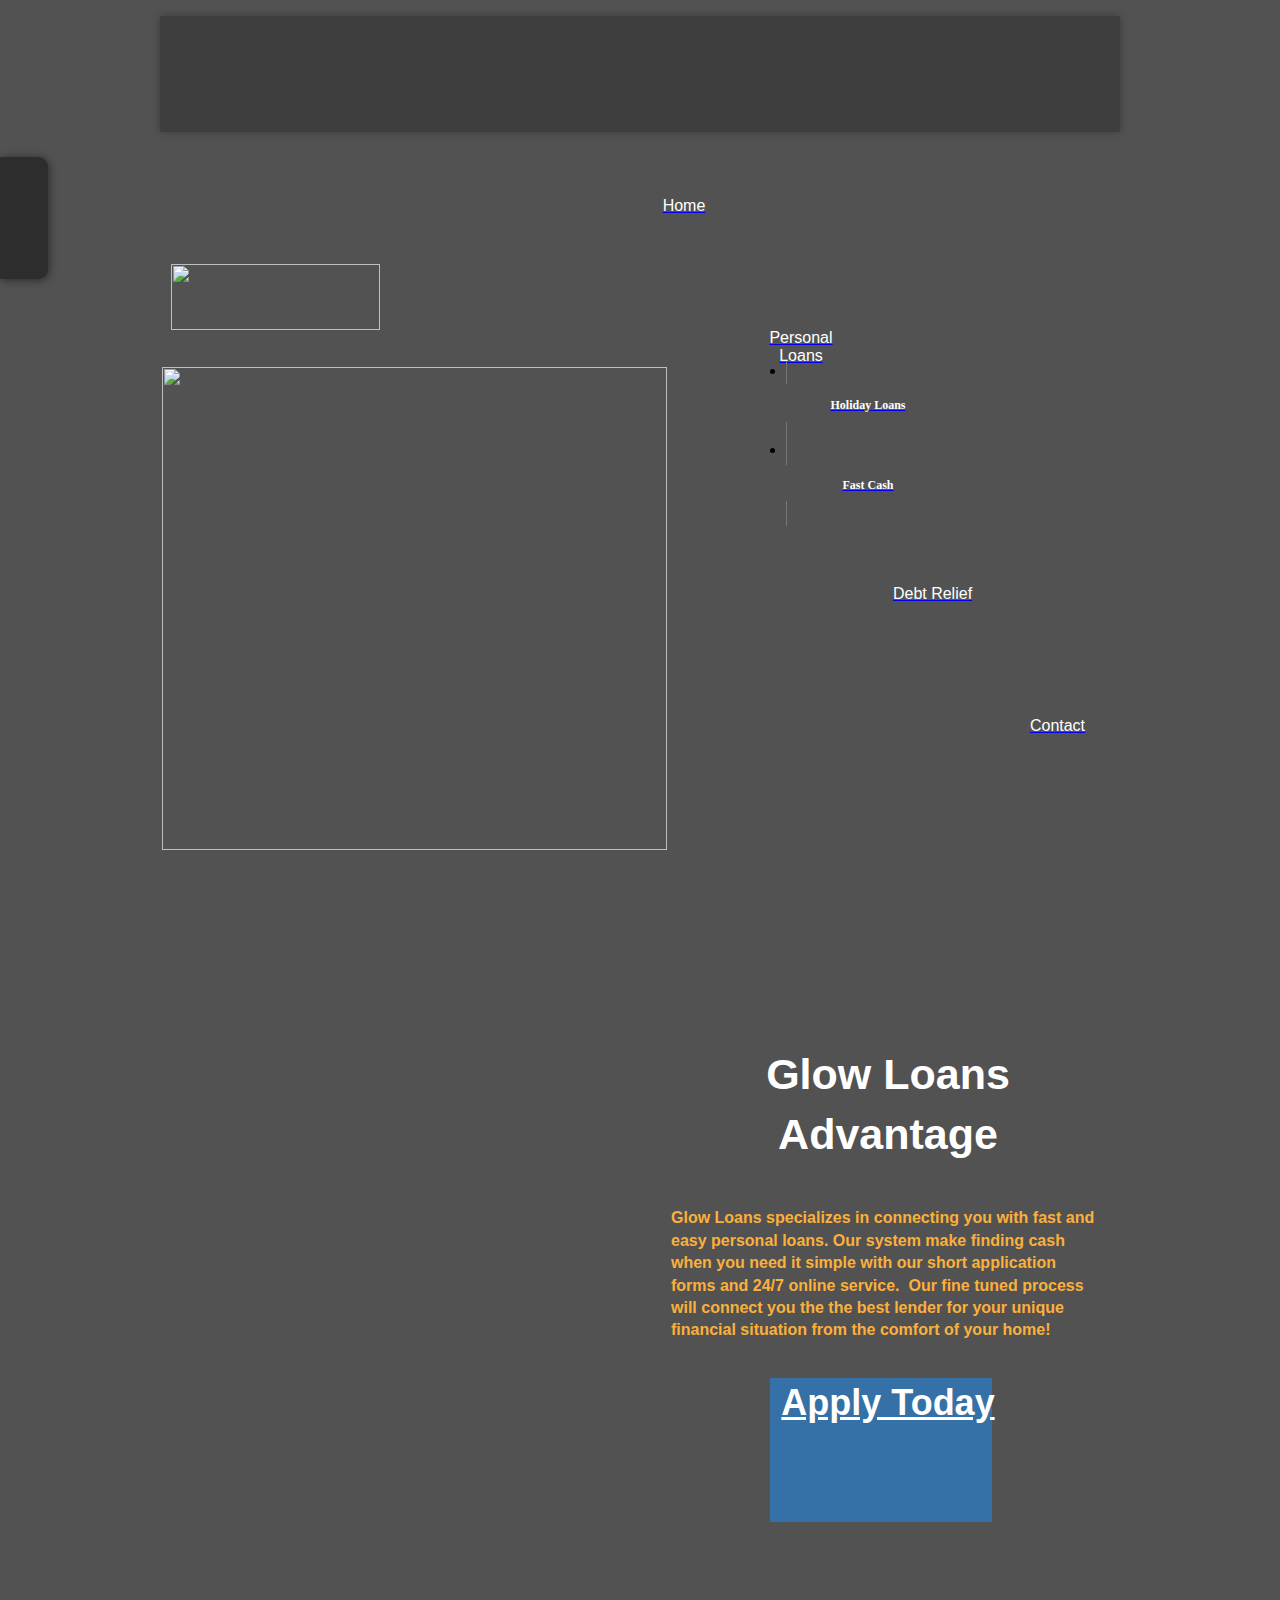
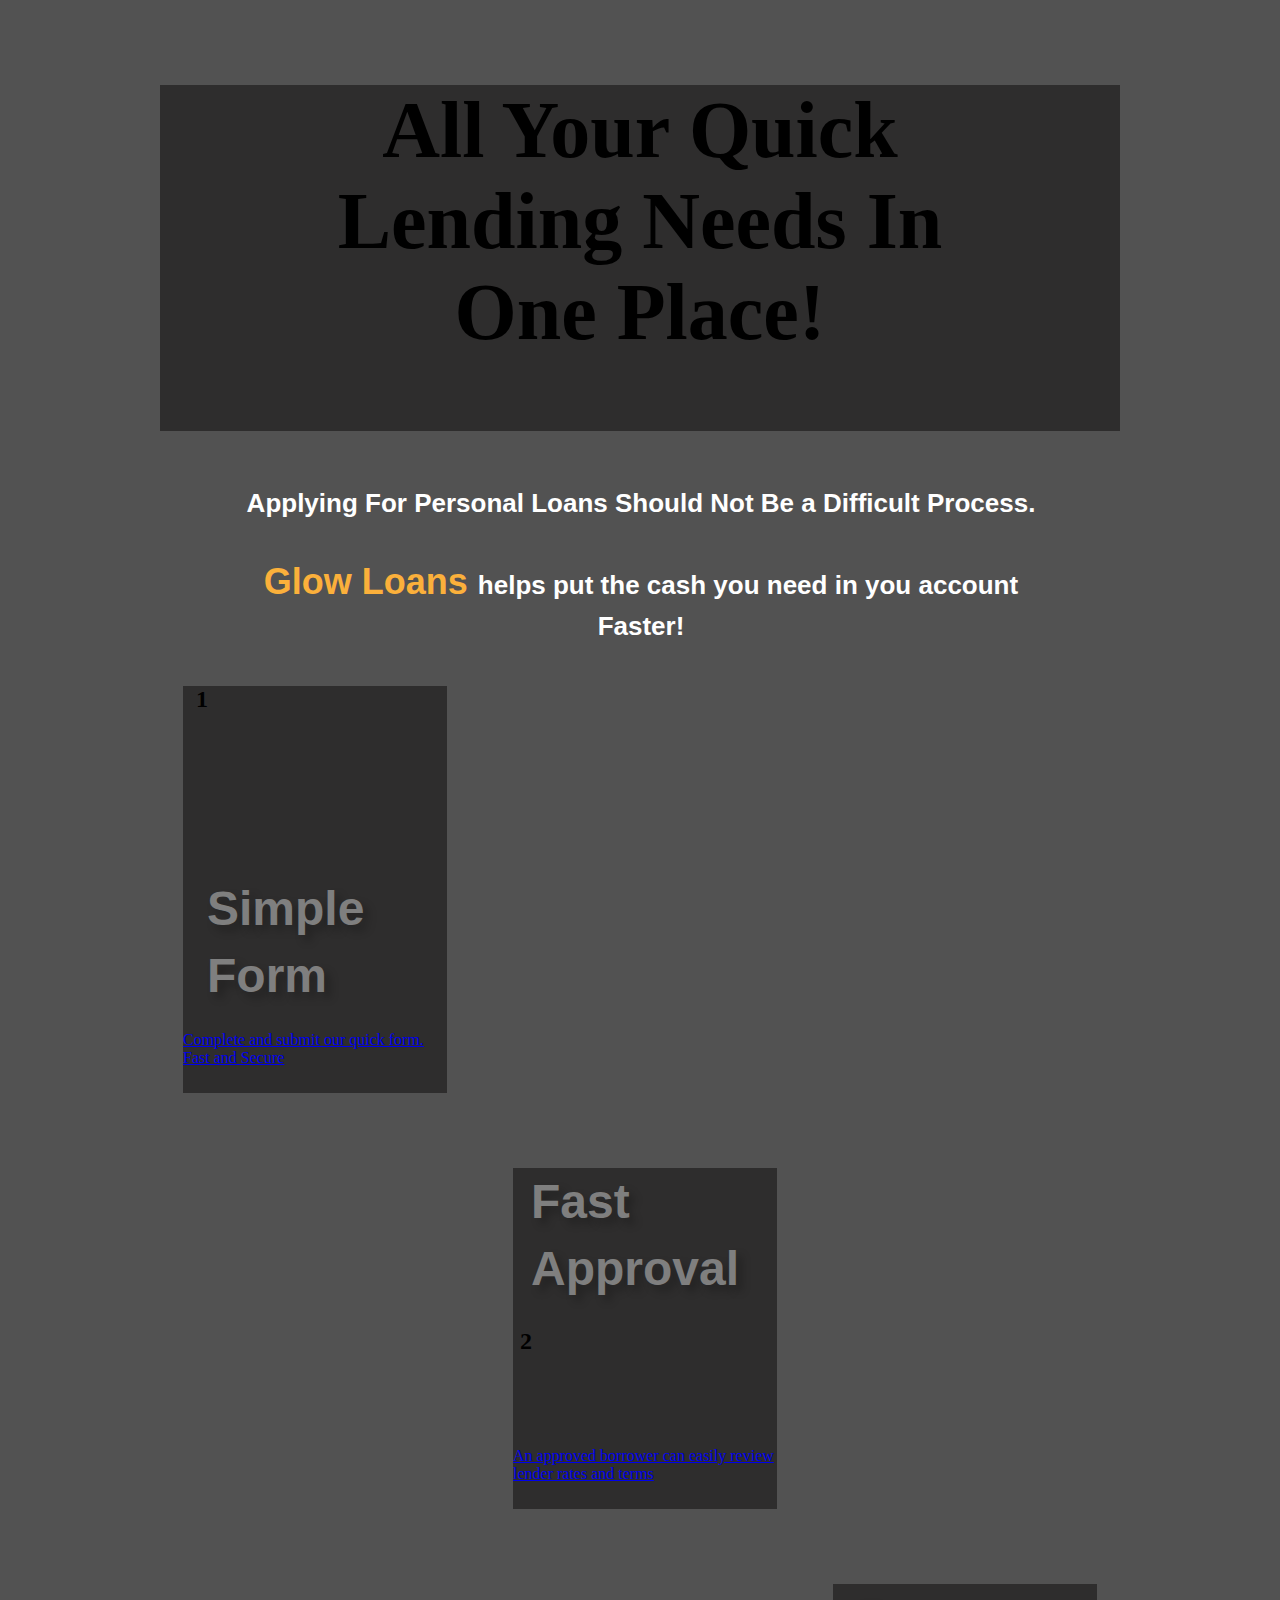
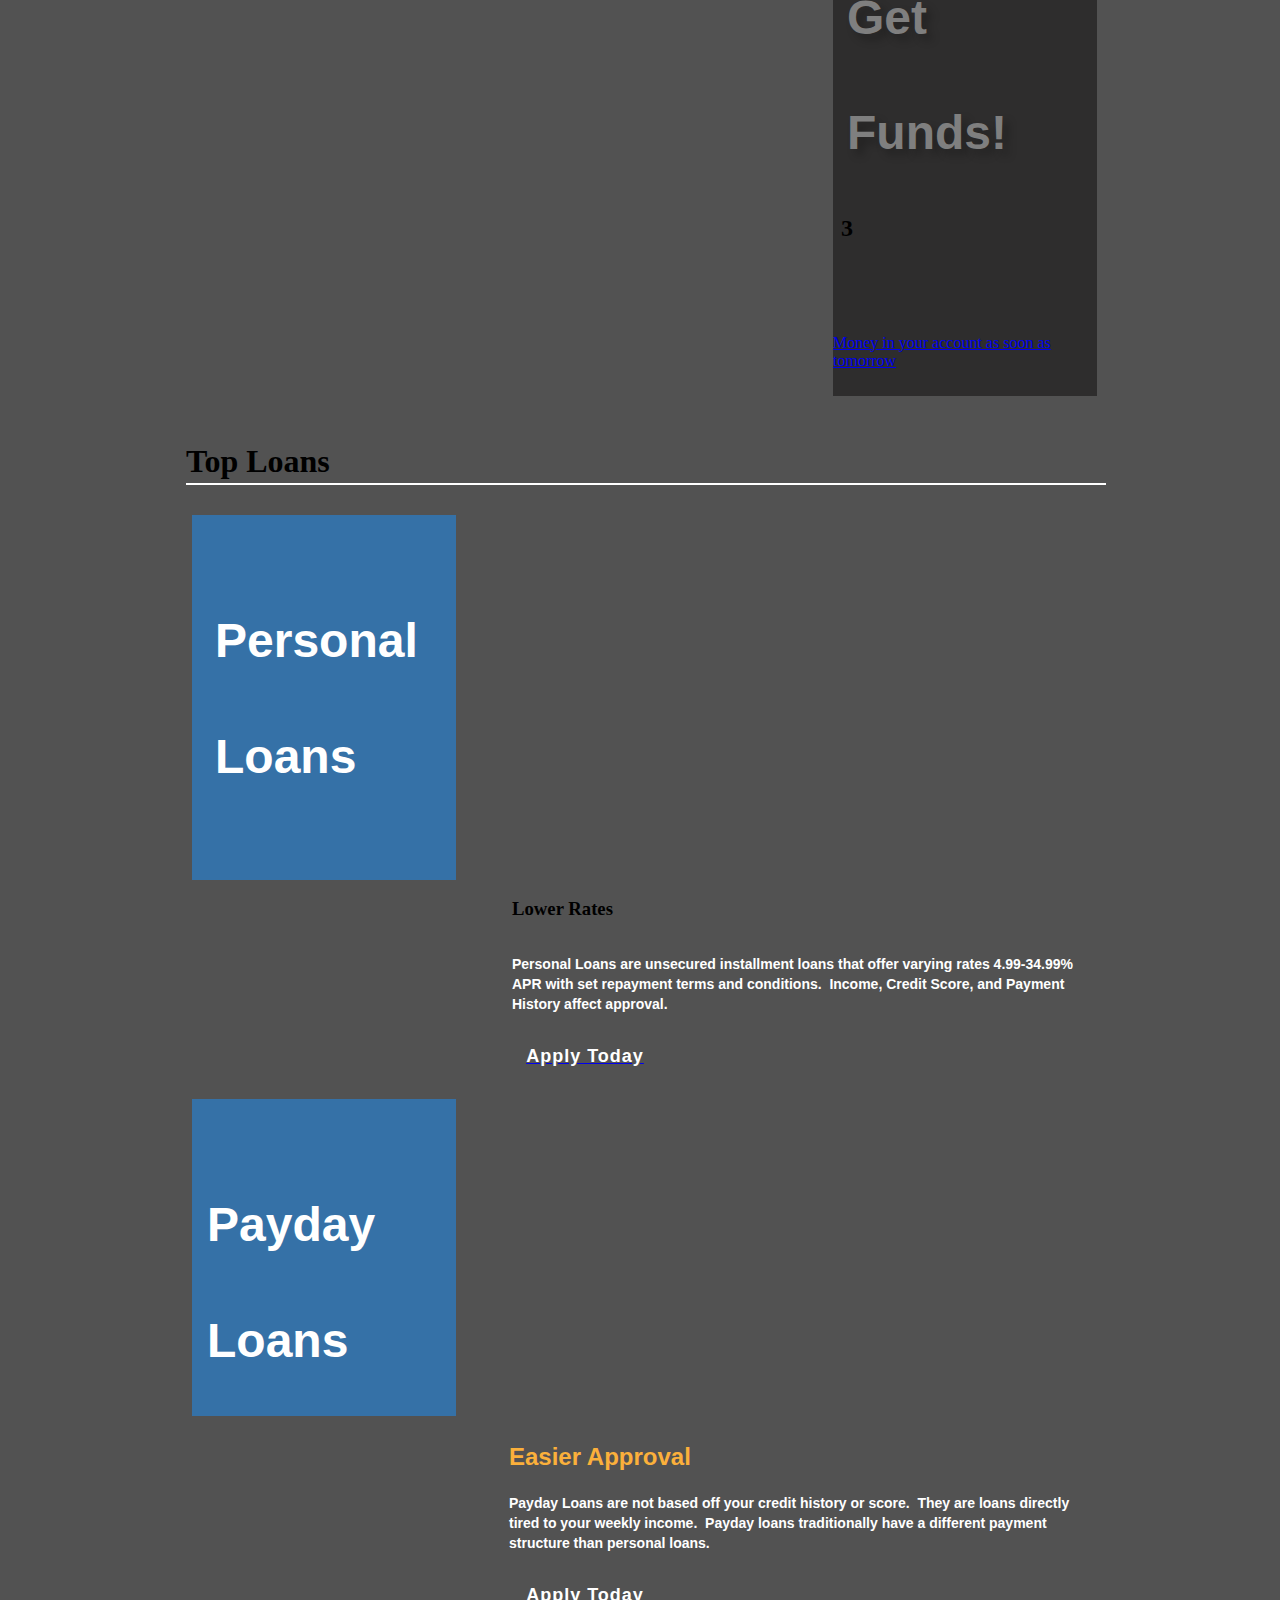
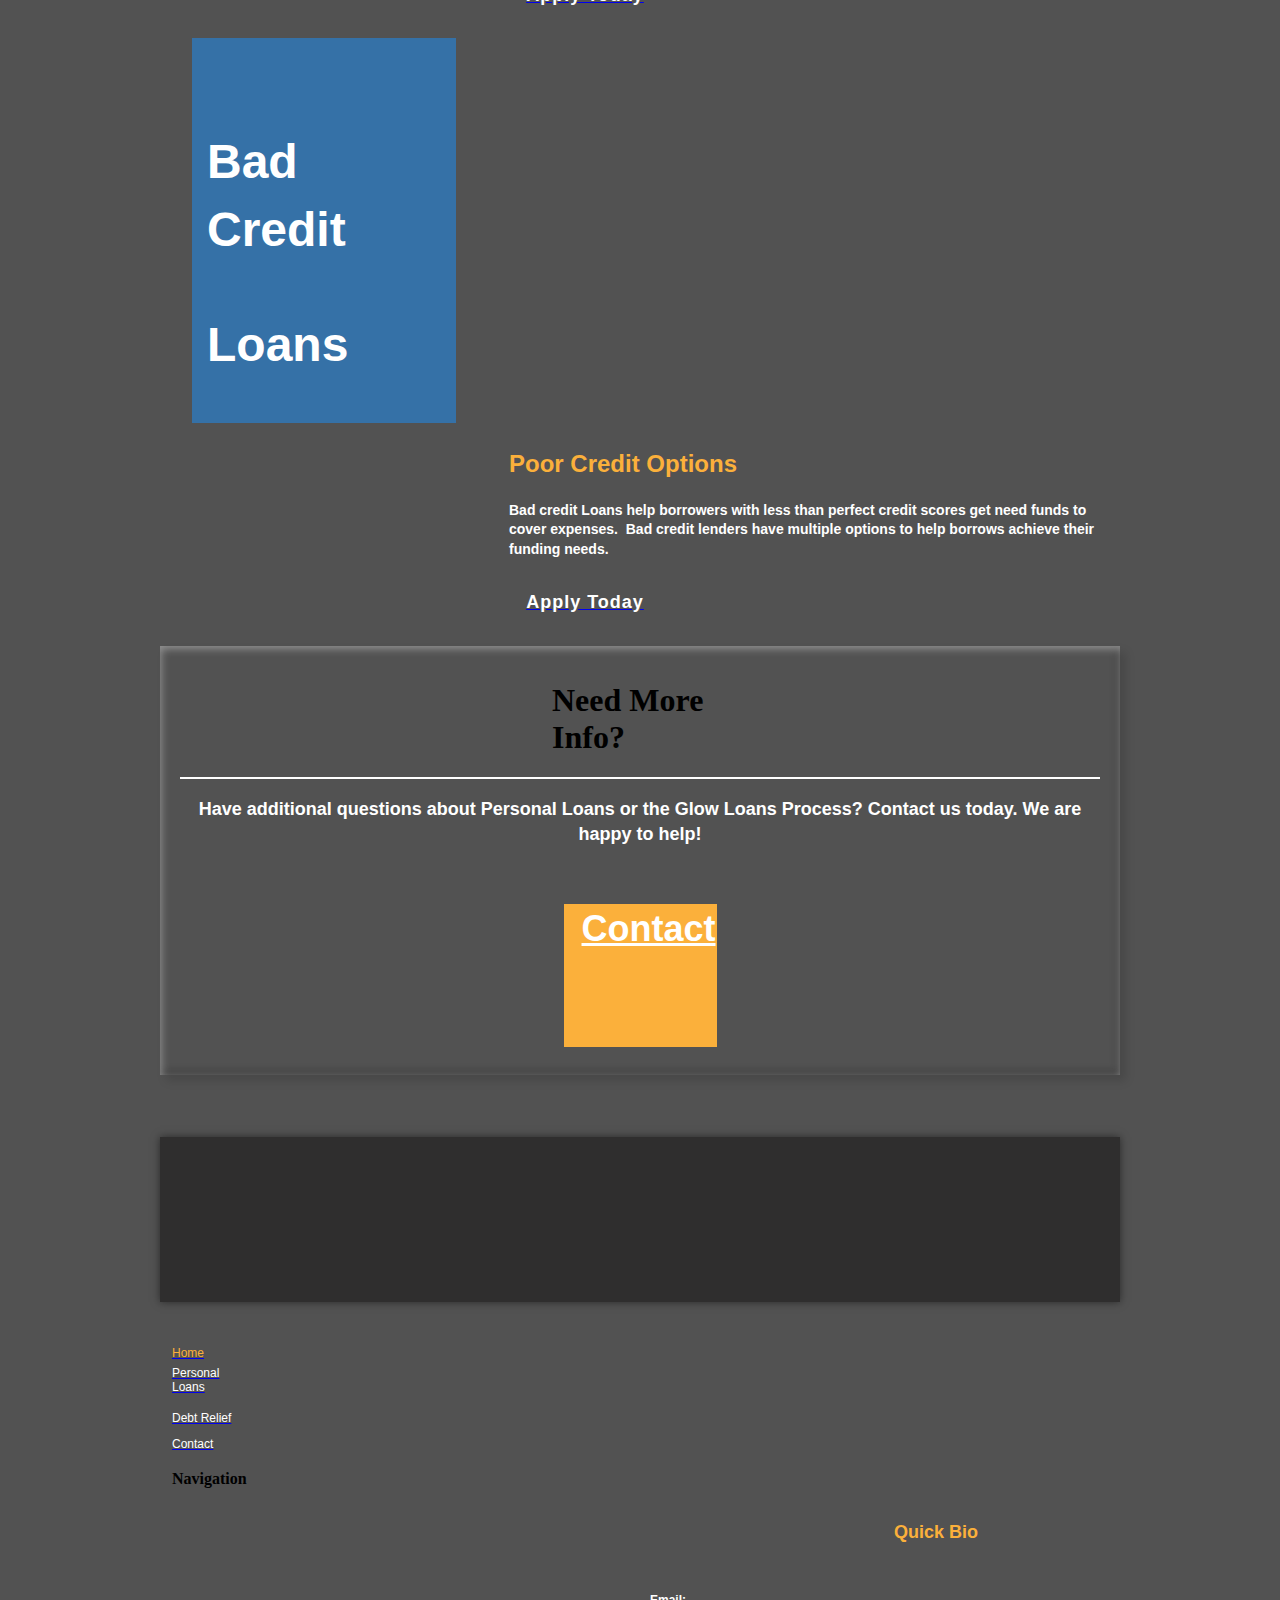
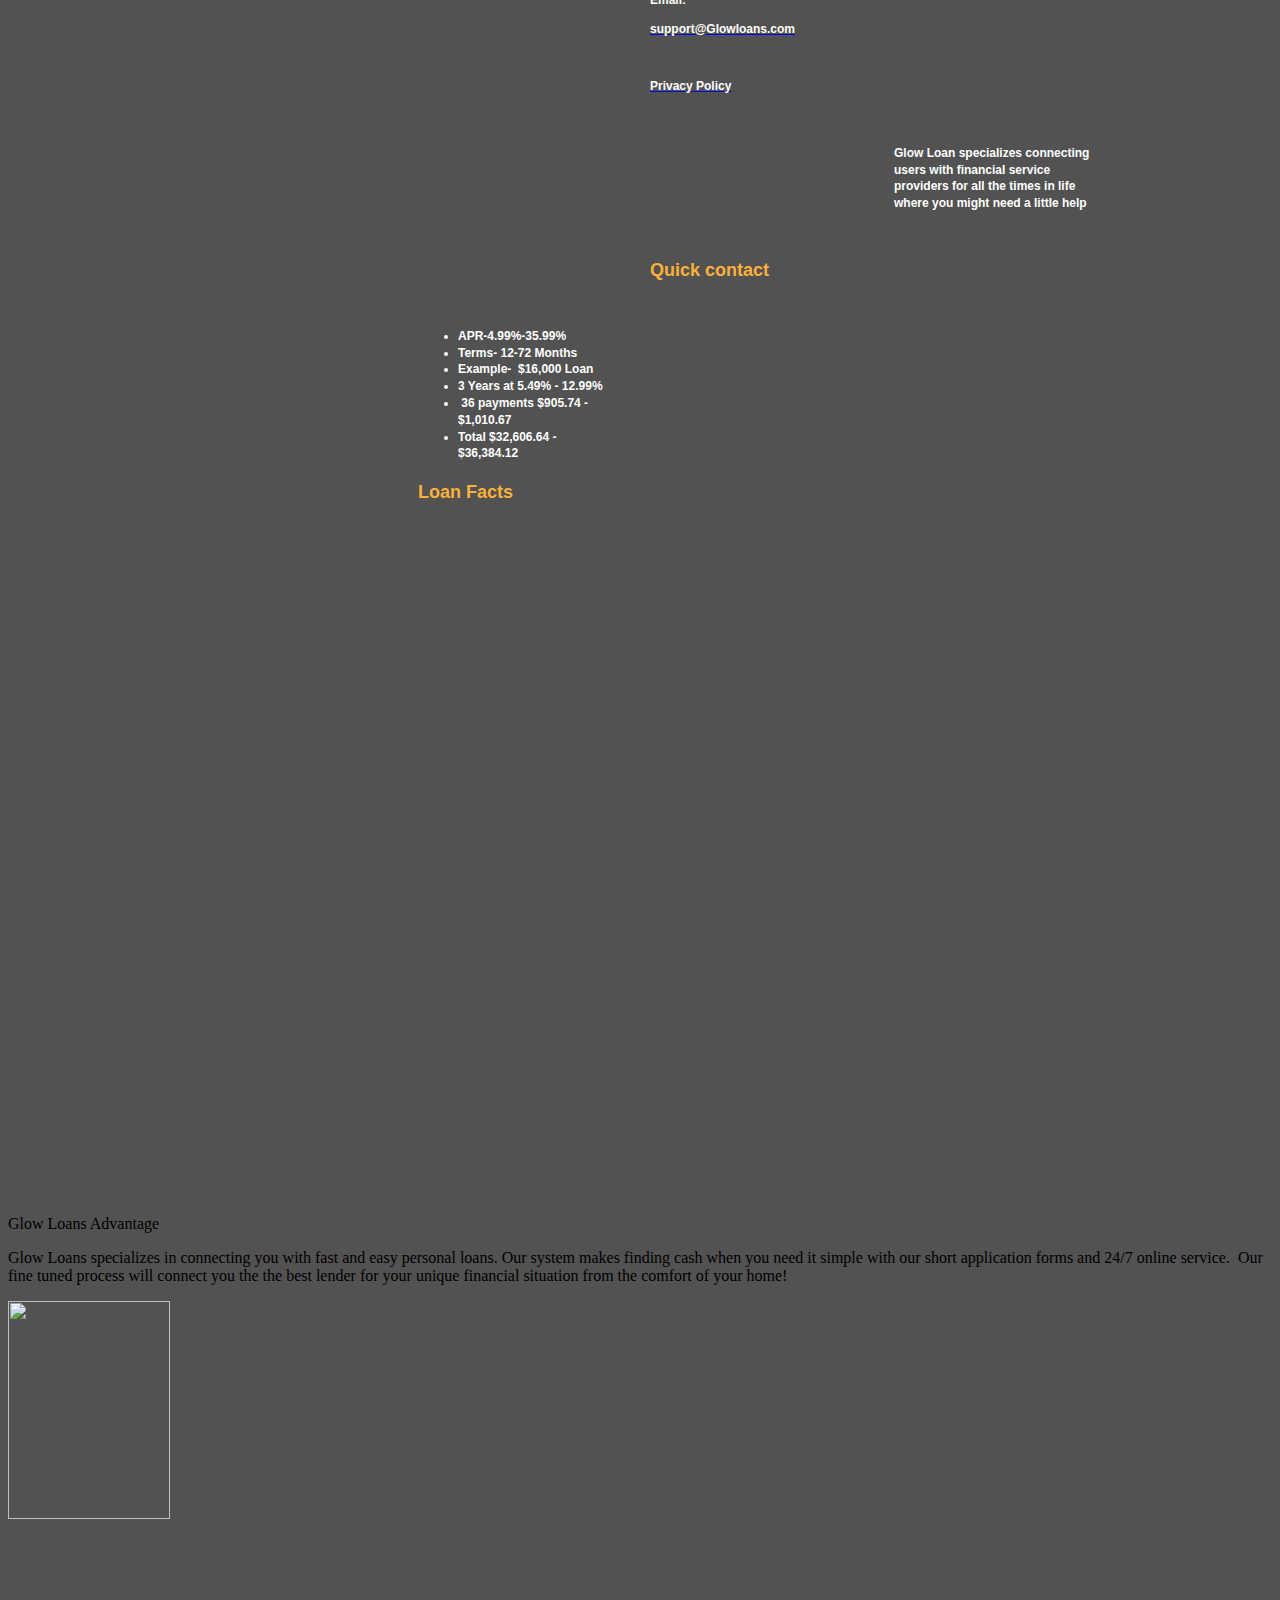
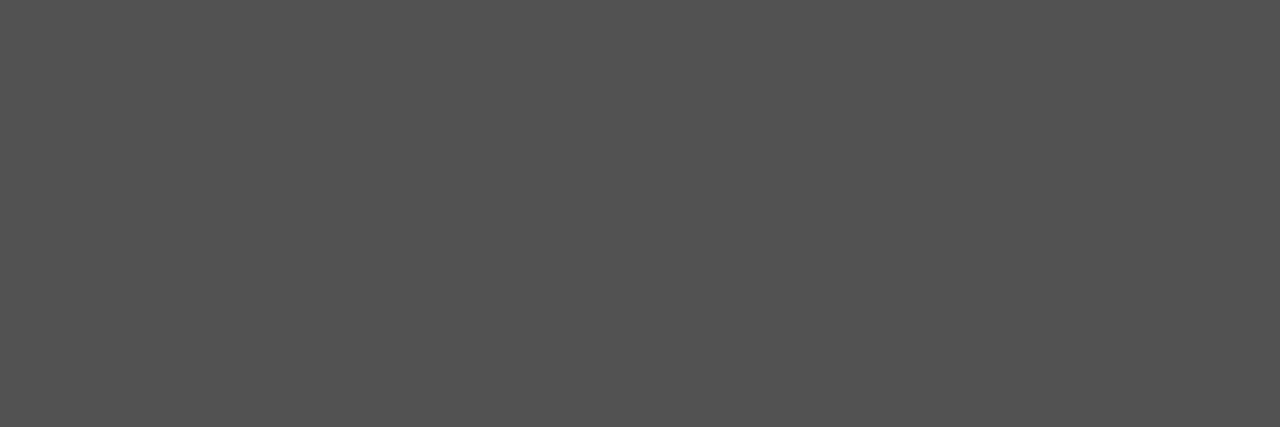
==== index.html @ f355dd54 "unlocked the menu block" ====
<!DOCTYPE html>
<html class="nojs html" lang="en-US">
 <head>

  <meta http-equiv="Content-type" content="text/html;charset=UTF-8"/>
  <meta name="description" content="Glow loans helps take the hard work out of finding a personal loan.&nbsp; We have compiled a list of lenders ready to finance your next purchase up to 35k"/>
  <meta name="generator" content="2018.0.0.379"/>
  <meta name="viewport" content="width=device-width, initial-scale=1.0"/>
  
  <script type="text/javascript">
   // Update the 'nojs'/'js' class on the html node
document.documentElement.className = document.documentElement.className.replace(/\bnojs\b/g, 'js');

// Check that all required assets are uploaded and up-to-date
if(typeof Muse == "undefined") window.Muse = {}; window.Muse.assets = {"required":["museutils.js", "museconfig.js", "jquery.musemenu.js", "jquery.watch.js", "webpro.js", "musewpslideshow.js", "jquery.museoverlay.js", "touchswipe.js", "jquery.museresponsive.js", "require.js", "musewpdisclosure.js", "index.css"], "outOfDate":[]};
</script>
  
  <title>Glow Loans | Find personal loan lenders at light speed!</title>
  <!-- CSS -->
  <link rel="stylesheet" type="text/css" href="css/site_global.css?crc=3843977379"/>
  <link rel="stylesheet" type="text/css" href="css/master_a-master.css?crc=3903908157"/>
  <link rel="stylesheet" type="text/css" href="css/index.css?crc=157748363" id="pagesheet"/>
  <!-- IE-only CSS -->
  <!--[if lt IE 9]>
  <link rel="stylesheet" type="text/css" href="css/iefonts_index.css?crc=285942772"/>
  <link rel="stylesheet" type="text/css" href="css/nomq_preview_master_a-master.css?crc=484432971"/>
  <link rel="stylesheet" type="text/css" href="css/nomq_index.css?crc=4185380221" id="nomq_pagesheet"/>
  <![endif]-->
  <!-- Other scripts -->
  <script type="text/javascript">
   var __adobewebfontsappname__ = "muse";
</script>
  <!-- JS includes -->
  <script src="https://webfonts.creativecloud.com/cabin:n4,n7:all.js" type="text/javascript"></script>
  <!--[if lt IE 9]>
  <script src="scripts/html5shiv.js?crc=4241844378" type="text/javascript"></script>
  <![endif]-->
   </head>
 <body>

  <div class="breakpoint active" id="bp_infinity" data-min-width="426"><!-- responsive breakpoint node -->
   <div class="clearfix borderbox" id="page"><!-- group -->
    <div class="clearfix grpelem" id="ppu14171-3"><!-- column -->
     <div class="clearfix colelem" id="pu14171-3"><!-- group -->
      <div class="clearfix grpelem" id="u14171-3" data-muse-temp-textContainer-sizePolicy="true" data-muse-temp-textContainer-pinning="true"><!-- content -->
       <p>&nbsp;</p>
      </div>
      <nav class="MenuBar clearfix grpelem" id="menuu14172" data-sizePolicy="fixed" data-pintopage="page_fixedLeft"><!-- horizontal box -->
       <div class="MenuItemContainer clearfix grpelem" id="u14201"><!-- vertical box -->
        <a class="nonblock nontext MenuItem MenuItemWithSubMenu MuseMenuActive clearfix colelem" id="u14202" href="index.html"><!-- horizontal box --><div class="MenuItemLabel NoWrap clearfix grpelem" id="u14205-4" data-sizePolicy="fixed" data-pintopage="page_fixedLeft"><!-- content --><p>Home</p></div></a>
       </div>
       <div class="MenuItemContainer clearfix grpelem" id="u14180"><!-- vertical box -->
        <a class="nonblock nontext MenuItem MenuItemWithSubMenu clearfix colelem" id="u14181" href="personal-loans.html"><!-- horizontal box --><div class="MenuItemLabel NoWrap clearfix grpelem" id="u14182-4" data-sizePolicy="fixed" data-pintopage="page_fixedLeft"><!-- content --><p>Personal Loans</p></div><div class="grpelem" id="u14183" data-sizePolicy="fixed" data-pintopage="page_fixedLeft"><!-- content --></div></a>
        <div class="SubMenu MenuLevel1 clearfix" id="u14185"><!-- vertical box -->
         <ul class="SubMenuView clearfix colelem" id="u14186"><!-- vertical box -->
          <li class="MenuItemContainer clearfix colelem" id="u14187"><!-- horizontal box --><a class="nonblock nontext MenuItem MenuItemWithSubMenu clearfix grpelem" id="u14188" href="holiday-loans.html"><!-- horizontal box --><div class="MenuItemLabel NoWrap clearfix grpelem" id="u14191-4" data-sizePolicy="fixed" data-pintopage="page_fixedLeft"><!-- content --><p>Holiday Loans</p></div></a></li>
          <li class="MenuItemContainer clearfix colelem" id="u14194"><!-- horizontal box --><a class="nonblock nontext MenuItem MenuItemWithSubMenu clearfix grpelem" id="u14197" href="fast-cash.html"><!-- horizontal box --><div class="MenuItemLabel NoWrap clearfix grpelem" id="u14199-4" data-sizePolicy="fixed" data-pintopage="page_fixedLeft"><!-- content --><p>Fast Cash</p></div></a></li>
         </ul>
        </div>
       </div>
       <div class="MenuItemContainer clearfix grpelem" id="u19815"><!-- vertical box -->
        <a class="nonblock nontext MenuItem MenuItemWithSubMenu clearfix colelem" id="u19816" href="debt-relief.html"><!-- horizontal box --><div class="MenuItemLabel NoWrap clearfix grpelem" id="u19819-4" data-sizePolicy="fixed" data-pintopage="page_fixedLeft"><!-- content --><p>Debt Relief</p></div></a>
       </div>
       <div class="MenuItemContainer clearfix grpelem" id="u14173"><!-- vertical box -->
        <a class="nonblock nontext MenuItem MenuItemWithSubMenu clearfix colelem" id="u14176" href="contact.html"><!-- horizontal box --><div class="MenuItemLabel NoWrap clearfix grpelem" id="u14178-4" data-sizePolicy="fixed" data-pintopage="page_fixedLeft"><!-- content --><p>Contact</p></div></a>
       </div>
      </nav>
      <a class="nonblock nontext MuseLinkActive grpelem" id="u14208" href="index.html" data-sizePolicy="fixed" data-pintopage="page_fixedLeft"><!-- rasterized frame --><img class="temp_no_img_src" id="u14208_img" alt="" width="209" height="66" data-orig-src="images/white_logo_transparent_background-u14208.png?crc=102293324" src="images/blank.gif?crc=4208392903"/></a>
     </div>
     <div class="clearfix colelem" id="pu4879"><!-- group -->
      <div class="clip_frame grpelem" id="u4879" data-sizePolicy="fixed" data-pintopage="page_fixedLeft"><!-- image -->
       <img class="block temp_no_img_src" id="u4879_img" data-orig-src="images/glow%20loans%20bulb%20-crop-u4879.png?crc=4052407937" alt="" width="505" height="483" src="images/blank.gif?crc=4208392903"/>
      </div>
      <div class="clearfix grpelem" id="u4910"><!-- column -->
       <div class="clearfix colelem" id="u4907-4" data-sizePolicy="fixed" data-pintopage="page_fixedLeft"><!-- content -->
        <p>Glow Loans Advantage</p>
       </div>
       <div class="clearfix colelem" id="u4913-4" data-sizePolicy="fixed" data-pintopage="page_fixedLeft"><!-- content -->
        <p>Glow Loans specializes in connecting you with fast and easy personal loans. Our system make finding cash when you need it simple with our short application forms and 24/7 online service.&nbsp; Our fine tuned process will connect you the the best lender for your unique financial situation from the comfort of your home!</p>
       </div>
       <div class="clearfix colelem" id="u4903"><!-- group -->
        <a class="nonblock nontext clearfix grpelem" id="u4922-4" href="personal-loans.html" data-sizePolicy="fixed" data-pintopage="page_fixedLeft"><!-- content --><p>Apply Today</p></a>
       </div>
      </div>
     </div>
     <div class="clearfix colelem" id="u4887"><!-- group -->
      <div class="heading1-yellow clearfix grpelem" id="u4916-4" data-sizePolicy="fixed" data-pintopage="page_fixedLeft"><!-- content -->
       <h1>All Your Quick Lending Needs In One Place!</h1>
      </div>
     </div>
     <div class="clearfix colelem" id="u4923-7" data-sizePolicy="fixed" data-pintopage="page_fixedLeft"><!-- content -->
      <p id="u4923-2">Applying For Personal Loans Should Not Be a Difficult Process.</p>
      <p id="u4923-5"><span>Glow Loans </span><span id="u4923-4">helps put the cash you need in you account Faster!</span></p>
     </div>
     <div class="clearfix colelem" id="pu4904"><!-- group -->
      <div class="clearfix grpelem" id="u4904"><!-- column -->
       <div class="position_content" id="u4904_position_content">
        <div class="clearfix colelem" id="pu4909-4"><!-- group -->
         <div class="heading2-WE clearfix grpelem" id="u4909-4" data-sizePolicy="fixed" data-pintopage="page_fixedLeft"><!-- content -->
          <h2>1</h2>
         </div>
         <div class="clearfix grpelem" id="u4888-4" data-sizePolicy="fixed" data-pintopage="page_fixedLeft"><!-- content -->
          <p>Simple Form</p>
         </div>
        </div>
        <a class="nonblock nontext clearfix colelem" id="u4917-4" href="personal-loans.html" data-sizePolicy="fixed" data-pintopage="page_fixedLeft"><!-- content --><p class="bodytext">Complete and submit our quick form. Fast and Secure</p></a>
       </div>
      </div>
      <div class="clearfix grpelem" id="u4875"><!-- column -->
       <div class="position_content" id="u4875_position_content">
        <div class="clearfix colelem" id="pu4870-4"><!-- group -->
         <div class="clearfix grpelem" id="u4870-4" data-sizePolicy="fixed" data-pintopage="page_fixedLeft"><!-- content -->
          <p><span id="u4870">Fast Approval</span></p>
         </div>
         <div class="heading2-WE clearfix grpelem" id="u4927-4" data-sizePolicy="fixed" data-pintopage="page_fixedLeft"><!-- content -->
          <h2>2</h2>
         </div>
        </div>
        <a class="nonblock nontext clearfix colelem" id="u4877-4" href="personal-loans.html" data-sizePolicy="fixed" data-pintopage="page_fixedLeft"><!-- content --><p class="bodytext"><span class="Character-Style">An approved borrower can easily review lender rates and terms</span></p></a>
       </div>
      </div>
      <div class="clearfix grpelem" id="u4892"><!-- column -->
       <div class="position_content" id="u4892_position_content">
        <div class="clearfix colelem" id="pu4869-6"><!-- group -->
         <div class="clearfix grpelem" id="u4869-6" data-sizePolicy="fixed" data-pintopage="page_fixedLeft"><!-- content -->
          <p>Get</p>
          <p>Funds!</p>
         </div>
         <div class="heading2-WE clearfix grpelem" id="u4876-4" data-sizePolicy="fixed" data-pintopage="page_fixedLeft"><!-- content -->
          <h2>3</h2>
         </div>
        </div>
        <a class="nonblock nontext clearfix colelem" id="u4897-4" href="personal-loans.html" data-sizePolicy="fixed" data-pintopage="page_fixedLeft"><!-- content --><p class="bodytext">Money in your account as soon as tomorrow</p></a>
       </div>
      </div>
     </div>
     <div class="heading1-yellow clearfix colelem" id="u4915-4" data-sizePolicy="fixed" data-pintopage="page_fixedLeft"><!-- content -->
      <h1>Top Loans</h1>
     </div>
     <div class="colelem" id="u4893" data-sizePolicy="fixed" data-pintopage="page_fixedLeft"><!-- simple frame --></div>
     <div class="clearfix colelem" id="pu4929"><!-- group -->
      <div class="clearfix grpelem" id="u4929"><!-- column -->
       <div class="clearfix colelem" id="u4890-4" data-sizePolicy="fixed" data-pintopage="page_fixedLeft"><!-- content -->
        <p>Personal</p>
       </div>
       <div class="clearfix colelem" id="u4911-4" data-sizePolicy="fixed" data-pintopage="page_fixedLeft"><!-- content -->
        <p>Loans</p>
       </div>
      </div>
      <div class="clearfix grpelem" id="pu4905-4"><!-- column -->
       <div class="heading3 clearfix colelem" id="u4905-4" data-sizePolicy="fixed" data-pintopage="page_fixedLeft"><!-- content -->
        <h3>Lower Rates</h3>
       </div>
       <div class="clearfix colelem" id="u4928-4" data-sizePolicy="fixed" data-pintopage="page_fixedLeft"><!-- content -->
        <p>Personal Loans are unsecured installment loans that offer varying rates 4.99-34.99% APR with set repayment terms and conditions.&nbsp; Income, Credit Score, and Payment History affect approval.</p>
       </div>
       <a class="nonblock nontext Button rounded-corners clearfix colelem" id="buttonu10241" href="personal-loans.html" data-sizePolicy="fixed" data-pintopage="page_fixedLeft"><!-- container box --><div class="clearfix grpelem" id="u10242-4" data-sizePolicy="fixed" data-pintopage="page_fixedLeft"><!-- content --><p>Apply Today</p></div></a>
      </div>
     </div>
     <div class="clearfix colelem" id="pu4902"><!-- group -->
      <div class="clearfix grpelem" id="u4902"><!-- column -->
       <div class="clearfix colelem" id="u4871-4" data-sizePolicy="fixed" data-pintopage="page_fixedLeft"><!-- content -->
        <p>Payday</p>
       </div>
       <div class="clearfix colelem" id="u4898-4" data-sizePolicy="fixed" data-pintopage="page_fixedLeft"><!-- content -->
        <p>Loans</p>
       </div>
      </div>
      <div class="clearfix grpelem" id="pu4901-4"><!-- column -->
       <div class="clearfix colelem" id="u4901-4" data-sizePolicy="fixed" data-pintopage="page_fixedLeft"><!-- content -->
        <p>Easier Approval</p>
       </div>
       <div class="clearfix colelem" id="u4896-4" data-sizePolicy="fixed" data-pintopage="page_fixedLeft"><!-- content -->
        <p>Payday Loans are not based off your credit history or score.&nbsp; They are loans directly tired to your weekly income.&nbsp; Payday loans traditionally have a different payment structure than personal loans.</p>
       </div>
       <a class="nonblock nontext Button rounded-corners clearfix colelem" id="buttonu10247" href="personal-loans.html" data-sizePolicy="fixed" data-pintopage="page_fixedLeft"><!-- container box --><div class="clearfix grpelem" id="u10248-4" data-sizePolicy="fixed" data-pintopage="page_fixedLeft"><!-- content --><p>Apply Today</p></div></a>
      </div>
     </div>
     <div class="clearfix colelem" id="pu4891"><!-- group -->
      <div class="clearfix grpelem" id="u4891"><!-- column -->
       <div class="clearfix colelem" id="u4906-4" data-sizePolicy="fixed" data-pintopage="page_fixedLeft"><!-- content -->
        <p>Bad Credit</p>
       </div>
       <div class="clearfix colelem" id="u4874-4" data-sizePolicy="fixed" data-pintopage="page_fixedLeft"><!-- content -->
        <p>Loans</p>
       </div>
      </div>
      <div class="clearfix grpelem" id="pu4883-4"><!-- column -->
       <div class="clearfix colelem" id="u4883-4" data-sizePolicy="fixed" data-pintopage="page_fixedLeft"><!-- content -->
        <p>Poor Credit Options</p>
       </div>
       <div class="clearfix colelem" id="u4889-4" data-sizePolicy="fixed" data-pintopage="page_fixedLeft"><!-- content -->
        <p>Bad credit Loans help borrowers with less than perfect credit scores get need funds to cover expenses.&nbsp; Bad credit lenders have multiple options to help borrows achieve their funding needs.</p>
       </div>
       <a class="nonblock nontext Button rounded-corners clearfix colelem" id="buttonu10253" href="personal-loans.html" data-sizePolicy="fixed" data-pintopage="page_fixedLeft"><!-- container box --><div class="clearfix grpelem" id="u10254-4" data-sizePolicy="fixed" data-pintopage="page_fixedLeft"><!-- content --><p>Apply Today</p></div></a>
      </div>
     </div>
     <div class="shadow rgba-background clearfix colelem" id="u6862"><!-- column -->
      <div class="heading1-yellow clearfix colelem" id="u5107-4" data-sizePolicy="fixed" data-pintopage="page_fixedLeft"><!-- content -->
       <h1>Need More Info?</h1>
      </div>
      <div class="colelem" id="u5106" data-sizePolicy="fixed" data-pintopage="page_fixedLeft"><!-- simple frame --></div>
      <div class="clearfix colelem" id="pu5112-4"><!-- group -->
       <div class="clearfix grpelem" id="u5112-4" data-sizePolicy="fixed" data-pintopage="page_fixedLeft"><!-- content -->
        <p>Have additional questions about Personal Loans or the Glow Loans Process? Contact us today. We are happy to help!</p>
       </div>
       <div class="clearfix grpelem" id="u5115"><!-- group -->
        <a class="nonblock nontext clearfix grpelem" id="u5116-4" href="contact.html" data-sizePolicy="fixed" data-pintopage="page_fixedLeft"><!-- content --><p>Contact</p></a>
       </div>
      </div>
     </div>
     <div class="clearfix colelem" id="pu21228-3"><!-- group -->
      <div class="clearfix grpelem" id="u21228-3" data-muse-temp-textContainer-sizePolicy="true" data-muse-temp-textContainer-pinning="true"><!-- content -->
       <p>&nbsp;</p>
      </div>
      <nav class="MenuBar clearfix grpelem" id="menuu1993" data-sizePolicy="fixed" data-pintopage="page_fixedLeft"><!-- vertical box -->
       <div class="MenuItemContainer clearfix colelem" id="u5059"><!-- horizontal box -->
        <a class="nonblock nontext MenuItem MenuItemWithSubMenu MuseMenuActive clearfix grpelem" id="u5062" href="index.html"><!-- horizontal box --><div class="MenuItemLabel clearfix grpelem" id="u5063-4" data-sizePolicy="fixed" data-pintopage="page_fixedLeft"><!-- content --><p>Home</p></div></a>
       </div>
       <div class="MenuItemContainer clearfix colelem" id="u2030"><!-- horizontal box -->
        <a class="nonblock nontext MenuItem MenuItemWithSubMenu clearfix grpelem" id="u2031" href="personal-loans.html"><!-- horizontal box --><div class="MenuItemLabel clearfix grpelem" id="u2033-4" data-sizePolicy="fixed" data-pintopage="page_fixedLeft"><!-- content --><p>Personal Loans</p></div></a>
       </div>
       <div class="MenuItemContainer clearfix colelem" id="u19674"><!-- horizontal box -->
        <a class="nonblock nontext MenuItem MenuItemWithSubMenu clearfix grpelem" id="u19675" href="debt-relief.html"><!-- horizontal box --><div class="MenuItemLabel clearfix grpelem" id="u19678-4" data-sizePolicy="fixed" data-pintopage="page_fixedLeft"><!-- content --><p>Debt Relief</p></div></a>
       </div>
       <div class="MenuItemContainer clearfix colelem" id="u2044"><!-- horizontal box -->
        <a class="nonblock nontext MenuItem MenuItemWithSubMenu clearfix grpelem" id="u2045" href="contact.html"><!-- horizontal box --><div class="MenuItemLabel clearfix grpelem" id="u2046-4" data-sizePolicy="fixed" data-pintopage="page_fixedLeft"><!-- content --><p>Contact</p></div></a>
       </div>
      </nav>
      <div class="footerheading4 clearfix grpelem" id="u2051-4" data-sizePolicy="fixed" data-pintopage="page_fixedLeft"><!-- content -->
       <h4>Navigation</h4>
      </div>
      <div class="clearfix grpelem" id="u2053-4" data-sizePolicy="fixed" data-pintopage="page_fixedLeft"><!-- content -->
       <p>Quick Bio</p>
      </div>
      <div class="clearfix grpelem" id="u2054-11" data-sizePolicy="fixed" data-pintopage="page_fixedLeft"><!-- content -->
       <p>Email:</p>
       <p><a class="nonblock" href="mailto:support@glowloans.com"><span id="u2054-3">support@Glowloans.com</span></a></p>
       <p>&nbsp;</p>
       <p><a class="nonblock" href="privacy-policy.html"><span id="u2054-7">Privacy Policy</span></a></p>
      </div>
      <div class="clearfix grpelem" id="u2055-4" data-sizePolicy="fixed" data-pintopage="page_fixedLeft"><!-- content -->
       <p>Glow Loan specializes connecting users with financial service providers for all the times in life where you might need a little help</p>
      </div>
      <div class="clearfix grpelem" id="u2056-4" data-sizePolicy="fixed" data-pintopage="page_fixedLeft"><!-- content -->
       <p>Quick contact</p>
      </div>
      <div class="clearfix grpelem" id="u21636-15" data-sizePolicy="fixed" data-pintopage="page_fixedLeft"><!-- content -->
       <ul class="list0 nls-None" id="u21636-13">
        <li>APR-4.99%-35.99%</li>
        <li>Terms- 12-72 Months</li>
        <li>Example-&nbsp; $16,000 Loan</li>
        <li>3 Years at 5.49% - 12.99%</li>
        <li>&nbsp;36 payments $905.74 - $1,010.67</li>
        <li>Total $32,606.64 - $36,384.12</li>
       </ul>
      </div>
      <div class="clearfix grpelem" id="u21641-4" data-sizePolicy="fixed" data-pintopage="page_fixedLeft"><!-- content -->
       <p>Loan Facts</p>
      </div>
     </div>
    </div>
    <div class="clearfix grpelem" id="pu4873"><!-- group -->
     <div class="shadow rounded-corners" id="u4873"><!-- simple frame --></div>
     <div id="u4924"><!-- simple frame --></div>
     <div id="u4914"><!-- simple frame --></div>
     <div id="u4872"><!-- simple frame --></div>
    </div>
   </div>
  </div>
  <div class="breakpoint" id="bp_425" data-max-width="425"><!-- responsive breakpoint node -->
   <div class="clearfix borderbox temp_no_id" data-orig-id="page"><!-- column -->
    <div class="clearfix colelem" id="pu14167"><!-- group -->
     <div class="grpelem" id="u14167" data-sizePolicy="fixed" data-pintopage="page_fluidx"><!-- simple frame --></div>
     <div class="PamphletWidget clearfix allow_click_through grpelem" id="pamphletu13895" data-visibility="changed" style="visibility:hidden" data-islightbox="true"><!-- none box -->
      <div class="position_content widget_invisible" id="pamphletu13895_position_content">
       <div class="ThumbGroup clearfix colelem" data-col-pos="0" id="u13899"><!-- none box -->
        <div class="popup_anchor allow_click_through grpelem" data-col-pos="0" id="u13900popup">
         <div class="Thumb popup_element" data-col-pos="0" id="u13900"><!-- simple frame --></div>
        </div>
       </div>
       <div class="clearfix colelem" id="pu13903"><!-- group -->
        <div class="popup_anchor allow_click_through grpelem" data-col-pos="1" id="u13903popup" data-lightbox="true">
         <div class="ContainerGroup clearfix" data-col-pos="1" id="u13903" data-sizePolicy="fixed" data-pintopage="page_fixedLeft"><!-- stack box -->
          <div class="Container clearfix grpelem" data-col-pos="0" id="u13904" data-sizePolicy="fixed" data-pintopage="page_fixedLeft"><!-- group -->
           <div class="clearfix grpelem" id="u13941"><!-- group -->
            <nav class="MenuBar clearfix grpelem" id="menuu13905" data-sizePolicy="fixed" data-pintopage="page_fixedLeft"><!-- vertical box -->
             <div class="MenuItemContainer clearfix colelem" id="u13906"><!-- horizontal box -->
              <a class="nonblock nontext MenuItem MenuItemWithSubMenu MuseMenuActive clearfix grpelem" id="u13907" href="index.html"><!-- horizontal box --><div class="MenuItemLabel clearfix grpelem" id="u13910-4" data-sizePolicy="fixed" data-pintopage="page_fixedLeft"><!-- content --><p>Home</p></div></a>
             </div>
             <div class="MenuItemContainer clearfix colelem" id="u36395"><!-- horizontal box -->
              <a class="nonblock nontext MenuItem MenuItemWithSubMenu clearfix grpelem" id="u36396" href="personal-loans.html"><!-- horizontal box --><div class="MenuItemLabel clearfix grpelem" id="u36399-4" data-sizePolicy="fixed" data-pintopage="page_fixedLeft"><!-- content --><p>Personal Loans</p></div><div class="grpelem" id="u36398" data-sizePolicy="fixed" data-pintopage="page_fixedLeft"><!-- content --></div></a>
              <div class="SubMenu MenuLevel1 clearfix" id="u36400"><!-- vertical box -->
               <ul class="SubMenuView clearfix colelem" id="u36401"><!-- vertical box -->
                <li class="MenuItemContainer clearfix colelem" id="u36524"><!-- horizontal box --><a class="nonblock nontext MenuItem MenuItemWithSubMenu clearfix grpelem" id="u36528" href="holiday-loans.html"><!-- horizontal box --><div class="MenuItemLabel clearfix grpelem" id="u36536-4" data-sizePolicy="fixed" data-pintopage="page_fixedLeft"><!-- content --><p>Holiday Loans</p></div></a></li>
                <li class="MenuItemContainer clearfix colelem" id="u36566"><!-- horizontal box --><a class="nonblock nontext MenuItem MenuItemWithSubMenu clearfix grpelem" id="u36567" href="fast-cash.html"><!-- horizontal box --><div class="MenuItemLabel clearfix grpelem" id="u36570-4" data-sizePolicy="fixed" data-pintopage="page_fixedLeft"><!-- content --><p>Fast Cash</p></div></a></li>
               </ul>
              </div>
             </div>
             <div class="MenuItemContainer clearfix colelem" id="u36440"><!-- horizontal box -->
              <a class="nonblock nontext MenuItem MenuItemWithSubMenu clearfix grpelem" id="u36441" href="debt-relief.html"><!-- horizontal box --><div class="MenuItemLabel clearfix grpelem" id="u36442-4" data-sizePolicy="fixed" data-pintopage="page_fixedLeft"><!-- content --><p>Debt Relief</p></div></a>
             </div>
             <div class="MenuItemContainer clearfix colelem" id="u36482"><!-- horizontal box -->
              <a class="nonblock nontext MenuItem MenuItemWithSubMenu clearfix grpelem" id="u36485" href="contact.html"><!-- horizontal box --><div class="MenuItemLabel clearfix grpelem" id="u36486-4" data-sizePolicy="fixed" data-pintopage="page_fixedLeft"><!-- content --><p>Contact</p></div></a>
             </div>
            </nav>
           </div>
          </div>
         </div>
        </div>
        <div class="popup_anchor allow_click_through grpelem" data-col-pos="4" id="u13901popup">
         <div class="PamphletCloseButton PamphletLightboxPart popup_element clearfix" data-col-pos="4" id="u13901" data-sizePolicy="fixed" data-pintopage="page_fixedLeft"><!-- group -->
          <div class="clearfix grpelem" id="u13902-4" data-sizePolicy="fixed" data-pintopage="page_fixedLeft"><!-- content -->
           <p>x</p>
          </div>
         </div>
        </div>
       </div>
      </div>
     </div>
     <a class="nonblock nontext MuseLinkActive grpelem" id="u13944" href="index.html"><!-- rasterized frame --><img class="temp_no_img_src" id="u13944_img" alt="" data-orig-src="images/white_logo_transparent_background-u13944.png?crc=4022734747" data-image-width="221" src="images/blank.gif?crc=4208392903"/></a>
    </div>
    <div class="clearfix colelem" id="pu15415-4"><!-- group -->
     <div class="clearfix grpelem" id="u15415-4" data-sizePolicy="fixed" data-pintopage="page_fixedCenter" data-leftAdjustmentDoneBy="pu15415-4"><!-- content -->
      <p>Glow Loans Advantage</p>
     </div>
     <div class="clearfix grpelem" id="u15416-4" data-sizePolicy="fixed" data-pintopage="page_fixedCenter" data-leftAdjustmentDoneBy="pu15415-4"><!-- content -->
      <p>Glow Loans specializes in connecting you with fast and easy personal loans. Our system makes finding cash when you need it simple with our short application forms and 24/7 online service.&nbsp; Our fine tuned process will connect you the the best lender for your unique financial situation from the comfort of your home!</p>
     </div>
     <div class="clip_frame grpelem" id="u15419" data-sizePolicy="fixed" data-pintopage="page_fixedCenter" data-leftAdjustmentDoneBy="pu15415-4"><!-- image -->
      <img class="block temp_no_img_src" id="u15419_img" data-orig-src="images/glow%20loans%20bulb%20163x218.png?crc=3856505209" alt="" width="162" height="218" src="images/blank.gif?crc=4208392903"/>
     </div>
    </div>
    <div class="Button rounded-corners clearfix colelem" id="buttonu15417" data-visibility="changed" style="visibility:hidden" data-sizePolicy="fixed" data-pintopage="page_fixedCenter"><!-- container box -->
     <div class="clearfix grpelem" id="u15418-4" data-sizePolicy="fixed" data-pintopage="page_fluidx"><!-- content -->
      <p>Apply Today</p>
     </div>
    </div>
    <ul class="AccordionWidget clearfix colelem" id="accordionu15421" data-visibility="changed" style="visibility:hidden"><!-- vertical box -->
     <li class="AccordionPanel clearfix colelem" id="u15428"><!-- vertical box --><div class="AccordionPanelTab borderbox clearfix colelem" id="u15429-5" data-muse-temp-textContainer-sizePolicy="true" data-muse-temp-textContainer-pinning="true"><!-- content --><div id="u15429-4"><p>Steps To Your New <span id="u15429-2">Loan&gt;</span></p></div></div><div class="AccordionPanelContent disn clearfix colelem" id="u15430"><!-- column --><div class="clearfix colelem" id="u15431-9" data-muse-temp-textContainer-sizePolicy="true" data-muse-temp-textContainer-pinning="true"><!-- content --><ul class="list0 nls-None" id="u15431-7"><li>Simple Form</li><li>Fast Approval</li><li>Get Funds</li></ul></div><div class="Button rounded-corners clearfix colelem" id="buttonu15432" data-visibility="changed" style="visibility:hidden"><!-- container box --><div class="clearfix grpelem" id="u15433-4" data-muse-temp-textContainer-sizePolicy="true" data-muse-temp-textContainer-pinning="true"><!-- content --><p>Apply Today</p></div></div></div></li>
     <li class="AccordionPanel clearfix colelem" id="u15422"><!-- vertical box --><div class="AccordionPanelTab borderbox clearfix colelem" id="u15427-7" data-muse-temp-textContainer-sizePolicy="true" data-muse-temp-textContainer-pinning="true"><!-- content --><div id="u15427-6"><p><span id="u15427">Popular </span><span id="u15427-2">Loan</span><span id="u15427-3"> Types</span><span id="u15427-4">&gt;</span></p></div></div><div class="AccordionPanelContent disn clearfix colelem" id="u15423"><!-- column --><div class="clearfix colelem" id="u15426-10" data-muse-temp-textContainer-sizePolicy="true" data-muse-temp-textContainer-pinning="true"><!-- content --><ul class="list0 nls-None" id="u15426-5"><li>Personal Loan</li><li>Payday Loan</li></ul><ul class="list0 nls-None" id="u15426-8"><li>Bad Credit Loan</li></ul></div><div class="Button rounded-corners clearfix colelem" id="buttonu15424" data-visibility="changed" style="visibility:hidden"><!-- container box --><div class="clearfix grpelem" id="u15425-4" data-muse-temp-textContainer-sizePolicy="true" data-muse-temp-textContainer-pinning="true"><!-- content --><p>Apply Today</p></div></div></div></li>
     <li class="AccordionPanel clearfix colelem" id="u15434"><!-- vertical box --><div class="AccordionPanelTab borderbox clearfix colelem" id="u15435-5" data-muse-temp-textContainer-sizePolicy="true" data-muse-temp-textContainer-pinning="true"><!-- content --><div id="u15435-4"><p><span id="u15435">Need More Info?</span><span id="u15435-2">&gt;</span></p></div></div><div class="AccordionPanelContent disn clearfix colelem" id="u15436"><!-- column --><div class="clearfix colelem" id="u15438-4" data-muse-temp-textContainer-sizePolicy="true" data-muse-temp-textContainer-pinning="true"><!-- content --><p>Have questions about Personal Loans or the Glow Loans Process? Contact us today. We are happy to help!</p></div><div class="clearfix colelem" id="pu15437-4"><!-- group --><div class="clearfix grpelem" id="u15437-4" data-muse-temp-textContainer-sizePolicy="true" data-muse-temp-textContainer-pinning="true"><!-- content --><p>Contact...</p></div><div class="clearfix grpelem" id="u21648-4" data-muse-temp-textContainer-sizePolicy="true" data-muse-temp-textContainer-pinning="true"><!-- content --><p>Loan Facts</p></div></div><div class="clearfix colelem" id="u21647-15" data-muse-temp-textContainer-sizePolicy="true" data-muse-temp-textContainer-pinning="true"><!-- content --><ul class="list0 nls-None" id="u21647-13"><li>APR-4.99%-35.99%</li><li>Terms- 12-72 Months</li><li>Example-&nbsp; $16,000 Loan</li><li>3 Years at 5.49% - 12.99%</li><li>&nbsp;36 payments $905.74 - $1,010.67</li><li>Total $32,606.64 - $36,384.12</li></ul></div></div></li>
    </ul>
   </div>
  </div>
  <!-- Other scripts -->
  <script type="text/javascript">
   // Decide weather to suppress missing file error or not based on preference setting
var suppressMissingFileError = false
</script>
  <script type="text/javascript">
   window.Muse.assets.check=function(d){if(!window.Muse.assets.checked){window.Muse.assets.checked=!0;var b={},c=function(a,b){if(window.getComputedStyle){var c=window.getComputedStyle(a,null);return c&&c.getPropertyValue(b)||c&&c[b]||""}if(document.documentElement.currentStyle)return(c=a.currentStyle)&&c[b]||a.style&&a.style[b]||"";return""},a=function(a){if(a.match(/^rgb/))return a=a.replace(/\s+/g,"").match(/([\d\,]+)/gi)[0].split(","),(parseInt(a[0])<<16)+(parseInt(a[1])<<8)+parseInt(a[2]);if(a.match(/^\#/))return parseInt(a.substr(1),
16);return 0},g=function(g){for(var f=document.getElementsByTagName("link"),h=0;h<f.length;h++)if("text/css"==f[h].type){var i=(f[h].href||"").match(/\/?css\/([\w\-]+\.css)\?crc=(\d+)/);if(!i||!i[1]||!i[2])break;b[i[1]]=i[2]}f=document.createElement("div");f.className="version";f.style.cssText="display:none; width:1px; height:1px;";document.getElementsByTagName("body")[0].appendChild(f);for(h=0;h<Muse.assets.required.length;){var i=Muse.assets.required[h],l=i.match(/([\w\-\.]+)\.(\w+)$/),k=l&&l[1]?
l[1]:null,l=l&&l[2]?l[2]:null;switch(l.toLowerCase()){case "css":k=k.replace(/\W/gi,"_").replace(/^([^a-z])/gi,"_$1");f.className+=" "+k;k=a(c(f,"color"));l=a(c(f,"backgroundColor"));k!=0||l!=0?(Muse.assets.required.splice(h,1),"undefined"!=typeof b[i]&&(k!=b[i]>>>24||l!=(b[i]&16777215))&&Muse.assets.outOfDate.push(i)):h++;f.className="version";break;case "js":h++;break;default:throw Error("Unsupported file type: "+l);}}d?d().jquery!="1.8.3"&&Muse.assets.outOfDate.push("jquery-1.8.3.min.js"):Muse.assets.required.push("jquery-1.8.3.min.js");
f.parentNode.removeChild(f);if(Muse.assets.outOfDate.length||Muse.assets.required.length)f="Some files on the server may be missing or incorrect. Clear browser cache and try again. If the problem persists please contact website author.",g&&Muse.assets.outOfDate.length&&(f+="\nOut of date: "+Muse.assets.outOfDate.join(",")),g&&Muse.assets.required.length&&(f+="\nMissing: "+Muse.assets.required.join(",")),suppressMissingFileError?(f+="\nUse SuppressMissingFileError key in AppPrefs.xml to show missing file error pop up.",console.log(f)):alert(f)};location&&location.search&&location.search.match&&location.search.match(/muse_debug/gi)?
setTimeout(function(){g(!0)},5E3):g()}};
var muse_init=function(){require.config({baseUrl:""});require(["jquery","museutils","whatinput","jquery.musemenu","jquery.watch","webpro","musewpslideshow","jquery.museoverlay","touchswipe","musewpdisclosure","jquery.museresponsive"],function(d){var $ = d;$(document).ready(function(){try{
window.Muse.assets.check($);/* body */
Muse.Utils.transformMarkupToFixBrowserProblemsPreInit();/* body */
Muse.Utils.prepHyperlinks(false);/* body */
Muse.Utils.resizeHeight('.popup_anchor.allow_click_through');/* resize height */
Muse.Utils.makeButtonsVisibleAfterSettingMinWidth();/* body */
Muse.Utils.initWidget('.MenuBar', ['#bp_infinity', '#bp_425'], function(elem) { return $(elem).museMenu(); });/* unifiedNavBar */
Muse.Utils.initWidget('#pamphletu13895', ['#bp_425'], function(elem) { return new WebPro.Widget.ContentSlideShow(elem, {contentLayout_runtime:'lightbox',event:'click',deactivationEvent:'none',autoPlay:false,displayInterval:3000,transitionStyle:'fading',transitionDuration:500,hideAllContentsFirst:false,shuffle:false,enableSwipe:true,resumeAutoplay:false,resumeAutoplayInterval:3000,playOnce:false,autoActivate_runtime:false,isResponsive:true}); });/* #pamphletu13895 */
Muse.Utils.initWidget('#accordionu15421', ['#bp_425'], function(elem) { return new WebPro.Widget.Accordion(elem, {canCloseAll:true,defaultIndex:-1}); });/* #accordionu15421 */
$( '.breakpoint' ).registerBreakpoint();/* Register breakpoints */
Muse.Utils.transformMarkupToFixBrowserProblems();/* body */
}catch(b){if(b&&"function"==typeof b.notify?b.notify():Muse.Assert.fail("Error calling selector function: "+b),false)throw b;}})})};

</script>
  <!-- RequireJS script -->
  <script src="scripts/require.js?crc=4157109226" type="text/javascript" async data-main="scripts/museconfig.js?crc=4153641093" onload="if (requirejs) requirejs.onError = function(requireType, requireModule) { if (requireType && requireType.toString && requireType.toString().indexOf && 0 <= requireType.toString().indexOf('#scripterror')) window.Muse.assets.check(); }" onerror="window.Muse.assets.check();"></script>
   </body>
</html>
---- css/master_a-master.css ----
.MenuItem{cursor:pointer;}@media (min-width: 426px), print{#u14171-3{box-shadow:0px 0px 8px rgba(0,0,0,0.275);border-color:#000000;background-color:#8C8C8C;background-color:rgba(47,46,46,0.55);-pie-background:rgba(47,46,46,0.55);}#u14201,#u14202{background-color:transparent;}#u14202:hover{background-color:#FBB03B;}#u14202:active{background-color:#6B6B6B;}#u14205-4{border-width:0px;border-color:transparent;background-color:transparent;color:#FFFFFF;text-align:center;font-family:cabin, sans-serif;font-weight:400;}#u14180,#u14181{background-color:transparent;}#u14202.MuseMenuActive,#u14181:hover{background-color:#FBB03B;}#u14181:active{background-color:#6B6B6B;}#u14182-4{border-width:0px;border-color:transparent;background-color:transparent;color:#FFFFFF;text-align:center;font-family:cabin, sans-serif;font-weight:400;}#u14183{opacity:1;-ms-filter:"progid:DXImageTransform.Microsoft.Alpha(Opacity=100)";filter:alpha(opacity=100);background:transparent url("../images/arrowmenudown.png?crc=262559161") no-repeat center center;}#u14181:hover #u14183{background-repeat:no-repeat;background-position:center center;}#u14181:active #u14183{background-repeat:no-repeat;background-position:center center;}#u14181.MuseMenuActive #u14183{background-repeat:no-repeat;background-position:center center;}#u14188{border-style:solid;border-width:1px;border-color:#777777;background-color:#BFBFBF;background-color:rgba(127,127,127,0.5);-pie-background:rgba(127,127,127,0.5);}#u14188:hover{background-color:#D4D4D4;background-color:rgba(170,170,170,0.5);-pie-background:rgba(170,170,170,0.5);}#u14188.MuseMenuActive{background-color:#B2B2B2;background-color:rgba(102,102,102,0.5);-pie-background:rgba(102,102,102,0.5);}#u14191-4{background-color:transparent;color:#FFFFFF;font-size:12px;text-align:center;font-weight:bold;}#u14197{border-style:solid;border-width:1px;border-color:#777777;background-color:#BFBFBF;background-color:rgba(127,127,127,0.5);-pie-background:rgba(127,127,127,0.5);}#u14197:hover{background-color:#D4D4D4;background-color:rgba(170,170,170,0.5);-pie-background:rgba(170,170,170,0.5);}#u14197.MuseMenuActive{background-color:#B2B2B2;background-color:rgba(102,102,102,0.5);-pie-background:rgba(102,102,102,0.5);}#u14199-4{background-color:transparent;color:#FFFFFF;font-size:12px;text-align:center;font-weight:bold;}#u14185,#u14186,#u14187,#u14194,#u19815,#u19816{background-color:transparent;}#u14181.MuseMenuActive,#u19816:hover{background-color:#FBB03B;}#u19816:active{background-color:#6B6B6B;}#u19819-4{border-width:0px;border-color:transparent;background-color:transparent;color:#FFFFFF;text-align:center;font-family:cabin, sans-serif;font-weight:400;}#u14173,#u14176{background-color:transparent;}#u19816.MuseMenuActive,#u14176:hover{background-color:#FBB03B;}#u14176:active{background-color:#6B6B6B;}#u14176.MuseMenuActive{background-color:#FBB03B;}#u14178-4{border-width:0px;border-color:transparent;background-color:transparent;color:#FFFFFF;text-align:center;font-family:cabin, sans-serif;font-weight:400;}#u14208_img{display:block;vertical-align:top;}#u21228-3{box-shadow:0px 0px 8px rgba(0,0,0,0.5);border-color:#000000;background-color:#2F2E2E;}#menuu14172,#menuu1993{border-width:0px;border-color:transparent;background-color:transparent;}#u5059,#u5062{background-color:transparent;}#u5063-4{border-width:0px;border-color:transparent;background-color:transparent;color:#FFFFFF;font-size:12px;text-align:left;font-family:cabin, sans-serif;font-weight:400;}#u5062:hover #u5063-4 p{color:#FBB03B;visibility:inherit;}#u5062:active #u5063-4 p{color:#FBB03B;visibility:inherit;}#u2030,#u2031{background-color:transparent;}#u2031:hover{border-radius:0px;}#u2033-4{border-width:0px;border-color:transparent;background-color:transparent;color:#FFFFFF;font-size:12px;text-align:left;font-family:cabin, sans-serif;font-weight:400;}#u5062.MuseMenuActive #u5063-4 p,#u2031:hover #u2033-4 p{color:#FBB03B;visibility:inherit;}#u2031:active #u2033-4 p{color:#FBB03B;visibility:inherit;}#u19674,#u19675{background-color:transparent;}#u2031.MuseMenuActive,#u19675:hover{border-radius:0px;}#u19678-4{border-width:0px;border-color:transparent;background-color:transparent;color:#FFFFFF;font-size:12px;text-align:left;font-family:cabin, sans-serif;font-weight:400;}#u2031.MuseMenuActive #u2033-4 p,#u19675:hover #u19678-4 p{color:#FBB03B;visibility:inherit;}#u19675:active #u19678-4 p{color:#FBB03B;visibility:inherit;}#u2044,#u2045{background-color:transparent;}#u19675.MuseMenuActive,#u2045:hover{border-radius:0px;}#u2045.MuseMenuActive{border-radius:0px;}#u2046-4{border-width:0px;border-color:transparent;background-color:transparent;color:#FFFFFF;font-size:12px;text-align:left;font-family:cabin, sans-serif;font-weight:400;}#u14202.MuseMenuActive #u14205-4,#u14181.MuseMenuActive #u14182-4,#u19816.MuseMenuActive #u19819-4,#u14176.MuseMenuActive #u14178-4,#u5062.MuseMenuActive #u5063-4,#u2031.MuseMenuActive #u2033-4,#u19675.MuseMenuActive #u19678-4,#u2045.MuseMenuActive #u2046-4{border-width:0px;border-color:transparent;}#u19675.MuseMenuActive #u19678-4 p,#u2045:hover #u2046-4 p{color:#FBB03B;visibility:inherit;}#u2045:active #u2046-4 p{color:#FBB03B;visibility:inherit;}#u2045.MuseMenuActive #u2046-4 p{color:#FBB03B;visibility:inherit;}#u2051-4{background-color:transparent;}#u2054-3,#u2054-7{color:#FFFFFF;}#u2054-11,#u2055-4,#u21636-15{background-color:transparent;color:#FFFFFF;font-size:12px;line-height:1.4;font-family:cabin, sans-serif;font-weight:700;}#u2053-4,#u2056-4,#u21641-4{background-color:transparent;color:#FBB03B;font-size:18px;line-height:1.4;font-family:cabin, sans-serif;font-weight:700;}}@media (max-width: 425px){#u14167{box-shadow:0px 0px 8px rgba(0,0,0,0.275);border-color:#000000;background-color:#8C8C8C;background-color:rgba(47,46,46,0.55);-pie-background:rgba(47,46,46,0.55);}#u13900{border-color:#DEDEDE;opacity:1;-ms-filter:"progid:DXImageTransform.Microsoft.Alpha(Opacity=100)";filter:alpha(opacity=100);background:transparent url("../images/menu%20(2).png?crc=167558204") no-repeat center center;}#u13900:hover{border-color:#999999;opacity:1;-ms-filter:"progid:DXImageTransform.Microsoft.Alpha(Opacity=100)";filter:alpha(opacity=100);background:transparent url("../images/menu%20(2).png?crc=167558204") no-repeat center center;}#u13900:active{border-color:#999999;opacity:1;-ms-filter:"progid:DXImageTransform.Microsoft.Alpha(Opacity=100)";filter:alpha(opacity=100);background:transparent url("../images/menu%20(2).png?crc=167558204") no-repeat center center;}#u13903{border-width:0px;border-color:transparent;background-color:#FDE7C4;background-color:rgba(251,176,59,0.3);-pie-background:rgba(251,176,59,0.3);}#u13941{box-shadow:0px 0px 8px rgba(0,0,0,0.5);border-color:#000000;background-color:#2E2D2D;border-radius:10px 0px 10px 10px ;}#u13904,#menuu13905{border-width:0px;border-color:transparent;background-color:transparent;}#u13907{background-color:#4B4B4B;}#u13907:hover{background-color:#4B4B4B;}#u13907:active{background-color:#FBB03B;}#u13910-4{border-width:0px;border-color:transparent;background-color:transparent;color:#FFFFFF;text-align:center;font-family:cabin, sans-serif;font-weight:400;}#u36396{background-color:#4B4B4B;}#u36396:hover{background-color:#4B4B4B;}#u13907.MuseMenuActive,#u36396:active{background-color:#FBB03B;}#u36399-4{border-width:0px;border-color:transparent;background-color:transparent;color:#FFFFFF;text-align:center;font-family:cabin, sans-serif;font-weight:400;}#u36398{opacity:1;-ms-filter:"progid:DXImageTransform.Microsoft.Alpha(Opacity=100)";filter:alpha(opacity=100);background:transparent url("../images/arrowmenuright.png?crc=41086373") no-repeat center center;}#u36396:hover #u36398{background-repeat:no-repeat;background-position:center center;}#u36396:active #u36398{background-repeat:no-repeat;background-position:center center;}#u36396.MuseMenuActive #u36398{background-repeat:no-repeat;background-position:center center;}#u36528{border-style:solid;border-width:1px;border-color:#777777;background-color:#FFFFFF;}#u36528:hover{background-color:#AAAAAA;}#u36536-4{background-color:transparent;font-size:11px;text-align:center;}#u36567{border-style:solid;border-width:1px;border-color:#777777;background-color:#FFFFFF;}#u36567:hover{background-color:#AAAAAA;}#u36528.MuseMenuActive,#u36567.MuseMenuActive{background-color:#666666;}#u36570-4{background-color:transparent;font-size:11px;text-align:center;}#u36441{background-color:#4B4B4B;}#u36441:hover{background-color:#4B4B4B;}#u36396.MuseMenuActive,#u36441:active{background-color:#FBB03B;}#u36442-4{border-width:0px;border-color:transparent;background-color:transparent;color:#FFFFFF;text-align:center;font-family:cabin, sans-serif;font-weight:400;}#u13906,#u36395,#u36400,#u36401,#u36524,#u36566,#u36440,#u36482{background-color:transparent;}#u36485{background-color:#4B4B4B;}#u36485:hover{background-color:#4B4B4B;}#u36441.MuseMenuActive,#u36485:active{background-color:#FBB03B;}#u36485.MuseMenuActive{background-color:#FBB03B;}#u36486-4{border-width:0px;border-color:transparent;background-color:transparent;color:#FFFFFF;text-align:center;font-family:cabin, sans-serif;font-weight:400;}#u13907.MuseMenuActive #u13910-4,#u36396.MuseMenuActive #u36399-4,#u36441.MuseMenuActive #u36442-4,#u36485.MuseMenuActive #u36486-4{border-width:0px;border-color:transparent;}#u13901{border-width:0px;border-color:transparent;background-color:#FBB03B;}#u13901:hover{background-color:#999999;}#u13901:active{background-color:#6B6B6B;}#u13902-4{border-width:0px;border-color:transparent;background-color:transparent;color:#FFFFFF;text-align:center;line-height:1.4;font-family:Georgia, Palatino, Palatino Linotype, Times, Times New Roman, serif;}.PamphletWidget .ThumbGroup .Thumb,.PamphletNextButton,.PamphletPrevButton,.PamphletCloseButton{cursor:pointer;}#u13944_img{display:block;vertical-align:top;}}
---- css/index.css ----
.version.index{color:#000009;background-color:#670C8B;}#page{margin-left:auto;width:100%;border-width:0px;background-image:none;background-color:transparent;margin-right:auto;z-index:1;border-color:#000000;}.html{background:#525252 url("../images/dark_wall.jpg?crc=4145514674") repeat left top scroll;}body{position:relative;}@media (min-width: 426px), print{#muse_css_mq{background-color:#FFFFFF;}#bp_infinity.active{display:block;}#page{min-height:1000px;max-width:960px;}#ppu14171-3{z-index:0;margin-right:-10000px;width:100%;}#pu14171-3{z-index:235;width:100%;}#u14171-3{z-index:235;min-height:116px;position:relative;margin-right:-10000px;width:100%;left:0%;margin-left:0%;}#menuu14172{z-index:238;width:498px;height:116px;position:relative;margin-right:-10000px;left:462px;margin-left:0px;}#u14201{width:124px;min-height:116px;position:relative;margin-right:-10000px;}#u14202{width:124px;padding-bottom:99px;position:relative;}#u14202:hover{width:124px;min-height:0px;margin:0px;}#u14202:active{width:124px;min-height:0px;margin:0px;}#u14205-4{width:124px;min-height:17px;position:relative;margin-right:-10000px;top:49px;}#u14202:hover #u14205-4{padding-top:0px;padding-bottom:0px;min-height:17px;width:124px;margin:0px -10000px 0px 0px;}#u14202:active #u14205-4{padding-top:0px;padding-bottom:0px;min-height:17px;width:124px;margin:0px -10000px 0px 0px;}#u14202.MuseMenuActive #u14205-4{padding-top:0px;padding-bottom:0px;min-height:17px;width:124px;margin:0px -10000px 0px 0px;}#u14180{width:124px;min-height:116px;position:relative;margin-right:-10000px;left:124px;}#u14181{width:124px;padding-bottom:99px;position:relative;}#u14202.MuseMenuActive,#u14181:hover{width:124px;min-height:0px;margin:0px;}#u14181:active{width:124px;min-height:0px;margin:0px;}#u14181.MuseMenuActive{width:124px;min-height:0px;margin:0px;}#u14182-4{width:110px;min-height:17px;position:relative;margin-right:-10000px;top:49px;}#u14181:hover #u14182-4{padding-top:0px;padding-bottom:0px;min-height:17px;width:110px;margin:0px -10000px 0px 0px;}#u14181:active #u14182-4{padding-top:0px;padding-bottom:0px;min-height:17px;width:110px;margin:0px -10000px 0px 0px;}#u14181.MuseMenuActive #u14182-4{padding-top:0px;padding-bottom:0px;min-height:17px;width:110px;margin:0px -10000px 0px 0px;}#u14183{z-index:251;width:14px;height:14px;position:relative;margin-right:-10000px;top:51px;left:110px;}#u14181:hover #u14183{width:14px;height:14px;min-height:0px;margin:0px -10000px 0px 0px;}#u14181:active #u14183{width:14px;height:14px;min-height:0px;margin:0px -10000px 0px 0px;}#u14181.MuseMenuActive #u14183{width:14px;height:14px;min-height:0px;margin:0px -10000px 0px 0px;}#u14185{width:166px;top:116px;}#u14188{width:164px;padding-bottom:4px;position:relative;margin-right:-10000px;}#u14188:hover{width:164px;min-height:0px;margin:0px -10000px 0px 0px;}#u14191-4{width:156px;min-height:14px;padding-left:2px;padding-top:4px;padding-right:2px;position:relative;margin-right:-10000px;top:2px;left:2px;}#u14188:hover #u14191-4{padding-top:4px;padding-bottom:0px;min-height:14px;width:156px;margin:0px -10000px 0px 0px;}#u14186,#u14187,#u14194{width:166px;position:relative;}#u14197{width:164px;padding-bottom:6px;position:relative;margin-right:-10000px;}#u14188.MuseMenuActive,#u14197:hover{width:164px;min-height:0px;margin:0px -10000px 0px 0px;}#u14197.MuseMenuActive{width:164px;min-height:0px;margin:0px -10000px 0px 0px;}#u14199-4{width:156px;min-height:14px;padding-left:2px;padding-top:4px;padding-right:2px;position:relative;margin-right:-10000px;top:3px;left:2px;}#u14188.MuseMenuActive #u14191-4,#u14197:hover #u14199-4{padding-top:4px;padding-bottom:0px;min-height:14px;width:156px;margin:0px -10000px 0px 0px;}#u14197.MuseMenuActive #u14199-4{padding-top:4px;padding-bottom:0px;min-height:14px;width:156px;margin:0px -10000px 0px 0px;}#u19815{width:125px;min-height:116px;position:relative;margin-right:-10000px;left:248px;}#u19816{width:125px;padding-bottom:99px;position:relative;}#u19816:hover{width:125px;min-height:0px;margin:0px;}#u19816:active{width:125px;min-height:0px;margin:0px;}#u19819-4{width:125px;min-height:17px;position:relative;margin-right:-10000px;top:49px;}#u19816:hover #u19819-4{padding-top:0px;padding-bottom:0px;min-height:17px;width:125px;margin:0px -10000px 0px 0px;}#u19816:active #u19819-4{padding-top:0px;padding-bottom:0px;min-height:17px;width:125px;margin:0px -10000px 0px 0px;}#u14173{width:125px;min-height:116px;position:relative;margin-right:-10000px;left:373px;}#u14176{width:125px;padding-bottom:99px;position:relative;}#u19816.MuseMenuActive,#u14176:hover{width:125px;min-height:0px;margin:0px;}#u14176:active{width:125px;min-height:0px;margin:0px;}#u14176.MuseMenuActive{width:125px;min-height:0px;margin:0px;}#u14178-4{width:125px;min-height:17px;position:relative;margin-right:-10000px;top:49px;}#u19816.MuseMenuActive #u19819-4,#u14176:hover #u14178-4{padding-top:0px;padding-bottom:0px;min-height:17px;width:125px;margin:0px -10000px 0px 0px;}#u14176:active #u14178-4{padding-top:0px;padding-bottom:0px;min-height:17px;width:125px;margin:0px -10000px 0px 0px;}#u14176.MuseMenuActive #u14178-4{padding-top:0px;padding-bottom:0px;min-height:17px;width:125px;margin:0px -10000px 0px 0px;}#u14208{z-index:278;position:relative;margin-right:-10000px;width:209px;margin-top:28px;left:11px;margin-left:0px;}#pu4879{z-index:78;width:0.01px;left:0px;margin-left:0px;}#u4879{z-index:78;width:505px;background-color:transparent;position:relative;margin-right:-10000px;margin-top:19px;left:2px;}#u4910{z-index:192;width:960px;background-color:transparent;padding-top:147px;padding-bottom:110.39374999999961px;position:relative;margin-right:-10000px;}#u4907-4{z-index:193;width:434px;min-height:66px;background-color:transparent;color:#FFFFFF;line-height:1.4;font-size:43px;text-align:center;font-family:cabin, sans-serif;font-weight:700;margin-left:511px;position:relative;}#u4913-4{z-index:202;width:427px;min-height:105px;background-color:transparent;color:#FBB03B;text-align:left;line-height:1.4;font-family:cabin, sans-serif;font-weight:700;margin-left:511px;margin-top:25px;position:relative;}#u4903{z-index:197;width:222px;border-color:#000000;background-color:#3571A7;padding-bottom:7px;margin-left:610px;position:relative;}#u4903:hover{background-color:#7F7F7F;width:222px;min-height:0px;margin:0px 0px 0px 610px;}#u4922-4{z-index:198;width:208px;min-height:55px;background-color:transparent;color:#FFFFFF;line-height:1.4;font-size:36px;text-align:center;font-family:cabin, sans-serif;font-weight:700;position:relative;margin-right:-10000px;margin-top:7px;left:7px;}#u4887{z-index:77;width:960px;border-color:#000000;background-color:#2E2D2D;padding-bottom:19px;position:relative;left:0px;margin-left:0px;}#u4916-4{z-index:87;width:760px;min-height:60px;background-color:transparent;font-size:40px;text-align:center;position:relative;margin-right:-10000px;margin-top:20px;left:100px;}#u4923-7{z-index:80;width:836px;min-height:103px;background-color:transparent;text-align:center;line-height:1.4;font-family:cabin, sans-serif;font-weight:700;margin-top:54px;position:relative;left:0px;margin-left:63px;}#u4923-5{font-size:36px;color:#FBB03B;line-height:0px;}#u4923-5 span{line-height:1.4;}#u4923-2,#u4923-4{font-size:26px;color:#FFFFFF;}#pu4904{z-index:91;width:0.01px;margin-top:53px;left:0px;margin-left:23px;}#u4904{z-index:91;width:264px;border-color:#000000;background-color:#2E2D2D;padding-bottom:0px;position:relative;margin-right:-10000px;}#pu4909-4{z-index:122;width:0.01px;margin-left:13px;}#u4909-4{z-index:122;width:180px;min-height:103px;background-color:transparent;position:relative;margin-right:-10000px;}#u4888-4{z-index:150;width:180px;min-height:140px;text-shadow:6px 6px 8px rgba(0,0,0,0.25);box-shadow:none;background-color:transparent;color:#7F7F7F;font-size:48px;line-height:1.4;font-family:cabin, sans-serif;font-weight:700;position:relative;margin-right:-10000px;margin-top:86px;left:11px;}#u4917-4{z-index:98;width:215px;min-height:43px;background-color:transparent;margin-left:24px;margin-top:10px;position:relative;}#u4875{z-index:96;width:264px;border-color:#000000;background-color:#2E2D2D;padding-bottom:0px;position:relative;margin-right:-10000px;left:330px;}#pu4870-4{z-index:154;width:0.01px;margin-left:7px;}#u4870-4{z-index:154;width:236px;min-height:140px;text-shadow:6px 6px 8px rgba(0,0,0,0.25);box-shadow:none;background-color:transparent;color:#FFFFFF;font-size:48px;line-height:1.4;font-family:cabin, sans-serif;font-weight:700;position:relative;margin-right:-10000px;margin-top:86px;left:11px;}#u4870{color:#7F7F7F;}#u4927-4{z-index:164;width:180px;min-height:103px;background-color:transparent;position:relative;margin-right:-10000px;}#u4877-4{z-index:114;width:215px;min-height:43px;background-color:transparent;margin-left:18px;margin-top:10px;position:relative;}#u4892{z-index:97;width:264px;border-color:#000000;background-color:#2E2D2D;padding-bottom:0px;position:relative;margin-right:-10000px;left:650px;}#u4904_position_content,#u4875_position_content,#u4892_position_content{margin-top:-11px;padding-bottom:10px;width:100%;}#pu4869-6{z-index:158;width:0.01px;margin-left:8px;}#u4869-6{z-index:158;width:236px;min-height:140px;text-shadow:6px 6px 8px rgba(0,0,0,0.25);box-shadow:none;background-color:transparent;color:#7F7F7F;font-size:48px;line-height:1.4;font-family:cabin, sans-serif;font-weight:700;position:relative;margin-right:-10000px;margin-top:86px;left:6px;}#u4876-4{z-index:168;width:180px;min-height:103px;background-color:transparent;position:relative;margin-right:-10000px;}#u4897-4{z-index:118;width:215px;min-height:43px;background-color:transparent;margin-left:25px;margin-top:10px;position:relative;}#u4915-4{z-index:176;width:275px;min-height:40px;background-color:transparent;margin-top:47px;position:relative;left:0px;margin-left:26px;}#u4893{z-index:95;width:920px;height:2px;border-color:#000000;background-color:#FFFFFF;position:relative;left:0px;margin-left:26px;}#u4893:hover{background-color:#FBB03B;width:920px;height:2px;min-height:0px;margin:0px 0px 0px 26px;}#pu4929{z-index:92;width:0.01px;margin-top:30px;left:0px;margin-left:32px;}#u4929{z-index:92;width:264px;border-color:#000000;background-color:#3571A7;padding-top:44px;padding-bottom:42px;position:relative;margin-right:-10000px;}#u4929:hover{width:264px;min-height:0px;margin:0px -10000px 0px 0px;}#u4890-4{z-index:126;width:234px;min-height:68px;background-color:transparent;color:#FFFFFF;font-size:48px;line-height:1.4;font-family:cabin, sans-serif;font-weight:700;margin-left:23px;position:relative;}#u4911-4{z-index:138;width:234px;min-height:66px;background-color:transparent;color:#FFFFFF;font-size:48px;line-height:1.4;font-family:cabin, sans-serif;font-weight:700;margin-left:23px;position:relative;}#pu4905-4{z-index:180;width:0.01px;margin-right:-10000px;margin-top:4px;margin-left:317px;}#u4905-4{z-index:180;width:244px;min-height:40px;background-color:transparent;margin-left:3px;position:relative;}#u4928-4{z-index:102;width:562px;min-height:71px;background-color:transparent;color:#FFFFFF;font-size:14px;line-height:1.4;font-family:cabin, sans-serif;font-weight:700;margin-left:3px;margin-top:17px;position:relative;}#buttonu10241{z-index:220;width:152px;height:40px;border-color:#787878;background-color:#FBB03B;border-radius:10px;padding-bottom:10px;margin-top:14px;position:relative;}#buttonu10241:hover{background-color:#84BCDA;width:152px;height:40px;min-height:0px;margin:14px 0px 0px;}#u10242-4{z-index:221;width:120px;min-height:30px;background-color:transparent;font-size:18px;text-align:center;letter-spacing:1px;color:#FFFFFF;line-height:1.4;font-family:cabin, sans-serif;font-weight:700;position:relative;margin-right:-10000px;margin-top:10px;left:16px;}#buttonu10241:hover #u10242-4{padding-top:0px;padding-bottom:0px;min-height:30px;width:120px;margin:10px -10000px 0px 0px;}#buttonu10241:hover #u10242-4 p{color:#FFFFFF;visibility:inherit;}#pu4902{z-index:93;width:0.01px;margin-top:25px;left:0px;margin-left:32px;}#u4902{z-index:93;width:264px;border-color:#000000;background-color:#3571A7;padding-top:44px;padding-bottom:41px;position:relative;margin-right:-10000px;}#u4902:hover{background-color:#3571A7;width:264px;min-height:0px;margin:0px -10000px 0px 0px;}#u4871-4{z-index:130;width:234px;min-height:68px;background-color:transparent;color:#FFFFFF;font-size:48px;line-height:1.4;font-family:cabin, sans-serif;font-weight:700;margin-left:15px;position:relative;}#u4898-4{z-index:142;width:234px;min-height:68px;background-color:transparent;color:#FFFFFF;font-size:48px;line-height:1.4;font-family:cabin, sans-serif;font-weight:700;margin-left:15px;position:relative;}#pu4901-4{z-index:184;width:0.01px;padding-bottom:0px;margin-right:-10000px;margin-left:317px;}#u4901-4{z-index:184;width:244px;min-height:40px;background-color:transparent;color:#FBB03B;font-size:24px;line-height:1.4;font-family:cabin, sans-serif;font-weight:700;position:relative;}#u4896-4{z-index:106;width:581px;min-height:71px;background-color:transparent;color:#FFFFFF;font-size:14px;line-height:1.4;font-family:cabin, sans-serif;font-weight:700;margin-top:14px;position:relative;}#buttonu10247{z-index:225;width:152px;height:40px;border-color:#787878;background-color:#FBB03B;border-radius:10px;padding-bottom:10px;margin-top:13px;position:relative;}#buttonu10247:hover{background-color:#84BCDA;width:152px;height:40px;min-height:0px;margin:13px 0px 0px;}#u10248-4{z-index:226;width:120px;min-height:30px;background-color:transparent;font-size:18px;text-align:center;letter-spacing:1px;color:#FFFFFF;line-height:1.4;font-family:cabin, sans-serif;font-weight:700;position:relative;margin-right:-10000px;margin-top:10px;left:16px;}#buttonu10241.ButtonSelected #u10242-4,#buttonu10247:hover #u10248-4{padding-top:0px;padding-bottom:0px;min-height:30px;width:120px;margin:10px -10000px 0px 0px;}#buttonu10241.ButtonSelected #u10242-4 p,#buttonu10247:hover #u10248-4 p{color:#FFFFFF;visibility:inherit;}#pu4891{z-index:94;width:0.01px;margin-top:25px;left:0px;margin-left:32px;}#u4891{z-index:94;width:264px;border-color:#000000;background-color:#3571A7;padding-top:42px;padding-bottom:42px;position:relative;margin-right:-10000px;}#u4902:active,#u4891:hover{background-color:#3571A7;width:264px;min-height:0px;margin:0px -10000px 0px 0px;}#u4891:active{background-color:#3571A7;width:264px;min-height:0px;margin:0px -10000px 0px 0px;}#u4906-4{z-index:134;width:234px;min-height:66px;background-color:transparent;color:#FFFFFF;font-size:48px;line-height:1.4;font-family:cabin, sans-serif;font-weight:700;margin-left:15px;position:relative;}#u4874-4{z-index:146;width:234px;min-height:70px;background-color:transparent;color:#FFFFFF;font-size:48px;line-height:1.4;font-family:cabin, sans-serif;font-weight:700;margin-left:15px;position:relative;}#pu4883-4{z-index:188;width:0.01px;margin-right:-10000px;margin-left:317px;}#u4883-4{z-index:188;width:244px;min-height:40px;background-color:transparent;color:#FBB03B;font-size:24px;line-height:1.4;font-family:cabin, sans-serif;font-weight:700;position:relative;}#u4889-4{z-index:110;width:588px;min-height:71px;background-color:transparent;color:#FFFFFF;font-size:14px;line-height:1.4;font-family:cabin, sans-serif;font-weight:700;margin-top:14px;position:relative;}#buttonu10253{z-index:230;width:152px;height:40px;border-color:#787878;background-color:#FBB03B;border-radius:10px;padding-bottom:10px;margin-top:15px;position:relative;}#buttonu10253:hover{background-color:#84BCDA;width:152px;height:40px;min-height:0px;margin:15px 0px 0px;}#u10254-4{z-index:231;width:120px;min-height:30px;background-color:transparent;font-size:18px;text-align:center;letter-spacing:1px;color:#FFFFFF;line-height:1.4;font-family:cabin, sans-serif;font-weight:700;position:relative;margin-right:-10000px;margin-top:10px;left:16px;}#buttonu10247.ButtonSelected #u10248-4,#buttonu10253:hover #u10254-4{padding-top:0px;padding-bottom:0px;min-height:30px;width:120px;margin:10px -10000px 0px 0px;}#buttonu10253.ButtonSelected #u10254-4{padding-top:0px;padding-bottom:0px;min-height:30px;width:120px;margin:10px -10000px 0px 0px;}#buttonu10247.ButtonSelected #u10248-4 p,#buttonu10253:hover #u10254-4 p{color:#FFFFFF;visibility:inherit;}#buttonu10253.ButtonSelected #u10254-4 p{color:#FFFFFF;visibility:inherit;}#u6862{z-index:76;width:960px;box-shadow:6px 6px 9px rgba(0,0,0,0.125);background-color:#A8A8A8;background-color:rgba(82,82,82,0.5);padding-top:15px;padding-bottom:28px;margin-top:26px;position:relative;left:0px;margin-left:0px;-pie-background:rgba(82,82,82,0.5);}#u6862::before{content:"";position:absolute;pointer-events:none;top:0px;left:0px;bottom:0px;right:0px;box-shadow:inset 1px 2px 8px rgba(255,255,255,0.5), inset -1px -2px 8px rgba(0,0,0,0.5);}#u5107-4{z-index:207;width:177px;min-height:40px;background-color:transparent;margin-left:392px;position:relative;}#u5106{z-index:206;width:920px;height:2px;border-color:#000000;background-color:#FFFFFF;margin-left:20px;top:-1px;margin-bottom:-1px;position:relative;}#u5106:hover{background-color:#FBB03B;width:920px;height:2px;min-height:0px;margin:0px 0px -1px 20px;}#pu5112-4{z-index:211;width:0.01px;margin-left:20px;margin-top:10px;}#u5112-4{z-index:211;width:920px;min-height:71px;background-color:transparent;color:#FFFFFF;line-height:1.4;font-size:18px;text-align:center;font-family:cabin, sans-serif;font-weight:700;position:relative;margin-right:-10000px;}#u5115{z-index:215;width:153px;border-color:#000000;background-color:#FBB03B;padding-bottom:7px;position:relative;margin-right:-10000px;margin-top:29px;left:384px;}#u5115:hover{background-color:#7F7F7F;width:153px;min-height:0px;margin:29px -10000px 0px 0px;}#u5116-4{z-index:216;width:138px;min-height:55px;background-color:transparent;color:#FFFFFF;line-height:1.4;font-size:36px;text-align:center;font-family:cabin, sans-serif;font-weight:700;position:relative;margin-right:-10000px;margin-top:7px;left:8px;}#pu21228-3{z-index:2;margin-top:62px;width:100%;}#u21228-3{z-index:2;min-height:165px;position:relative;margin-right:-10000px;width:100%;left:0%;margin-left:0%;}#menuu1993{z-index:5;width:61px;height:108px;position:relative;margin-right:-10000px;margin-top:38px;left:12px;margin-left:0px;}#u5062{width:61px;min-height:14px;padding-bottom:13px;position:relative;margin-right:-10000px;}#u5062:hover{width:61px;min-height:14px;margin:0px -10000px 0px 0px;}#u5062:active{width:61px;min-height:14px;margin:0px -10000px 0px 0px;}#u5063-4{width:61px;min-height:14px;position:relative;margin-right:-10000px;top:6px;}#u5062:hover #u5063-4{padding-top:0px;padding-bottom:0px;min-height:14px;width:61px;margin:0px -10000px 0px 0px;}#u5062:active #u5063-4{padding-top:0px;padding-bottom:0px;min-height:14px;width:61px;margin:0px -10000px 0px 0px;}#u2031{width:61px;min-height:27px;position:relative;margin-right:-10000px;}#u2031:hover{width:61px;min-height:27px;margin:0px -10000px 0px 0px;}#u2031:active{width:61px;min-height:27px;margin:0px -10000px 0px 0px;}#u2031.MuseMenuActive{width:61px;min-height:27px;margin:0px -10000px 0px 0px;}#u2033-4{width:61px;min-height:29px;position:relative;margin-bottom:-2px;margin-right:-10000px;}#u2031:hover #u2033-4{padding-top:0px;padding-bottom:0px;min-height:29px;width:61px;margin:0px -10000px -2px 0px;}#u2031:active #u2033-4{padding-top:0px;padding-bottom:0px;min-height:29px;width:61px;margin:0px -10000px -2px 0px;}#u2031.MuseMenuActive #u2033-4{padding-top:0px;padding-bottom:0px;min-height:29px;width:61px;margin:0px -10000px -2px 0px;}#u19675{width:61px;min-height:14px;padding-bottom:13px;position:relative;margin-right:-10000px;}#u5062.MuseMenuActive,#u19675:hover{width:61px;min-height:14px;margin:0px -10000px 0px 0px;}#u19675:active{width:61px;min-height:14px;margin:0px -10000px 0px 0px;}#u19678-4{width:61px;min-height:14px;position:relative;margin-right:-10000px;top:6px;}#u5062.MuseMenuActive #u5063-4,#u19675:hover #u19678-4{padding-top:0px;padding-bottom:0px;min-height:14px;width:61px;margin:0px -10000px 0px 0px;}#u19675:active #u19678-4{padding-top:0px;padding-bottom:0px;min-height:14px;width:61px;margin:0px -10000px 0px 0px;}#u5059,#u2030,#u19674,#u2044{width:61px;position:relative;}#u2045{width:61px;min-height:14px;padding-bottom:13px;position:relative;margin-right:-10000px;}#u19675.MuseMenuActive,#u2045:hover{width:61px;min-height:14px;margin:0px -10000px 0px 0px;}#u2045:active{width:61px;min-height:14px;margin:0px -10000px 0px 0px;}#u2045.MuseMenuActive{width:61px;min-height:14px;margin:0px -10000px 0px 0px;}#u2046-4{width:61px;min-height:14px;position:relative;margin-right:-10000px;top:6px;}#u19675.MuseMenuActive #u19678-4,#u2045:hover #u2046-4{padding-top:0px;padding-bottom:0px;min-height:14px;width:61px;margin:0px -10000px 0px 0px;}#u2045:active #u2046-4{padding-top:0px;padding-bottom:0px;min-height:14px;width:61px;margin:0px -10000px 0px 0px;}#u2045.MuseMenuActive #u2046-4{padding-top:0px;padding-bottom:0px;min-height:14px;width:61px;margin:0px -10000px 0px 0px;}#u2051-4{z-index:30;width:200px;min-height:32px;position:relative;margin-right:-10000px;margin-top:8px;left:12px;margin-left:0px;}#u2053-4{z-index:34;width:200px;min-height:32px;position:relative;margin-right:-10000px;margin-top:8px;left:734px;margin-left:0px;}#u2054-11{z-index:38;width:200px;min-height:113px;position:relative;margin-right:-10000px;margin-top:40px;left:490px;margin-left:0px;}#u2055-4{z-index:49;width:200px;min-height:95px;position:relative;margin-right:-10000px;margin-top:40px;left:734px;margin-left:0px;}#u2056-4{z-index:53;width:200px;min-height:32px;position:relative;margin-right:-10000px;margin-top:8px;left:490px;margin-left:0px;}#u21636-15{z-index:57;width:200px;min-height:113px;position:relative;margin-right:-10000px;margin-top:38px;left:258px;margin-left:0px;}#u21641-4{z-index:72;width:200px;min-height:32px;position:relative;margin-right:-10000px;margin-top:8px;left:258px;margin-left:0px;}#pu4873{z-index:172;width:0.01px;height:0px;padding-bottom:122px;margin-right:-10000px;margin-top:157px;}#u4873{z-index:172;width:48px;height:122px;box-shadow:1px 1px 8px rgba(0,0,0,0.5);border-color:#000000;background-color:#2E2D2D;border-radius:0px 10px 10px 0px ;position:fixed;top:157px;left:0px;}#u4924{z-index:173;width:24px;height:24px;border-color:#000000;opacity:1;-ms-filter:"progid:DXImageTransform.Microsoft.Alpha(Opacity=100)";filter:alpha(opacity=100);position:fixed;top:178px;left:13px;background:transparent url("../images/twitter.jpg?crc=101413345") no-repeat left top;}#u4914{z-index:174;width:24px;height:24px;border-color:#000000;opacity:1;-ms-filter:"progid:DXImageTransform.Microsoft.Alpha(Opacity=100)";filter:alpha(opacity=100);position:fixed;top:209px;left:13px;background:transparent url("../images/facebook.jpg?crc=4118648279") no-repeat left top;}#u4872{z-index:175;width:24px;height:24px;border-color:#000000;opacity:1;-ms-filter:"progid:DXImageTransform.Microsoft.Alpha(Opacity=100)";filter:alpha(opacity=100);position:fixed;top:239px;left:13px;background:transparent url("../images/youtube.jpg?crc=142335572") no-repeat left top;}}@media (max-width: 425px){#muse_css_mq{background-color:#0001a9;}#bp_425.active{display:block;}#page{min-height:547px;padding-bottom:23px;max-width:425px;}#pu14167{z-index:97;width:100%;}#u14167{z-index:97;width:425px;height:71px;position:relative;margin-right:-10000px;}#pamphletu13895{z-index:98;position:relative;margin-right:-10000px;margin-top:9px;width:116.24%;left:-40.95%;}#pamphletu13895_position_content{margin-bottom:-462px;width:100%;}#u13899{z-index:99;position:relative;width:17.82%;margin-left:97.98%;}#u13900{position:absolute;height:52px;width:100%;}#u13900:hover{height:52px;min-height:0px;width:100%;margin:0px 0px 0px 0%;}#u13900:active{height:52px;min-height:0px;width:100%;margin:0px 0px 0px 0%;}#u13900popup{height:52px;margin-right:-10000px;width:100%;}#pu13903{z-index:101;width:0.01px;margin-left:212px;margin-top:39px;}#u13903{position:absolute;width:329px;height:423px;}#u13903popup{z-index:101;width:329px;height:423px;margin-right:-10000px;}#u13904{z-index:102;width:329px;height:335px;padding-bottom:88px;margin-right:-10000px;position:relative;}#u13941{z-index:103;width:237px;padding-bottom:27px;position:relative;margin-right:-10000px;margin-top:45px;left:45px;}#menuu13905{z-index:104;width:184px;height:220px;position:relative;margin-right:-10000px;margin-top:43px;left:27px;}#u13906{width:184px;position:relative;}#u13907{width:184px;min-height:17px;padding-bottom:36px;position:relative;margin-right:-10000px;}#u13907:hover{width:184px;min-height:17px;margin:0px -10000px 0px 0px;}#u13907:active{width:184px;min-height:17px;margin:0px -10000px 0px 0px;}#u13910-4{width:184px;min-height:17px;position:relative;margin-right:-10000px;top:18px;}#u13907:hover #u13910-4{padding-top:0px;padding-bottom:0px;min-height:17px;width:184px;margin:0px -10000px 0px 0px;}#u13907:active #u13910-4{padding-top:0px;padding-bottom:0px;min-height:17px;width:184px;margin:0px -10000px 0px 0px;}#u36396{width:184px;min-height:17px;padding-bottom:36px;position:relative;margin-right:-10000px;}#u13907.MuseMenuActive,#u36396:hover{width:184px;min-height:17px;margin:0px -10000px 0px 0px;}#u36396:active{width:184px;min-height:17px;margin:0px -10000px 0px 0px;}#u36399-4{width:170px;min-height:17px;position:relative;margin-right:-10000px;top:18px;}#u36396:hover #u36399-4{padding-top:0px;padding-bottom:0px;min-height:17px;width:170px;margin:0px -10000px 0px 0px;}#u36396:active #u36399-4{padding-top:0px;padding-bottom:0px;min-height:17px;width:170px;margin:0px -10000px 0px 0px;}#u36396.MuseMenuActive #u36399-4{padding-top:0px;padding-bottom:0px;min-height:17px;width:170px;margin:0px -10000px 0px 0px;}#u36398{z-index:117;width:14px;height:14px;position:relative;margin-right:-10000px;top:19px;left:170px;}#u36396:hover #u36398{width:14px;height:14px;min-height:0px;margin:0px -10000px 0px 0px;}#u36396:active #u36398{width:14px;height:14px;min-height:0px;margin:0px -10000px 0px 0px;}#u36396.MuseMenuActive #u36398{width:14px;height:14px;min-height:0px;margin:0px -10000px 0px 0px;}#u36400{width:85px;left:184px;}#u36528{width:83px;padding-bottom:17px;position:relative;margin-right:-10000px;}#u36528:hover{width:83px;min-height:0px;margin:0px -10000px 0px 0px;}#u36536-4{width:75px;min-height:13px;padding-left:2px;padding-top:4px;padding-right:2px;position:relative;margin-right:-10000px;top:8px;left:2px;}#u36528:hover #u36536-4{padding-top:4px;padding-bottom:0px;min-height:13px;width:75px;margin:0px -10000px 0px 0px;}#u36401,#u36524,#u36566{width:85px;position:relative;}#u36567{width:83px;padding-bottom:17px;position:relative;margin-right:-10000px;}#u36528.MuseMenuActive,#u36567:hover{width:83px;min-height:0px;margin:0px -10000px 0px 0px;}#u36567.MuseMenuActive{width:83px;min-height:0px;margin:0px -10000px 0px 0px;}#u36570-4{width:75px;min-height:13px;padding-left:2px;padding-top:4px;padding-right:2px;position:relative;margin-right:-10000px;top:8px;left:2px;}#u36528.MuseMenuActive #u36536-4,#u36567:hover #u36570-4{padding-top:4px;padding-bottom:0px;min-height:13px;width:75px;margin:0px -10000px 0px 0px;}#u36567.MuseMenuActive #u36570-4{padding-top:4px;padding-bottom:0px;min-height:13px;width:75px;margin:0px -10000px 0px 0px;}#u36441{width:184px;min-height:17px;padding-bottom:37px;position:relative;margin-right:-10000px;}#u36396.MuseMenuActive,#u36441:hover{width:184px;min-height:17px;margin:0px -10000px 0px 0px;}#u36441:active{width:184px;min-height:17px;margin:0px -10000px 0px 0px;}#u36442-4{width:184px;min-height:17px;position:relative;margin-right:-10000px;top:18px;}#u13907.MuseMenuActive #u13910-4,#u36441:hover #u36442-4{padding-top:0px;padding-bottom:0px;min-height:17px;width:184px;margin:0px -10000px 0px 0px;}#u36441:active #u36442-4{padding-top:0px;padding-bottom:0px;min-height:17px;width:184px;margin:0px -10000px 0px 0px;}#u36395,#u36440,#u36482{width:184px;margin-top:2px;position:relative;}#u36485{width:184px;min-height:17px;padding-bottom:37px;position:relative;margin-right:-10000px;}#u36441.MuseMenuActive,#u36485:hover{width:184px;min-height:17px;margin:0px -10000px 0px 0px;}#u36485:active{width:184px;min-height:17px;margin:0px -10000px 0px 0px;}#u36485.MuseMenuActive{width:184px;min-height:17px;margin:0px -10000px 0px 0px;}#u36486-4{width:184px;min-height:17px;position:relative;margin-right:-10000px;top:18px;}#u36441.MuseMenuActive #u36442-4,#u36485:hover #u36486-4{padding-top:0px;padding-bottom:0px;min-height:17px;width:184px;margin:0px -10000px 0px 0px;}#u36485:active #u36486-4{padding-top:0px;padding-bottom:0px;min-height:17px;width:184px;margin:0px -10000px 0px 0px;}#u36485.MuseMenuActive #u36486-4{padding-top:0px;padding-bottom:0px;min-height:17px;width:184px;margin:0px -10000px 0px 0px;}#u13901{position:absolute;width:30px;height:25px;padding-bottom:5px;}#u13901:hover{width:30px;height:25px;min-height:0px;margin:0px;}#u13901:active{width:30px;height:25px;min-height:0px;margin:0px;}#u13902-4{z-index:145;width:20px;min-height:20px;position:relative;margin-right:-10000px;margin-top:5px;left:5px;}#u13901popup{margin-top:44px;margin-left:252px;width:30px;height:30px;margin-right:-10000px;}#u13944{z-index:149;margin-bottom:-3px;position:relative;margin-right:-10000px;margin-top:3px;width:52.24%;left:7.3%;}#pu15415-4{z-index:2;margin-top:17px;width:75.53%;margin-left:12.24%;}#u15415-4{z-index:2;width:321px;min-height:48px;background-color:transparent;color:#FFFFFF;line-height:1.4;font-size:32px;text-align:center;font-family:cabin, sans-serif;font-weight:700;position:relative;margin-right:-10000px;margin-left:50%;left:-161px;}#u15416-4{z-index:6;width:310px;min-height:128px;background-color:transparent;color:#FBB03B;text-align:left;line-height:1.4;font-family:cabin, sans-serif;font-weight:700;position:relative;margin-right:-10000px;margin-top:224px;margin-left:50%;left:-155px;}#u15419{z-index:15;width:162px;background-color:transparent;position:relative;margin-right:-10000px;margin-top:31px;margin-left:50%;left:-81.99999999999999px;}#buttonu15417{z-index:10;width:152px;height:40px;border-color:#787878;background-color:#3571A7;border-radius:10px;padding-bottom:10px;margin-top:9px;position:relative;margin-left:50%;left:-76px;}#buttonu15417:hover{background-color:#84BCDA;width:152px;height:40px;min-height:0px;left:-76px;margin:9px 0px 0px 50%;}#buttonu15417.ButtonSelected{background-color:#3571A7;width:152px;height:40px;min-height:0px;left:-76px;margin:9px 0px 0px 50%;}#u15418-4{z-index:11;width:120px;min-height:30px;background-color:transparent;font-size:18px;text-align:center;letter-spacing:1px;color:#FFFFFF;line-height:1.4;font-family:cabin, sans-serif;font-weight:700;position:relative;margin-right:-10000px;margin-top:10px;left:10.53%;}#buttonu15417:hover #u15418-4{padding-top:0px;padding-bottom:0px;min-height:30px;width:120px;margin:10px -10000px 0px 0%;}#buttonu15417.ButtonSelected #u15418-4{padding-top:0px;padding-bottom:0px;min-height:30px;width:120px;margin:10px -10000px 0px 0%;}#buttonu15417:hover #u15418-4 p{color:#FFFFFF;visibility:inherit;}#accordionu15421{z-index:17;border-color:#7F7F7F;background-color:transparent;margin-top:15px;position:relative;width:100%;}#u15428{z-index:18;background-color:transparent;position:relative;width:100%;}#u15429-5{z-index:19;min-height:46px;border-style:solid;border-color:#FBB03B;background-color:#2E2D2D;padding-top:10px;padding-bottom:10px;position:relative;width:100%;border-width:1px 0px 0px;}#u15429-5:hover{padding-top:10px;padding-bottom:10px;min-height:46px;width:100%;margin:0px 0px 0px 0%;}#u15429-5:active{background-color:#2E2D2D;padding-top:10px;padding-bottom:10px;min-height:46px;width:100%;margin:0px 0px 0px 0%;}#u15429-5.AccordionPanelTabOpen{background-color:#2E2D2D;padding-top:10px;padding-bottom:10px;min-height:46px;width:100%;margin:0px 0px 0px 0%;}#u15429-4{color:#FFFFFF;font-size:24px;line-height:1;font-family:cabin, sans-serif;font-weight:700;margin-left:10px;}#u15430{z-index:24;border-color:#FFFFFF;background-color:transparent;padding-top:9px;padding-bottom:18.149999999999977px;position:relative;width:100%;}#u15431-9{z-index:25;min-height:64px;border-width:0px;border-color:transparent;background-color:transparent;color:#7F7F7F;font-size:20px;line-height:1.4;font-family:cabin, sans-serif;font-weight:700;position:relative;width:80%;margin-left:2.36%;}#buttonu15432{z-index:34;border-color:#787878;background-color:#3571A7;border-radius:10px;padding-bottom:10px;margin-top:11px;position:relative;width:35.77%;margin-left:2.36%;}#buttonu15432:hover{background-color:#84BCDA;min-height:0px;width:35.77%;margin:11px 0px 0px 2.3529411764705883%;}#buttonu15432.ButtonSelected{background-color:#3571A7;min-height:0px;width:35.77%;margin:11px 0px 0px 2.3529411764705883%;}#u15433-4{z-index:35;min-height:30px;background-color:transparent;font-size:18px;text-align:center;letter-spacing:1px;color:#FFFFFF;line-height:1.4;font-family:cabin, sans-serif;font-weight:700;position:relative;margin-right:-10000px;margin-top:10px;width:78.95%;left:10.53%;}#buttonu15432:hover #u15433-4{padding-top:0px;padding-bottom:0px;min-height:30px;width:78.95%;margin:10px -10000px 0px 0%;}#buttonu15417.ButtonSelected #u15418-4 p,#buttonu15432:hover #u15433-4 p{color:#FFFFFF;visibility:inherit;}#u15422{z-index:39;background-color:transparent;position:relative;width:100%;}#u15427-7{z-index:40;min-height:44px;border-style:solid;border-color:#FBB03B;background-color:#2E2D2D;padding-top:10px;padding-bottom:10px;position:relative;width:100%;border-width:1px 0px 0px;}#u15427-7:hover{padding-top:10px;padding-bottom:10px;min-height:44px;width:100%;margin:0px 0px 0px 0%;}#u15427-7:active{background-color:#2E2D2D;padding-top:10px;padding-bottom:10px;min-height:44px;width:100%;margin:0px 0px 0px 0%;}#u15427-7.AccordionPanelTabOpen{background-color:#2E2D2D;padding-top:10px;padding-bottom:10px;min-height:44px;width:100%;margin:0px 0px 0px 0%;}#u15423{z-index:47;border-color:#FFFFFF;background-color:transparent;padding-top:10px;padding-bottom:15.149999999999977px;position:relative;width:100%;}#u15426-10{z-index:48;min-height:60px;border-width:0px;border-color:transparent;background-color:transparent;color:#7F7F7F;font-size:20px;line-height:1.4;font-family:cabin, sans-serif;font-weight:700;position:relative;width:80%;margin-left:2.36%;}#u15431-7 > li:before,#u15426-5 > li:before,#u15426-8 > li:before{content:'-';}#buttonu15424{z-index:58;border-color:#787878;background-color:#3571A7;border-radius:10px;padding-bottom:10px;margin-top:13px;position:relative;width:35.77%;margin-left:2.36%;}#buttonu15424:hover{background-color:#84BCDA;min-height:0px;width:35.77%;margin:13px 0px 0px 2.3529411764705883%;}#buttonu15424.ButtonSelected{background-color:#3571A7;min-height:0px;width:35.77%;margin:13px 0px 0px 2.3529411764705883%;}#u15425-4{z-index:59;min-height:30px;background-color:transparent;font-size:18px;text-align:center;letter-spacing:1px;color:#FFFFFF;line-height:1.4;font-family:cabin, sans-serif;font-weight:700;position:relative;margin-right:-10000px;margin-top:10px;width:78.95%;left:10.53%;}#buttonu15432.ButtonSelected #u15433-4,#buttonu15424:hover #u15425-4{padding-top:0px;padding-bottom:0px;min-height:30px;width:78.95%;margin:10px -10000px 0px 0%;}#buttonu15424.ButtonSelected #u15425-4{padding-top:0px;padding-bottom:0px;min-height:30px;width:78.95%;margin:10px -10000px 0px 0%;}#buttonu15432.ButtonSelected #u15433-4 p,#buttonu15424:hover #u15425-4 p{color:#FFFFFF;visibility:inherit;}#buttonu15424.ButtonSelected #u15425-4 p{color:#FFFFFF;visibility:inherit;}#u15434{z-index:63;background-color:transparent;position:relative;width:100%;}#u15435-5{z-index:64;min-height:48px;border-style:solid;border-color:#FBB03B;background-color:#2E2D2D;padding-top:10px;padding-bottom:10px;position:relative;width:100%;border-width:1px 0px 0px;}#u15435-5:hover{padding-top:10px;padding-bottom:10px;min-height:48px;width:100%;margin:0px 0px 0px 0%;}#u15435-5:active{background-color:#2E2D2D;padding-top:10px;padding-bottom:10px;min-height:48px;width:100%;margin:0px 0px 0px 0%;}#u15435-5.AccordionPanelTabOpen{background-color:#2E2D2D;padding-top:10px;padding-bottom:10px;min-height:48px;width:100%;margin:0px 0px 0px 0%;}#u15429-5.AccordionPanelTabOpen p,#u15429-5.AccordionPanelTabOpen span,#u15427-7.AccordionPanelTabOpen p,#u15427-7.AccordionPanelTabOpen span,#u15435-5.AccordionPanelTabOpen p,#u15435-5.AccordionPanelTabOpen span{color:#FFFFFF;visibility:inherit;font-size:24px;font-family:cabin, sans-serif;font-weight:700;font-style:normal;}#u15427-6,#u15435-4{color:#999999;font-size:24px;line-height:1;font-family:cabin, sans-serif;font-weight:700;margin-left:10px;}#u15427,#u15427-3,#u15435{color:#FFFFFF;}#u15429-2,#u15427-2,#u15427-4,#u15435-2{color:#FBB03B;}#u15436{z-index:69;border-color:#FFFFFF;background-color:transparent;padding-top:10px;padding-bottom:23.100000000000023px;position:relative;width:100%;}#u15438-4{z-index:70;min-height:64px;border-width:0px;border-color:transparent;background-color:transparent;color:#FFFFFF;line-height:1.4;font-size:14px;text-align:center;font-family:cabin, sans-serif;font-weight:700;position:relative;width:80%;margin-left:2.36%;}#pu15437-4{z-index:74;margin-top:10px;width:80%;margin-left:2.59%;}#u15437-4{z-index:74;min-height:22px;border-width:0px;border-color:transparent;background-color:transparent;color:#FBB03B;line-height:1.4;font-family:cabin, sans-serif;font-weight:400;position:relative;margin-right:-10000px;margin-top:2px;width:31.18%;}#u21648-4{z-index:78;min-height:32px;background-color:transparent;color:#FBB03B;font-size:18px;line-height:1.4;font-family:cabin, sans-serif;font-weight:700;position:relative;margin-right:-10000px;width:58.83%;left:41.18%;}#u21647-15{z-index:82;min-height:113px;background-color:transparent;color:#FFFFFF;font-size:12px;line-height:1.4;font-family:cabin, sans-serif;font-weight:700;margin-top:4px;position:relative;width:47.06%;margin-left:35.53%;}.AccordionPanelTab{cursor:pointer;}body{overflow-x:hidden;min-width:320px;}#u13944_img{width:99.55%;}}
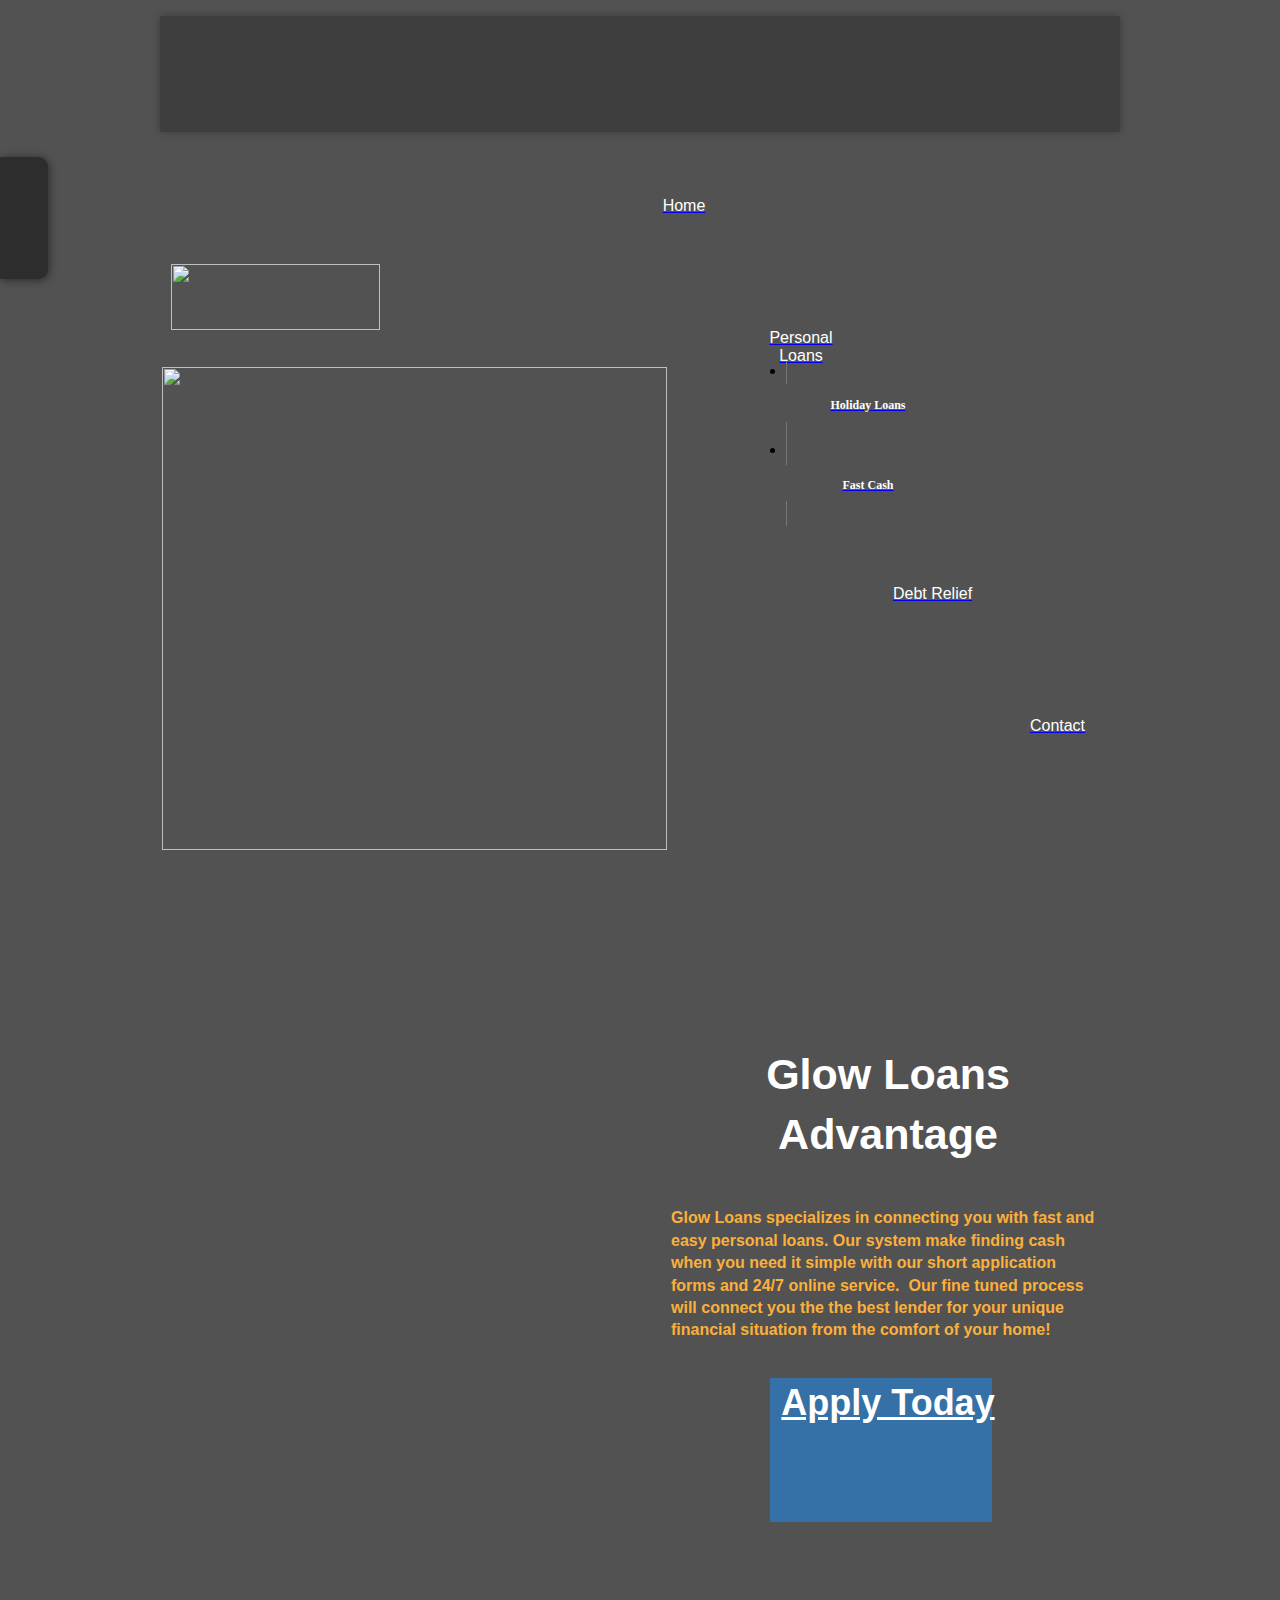
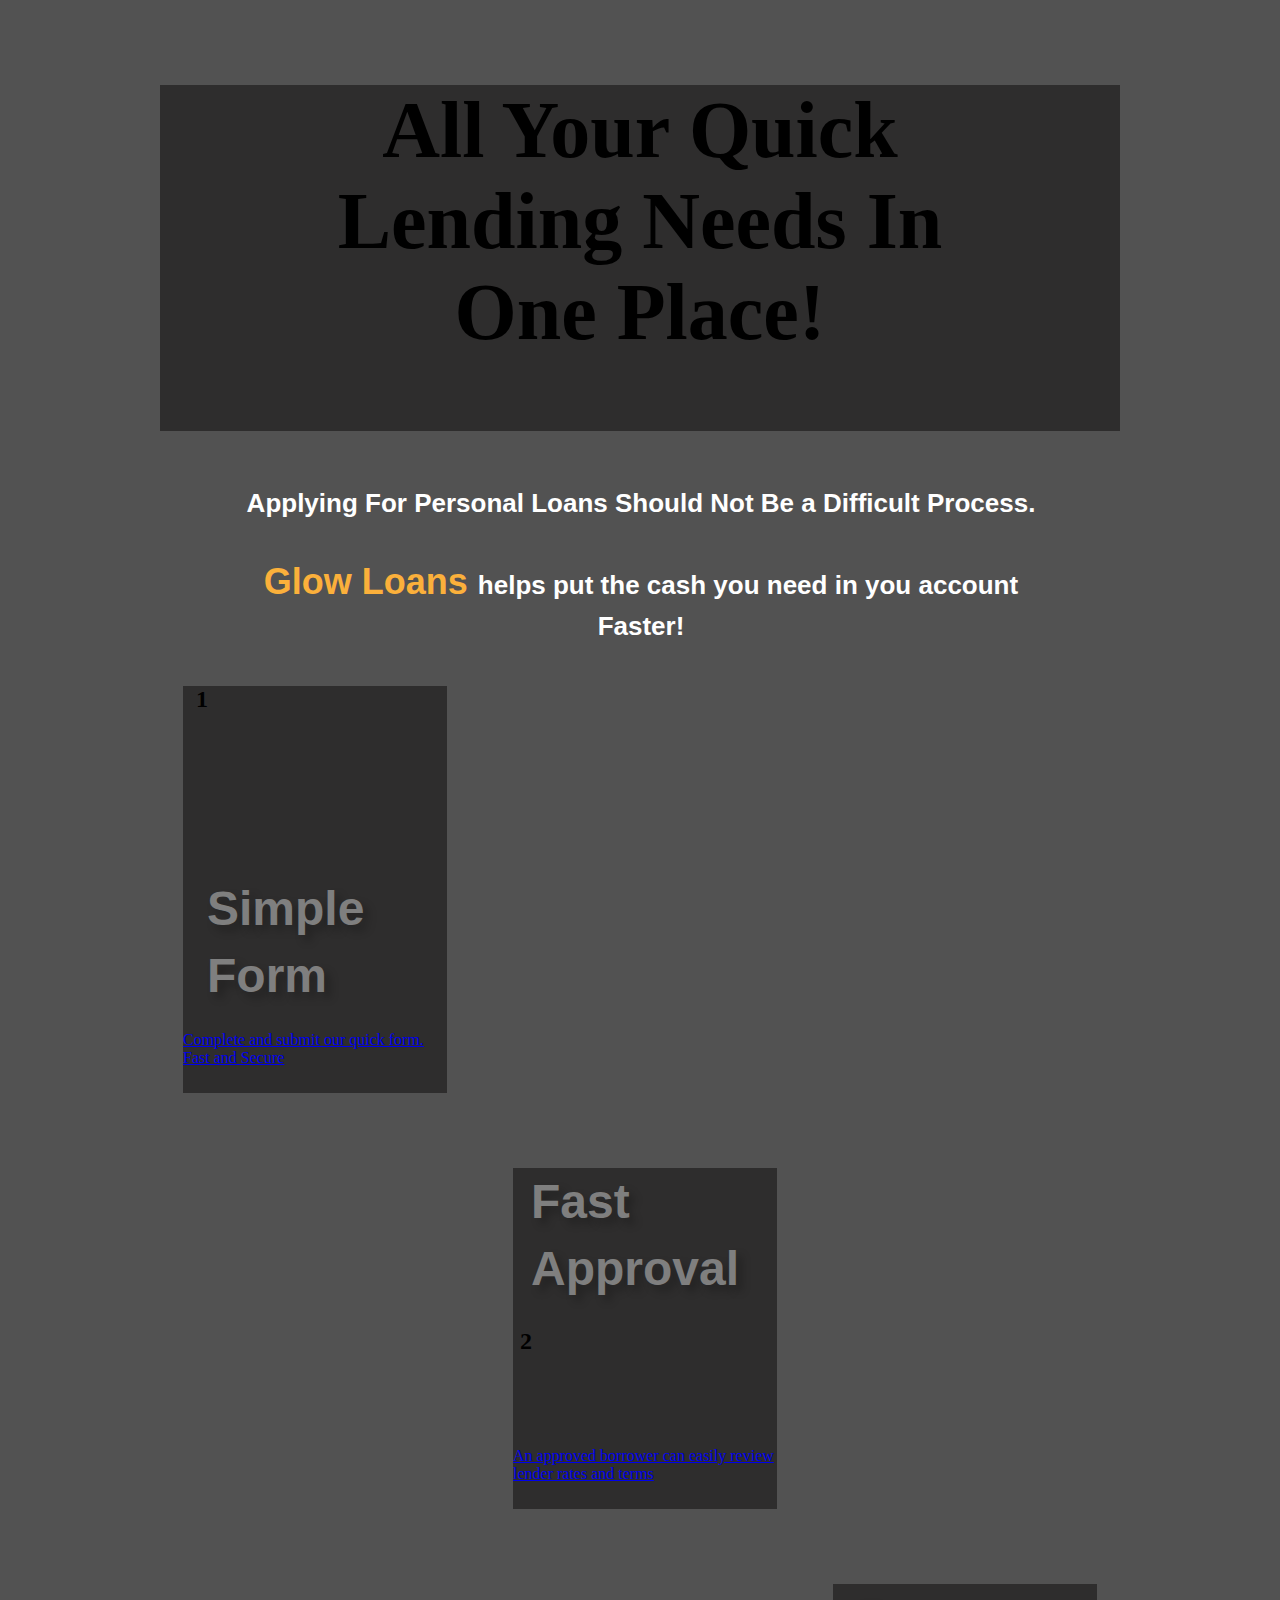
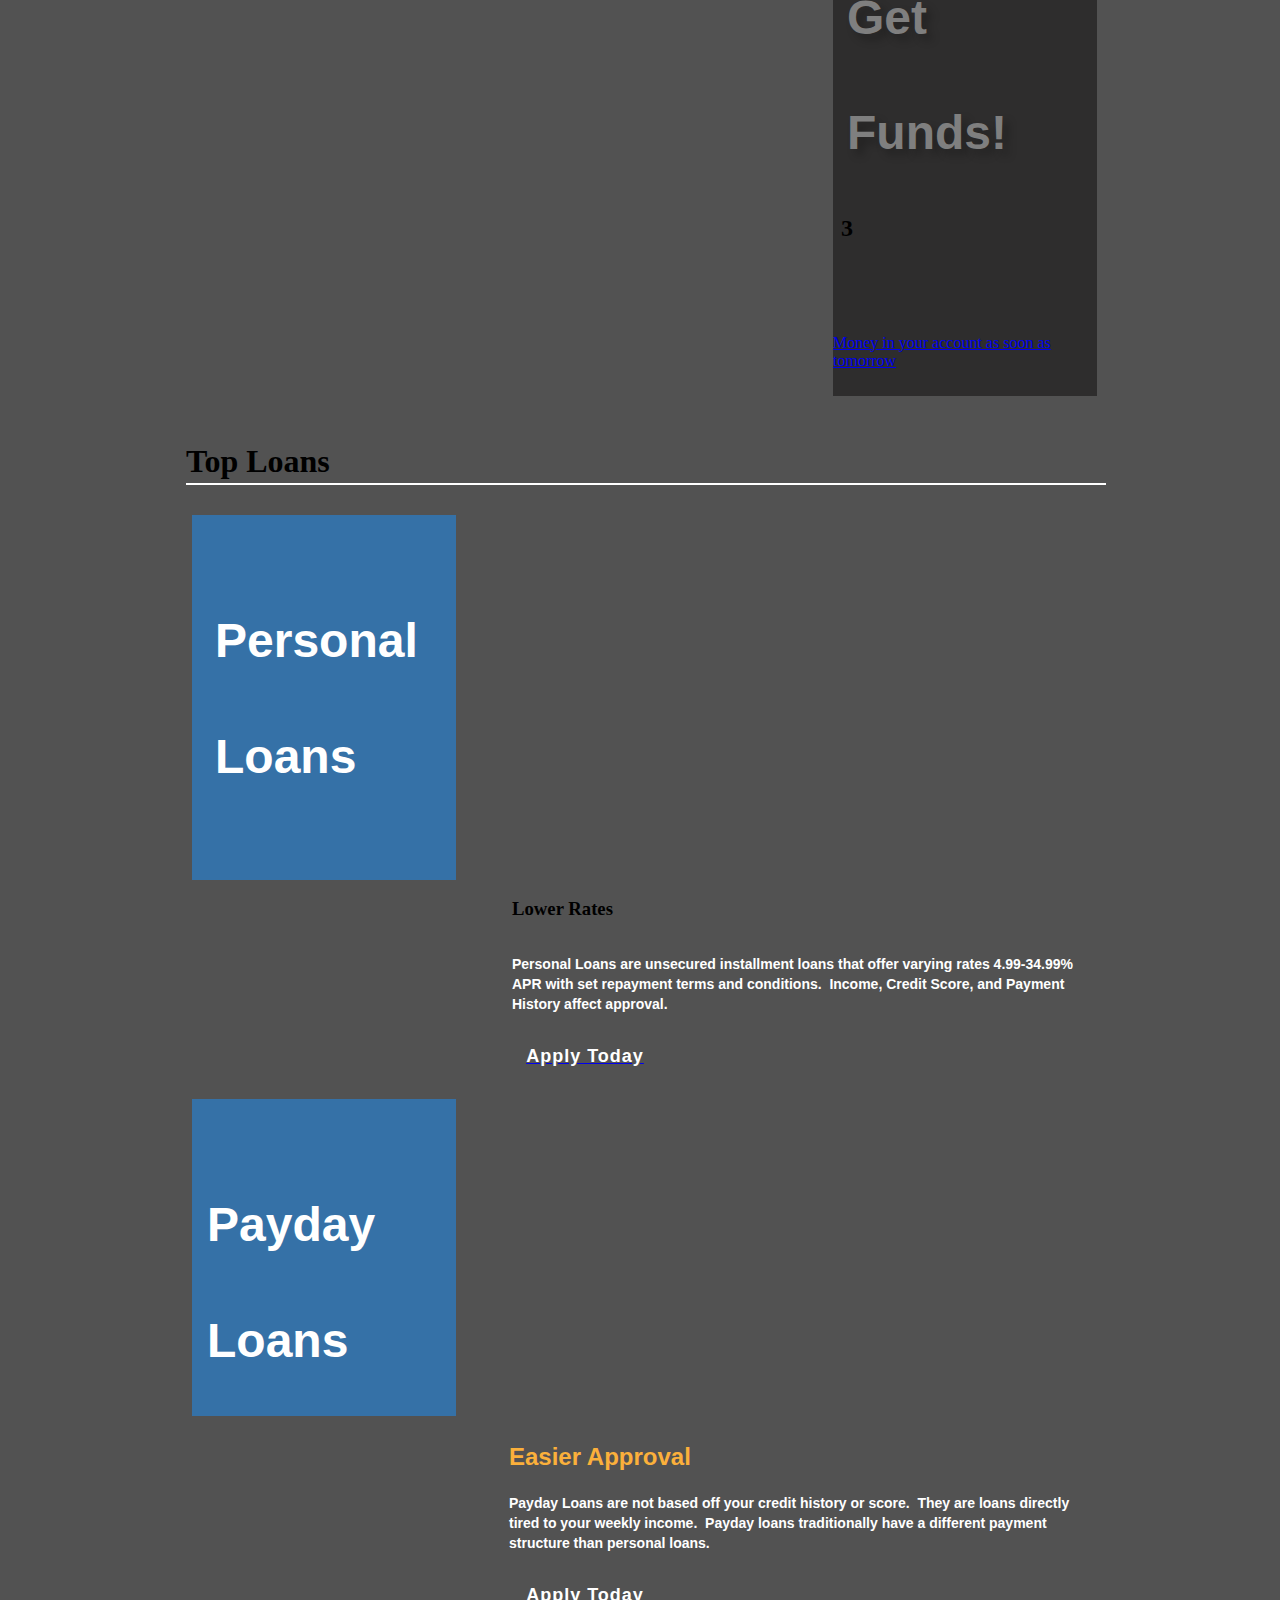
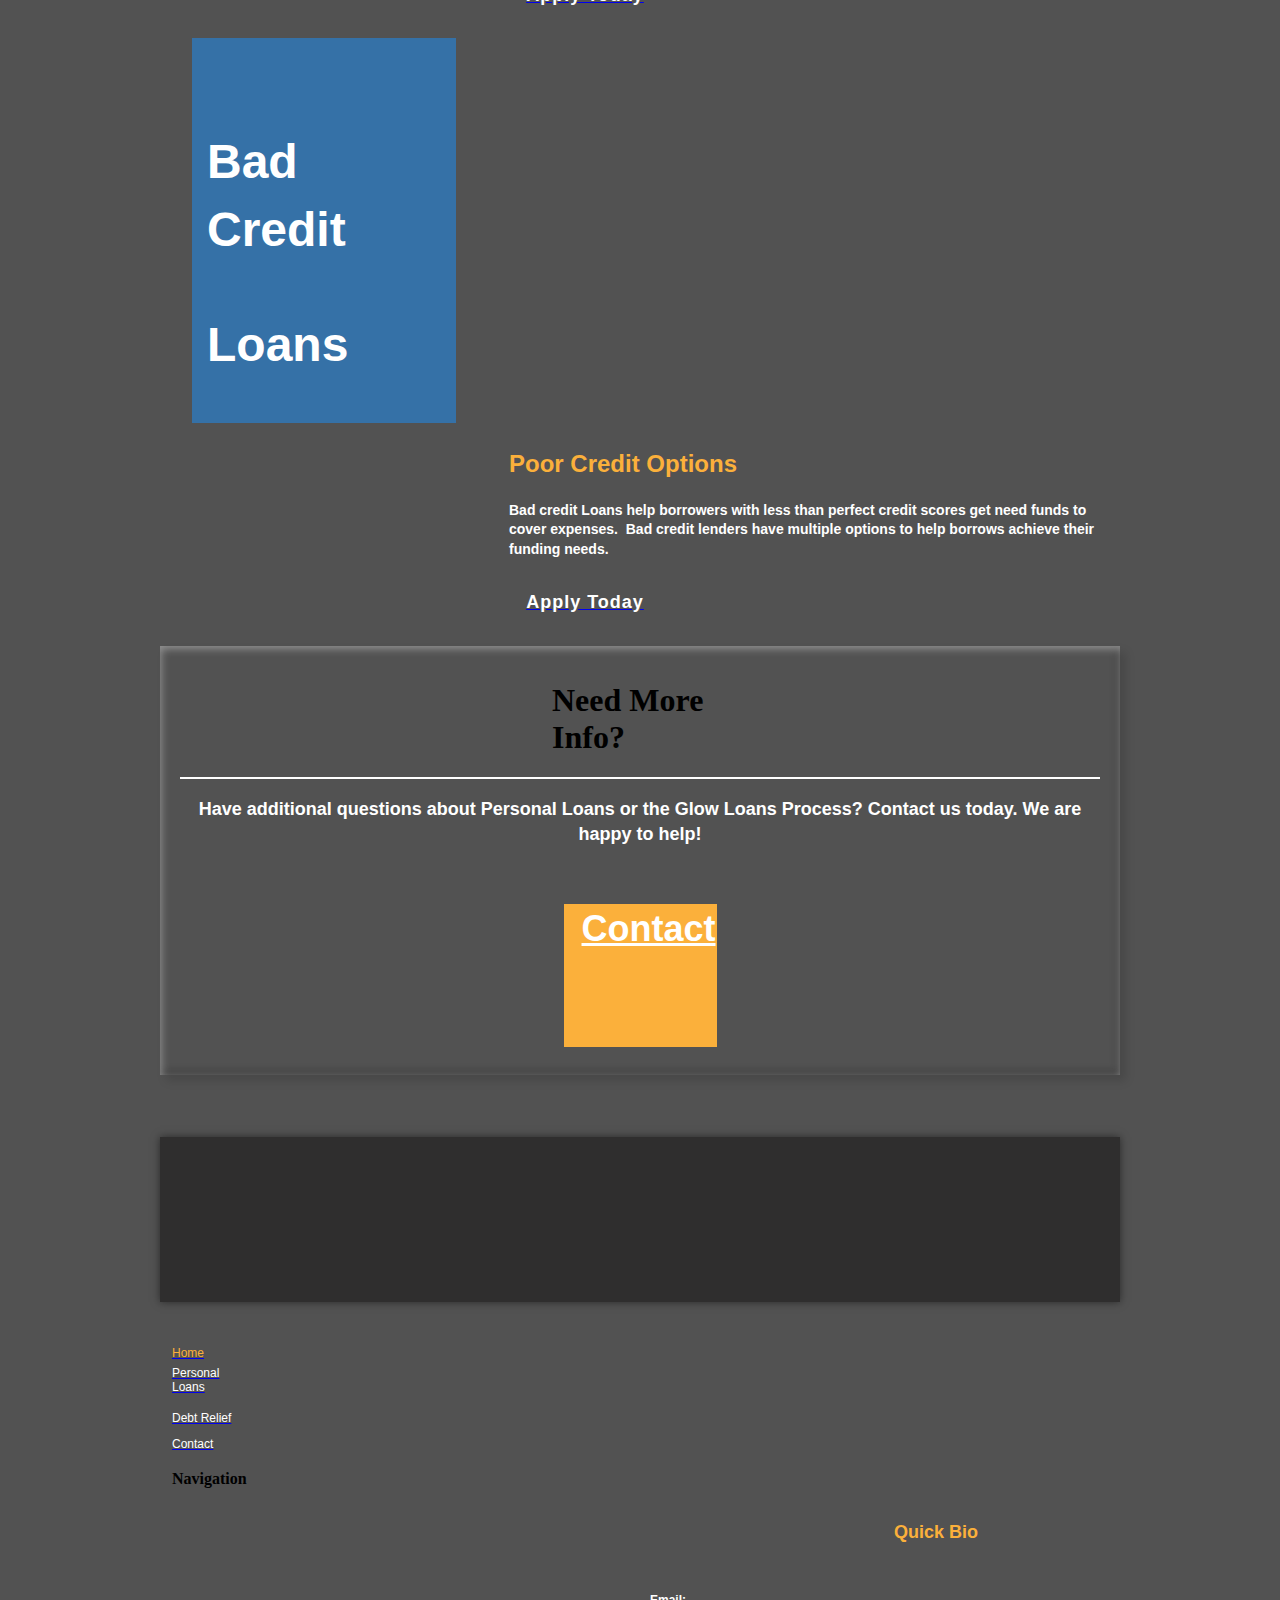
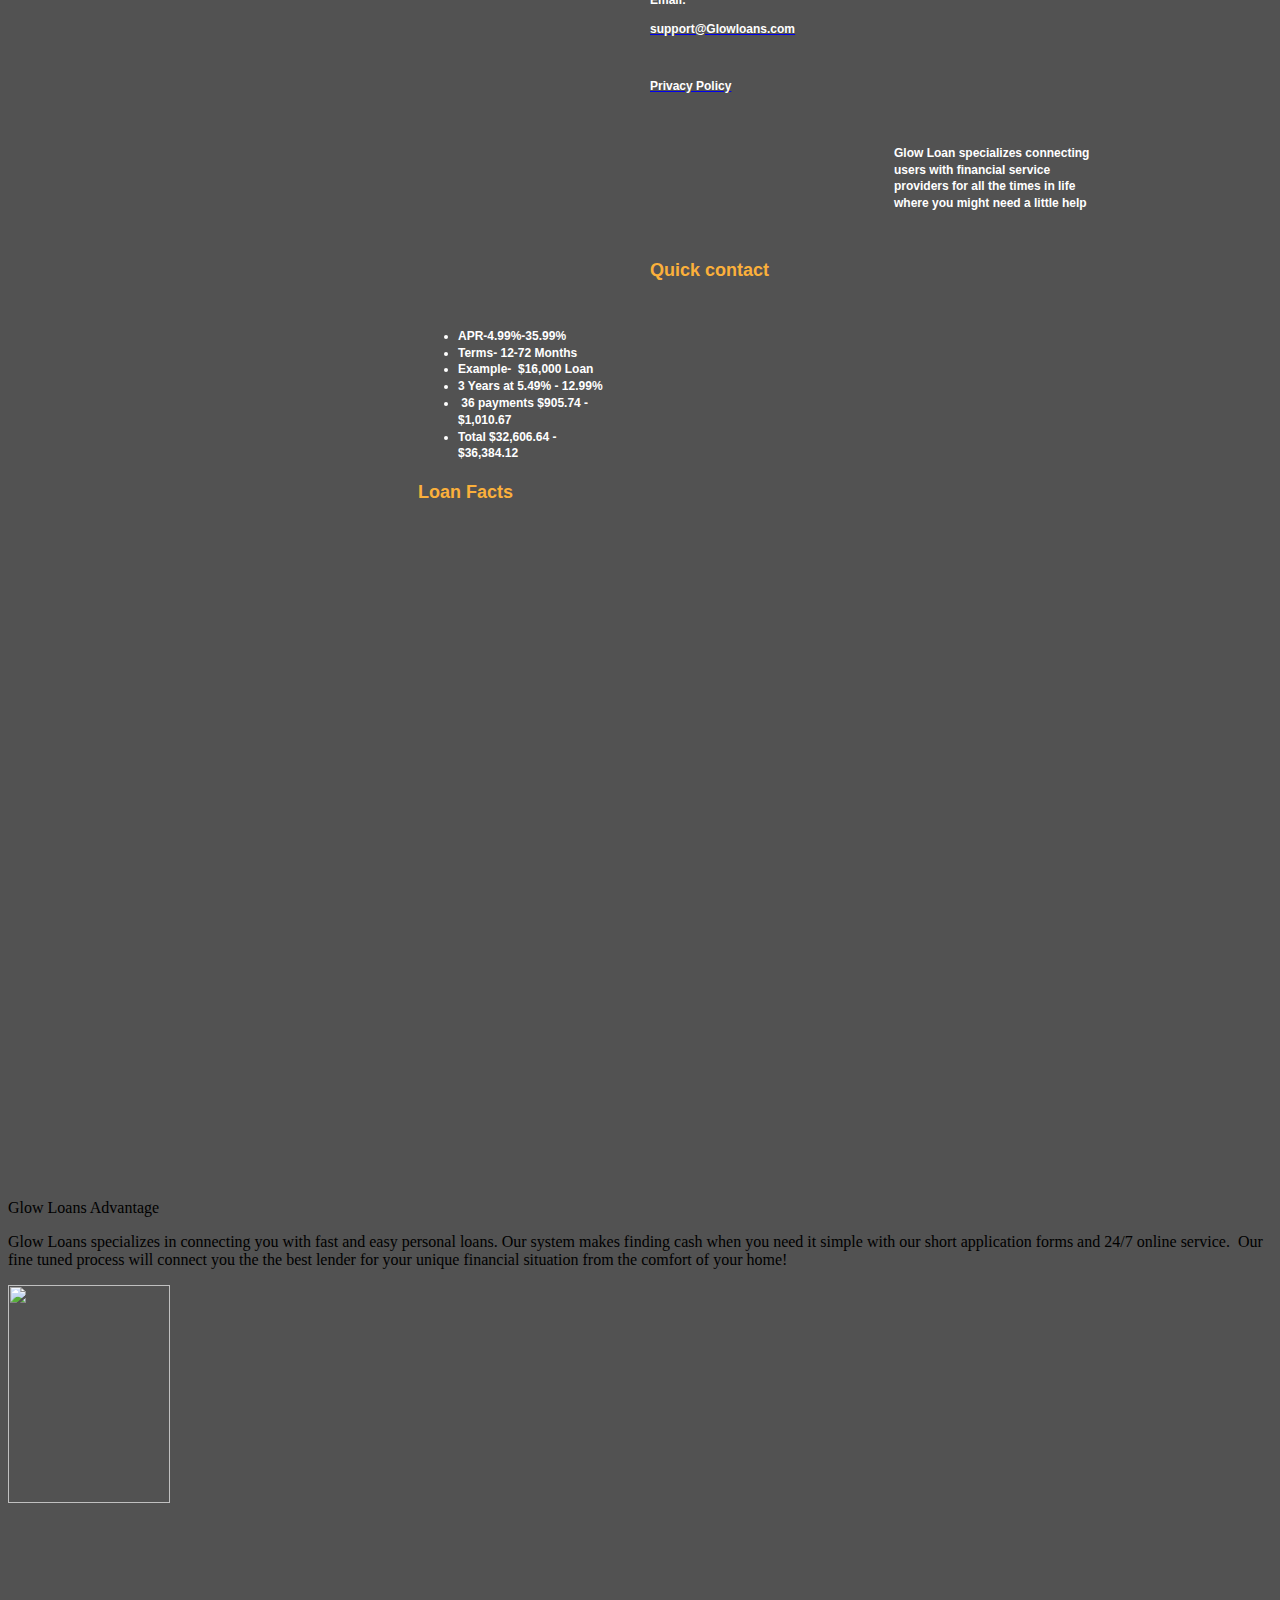
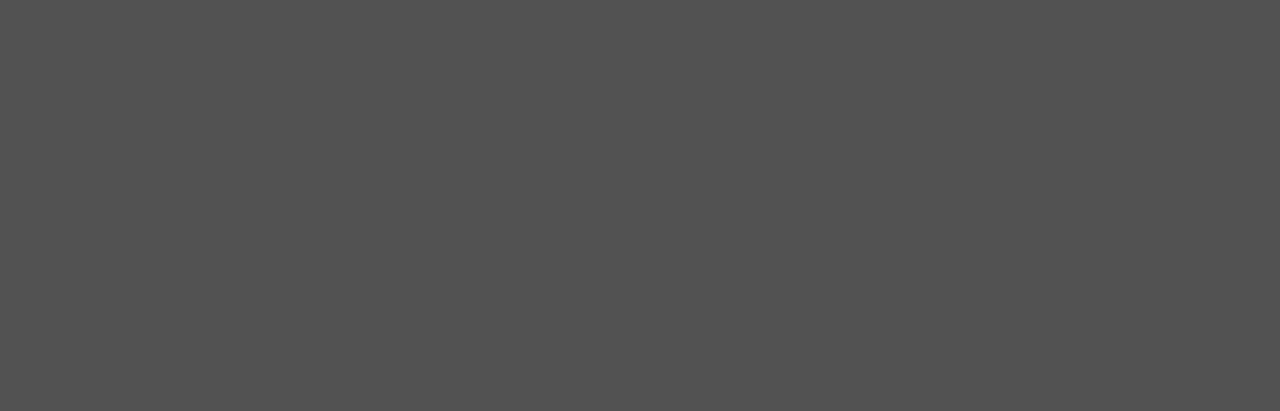
==== commit f688ec1e: "all responsive width" ====
--- a/index.html
+++ b/index.html
@@ -18,8 +18,8 @@
   <title>Glow Loans | Find personal loan lenders at light speed!</title>
   <!-- CSS -->
   <link rel="stylesheet" type="text/css" href="css/site_global.css?crc=3843977379"/>
-  <link rel="stylesheet" type="text/css" href="css/master_a-master.css?crc=3903908157"/>
-  <link rel="stylesheet" type="text/css" href="css/index.css?crc=157748363" id="pagesheet"/>
+  <link rel="stylesheet" type="text/css" href="css/master_a-master.css?crc=91528634"/>
+  <link rel="stylesheet" type="text/css" href="css/index.css?crc=4040440362" id="pagesheet"/>
   <!-- IE-only CSS -->
   <!--[if lt IE 9]>
   <link rel="stylesheet" type="text/css" href="css/iefonts_index.css?crc=285942772"/>
@@ -270,8 +270,8 @@
   </div>
   <div class="breakpoint" id="bp_425" data-max-width="425"><!-- responsive breakpoint node -->
    <div class="clearfix borderbox temp_no_id" data-orig-id="page"><!-- column -->
-    <div class="clearfix colelem" id="pu14167"><!-- group -->
-     <div class="grpelem" id="u14167" data-sizePolicy="fixed" data-pintopage="page_fluidx"><!-- simple frame --></div>
+    <div class="clearfix colelem" id="u14167"><!-- group -->
+     <a class="nonblock nontext MuseLinkActive grpelem" id="u13944" href="index.html"><!-- rasterized frame --><img class="temp_no_img_src" id="u13944_img" alt="" data-orig-src="images/white_logo_transparent_background-u13944.png?crc=4022734747" data-image-width="221" src="images/blank.gif?crc=4208392903"/></a>
      <div class="PamphletWidget clearfix allow_click_through grpelem" id="pamphletu13895" data-visibility="changed" style="visibility:hidden" data-islightbox="true"><!-- none box -->
       <div class="position_content widget_invisible" id="pamphletu13895_position_content">
        <div class="ThumbGroup clearfix colelem" data-col-pos="0" id="u13899"><!-- none box -->
@@ -318,7 +318,6 @@
        </div>
       </div>
      </div>
-     <a class="nonblock nontext MuseLinkActive grpelem" id="u13944" href="index.html"><!-- rasterized frame --><img class="temp_no_img_src" id="u13944_img" alt="" data-orig-src="images/white_logo_transparent_background-u13944.png?crc=4022734747" data-image-width="221" src="images/blank.gif?crc=4208392903"/></a>
     </div>
     <div class="clearfix colelem" id="pu15415-4"><!-- group -->
      <div class="clearfix grpelem" id="u15415-4" data-sizePolicy="fixed" data-pintopage="page_fixedCenter" data-leftAdjustmentDoneBy="pu15415-4"><!-- content -->
--- a/css/master_a-master.css
+++ b/css/master_a-master.css
@@ -1 +1 @@
-.MenuItem{cursor:pointer;}@media (min-width: 426px), print{#u14171-3{box-shadow:0px 0px 8px rgba(0,0,0,0.275);border-color:#000000;background-color:#8C8C8C;background-color:rgba(47,46,46,0.55);-pie-background:rgba(47,46,46,0.55);}#u14201,#u14202{background-color:transparent;}#u14202:hover{background-color:#FBB03B;}#u14202:active{background-color:#6B6B6B;}#u14205-4{border-width:0px;border-color:transparent;background-color:transparent;color:#FFFFFF;text-align:center;font-family:cabin, sans-serif;font-weight:400;}#u14180,#u14181{background-color:transparent;}#u14202.MuseMenuActive,#u14181:hover{background-color:#FBB03B;}#u14181:active{background-color:#6B6B6B;}#u14182-4{border-width:0px;border-color:transparent;background-color:transparent;color:#FFFFFF;text-align:center;font-family:cabin, sans-serif;font-weight:400;}#u14183{opacity:1;-ms-filter:"progid:DXImageTransform.Microsoft.Alpha(Opacity=100)";filter:alpha(opacity=100);background:transparent url("../images/arrowmenudown.png?crc=262559161") no-repeat center center;}#u14181:hover #u14183{background-repeat:no-repeat;background-position:center center;}#u14181:active #u14183{background-repeat:no-repeat;background-position:center center;}#u14181.MuseMenuActive #u14183{background-repeat:no-repeat;background-position:center center;}#u14188{border-style:solid;border-width:1px;border-color:#777777;background-color:#BFBFBF;background-color:rgba(127,127,127,0.5);-pie-background:rgba(127,127,127,0.5);}#u14188:hover{background-color:#D4D4D4;background-color:rgba(170,170,170,0.5);-pie-background:rgba(170,170,170,0.5);}#u14188.MuseMenuActive{background-color:#B2B2B2;background-color:rgba(102,102,102,0.5);-pie-background:rgba(102,102,102,0.5);}#u14191-4{background-color:transparent;color:#FFFFFF;font-size:12px;text-align:center;font-weight:bold;}#u14197{border-style:solid;border-width:1px;border-color:#777777;background-color:#BFBFBF;background-color:rgba(127,127,127,0.5);-pie-background:rgba(127,127,127,0.5);}#u14197:hover{background-color:#D4D4D4;background-color:rgba(170,170,170,0.5);-pie-background:rgba(170,170,170,0.5);}#u14197.MuseMenuActive{background-color:#B2B2B2;background-color:rgba(102,102,102,0.5);-pie-background:rgba(102,102,102,0.5);}#u14199-4{background-color:transparent;color:#FFFFFF;font-size:12px;text-align:center;font-weight:bold;}#u14185,#u14186,#u14187,#u14194,#u19815,#u19816{background-color:transparent;}#u14181.MuseMenuActive,#u19816:hover{background-color:#FBB03B;}#u19816:active{background-color:#6B6B6B;}#u19819-4{border-width:0px;border-color:transparent;background-color:transparent;color:#FFFFFF;text-align:center;font-family:cabin, sans-serif;font-weight:400;}#u14173,#u14176{background-color:transparent;}#u19816.MuseMenuActive,#u14176:hover{background-color:#FBB03B;}#u14176:active{background-color:#6B6B6B;}#u14176.MuseMenuActive{background-color:#FBB03B;}#u14178-4{border-width:0px;border-color:transparent;background-color:transparent;color:#FFFFFF;text-align:center;font-family:cabin, sans-serif;font-weight:400;}#u14208_img{display:block;vertical-align:top;}#u21228-3{box-shadow:0px 0px 8px rgba(0,0,0,0.5);border-color:#000000;background-color:#2F2E2E;}#menuu14172,#menuu1993{border-width:0px;border-color:transparent;background-color:transparent;}#u5059,#u5062{background-color:transparent;}#u5063-4{border-width:0px;border-color:transparent;background-color:transparent;color:#FFFFFF;font-size:12px;text-align:left;font-family:cabin, sans-serif;font-weight:400;}#u5062:hover #u5063-4 p{color:#FBB03B;visibility:inherit;}#u5062:active #u5063-4 p{color:#FBB03B;visibility:inherit;}#u2030,#u2031{background-color:transparent;}#u2031:hover{border-radius:0px;}#u2033-4{border-width:0px;border-color:transparent;background-color:transparent;color:#FFFFFF;font-size:12px;text-align:left;font-family:cabin, sans-serif;font-weight:400;}#u5062.MuseMenuActive #u5063-4 p,#u2031:hover #u2033-4 p{color:#FBB03B;visibility:inherit;}#u2031:active #u2033-4 p{color:#FBB03B;visibility:inherit;}#u19674,#u19675{background-color:transparent;}#u2031.MuseMenuActive,#u19675:hover{border-radius:0px;}#u19678-4{border-width:0px;border-color:transparent;background-color:transparent;color:#FFFFFF;font-size:12px;text-align:left;font-family:cabin, sans-serif;font-weight:400;}#u2031.MuseMenuActive #u2033-4 p,#u19675:hover #u19678-4 p{color:#FBB03B;visibility:inherit;}#u19675:active #u19678-4 p{color:#FBB03B;visibility:inherit;}#u2044,#u2045{background-color:transparent;}#u19675.MuseMenuActive,#u2045:hover{border-radius:0px;}#u2045.MuseMenuActive{border-radius:0px;}#u2046-4{border-width:0px;border-color:transparent;background-color:transparent;color:#FFFFFF;font-size:12px;text-align:left;font-family:cabin, sans-serif;font-weight:400;}#u14202.MuseMenuActive #u14205-4,#u14181.MuseMenuActive #u14182-4,#u19816.MuseMenuActive #u19819-4,#u14176.MuseMenuActive #u14178-4,#u5062.MuseMenuActive #u5063-4,#u2031.MuseMenuActive #u2033-4,#u19675.MuseMenuActive #u19678-4,#u2045.MuseMenuActive #u2046-4{border-width:0px;border-color:transparent;}#u19675.MuseMenuActive #u19678-4 p,#u2045:hover #u2046-4 p{color:#FBB03B;visibility:inherit;}#u2045:active #u2046-4 p{color:#FBB03B;visibility:inherit;}#u2045.MuseMenuActive #u2046-4 p{color:#FBB03B;visibility:inherit;}#u2051-4{background-color:transparent;}#u2054-3,#u2054-7{color:#FFFFFF;}#u2054-11,#u2055-4,#u21636-15{background-color:transparent;color:#FFFFFF;font-size:12px;line-height:1.4;font-family:cabin, sans-serif;font-weight:700;}#u2053-4,#u2056-4,#u21641-4{background-color:transparent;color:#FBB03B;font-size:18px;line-height:1.4;font-family:cabin, sans-serif;font-weight:700;}}@media (max-width: 425px){#u14167{box-shadow:0px 0px 8px rgba(0,0,0,0.275);border-color:#000000;background-color:#8C8C8C;background-color:rgba(47,46,46,0.55);-pie-background:rgba(47,46,46,0.55);}#u13900{border-color:#DEDEDE;opacity:1;-ms-filter:"progid:DXImageTransform.Microsoft.Alpha(Opacity=100)";filter:alpha(opacity=100);background:transparent url("../images/menu%20(2).png?crc=167558204") no-repeat center center;}#u13900:hover{border-color:#999999;opacity:1;-ms-filter:"progid:DXImageTransform.Microsoft.Alpha(Opacity=100)";filter:alpha(opacity=100);background:transparent url("../images/menu%20(2).png?crc=167558204") no-repeat center center;}#u13900:active{border-color:#999999;opacity:1;-ms-filter:"progid:DXImageTransform.Microsoft.Alpha(Opacity=100)";filter:alpha(opacity=100);background:transparent url("../images/menu%20(2).png?crc=167558204") no-repeat center center;}#u13903{border-width:0px;border-color:transparent;background-color:#FDE7C4;background-color:rgba(251,176,59,0.3);-pie-background:rgba(251,176,59,0.3);}#u13941{box-shadow:0px 0px 8px rgba(0,0,0,0.5);border-color:#000000;background-color:#2E2D2D;border-radius:10px 0px 10px 10px ;}#u13904,#menuu13905{border-width:0px;border-color:transparent;background-color:transparent;}#u13907{background-color:#4B4B4B;}#u13907:hover{background-color:#4B4B4B;}#u13907:active{background-color:#FBB03B;}#u13910-4{border-width:0px;border-color:transparent;background-color:transparent;color:#FFFFFF;text-align:center;font-family:cabin, sans-serif;font-weight:400;}#u36396{background-color:#4B4B4B;}#u36396:hover{background-color:#4B4B4B;}#u13907.MuseMenuActive,#u36396:active{background-color:#FBB03B;}#u36399-4{border-width:0px;border-color:transparent;background-color:transparent;color:#FFFFFF;text-align:center;font-family:cabin, sans-serif;font-weight:400;}#u36398{opacity:1;-ms-filter:"progid:DXImageTransform.Microsoft.Alpha(Opacity=100)";filter:alpha(opacity=100);background:transparent url("../images/arrowmenuright.png?crc=41086373") no-repeat center center;}#u36396:hover #u36398{background-repeat:no-repeat;background-position:center center;}#u36396:active #u36398{background-repeat:no-repeat;background-position:center center;}#u36396.MuseMenuActive #u36398{background-repeat:no-repeat;background-position:center center;}#u36528{border-style:solid;border-width:1px;border-color:#777777;background-color:#FFFFFF;}#u36528:hover{background-color:#AAAAAA;}#u36536-4{background-color:transparent;font-size:11px;text-align:center;}#u36567{border-style:solid;border-width:1px;border-color:#777777;background-color:#FFFFFF;}#u36567:hover{background-color:#AAAAAA;}#u36528.MuseMenuActive,#u36567.MuseMenuActive{background-color:#666666;}#u36570-4{background-color:transparent;font-size:11px;text-align:center;}#u36441{background-color:#4B4B4B;}#u36441:hover{background-color:#4B4B4B;}#u36396.MuseMenuActive,#u36441:active{background-color:#FBB03B;}#u36442-4{border-width:0px;border-color:transparent;background-color:transparent;color:#FFFFFF;text-align:center;font-family:cabin, sans-serif;font-weight:400;}#u13906,#u36395,#u36400,#u36401,#u36524,#u36566,#u36440,#u36482{background-color:transparent;}#u36485{background-color:#4B4B4B;}#u36485:hover{background-color:#4B4B4B;}#u36441.MuseMenuActive,#u36485:active{background-color:#FBB03B;}#u36485.MuseMenuActive{background-color:#FBB03B;}#u36486-4{border-width:0px;border-color:transparent;background-color:transparent;color:#FFFFFF;text-align:center;font-family:cabin, sans-serif;font-weight:400;}#u13907.MuseMenuActive #u13910-4,#u36396.MuseMenuActive #u36399-4,#u36441.MuseMenuActive #u36442-4,#u36485.MuseMenuActive #u36486-4{border-width:0px;border-color:transparent;}#u13901{border-width:0px;border-color:transparent;background-color:#FBB03B;}#u13901:hover{background-color:#999999;}#u13901:active{background-color:#6B6B6B;}#u13902-4{border-width:0px;border-color:transparent;background-color:transparent;color:#FFFFFF;text-align:center;line-height:1.4;font-family:Georgia, Palatino, Palatino Linotype, Times, Times New Roman, serif;}.PamphletWidget .ThumbGroup .Thumb,.PamphletNextButton,.PamphletPrevButton,.PamphletCloseButton{cursor:pointer;}#u13944_img{display:block;vertical-align:top;}}+.MenuItem{cursor:pointer;}@media (min-width: 426px), print{#u14171-3{box-shadow:0px 0px 8px rgba(0,0,0,0.275);border-color:#000000;background-color:#8C8C8C;background-color:rgba(47,46,46,0.55);-pie-background:rgba(47,46,46,0.55);}#u14201,#u14202{background-color:transparent;}#u14202:hover{background-color:#FBB03B;}#u14202:active{background-color:#6B6B6B;}#u14205-4{border-width:0px;border-color:transparent;background-color:transparent;color:#FFFFFF;text-align:center;font-family:cabin, sans-serif;font-weight:400;}#u14180,#u14181{background-color:transparent;}#u14202.MuseMenuActive,#u14181:hover{background-color:#FBB03B;}#u14181:active{background-color:#6B6B6B;}#u14182-4{border-width:0px;border-color:transparent;background-color:transparent;color:#FFFFFF;text-align:center;font-family:cabin, sans-serif;font-weight:400;}#u14183{opacity:1;-ms-filter:"progid:DXImageTransform.Microsoft.Alpha(Opacity=100)";filter:alpha(opacity=100);background:transparent url("../images/arrowmenudown.png?crc=262559161") no-repeat center center;}#u14181:hover #u14183{background-repeat:no-repeat;background-position:center center;}#u14181:active #u14183{background-repeat:no-repeat;background-position:center center;}#u14181.MuseMenuActive #u14183{background-repeat:no-repeat;background-position:center center;}#u14188{border-style:solid;border-width:1px;border-color:#777777;background-color:#BFBFBF;background-color:rgba(127,127,127,0.5);-pie-background:rgba(127,127,127,0.5);}#u14188:hover{background-color:#D4D4D4;background-color:rgba(170,170,170,0.5);-pie-background:rgba(170,170,170,0.5);}#u14188.MuseMenuActive{background-color:#B2B2B2;background-color:rgba(102,102,102,0.5);-pie-background:rgba(102,102,102,0.5);}#u14191-4{background-color:transparent;color:#FFFFFF;font-size:12px;text-align:center;font-weight:bold;}#u14197{border-style:solid;border-width:1px;border-color:#777777;background-color:#BFBFBF;background-color:rgba(127,127,127,0.5);-pie-background:rgba(127,127,127,0.5);}#u14197:hover{background-color:#D4D4D4;background-color:rgba(170,170,170,0.5);-pie-background:rgba(170,170,170,0.5);}#u14197.MuseMenuActive{background-color:#B2B2B2;background-color:rgba(102,102,102,0.5);-pie-background:rgba(102,102,102,0.5);}#u14199-4{background-color:transparent;color:#FFFFFF;font-size:12px;text-align:center;font-weight:bold;}#u14185,#u14186,#u14187,#u14194,#u19815,#u19816{background-color:transparent;}#u14181.MuseMenuActive,#u19816:hover{background-color:#FBB03B;}#u19816:active{background-color:#6B6B6B;}#u19819-4{border-width:0px;border-color:transparent;background-color:transparent;color:#FFFFFF;text-align:center;font-family:cabin, sans-serif;font-weight:400;}#u14173,#u14176{background-color:transparent;}#u19816.MuseMenuActive,#u14176:hover{background-color:#FBB03B;}#u14176:active{background-color:#6B6B6B;}#u14176.MuseMenuActive{background-color:#FBB03B;}#u14178-4{border-width:0px;border-color:transparent;background-color:transparent;color:#FFFFFF;text-align:center;font-family:cabin, sans-serif;font-weight:400;}#u14208_img{display:block;vertical-align:top;}#u21228-3{box-shadow:0px 0px 8px rgba(0,0,0,0.5);border-color:#000000;background-color:#2F2E2E;}#menuu14172,#menuu1993{border-width:0px;border-color:transparent;background-color:transparent;}#u5059,#u5062{background-color:transparent;}#u5063-4{border-width:0px;border-color:transparent;background-color:transparent;color:#FFFFFF;font-size:12px;text-align:left;font-family:cabin, sans-serif;font-weight:400;}#u5062:hover #u5063-4 p{color:#FBB03B;visibility:inherit;}#u5062:active #u5063-4 p{color:#FBB03B;visibility:inherit;}#u2030,#u2031{background-color:transparent;}#u2031:hover{border-radius:0px;}#u2033-4{border-width:0px;border-color:transparent;background-color:transparent;color:#FFFFFF;font-size:12px;text-align:left;font-family:cabin, sans-serif;font-weight:400;}#u5062.MuseMenuActive #u5063-4 p,#u2031:hover #u2033-4 p{color:#FBB03B;visibility:inherit;}#u2031:active #u2033-4 p{color:#FBB03B;visibility:inherit;}#u19674,#u19675{background-color:transparent;}#u2031.MuseMenuActive,#u19675:hover{border-radius:0px;}#u19678-4{border-width:0px;border-color:transparent;background-color:transparent;color:#FFFFFF;font-size:12px;text-align:left;font-family:cabin, sans-serif;font-weight:400;}#u2031.MuseMenuActive #u2033-4 p,#u19675:hover #u19678-4 p{color:#FBB03B;visibility:inherit;}#u19675:active #u19678-4 p{color:#FBB03B;visibility:inherit;}#u2044,#u2045{background-color:transparent;}#u19675.MuseMenuActive,#u2045:hover{border-radius:0px;}#u2045.MuseMenuActive{border-radius:0px;}#u2046-4{border-width:0px;border-color:transparent;background-color:transparent;color:#FFFFFF;font-size:12px;text-align:left;font-family:cabin, sans-serif;font-weight:400;}#u14202.MuseMenuActive #u14205-4,#u14181.MuseMenuActive #u14182-4,#u19816.MuseMenuActive #u19819-4,#u14176.MuseMenuActive #u14178-4,#u5062.MuseMenuActive #u5063-4,#u2031.MuseMenuActive #u2033-4,#u19675.MuseMenuActive #u19678-4,#u2045.MuseMenuActive #u2046-4{border-width:0px;border-color:transparent;}#u19675.MuseMenuActive #u19678-4 p,#u2045:hover #u2046-4 p{color:#FBB03B;visibility:inherit;}#u2045:active #u2046-4 p{color:#FBB03B;visibility:inherit;}#u2045.MuseMenuActive #u2046-4 p{color:#FBB03B;visibility:inherit;}#u2051-4{background-color:transparent;}#u2054-3,#u2054-7{color:#FFFFFF;}#u2054-11,#u2055-4,#u21636-15{background-color:transparent;color:#FFFFFF;font-size:12px;line-height:1.4;font-family:cabin, sans-serif;font-weight:700;}#u2053-4,#u2056-4,#u21641-4{background-color:transparent;color:#FBB03B;font-size:18px;line-height:1.4;font-family:cabin, sans-serif;font-weight:700;}}@media (max-width: 425px){#u14167{box-shadow:0px 0px 8px rgba(0,0,0,0.275);border-color:#000000;background-color:#8C8C8C;background-color:rgba(47,46,46,0.55);-pie-background:rgba(47,46,46,0.55);}#u13944_img{display:block;vertical-align:top;}#u13900{border-color:#DEDEDE;opacity:1;-ms-filter:"progid:DXImageTransform.Microsoft.Alpha(Opacity=100)";filter:alpha(opacity=100);background:transparent url("../images/menu%20(2).png?crc=167558204") no-repeat center center;}#u13900:hover{border-color:#999999;opacity:1;-ms-filter:"progid:DXImageTransform.Microsoft.Alpha(Opacity=100)";filter:alpha(opacity=100);background:transparent url("../images/menu%20(2).png?crc=167558204") no-repeat center center;}#u13900:active{border-color:#999999;opacity:1;-ms-filter:"progid:DXImageTransform.Microsoft.Alpha(Opacity=100)";filter:alpha(opacity=100);background:transparent url("../images/menu%20(2).png?crc=167558204") no-repeat center center;}#u13903{border-width:0px;border-color:transparent;background-color:#FDE7C4;background-color:rgba(251,176,59,0.3);-pie-background:rgba(251,176,59,0.3);}#u13941{box-shadow:0px 0px 8px rgba(0,0,0,0.5);border-color:#000000;background-color:#2E2D2D;border-radius:10px 0px 10px 10px ;}#u13904,#menuu13905{border-width:0px;border-color:transparent;background-color:transparent;}#u13907{background-color:#4B4B4B;}#u13907:hover{background-color:#4B4B4B;}#u13907:active{background-color:#FBB03B;}#u13910-4{border-width:0px;border-color:transparent;background-color:transparent;color:#FFFFFF;text-align:center;font-family:cabin, sans-serif;font-weight:400;}#u36396{background-color:#4B4B4B;}#u36396:hover{background-color:#4B4B4B;}#u13907.MuseMenuActive,#u36396:active{background-color:#FBB03B;}#u36399-4{border-width:0px;border-color:transparent;background-color:transparent;color:#FFFFFF;text-align:center;font-family:cabin, sans-serif;font-weight:400;}#u36398{opacity:1;-ms-filter:"progid:DXImageTransform.Microsoft.Alpha(Opacity=100)";filter:alpha(opacity=100);background:transparent url("../images/arrowmenuright.png?crc=41086373") no-repeat center center;}#u36396:hover #u36398{background-repeat:no-repeat;background-position:center center;}#u36396:active #u36398{background-repeat:no-repeat;background-position:center center;}#u36396.MuseMenuActive #u36398{background-repeat:no-repeat;background-position:center center;}#u36528{border-style:solid;border-width:1px;border-color:#777777;background-color:#FFFFFF;}#u36528:hover{background-color:#AAAAAA;}#u36536-4{background-color:transparent;font-size:11px;text-align:center;}#u36567{border-style:solid;border-width:1px;border-color:#777777;background-color:#FFFFFF;}#u36567:hover{background-color:#AAAAAA;}#u36528.MuseMenuActive,#u36567.MuseMenuActive{background-color:#666666;}#u36570-4{background-color:transparent;font-size:11px;text-align:center;}#u36441{background-color:#4B4B4B;}#u36441:hover{background-color:#4B4B4B;}#u36396.MuseMenuActive,#u36441:active{background-color:#FBB03B;}#u36442-4{border-width:0px;border-color:transparent;background-color:transparent;color:#FFFFFF;text-align:center;font-family:cabin, sans-serif;font-weight:400;}#u13906,#u36395,#u36400,#u36401,#u36524,#u36566,#u36440,#u36482{background-color:transparent;}#u36485{background-color:#4B4B4B;}#u36485:hover{background-color:#4B4B4B;}#u36441.MuseMenuActive,#u36485:active{background-color:#FBB03B;}#u36485.MuseMenuActive{background-color:#FBB03B;}#u36486-4{border-width:0px;border-color:transparent;background-color:transparent;color:#FFFFFF;text-align:center;font-family:cabin, sans-serif;font-weight:400;}#u13907.MuseMenuActive #u13910-4,#u36396.MuseMenuActive #u36399-4,#u36441.MuseMenuActive #u36442-4,#u36485.MuseMenuActive #u36486-4{border-width:0px;border-color:transparent;}#u13901{border-width:0px;border-color:transparent;background-color:#FBB03B;}#u13901:hover{background-color:#999999;}#u13901:active{background-color:#6B6B6B;}#u13902-4{border-width:0px;border-color:transparent;background-color:transparent;color:#FFFFFF;text-align:center;line-height:1.4;font-family:Georgia, Palatino, Palatino Linotype, Times, Times New Roman, serif;}.PamphletWidget .ThumbGroup .Thumb,.PamphletNextButton,.PamphletPrevButton,.PamphletCloseButton{cursor:pointer;}}--- a/css/index.css
+++ b/css/index.css
@@ -1 +1 @@
-.version.index{color:#000009;background-color:#670C8B;}#page{margin-left:auto;width:100%;border-width:0px;background-image:none;background-color:transparent;margin-right:auto;z-index:1;border-color:#000000;}.html{background:#525252 url("../images/dark_wall.jpg?crc=4145514674") repeat left top scroll;}body{position:relative;}@media (min-width: 426px), print{#muse_css_mq{background-color:#FFFFFF;}#bp_infinity.active{display:block;}#page{min-height:1000px;max-width:960px;}#ppu14171-3{z-index:0;margin-right:-10000px;width:100%;}#pu14171-3{z-index:235;width:100%;}#u14171-3{z-index:235;min-height:116px;position:relative;margin-right:-10000px;width:100%;left:0%;margin-left:0%;}#menuu14172{z-index:238;width:498px;height:116px;position:relative;margin-right:-10000px;left:462px;margin-left:0px;}#u14201{width:124px;min-height:116px;position:relative;margin-right:-10000px;}#u14202{width:124px;padding-bottom:99px;position:relative;}#u14202:hover{width:124px;min-height:0px;margin:0px;}#u14202:active{width:124px;min-height:0px;margin:0px;}#u14205-4{width:124px;min-height:17px;position:relative;margin-right:-10000px;top:49px;}#u14202:hover #u14205-4{padding-top:0px;padding-bottom:0px;min-height:17px;width:124px;margin:0px -10000px 0px 0px;}#u14202:active #u14205-4{padding-top:0px;padding-bottom:0px;min-height:17px;width:124px;margin:0px -10000px 0px 0px;}#u14202.MuseMenuActive #u14205-4{padding-top:0px;padding-bottom:0px;min-height:17px;width:124px;margin:0px -10000px 0px 0px;}#u14180{width:124px;min-height:116px;position:relative;margin-right:-10000px;left:124px;}#u14181{width:124px;padding-bottom:99px;position:relative;}#u14202.MuseMenuActive,#u14181:hover{width:124px;min-height:0px;margin:0px;}#u14181:active{width:124px;min-height:0px;margin:0px;}#u14181.MuseMenuActive{width:124px;min-height:0px;margin:0px;}#u14182-4{width:110px;min-height:17px;position:relative;margin-right:-10000px;top:49px;}#u14181:hover #u14182-4{padding-top:0px;padding-bottom:0px;min-height:17px;width:110px;margin:0px -10000px 0px 0px;}#u14181:active #u14182-4{padding-top:0px;padding-bottom:0px;min-height:17px;width:110px;margin:0px -10000px 0px 0px;}#u14181.MuseMenuActive #u14182-4{padding-top:0px;padding-bottom:0px;min-height:17px;width:110px;margin:0px -10000px 0px 0px;}#u14183{z-index:251;width:14px;height:14px;position:relative;margin-right:-10000px;top:51px;left:110px;}#u14181:hover #u14183{width:14px;height:14px;min-height:0px;margin:0px -10000px 0px 0px;}#u14181:active #u14183{width:14px;height:14px;min-height:0px;margin:0px -10000px 0px 0px;}#u14181.MuseMenuActive #u14183{width:14px;height:14px;min-height:0px;margin:0px -10000px 0px 0px;}#u14185{width:166px;top:116px;}#u14188{width:164px;padding-bottom:4px;position:relative;margin-right:-10000px;}#u14188:hover{width:164px;min-height:0px;margin:0px -10000px 0px 0px;}#u14191-4{width:156px;min-height:14px;padding-left:2px;padding-top:4px;padding-right:2px;position:relative;margin-right:-10000px;top:2px;left:2px;}#u14188:hover #u14191-4{padding-top:4px;padding-bottom:0px;min-height:14px;width:156px;margin:0px -10000px 0px 0px;}#u14186,#u14187,#u14194{width:166px;position:relative;}#u14197{width:164px;padding-bottom:6px;position:relative;margin-right:-10000px;}#u14188.MuseMenuActive,#u14197:hover{width:164px;min-height:0px;margin:0px -10000px 0px 0px;}#u14197.MuseMenuActive{width:164px;min-height:0px;margin:0px -10000px 0px 0px;}#u14199-4{width:156px;min-height:14px;padding-left:2px;padding-top:4px;padding-right:2px;position:relative;margin-right:-10000px;top:3px;left:2px;}#u14188.MuseMenuActive #u14191-4,#u14197:hover #u14199-4{padding-top:4px;padding-bottom:0px;min-height:14px;width:156px;margin:0px -10000px 0px 0px;}#u14197.MuseMenuActive #u14199-4{padding-top:4px;padding-bottom:0px;min-height:14px;width:156px;margin:0px -10000px 0px 0px;}#u19815{width:125px;min-height:116px;position:relative;margin-right:-10000px;left:248px;}#u19816{width:125px;padding-bottom:99px;position:relative;}#u19816:hover{width:125px;min-height:0px;margin:0px;}#u19816:active{width:125px;min-height:0px;margin:0px;}#u19819-4{width:125px;min-height:17px;position:relative;margin-right:-10000px;top:49px;}#u19816:hover #u19819-4{padding-top:0px;padding-bottom:0px;min-height:17px;width:125px;margin:0px -10000px 0px 0px;}#u19816:active #u19819-4{padding-top:0px;padding-bottom:0px;min-height:17px;width:125px;margin:0px -10000px 0px 0px;}#u14173{width:125px;min-height:116px;position:relative;margin-right:-10000px;left:373px;}#u14176{width:125px;padding-bottom:99px;position:relative;}#u19816.MuseMenuActive,#u14176:hover{width:125px;min-height:0px;margin:0px;}#u14176:active{width:125px;min-height:0px;margin:0px;}#u14176.MuseMenuActive{width:125px;min-height:0px;margin:0px;}#u14178-4{width:125px;min-height:17px;position:relative;margin-right:-10000px;top:49px;}#u19816.MuseMenuActive #u19819-4,#u14176:hover #u14178-4{padding-top:0px;padding-bottom:0px;min-height:17px;width:125px;margin:0px -10000px 0px 0px;}#u14176:active #u14178-4{padding-top:0px;padding-bottom:0px;min-height:17px;width:125px;margin:0px -10000px 0px 0px;}#u14176.MuseMenuActive #u14178-4{padding-top:0px;padding-bottom:0px;min-height:17px;width:125px;margin:0px -10000px 0px 0px;}#u14208{z-index:278;position:relative;margin-right:-10000px;width:209px;margin-top:28px;left:11px;margin-left:0px;}#pu4879{z-index:78;width:0.01px;left:0px;margin-left:0px;}#u4879{z-index:78;width:505px;background-color:transparent;position:relative;margin-right:-10000px;margin-top:19px;left:2px;}#u4910{z-index:192;width:960px;background-color:transparent;padding-top:147px;padding-bottom:110.39374999999961px;position:relative;margin-right:-10000px;}#u4907-4{z-index:193;width:434px;min-height:66px;background-color:transparent;color:#FFFFFF;line-height:1.4;font-size:43px;text-align:center;font-family:cabin, sans-serif;font-weight:700;margin-left:511px;position:relative;}#u4913-4{z-index:202;width:427px;min-height:105px;background-color:transparent;color:#FBB03B;text-align:left;line-height:1.4;font-family:cabin, sans-serif;font-weight:700;margin-left:511px;margin-top:25px;position:relative;}#u4903{z-index:197;width:222px;border-color:#000000;background-color:#3571A7;padding-bottom:7px;margin-left:610px;position:relative;}#u4903:hover{background-color:#7F7F7F;width:222px;min-height:0px;margin:0px 0px 0px 610px;}#u4922-4{z-index:198;width:208px;min-height:55px;background-color:transparent;color:#FFFFFF;line-height:1.4;font-size:36px;text-align:center;font-family:cabin, sans-serif;font-weight:700;position:relative;margin-right:-10000px;margin-top:7px;left:7px;}#u4887{z-index:77;width:960px;border-color:#000000;background-color:#2E2D2D;padding-bottom:19px;position:relative;left:0px;margin-left:0px;}#u4916-4{z-index:87;width:760px;min-height:60px;background-color:transparent;font-size:40px;text-align:center;position:relative;margin-right:-10000px;margin-top:20px;left:100px;}#u4923-7{z-index:80;width:836px;min-height:103px;background-color:transparent;text-align:center;line-height:1.4;font-family:cabin, sans-serif;font-weight:700;margin-top:54px;position:relative;left:0px;margin-left:63px;}#u4923-5{font-size:36px;color:#FBB03B;line-height:0px;}#u4923-5 span{line-height:1.4;}#u4923-2,#u4923-4{font-size:26px;color:#FFFFFF;}#pu4904{z-index:91;width:0.01px;margin-top:53px;left:0px;margin-left:23px;}#u4904{z-index:91;width:264px;border-color:#000000;background-color:#2E2D2D;padding-bottom:0px;position:relative;margin-right:-10000px;}#pu4909-4{z-index:122;width:0.01px;margin-left:13px;}#u4909-4{z-index:122;width:180px;min-height:103px;background-color:transparent;position:relative;margin-right:-10000px;}#u4888-4{z-index:150;width:180px;min-height:140px;text-shadow:6px 6px 8px rgba(0,0,0,0.25);box-shadow:none;background-color:transparent;color:#7F7F7F;font-size:48px;line-height:1.4;font-family:cabin, sans-serif;font-weight:700;position:relative;margin-right:-10000px;margin-top:86px;left:11px;}#u4917-4{z-index:98;width:215px;min-height:43px;background-color:transparent;margin-left:24px;margin-top:10px;position:relative;}#u4875{z-index:96;width:264px;border-color:#000000;background-color:#2E2D2D;padding-bottom:0px;position:relative;margin-right:-10000px;left:330px;}#pu4870-4{z-index:154;width:0.01px;margin-left:7px;}#u4870-4{z-index:154;width:236px;min-height:140px;text-shadow:6px 6px 8px rgba(0,0,0,0.25);box-shadow:none;background-color:transparent;color:#FFFFFF;font-size:48px;line-height:1.4;font-family:cabin, sans-serif;font-weight:700;position:relative;margin-right:-10000px;margin-top:86px;left:11px;}#u4870{color:#7F7F7F;}#u4927-4{z-index:164;width:180px;min-height:103px;background-color:transparent;position:relative;margin-right:-10000px;}#u4877-4{z-index:114;width:215px;min-height:43px;background-color:transparent;margin-left:18px;margin-top:10px;position:relative;}#u4892{z-index:97;width:264px;border-color:#000000;background-color:#2E2D2D;padding-bottom:0px;position:relative;margin-right:-10000px;left:650px;}#u4904_position_content,#u4875_position_content,#u4892_position_content{margin-top:-11px;padding-bottom:10px;width:100%;}#pu4869-6{z-index:158;width:0.01px;margin-left:8px;}#u4869-6{z-index:158;width:236px;min-height:140px;text-shadow:6px 6px 8px rgba(0,0,0,0.25);box-shadow:none;background-color:transparent;color:#7F7F7F;font-size:48px;line-height:1.4;font-family:cabin, sans-serif;font-weight:700;position:relative;margin-right:-10000px;margin-top:86px;left:6px;}#u4876-4{z-index:168;width:180px;min-height:103px;background-color:transparent;position:relative;margin-right:-10000px;}#u4897-4{z-index:118;width:215px;min-height:43px;background-color:transparent;margin-left:25px;margin-top:10px;position:relative;}#u4915-4{z-index:176;width:275px;min-height:40px;background-color:transparent;margin-top:47px;position:relative;left:0px;margin-left:26px;}#u4893{z-index:95;width:920px;height:2px;border-color:#000000;background-color:#FFFFFF;position:relative;left:0px;margin-left:26px;}#u4893:hover{background-color:#FBB03B;width:920px;height:2px;min-height:0px;margin:0px 0px 0px 26px;}#pu4929{z-index:92;width:0.01px;margin-top:30px;left:0px;margin-left:32px;}#u4929{z-index:92;width:264px;border-color:#000000;background-color:#3571A7;padding-top:44px;padding-bottom:42px;position:relative;margin-right:-10000px;}#u4929:hover{width:264px;min-height:0px;margin:0px -10000px 0px 0px;}#u4890-4{z-index:126;width:234px;min-height:68px;background-color:transparent;color:#FFFFFF;font-size:48px;line-height:1.4;font-family:cabin, sans-serif;font-weight:700;margin-left:23px;position:relative;}#u4911-4{z-index:138;width:234px;min-height:66px;background-color:transparent;color:#FFFFFF;font-size:48px;line-height:1.4;font-family:cabin, sans-serif;font-weight:700;margin-left:23px;position:relative;}#pu4905-4{z-index:180;width:0.01px;margin-right:-10000px;margin-top:4px;margin-left:317px;}#u4905-4{z-index:180;width:244px;min-height:40px;background-color:transparent;margin-left:3px;position:relative;}#u4928-4{z-index:102;width:562px;min-height:71px;background-color:transparent;color:#FFFFFF;font-size:14px;line-height:1.4;font-family:cabin, sans-serif;font-weight:700;margin-left:3px;margin-top:17px;position:relative;}#buttonu10241{z-index:220;width:152px;height:40px;border-color:#787878;background-color:#FBB03B;border-radius:10px;padding-bottom:10px;margin-top:14px;position:relative;}#buttonu10241:hover{background-color:#84BCDA;width:152px;height:40px;min-height:0px;margin:14px 0px 0px;}#u10242-4{z-index:221;width:120px;min-height:30px;background-color:transparent;font-size:18px;text-align:center;letter-spacing:1px;color:#FFFFFF;line-height:1.4;font-family:cabin, sans-serif;font-weight:700;position:relative;margin-right:-10000px;margin-top:10px;left:16px;}#buttonu10241:hover #u10242-4{padding-top:0px;padding-bottom:0px;min-height:30px;width:120px;margin:10px -10000px 0px 0px;}#buttonu10241:hover #u10242-4 p{color:#FFFFFF;visibility:inherit;}#pu4902{z-index:93;width:0.01px;margin-top:25px;left:0px;margin-left:32px;}#u4902{z-index:93;width:264px;border-color:#000000;background-color:#3571A7;padding-top:44px;padding-bottom:41px;position:relative;margin-right:-10000px;}#u4902:hover{background-color:#3571A7;width:264px;min-height:0px;margin:0px -10000px 0px 0px;}#u4871-4{z-index:130;width:234px;min-height:68px;background-color:transparent;color:#FFFFFF;font-size:48px;line-height:1.4;font-family:cabin, sans-serif;font-weight:700;margin-left:15px;position:relative;}#u4898-4{z-index:142;width:234px;min-height:68px;background-color:transparent;color:#FFFFFF;font-size:48px;line-height:1.4;font-family:cabin, sans-serif;font-weight:700;margin-left:15px;position:relative;}#pu4901-4{z-index:184;width:0.01px;padding-bottom:0px;margin-right:-10000px;margin-left:317px;}#u4901-4{z-index:184;width:244px;min-height:40px;background-color:transparent;color:#FBB03B;font-size:24px;line-height:1.4;font-family:cabin, sans-serif;font-weight:700;position:relative;}#u4896-4{z-index:106;width:581px;min-height:71px;background-color:transparent;color:#FFFFFF;font-size:14px;line-height:1.4;font-family:cabin, sans-serif;font-weight:700;margin-top:14px;position:relative;}#buttonu10247{z-index:225;width:152px;height:40px;border-color:#787878;background-color:#FBB03B;border-radius:10px;padding-bottom:10px;margin-top:13px;position:relative;}#buttonu10247:hover{background-color:#84BCDA;width:152px;height:40px;min-height:0px;margin:13px 0px 0px;}#u10248-4{z-index:226;width:120px;min-height:30px;background-color:transparent;font-size:18px;text-align:center;letter-spacing:1px;color:#FFFFFF;line-height:1.4;font-family:cabin, sans-serif;font-weight:700;position:relative;margin-right:-10000px;margin-top:10px;left:16px;}#buttonu10241.ButtonSelected #u10242-4,#buttonu10247:hover #u10248-4{padding-top:0px;padding-bottom:0px;min-height:30px;width:120px;margin:10px -10000px 0px 0px;}#buttonu10241.ButtonSelected #u10242-4 p,#buttonu10247:hover #u10248-4 p{color:#FFFFFF;visibility:inherit;}#pu4891{z-index:94;width:0.01px;margin-top:25px;left:0px;margin-left:32px;}#u4891{z-index:94;width:264px;border-color:#000000;background-color:#3571A7;padding-top:42px;padding-bottom:42px;position:relative;margin-right:-10000px;}#u4902:active,#u4891:hover{background-color:#3571A7;width:264px;min-height:0px;margin:0px -10000px 0px 0px;}#u4891:active{background-color:#3571A7;width:264px;min-height:0px;margin:0px -10000px 0px 0px;}#u4906-4{z-index:134;width:234px;min-height:66px;background-color:transparent;color:#FFFFFF;font-size:48px;line-height:1.4;font-family:cabin, sans-serif;font-weight:700;margin-left:15px;position:relative;}#u4874-4{z-index:146;width:234px;min-height:70px;background-color:transparent;color:#FFFFFF;font-size:48px;line-height:1.4;font-family:cabin, sans-serif;font-weight:700;margin-left:15px;position:relative;}#pu4883-4{z-index:188;width:0.01px;margin-right:-10000px;margin-left:317px;}#u4883-4{z-index:188;width:244px;min-height:40px;background-color:transparent;color:#FBB03B;font-size:24px;line-height:1.4;font-family:cabin, sans-serif;font-weight:700;position:relative;}#u4889-4{z-index:110;width:588px;min-height:71px;background-color:transparent;color:#FFFFFF;font-size:14px;line-height:1.4;font-family:cabin, sans-serif;font-weight:700;margin-top:14px;position:relative;}#buttonu10253{z-index:230;width:152px;height:40px;border-color:#787878;background-color:#FBB03B;border-radius:10px;padding-bottom:10px;margin-top:15px;position:relative;}#buttonu10253:hover{background-color:#84BCDA;width:152px;height:40px;min-height:0px;margin:15px 0px 0px;}#u10254-4{z-index:231;width:120px;min-height:30px;background-color:transparent;font-size:18px;text-align:center;letter-spacing:1px;color:#FFFFFF;line-height:1.4;font-family:cabin, sans-serif;font-weight:700;position:relative;margin-right:-10000px;margin-top:10px;left:16px;}#buttonu10247.ButtonSelected #u10248-4,#buttonu10253:hover #u10254-4{padding-top:0px;padding-bottom:0px;min-height:30px;width:120px;margin:10px -10000px 0px 0px;}#buttonu10253.ButtonSelected #u10254-4{padding-top:0px;padding-bottom:0px;min-height:30px;width:120px;margin:10px -10000px 0px 0px;}#buttonu10247.ButtonSelected #u10248-4 p,#buttonu10253:hover #u10254-4 p{color:#FFFFFF;visibility:inherit;}#buttonu10253.ButtonSelected #u10254-4 p{color:#FFFFFF;visibility:inherit;}#u6862{z-index:76;width:960px;box-shadow:6px 6px 9px rgba(0,0,0,0.125);background-color:#A8A8A8;background-color:rgba(82,82,82,0.5);padding-top:15px;padding-bottom:28px;margin-top:26px;position:relative;left:0px;margin-left:0px;-pie-background:rgba(82,82,82,0.5);}#u6862::before{content:"";position:absolute;pointer-events:none;top:0px;left:0px;bottom:0px;right:0px;box-shadow:inset 1px 2px 8px rgba(255,255,255,0.5), inset -1px -2px 8px rgba(0,0,0,0.5);}#u5107-4{z-index:207;width:177px;min-height:40px;background-color:transparent;margin-left:392px;position:relative;}#u5106{z-index:206;width:920px;height:2px;border-color:#000000;background-color:#FFFFFF;margin-left:20px;top:-1px;margin-bottom:-1px;position:relative;}#u5106:hover{background-color:#FBB03B;width:920px;height:2px;min-height:0px;margin:0px 0px -1px 20px;}#pu5112-4{z-index:211;width:0.01px;margin-left:20px;margin-top:10px;}#u5112-4{z-index:211;width:920px;min-height:71px;background-color:transparent;color:#FFFFFF;line-height:1.4;font-size:18px;text-align:center;font-family:cabin, sans-serif;font-weight:700;position:relative;margin-right:-10000px;}#u5115{z-index:215;width:153px;border-color:#000000;background-color:#FBB03B;padding-bottom:7px;position:relative;margin-right:-10000px;margin-top:29px;left:384px;}#u5115:hover{background-color:#7F7F7F;width:153px;min-height:0px;margin:29px -10000px 0px 0px;}#u5116-4{z-index:216;width:138px;min-height:55px;background-color:transparent;color:#FFFFFF;line-height:1.4;font-size:36px;text-align:center;font-family:cabin, sans-serif;font-weight:700;position:relative;margin-right:-10000px;margin-top:7px;left:8px;}#pu21228-3{z-index:2;margin-top:62px;width:100%;}#u21228-3{z-index:2;min-height:165px;position:relative;margin-right:-10000px;width:100%;left:0%;margin-left:0%;}#menuu1993{z-index:5;width:61px;height:108px;position:relative;margin-right:-10000px;margin-top:38px;left:12px;margin-left:0px;}#u5062{width:61px;min-height:14px;padding-bottom:13px;position:relative;margin-right:-10000px;}#u5062:hover{width:61px;min-height:14px;margin:0px -10000px 0px 0px;}#u5062:active{width:61px;min-height:14px;margin:0px -10000px 0px 0px;}#u5063-4{width:61px;min-height:14px;position:relative;margin-right:-10000px;top:6px;}#u5062:hover #u5063-4{padding-top:0px;padding-bottom:0px;min-height:14px;width:61px;margin:0px -10000px 0px 0px;}#u5062:active #u5063-4{padding-top:0px;padding-bottom:0px;min-height:14px;width:61px;margin:0px -10000px 0px 0px;}#u2031{width:61px;min-height:27px;position:relative;margin-right:-10000px;}#u2031:hover{width:61px;min-height:27px;margin:0px -10000px 0px 0px;}#u2031:active{width:61px;min-height:27px;margin:0px -10000px 0px 0px;}#u2031.MuseMenuActive{width:61px;min-height:27px;margin:0px -10000px 0px 0px;}#u2033-4{width:61px;min-height:29px;position:relative;margin-bottom:-2px;margin-right:-10000px;}#u2031:hover #u2033-4{padding-top:0px;padding-bottom:0px;min-height:29px;width:61px;margin:0px -10000px -2px 0px;}#u2031:active #u2033-4{padding-top:0px;padding-bottom:0px;min-height:29px;width:61px;margin:0px -10000px -2px 0px;}#u2031.MuseMenuActive #u2033-4{padding-top:0px;padding-bottom:0px;min-height:29px;width:61px;margin:0px -10000px -2px 0px;}#u19675{width:61px;min-height:14px;padding-bottom:13px;position:relative;margin-right:-10000px;}#u5062.MuseMenuActive,#u19675:hover{width:61px;min-height:14px;margin:0px -10000px 0px 0px;}#u19675:active{width:61px;min-height:14px;margin:0px -10000px 0px 0px;}#u19678-4{width:61px;min-height:14px;position:relative;margin-right:-10000px;top:6px;}#u5062.MuseMenuActive #u5063-4,#u19675:hover #u19678-4{padding-top:0px;padding-bottom:0px;min-height:14px;width:61px;margin:0px -10000px 0px 0px;}#u19675:active #u19678-4{padding-top:0px;padding-bottom:0px;min-height:14px;width:61px;margin:0px -10000px 0px 0px;}#u5059,#u2030,#u19674,#u2044{width:61px;position:relative;}#u2045{width:61px;min-height:14px;padding-bottom:13px;position:relative;margin-right:-10000px;}#u19675.MuseMenuActive,#u2045:hover{width:61px;min-height:14px;margin:0px -10000px 0px 0px;}#u2045:active{width:61px;min-height:14px;margin:0px -10000px 0px 0px;}#u2045.MuseMenuActive{width:61px;min-height:14px;margin:0px -10000px 0px 0px;}#u2046-4{width:61px;min-height:14px;position:relative;margin-right:-10000px;top:6px;}#u19675.MuseMenuActive #u19678-4,#u2045:hover #u2046-4{padding-top:0px;padding-bottom:0px;min-height:14px;width:61px;margin:0px -10000px 0px 0px;}#u2045:active #u2046-4{padding-top:0px;padding-bottom:0px;min-height:14px;width:61px;margin:0px -10000px 0px 0px;}#u2045.MuseMenuActive #u2046-4{padding-top:0px;padding-bottom:0px;min-height:14px;width:61px;margin:0px -10000px 0px 0px;}#u2051-4{z-index:30;width:200px;min-height:32px;position:relative;margin-right:-10000px;margin-top:8px;left:12px;margin-left:0px;}#u2053-4{z-index:34;width:200px;min-height:32px;position:relative;margin-right:-10000px;margin-top:8px;left:734px;margin-left:0px;}#u2054-11{z-index:38;width:200px;min-height:113px;position:relative;margin-right:-10000px;margin-top:40px;left:490px;margin-left:0px;}#u2055-4{z-index:49;width:200px;min-height:95px;position:relative;margin-right:-10000px;margin-top:40px;left:734px;margin-left:0px;}#u2056-4{z-index:53;width:200px;min-height:32px;position:relative;margin-right:-10000px;margin-top:8px;left:490px;margin-left:0px;}#u21636-15{z-index:57;width:200px;min-height:113px;position:relative;margin-right:-10000px;margin-top:38px;left:258px;margin-left:0px;}#u21641-4{z-index:72;width:200px;min-height:32px;position:relative;margin-right:-10000px;margin-top:8px;left:258px;margin-left:0px;}#pu4873{z-index:172;width:0.01px;height:0px;padding-bottom:122px;margin-right:-10000px;margin-top:157px;}#u4873{z-index:172;width:48px;height:122px;box-shadow:1px 1px 8px rgba(0,0,0,0.5);border-color:#000000;background-color:#2E2D2D;border-radius:0px 10px 10px 0px ;position:fixed;top:157px;left:0px;}#u4924{z-index:173;width:24px;height:24px;border-color:#000000;opacity:1;-ms-filter:"progid:DXImageTransform.Microsoft.Alpha(Opacity=100)";filter:alpha(opacity=100);position:fixed;top:178px;left:13px;background:transparent url("../images/twitter.jpg?crc=101413345") no-repeat left top;}#u4914{z-index:174;width:24px;height:24px;border-color:#000000;opacity:1;-ms-filter:"progid:DXImageTransform.Microsoft.Alpha(Opacity=100)";filter:alpha(opacity=100);position:fixed;top:209px;left:13px;background:transparent url("../images/facebook.jpg?crc=4118648279") no-repeat left top;}#u4872{z-index:175;width:24px;height:24px;border-color:#000000;opacity:1;-ms-filter:"progid:DXImageTransform.Microsoft.Alpha(Opacity=100)";filter:alpha(opacity=100);position:fixed;top:239px;left:13px;background:transparent url("../images/youtube.jpg?crc=142335572") no-repeat left top;}}@media (max-width: 425px){#muse_css_mq{background-color:#0001a9;}#bp_425.active{display:block;}#page{min-height:547px;padding-bottom:23px;max-width:425px;}#pu14167{z-index:97;width:100%;}#u14167{z-index:97;width:425px;height:71px;position:relative;margin-right:-10000px;}#pamphletu13895{z-index:98;position:relative;margin-right:-10000px;margin-top:9px;width:116.24%;left:-40.95%;}#pamphletu13895_position_content{margin-bottom:-462px;width:100%;}#u13899{z-index:99;position:relative;width:17.82%;margin-left:97.98%;}#u13900{position:absolute;height:52px;width:100%;}#u13900:hover{height:52px;min-height:0px;width:100%;margin:0px 0px 0px 0%;}#u13900:active{height:52px;min-height:0px;width:100%;margin:0px 0px 0px 0%;}#u13900popup{height:52px;margin-right:-10000px;width:100%;}#pu13903{z-index:101;width:0.01px;margin-left:212px;margin-top:39px;}#u13903{position:absolute;width:329px;height:423px;}#u13903popup{z-index:101;width:329px;height:423px;margin-right:-10000px;}#u13904{z-index:102;width:329px;height:335px;padding-bottom:88px;margin-right:-10000px;position:relative;}#u13941{z-index:103;width:237px;padding-bottom:27px;position:relative;margin-right:-10000px;margin-top:45px;left:45px;}#menuu13905{z-index:104;width:184px;height:220px;position:relative;margin-right:-10000px;margin-top:43px;left:27px;}#u13906{width:184px;position:relative;}#u13907{width:184px;min-height:17px;padding-bottom:36px;position:relative;margin-right:-10000px;}#u13907:hover{width:184px;min-height:17px;margin:0px -10000px 0px 0px;}#u13907:active{width:184px;min-height:17px;margin:0px -10000px 0px 0px;}#u13910-4{width:184px;min-height:17px;position:relative;margin-right:-10000px;top:18px;}#u13907:hover #u13910-4{padding-top:0px;padding-bottom:0px;min-height:17px;width:184px;margin:0px -10000px 0px 0px;}#u13907:active #u13910-4{padding-top:0px;padding-bottom:0px;min-height:17px;width:184px;margin:0px -10000px 0px 0px;}#u36396{width:184px;min-height:17px;padding-bottom:36px;position:relative;margin-right:-10000px;}#u13907.MuseMenuActive,#u36396:hover{width:184px;min-height:17px;margin:0px -10000px 0px 0px;}#u36396:active{width:184px;min-height:17px;margin:0px -10000px 0px 0px;}#u36399-4{width:170px;min-height:17px;position:relative;margin-right:-10000px;top:18px;}#u36396:hover #u36399-4{padding-top:0px;padding-bottom:0px;min-height:17px;width:170px;margin:0px -10000px 0px 0px;}#u36396:active #u36399-4{padding-top:0px;padding-bottom:0px;min-height:17px;width:170px;margin:0px -10000px 0px 0px;}#u36396.MuseMenuActive #u36399-4{padding-top:0px;padding-bottom:0px;min-height:17px;width:170px;margin:0px -10000px 0px 0px;}#u36398{z-index:117;width:14px;height:14px;position:relative;margin-right:-10000px;top:19px;left:170px;}#u36396:hover #u36398{width:14px;height:14px;min-height:0px;margin:0px -10000px 0px 0px;}#u36396:active #u36398{width:14px;height:14px;min-height:0px;margin:0px -10000px 0px 0px;}#u36396.MuseMenuActive #u36398{width:14px;height:14px;min-height:0px;margin:0px -10000px 0px 0px;}#u36400{width:85px;left:184px;}#u36528{width:83px;padding-bottom:17px;position:relative;margin-right:-10000px;}#u36528:hover{width:83px;min-height:0px;margin:0px -10000px 0px 0px;}#u36536-4{width:75px;min-height:13px;padding-left:2px;padding-top:4px;padding-right:2px;position:relative;margin-right:-10000px;top:8px;left:2px;}#u36528:hover #u36536-4{padding-top:4px;padding-bottom:0px;min-height:13px;width:75px;margin:0px -10000px 0px 0px;}#u36401,#u36524,#u36566{width:85px;position:relative;}#u36567{width:83px;padding-bottom:17px;position:relative;margin-right:-10000px;}#u36528.MuseMenuActive,#u36567:hover{width:83px;min-height:0px;margin:0px -10000px 0px 0px;}#u36567.MuseMenuActive{width:83px;min-height:0px;margin:0px -10000px 0px 0px;}#u36570-4{width:75px;min-height:13px;padding-left:2px;padding-top:4px;padding-right:2px;position:relative;margin-right:-10000px;top:8px;left:2px;}#u36528.MuseMenuActive #u36536-4,#u36567:hover #u36570-4{padding-top:4px;padding-bottom:0px;min-height:13px;width:75px;margin:0px -10000px 0px 0px;}#u36567.MuseMenuActive #u36570-4{padding-top:4px;padding-bottom:0px;min-height:13px;width:75px;margin:0px -10000px 0px 0px;}#u36441{width:184px;min-height:17px;padding-bottom:37px;position:relative;margin-right:-10000px;}#u36396.MuseMenuActive,#u36441:hover{width:184px;min-height:17px;margin:0px -10000px 0px 0px;}#u36441:active{width:184px;min-height:17px;margin:0px -10000px 0px 0px;}#u36442-4{width:184px;min-height:17px;position:relative;margin-right:-10000px;top:18px;}#u13907.MuseMenuActive #u13910-4,#u36441:hover #u36442-4{padding-top:0px;padding-bottom:0px;min-height:17px;width:184px;margin:0px -10000px 0px 0px;}#u36441:active #u36442-4{padding-top:0px;padding-bottom:0px;min-height:17px;width:184px;margin:0px -10000px 0px 0px;}#u36395,#u36440,#u36482{width:184px;margin-top:2px;position:relative;}#u36485{width:184px;min-height:17px;padding-bottom:37px;position:relative;margin-right:-10000px;}#u36441.MuseMenuActive,#u36485:hover{width:184px;min-height:17px;margin:0px -10000px 0px 0px;}#u36485:active{width:184px;min-height:17px;margin:0px -10000px 0px 0px;}#u36485.MuseMenuActive{width:184px;min-height:17px;margin:0px -10000px 0px 0px;}#u36486-4{width:184px;min-height:17px;position:relative;margin-right:-10000px;top:18px;}#u36441.MuseMenuActive #u36442-4,#u36485:hover #u36486-4{padding-top:0px;padding-bottom:0px;min-height:17px;width:184px;margin:0px -10000px 0px 0px;}#u36485:active #u36486-4{padding-top:0px;padding-bottom:0px;min-height:17px;width:184px;margin:0px -10000px 0px 0px;}#u36485.MuseMenuActive #u36486-4{padding-top:0px;padding-bottom:0px;min-height:17px;width:184px;margin:0px -10000px 0px 0px;}#u13901{position:absolute;width:30px;height:25px;padding-bottom:5px;}#u13901:hover{width:30px;height:25px;min-height:0px;margin:0px;}#u13901:active{width:30px;height:25px;min-height:0px;margin:0px;}#u13902-4{z-index:145;width:20px;min-height:20px;position:relative;margin-right:-10000px;margin-top:5px;left:5px;}#u13901popup{margin-top:44px;margin-left:252px;width:30px;height:30px;margin-right:-10000px;}#u13944{z-index:149;margin-bottom:-3px;position:relative;margin-right:-10000px;margin-top:3px;width:52.24%;left:7.3%;}#pu15415-4{z-index:2;margin-top:17px;width:75.53%;margin-left:12.24%;}#u15415-4{z-index:2;width:321px;min-height:48px;background-color:transparent;color:#FFFFFF;line-height:1.4;font-size:32px;text-align:center;font-family:cabin, sans-serif;font-weight:700;position:relative;margin-right:-10000px;margin-left:50%;left:-161px;}#u15416-4{z-index:6;width:310px;min-height:128px;background-color:transparent;color:#FBB03B;text-align:left;line-height:1.4;font-family:cabin, sans-serif;font-weight:700;position:relative;margin-right:-10000px;margin-top:224px;margin-left:50%;left:-155px;}#u15419{z-index:15;width:162px;background-color:transparent;position:relative;margin-right:-10000px;margin-top:31px;margin-left:50%;left:-81.99999999999999px;}#buttonu15417{z-index:10;width:152px;height:40px;border-color:#787878;background-color:#3571A7;border-radius:10px;padding-bottom:10px;margin-top:9px;position:relative;margin-left:50%;left:-76px;}#buttonu15417:hover{background-color:#84BCDA;width:152px;height:40px;min-height:0px;left:-76px;margin:9px 0px 0px 50%;}#buttonu15417.ButtonSelected{background-color:#3571A7;width:152px;height:40px;min-height:0px;left:-76px;margin:9px 0px 0px 50%;}#u15418-4{z-index:11;width:120px;min-height:30px;background-color:transparent;font-size:18px;text-align:center;letter-spacing:1px;color:#FFFFFF;line-height:1.4;font-family:cabin, sans-serif;font-weight:700;position:relative;margin-right:-10000px;margin-top:10px;left:10.53%;}#buttonu15417:hover #u15418-4{padding-top:0px;padding-bottom:0px;min-height:30px;width:120px;margin:10px -10000px 0px 0%;}#buttonu15417.ButtonSelected #u15418-4{padding-top:0px;padding-bottom:0px;min-height:30px;width:120px;margin:10px -10000px 0px 0%;}#buttonu15417:hover #u15418-4 p{color:#FFFFFF;visibility:inherit;}#accordionu15421{z-index:17;border-color:#7F7F7F;background-color:transparent;margin-top:15px;position:relative;width:100%;}#u15428{z-index:18;background-color:transparent;position:relative;width:100%;}#u15429-5{z-index:19;min-height:46px;border-style:solid;border-color:#FBB03B;background-color:#2E2D2D;padding-top:10px;padding-bottom:10px;position:relative;width:100%;border-width:1px 0px 0px;}#u15429-5:hover{padding-top:10px;padding-bottom:10px;min-height:46px;width:100%;margin:0px 0px 0px 0%;}#u15429-5:active{background-color:#2E2D2D;padding-top:10px;padding-bottom:10px;min-height:46px;width:100%;margin:0px 0px 0px 0%;}#u15429-5.AccordionPanelTabOpen{background-color:#2E2D2D;padding-top:10px;padding-bottom:10px;min-height:46px;width:100%;margin:0px 0px 0px 0%;}#u15429-4{color:#FFFFFF;font-size:24px;line-height:1;font-family:cabin, sans-serif;font-weight:700;margin-left:10px;}#u15430{z-index:24;border-color:#FFFFFF;background-color:transparent;padding-top:9px;padding-bottom:18.149999999999977px;position:relative;width:100%;}#u15431-9{z-index:25;min-height:64px;border-width:0px;border-color:transparent;background-color:transparent;color:#7F7F7F;font-size:20px;line-height:1.4;font-family:cabin, sans-serif;font-weight:700;position:relative;width:80%;margin-left:2.36%;}#buttonu15432{z-index:34;border-color:#787878;background-color:#3571A7;border-radius:10px;padding-bottom:10px;margin-top:11px;position:relative;width:35.77%;margin-left:2.36%;}#buttonu15432:hover{background-color:#84BCDA;min-height:0px;width:35.77%;margin:11px 0px 0px 2.3529411764705883%;}#buttonu15432.ButtonSelected{background-color:#3571A7;min-height:0px;width:35.77%;margin:11px 0px 0px 2.3529411764705883%;}#u15433-4{z-index:35;min-height:30px;background-color:transparent;font-size:18px;text-align:center;letter-spacing:1px;color:#FFFFFF;line-height:1.4;font-family:cabin, sans-serif;font-weight:700;position:relative;margin-right:-10000px;margin-top:10px;width:78.95%;left:10.53%;}#buttonu15432:hover #u15433-4{padding-top:0px;padding-bottom:0px;min-height:30px;width:78.95%;margin:10px -10000px 0px 0%;}#buttonu15417.ButtonSelected #u15418-4 p,#buttonu15432:hover #u15433-4 p{color:#FFFFFF;visibility:inherit;}#u15422{z-index:39;background-color:transparent;position:relative;width:100%;}#u15427-7{z-index:40;min-height:44px;border-style:solid;border-color:#FBB03B;background-color:#2E2D2D;padding-top:10px;padding-bottom:10px;position:relative;width:100%;border-width:1px 0px 0px;}#u15427-7:hover{padding-top:10px;padding-bottom:10px;min-height:44px;width:100%;margin:0px 0px 0px 0%;}#u15427-7:active{background-color:#2E2D2D;padding-top:10px;padding-bottom:10px;min-height:44px;width:100%;margin:0px 0px 0px 0%;}#u15427-7.AccordionPanelTabOpen{background-color:#2E2D2D;padding-top:10px;padding-bottom:10px;min-height:44px;width:100%;margin:0px 0px 0px 0%;}#u15423{z-index:47;border-color:#FFFFFF;background-color:transparent;padding-top:10px;padding-bottom:15.149999999999977px;position:relative;width:100%;}#u15426-10{z-index:48;min-height:60px;border-width:0px;border-color:transparent;background-color:transparent;color:#7F7F7F;font-size:20px;line-height:1.4;font-family:cabin, sans-serif;font-weight:700;position:relative;width:80%;margin-left:2.36%;}#u15431-7 > li:before,#u15426-5 > li:before,#u15426-8 > li:before{content:'-';}#buttonu15424{z-index:58;border-color:#787878;background-color:#3571A7;border-radius:10px;padding-bottom:10px;margin-top:13px;position:relative;width:35.77%;margin-left:2.36%;}#buttonu15424:hover{background-color:#84BCDA;min-height:0px;width:35.77%;margin:13px 0px 0px 2.3529411764705883%;}#buttonu15424.ButtonSelected{background-color:#3571A7;min-height:0px;width:35.77%;margin:13px 0px 0px 2.3529411764705883%;}#u15425-4{z-index:59;min-height:30px;background-color:transparent;font-size:18px;text-align:center;letter-spacing:1px;color:#FFFFFF;line-height:1.4;font-family:cabin, sans-serif;font-weight:700;position:relative;margin-right:-10000px;margin-top:10px;width:78.95%;left:10.53%;}#buttonu15432.ButtonSelected #u15433-4,#buttonu15424:hover #u15425-4{padding-top:0px;padding-bottom:0px;min-height:30px;width:78.95%;margin:10px -10000px 0px 0%;}#buttonu15424.ButtonSelected #u15425-4{padding-top:0px;padding-bottom:0px;min-height:30px;width:78.95%;margin:10px -10000px 0px 0%;}#buttonu15432.ButtonSelected #u15433-4 p,#buttonu15424:hover #u15425-4 p{color:#FFFFFF;visibility:inherit;}#buttonu15424.ButtonSelected #u15425-4 p{color:#FFFFFF;visibility:inherit;}#u15434{z-index:63;background-color:transparent;position:relative;width:100%;}#u15435-5{z-index:64;min-height:48px;border-style:solid;border-color:#FBB03B;background-color:#2E2D2D;padding-top:10px;padding-bottom:10px;position:relative;width:100%;border-width:1px 0px 0px;}#u15435-5:hover{padding-top:10px;padding-bottom:10px;min-height:48px;width:100%;margin:0px 0px 0px 0%;}#u15435-5:active{background-color:#2E2D2D;padding-top:10px;padding-bottom:10px;min-height:48px;width:100%;margin:0px 0px 0px 0%;}#u15435-5.AccordionPanelTabOpen{background-color:#2E2D2D;padding-top:10px;padding-bottom:10px;min-height:48px;width:100%;margin:0px 0px 0px 0%;}#u15429-5.AccordionPanelTabOpen p,#u15429-5.AccordionPanelTabOpen span,#u15427-7.AccordionPanelTabOpen p,#u15427-7.AccordionPanelTabOpen span,#u15435-5.AccordionPanelTabOpen p,#u15435-5.AccordionPanelTabOpen span{color:#FFFFFF;visibility:inherit;font-size:24px;font-family:cabin, sans-serif;font-weight:700;font-style:normal;}#u15427-6,#u15435-4{color:#999999;font-size:24px;line-height:1;font-family:cabin, sans-serif;font-weight:700;margin-left:10px;}#u15427,#u15427-3,#u15435{color:#FFFFFF;}#u15429-2,#u15427-2,#u15427-4,#u15435-2{color:#FBB03B;}#u15436{z-index:69;border-color:#FFFFFF;background-color:transparent;padding-top:10px;padding-bottom:23.100000000000023px;position:relative;width:100%;}#u15438-4{z-index:70;min-height:64px;border-width:0px;border-color:transparent;background-color:transparent;color:#FFFFFF;line-height:1.4;font-size:14px;text-align:center;font-family:cabin, sans-serif;font-weight:700;position:relative;width:80%;margin-left:2.36%;}#pu15437-4{z-index:74;margin-top:10px;width:80%;margin-left:2.59%;}#u15437-4{z-index:74;min-height:22px;border-width:0px;border-color:transparent;background-color:transparent;color:#FBB03B;line-height:1.4;font-family:cabin, sans-serif;font-weight:400;position:relative;margin-right:-10000px;margin-top:2px;width:31.18%;}#u21648-4{z-index:78;min-height:32px;background-color:transparent;color:#FBB03B;font-size:18px;line-height:1.4;font-family:cabin, sans-serif;font-weight:700;position:relative;margin-right:-10000px;width:58.83%;left:41.18%;}#u21647-15{z-index:82;min-height:113px;background-color:transparent;color:#FFFFFF;font-size:12px;line-height:1.4;font-family:cabin, sans-serif;font-weight:700;margin-top:4px;position:relative;width:47.06%;margin-left:35.53%;}.AccordionPanelTab{cursor:pointer;}body{overflow-x:hidden;min-width:320px;}#u13944_img{width:99.55%;}}+.version.index{color:#0000F0;background-color:#D43A2A;}#page{margin-left:auto;width:100%;border-width:0px;background-image:none;background-color:transparent;margin-right:auto;z-index:1;border-color:#000000;}.html{background:#525252 url("../images/dark_wall.jpg?crc=4145514674") repeat left top scroll;}body{position:relative;}@media (min-width: 426px), print{#muse_css_mq{background-color:#FFFFFF;}#bp_infinity.active{display:block;}#page{min-height:1000px;max-width:960px;}#ppu14171-3{z-index:0;margin-right:-10000px;width:100%;}#pu14171-3{z-index:235;width:100%;}#u14171-3{z-index:235;min-height:116px;position:relative;margin-right:-10000px;width:100%;left:0%;margin-left:0%;}#menuu14172{z-index:238;width:498px;height:116px;position:relative;margin-right:-10000px;left:462px;margin-left:0px;}#u14201{width:124px;min-height:116px;position:relative;margin-right:-10000px;}#u14202{width:124px;padding-bottom:99px;position:relative;}#u14202:hover{width:124px;min-height:0px;margin:0px;}#u14202:active{width:124px;min-height:0px;margin:0px;}#u14205-4{width:124px;min-height:17px;position:relative;margin-right:-10000px;top:49px;}#u14202:hover #u14205-4{padding-top:0px;padding-bottom:0px;min-height:17px;width:124px;margin:0px -10000px 0px 0px;}#u14202:active #u14205-4{padding-top:0px;padding-bottom:0px;min-height:17px;width:124px;margin:0px -10000px 0px 0px;}#u14202.MuseMenuActive #u14205-4{padding-top:0px;padding-bottom:0px;min-height:17px;width:124px;margin:0px -10000px 0px 0px;}#u14180{width:124px;min-height:116px;position:relative;margin-right:-10000px;left:124px;}#u14181{width:124px;padding-bottom:99px;position:relative;}#u14202.MuseMenuActive,#u14181:hover{width:124px;min-height:0px;margin:0px;}#u14181:active{width:124px;min-height:0px;margin:0px;}#u14181.MuseMenuActive{width:124px;min-height:0px;margin:0px;}#u14182-4{width:110px;min-height:17px;position:relative;margin-right:-10000px;top:49px;}#u14181:hover #u14182-4{padding-top:0px;padding-bottom:0px;min-height:17px;width:110px;margin:0px -10000px 0px 0px;}#u14181:active #u14182-4{padding-top:0px;padding-bottom:0px;min-height:17px;width:110px;margin:0px -10000px 0px 0px;}#u14181.MuseMenuActive #u14182-4{padding-top:0px;padding-bottom:0px;min-height:17px;width:110px;margin:0px -10000px 0px 0px;}#u14183{z-index:251;width:14px;height:14px;position:relative;margin-right:-10000px;top:51px;left:110px;}#u14181:hover #u14183{width:14px;height:14px;min-height:0px;margin:0px -10000px 0px 0px;}#u14181:active #u14183{width:14px;height:14px;min-height:0px;margin:0px -10000px 0px 0px;}#u14181.MuseMenuActive #u14183{width:14px;height:14px;min-height:0px;margin:0px -10000px 0px 0px;}#u14185{width:166px;top:116px;}#u14188{width:164px;padding-bottom:4px;position:relative;margin-right:-10000px;}#u14188:hover{width:164px;min-height:0px;margin:0px -10000px 0px 0px;}#u14191-4{width:156px;min-height:14px;padding-left:2px;padding-top:4px;padding-right:2px;position:relative;margin-right:-10000px;top:2px;left:2px;}#u14188:hover #u14191-4{padding-top:4px;padding-bottom:0px;min-height:14px;width:156px;margin:0px -10000px 0px 0px;}#u14186,#u14187,#u14194{width:166px;position:relative;}#u14197{width:164px;padding-bottom:6px;position:relative;margin-right:-10000px;}#u14188.MuseMenuActive,#u14197:hover{width:164px;min-height:0px;margin:0px -10000px 0px 0px;}#u14197.MuseMenuActive{width:164px;min-height:0px;margin:0px -10000px 0px 0px;}#u14199-4{width:156px;min-height:14px;padding-left:2px;padding-top:4px;padding-right:2px;position:relative;margin-right:-10000px;top:3px;left:2px;}#u14188.MuseMenuActive #u14191-4,#u14197:hover #u14199-4{padding-top:4px;padding-bottom:0px;min-height:14px;width:156px;margin:0px -10000px 0px 0px;}#u14197.MuseMenuActive #u14199-4{padding-top:4px;padding-bottom:0px;min-height:14px;width:156px;margin:0px -10000px 0px 0px;}#u19815{width:125px;min-height:116px;position:relative;margin-right:-10000px;left:248px;}#u19816{width:125px;padding-bottom:99px;position:relative;}#u19816:hover{width:125px;min-height:0px;margin:0px;}#u19816:active{width:125px;min-height:0px;margin:0px;}#u19819-4{width:125px;min-height:17px;position:relative;margin-right:-10000px;top:49px;}#u19816:hover #u19819-4{padding-top:0px;padding-bottom:0px;min-height:17px;width:125px;margin:0px -10000px 0px 0px;}#u19816:active #u19819-4{padding-top:0px;padding-bottom:0px;min-height:17px;width:125px;margin:0px -10000px 0px 0px;}#u14173{width:125px;min-height:116px;position:relative;margin-right:-10000px;left:373px;}#u14176{width:125px;padding-bottom:99px;position:relative;}#u19816.MuseMenuActive,#u14176:hover{width:125px;min-height:0px;margin:0px;}#u14176:active{width:125px;min-height:0px;margin:0px;}#u14176.MuseMenuActive{width:125px;min-height:0px;margin:0px;}#u14178-4{width:125px;min-height:17px;position:relative;margin-right:-10000px;top:49px;}#u19816.MuseMenuActive #u19819-4,#u14176:hover #u14178-4{padding-top:0px;padding-bottom:0px;min-height:17px;width:125px;margin:0px -10000px 0px 0px;}#u14176:active #u14178-4{padding-top:0px;padding-bottom:0px;min-height:17px;width:125px;margin:0px -10000px 0px 0px;}#u14176.MuseMenuActive #u14178-4{padding-top:0px;padding-bottom:0px;min-height:17px;width:125px;margin:0px -10000px 0px 0px;}#u14208{z-index:278;position:relative;margin-right:-10000px;width:209px;margin-top:28px;left:11px;margin-left:0px;}#pu4879{z-index:78;width:0.01px;left:0px;margin-left:0px;}#u4879{z-index:78;width:505px;background-color:transparent;position:relative;margin-right:-10000px;margin-top:19px;left:2px;}#u4910{z-index:192;width:960px;background-color:transparent;padding-top:147px;padding-bottom:110.39374999999961px;position:relative;margin-right:-10000px;}#u4907-4{z-index:193;width:434px;min-height:66px;background-color:transparent;color:#FFFFFF;line-height:1.4;font-size:43px;text-align:center;font-family:cabin, sans-serif;font-weight:700;margin-left:511px;position:relative;}#u4913-4{z-index:202;width:427px;min-height:105px;background-color:transparent;color:#FBB03B;text-align:left;line-height:1.4;font-family:cabin, sans-serif;font-weight:700;margin-left:511px;margin-top:25px;position:relative;}#u4903{z-index:197;width:222px;border-color:#000000;background-color:#3571A7;padding-bottom:7px;margin-left:610px;position:relative;}#u4903:hover{background-color:#7F7F7F;width:222px;min-height:0px;margin:0px 0px 0px 610px;}#u4922-4{z-index:198;width:208px;min-height:55px;background-color:transparent;color:#FFFFFF;line-height:1.4;font-size:36px;text-align:center;font-family:cabin, sans-serif;font-weight:700;position:relative;margin-right:-10000px;margin-top:7px;left:7px;}#u4887{z-index:77;width:960px;border-color:#000000;background-color:#2E2D2D;padding-bottom:19px;position:relative;left:0px;margin-left:0px;}#u4916-4{z-index:87;width:760px;min-height:60px;background-color:transparent;font-size:40px;text-align:center;position:relative;margin-right:-10000px;margin-top:20px;left:100px;}#u4923-7{z-index:80;width:836px;min-height:103px;background-color:transparent;text-align:center;line-height:1.4;font-family:cabin, sans-serif;font-weight:700;margin-top:54px;position:relative;left:0px;margin-left:63px;}#u4923-5{font-size:36px;color:#FBB03B;line-height:0px;}#u4923-5 span{line-height:1.4;}#u4923-2,#u4923-4{font-size:26px;color:#FFFFFF;}#pu4904{z-index:91;width:0.01px;margin-top:53px;left:0px;margin-left:23px;}#u4904{z-index:91;width:264px;border-color:#000000;background-color:#2E2D2D;padding-bottom:0px;position:relative;margin-right:-10000px;}#pu4909-4{z-index:122;width:0.01px;margin-left:13px;}#u4909-4{z-index:122;width:180px;min-height:103px;background-color:transparent;position:relative;margin-right:-10000px;}#u4888-4{z-index:150;width:180px;min-height:140px;text-shadow:6px 6px 8px rgba(0,0,0,0.25);box-shadow:none;background-color:transparent;color:#7F7F7F;font-size:48px;line-height:1.4;font-family:cabin, sans-serif;font-weight:700;position:relative;margin-right:-10000px;margin-top:86px;left:11px;}#u4917-4{z-index:98;width:215px;min-height:43px;background-color:transparent;margin-left:24px;margin-top:10px;position:relative;}#u4875{z-index:96;width:264px;border-color:#000000;background-color:#2E2D2D;padding-bottom:0px;position:relative;margin-right:-10000px;left:330px;}#pu4870-4{z-index:154;width:0.01px;margin-left:7px;}#u4870-4{z-index:154;width:236px;min-height:140px;text-shadow:6px 6px 8px rgba(0,0,0,0.25);box-shadow:none;background-color:transparent;color:#FFFFFF;font-size:48px;line-height:1.4;font-family:cabin, sans-serif;font-weight:700;position:relative;margin-right:-10000px;margin-top:86px;left:11px;}#u4870{color:#7F7F7F;}#u4927-4{z-index:164;width:180px;min-height:103px;background-color:transparent;position:relative;margin-right:-10000px;}#u4877-4{z-index:114;width:215px;min-height:43px;background-color:transparent;margin-left:18px;margin-top:10px;position:relative;}#u4892{z-index:97;width:264px;border-color:#000000;background-color:#2E2D2D;padding-bottom:0px;position:relative;margin-right:-10000px;left:650px;}#u4904_position_content,#u4875_position_content,#u4892_position_content{margin-top:-11px;padding-bottom:10px;width:100%;}#pu4869-6{z-index:158;width:0.01px;margin-left:8px;}#u4869-6{z-index:158;width:236px;min-height:140px;text-shadow:6px 6px 8px rgba(0,0,0,0.25);box-shadow:none;background-color:transparent;color:#7F7F7F;font-size:48px;line-height:1.4;font-family:cabin, sans-serif;font-weight:700;position:relative;margin-right:-10000px;margin-top:86px;left:6px;}#u4876-4{z-index:168;width:180px;min-height:103px;background-color:transparent;position:relative;margin-right:-10000px;}#u4897-4{z-index:118;width:215px;min-height:43px;background-color:transparent;margin-left:25px;margin-top:10px;position:relative;}#u4915-4{z-index:176;width:275px;min-height:40px;background-color:transparent;margin-top:47px;position:relative;left:0px;margin-left:26px;}#u4893{z-index:95;width:920px;height:2px;border-color:#000000;background-color:#FFFFFF;position:relative;left:0px;margin-left:26px;}#u4893:hover{background-color:#FBB03B;width:920px;height:2px;min-height:0px;margin:0px 0px 0px 26px;}#pu4929{z-index:92;width:0.01px;margin-top:30px;left:0px;margin-left:32px;}#u4929{z-index:92;width:264px;border-color:#000000;background-color:#3571A7;padding-top:44px;padding-bottom:42px;position:relative;margin-right:-10000px;}#u4929:hover{width:264px;min-height:0px;margin:0px -10000px 0px 0px;}#u4890-4{z-index:126;width:234px;min-height:68px;background-color:transparent;color:#FFFFFF;font-size:48px;line-height:1.4;font-family:cabin, sans-serif;font-weight:700;margin-left:23px;position:relative;}#u4911-4{z-index:138;width:234px;min-height:66px;background-color:transparent;color:#FFFFFF;font-size:48px;line-height:1.4;font-family:cabin, sans-serif;font-weight:700;margin-left:23px;position:relative;}#pu4905-4{z-index:180;width:0.01px;margin-right:-10000px;margin-top:4px;margin-left:317px;}#u4905-4{z-index:180;width:244px;min-height:40px;background-color:transparent;margin-left:3px;position:relative;}#u4928-4{z-index:102;width:562px;min-height:71px;background-color:transparent;color:#FFFFFF;font-size:14px;line-height:1.4;font-family:cabin, sans-serif;font-weight:700;margin-left:3px;margin-top:17px;position:relative;}#buttonu10241{z-index:220;width:152px;height:40px;border-color:#787878;background-color:#FBB03B;border-radius:10px;padding-bottom:10px;margin-top:14px;position:relative;}#buttonu10241:hover{background-color:#84BCDA;width:152px;height:40px;min-height:0px;margin:14px 0px 0px;}#u10242-4{z-index:221;width:120px;min-height:30px;background-color:transparent;font-size:18px;text-align:center;letter-spacing:1px;color:#FFFFFF;line-height:1.4;font-family:cabin, sans-serif;font-weight:700;position:relative;margin-right:-10000px;margin-top:10px;left:16px;}#buttonu10241:hover #u10242-4{padding-top:0px;padding-bottom:0px;min-height:30px;width:120px;margin:10px -10000px 0px 0px;}#buttonu10241:hover #u10242-4 p{color:#FFFFFF;visibility:inherit;}#pu4902{z-index:93;width:0.01px;margin-top:25px;left:0px;margin-left:32px;}#u4902{z-index:93;width:264px;border-color:#000000;background-color:#3571A7;padding-top:44px;padding-bottom:41px;position:relative;margin-right:-10000px;}#u4902:hover{background-color:#3571A7;width:264px;min-height:0px;margin:0px -10000px 0px 0px;}#u4871-4{z-index:130;width:234px;min-height:68px;background-color:transparent;color:#FFFFFF;font-size:48px;line-height:1.4;font-family:cabin, sans-serif;font-weight:700;margin-left:15px;position:relative;}#u4898-4{z-index:142;width:234px;min-height:68px;background-color:transparent;color:#FFFFFF;font-size:48px;line-height:1.4;font-family:cabin, sans-serif;font-weight:700;margin-left:15px;position:relative;}#pu4901-4{z-index:184;width:0.01px;padding-bottom:0px;margin-right:-10000px;margin-left:317px;}#u4901-4{z-index:184;width:244px;min-height:40px;background-color:transparent;color:#FBB03B;font-size:24px;line-height:1.4;font-family:cabin, sans-serif;font-weight:700;position:relative;}#u4896-4{z-index:106;width:581px;min-height:71px;background-color:transparent;color:#FFFFFF;font-size:14px;line-height:1.4;font-family:cabin, sans-serif;font-weight:700;margin-top:14px;position:relative;}#buttonu10247{z-index:225;width:152px;height:40px;border-color:#787878;background-color:#FBB03B;border-radius:10px;padding-bottom:10px;margin-top:13px;position:relative;}#buttonu10247:hover{background-color:#84BCDA;width:152px;height:40px;min-height:0px;margin:13px 0px 0px;}#u10248-4{z-index:226;width:120px;min-height:30px;background-color:transparent;font-size:18px;text-align:center;letter-spacing:1px;color:#FFFFFF;line-height:1.4;font-family:cabin, sans-serif;font-weight:700;position:relative;margin-right:-10000px;margin-top:10px;left:16px;}#buttonu10241.ButtonSelected #u10242-4,#buttonu10247:hover #u10248-4{padding-top:0px;padding-bottom:0px;min-height:30px;width:120px;margin:10px -10000px 0px 0px;}#buttonu10241.ButtonSelected #u10242-4 p,#buttonu10247:hover #u10248-4 p{color:#FFFFFF;visibility:inherit;}#pu4891{z-index:94;width:0.01px;margin-top:25px;left:0px;margin-left:32px;}#u4891{z-index:94;width:264px;border-color:#000000;background-color:#3571A7;padding-top:42px;padding-bottom:42px;position:relative;margin-right:-10000px;}#u4902:active,#u4891:hover{background-color:#3571A7;width:264px;min-height:0px;margin:0px -10000px 0px 0px;}#u4891:active{background-color:#3571A7;width:264px;min-height:0px;margin:0px -10000px 0px 0px;}#u4906-4{z-index:134;width:234px;min-height:66px;background-color:transparent;color:#FFFFFF;font-size:48px;line-height:1.4;font-family:cabin, sans-serif;font-weight:700;margin-left:15px;position:relative;}#u4874-4{z-index:146;width:234px;min-height:70px;background-color:transparent;color:#FFFFFF;font-size:48px;line-height:1.4;font-family:cabin, sans-serif;font-weight:700;margin-left:15px;position:relative;}#pu4883-4{z-index:188;width:0.01px;margin-right:-10000px;margin-left:317px;}#u4883-4{z-index:188;width:244px;min-height:40px;background-color:transparent;color:#FBB03B;font-size:24px;line-height:1.4;font-family:cabin, sans-serif;font-weight:700;position:relative;}#u4889-4{z-index:110;width:588px;min-height:71px;background-color:transparent;color:#FFFFFF;font-size:14px;line-height:1.4;font-family:cabin, sans-serif;font-weight:700;margin-top:14px;position:relative;}#buttonu10253{z-index:230;width:152px;height:40px;border-color:#787878;background-color:#FBB03B;border-radius:10px;padding-bottom:10px;margin-top:15px;position:relative;}#buttonu10253:hover{background-color:#84BCDA;width:152px;height:40px;min-height:0px;margin:15px 0px 0px;}#u10254-4{z-index:231;width:120px;min-height:30px;background-color:transparent;font-size:18px;text-align:center;letter-spacing:1px;color:#FFFFFF;line-height:1.4;font-family:cabin, sans-serif;font-weight:700;position:relative;margin-right:-10000px;margin-top:10px;left:16px;}#buttonu10247.ButtonSelected #u10248-4,#buttonu10253:hover #u10254-4{padding-top:0px;padding-bottom:0px;min-height:30px;width:120px;margin:10px -10000px 0px 0px;}#buttonu10253.ButtonSelected #u10254-4{padding-top:0px;padding-bottom:0px;min-height:30px;width:120px;margin:10px -10000px 0px 0px;}#buttonu10247.ButtonSelected #u10248-4 p,#buttonu10253:hover #u10254-4 p{color:#FFFFFF;visibility:inherit;}#buttonu10253.ButtonSelected #u10254-4 p{color:#FFFFFF;visibility:inherit;}#u6862{z-index:76;width:960px;box-shadow:6px 6px 9px rgba(0,0,0,0.125);background-color:#A8A8A8;background-color:rgba(82,82,82,0.5);padding-top:15px;padding-bottom:28px;margin-top:26px;position:relative;left:0px;margin-left:0px;-pie-background:rgba(82,82,82,0.5);}#u6862::before{content:"";position:absolute;pointer-events:none;top:0px;left:0px;bottom:0px;right:0px;box-shadow:inset 1px 2px 8px rgba(255,255,255,0.5), inset -1px -2px 8px rgba(0,0,0,0.5);}#u5107-4{z-index:207;width:177px;min-height:40px;background-color:transparent;margin-left:392px;position:relative;}#u5106{z-index:206;width:920px;height:2px;border-color:#000000;background-color:#FFFFFF;margin-left:20px;top:-1px;margin-bottom:-1px;position:relative;}#u5106:hover{background-color:#FBB03B;width:920px;height:2px;min-height:0px;margin:0px 0px -1px 20px;}#pu5112-4{z-index:211;width:0.01px;margin-left:20px;margin-top:10px;}#u5112-4{z-index:211;width:920px;min-height:71px;background-color:transparent;color:#FFFFFF;line-height:1.4;font-size:18px;text-align:center;font-family:cabin, sans-serif;font-weight:700;position:relative;margin-right:-10000px;}#u5115{z-index:215;width:153px;border-color:#000000;background-color:#FBB03B;padding-bottom:7px;position:relative;margin-right:-10000px;margin-top:29px;left:384px;}#u5115:hover{background-color:#7F7F7F;width:153px;min-height:0px;margin:29px -10000px 0px 0px;}#u5116-4{z-index:216;width:138px;min-height:55px;background-color:transparent;color:#FFFFFF;line-height:1.4;font-size:36px;text-align:center;font-family:cabin, sans-serif;font-weight:700;position:relative;margin-right:-10000px;margin-top:7px;left:8px;}#pu21228-3{z-index:2;margin-top:62px;width:100%;}#u21228-3{z-index:2;min-height:165px;position:relative;margin-right:-10000px;width:100%;left:0%;margin-left:0%;}#menuu1993{z-index:5;width:61px;height:108px;position:relative;margin-right:-10000px;margin-top:38px;left:12px;margin-left:0px;}#u5062{width:61px;min-height:14px;padding-bottom:13px;position:relative;margin-right:-10000px;}#u5062:hover{width:61px;min-height:14px;margin:0px -10000px 0px 0px;}#u5062:active{width:61px;min-height:14px;margin:0px -10000px 0px 0px;}#u5063-4{width:61px;min-height:14px;position:relative;margin-right:-10000px;top:6px;}#u5062:hover #u5063-4{padding-top:0px;padding-bottom:0px;min-height:14px;width:61px;margin:0px -10000px 0px 0px;}#u5062:active #u5063-4{padding-top:0px;padding-bottom:0px;min-height:14px;width:61px;margin:0px -10000px 0px 0px;}#u2031{width:61px;min-height:27px;position:relative;margin-right:-10000px;}#u2031:hover{width:61px;min-height:27px;margin:0px -10000px 0px 0px;}#u2031:active{width:61px;min-height:27px;margin:0px -10000px 0px 0px;}#u2031.MuseMenuActive{width:61px;min-height:27px;margin:0px -10000px 0px 0px;}#u2033-4{width:61px;min-height:29px;position:relative;margin-bottom:-2px;margin-right:-10000px;}#u2031:hover #u2033-4{padding-top:0px;padding-bottom:0px;min-height:29px;width:61px;margin:0px -10000px -2px 0px;}#u2031:active #u2033-4{padding-top:0px;padding-bottom:0px;min-height:29px;width:61px;margin:0px -10000px -2px 0px;}#u2031.MuseMenuActive #u2033-4{padding-top:0px;padding-bottom:0px;min-height:29px;width:61px;margin:0px -10000px -2px 0px;}#u19675{width:61px;min-height:14px;padding-bottom:13px;position:relative;margin-right:-10000px;}#u5062.MuseMenuActive,#u19675:hover{width:61px;min-height:14px;margin:0px -10000px 0px 0px;}#u19675:active{width:61px;min-height:14px;margin:0px -10000px 0px 0px;}#u19678-4{width:61px;min-height:14px;position:relative;margin-right:-10000px;top:6px;}#u5062.MuseMenuActive #u5063-4,#u19675:hover #u19678-4{padding-top:0px;padding-bottom:0px;min-height:14px;width:61px;margin:0px -10000px 0px 0px;}#u19675:active #u19678-4{padding-top:0px;padding-bottom:0px;min-height:14px;width:61px;margin:0px -10000px 0px 0px;}#u5059,#u2030,#u19674,#u2044{width:61px;position:relative;}#u2045{width:61px;min-height:14px;padding-bottom:13px;position:relative;margin-right:-10000px;}#u19675.MuseMenuActive,#u2045:hover{width:61px;min-height:14px;margin:0px -10000px 0px 0px;}#u2045:active{width:61px;min-height:14px;margin:0px -10000px 0px 0px;}#u2045.MuseMenuActive{width:61px;min-height:14px;margin:0px -10000px 0px 0px;}#u2046-4{width:61px;min-height:14px;position:relative;margin-right:-10000px;top:6px;}#u19675.MuseMenuActive #u19678-4,#u2045:hover #u2046-4{padding-top:0px;padding-bottom:0px;min-height:14px;width:61px;margin:0px -10000px 0px 0px;}#u2045:active #u2046-4{padding-top:0px;padding-bottom:0px;min-height:14px;width:61px;margin:0px -10000px 0px 0px;}#u2045.MuseMenuActive #u2046-4{padding-top:0px;padding-bottom:0px;min-height:14px;width:61px;margin:0px -10000px 0px 0px;}#u2051-4{z-index:30;width:200px;min-height:32px;position:relative;margin-right:-10000px;margin-top:8px;left:12px;margin-left:0px;}#u2053-4{z-index:34;width:200px;min-height:32px;position:relative;margin-right:-10000px;margin-top:8px;left:734px;margin-left:0px;}#u2054-11{z-index:38;width:200px;min-height:113px;position:relative;margin-right:-10000px;margin-top:40px;left:490px;margin-left:0px;}#u2055-4{z-index:49;width:200px;min-height:95px;position:relative;margin-right:-10000px;margin-top:40px;left:734px;margin-left:0px;}#u2056-4{z-index:53;width:200px;min-height:32px;position:relative;margin-right:-10000px;margin-top:8px;left:490px;margin-left:0px;}#u21636-15{z-index:57;width:200px;min-height:113px;position:relative;margin-right:-10000px;margin-top:38px;left:258px;margin-left:0px;}#u21641-4{z-index:72;width:200px;min-height:32px;position:relative;margin-right:-10000px;margin-top:8px;left:258px;margin-left:0px;}#pu4873{z-index:172;width:0.01px;height:0px;padding-bottom:122px;margin-right:-10000px;margin-top:157px;}#u4873{z-index:172;width:48px;height:122px;box-shadow:1px 1px 8px rgba(0,0,0,0.5);border-color:#000000;background-color:#2E2D2D;border-radius:0px 10px 10px 0px ;position:fixed;top:157px;left:0px;}#u4924{z-index:173;width:24px;height:24px;border-color:#000000;opacity:1;-ms-filter:"progid:DXImageTransform.Microsoft.Alpha(Opacity=100)";filter:alpha(opacity=100);position:fixed;top:178px;left:13px;background:transparent url("../images/twitter.jpg?crc=101413345") no-repeat left top;}#u4914{z-index:174;width:24px;height:24px;border-color:#000000;opacity:1;-ms-filter:"progid:DXImageTransform.Microsoft.Alpha(Opacity=100)";filter:alpha(opacity=100);position:fixed;top:209px;left:13px;background:transparent url("../images/facebook.jpg?crc=4118648279") no-repeat left top;}#u4872{z-index:175;width:24px;height:24px;border-color:#000000;opacity:1;-ms-filter:"progid:DXImageTransform.Microsoft.Alpha(Opacity=100)";filter:alpha(opacity=100);position:fixed;top:239px;left:13px;background:transparent url("../images/youtube.jpg?crc=142335572") no-repeat left top;}}@media (max-width: 425px){#muse_css_mq{background-color:#0001a9;}#bp_425.active{display:block;}#page{min-height:547px;padding-bottom:23px;max-width:425px;}#u14167{z-index:97;position:relative;width:100%;}#u13944{z-index:149;margin-bottom:-3px;position:relative;margin-right:-10000px;margin-top:3px;width:52.24%;left:7.3%;}#pamphletu13895{z-index:98;position:relative;margin-right:-10000px;margin-top:9px;width:116.24%;left:-40.95%;}#pamphletu13895_position_content{margin-bottom:-462px;width:100%;}#u13899{z-index:99;position:relative;width:17.82%;margin-left:97.98%;}#u13900{position:absolute;height:52px;width:100%;}#u13900:hover{height:52px;min-height:0px;width:100%;margin:0px 0px 0px 0%;}#u13900:active{height:52px;min-height:0px;width:100%;margin:0px 0px 0px 0%;}#u13900popup{height:52px;margin-right:-10000px;width:100%;}#pu13903{z-index:101;width:0.01px;margin-left:212px;margin-top:39px;}#u13903{position:absolute;width:329px;height:423px;}#u13903popup{z-index:101;width:329px;height:423px;margin-right:-10000px;}#u13904{z-index:102;width:329px;height:335px;padding-bottom:88px;margin-right:-10000px;position:relative;}#u13941{z-index:103;width:237px;padding-bottom:27px;position:relative;margin-right:-10000px;margin-top:45px;left:45px;}#menuu13905{z-index:104;width:184px;height:220px;position:relative;margin-right:-10000px;margin-top:43px;left:27px;}#u13906{width:184px;position:relative;}#u13907{width:184px;min-height:17px;padding-bottom:36px;position:relative;margin-right:-10000px;}#u13907:hover{width:184px;min-height:17px;margin:0px -10000px 0px 0px;}#u13907:active{width:184px;min-height:17px;margin:0px -10000px 0px 0px;}#u13910-4{width:184px;min-height:17px;position:relative;margin-right:-10000px;top:18px;}#u13907:hover #u13910-4{padding-top:0px;padding-bottom:0px;min-height:17px;width:184px;margin:0px -10000px 0px 0px;}#u13907:active #u13910-4{padding-top:0px;padding-bottom:0px;min-height:17px;width:184px;margin:0px -10000px 0px 0px;}#u36396{width:184px;min-height:17px;padding-bottom:36px;position:relative;margin-right:-10000px;}#u13907.MuseMenuActive,#u36396:hover{width:184px;min-height:17px;margin:0px -10000px 0px 0px;}#u36396:active{width:184px;min-height:17px;margin:0px -10000px 0px 0px;}#u36399-4{width:170px;min-height:17px;position:relative;margin-right:-10000px;top:18px;}#u36396:hover #u36399-4{padding-top:0px;padding-bottom:0px;min-height:17px;width:170px;margin:0px -10000px 0px 0px;}#u36396:active #u36399-4{padding-top:0px;padding-bottom:0px;min-height:17px;width:170px;margin:0px -10000px 0px 0px;}#u36396.MuseMenuActive #u36399-4{padding-top:0px;padding-bottom:0px;min-height:17px;width:170px;margin:0px -10000px 0px 0px;}#u36398{z-index:117;width:14px;height:14px;position:relative;margin-right:-10000px;top:19px;left:170px;}#u36396:hover #u36398{width:14px;height:14px;min-height:0px;margin:0px -10000px 0px 0px;}#u36396:active #u36398{width:14px;height:14px;min-height:0px;margin:0px -10000px 0px 0px;}#u36396.MuseMenuActive #u36398{width:14px;height:14px;min-height:0px;margin:0px -10000px 0px 0px;}#u36400{width:85px;left:184px;}#u36528{width:83px;padding-bottom:17px;position:relative;margin-right:-10000px;}#u36528:hover{width:83px;min-height:0px;margin:0px -10000px 0px 0px;}#u36536-4{width:75px;min-height:13px;padding-left:2px;padding-top:4px;padding-right:2px;position:relative;margin-right:-10000px;top:8px;left:2px;}#u36528:hover #u36536-4{padding-top:4px;padding-bottom:0px;min-height:13px;width:75px;margin:0px -10000px 0px 0px;}#u36401,#u36524,#u36566{width:85px;position:relative;}#u36567{width:83px;padding-bottom:17px;position:relative;margin-right:-10000px;}#u36528.MuseMenuActive,#u36567:hover{width:83px;min-height:0px;margin:0px -10000px 0px 0px;}#u36567.MuseMenuActive{width:83px;min-height:0px;margin:0px -10000px 0px 0px;}#u36570-4{width:75px;min-height:13px;padding-left:2px;padding-top:4px;padding-right:2px;position:relative;margin-right:-10000px;top:8px;left:2px;}#u36528.MuseMenuActive #u36536-4,#u36567:hover #u36570-4{padding-top:4px;padding-bottom:0px;min-height:13px;width:75px;margin:0px -10000px 0px 0px;}#u36567.MuseMenuActive #u36570-4{padding-top:4px;padding-bottom:0px;min-height:13px;width:75px;margin:0px -10000px 0px 0px;}#u36441{width:184px;min-height:17px;padding-bottom:37px;position:relative;margin-right:-10000px;}#u36396.MuseMenuActive,#u36441:hover{width:184px;min-height:17px;margin:0px -10000px 0px 0px;}#u36441:active{width:184px;min-height:17px;margin:0px -10000px 0px 0px;}#u36442-4{width:184px;min-height:17px;position:relative;margin-right:-10000px;top:18px;}#u13907.MuseMenuActive #u13910-4,#u36441:hover #u36442-4{padding-top:0px;padding-bottom:0px;min-height:17px;width:184px;margin:0px -10000px 0px 0px;}#u36441:active #u36442-4{padding-top:0px;padding-bottom:0px;min-height:17px;width:184px;margin:0px -10000px 0px 0px;}#u36395,#u36440,#u36482{width:184px;margin-top:2px;position:relative;}#u36485{width:184px;min-height:17px;padding-bottom:37px;position:relative;margin-right:-10000px;}#u36441.MuseMenuActive,#u36485:hover{width:184px;min-height:17px;margin:0px -10000px 0px 0px;}#u36485:active{width:184px;min-height:17px;margin:0px -10000px 0px 0px;}#u36485.MuseMenuActive{width:184px;min-height:17px;margin:0px -10000px 0px 0px;}#u36486-4{width:184px;min-height:17px;position:relative;margin-right:-10000px;top:18px;}#u36441.MuseMenuActive #u36442-4,#u36485:hover #u36486-4{padding-top:0px;padding-bottom:0px;min-height:17px;width:184px;margin:0px -10000px 0px 0px;}#u36485:active #u36486-4{padding-top:0px;padding-bottom:0px;min-height:17px;width:184px;margin:0px -10000px 0px 0px;}#u36485.MuseMenuActive #u36486-4{padding-top:0px;padding-bottom:0px;min-height:17px;width:184px;margin:0px -10000px 0px 0px;}#u13901{position:absolute;width:30px;height:25px;padding-bottom:5px;}#u13901:hover{width:30px;height:25px;min-height:0px;margin:0px;}#u13901:active{width:30px;height:25px;min-height:0px;margin:0px;}#u13902-4{z-index:145;width:20px;min-height:20px;position:relative;margin-right:-10000px;margin-top:5px;left:5px;}#u13901popup{margin-top:44px;margin-left:252px;width:30px;height:30px;margin-right:-10000px;}#pu15415-4{z-index:2;margin-top:17px;width:75.53%;margin-left:12.24%;}#u15415-4{z-index:2;width:321px;min-height:48px;background-color:transparent;color:#FFFFFF;line-height:1.4;font-size:32px;text-align:center;font-family:cabin, sans-serif;font-weight:700;position:relative;margin-right:-10000px;margin-left:50%;left:-161px;}#u15416-4{z-index:6;width:310px;min-height:128px;background-color:transparent;color:#FBB03B;text-align:left;line-height:1.4;font-family:cabin, sans-serif;font-weight:700;position:relative;margin-right:-10000px;margin-top:224px;margin-left:50%;left:-155px;}#u15419{z-index:15;width:162px;background-color:transparent;position:relative;margin-right:-10000px;margin-top:31px;margin-left:50%;left:-81.99999999999999px;}#buttonu15417{z-index:10;width:152px;height:40px;border-color:#787878;background-color:#3571A7;border-radius:10px;padding-bottom:10px;margin-top:9px;position:relative;margin-left:50%;left:-76px;}#buttonu15417:hover{background-color:#84BCDA;width:152px;height:40px;min-height:0px;left:-76px;margin:9px 0px 0px 50%;}#buttonu15417.ButtonSelected{background-color:#3571A7;width:152px;height:40px;min-height:0px;left:-76px;margin:9px 0px 0px 50%;}#u15418-4{z-index:11;width:120px;min-height:30px;background-color:transparent;font-size:18px;text-align:center;letter-spacing:1px;color:#FFFFFF;line-height:1.4;font-family:cabin, sans-serif;font-weight:700;position:relative;margin-right:-10000px;margin-top:10px;left:10.53%;}#buttonu15417:hover #u15418-4{padding-top:0px;padding-bottom:0px;min-height:30px;width:120px;margin:10px -10000px 0px 0%;}#buttonu15417.ButtonSelected #u15418-4{padding-top:0px;padding-bottom:0px;min-height:30px;width:120px;margin:10px -10000px 0px 0%;}#buttonu15417:hover #u15418-4 p{color:#FFFFFF;visibility:inherit;}#accordionu15421{z-index:17;border-color:#7F7F7F;background-color:transparent;margin-top:15px;position:relative;width:100%;}#u15428{z-index:18;background-color:transparent;position:relative;width:100%;}#u15429-5{z-index:19;min-height:46px;border-style:solid;border-color:#FBB03B;background-color:#2E2D2D;padding-top:10px;padding-bottom:10px;position:relative;width:100%;border-width:1px 0px 0px;}#u15429-5:hover{padding-top:10px;padding-bottom:10px;min-height:46px;width:100%;margin:0px 0px 0px 0%;}#u15429-5:active{background-color:#2E2D2D;padding-top:10px;padding-bottom:10px;min-height:46px;width:100%;margin:0px 0px 0px 0%;}#u15429-5.AccordionPanelTabOpen{background-color:#2E2D2D;padding-top:10px;padding-bottom:10px;min-height:46px;width:100%;margin:0px 0px 0px 0%;}#u15429-4{color:#FFFFFF;font-size:24px;line-height:1;font-family:cabin, sans-serif;font-weight:700;margin-left:10px;}#u15430{z-index:24;border-color:#FFFFFF;background-color:transparent;padding-top:9px;padding-bottom:18.149999999999977px;position:relative;width:100%;}#u15431-9{z-index:25;min-height:64px;border-width:0px;border-color:transparent;background-color:transparent;color:#7F7F7F;font-size:20px;line-height:1.4;font-family:cabin, sans-serif;font-weight:700;position:relative;width:80%;margin-left:2.36%;}#buttonu15432{z-index:34;border-color:#787878;background-color:#3571A7;border-radius:10px;padding-bottom:10px;margin-top:11px;position:relative;width:35.77%;margin-left:2.36%;}#buttonu15432:hover{background-color:#84BCDA;min-height:0px;width:35.77%;margin:11px 0px 0px 2.3529411764705883%;}#buttonu15432.ButtonSelected{background-color:#3571A7;min-height:0px;width:35.77%;margin:11px 0px 0px 2.3529411764705883%;}#u15433-4{z-index:35;min-height:30px;background-color:transparent;font-size:18px;text-align:center;letter-spacing:1px;color:#FFFFFF;line-height:1.4;font-family:cabin, sans-serif;font-weight:700;position:relative;margin-right:-10000px;margin-top:10px;width:78.95%;left:10.53%;}#buttonu15432:hover #u15433-4{padding-top:0px;padding-bottom:0px;min-height:30px;width:78.95%;margin:10px -10000px 0px 0%;}#buttonu15417.ButtonSelected #u15418-4 p,#buttonu15432:hover #u15433-4 p{color:#FFFFFF;visibility:inherit;}#u15422{z-index:39;background-color:transparent;position:relative;width:100%;}#u15427-7{z-index:40;min-height:44px;border-style:solid;border-color:#FBB03B;background-color:#2E2D2D;padding-top:10px;padding-bottom:10px;position:relative;width:100%;border-width:1px 0px 0px;}#u15427-7:hover{padding-top:10px;padding-bottom:10px;min-height:44px;width:100%;margin:0px 0px 0px 0%;}#u15427-7:active{background-color:#2E2D2D;padding-top:10px;padding-bottom:10px;min-height:44px;width:100%;margin:0px 0px 0px 0%;}#u15427-7.AccordionPanelTabOpen{background-color:#2E2D2D;padding-top:10px;padding-bottom:10px;min-height:44px;width:100%;margin:0px 0px 0px 0%;}#u15423{z-index:47;border-color:#FFFFFF;background-color:transparent;padding-top:10px;padding-bottom:15.149999999999977px;position:relative;width:100%;}#u15426-10{z-index:48;min-height:60px;border-width:0px;border-color:transparent;background-color:transparent;color:#7F7F7F;font-size:20px;line-height:1.4;font-family:cabin, sans-serif;font-weight:700;position:relative;width:80%;margin-left:2.36%;}#u15431-7 > li:before,#u15426-5 > li:before,#u15426-8 > li:before{content:'-';}#buttonu15424{z-index:58;border-color:#787878;background-color:#3571A7;border-radius:10px;padding-bottom:10px;margin-top:13px;position:relative;width:35.77%;margin-left:2.36%;}#buttonu15424:hover{background-color:#84BCDA;min-height:0px;width:35.77%;margin:13px 0px 0px 2.3529411764705883%;}#buttonu15424.ButtonSelected{background-color:#3571A7;min-height:0px;width:35.77%;margin:13px 0px 0px 2.3529411764705883%;}#u15425-4{z-index:59;min-height:30px;background-color:transparent;font-size:18px;text-align:center;letter-spacing:1px;color:#FFFFFF;line-height:1.4;font-family:cabin, sans-serif;font-weight:700;position:relative;margin-right:-10000px;margin-top:10px;width:78.95%;left:10.53%;}#buttonu15432.ButtonSelected #u15433-4,#buttonu15424:hover #u15425-4{padding-top:0px;padding-bottom:0px;min-height:30px;width:78.95%;margin:10px -10000px 0px 0%;}#buttonu15424.ButtonSelected #u15425-4{padding-top:0px;padding-bottom:0px;min-height:30px;width:78.95%;margin:10px -10000px 0px 0%;}#buttonu15432.ButtonSelected #u15433-4 p,#buttonu15424:hover #u15425-4 p{color:#FFFFFF;visibility:inherit;}#buttonu15424.ButtonSelected #u15425-4 p{color:#FFFFFF;visibility:inherit;}#u15434{z-index:63;background-color:transparent;position:relative;width:100%;}#u15435-5{z-index:64;min-height:48px;border-style:solid;border-color:#FBB03B;background-color:#2E2D2D;padding-top:10px;padding-bottom:10px;position:relative;width:100%;border-width:1px 0px 0px;}#u15435-5:hover{padding-top:10px;padding-bottom:10px;min-height:48px;width:100%;margin:0px 0px 0px 0%;}#u15435-5:active{background-color:#2E2D2D;padding-top:10px;padding-bottom:10px;min-height:48px;width:100%;margin:0px 0px 0px 0%;}#u15435-5.AccordionPanelTabOpen{background-color:#2E2D2D;padding-top:10px;padding-bottom:10px;min-height:48px;width:100%;margin:0px 0px 0px 0%;}#u15429-5.AccordionPanelTabOpen p,#u15429-5.AccordionPanelTabOpen span,#u15427-7.AccordionPanelTabOpen p,#u15427-7.AccordionPanelTabOpen span,#u15435-5.AccordionPanelTabOpen p,#u15435-5.AccordionPanelTabOpen span{color:#FFFFFF;visibility:inherit;font-size:24px;font-family:cabin, sans-serif;font-weight:700;font-style:normal;}#u15427-6,#u15435-4{color:#999999;font-size:24px;line-height:1;font-family:cabin, sans-serif;font-weight:700;margin-left:10px;}#u15427,#u15427-3,#u15435{color:#FFFFFF;}#u15429-2,#u15427-2,#u15427-4,#u15435-2{color:#FBB03B;}#u15436{z-index:69;border-color:#FFFFFF;background-color:transparent;padding-top:10px;padding-bottom:23.100000000000023px;position:relative;width:100%;}#u15438-4{z-index:70;min-height:64px;border-width:0px;border-color:transparent;background-color:transparent;color:#FFFFFF;line-height:1.4;font-size:14px;text-align:center;font-family:cabin, sans-serif;font-weight:700;position:relative;width:80%;margin-left:2.36%;}#pu15437-4{z-index:74;margin-top:10px;width:80%;margin-left:2.59%;}#u15437-4{z-index:74;min-height:22px;border-width:0px;border-color:transparent;background-color:transparent;color:#FBB03B;line-height:1.4;font-family:cabin, sans-serif;font-weight:400;position:relative;margin-right:-10000px;margin-top:2px;width:31.18%;}#u21648-4{z-index:78;min-height:32px;background-color:transparent;color:#FBB03B;font-size:18px;line-height:1.4;font-family:cabin, sans-serif;font-weight:700;position:relative;margin-right:-10000px;width:58.83%;left:41.18%;}#u21647-15{z-index:82;min-height:113px;background-color:transparent;color:#FFFFFF;font-size:12px;line-height:1.4;font-family:cabin, sans-serif;font-weight:700;margin-top:4px;position:relative;width:47.06%;margin-left:35.53%;}.AccordionPanelTab{cursor:pointer;}body{overflow-x:hidden;min-width:320px;}#u13944_img{width:99.55%;}}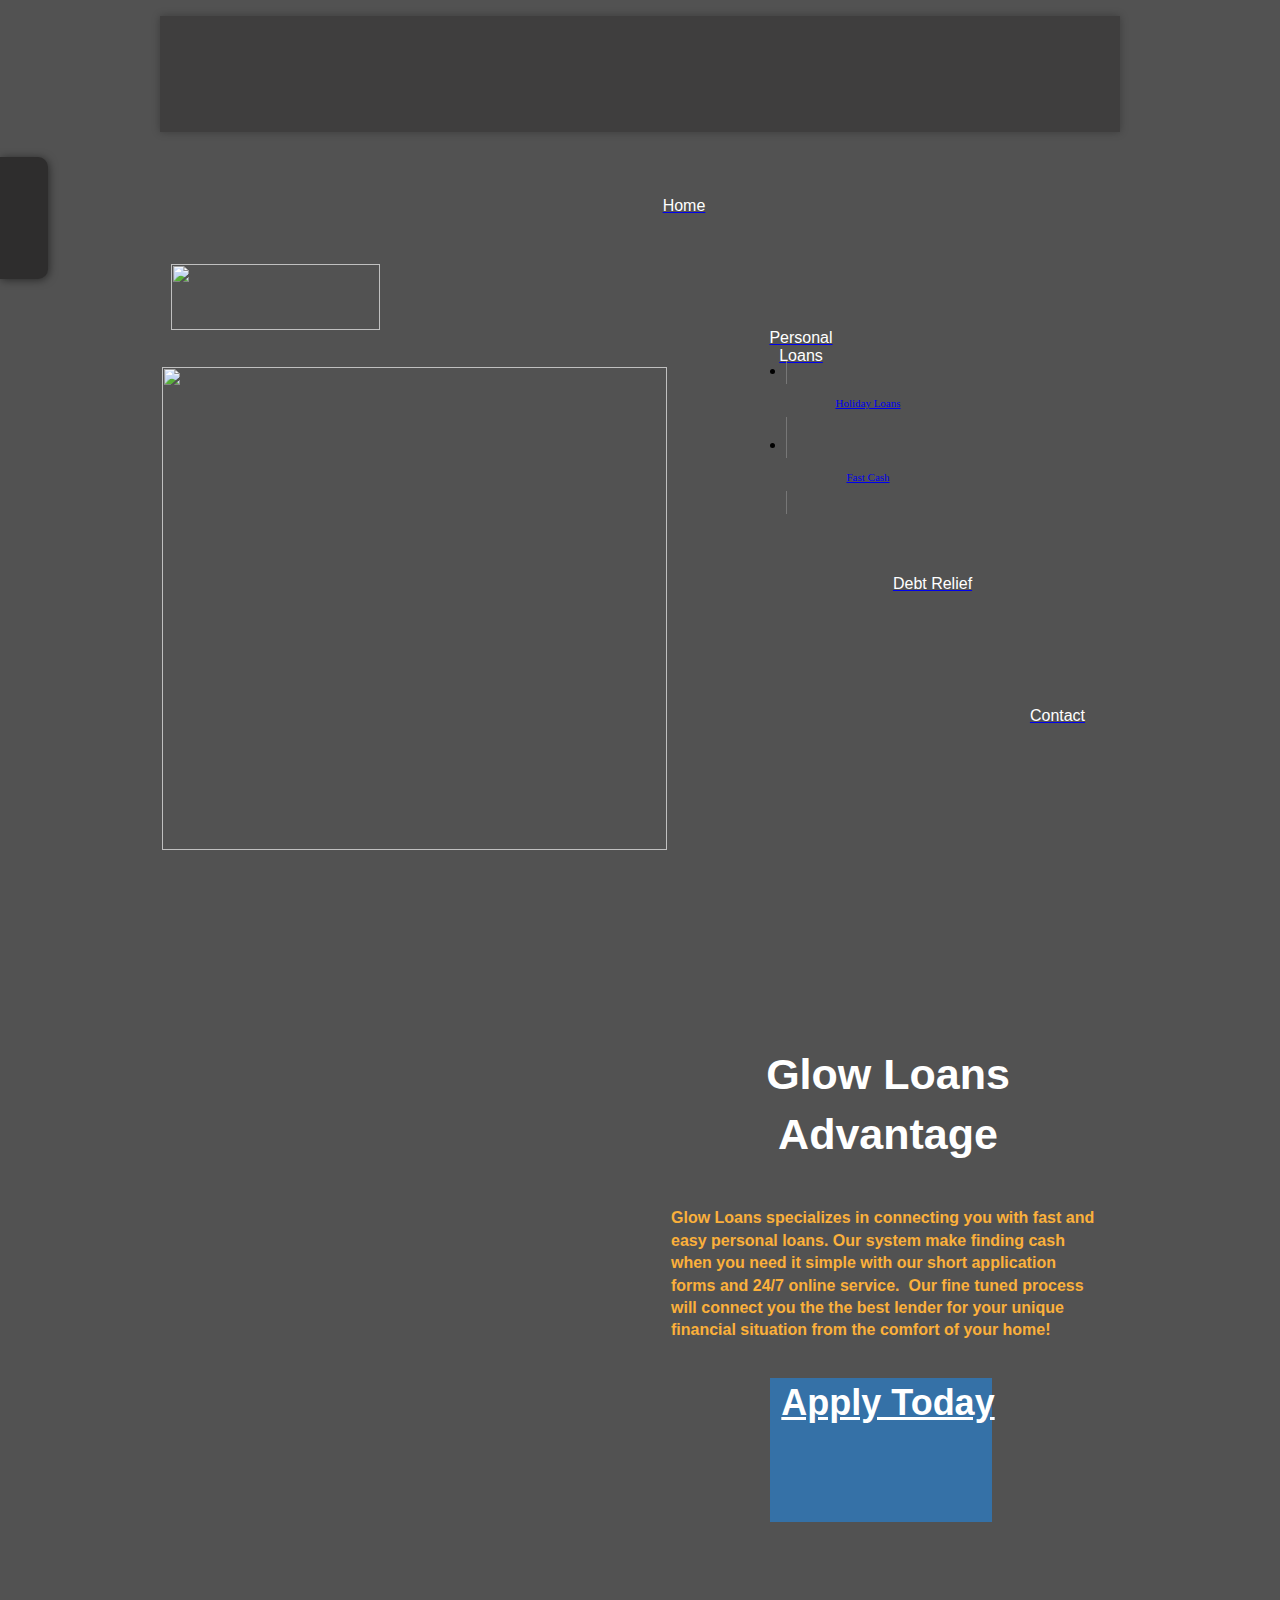
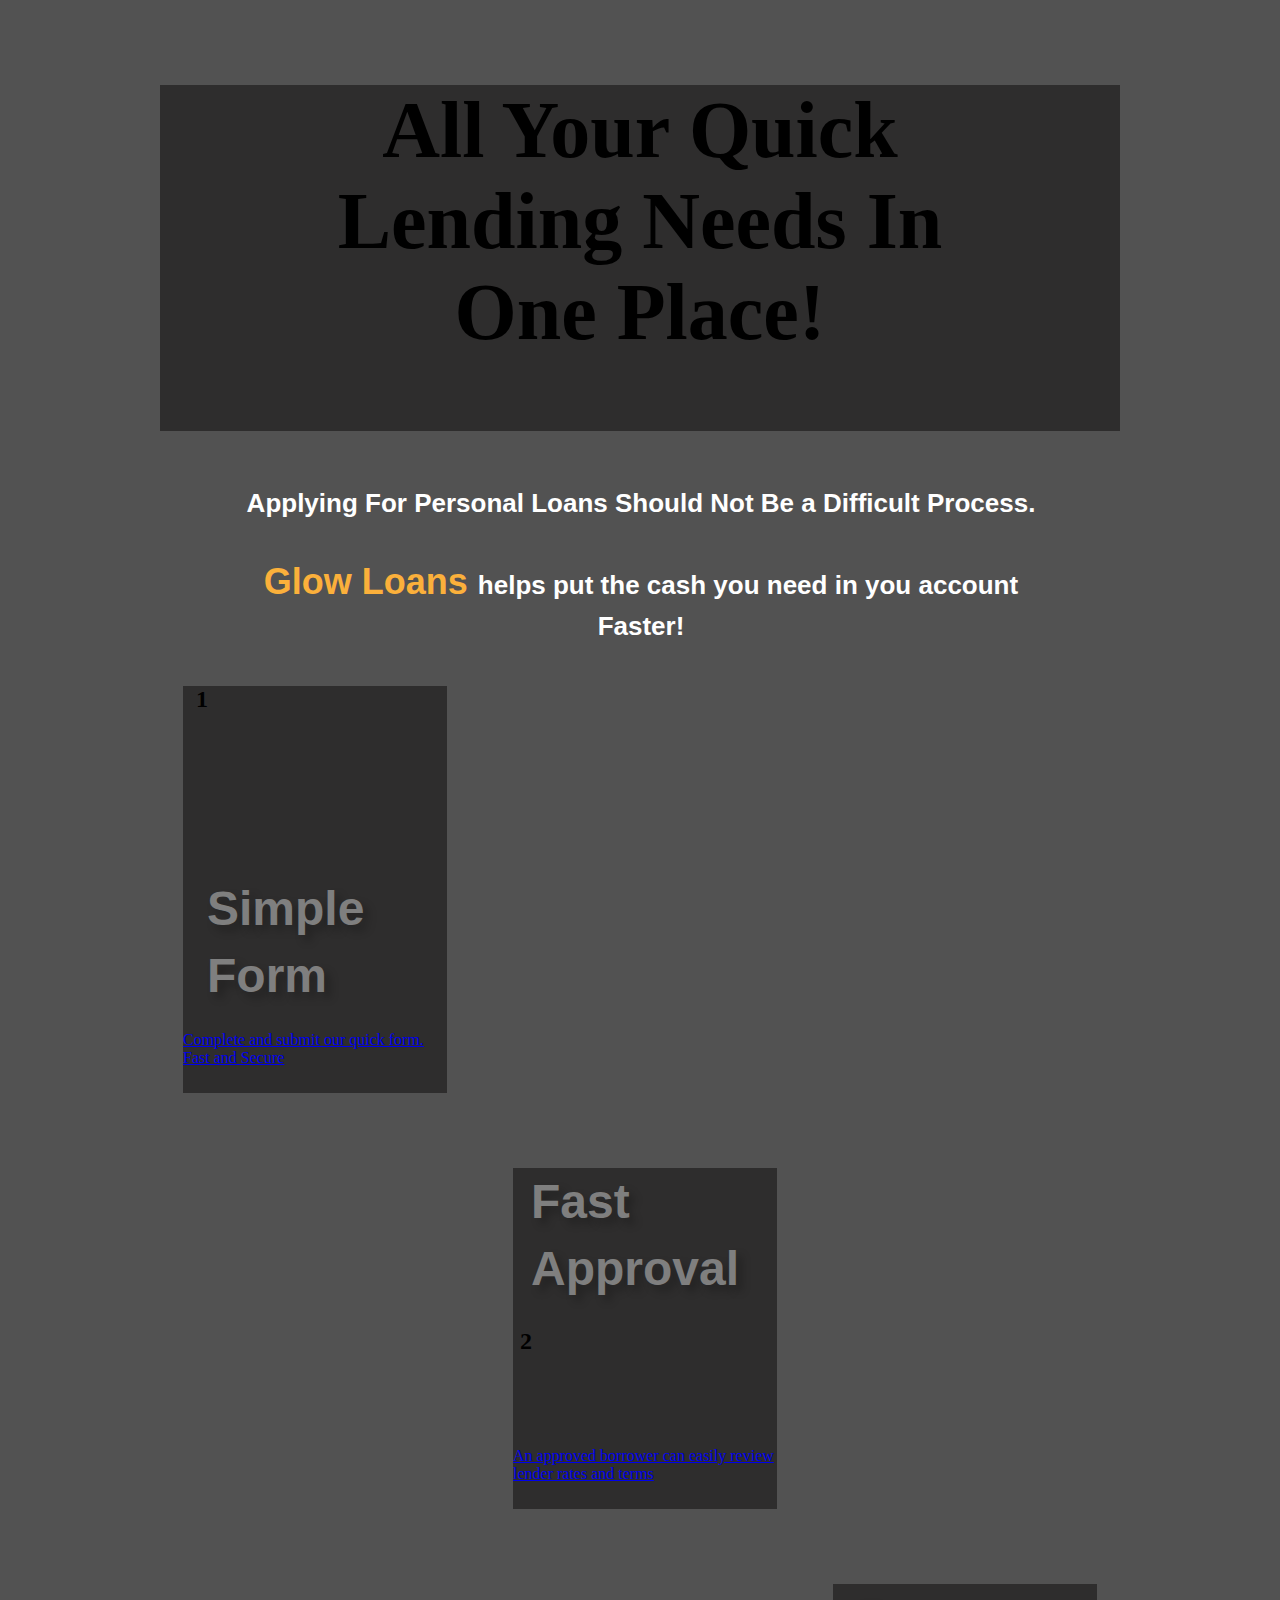
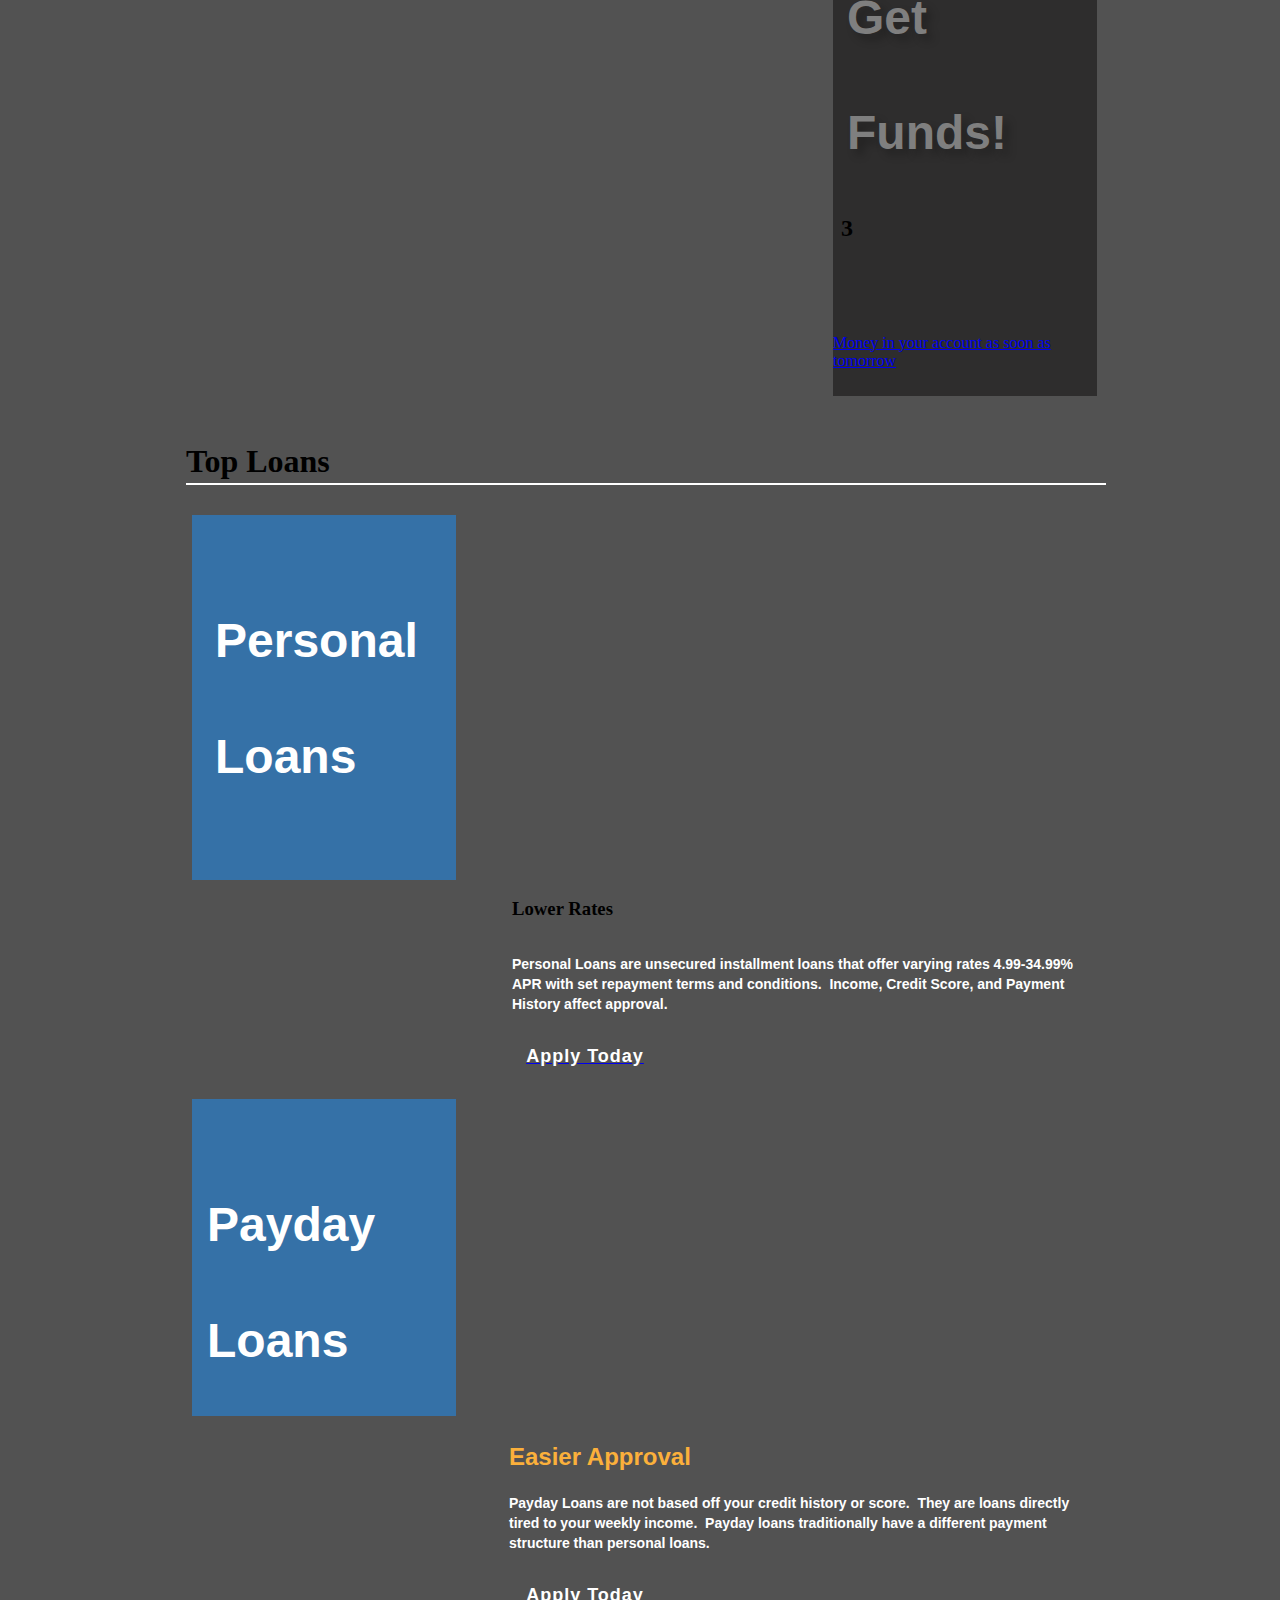
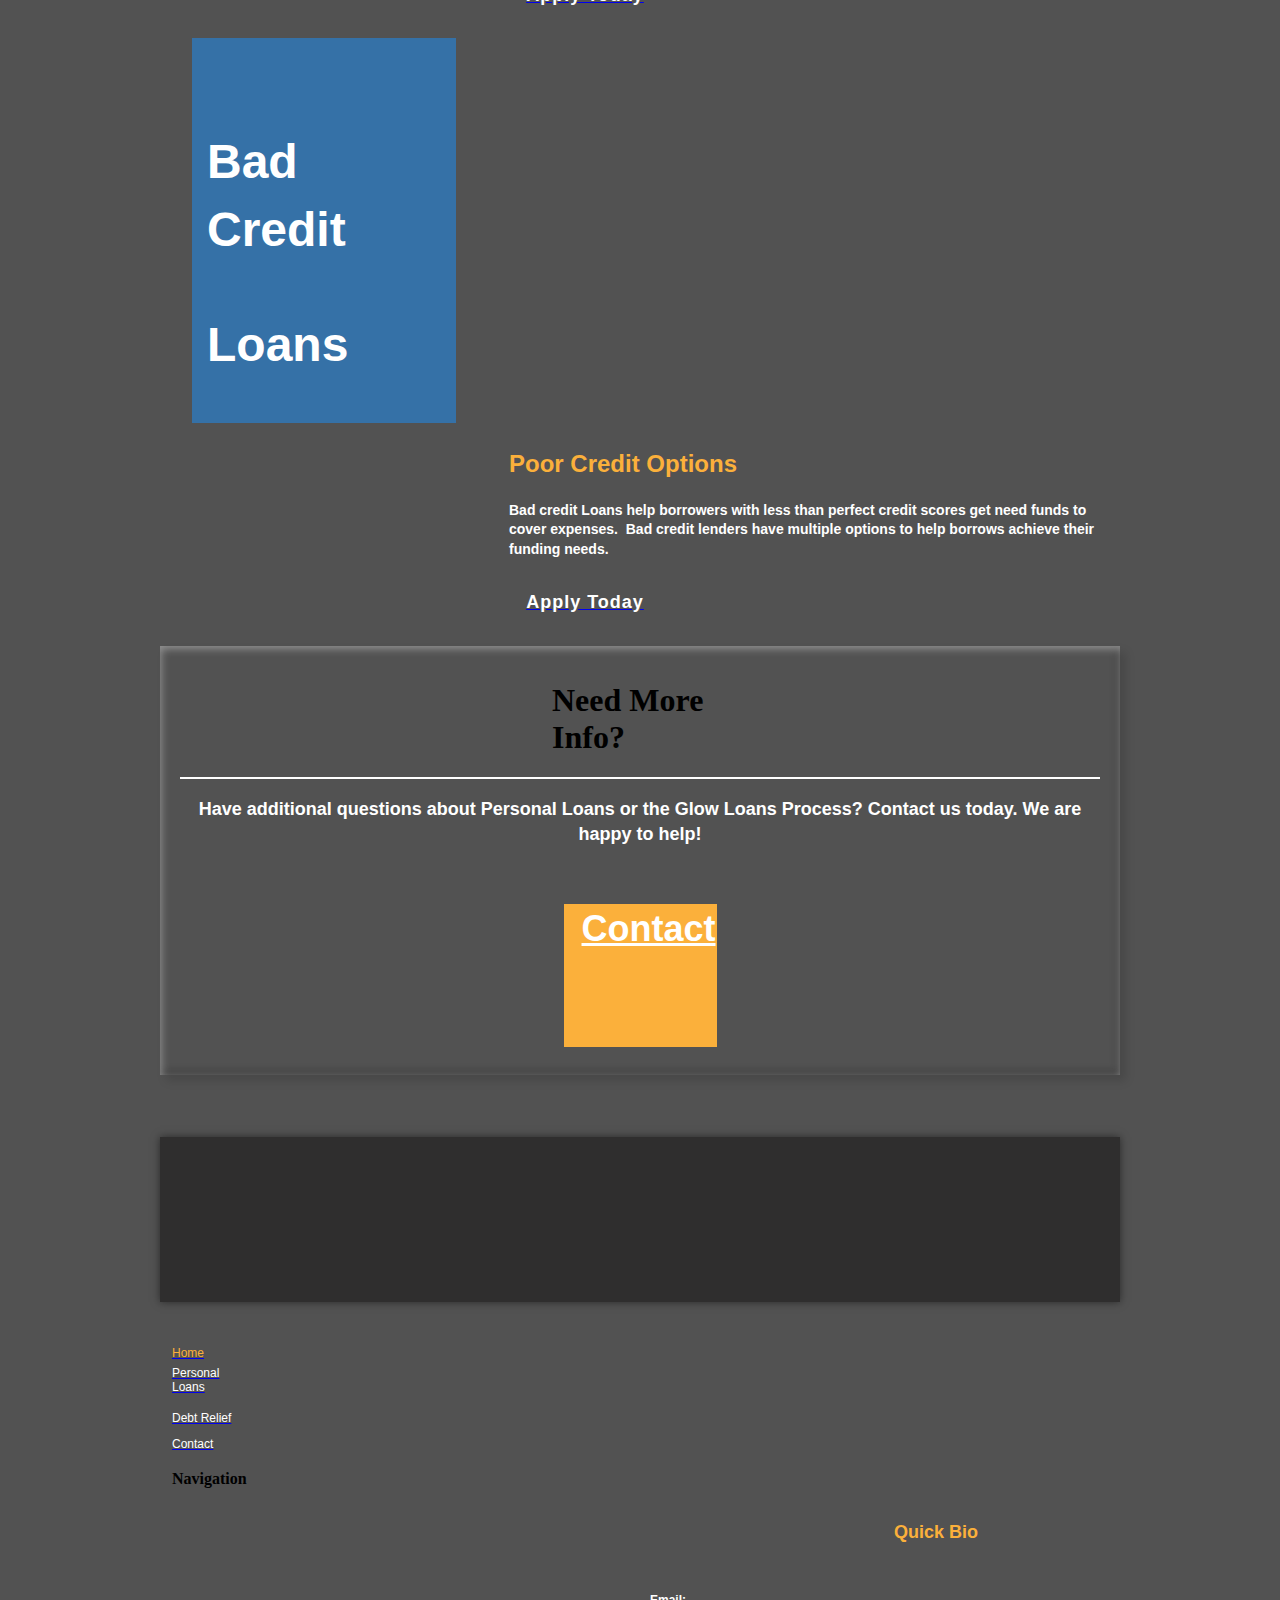
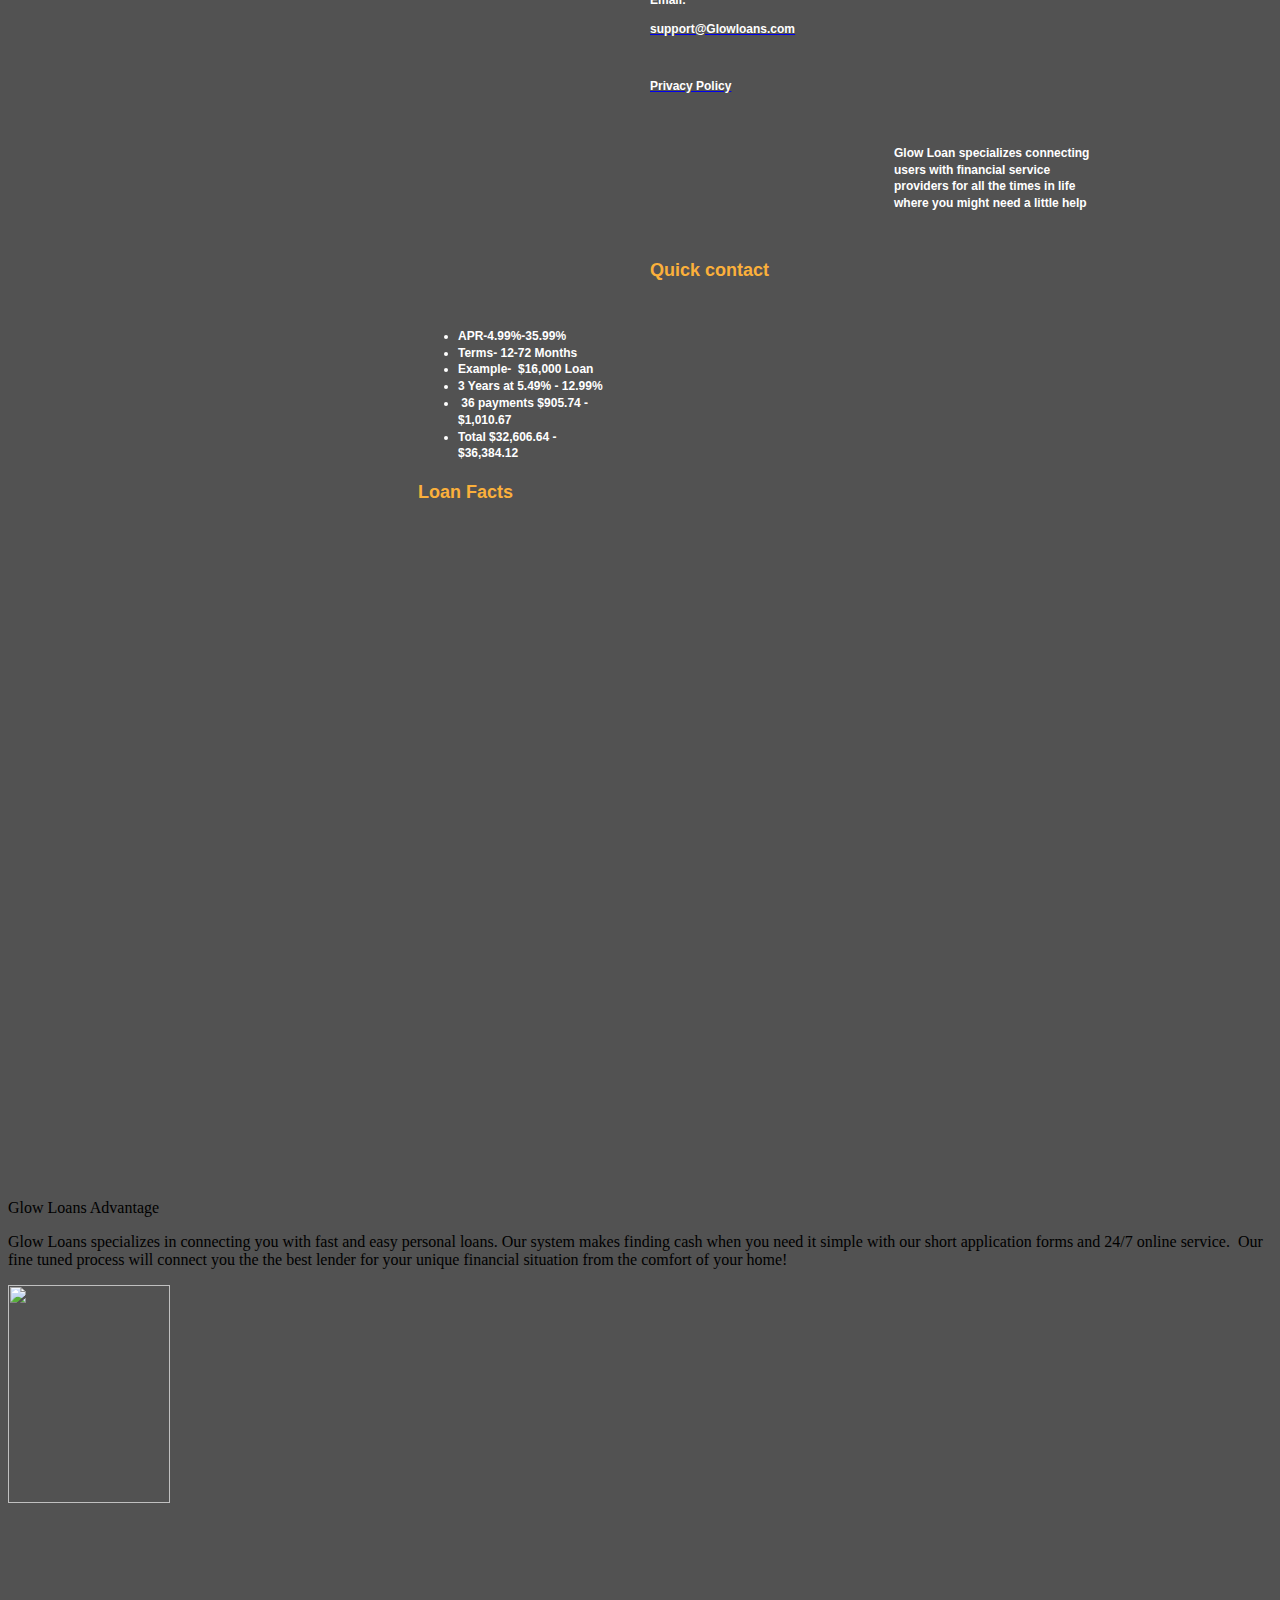
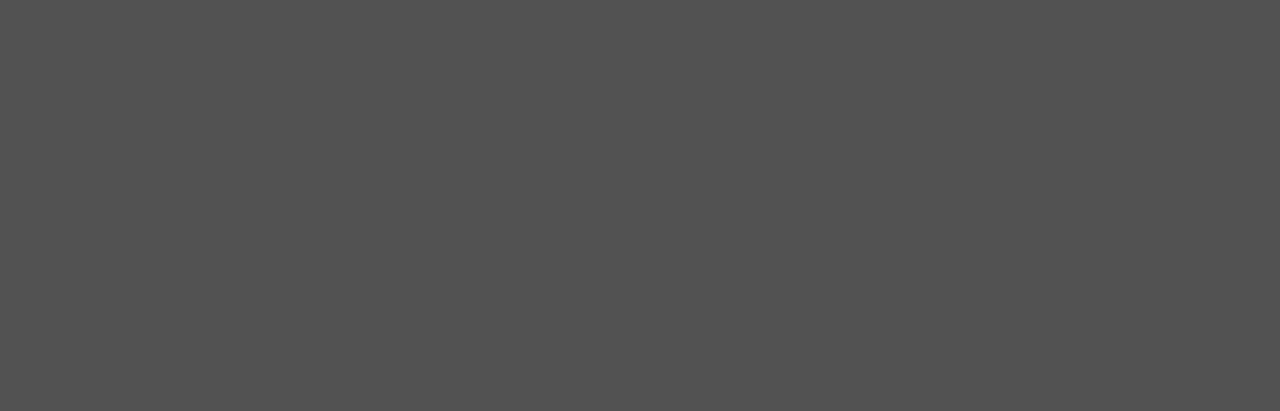
==== commit d7334b0c: "Leadsgate" ====
--- a/index.html
+++ b/index.html
@@ -18,13 +18,13 @@
   <title>Glow Loans | Find personal loan lenders at light speed!</title>
   <!-- CSS -->
   <link rel="stylesheet" type="text/css" href="css/site_global.css?crc=3843977379"/>
-  <link rel="stylesheet" type="text/css" href="css/master_a-master.css?crc=91528634"/>
-  <link rel="stylesheet" type="text/css" href="css/index.css?crc=4040440362" id="pagesheet"/>
+  <link rel="stylesheet" type="text/css" href="css/master_a-master.css?crc=479568775"/>
+  <link rel="stylesheet" type="text/css" href="css/index.css?crc=41864317" id="pagesheet"/>
   <!-- IE-only CSS -->
   <!--[if lt IE 9]>
   <link rel="stylesheet" type="text/css" href="css/iefonts_index.css?crc=285942772"/>
-  <link rel="stylesheet" type="text/css" href="css/nomq_preview_master_a-master.css?crc=484432971"/>
-  <link rel="stylesheet" type="text/css" href="css/nomq_index.css?crc=4185380221" id="nomq_pagesheet"/>
+  <link rel="stylesheet" type="text/css" href="css/nomq_preview_master_a-master.css?crc=3965277322"/>
+  <link rel="stylesheet" type="text/css" href="css/nomq_index.css?crc=335115588" id="nomq_pagesheet"/>
   <![endif]-->
   <!-- Other scripts -->
   <script type="text/javascript">
@@ -35,7 +35,12 @@
   <!--[if lt IE 9]>
   <script src="scripts/html5shiv.js?crc=4241844378" type="text/javascript"></script>
   <![endif]-->
-   </head>
+    <!--custom head HTML-->
+  <script type="text/javascript">
+    var _lg_track_init_ = {aid: 6288}
+</script>
+<script type="text/javascript" async="true" src="https://leadapi.net/form/track.js"></script>
+ </head>
  <body>
 
   <div class="breakpoint active" id="bp_infinity" data-min-width="426"><!-- responsive breakpoint node -->
@@ -49,12 +54,12 @@
        <div class="MenuItemContainer clearfix grpelem" id="u14201"><!-- vertical box -->
         <a class="nonblock nontext MenuItem MenuItemWithSubMenu MuseMenuActive clearfix colelem" id="u14202" href="index.html"><!-- horizontal box --><div class="MenuItemLabel NoWrap clearfix grpelem" id="u14205-4" data-sizePolicy="fixed" data-pintopage="page_fixedLeft"><!-- content --><p>Home</p></div></a>
        </div>
-       <div class="MenuItemContainer clearfix grpelem" id="u14180"><!-- vertical box -->
-        <a class="nonblock nontext MenuItem MenuItemWithSubMenu clearfix colelem" id="u14181" href="personal-loans.html"><!-- horizontal box --><div class="MenuItemLabel NoWrap clearfix grpelem" id="u14182-4" data-sizePolicy="fixed" data-pintopage="page_fixedLeft"><!-- content --><p>Personal Loans</p></div><div class="grpelem" id="u14183" data-sizePolicy="fixed" data-pintopage="page_fixedLeft"><!-- content --></div></a>
-        <div class="SubMenu MenuLevel1 clearfix" id="u14185"><!-- vertical box -->
-         <ul class="SubMenuView clearfix colelem" id="u14186"><!-- vertical box -->
-          <li class="MenuItemContainer clearfix colelem" id="u14187"><!-- horizontal box --><a class="nonblock nontext MenuItem MenuItemWithSubMenu clearfix grpelem" id="u14188" href="holiday-loans.html"><!-- horizontal box --><div class="MenuItemLabel NoWrap clearfix grpelem" id="u14191-4" data-sizePolicy="fixed" data-pintopage="page_fixedLeft"><!-- content --><p>Holiday Loans</p></div></a></li>
-          <li class="MenuItemContainer clearfix colelem" id="u14194"><!-- horizontal box --><a class="nonblock nontext MenuItem MenuItemWithSubMenu clearfix grpelem" id="u14197" href="fast-cash.html"><!-- horizontal box --><div class="MenuItemLabel NoWrap clearfix grpelem" id="u14199-4" data-sizePolicy="fixed" data-pintopage="page_fixedLeft"><!-- content --><p>Fast Cash</p></div></a></li>
+       <div class="MenuItemContainer clearfix grpelem" id="u50467"><!-- vertical box -->
+        <a class="nonblock nontext MenuItem MenuItemWithSubMenu clearfix colelem" id="u50468" href="personal-loans.html"><!-- horizontal box --><div class="MenuItemLabel NoWrap clearfix grpelem" id="u50469-4" data-sizePolicy="fixed" data-pintopage="page_fixedLeft"><!-- content --><p>Personal Loans</p></div><div class="grpelem" id="u50471" data-sizePolicy="fixed" data-pintopage="page_fixedLeft"><!-- content --></div></a>
+        <div class="SubMenu MenuLevel1 clearfix" id="u50472"><!-- vertical box -->
+         <ul class="SubMenuView clearfix colelem" id="u50473"><!-- vertical box -->
+          <li class="MenuItemContainer clearfix colelem" id="u51056"><!-- horizontal box --><a class="nonblock nontext MenuItem MenuItemWithSubMenu clearfix grpelem" id="u51059" href="holiday-loans.html"><!-- horizontal box --><div class="MenuItemLabel NoWrap clearfix grpelem" id="u51065-4" data-sizePolicy="fixed" data-pintopage="page_fixedLeft"><!-- content --><p>Holiday Loans</p></div></a></li>
+          <li class="MenuItemContainer clearfix colelem" id="u51737"><!-- horizontal box --><a class="nonblock nontext MenuItem MenuItemWithSubMenu clearfix grpelem" id="u51738" href="fast-cash.html"><!-- horizontal box --><div class="MenuItemLabel NoWrap clearfix grpelem" id="u51740-4" data-sizePolicy="fixed" data-pintopage="page_fixedLeft"><!-- content --><p>Fast Cash</p></div></a></li>
          </ul>
         </div>
        </div>
@@ -79,7 +84,7 @@
         <p>Glow Loans specializes in connecting you with fast and easy personal loans. Our system make finding cash when you need it simple with our short application forms and 24/7 online service.&nbsp; Our fine tuned process will connect you the the best lender for your unique financial situation from the comfort of your home!</p>
        </div>
        <div class="clearfix colelem" id="u4903"><!-- group -->
-        <a class="nonblock nontext clearfix grpelem" id="u4922-4" href="personal-loans.html" data-sizePolicy="fixed" data-pintopage="page_fixedLeft"><!-- content --><p>Apply Today</p></a>
+        <a class="nonblock nontext clearfix grpelem" id="u4922-4" href="personal-loans-leadsmarket.html" data-sizePolicy="fixed" data-pintopage="page_fixedLeft"><!-- content --><p>Apply Today</p></a>
        </div>
       </div>
      </div>
@@ -103,7 +108,7 @@
           <p>Simple Form</p>
          </div>
         </div>
-        <a class="nonblock nontext clearfix colelem" id="u4917-4" href="personal-loans.html" data-sizePolicy="fixed" data-pintopage="page_fixedLeft"><!-- content --><p class="bodytext">Complete and submit our quick form. Fast and Secure</p></a>
+        <a class="nonblock nontext clearfix colelem" id="u4917-4" href="personal-loans-leadsmarket.html" data-sizePolicy="fixed" data-pintopage="page_fixedLeft"><!-- content --><p class="bodytext">Complete and submit our quick form. Fast and Secure</p></a>
        </div>
       </div>
       <div class="clearfix grpelem" id="u4875"><!-- column -->
@@ -116,7 +121,7 @@
           <h2>2</h2>
          </div>
         </div>
-        <a class="nonblock nontext clearfix colelem" id="u4877-4" href="personal-loans.html" data-sizePolicy="fixed" data-pintopage="page_fixedLeft"><!-- content --><p class="bodytext"><span class="Character-Style">An approved borrower can easily review lender rates and terms</span></p></a>
+        <a class="nonblock nontext clearfix colelem" id="u4877-4" href="personal-loans-leadsmarket.html" data-sizePolicy="fixed" data-pintopage="page_fixedLeft"><!-- content --><p class="bodytext"><span class="Character-Style">An approved borrower can easily review lender rates and terms</span></p></a>
        </div>
       </div>
       <div class="clearfix grpelem" id="u4892"><!-- column -->
@@ -130,7 +135,7 @@
           <h2>3</h2>
          </div>
         </div>
-        <a class="nonblock nontext clearfix colelem" id="u4897-4" href="personal-loans.html" data-sizePolicy="fixed" data-pintopage="page_fixedLeft"><!-- content --><p class="bodytext">Money in your account as soon as tomorrow</p></a>
+        <a class="nonblock nontext clearfix colelem" id="u4897-4" href="personal-loans-leadsmarket.html" data-sizePolicy="fixed" data-pintopage="page_fixedLeft"><!-- content --><p class="bodytext">Money in your account as soon as tomorrow</p></a>
        </div>
       </div>
      </div>
@@ -154,7 +159,7 @@
        <div class="clearfix colelem" id="u4928-4" data-sizePolicy="fixed" data-pintopage="page_fixedLeft"><!-- content -->
         <p>Personal Loans are unsecured installment loans that offer varying rates 4.99-34.99% APR with set repayment terms and conditions.&nbsp; Income, Credit Score, and Payment History affect approval.</p>
        </div>
-       <a class="nonblock nontext Button rounded-corners clearfix colelem" id="buttonu10241" href="personal-loans.html" data-sizePolicy="fixed" data-pintopage="page_fixedLeft"><!-- container box --><div class="clearfix grpelem" id="u10242-4" data-sizePolicy="fixed" data-pintopage="page_fixedLeft"><!-- content --><p>Apply Today</p></div></a>
+       <a class="nonblock nontext Button rounded-corners clearfix colelem" id="buttonu10241" href="personal-loans-leadsmarket.html" data-sizePolicy="fixed" data-pintopage="page_fixedLeft"><!-- container box --><div class="clearfix grpelem" id="u10242-4" data-sizePolicy="fixed" data-pintopage="page_fixedLeft"><!-- content --><p>Apply Today</p></div></a>
       </div>
      </div>
      <div class="clearfix colelem" id="pu4902"><!-- group -->
@@ -173,7 +178,7 @@
        <div class="clearfix colelem" id="u4896-4" data-sizePolicy="fixed" data-pintopage="page_fixedLeft"><!-- content -->
         <p>Payday Loans are not based off your credit history or score.&nbsp; They are loans directly tired to your weekly income.&nbsp; Payday loans traditionally have a different payment structure than personal loans.</p>
        </div>
-       <a class="nonblock nontext Button rounded-corners clearfix colelem" id="buttonu10247" href="personal-loans.html" data-sizePolicy="fixed" data-pintopage="page_fixedLeft"><!-- container box --><div class="clearfix grpelem" id="u10248-4" data-sizePolicy="fixed" data-pintopage="page_fixedLeft"><!-- content --><p>Apply Today</p></div></a>
+       <a class="nonblock nontext Button rounded-corners clearfix colelem" id="buttonu10247" href="personal-loans-leadsmarket.html" data-sizePolicy="fixed" data-pintopage="page_fixedLeft"><!-- container box --><div class="clearfix grpelem" id="u10248-4" data-sizePolicy="fixed" data-pintopage="page_fixedLeft"><!-- content --><p>Apply Today</p></div></a>
       </div>
      </div>
      <div class="clearfix colelem" id="pu4891"><!-- group -->
@@ -192,7 +197,7 @@
        <div class="clearfix colelem" id="u4889-4" data-sizePolicy="fixed" data-pintopage="page_fixedLeft"><!-- content -->
         <p>Bad credit Loans help borrowers with less than perfect credit scores get need funds to cover expenses.&nbsp; Bad credit lenders have multiple options to help borrows achieve their funding needs.</p>
        </div>
-       <a class="nonblock nontext Button rounded-corners clearfix colelem" id="buttonu10253" href="personal-loans.html" data-sizePolicy="fixed" data-pintopage="page_fixedLeft"><!-- container box --><div class="clearfix grpelem" id="u10254-4" data-sizePolicy="fixed" data-pintopage="page_fixedLeft"><!-- content --><p>Apply Today</p></div></a>
+       <a class="nonblock nontext Button rounded-corners clearfix colelem" id="buttonu10253" href="personal-loans-leadsmarket.html" data-sizePolicy="fixed" data-pintopage="page_fixedLeft"><!-- container box --><div class="clearfix grpelem" id="u10254-4" data-sizePolicy="fixed" data-pintopage="page_fixedLeft"><!-- content --><p>Apply Today</p></div></a>
       </div>
      </div>
      <div class="shadow rgba-background clearfix colelem" id="u6862"><!-- column -->
@@ -217,8 +222,8 @@
        <div class="MenuItemContainer clearfix colelem" id="u5059"><!-- horizontal box -->
         <a class="nonblock nontext MenuItem MenuItemWithSubMenu MuseMenuActive clearfix grpelem" id="u5062" href="index.html"><!-- horizontal box --><div class="MenuItemLabel clearfix grpelem" id="u5063-4" data-sizePolicy="fixed" data-pintopage="page_fixedLeft"><!-- content --><p>Home</p></div></a>
        </div>
-       <div class="MenuItemContainer clearfix colelem" id="u2030"><!-- horizontal box -->
-        <a class="nonblock nontext MenuItem MenuItemWithSubMenu clearfix grpelem" id="u2031" href="personal-loans.html"><!-- horizontal box --><div class="MenuItemLabel clearfix grpelem" id="u2033-4" data-sizePolicy="fixed" data-pintopage="page_fixedLeft"><!-- content --><p>Personal Loans</p></div></a>
+       <div class="MenuItemContainer clearfix colelem" id="u50431"><!-- horizontal box -->
+        <a class="nonblock nontext MenuItem MenuItemWithSubMenu clearfix grpelem" id="u50434" href="personal-loans.html"><!-- horizontal box --><div class="MenuItemLabel clearfix grpelem" id="u50436-4" data-sizePolicy="fixed" data-pintopage="page_fixedLeft"><!-- content --><p>Personal Loans</p></div></a>
        </div>
        <div class="MenuItemContainer clearfix colelem" id="u19674"><!-- horizontal box -->
         <a class="nonblock nontext MenuItem MenuItemWithSubMenu clearfix grpelem" id="u19675" href="debt-relief.html"><!-- horizontal box --><div class="MenuItemLabel clearfix grpelem" id="u19678-4" data-sizePolicy="fixed" data-pintopage="page_fixedLeft"><!-- content --><p>Debt Relief</p></div></a>
@@ -288,12 +293,12 @@
              <div class="MenuItemContainer clearfix colelem" id="u13906"><!-- horizontal box -->
               <a class="nonblock nontext MenuItem MenuItemWithSubMenu MuseMenuActive clearfix grpelem" id="u13907" href="index.html"><!-- horizontal box --><div class="MenuItemLabel clearfix grpelem" id="u13910-4" data-sizePolicy="fixed" data-pintopage="page_fixedLeft"><!-- content --><p>Home</p></div></a>
              </div>
-             <div class="MenuItemContainer clearfix colelem" id="u36395"><!-- horizontal box -->
-              <a class="nonblock nontext MenuItem MenuItemWithSubMenu clearfix grpelem" id="u36396" href="personal-loans.html"><!-- horizontal box --><div class="MenuItemLabel clearfix grpelem" id="u36399-4" data-sizePolicy="fixed" data-pintopage="page_fixedLeft"><!-- content --><p>Personal Loans</p></div><div class="grpelem" id="u36398" data-sizePolicy="fixed" data-pintopage="page_fixedLeft"><!-- content --></div></a>
-              <div class="SubMenu MenuLevel1 clearfix" id="u36400"><!-- vertical box -->
-               <ul class="SubMenuView clearfix colelem" id="u36401"><!-- vertical box -->
-                <li class="MenuItemContainer clearfix colelem" id="u36524"><!-- horizontal box --><a class="nonblock nontext MenuItem MenuItemWithSubMenu clearfix grpelem" id="u36528" href="holiday-loans.html"><!-- horizontal box --><div class="MenuItemLabel clearfix grpelem" id="u36536-4" data-sizePolicy="fixed" data-pintopage="page_fixedLeft"><!-- content --><p>Holiday Loans</p></div></a></li>
-                <li class="MenuItemContainer clearfix colelem" id="u36566"><!-- horizontal box --><a class="nonblock nontext MenuItem MenuItemWithSubMenu clearfix grpelem" id="u36567" href="fast-cash.html"><!-- horizontal box --><div class="MenuItemLabel clearfix grpelem" id="u36570-4" data-sizePolicy="fixed" data-pintopage="page_fixedLeft"><!-- content --><p>Fast Cash</p></div></a></li>
+             <div class="MenuItemContainer clearfix colelem" id="u50572"><!-- horizontal box -->
+              <a class="nonblock nontext MenuItem MenuItemWithSubMenu clearfix grpelem" id="u50589" href="personal-loans.html"><!-- horizontal box --><div class="MenuItemLabel clearfix grpelem" id="u50592-4" data-sizePolicy="fixed" data-pintopage="page_fixedLeft"><!-- content --><p>Personal Loans</p></div></a>
+              <div class="SubMenu MenuLevel1 clearfix" id="u50573"><!-- vertical box -->
+               <ul class="SubMenuView clearfix colelem" id="u50574"><!-- vertical box -->
+                <li class="MenuItemContainer clearfix colelem" id="u51098"><!-- horizontal box --><a class="nonblock nontext MenuItem MenuItemWithSubMenu clearfix grpelem" id="u51101" href="holiday-loans.html"><!-- horizontal box --><div class="MenuItemLabel clearfix grpelem" id="u51107-4" data-sizePolicy="fixed" data-pintopage="page_fixedLeft"><!-- content --><p>Holiday Loans</p></div></a></li>
+                <li class="MenuItemContainer clearfix colelem" id="u51772"><!-- horizontal box --><a class="nonblock nontext MenuItem MenuItemWithSubMenu clearfix grpelem" id="u51775" href="fast-cash.html"><!-- horizontal box --><div class="MenuItemLabel clearfix grpelem" id="u51778-4" data-sizePolicy="fixed" data-pintopage="page_fixedLeft"><!-- content --><p>Fast Cash</p></div></a></li>
                </ul>
               </div>
              </div>
--- a/css/master_a-master.css
+++ b/css/master_a-master.css
@@ -1 +1 @@
-.MenuItem{cursor:pointer;}@media (min-width: 426px), print{#u14171-3{box-shadow:0px 0px 8px rgba(0,0,0,0.275);border-color:#000000;background-color:#8C8C8C;background-color:rgba(47,46,46,0.55);-pie-background:rgba(47,46,46,0.55);}#u14201,#u14202{background-color:transparent;}#u14202:hover{background-color:#FBB03B;}#u14202:active{background-color:#6B6B6B;}#u14205-4{border-width:0px;border-color:transparent;background-color:transparent;color:#FFFFFF;text-align:center;font-family:cabin, sans-serif;font-weight:400;}#u14180,#u14181{background-color:transparent;}#u14202.MuseMenuActive,#u14181:hover{background-color:#FBB03B;}#u14181:active{background-color:#6B6B6B;}#u14182-4{border-width:0px;border-color:transparent;background-color:transparent;color:#FFFFFF;text-align:center;font-family:cabin, sans-serif;font-weight:400;}#u14183{opacity:1;-ms-filter:"progid:DXImageTransform.Microsoft.Alpha(Opacity=100)";filter:alpha(opacity=100);background:transparent url("../images/arrowmenudown.png?crc=262559161") no-repeat center center;}#u14181:hover #u14183{background-repeat:no-repeat;background-position:center center;}#u14181:active #u14183{background-repeat:no-repeat;background-position:center center;}#u14181.MuseMenuActive #u14183{background-repeat:no-repeat;background-position:center center;}#u14188{border-style:solid;border-width:1px;border-color:#777777;background-color:#BFBFBF;background-color:rgba(127,127,127,0.5);-pie-background:rgba(127,127,127,0.5);}#u14188:hover{background-color:#D4D4D4;background-color:rgba(170,170,170,0.5);-pie-background:rgba(170,170,170,0.5);}#u14188.MuseMenuActive{background-color:#B2B2B2;background-color:rgba(102,102,102,0.5);-pie-background:rgba(102,102,102,0.5);}#u14191-4{background-color:transparent;color:#FFFFFF;font-size:12px;text-align:center;font-weight:bold;}#u14197{border-style:solid;border-width:1px;border-color:#777777;background-color:#BFBFBF;background-color:rgba(127,127,127,0.5);-pie-background:rgba(127,127,127,0.5);}#u14197:hover{background-color:#D4D4D4;background-color:rgba(170,170,170,0.5);-pie-background:rgba(170,170,170,0.5);}#u14197.MuseMenuActive{background-color:#B2B2B2;background-color:rgba(102,102,102,0.5);-pie-background:rgba(102,102,102,0.5);}#u14199-4{background-color:transparent;color:#FFFFFF;font-size:12px;text-align:center;font-weight:bold;}#u14185,#u14186,#u14187,#u14194,#u19815,#u19816{background-color:transparent;}#u14181.MuseMenuActive,#u19816:hover{background-color:#FBB03B;}#u19816:active{background-color:#6B6B6B;}#u19819-4{border-width:0px;border-color:transparent;background-color:transparent;color:#FFFFFF;text-align:center;font-family:cabin, sans-serif;font-weight:400;}#u14173,#u14176{background-color:transparent;}#u19816.MuseMenuActive,#u14176:hover{background-color:#FBB03B;}#u14176:active{background-color:#6B6B6B;}#u14176.MuseMenuActive{background-color:#FBB03B;}#u14178-4{border-width:0px;border-color:transparent;background-color:transparent;color:#FFFFFF;text-align:center;font-family:cabin, sans-serif;font-weight:400;}#u14208_img{display:block;vertical-align:top;}#u21228-3{box-shadow:0px 0px 8px rgba(0,0,0,0.5);border-color:#000000;background-color:#2F2E2E;}#menuu14172,#menuu1993{border-width:0px;border-color:transparent;background-color:transparent;}#u5059,#u5062{background-color:transparent;}#u5063-4{border-width:0px;border-color:transparent;background-color:transparent;color:#FFFFFF;font-size:12px;text-align:left;font-family:cabin, sans-serif;font-weight:400;}#u5062:hover #u5063-4 p{color:#FBB03B;visibility:inherit;}#u5062:active #u5063-4 p{color:#FBB03B;visibility:inherit;}#u2030,#u2031{background-color:transparent;}#u2031:hover{border-radius:0px;}#u2033-4{border-width:0px;border-color:transparent;background-color:transparent;color:#FFFFFF;font-size:12px;text-align:left;font-family:cabin, sans-serif;font-weight:400;}#u5062.MuseMenuActive #u5063-4 p,#u2031:hover #u2033-4 p{color:#FBB03B;visibility:inherit;}#u2031:active #u2033-4 p{color:#FBB03B;visibility:inherit;}#u19674,#u19675{background-color:transparent;}#u2031.MuseMenuActive,#u19675:hover{border-radius:0px;}#u19678-4{border-width:0px;border-color:transparent;background-color:transparent;color:#FFFFFF;font-size:12px;text-align:left;font-family:cabin, sans-serif;font-weight:400;}#u2031.MuseMenuActive #u2033-4 p,#u19675:hover #u19678-4 p{color:#FBB03B;visibility:inherit;}#u19675:active #u19678-4 p{color:#FBB03B;visibility:inherit;}#u2044,#u2045{background-color:transparent;}#u19675.MuseMenuActive,#u2045:hover{border-radius:0px;}#u2045.MuseMenuActive{border-radius:0px;}#u2046-4{border-width:0px;border-color:transparent;background-color:transparent;color:#FFFFFF;font-size:12px;text-align:left;font-family:cabin, sans-serif;font-weight:400;}#u14202.MuseMenuActive #u14205-4,#u14181.MuseMenuActive #u14182-4,#u19816.MuseMenuActive #u19819-4,#u14176.MuseMenuActive #u14178-4,#u5062.MuseMenuActive #u5063-4,#u2031.MuseMenuActive #u2033-4,#u19675.MuseMenuActive #u19678-4,#u2045.MuseMenuActive #u2046-4{border-width:0px;border-color:transparent;}#u19675.MuseMenuActive #u19678-4 p,#u2045:hover #u2046-4 p{color:#FBB03B;visibility:inherit;}#u2045:active #u2046-4 p{color:#FBB03B;visibility:inherit;}#u2045.MuseMenuActive #u2046-4 p{color:#FBB03B;visibility:inherit;}#u2051-4{background-color:transparent;}#u2054-3,#u2054-7{color:#FFFFFF;}#u2054-11,#u2055-4,#u21636-15{background-color:transparent;color:#FFFFFF;font-size:12px;line-height:1.4;font-family:cabin, sans-serif;font-weight:700;}#u2053-4,#u2056-4,#u21641-4{background-color:transparent;color:#FBB03B;font-size:18px;line-height:1.4;font-family:cabin, sans-serif;font-weight:700;}}@media (max-width: 425px){#u14167{box-shadow:0px 0px 8px rgba(0,0,0,0.275);border-color:#000000;background-color:#8C8C8C;background-color:rgba(47,46,46,0.55);-pie-background:rgba(47,46,46,0.55);}#u13944_img{display:block;vertical-align:top;}#u13900{border-color:#DEDEDE;opacity:1;-ms-filter:"progid:DXImageTransform.Microsoft.Alpha(Opacity=100)";filter:alpha(opacity=100);background:transparent url("../images/menu%20(2).png?crc=167558204") no-repeat center center;}#u13900:hover{border-color:#999999;opacity:1;-ms-filter:"progid:DXImageTransform.Microsoft.Alpha(Opacity=100)";filter:alpha(opacity=100);background:transparent url("../images/menu%20(2).png?crc=167558204") no-repeat center center;}#u13900:active{border-color:#999999;opacity:1;-ms-filter:"progid:DXImageTransform.Microsoft.Alpha(Opacity=100)";filter:alpha(opacity=100);background:transparent url("../images/menu%20(2).png?crc=167558204") no-repeat center center;}#u13903{border-width:0px;border-color:transparent;background-color:#FDE7C4;background-color:rgba(251,176,59,0.3);-pie-background:rgba(251,176,59,0.3);}#u13941{box-shadow:0px 0px 8px rgba(0,0,0,0.5);border-color:#000000;background-color:#2E2D2D;border-radius:10px 0px 10px 10px ;}#u13904,#menuu13905{border-width:0px;border-color:transparent;background-color:transparent;}#u13907{background-color:#4B4B4B;}#u13907:hover{background-color:#4B4B4B;}#u13907:active{background-color:#FBB03B;}#u13910-4{border-width:0px;border-color:transparent;background-color:transparent;color:#FFFFFF;text-align:center;font-family:cabin, sans-serif;font-weight:400;}#u36396{background-color:#4B4B4B;}#u36396:hover{background-color:#4B4B4B;}#u13907.MuseMenuActive,#u36396:active{background-color:#FBB03B;}#u36399-4{border-width:0px;border-color:transparent;background-color:transparent;color:#FFFFFF;text-align:center;font-family:cabin, sans-serif;font-weight:400;}#u36398{opacity:1;-ms-filter:"progid:DXImageTransform.Microsoft.Alpha(Opacity=100)";filter:alpha(opacity=100);background:transparent url("../images/arrowmenuright.png?crc=41086373") no-repeat center center;}#u36396:hover #u36398{background-repeat:no-repeat;background-position:center center;}#u36396:active #u36398{background-repeat:no-repeat;background-position:center center;}#u36396.MuseMenuActive #u36398{background-repeat:no-repeat;background-position:center center;}#u36528{border-style:solid;border-width:1px;border-color:#777777;background-color:#FFFFFF;}#u36528:hover{background-color:#AAAAAA;}#u36536-4{background-color:transparent;font-size:11px;text-align:center;}#u36567{border-style:solid;border-width:1px;border-color:#777777;background-color:#FFFFFF;}#u36567:hover{background-color:#AAAAAA;}#u36528.MuseMenuActive,#u36567.MuseMenuActive{background-color:#666666;}#u36570-4{background-color:transparent;font-size:11px;text-align:center;}#u36441{background-color:#4B4B4B;}#u36441:hover{background-color:#4B4B4B;}#u36396.MuseMenuActive,#u36441:active{background-color:#FBB03B;}#u36442-4{border-width:0px;border-color:transparent;background-color:transparent;color:#FFFFFF;text-align:center;font-family:cabin, sans-serif;font-weight:400;}#u13906,#u36395,#u36400,#u36401,#u36524,#u36566,#u36440,#u36482{background-color:transparent;}#u36485{background-color:#4B4B4B;}#u36485:hover{background-color:#4B4B4B;}#u36441.MuseMenuActive,#u36485:active{background-color:#FBB03B;}#u36485.MuseMenuActive{background-color:#FBB03B;}#u36486-4{border-width:0px;border-color:transparent;background-color:transparent;color:#FFFFFF;text-align:center;font-family:cabin, sans-serif;font-weight:400;}#u13907.MuseMenuActive #u13910-4,#u36396.MuseMenuActive #u36399-4,#u36441.MuseMenuActive #u36442-4,#u36485.MuseMenuActive #u36486-4{border-width:0px;border-color:transparent;}#u13901{border-width:0px;border-color:transparent;background-color:#FBB03B;}#u13901:hover{background-color:#999999;}#u13901:active{background-color:#6B6B6B;}#u13902-4{border-width:0px;border-color:transparent;background-color:transparent;color:#FFFFFF;text-align:center;line-height:1.4;font-family:Georgia, Palatino, Palatino Linotype, Times, Times New Roman, serif;}.PamphletWidget .ThumbGroup .Thumb,.PamphletNextButton,.PamphletPrevButton,.PamphletCloseButton{cursor:pointer;}}+.MenuItem{cursor:pointer;}@media (min-width: 426px), print{#u14171-3{box-shadow:0px 0px 8px rgba(0,0,0,0.275);border-color:#000000;background-color:#8C8C8C;background-color:rgba(47,46,46,0.55);-pie-background:rgba(47,46,46,0.55);}#u14201,#u14202{background-color:transparent;}#u14202:hover{background-color:#FBB03B;}#u14202:active{background-color:#6B6B6B;}#u14205-4{border-width:0px;border-color:transparent;background-color:transparent;color:#FFFFFF;text-align:center;font-family:cabin, sans-serif;font-weight:400;}#u50467,#u50468{background-color:transparent;}#u14202.MuseMenuActive,#u50468:hover{background-color:#FBB03B;}#u50468:active{background-color:#6B6B6B;}#u50469-4{border-width:0px;border-color:transparent;background-color:transparent;color:#FFFFFF;text-align:center;font-family:cabin, sans-serif;font-weight:400;}#u50471{opacity:1;-ms-filter:"progid:DXImageTransform.Microsoft.Alpha(Opacity=100)";filter:alpha(opacity=100);background:transparent url("../images/arrowmenudown.png?crc=262559161") no-repeat center center;}#u50468:hover #u50471{background-repeat:no-repeat;background-position:center center;}#u50468:active #u50471{background-repeat:no-repeat;background-position:center center;}#u50468.MuseMenuActive #u50471{background-repeat:no-repeat;background-position:center center;}#u51059{border-style:solid;border-width:1px;border-color:#777777;background-color:#FFFFFF;}#u51059:hover{background-color:#AAAAAA;}#u51065-4{background-color:transparent;font-size:11px;text-align:center;}#u51738{border-style:solid;border-width:1px;border-color:#777777;background-color:#FFFFFF;}#u51738:hover{background-color:#AAAAAA;}#u51059.MuseMenuActive,#u51738.MuseMenuActive{background-color:#666666;}#u51740-4{background-color:transparent;font-size:11px;text-align:center;}#u50472,#u50473,#u51056,#u51737,#u19815,#u19816{background-color:transparent;}#u50468.MuseMenuActive,#u19816:hover{background-color:#FBB03B;}#u19816:active{background-color:#6B6B6B;}#u19819-4{border-width:0px;border-color:transparent;background-color:transparent;color:#FFFFFF;text-align:center;font-family:cabin, sans-serif;font-weight:400;}#u14173,#u14176{background-color:transparent;}#u19816.MuseMenuActive,#u14176:hover{background-color:#FBB03B;}#u14176:active{background-color:#6B6B6B;}#u14176.MuseMenuActive{background-color:#FBB03B;}#u14178-4{border-width:0px;border-color:transparent;background-color:transparent;color:#FFFFFF;text-align:center;font-family:cabin, sans-serif;font-weight:400;}#u14208_img{display:block;vertical-align:top;}#u21228-3{box-shadow:0px 0px 8px rgba(0,0,0,0.5);border-color:#000000;background-color:#2F2E2E;}#menuu14172,#menuu1993{border-width:0px;border-color:transparent;background-color:transparent;}#u5059,#u5062{background-color:transparent;}#u5063-4{border-width:0px;border-color:transparent;background-color:transparent;color:#FFFFFF;font-size:12px;text-align:left;font-family:cabin, sans-serif;font-weight:400;}#u5062:hover #u5063-4 p{color:#FBB03B;visibility:inherit;}#u5062:active #u5063-4 p{color:#FBB03B;visibility:inherit;}#u50431,#u50434{background-color:transparent;}#u50434:hover{border-radius:0px;}#u50436-4{border-width:0px;border-color:transparent;background-color:transparent;color:#FFFFFF;font-size:12px;text-align:left;font-family:cabin, sans-serif;font-weight:400;}#u5062.MuseMenuActive #u5063-4 p,#u50434:hover #u50436-4 p{color:#FBB03B;visibility:inherit;}#u50434:active #u50436-4 p{color:#FBB03B;visibility:inherit;}#u19674,#u19675{background-color:transparent;}#u50434.MuseMenuActive,#u19675:hover{border-radius:0px;}#u19678-4{border-width:0px;border-color:transparent;background-color:transparent;color:#FFFFFF;font-size:12px;text-align:left;font-family:cabin, sans-serif;font-weight:400;}#u50434.MuseMenuActive #u50436-4 p,#u19675:hover #u19678-4 p{color:#FBB03B;visibility:inherit;}#u19675:active #u19678-4 p{color:#FBB03B;visibility:inherit;}#u2044,#u2045{background-color:transparent;}#u19675.MuseMenuActive,#u2045:hover{border-radius:0px;}#u2045.MuseMenuActive{border-radius:0px;}#u2046-4{border-width:0px;border-color:transparent;background-color:transparent;color:#FFFFFF;font-size:12px;text-align:left;font-family:cabin, sans-serif;font-weight:400;}#u14202.MuseMenuActive #u14205-4,#u50468.MuseMenuActive #u50469-4,#u19816.MuseMenuActive #u19819-4,#u14176.MuseMenuActive #u14178-4,#u5062.MuseMenuActive #u5063-4,#u50434.MuseMenuActive #u50436-4,#u19675.MuseMenuActive #u19678-4,#u2045.MuseMenuActive #u2046-4{border-width:0px;border-color:transparent;}#u19675.MuseMenuActive #u19678-4 p,#u2045:hover #u2046-4 p{color:#FBB03B;visibility:inherit;}#u2045:active #u2046-4 p{color:#FBB03B;visibility:inherit;}#u2045.MuseMenuActive #u2046-4 p{color:#FBB03B;visibility:inherit;}#u2051-4{background-color:transparent;}#u2054-3,#u2054-7{color:#FFFFFF;}#u2054-11,#u2055-4,#u21636-15{background-color:transparent;color:#FFFFFF;font-size:12px;line-height:1.4;font-family:cabin, sans-serif;font-weight:700;}#u2053-4,#u2056-4,#u21641-4{background-color:transparent;color:#FBB03B;font-size:18px;line-height:1.4;font-family:cabin, sans-serif;font-weight:700;}}@media (max-width: 425px){#u14167{box-shadow:0px 0px 8px rgba(0,0,0,0.275);border-color:#000000;background-color:#8C8C8C;background-color:rgba(47,46,46,0.55);-pie-background:rgba(47,46,46,0.55);}#u13944_img{display:block;vertical-align:top;}#u13900{border-color:#DEDEDE;opacity:1;-ms-filter:"progid:DXImageTransform.Microsoft.Alpha(Opacity=100)";filter:alpha(opacity=100);background:transparent url("../images/menu%20(2).png?crc=167558204") no-repeat center center;}#u13900:hover{border-color:#999999;opacity:1;-ms-filter:"progid:DXImageTransform.Microsoft.Alpha(Opacity=100)";filter:alpha(opacity=100);background:transparent url("../images/menu%20(2).png?crc=167558204") no-repeat center center;}#u13900:active{border-color:#999999;opacity:1;-ms-filter:"progid:DXImageTransform.Microsoft.Alpha(Opacity=100)";filter:alpha(opacity=100);background:transparent url("../images/menu%20(2).png?crc=167558204") no-repeat center center;}#u13903{border-width:0px;border-color:transparent;background-color:#FDE7C4;background-color:rgba(251,176,59,0.3);-pie-background:rgba(251,176,59,0.3);}#u13941{box-shadow:0px 0px 8px rgba(0,0,0,0.5);border-color:#000000;background-color:#2E2D2D;border-radius:10px 0px 10px 10px ;}#u13904,#menuu13905{border-width:0px;border-color:transparent;background-color:transparent;}#u13907{background-color:#4B4B4B;}#u13907:hover{background-color:#4B4B4B;}#u13907:active{background-color:#FBB03B;}#u13910-4{border-width:0px;border-color:transparent;background-color:transparent;color:#FFFFFF;text-align:center;font-family:cabin, sans-serif;font-weight:400;}#u50589{background-color:#4B4B4B;}#u50589:hover{background-color:#4B4B4B;}#u13907.MuseMenuActive,#u50589:active{background-color:#FBB03B;}#u50592-4{border-width:0px;border-color:transparent;background-color:transparent;color:#FFFFFF;text-align:center;font-family:cabin, sans-serif;font-weight:400;}#u51101{border-style:solid;border-width:1px;border-color:#777777;background-color:#FFFFFF;}#u51101:hover{background-color:#AAAAAA;}#u51107-4{background-color:transparent;font-size:11px;text-align:center;}#u51775{border-style:solid;border-width:1px;border-color:#777777;background-color:#FFFFFF;}#u51775:hover{background-color:#AAAAAA;}#u51101.MuseMenuActive,#u51775.MuseMenuActive{background-color:#666666;}#u51778-4{background-color:transparent;font-size:11px;text-align:center;}#u36441{background-color:#4B4B4B;}#u36441:hover{background-color:#4B4B4B;}#u50589.MuseMenuActive,#u36441:active{background-color:#FBB03B;}#u36442-4{border-width:0px;border-color:transparent;background-color:transparent;color:#FFFFFF;text-align:center;font-family:cabin, sans-serif;font-weight:400;}#u13906,#u50572,#u50573,#u50574,#u51098,#u51772,#u36440,#u36482{background-color:transparent;}#u36485{background-color:#4B4B4B;}#u36485:hover{background-color:#4B4B4B;}#u36441.MuseMenuActive,#u36485:active{background-color:#FBB03B;}#u36485.MuseMenuActive{background-color:#FBB03B;}#u36486-4{border-width:0px;border-color:transparent;background-color:transparent;color:#FFFFFF;text-align:center;font-family:cabin, sans-serif;font-weight:400;}#u13907.MuseMenuActive #u13910-4,#u50589.MuseMenuActive #u50592-4,#u36441.MuseMenuActive #u36442-4,#u36485.MuseMenuActive #u36486-4{border-width:0px;border-color:transparent;}#u13901{border-width:0px;border-color:transparent;background-color:#FBB03B;}#u13901:hover{background-color:#999999;}#u13901:active{background-color:#6B6B6B;}#u13902-4{border-width:0px;border-color:transparent;background-color:transparent;color:#FFFFFF;text-align:center;line-height:1.4;font-family:Georgia, Palatino, Palatino Linotype, Times, Times New Roman, serif;}.PamphletWidget .ThumbGroup .Thumb,.PamphletNextButton,.PamphletPrevButton,.PamphletCloseButton{cursor:pointer;}}--- a/css/index.css
+++ b/css/index.css
@@ -1 +1 @@
-.version.index{color:#0000F0;background-color:#D43A2A;}#page{margin-left:auto;width:100%;border-width:0px;background-image:none;background-color:transparent;margin-right:auto;z-index:1;border-color:#000000;}.html{background:#525252 url("../images/dark_wall.jpg?crc=4145514674") repeat left top scroll;}body{position:relative;}@media (min-width: 426px), print{#muse_css_mq{background-color:#FFFFFF;}#bp_infinity.active{display:block;}#page{min-height:1000px;max-width:960px;}#ppu14171-3{z-index:0;margin-right:-10000px;width:100%;}#pu14171-3{z-index:235;width:100%;}#u14171-3{z-index:235;min-height:116px;position:relative;margin-right:-10000px;width:100%;left:0%;margin-left:0%;}#menuu14172{z-index:238;width:498px;height:116px;position:relative;margin-right:-10000px;left:462px;margin-left:0px;}#u14201{width:124px;min-height:116px;position:relative;margin-right:-10000px;}#u14202{width:124px;padding-bottom:99px;position:relative;}#u14202:hover{width:124px;min-height:0px;margin:0px;}#u14202:active{width:124px;min-height:0px;margin:0px;}#u14205-4{width:124px;min-height:17px;position:relative;margin-right:-10000px;top:49px;}#u14202:hover #u14205-4{padding-top:0px;padding-bottom:0px;min-height:17px;width:124px;margin:0px -10000px 0px 0px;}#u14202:active #u14205-4{padding-top:0px;padding-bottom:0px;min-height:17px;width:124px;margin:0px -10000px 0px 0px;}#u14202.MuseMenuActive #u14205-4{padding-top:0px;padding-bottom:0px;min-height:17px;width:124px;margin:0px -10000px 0px 0px;}#u14180{width:124px;min-height:116px;position:relative;margin-right:-10000px;left:124px;}#u14181{width:124px;padding-bottom:99px;position:relative;}#u14202.MuseMenuActive,#u14181:hover{width:124px;min-height:0px;margin:0px;}#u14181:active{width:124px;min-height:0px;margin:0px;}#u14181.MuseMenuActive{width:124px;min-height:0px;margin:0px;}#u14182-4{width:110px;min-height:17px;position:relative;margin-right:-10000px;top:49px;}#u14181:hover #u14182-4{padding-top:0px;padding-bottom:0px;min-height:17px;width:110px;margin:0px -10000px 0px 0px;}#u14181:active #u14182-4{padding-top:0px;padding-bottom:0px;min-height:17px;width:110px;margin:0px -10000px 0px 0px;}#u14181.MuseMenuActive #u14182-4{padding-top:0px;padding-bottom:0px;min-height:17px;width:110px;margin:0px -10000px 0px 0px;}#u14183{z-index:251;width:14px;height:14px;position:relative;margin-right:-10000px;top:51px;left:110px;}#u14181:hover #u14183{width:14px;height:14px;min-height:0px;margin:0px -10000px 0px 0px;}#u14181:active #u14183{width:14px;height:14px;min-height:0px;margin:0px -10000px 0px 0px;}#u14181.MuseMenuActive #u14183{width:14px;height:14px;min-height:0px;margin:0px -10000px 0px 0px;}#u14185{width:166px;top:116px;}#u14188{width:164px;padding-bottom:4px;position:relative;margin-right:-10000px;}#u14188:hover{width:164px;min-height:0px;margin:0px -10000px 0px 0px;}#u14191-4{width:156px;min-height:14px;padding-left:2px;padding-top:4px;padding-right:2px;position:relative;margin-right:-10000px;top:2px;left:2px;}#u14188:hover #u14191-4{padding-top:4px;padding-bottom:0px;min-height:14px;width:156px;margin:0px -10000px 0px 0px;}#u14186,#u14187,#u14194{width:166px;position:relative;}#u14197{width:164px;padding-bottom:6px;position:relative;margin-right:-10000px;}#u14188.MuseMenuActive,#u14197:hover{width:164px;min-height:0px;margin:0px -10000px 0px 0px;}#u14197.MuseMenuActive{width:164px;min-height:0px;margin:0px -10000px 0px 0px;}#u14199-4{width:156px;min-height:14px;padding-left:2px;padding-top:4px;padding-right:2px;position:relative;margin-right:-10000px;top:3px;left:2px;}#u14188.MuseMenuActive #u14191-4,#u14197:hover #u14199-4{padding-top:4px;padding-bottom:0px;min-height:14px;width:156px;margin:0px -10000px 0px 0px;}#u14197.MuseMenuActive #u14199-4{padding-top:4px;padding-bottom:0px;min-height:14px;width:156px;margin:0px -10000px 0px 0px;}#u19815{width:125px;min-height:116px;position:relative;margin-right:-10000px;left:248px;}#u19816{width:125px;padding-bottom:99px;position:relative;}#u19816:hover{width:125px;min-height:0px;margin:0px;}#u19816:active{width:125px;min-height:0px;margin:0px;}#u19819-4{width:125px;min-height:17px;position:relative;margin-right:-10000px;top:49px;}#u19816:hover #u19819-4{padding-top:0px;padding-bottom:0px;min-height:17px;width:125px;margin:0px -10000px 0px 0px;}#u19816:active #u19819-4{padding-top:0px;padding-bottom:0px;min-height:17px;width:125px;margin:0px -10000px 0px 0px;}#u14173{width:125px;min-height:116px;position:relative;margin-right:-10000px;left:373px;}#u14176{width:125px;padding-bottom:99px;position:relative;}#u19816.MuseMenuActive,#u14176:hover{width:125px;min-height:0px;margin:0px;}#u14176:active{width:125px;min-height:0px;margin:0px;}#u14176.MuseMenuActive{width:125px;min-height:0px;margin:0px;}#u14178-4{width:125px;min-height:17px;position:relative;margin-right:-10000px;top:49px;}#u19816.MuseMenuActive #u19819-4,#u14176:hover #u14178-4{padding-top:0px;padding-bottom:0px;min-height:17px;width:125px;margin:0px -10000px 0px 0px;}#u14176:active #u14178-4{padding-top:0px;padding-bottom:0px;min-height:17px;width:125px;margin:0px -10000px 0px 0px;}#u14176.MuseMenuActive #u14178-4{padding-top:0px;padding-bottom:0px;min-height:17px;width:125px;margin:0px -10000px 0px 0px;}#u14208{z-index:278;position:relative;margin-right:-10000px;width:209px;margin-top:28px;left:11px;margin-left:0px;}#pu4879{z-index:78;width:0.01px;left:0px;margin-left:0px;}#u4879{z-index:78;width:505px;background-color:transparent;position:relative;margin-right:-10000px;margin-top:19px;left:2px;}#u4910{z-index:192;width:960px;background-color:transparent;padding-top:147px;padding-bottom:110.39374999999961px;position:relative;margin-right:-10000px;}#u4907-4{z-index:193;width:434px;min-height:66px;background-color:transparent;color:#FFFFFF;line-height:1.4;font-size:43px;text-align:center;font-family:cabin, sans-serif;font-weight:700;margin-left:511px;position:relative;}#u4913-4{z-index:202;width:427px;min-height:105px;background-color:transparent;color:#FBB03B;text-align:left;line-height:1.4;font-family:cabin, sans-serif;font-weight:700;margin-left:511px;margin-top:25px;position:relative;}#u4903{z-index:197;width:222px;border-color:#000000;background-color:#3571A7;padding-bottom:7px;margin-left:610px;position:relative;}#u4903:hover{background-color:#7F7F7F;width:222px;min-height:0px;margin:0px 0px 0px 610px;}#u4922-4{z-index:198;width:208px;min-height:55px;background-color:transparent;color:#FFFFFF;line-height:1.4;font-size:36px;text-align:center;font-family:cabin, sans-serif;font-weight:700;position:relative;margin-right:-10000px;margin-top:7px;left:7px;}#u4887{z-index:77;width:960px;border-color:#000000;background-color:#2E2D2D;padding-bottom:19px;position:relative;left:0px;margin-left:0px;}#u4916-4{z-index:87;width:760px;min-height:60px;background-color:transparent;font-size:40px;text-align:center;position:relative;margin-right:-10000px;margin-top:20px;left:100px;}#u4923-7{z-index:80;width:836px;min-height:103px;background-color:transparent;text-align:center;line-height:1.4;font-family:cabin, sans-serif;font-weight:700;margin-top:54px;position:relative;left:0px;margin-left:63px;}#u4923-5{font-size:36px;color:#FBB03B;line-height:0px;}#u4923-5 span{line-height:1.4;}#u4923-2,#u4923-4{font-size:26px;color:#FFFFFF;}#pu4904{z-index:91;width:0.01px;margin-top:53px;left:0px;margin-left:23px;}#u4904{z-index:91;width:264px;border-color:#000000;background-color:#2E2D2D;padding-bottom:0px;position:relative;margin-right:-10000px;}#pu4909-4{z-index:122;width:0.01px;margin-left:13px;}#u4909-4{z-index:122;width:180px;min-height:103px;background-color:transparent;position:relative;margin-right:-10000px;}#u4888-4{z-index:150;width:180px;min-height:140px;text-shadow:6px 6px 8px rgba(0,0,0,0.25);box-shadow:none;background-color:transparent;color:#7F7F7F;font-size:48px;line-height:1.4;font-family:cabin, sans-serif;font-weight:700;position:relative;margin-right:-10000px;margin-top:86px;left:11px;}#u4917-4{z-index:98;width:215px;min-height:43px;background-color:transparent;margin-left:24px;margin-top:10px;position:relative;}#u4875{z-index:96;width:264px;border-color:#000000;background-color:#2E2D2D;padding-bottom:0px;position:relative;margin-right:-10000px;left:330px;}#pu4870-4{z-index:154;width:0.01px;margin-left:7px;}#u4870-4{z-index:154;width:236px;min-height:140px;text-shadow:6px 6px 8px rgba(0,0,0,0.25);box-shadow:none;background-color:transparent;color:#FFFFFF;font-size:48px;line-height:1.4;font-family:cabin, sans-serif;font-weight:700;position:relative;margin-right:-10000px;margin-top:86px;left:11px;}#u4870{color:#7F7F7F;}#u4927-4{z-index:164;width:180px;min-height:103px;background-color:transparent;position:relative;margin-right:-10000px;}#u4877-4{z-index:114;width:215px;min-height:43px;background-color:transparent;margin-left:18px;margin-top:10px;position:relative;}#u4892{z-index:97;width:264px;border-color:#000000;background-color:#2E2D2D;padding-bottom:0px;position:relative;margin-right:-10000px;left:650px;}#u4904_position_content,#u4875_position_content,#u4892_position_content{margin-top:-11px;padding-bottom:10px;width:100%;}#pu4869-6{z-index:158;width:0.01px;margin-left:8px;}#u4869-6{z-index:158;width:236px;min-height:140px;text-shadow:6px 6px 8px rgba(0,0,0,0.25);box-shadow:none;background-color:transparent;color:#7F7F7F;font-size:48px;line-height:1.4;font-family:cabin, sans-serif;font-weight:700;position:relative;margin-right:-10000px;margin-top:86px;left:6px;}#u4876-4{z-index:168;width:180px;min-height:103px;background-color:transparent;position:relative;margin-right:-10000px;}#u4897-4{z-index:118;width:215px;min-height:43px;background-color:transparent;margin-left:25px;margin-top:10px;position:relative;}#u4915-4{z-index:176;width:275px;min-height:40px;background-color:transparent;margin-top:47px;position:relative;left:0px;margin-left:26px;}#u4893{z-index:95;width:920px;height:2px;border-color:#000000;background-color:#FFFFFF;position:relative;left:0px;margin-left:26px;}#u4893:hover{background-color:#FBB03B;width:920px;height:2px;min-height:0px;margin:0px 0px 0px 26px;}#pu4929{z-index:92;width:0.01px;margin-top:30px;left:0px;margin-left:32px;}#u4929{z-index:92;width:264px;border-color:#000000;background-color:#3571A7;padding-top:44px;padding-bottom:42px;position:relative;margin-right:-10000px;}#u4929:hover{width:264px;min-height:0px;margin:0px -10000px 0px 0px;}#u4890-4{z-index:126;width:234px;min-height:68px;background-color:transparent;color:#FFFFFF;font-size:48px;line-height:1.4;font-family:cabin, sans-serif;font-weight:700;margin-left:23px;position:relative;}#u4911-4{z-index:138;width:234px;min-height:66px;background-color:transparent;color:#FFFFFF;font-size:48px;line-height:1.4;font-family:cabin, sans-serif;font-weight:700;margin-left:23px;position:relative;}#pu4905-4{z-index:180;width:0.01px;margin-right:-10000px;margin-top:4px;margin-left:317px;}#u4905-4{z-index:180;width:244px;min-height:40px;background-color:transparent;margin-left:3px;position:relative;}#u4928-4{z-index:102;width:562px;min-height:71px;background-color:transparent;color:#FFFFFF;font-size:14px;line-height:1.4;font-family:cabin, sans-serif;font-weight:700;margin-left:3px;margin-top:17px;position:relative;}#buttonu10241{z-index:220;width:152px;height:40px;border-color:#787878;background-color:#FBB03B;border-radius:10px;padding-bottom:10px;margin-top:14px;position:relative;}#buttonu10241:hover{background-color:#84BCDA;width:152px;height:40px;min-height:0px;margin:14px 0px 0px;}#u10242-4{z-index:221;width:120px;min-height:30px;background-color:transparent;font-size:18px;text-align:center;letter-spacing:1px;color:#FFFFFF;line-height:1.4;font-family:cabin, sans-serif;font-weight:700;position:relative;margin-right:-10000px;margin-top:10px;left:16px;}#buttonu10241:hover #u10242-4{padding-top:0px;padding-bottom:0px;min-height:30px;width:120px;margin:10px -10000px 0px 0px;}#buttonu10241:hover #u10242-4 p{color:#FFFFFF;visibility:inherit;}#pu4902{z-index:93;width:0.01px;margin-top:25px;left:0px;margin-left:32px;}#u4902{z-index:93;width:264px;border-color:#000000;background-color:#3571A7;padding-top:44px;padding-bottom:41px;position:relative;margin-right:-10000px;}#u4902:hover{background-color:#3571A7;width:264px;min-height:0px;margin:0px -10000px 0px 0px;}#u4871-4{z-index:130;width:234px;min-height:68px;background-color:transparent;color:#FFFFFF;font-size:48px;line-height:1.4;font-family:cabin, sans-serif;font-weight:700;margin-left:15px;position:relative;}#u4898-4{z-index:142;width:234px;min-height:68px;background-color:transparent;color:#FFFFFF;font-size:48px;line-height:1.4;font-family:cabin, sans-serif;font-weight:700;margin-left:15px;position:relative;}#pu4901-4{z-index:184;width:0.01px;padding-bottom:0px;margin-right:-10000px;margin-left:317px;}#u4901-4{z-index:184;width:244px;min-height:40px;background-color:transparent;color:#FBB03B;font-size:24px;line-height:1.4;font-family:cabin, sans-serif;font-weight:700;position:relative;}#u4896-4{z-index:106;width:581px;min-height:71px;background-color:transparent;color:#FFFFFF;font-size:14px;line-height:1.4;font-family:cabin, sans-serif;font-weight:700;margin-top:14px;position:relative;}#buttonu10247{z-index:225;width:152px;height:40px;border-color:#787878;background-color:#FBB03B;border-radius:10px;padding-bottom:10px;margin-top:13px;position:relative;}#buttonu10247:hover{background-color:#84BCDA;width:152px;height:40px;min-height:0px;margin:13px 0px 0px;}#u10248-4{z-index:226;width:120px;min-height:30px;background-color:transparent;font-size:18px;text-align:center;letter-spacing:1px;color:#FFFFFF;line-height:1.4;font-family:cabin, sans-serif;font-weight:700;position:relative;margin-right:-10000px;margin-top:10px;left:16px;}#buttonu10241.ButtonSelected #u10242-4,#buttonu10247:hover #u10248-4{padding-top:0px;padding-bottom:0px;min-height:30px;width:120px;margin:10px -10000px 0px 0px;}#buttonu10241.ButtonSelected #u10242-4 p,#buttonu10247:hover #u10248-4 p{color:#FFFFFF;visibility:inherit;}#pu4891{z-index:94;width:0.01px;margin-top:25px;left:0px;margin-left:32px;}#u4891{z-index:94;width:264px;border-color:#000000;background-color:#3571A7;padding-top:42px;padding-bottom:42px;position:relative;margin-right:-10000px;}#u4902:active,#u4891:hover{background-color:#3571A7;width:264px;min-height:0px;margin:0px -10000px 0px 0px;}#u4891:active{background-color:#3571A7;width:264px;min-height:0px;margin:0px -10000px 0px 0px;}#u4906-4{z-index:134;width:234px;min-height:66px;background-color:transparent;color:#FFFFFF;font-size:48px;line-height:1.4;font-family:cabin, sans-serif;font-weight:700;margin-left:15px;position:relative;}#u4874-4{z-index:146;width:234px;min-height:70px;background-color:transparent;color:#FFFFFF;font-size:48px;line-height:1.4;font-family:cabin, sans-serif;font-weight:700;margin-left:15px;position:relative;}#pu4883-4{z-index:188;width:0.01px;margin-right:-10000px;margin-left:317px;}#u4883-4{z-index:188;width:244px;min-height:40px;background-color:transparent;color:#FBB03B;font-size:24px;line-height:1.4;font-family:cabin, sans-serif;font-weight:700;position:relative;}#u4889-4{z-index:110;width:588px;min-height:71px;background-color:transparent;color:#FFFFFF;font-size:14px;line-height:1.4;font-family:cabin, sans-serif;font-weight:700;margin-top:14px;position:relative;}#buttonu10253{z-index:230;width:152px;height:40px;border-color:#787878;background-color:#FBB03B;border-radius:10px;padding-bottom:10px;margin-top:15px;position:relative;}#buttonu10253:hover{background-color:#84BCDA;width:152px;height:40px;min-height:0px;margin:15px 0px 0px;}#u10254-4{z-index:231;width:120px;min-height:30px;background-color:transparent;font-size:18px;text-align:center;letter-spacing:1px;color:#FFFFFF;line-height:1.4;font-family:cabin, sans-serif;font-weight:700;position:relative;margin-right:-10000px;margin-top:10px;left:16px;}#buttonu10247.ButtonSelected #u10248-4,#buttonu10253:hover #u10254-4{padding-top:0px;padding-bottom:0px;min-height:30px;width:120px;margin:10px -10000px 0px 0px;}#buttonu10253.ButtonSelected #u10254-4{padding-top:0px;padding-bottom:0px;min-height:30px;width:120px;margin:10px -10000px 0px 0px;}#buttonu10247.ButtonSelected #u10248-4 p,#buttonu10253:hover #u10254-4 p{color:#FFFFFF;visibility:inherit;}#buttonu10253.ButtonSelected #u10254-4 p{color:#FFFFFF;visibility:inherit;}#u6862{z-index:76;width:960px;box-shadow:6px 6px 9px rgba(0,0,0,0.125);background-color:#A8A8A8;background-color:rgba(82,82,82,0.5);padding-top:15px;padding-bottom:28px;margin-top:26px;position:relative;left:0px;margin-left:0px;-pie-background:rgba(82,82,82,0.5);}#u6862::before{content:"";position:absolute;pointer-events:none;top:0px;left:0px;bottom:0px;right:0px;box-shadow:inset 1px 2px 8px rgba(255,255,255,0.5), inset -1px -2px 8px rgba(0,0,0,0.5);}#u5107-4{z-index:207;width:177px;min-height:40px;background-color:transparent;margin-left:392px;position:relative;}#u5106{z-index:206;width:920px;height:2px;border-color:#000000;background-color:#FFFFFF;margin-left:20px;top:-1px;margin-bottom:-1px;position:relative;}#u5106:hover{background-color:#FBB03B;width:920px;height:2px;min-height:0px;margin:0px 0px -1px 20px;}#pu5112-4{z-index:211;width:0.01px;margin-left:20px;margin-top:10px;}#u5112-4{z-index:211;width:920px;min-height:71px;background-color:transparent;color:#FFFFFF;line-height:1.4;font-size:18px;text-align:center;font-family:cabin, sans-serif;font-weight:700;position:relative;margin-right:-10000px;}#u5115{z-index:215;width:153px;border-color:#000000;background-color:#FBB03B;padding-bottom:7px;position:relative;margin-right:-10000px;margin-top:29px;left:384px;}#u5115:hover{background-color:#7F7F7F;width:153px;min-height:0px;margin:29px -10000px 0px 0px;}#u5116-4{z-index:216;width:138px;min-height:55px;background-color:transparent;color:#FFFFFF;line-height:1.4;font-size:36px;text-align:center;font-family:cabin, sans-serif;font-weight:700;position:relative;margin-right:-10000px;margin-top:7px;left:8px;}#pu21228-3{z-index:2;margin-top:62px;width:100%;}#u21228-3{z-index:2;min-height:165px;position:relative;margin-right:-10000px;width:100%;left:0%;margin-left:0%;}#menuu1993{z-index:5;width:61px;height:108px;position:relative;margin-right:-10000px;margin-top:38px;left:12px;margin-left:0px;}#u5062{width:61px;min-height:14px;padding-bottom:13px;position:relative;margin-right:-10000px;}#u5062:hover{width:61px;min-height:14px;margin:0px -10000px 0px 0px;}#u5062:active{width:61px;min-height:14px;margin:0px -10000px 0px 0px;}#u5063-4{width:61px;min-height:14px;position:relative;margin-right:-10000px;top:6px;}#u5062:hover #u5063-4{padding-top:0px;padding-bottom:0px;min-height:14px;width:61px;margin:0px -10000px 0px 0px;}#u5062:active #u5063-4{padding-top:0px;padding-bottom:0px;min-height:14px;width:61px;margin:0px -10000px 0px 0px;}#u2031{width:61px;min-height:27px;position:relative;margin-right:-10000px;}#u2031:hover{width:61px;min-height:27px;margin:0px -10000px 0px 0px;}#u2031:active{width:61px;min-height:27px;margin:0px -10000px 0px 0px;}#u2031.MuseMenuActive{width:61px;min-height:27px;margin:0px -10000px 0px 0px;}#u2033-4{width:61px;min-height:29px;position:relative;margin-bottom:-2px;margin-right:-10000px;}#u2031:hover #u2033-4{padding-top:0px;padding-bottom:0px;min-height:29px;width:61px;margin:0px -10000px -2px 0px;}#u2031:active #u2033-4{padding-top:0px;padding-bottom:0px;min-height:29px;width:61px;margin:0px -10000px -2px 0px;}#u2031.MuseMenuActive #u2033-4{padding-top:0px;padding-bottom:0px;min-height:29px;width:61px;margin:0px -10000px -2px 0px;}#u19675{width:61px;min-height:14px;padding-bottom:13px;position:relative;margin-right:-10000px;}#u5062.MuseMenuActive,#u19675:hover{width:61px;min-height:14px;margin:0px -10000px 0px 0px;}#u19675:active{width:61px;min-height:14px;margin:0px -10000px 0px 0px;}#u19678-4{width:61px;min-height:14px;position:relative;margin-right:-10000px;top:6px;}#u5062.MuseMenuActive #u5063-4,#u19675:hover #u19678-4{padding-top:0px;padding-bottom:0px;min-height:14px;width:61px;margin:0px -10000px 0px 0px;}#u19675:active #u19678-4{padding-top:0px;padding-bottom:0px;min-height:14px;width:61px;margin:0px -10000px 0px 0px;}#u5059,#u2030,#u19674,#u2044{width:61px;position:relative;}#u2045{width:61px;min-height:14px;padding-bottom:13px;position:relative;margin-right:-10000px;}#u19675.MuseMenuActive,#u2045:hover{width:61px;min-height:14px;margin:0px -10000px 0px 0px;}#u2045:active{width:61px;min-height:14px;margin:0px -10000px 0px 0px;}#u2045.MuseMenuActive{width:61px;min-height:14px;margin:0px -10000px 0px 0px;}#u2046-4{width:61px;min-height:14px;position:relative;margin-right:-10000px;top:6px;}#u19675.MuseMenuActive #u19678-4,#u2045:hover #u2046-4{padding-top:0px;padding-bottom:0px;min-height:14px;width:61px;margin:0px -10000px 0px 0px;}#u2045:active #u2046-4{padding-top:0px;padding-bottom:0px;min-height:14px;width:61px;margin:0px -10000px 0px 0px;}#u2045.MuseMenuActive #u2046-4{padding-top:0px;padding-bottom:0px;min-height:14px;width:61px;margin:0px -10000px 0px 0px;}#u2051-4{z-index:30;width:200px;min-height:32px;position:relative;margin-right:-10000px;margin-top:8px;left:12px;margin-left:0px;}#u2053-4{z-index:34;width:200px;min-height:32px;position:relative;margin-right:-10000px;margin-top:8px;left:734px;margin-left:0px;}#u2054-11{z-index:38;width:200px;min-height:113px;position:relative;margin-right:-10000px;margin-top:40px;left:490px;margin-left:0px;}#u2055-4{z-index:49;width:200px;min-height:95px;position:relative;margin-right:-10000px;margin-top:40px;left:734px;margin-left:0px;}#u2056-4{z-index:53;width:200px;min-height:32px;position:relative;margin-right:-10000px;margin-top:8px;left:490px;margin-left:0px;}#u21636-15{z-index:57;width:200px;min-height:113px;position:relative;margin-right:-10000px;margin-top:38px;left:258px;margin-left:0px;}#u21641-4{z-index:72;width:200px;min-height:32px;position:relative;margin-right:-10000px;margin-top:8px;left:258px;margin-left:0px;}#pu4873{z-index:172;width:0.01px;height:0px;padding-bottom:122px;margin-right:-10000px;margin-top:157px;}#u4873{z-index:172;width:48px;height:122px;box-shadow:1px 1px 8px rgba(0,0,0,0.5);border-color:#000000;background-color:#2E2D2D;border-radius:0px 10px 10px 0px ;position:fixed;top:157px;left:0px;}#u4924{z-index:173;width:24px;height:24px;border-color:#000000;opacity:1;-ms-filter:"progid:DXImageTransform.Microsoft.Alpha(Opacity=100)";filter:alpha(opacity=100);position:fixed;top:178px;left:13px;background:transparent url("../images/twitter.jpg?crc=101413345") no-repeat left top;}#u4914{z-index:174;width:24px;height:24px;border-color:#000000;opacity:1;-ms-filter:"progid:DXImageTransform.Microsoft.Alpha(Opacity=100)";filter:alpha(opacity=100);position:fixed;top:209px;left:13px;background:transparent url("../images/facebook.jpg?crc=4118648279") no-repeat left top;}#u4872{z-index:175;width:24px;height:24px;border-color:#000000;opacity:1;-ms-filter:"progid:DXImageTransform.Microsoft.Alpha(Opacity=100)";filter:alpha(opacity=100);position:fixed;top:239px;left:13px;background:transparent url("../images/youtube.jpg?crc=142335572") no-repeat left top;}}@media (max-width: 425px){#muse_css_mq{background-color:#0001a9;}#bp_425.active{display:block;}#page{min-height:547px;padding-bottom:23px;max-width:425px;}#u14167{z-index:97;position:relative;width:100%;}#u13944{z-index:149;margin-bottom:-3px;position:relative;margin-right:-10000px;margin-top:3px;width:52.24%;left:7.3%;}#pamphletu13895{z-index:98;position:relative;margin-right:-10000px;margin-top:9px;width:116.24%;left:-40.95%;}#pamphletu13895_position_content{margin-bottom:-462px;width:100%;}#u13899{z-index:99;position:relative;width:17.82%;margin-left:97.98%;}#u13900{position:absolute;height:52px;width:100%;}#u13900:hover{height:52px;min-height:0px;width:100%;margin:0px 0px 0px 0%;}#u13900:active{height:52px;min-height:0px;width:100%;margin:0px 0px 0px 0%;}#u13900popup{height:52px;margin-right:-10000px;width:100%;}#pu13903{z-index:101;width:0.01px;margin-left:212px;margin-top:39px;}#u13903{position:absolute;width:329px;height:423px;}#u13903popup{z-index:101;width:329px;height:423px;margin-right:-10000px;}#u13904{z-index:102;width:329px;height:335px;padding-bottom:88px;margin-right:-10000px;position:relative;}#u13941{z-index:103;width:237px;padding-bottom:27px;position:relative;margin-right:-10000px;margin-top:45px;left:45px;}#menuu13905{z-index:104;width:184px;height:220px;position:relative;margin-right:-10000px;margin-top:43px;left:27px;}#u13906{width:184px;position:relative;}#u13907{width:184px;min-height:17px;padding-bottom:36px;position:relative;margin-right:-10000px;}#u13907:hover{width:184px;min-height:17px;margin:0px -10000px 0px 0px;}#u13907:active{width:184px;min-height:17px;margin:0px -10000px 0px 0px;}#u13910-4{width:184px;min-height:17px;position:relative;margin-right:-10000px;top:18px;}#u13907:hover #u13910-4{padding-top:0px;padding-bottom:0px;min-height:17px;width:184px;margin:0px -10000px 0px 0px;}#u13907:active #u13910-4{padding-top:0px;padding-bottom:0px;min-height:17px;width:184px;margin:0px -10000px 0px 0px;}#u36396{width:184px;min-height:17px;padding-bottom:36px;position:relative;margin-right:-10000px;}#u13907.MuseMenuActive,#u36396:hover{width:184px;min-height:17px;margin:0px -10000px 0px 0px;}#u36396:active{width:184px;min-height:17px;margin:0px -10000px 0px 0px;}#u36399-4{width:170px;min-height:17px;position:relative;margin-right:-10000px;top:18px;}#u36396:hover #u36399-4{padding-top:0px;padding-bottom:0px;min-height:17px;width:170px;margin:0px -10000px 0px 0px;}#u36396:active #u36399-4{padding-top:0px;padding-bottom:0px;min-height:17px;width:170px;margin:0px -10000px 0px 0px;}#u36396.MuseMenuActive #u36399-4{padding-top:0px;padding-bottom:0px;min-height:17px;width:170px;margin:0px -10000px 0px 0px;}#u36398{z-index:117;width:14px;height:14px;position:relative;margin-right:-10000px;top:19px;left:170px;}#u36396:hover #u36398{width:14px;height:14px;min-height:0px;margin:0px -10000px 0px 0px;}#u36396:active #u36398{width:14px;height:14px;min-height:0px;margin:0px -10000px 0px 0px;}#u36396.MuseMenuActive #u36398{width:14px;height:14px;min-height:0px;margin:0px -10000px 0px 0px;}#u36400{width:85px;left:184px;}#u36528{width:83px;padding-bottom:17px;position:relative;margin-right:-10000px;}#u36528:hover{width:83px;min-height:0px;margin:0px -10000px 0px 0px;}#u36536-4{width:75px;min-height:13px;padding-left:2px;padding-top:4px;padding-right:2px;position:relative;margin-right:-10000px;top:8px;left:2px;}#u36528:hover #u36536-4{padding-top:4px;padding-bottom:0px;min-height:13px;width:75px;margin:0px -10000px 0px 0px;}#u36401,#u36524,#u36566{width:85px;position:relative;}#u36567{width:83px;padding-bottom:17px;position:relative;margin-right:-10000px;}#u36528.MuseMenuActive,#u36567:hover{width:83px;min-height:0px;margin:0px -10000px 0px 0px;}#u36567.MuseMenuActive{width:83px;min-height:0px;margin:0px -10000px 0px 0px;}#u36570-4{width:75px;min-height:13px;padding-left:2px;padding-top:4px;padding-right:2px;position:relative;margin-right:-10000px;top:8px;left:2px;}#u36528.MuseMenuActive #u36536-4,#u36567:hover #u36570-4{padding-top:4px;padding-bottom:0px;min-height:13px;width:75px;margin:0px -10000px 0px 0px;}#u36567.MuseMenuActive #u36570-4{padding-top:4px;padding-bottom:0px;min-height:13px;width:75px;margin:0px -10000px 0px 0px;}#u36441{width:184px;min-height:17px;padding-bottom:37px;position:relative;margin-right:-10000px;}#u36396.MuseMenuActive,#u36441:hover{width:184px;min-height:17px;margin:0px -10000px 0px 0px;}#u36441:active{width:184px;min-height:17px;margin:0px -10000px 0px 0px;}#u36442-4{width:184px;min-height:17px;position:relative;margin-right:-10000px;top:18px;}#u13907.MuseMenuActive #u13910-4,#u36441:hover #u36442-4{padding-top:0px;padding-bottom:0px;min-height:17px;width:184px;margin:0px -10000px 0px 0px;}#u36441:active #u36442-4{padding-top:0px;padding-bottom:0px;min-height:17px;width:184px;margin:0px -10000px 0px 0px;}#u36395,#u36440,#u36482{width:184px;margin-top:2px;position:relative;}#u36485{width:184px;min-height:17px;padding-bottom:37px;position:relative;margin-right:-10000px;}#u36441.MuseMenuActive,#u36485:hover{width:184px;min-height:17px;margin:0px -10000px 0px 0px;}#u36485:active{width:184px;min-height:17px;margin:0px -10000px 0px 0px;}#u36485.MuseMenuActive{width:184px;min-height:17px;margin:0px -10000px 0px 0px;}#u36486-4{width:184px;min-height:17px;position:relative;margin-right:-10000px;top:18px;}#u36441.MuseMenuActive #u36442-4,#u36485:hover #u36486-4{padding-top:0px;padding-bottom:0px;min-height:17px;width:184px;margin:0px -10000px 0px 0px;}#u36485:active #u36486-4{padding-top:0px;padding-bottom:0px;min-height:17px;width:184px;margin:0px -10000px 0px 0px;}#u36485.MuseMenuActive #u36486-4{padding-top:0px;padding-bottom:0px;min-height:17px;width:184px;margin:0px -10000px 0px 0px;}#u13901{position:absolute;width:30px;height:25px;padding-bottom:5px;}#u13901:hover{width:30px;height:25px;min-height:0px;margin:0px;}#u13901:active{width:30px;height:25px;min-height:0px;margin:0px;}#u13902-4{z-index:145;width:20px;min-height:20px;position:relative;margin-right:-10000px;margin-top:5px;left:5px;}#u13901popup{margin-top:44px;margin-left:252px;width:30px;height:30px;margin-right:-10000px;}#pu15415-4{z-index:2;margin-top:17px;width:75.53%;margin-left:12.24%;}#u15415-4{z-index:2;width:321px;min-height:48px;background-color:transparent;color:#FFFFFF;line-height:1.4;font-size:32px;text-align:center;font-family:cabin, sans-serif;font-weight:700;position:relative;margin-right:-10000px;margin-left:50%;left:-161px;}#u15416-4{z-index:6;width:310px;min-height:128px;background-color:transparent;color:#FBB03B;text-align:left;line-height:1.4;font-family:cabin, sans-serif;font-weight:700;position:relative;margin-right:-10000px;margin-top:224px;margin-left:50%;left:-155px;}#u15419{z-index:15;width:162px;background-color:transparent;position:relative;margin-right:-10000px;margin-top:31px;margin-left:50%;left:-81.99999999999999px;}#buttonu15417{z-index:10;width:152px;height:40px;border-color:#787878;background-color:#3571A7;border-radius:10px;padding-bottom:10px;margin-top:9px;position:relative;margin-left:50%;left:-76px;}#buttonu15417:hover{background-color:#84BCDA;width:152px;height:40px;min-height:0px;left:-76px;margin:9px 0px 0px 50%;}#buttonu15417.ButtonSelected{background-color:#3571A7;width:152px;height:40px;min-height:0px;left:-76px;margin:9px 0px 0px 50%;}#u15418-4{z-index:11;width:120px;min-height:30px;background-color:transparent;font-size:18px;text-align:center;letter-spacing:1px;color:#FFFFFF;line-height:1.4;font-family:cabin, sans-serif;font-weight:700;position:relative;margin-right:-10000px;margin-top:10px;left:10.53%;}#buttonu15417:hover #u15418-4{padding-top:0px;padding-bottom:0px;min-height:30px;width:120px;margin:10px -10000px 0px 0%;}#buttonu15417.ButtonSelected #u15418-4{padding-top:0px;padding-bottom:0px;min-height:30px;width:120px;margin:10px -10000px 0px 0%;}#buttonu15417:hover #u15418-4 p{color:#FFFFFF;visibility:inherit;}#accordionu15421{z-index:17;border-color:#7F7F7F;background-color:transparent;margin-top:15px;position:relative;width:100%;}#u15428{z-index:18;background-color:transparent;position:relative;width:100%;}#u15429-5{z-index:19;min-height:46px;border-style:solid;border-color:#FBB03B;background-color:#2E2D2D;padding-top:10px;padding-bottom:10px;position:relative;width:100%;border-width:1px 0px 0px;}#u15429-5:hover{padding-top:10px;padding-bottom:10px;min-height:46px;width:100%;margin:0px 0px 0px 0%;}#u15429-5:active{background-color:#2E2D2D;padding-top:10px;padding-bottom:10px;min-height:46px;width:100%;margin:0px 0px 0px 0%;}#u15429-5.AccordionPanelTabOpen{background-color:#2E2D2D;padding-top:10px;padding-bottom:10px;min-height:46px;width:100%;margin:0px 0px 0px 0%;}#u15429-4{color:#FFFFFF;font-size:24px;line-height:1;font-family:cabin, sans-serif;font-weight:700;margin-left:10px;}#u15430{z-index:24;border-color:#FFFFFF;background-color:transparent;padding-top:9px;padding-bottom:18.149999999999977px;position:relative;width:100%;}#u15431-9{z-index:25;min-height:64px;border-width:0px;border-color:transparent;background-color:transparent;color:#7F7F7F;font-size:20px;line-height:1.4;font-family:cabin, sans-serif;font-weight:700;position:relative;width:80%;margin-left:2.36%;}#buttonu15432{z-index:34;border-color:#787878;background-color:#3571A7;border-radius:10px;padding-bottom:10px;margin-top:11px;position:relative;width:35.77%;margin-left:2.36%;}#buttonu15432:hover{background-color:#84BCDA;min-height:0px;width:35.77%;margin:11px 0px 0px 2.3529411764705883%;}#buttonu15432.ButtonSelected{background-color:#3571A7;min-height:0px;width:35.77%;margin:11px 0px 0px 2.3529411764705883%;}#u15433-4{z-index:35;min-height:30px;background-color:transparent;font-size:18px;text-align:center;letter-spacing:1px;color:#FFFFFF;line-height:1.4;font-family:cabin, sans-serif;font-weight:700;position:relative;margin-right:-10000px;margin-top:10px;width:78.95%;left:10.53%;}#buttonu15432:hover #u15433-4{padding-top:0px;padding-bottom:0px;min-height:30px;width:78.95%;margin:10px -10000px 0px 0%;}#buttonu15417.ButtonSelected #u15418-4 p,#buttonu15432:hover #u15433-4 p{color:#FFFFFF;visibility:inherit;}#u15422{z-index:39;background-color:transparent;position:relative;width:100%;}#u15427-7{z-index:40;min-height:44px;border-style:solid;border-color:#FBB03B;background-color:#2E2D2D;padding-top:10px;padding-bottom:10px;position:relative;width:100%;border-width:1px 0px 0px;}#u15427-7:hover{padding-top:10px;padding-bottom:10px;min-height:44px;width:100%;margin:0px 0px 0px 0%;}#u15427-7:active{background-color:#2E2D2D;padding-top:10px;padding-bottom:10px;min-height:44px;width:100%;margin:0px 0px 0px 0%;}#u15427-7.AccordionPanelTabOpen{background-color:#2E2D2D;padding-top:10px;padding-bottom:10px;min-height:44px;width:100%;margin:0px 0px 0px 0%;}#u15423{z-index:47;border-color:#FFFFFF;background-color:transparent;padding-top:10px;padding-bottom:15.149999999999977px;position:relative;width:100%;}#u15426-10{z-index:48;min-height:60px;border-width:0px;border-color:transparent;background-color:transparent;color:#7F7F7F;font-size:20px;line-height:1.4;font-family:cabin, sans-serif;font-weight:700;position:relative;width:80%;margin-left:2.36%;}#u15431-7 > li:before,#u15426-5 > li:before,#u15426-8 > li:before{content:'-';}#buttonu15424{z-index:58;border-color:#787878;background-color:#3571A7;border-radius:10px;padding-bottom:10px;margin-top:13px;position:relative;width:35.77%;margin-left:2.36%;}#buttonu15424:hover{background-color:#84BCDA;min-height:0px;width:35.77%;margin:13px 0px 0px 2.3529411764705883%;}#buttonu15424.ButtonSelected{background-color:#3571A7;min-height:0px;width:35.77%;margin:13px 0px 0px 2.3529411764705883%;}#u15425-4{z-index:59;min-height:30px;background-color:transparent;font-size:18px;text-align:center;letter-spacing:1px;color:#FFFFFF;line-height:1.4;font-family:cabin, sans-serif;font-weight:700;position:relative;margin-right:-10000px;margin-top:10px;width:78.95%;left:10.53%;}#buttonu15432.ButtonSelected #u15433-4,#buttonu15424:hover #u15425-4{padding-top:0px;padding-bottom:0px;min-height:30px;width:78.95%;margin:10px -10000px 0px 0%;}#buttonu15424.ButtonSelected #u15425-4{padding-top:0px;padding-bottom:0px;min-height:30px;width:78.95%;margin:10px -10000px 0px 0%;}#buttonu15432.ButtonSelected #u15433-4 p,#buttonu15424:hover #u15425-4 p{color:#FFFFFF;visibility:inherit;}#buttonu15424.ButtonSelected #u15425-4 p{color:#FFFFFF;visibility:inherit;}#u15434{z-index:63;background-color:transparent;position:relative;width:100%;}#u15435-5{z-index:64;min-height:48px;border-style:solid;border-color:#FBB03B;background-color:#2E2D2D;padding-top:10px;padding-bottom:10px;position:relative;width:100%;border-width:1px 0px 0px;}#u15435-5:hover{padding-top:10px;padding-bottom:10px;min-height:48px;width:100%;margin:0px 0px 0px 0%;}#u15435-5:active{background-color:#2E2D2D;padding-top:10px;padding-bottom:10px;min-height:48px;width:100%;margin:0px 0px 0px 0%;}#u15435-5.AccordionPanelTabOpen{background-color:#2E2D2D;padding-top:10px;padding-bottom:10px;min-height:48px;width:100%;margin:0px 0px 0px 0%;}#u15429-5.AccordionPanelTabOpen p,#u15429-5.AccordionPanelTabOpen span,#u15427-7.AccordionPanelTabOpen p,#u15427-7.AccordionPanelTabOpen span,#u15435-5.AccordionPanelTabOpen p,#u15435-5.AccordionPanelTabOpen span{color:#FFFFFF;visibility:inherit;font-size:24px;font-family:cabin, sans-serif;font-weight:700;font-style:normal;}#u15427-6,#u15435-4{color:#999999;font-size:24px;line-height:1;font-family:cabin, sans-serif;font-weight:700;margin-left:10px;}#u15427,#u15427-3,#u15435{color:#FFFFFF;}#u15429-2,#u15427-2,#u15427-4,#u15435-2{color:#FBB03B;}#u15436{z-index:69;border-color:#FFFFFF;background-color:transparent;padding-top:10px;padding-bottom:23.100000000000023px;position:relative;width:100%;}#u15438-4{z-index:70;min-height:64px;border-width:0px;border-color:transparent;background-color:transparent;color:#FFFFFF;line-height:1.4;font-size:14px;text-align:center;font-family:cabin, sans-serif;font-weight:700;position:relative;width:80%;margin-left:2.36%;}#pu15437-4{z-index:74;margin-top:10px;width:80%;margin-left:2.59%;}#u15437-4{z-index:74;min-height:22px;border-width:0px;border-color:transparent;background-color:transparent;color:#FBB03B;line-height:1.4;font-family:cabin, sans-serif;font-weight:400;position:relative;margin-right:-10000px;margin-top:2px;width:31.18%;}#u21648-4{z-index:78;min-height:32px;background-color:transparent;color:#FBB03B;font-size:18px;line-height:1.4;font-family:cabin, sans-serif;font-weight:700;position:relative;margin-right:-10000px;width:58.83%;left:41.18%;}#u21647-15{z-index:82;min-height:113px;background-color:transparent;color:#FFFFFF;font-size:12px;line-height:1.4;font-family:cabin, sans-serif;font-weight:700;margin-top:4px;position:relative;width:47.06%;margin-left:35.53%;}.AccordionPanelTab{cursor:pointer;}body{overflow-x:hidden;min-width:320px;}#u13944_img{width:99.55%;}}+.version.index{color:#000002;background-color:#7ECC7D;}#page{margin-left:auto;width:100%;border-width:0px;background-image:none;background-color:transparent;margin-right:auto;z-index:1;border-color:#000000;}.html{background:#525252 url("../images/dark_wall.jpg?crc=4145514674") repeat left top scroll;}body{position:relative;}@media (min-width: 426px), print{#muse_css_mq{background-color:#FFFFFF;}#bp_infinity.active{display:block;}#page{min-height:1000px;max-width:960px;}#ppu14171-3{z-index:0;margin-right:-10000px;width:100%;}#pu14171-3{z-index:235;width:100%;}#u14171-3{z-index:235;min-height:116px;position:relative;margin-right:-10000px;width:100%;left:0%;margin-left:0%;}#menuu14172{z-index:238;width:498px;height:116px;position:relative;margin-right:-10000px;left:462px;margin-left:0px;}#u14201{width:124px;min-height:116px;position:relative;margin-right:-10000px;}#u14202{width:124px;padding-bottom:99px;position:relative;}#u14202:hover{width:124px;min-height:0px;margin:0px;}#u14202:active{width:124px;min-height:0px;margin:0px;}#u14205-4{width:124px;min-height:17px;position:relative;margin-right:-10000px;top:49px;}#u14202:hover #u14205-4{padding-top:0px;padding-bottom:0px;min-height:17px;width:124px;margin:0px -10000px 0px 0px;}#u14202:active #u14205-4{padding-top:0px;padding-bottom:0px;min-height:17px;width:124px;margin:0px -10000px 0px 0px;}#u14202.MuseMenuActive #u14205-4{padding-top:0px;padding-bottom:0px;min-height:17px;width:124px;margin:0px -10000px 0px 0px;}#u50467{width:124px;min-height:116px;position:relative;margin-right:-10000px;left:124px;}#u50468{width:124px;padding-bottom:99px;position:relative;}#u14202.MuseMenuActive,#u50468:hover{width:124px;min-height:0px;margin:0px;}#u50468:active{width:124px;min-height:0px;margin:0px;}#u50468.MuseMenuActive{width:124px;min-height:0px;margin:0px;}#u50469-4{width:110px;min-height:17px;position:relative;margin-right:-10000px;top:49px;}#u50468:hover #u50469-4{padding-top:0px;padding-bottom:0px;min-height:17px;width:110px;margin:0px -10000px 0px 0px;}#u50468:active #u50469-4{padding-top:0px;padding-bottom:0px;min-height:17px;width:110px;margin:0px -10000px 0px 0px;}#u50468.MuseMenuActive #u50469-4{padding-top:0px;padding-bottom:0px;min-height:17px;width:110px;margin:0px -10000px 0px 0px;}#u50471{z-index:251;width:14px;height:14px;position:relative;margin-right:-10000px;top:51px;left:110px;}#u50468:hover #u50471{width:14px;height:14px;min-height:0px;margin:0px -10000px 0px 0px;}#u50468:active #u50471{width:14px;height:14px;min-height:0px;margin:0px -10000px 0px 0px;}#u50468.MuseMenuActive #u50471{width:14px;height:14px;min-height:0px;margin:0px -10000px 0px 0px;}#u50472{width:166px;top:116px;}#u51059{width:164px;padding-bottom:4px;position:relative;margin-right:-10000px;}#u51059:hover{width:164px;min-height:0px;margin:0px -10000px 0px 0px;}#u51065-4{width:156px;min-height:13px;padding-left:2px;padding-top:4px;padding-right:2px;position:relative;margin-right:-10000px;top:2px;left:2px;}#u51059:hover #u51065-4{padding-top:4px;padding-bottom:0px;min-height:13px;width:156px;margin:0px -10000px 0px 0px;}#u50473,#u51056,#u51737{width:166px;position:relative;}#u51738{width:164px;padding-bottom:4px;position:relative;margin-right:-10000px;}#u51059.MuseMenuActive,#u51738:hover{width:164px;min-height:0px;margin:0px -10000px 0px 0px;}#u51738.MuseMenuActive{width:164px;min-height:0px;margin:0px -10000px 0px 0px;}#u51740-4{width:156px;min-height:13px;padding-left:2px;padding-top:4px;padding-right:2px;position:relative;margin-right:-10000px;top:2px;left:2px;}#u51059.MuseMenuActive #u51065-4,#u51738:hover #u51740-4{padding-top:4px;padding-bottom:0px;min-height:13px;width:156px;margin:0px -10000px 0px 0px;}#u51738.MuseMenuActive #u51740-4{padding-top:4px;padding-bottom:0px;min-height:13px;width:156px;margin:0px -10000px 0px 0px;}#u19815{width:125px;min-height:116px;position:relative;margin-right:-10000px;left:248px;}#u19816{width:125px;padding-bottom:99px;position:relative;}#u19816:hover{width:125px;min-height:0px;margin:0px;}#u19816:active{width:125px;min-height:0px;margin:0px;}#u19819-4{width:125px;min-height:17px;position:relative;margin-right:-10000px;top:49px;}#u19816:hover #u19819-4{padding-top:0px;padding-bottom:0px;min-height:17px;width:125px;margin:0px -10000px 0px 0px;}#u19816:active #u19819-4{padding-top:0px;padding-bottom:0px;min-height:17px;width:125px;margin:0px -10000px 0px 0px;}#u14173{width:125px;min-height:116px;position:relative;margin-right:-10000px;left:373px;}#u14176{width:125px;padding-bottom:99px;position:relative;}#u19816.MuseMenuActive,#u14176:hover{width:125px;min-height:0px;margin:0px;}#u14176:active{width:125px;min-height:0px;margin:0px;}#u14176.MuseMenuActive{width:125px;min-height:0px;margin:0px;}#u14178-4{width:125px;min-height:17px;position:relative;margin-right:-10000px;top:49px;}#u19816.MuseMenuActive #u19819-4,#u14176:hover #u14178-4{padding-top:0px;padding-bottom:0px;min-height:17px;width:125px;margin:0px -10000px 0px 0px;}#u14176:active #u14178-4{padding-top:0px;padding-bottom:0px;min-height:17px;width:125px;margin:0px -10000px 0px 0px;}#u14176.MuseMenuActive #u14178-4{padding-top:0px;padding-bottom:0px;min-height:17px;width:125px;margin:0px -10000px 0px 0px;}#u14208{z-index:278;position:relative;margin-right:-10000px;width:209px;margin-top:28px;left:11px;margin-left:0px;}#pu4879{z-index:78;width:0.01px;left:0px;margin-left:0px;}#u4879{z-index:78;width:505px;background-color:transparent;position:relative;margin-right:-10000px;margin-top:19px;left:2px;}#u4910{z-index:192;width:960px;background-color:transparent;padding-top:147px;padding-bottom:110.39374999999961px;position:relative;margin-right:-10000px;}#u4907-4{z-index:193;width:434px;min-height:66px;background-color:transparent;color:#FFFFFF;line-height:1.4;font-size:43px;text-align:center;font-family:cabin, sans-serif;font-weight:700;margin-left:511px;position:relative;}#u4913-4{z-index:202;width:427px;min-height:105px;background-color:transparent;color:#FBB03B;text-align:left;line-height:1.4;font-family:cabin, sans-serif;font-weight:700;margin-left:511px;margin-top:25px;position:relative;}#u4903{z-index:197;width:222px;border-color:#000000;background-color:#3571A7;padding-bottom:7px;margin-left:610px;position:relative;}#u4903:hover{background-color:#7F7F7F;width:222px;min-height:0px;margin:0px 0px 0px 610px;}#u4922-4{z-index:198;width:208px;min-height:55px;background-color:transparent;color:#FFFFFF;line-height:1.4;font-size:36px;text-align:center;font-family:cabin, sans-serif;font-weight:700;position:relative;margin-right:-10000px;margin-top:7px;left:7px;}#u4887{z-index:77;width:960px;border-color:#000000;background-color:#2E2D2D;padding-bottom:19px;position:relative;left:0px;margin-left:0px;}#u4916-4{z-index:87;width:760px;min-height:60px;background-color:transparent;font-size:40px;text-align:center;position:relative;margin-right:-10000px;margin-top:20px;left:100px;}#u4923-7{z-index:80;width:836px;min-height:103px;background-color:transparent;text-align:center;line-height:1.4;font-family:cabin, sans-serif;font-weight:700;margin-top:54px;position:relative;left:0px;margin-left:63px;}#u4923-5{font-size:36px;color:#FBB03B;line-height:0px;}#u4923-5 span{line-height:1.4;}#u4923-2,#u4923-4{font-size:26px;color:#FFFFFF;}#pu4904{z-index:91;width:0.01px;margin-top:53px;left:0px;margin-left:23px;}#u4904{z-index:91;width:264px;border-color:#000000;background-color:#2E2D2D;padding-bottom:0px;position:relative;margin-right:-10000px;}#pu4909-4{z-index:122;width:0.01px;margin-left:13px;}#u4909-4{z-index:122;width:180px;min-height:103px;background-color:transparent;position:relative;margin-right:-10000px;}#u4888-4{z-index:150;width:180px;min-height:140px;text-shadow:6px 6px 8px rgba(0,0,0,0.25);box-shadow:none;background-color:transparent;color:#7F7F7F;font-size:48px;line-height:1.4;font-family:cabin, sans-serif;font-weight:700;position:relative;margin-right:-10000px;margin-top:86px;left:11px;}#u4917-4{z-index:98;width:215px;min-height:43px;background-color:transparent;margin-left:24px;margin-top:10px;position:relative;}#u4875{z-index:96;width:264px;border-color:#000000;background-color:#2E2D2D;padding-bottom:0px;position:relative;margin-right:-10000px;left:330px;}#pu4870-4{z-index:154;width:0.01px;margin-left:7px;}#u4870-4{z-index:154;width:236px;min-height:140px;text-shadow:6px 6px 8px rgba(0,0,0,0.25);box-shadow:none;background-color:transparent;color:#FFFFFF;font-size:48px;line-height:1.4;font-family:cabin, sans-serif;font-weight:700;position:relative;margin-right:-10000px;margin-top:86px;left:11px;}#u4870{color:#7F7F7F;}#u4927-4{z-index:164;width:180px;min-height:103px;background-color:transparent;position:relative;margin-right:-10000px;}#u4877-4{z-index:114;width:215px;min-height:43px;background-color:transparent;margin-left:18px;margin-top:10px;position:relative;}#u4892{z-index:97;width:264px;border-color:#000000;background-color:#2E2D2D;padding-bottom:0px;position:relative;margin-right:-10000px;left:650px;}#u4904_position_content,#u4875_position_content,#u4892_position_content{margin-top:-11px;padding-bottom:10px;width:100%;}#pu4869-6{z-index:158;width:0.01px;margin-left:8px;}#u4869-6{z-index:158;width:236px;min-height:140px;text-shadow:6px 6px 8px rgba(0,0,0,0.25);box-shadow:none;background-color:transparent;color:#7F7F7F;font-size:48px;line-height:1.4;font-family:cabin, sans-serif;font-weight:700;position:relative;margin-right:-10000px;margin-top:86px;left:6px;}#u4876-4{z-index:168;width:180px;min-height:103px;background-color:transparent;position:relative;margin-right:-10000px;}#u4897-4{z-index:118;width:215px;min-height:43px;background-color:transparent;margin-left:25px;margin-top:10px;position:relative;}#u4915-4{z-index:176;width:275px;min-height:40px;background-color:transparent;margin-top:47px;position:relative;left:0px;margin-left:26px;}#u4893{z-index:95;width:920px;height:2px;border-color:#000000;background-color:#FFFFFF;position:relative;left:0px;margin-left:26px;}#u4893:hover{background-color:#FBB03B;width:920px;height:2px;min-height:0px;margin:0px 0px 0px 26px;}#pu4929{z-index:92;width:0.01px;margin-top:30px;left:0px;margin-left:32px;}#u4929{z-index:92;width:264px;border-color:#000000;background-color:#3571A7;padding-top:44px;padding-bottom:42px;position:relative;margin-right:-10000px;}#u4929:hover{width:264px;min-height:0px;margin:0px -10000px 0px 0px;}#u4890-4{z-index:126;width:234px;min-height:68px;background-color:transparent;color:#FFFFFF;font-size:48px;line-height:1.4;font-family:cabin, sans-serif;font-weight:700;margin-left:23px;position:relative;}#u4911-4{z-index:138;width:234px;min-height:66px;background-color:transparent;color:#FFFFFF;font-size:48px;line-height:1.4;font-family:cabin, sans-serif;font-weight:700;margin-left:23px;position:relative;}#pu4905-4{z-index:180;width:0.01px;margin-right:-10000px;margin-top:4px;margin-left:317px;}#u4905-4{z-index:180;width:244px;min-height:40px;background-color:transparent;margin-left:3px;position:relative;}#u4928-4{z-index:102;width:562px;min-height:71px;background-color:transparent;color:#FFFFFF;font-size:14px;line-height:1.4;font-family:cabin, sans-serif;font-weight:700;margin-left:3px;margin-top:17px;position:relative;}#buttonu10241{z-index:220;width:152px;height:40px;border-color:#787878;background-color:#FBB03B;border-radius:10px;padding-bottom:10px;margin-top:14px;position:relative;}#buttonu10241:hover{background-color:#84BCDA;width:152px;height:40px;min-height:0px;margin:14px 0px 0px;}#u10242-4{z-index:221;width:120px;min-height:30px;background-color:transparent;font-size:18px;text-align:center;letter-spacing:1px;color:#FFFFFF;line-height:1.4;font-family:cabin, sans-serif;font-weight:700;position:relative;margin-right:-10000px;margin-top:10px;left:16px;}#buttonu10241:hover #u10242-4{padding-top:0px;padding-bottom:0px;min-height:30px;width:120px;margin:10px -10000px 0px 0px;}#buttonu10241:hover #u10242-4 p{color:#FFFFFF;visibility:inherit;}#pu4902{z-index:93;width:0.01px;margin-top:25px;left:0px;margin-left:32px;}#u4902{z-index:93;width:264px;border-color:#000000;background-color:#3571A7;padding-top:44px;padding-bottom:41px;position:relative;margin-right:-10000px;}#u4902:hover{background-color:#3571A7;width:264px;min-height:0px;margin:0px -10000px 0px 0px;}#u4871-4{z-index:130;width:234px;min-height:68px;background-color:transparent;color:#FFFFFF;font-size:48px;line-height:1.4;font-family:cabin, sans-serif;font-weight:700;margin-left:15px;position:relative;}#u4898-4{z-index:142;width:234px;min-height:68px;background-color:transparent;color:#FFFFFF;font-size:48px;line-height:1.4;font-family:cabin, sans-serif;font-weight:700;margin-left:15px;position:relative;}#pu4901-4{z-index:184;width:0.01px;padding-bottom:0px;margin-right:-10000px;margin-left:317px;}#u4901-4{z-index:184;width:244px;min-height:40px;background-color:transparent;color:#FBB03B;font-size:24px;line-height:1.4;font-family:cabin, sans-serif;font-weight:700;position:relative;}#u4896-4{z-index:106;width:581px;min-height:71px;background-color:transparent;color:#FFFFFF;font-size:14px;line-height:1.4;font-family:cabin, sans-serif;font-weight:700;margin-top:14px;position:relative;}#buttonu10247{z-index:225;width:152px;height:40px;border-color:#787878;background-color:#FBB03B;border-radius:10px;padding-bottom:10px;margin-top:13px;position:relative;}#buttonu10247:hover{background-color:#84BCDA;width:152px;height:40px;min-height:0px;margin:13px 0px 0px;}#u10248-4{z-index:226;width:120px;min-height:30px;background-color:transparent;font-size:18px;text-align:center;letter-spacing:1px;color:#FFFFFF;line-height:1.4;font-family:cabin, sans-serif;font-weight:700;position:relative;margin-right:-10000px;margin-top:10px;left:16px;}#buttonu10241.ButtonSelected #u10242-4,#buttonu10247:hover #u10248-4{padding-top:0px;padding-bottom:0px;min-height:30px;width:120px;margin:10px -10000px 0px 0px;}#buttonu10241.ButtonSelected #u10242-4 p,#buttonu10247:hover #u10248-4 p{color:#FFFFFF;visibility:inherit;}#pu4891{z-index:94;width:0.01px;margin-top:25px;left:0px;margin-left:32px;}#u4891{z-index:94;width:264px;border-color:#000000;background-color:#3571A7;padding-top:42px;padding-bottom:42px;position:relative;margin-right:-10000px;}#u4902:active,#u4891:hover{background-color:#3571A7;width:264px;min-height:0px;margin:0px -10000px 0px 0px;}#u4891:active{background-color:#3571A7;width:264px;min-height:0px;margin:0px -10000px 0px 0px;}#u4906-4{z-index:134;width:234px;min-height:66px;background-color:transparent;color:#FFFFFF;font-size:48px;line-height:1.4;font-family:cabin, sans-serif;font-weight:700;margin-left:15px;position:relative;}#u4874-4{z-index:146;width:234px;min-height:70px;background-color:transparent;color:#FFFFFF;font-size:48px;line-height:1.4;font-family:cabin, sans-serif;font-weight:700;margin-left:15px;position:relative;}#pu4883-4{z-index:188;width:0.01px;margin-right:-10000px;margin-left:317px;}#u4883-4{z-index:188;width:244px;min-height:40px;background-color:transparent;color:#FBB03B;font-size:24px;line-height:1.4;font-family:cabin, sans-serif;font-weight:700;position:relative;}#u4889-4{z-index:110;width:588px;min-height:71px;background-color:transparent;color:#FFFFFF;font-size:14px;line-height:1.4;font-family:cabin, sans-serif;font-weight:700;margin-top:14px;position:relative;}#buttonu10253{z-index:230;width:152px;height:40px;border-color:#787878;background-color:#FBB03B;border-radius:10px;padding-bottom:10px;margin-top:15px;position:relative;}#buttonu10253:hover{background-color:#84BCDA;width:152px;height:40px;min-height:0px;margin:15px 0px 0px;}#u10254-4{z-index:231;width:120px;min-height:30px;background-color:transparent;font-size:18px;text-align:center;letter-spacing:1px;color:#FFFFFF;line-height:1.4;font-family:cabin, sans-serif;font-weight:700;position:relative;margin-right:-10000px;margin-top:10px;left:16px;}#buttonu10247.ButtonSelected #u10248-4,#buttonu10253:hover #u10254-4{padding-top:0px;padding-bottom:0px;min-height:30px;width:120px;margin:10px -10000px 0px 0px;}#buttonu10253.ButtonSelected #u10254-4{padding-top:0px;padding-bottom:0px;min-height:30px;width:120px;margin:10px -10000px 0px 0px;}#buttonu10247.ButtonSelected #u10248-4 p,#buttonu10253:hover #u10254-4 p{color:#FFFFFF;visibility:inherit;}#buttonu10253.ButtonSelected #u10254-4 p{color:#FFFFFF;visibility:inherit;}#u6862{z-index:76;width:960px;box-shadow:6px 6px 9px rgba(0,0,0,0.125);background-color:#A8A8A8;background-color:rgba(82,82,82,0.5);padding-top:15px;padding-bottom:28px;margin-top:26px;position:relative;left:0px;margin-left:0px;-pie-background:rgba(82,82,82,0.5);}#u6862::before{content:"";position:absolute;pointer-events:none;top:0px;left:0px;bottom:0px;right:0px;box-shadow:inset 1px 2px 8px rgba(255,255,255,0.5), inset -1px -2px 8px rgba(0,0,0,0.5);}#u5107-4{z-index:207;width:177px;min-height:40px;background-color:transparent;margin-left:392px;position:relative;}#u5106{z-index:206;width:920px;height:2px;border-color:#000000;background-color:#FFFFFF;margin-left:20px;top:-1px;margin-bottom:-1px;position:relative;}#u5106:hover{background-color:#FBB03B;width:920px;height:2px;min-height:0px;margin:0px 0px -1px 20px;}#pu5112-4{z-index:211;width:0.01px;margin-left:20px;margin-top:10px;}#u5112-4{z-index:211;width:920px;min-height:71px;background-color:transparent;color:#FFFFFF;line-height:1.4;font-size:18px;text-align:center;font-family:cabin, sans-serif;font-weight:700;position:relative;margin-right:-10000px;}#u5115{z-index:215;width:153px;border-color:#000000;background-color:#FBB03B;padding-bottom:7px;position:relative;margin-right:-10000px;margin-top:29px;left:384px;}#u5115:hover{background-color:#7F7F7F;width:153px;min-height:0px;margin:29px -10000px 0px 0px;}#u5116-4{z-index:216;width:138px;min-height:55px;background-color:transparent;color:#FFFFFF;line-height:1.4;font-size:36px;text-align:center;font-family:cabin, sans-serif;font-weight:700;position:relative;margin-right:-10000px;margin-top:7px;left:8px;}#pu21228-3{z-index:2;margin-top:62px;width:100%;}#u21228-3{z-index:2;min-height:165px;position:relative;margin-right:-10000px;width:100%;left:0%;margin-left:0%;}#menuu1993{z-index:5;width:61px;height:108px;position:relative;margin-right:-10000px;margin-top:38px;left:12px;margin-left:0px;}#u5062{width:61px;min-height:14px;padding-bottom:13px;position:relative;margin-right:-10000px;}#u5062:hover{width:61px;min-height:14px;margin:0px -10000px 0px 0px;}#u5062:active{width:61px;min-height:14px;margin:0px -10000px 0px 0px;}#u5063-4{width:61px;min-height:14px;position:relative;margin-right:-10000px;top:6px;}#u5062:hover #u5063-4{padding-top:0px;padding-bottom:0px;min-height:14px;width:61px;margin:0px -10000px 0px 0px;}#u5062:active #u5063-4{padding-top:0px;padding-bottom:0px;min-height:14px;width:61px;margin:0px -10000px 0px 0px;}#u50434{width:61px;min-height:27px;position:relative;margin-right:-10000px;}#u50434:hover{width:61px;min-height:27px;margin:0px -10000px 0px 0px;}#u50434:active{width:61px;min-height:27px;margin:0px -10000px 0px 0px;}#u50434.MuseMenuActive{width:61px;min-height:27px;margin:0px -10000px 0px 0px;}#u50436-4{width:61px;min-height:29px;position:relative;margin-bottom:-2px;margin-right:-10000px;}#u50434:hover #u50436-4{padding-top:0px;padding-bottom:0px;min-height:29px;width:61px;margin:0px -10000px -2px 0px;}#u50434:active #u50436-4{padding-top:0px;padding-bottom:0px;min-height:29px;width:61px;margin:0px -10000px -2px 0px;}#u50434.MuseMenuActive #u50436-4{padding-top:0px;padding-bottom:0px;min-height:29px;width:61px;margin:0px -10000px -2px 0px;}#u19675{width:61px;min-height:14px;padding-bottom:13px;position:relative;margin-right:-10000px;}#u5062.MuseMenuActive,#u19675:hover{width:61px;min-height:14px;margin:0px -10000px 0px 0px;}#u19675:active{width:61px;min-height:14px;margin:0px -10000px 0px 0px;}#u19678-4{width:61px;min-height:14px;position:relative;margin-right:-10000px;top:6px;}#u5062.MuseMenuActive #u5063-4,#u19675:hover #u19678-4{padding-top:0px;padding-bottom:0px;min-height:14px;width:61px;margin:0px -10000px 0px 0px;}#u19675:active #u19678-4{padding-top:0px;padding-bottom:0px;min-height:14px;width:61px;margin:0px -10000px 0px 0px;}#u5059,#u50431,#u19674,#u2044{width:61px;position:relative;}#u2045{width:61px;min-height:14px;padding-bottom:13px;position:relative;margin-right:-10000px;}#u19675.MuseMenuActive,#u2045:hover{width:61px;min-height:14px;margin:0px -10000px 0px 0px;}#u2045:active{width:61px;min-height:14px;margin:0px -10000px 0px 0px;}#u2045.MuseMenuActive{width:61px;min-height:14px;margin:0px -10000px 0px 0px;}#u2046-4{width:61px;min-height:14px;position:relative;margin-right:-10000px;top:6px;}#u19675.MuseMenuActive #u19678-4,#u2045:hover #u2046-4{padding-top:0px;padding-bottom:0px;min-height:14px;width:61px;margin:0px -10000px 0px 0px;}#u2045:active #u2046-4{padding-top:0px;padding-bottom:0px;min-height:14px;width:61px;margin:0px -10000px 0px 0px;}#u2045.MuseMenuActive #u2046-4{padding-top:0px;padding-bottom:0px;min-height:14px;width:61px;margin:0px -10000px 0px 0px;}#u2051-4{z-index:30;width:200px;min-height:32px;position:relative;margin-right:-10000px;margin-top:8px;left:12px;margin-left:0px;}#u2053-4{z-index:34;width:200px;min-height:32px;position:relative;margin-right:-10000px;margin-top:8px;left:734px;margin-left:0px;}#u2054-11{z-index:38;width:200px;min-height:113px;position:relative;margin-right:-10000px;margin-top:40px;left:490px;margin-left:0px;}#u2055-4{z-index:49;width:200px;min-height:95px;position:relative;margin-right:-10000px;margin-top:40px;left:734px;margin-left:0px;}#u2056-4{z-index:53;width:200px;min-height:32px;position:relative;margin-right:-10000px;margin-top:8px;left:490px;margin-left:0px;}#u21636-15{z-index:57;width:200px;min-height:113px;position:relative;margin-right:-10000px;margin-top:38px;left:258px;margin-left:0px;}#u21641-4{z-index:72;width:200px;min-height:32px;position:relative;margin-right:-10000px;margin-top:8px;left:258px;margin-left:0px;}#pu4873{z-index:172;width:0.01px;height:0px;padding-bottom:122px;margin-right:-10000px;margin-top:157px;}#u4873{z-index:172;width:48px;height:122px;box-shadow:1px 1px 8px rgba(0,0,0,0.5);border-color:#000000;background-color:#2E2D2D;border-radius:0px 10px 10px 0px ;position:fixed;top:157px;left:0px;}#u4924{z-index:173;width:24px;height:24px;border-color:#000000;opacity:1;-ms-filter:"progid:DXImageTransform.Microsoft.Alpha(Opacity=100)";filter:alpha(opacity=100);position:fixed;top:178px;left:13px;background:transparent url("../images/twitter.jpg?crc=101413345") no-repeat left top;}#u4914{z-index:174;width:24px;height:24px;border-color:#000000;opacity:1;-ms-filter:"progid:DXImageTransform.Microsoft.Alpha(Opacity=100)";filter:alpha(opacity=100);position:fixed;top:209px;left:13px;background:transparent url("../images/facebook.jpg?crc=4118648279") no-repeat left top;}#u4872{z-index:175;width:24px;height:24px;border-color:#000000;opacity:1;-ms-filter:"progid:DXImageTransform.Microsoft.Alpha(Opacity=100)";filter:alpha(opacity=100);position:fixed;top:239px;left:13px;background:transparent url("../images/youtube.jpg?crc=142335572") no-repeat left top;}}@media (max-width: 425px){#muse_css_mq{background-color:#0001a9;}#bp_425.active{display:block;}#page{min-height:547px;padding-bottom:23px;max-width:425px;}#u14167{z-index:97;position:relative;width:100%;}#u13944{z-index:148;margin-bottom:-3px;position:relative;margin-right:-10000px;margin-top:3px;width:52.24%;left:7.3%;}#pamphletu13895{z-index:98;position:relative;margin-right:-10000px;margin-top:9px;width:116.24%;left:-40.95%;}#pamphletu13895_position_content{margin-bottom:-462px;width:100%;}#u13899{z-index:99;position:relative;width:17.82%;margin-left:97.98%;}#u13900{position:absolute;height:52px;width:100%;}#u13900:hover{height:52px;min-height:0px;width:100%;margin:0px 0px 0px 0%;}#u13900:active{height:52px;min-height:0px;width:100%;margin:0px 0px 0px 0%;}#u13900popup{height:52px;margin-right:-10000px;width:100%;}#pu13903{z-index:101;width:0.01px;margin-left:212px;margin-top:39px;}#u13903{position:absolute;width:329px;height:423px;}#u13903popup{z-index:101;width:329px;height:423px;margin-right:-10000px;}#u13904{z-index:102;width:329px;height:335px;padding-bottom:88px;margin-right:-10000px;position:relative;}#u13941{z-index:103;width:237px;padding-bottom:27px;position:relative;margin-right:-10000px;margin-top:45px;left:45px;}#menuu13905{z-index:104;width:184px;height:220px;position:relative;margin-right:-10000px;margin-top:43px;left:27px;}#u13906{width:184px;position:relative;}#u13907{width:184px;min-height:17px;padding-bottom:36px;position:relative;margin-right:-10000px;}#u13907:hover{width:184px;min-height:17px;margin:0px -10000px 0px 0px;}#u13907:active{width:184px;min-height:17px;margin:0px -10000px 0px 0px;}#u13910-4{width:184px;min-height:17px;position:relative;margin-right:-10000px;top:18px;}#u13907:hover #u13910-4{padding-top:0px;padding-bottom:0px;min-height:17px;width:184px;margin:0px -10000px 0px 0px;}#u13907:active #u13910-4{padding-top:0px;padding-bottom:0px;min-height:17px;width:184px;margin:0px -10000px 0px 0px;}#u50589{width:184px;min-height:17px;padding-bottom:36px;position:relative;margin-right:-10000px;}#u13907.MuseMenuActive,#u50589:hover{width:184px;min-height:17px;margin:0px -10000px 0px 0px;}#u50589:active{width:184px;min-height:17px;margin:0px -10000px 0px 0px;}#u50592-4{width:184px;min-height:17px;position:relative;margin-right:-10000px;top:18px;}#u13907.MuseMenuActive #u13910-4,#u50589:hover #u50592-4{padding-top:0px;padding-bottom:0px;min-height:17px;width:184px;margin:0px -10000px 0px 0px;}#u50589:active #u50592-4{padding-top:0px;padding-bottom:0px;min-height:17px;width:184px;margin:0px -10000px 0px 0px;}#u50573{width:85px;left:184px;}#u51101{width:83px;padding-bottom:44px;position:relative;margin-right:-10000px;}#u51101:hover{width:83px;min-height:0px;margin:0px -10000px 0px 0px;}#u51107-4{width:75px;min-height:13px;padding-left:2px;padding-top:4px;padding-right:2px;position:relative;margin-right:-10000px;top:22px;left:2px;}#u51101:hover #u51107-4{padding-top:4px;padding-bottom:0px;min-height:13px;width:75px;margin:0px -10000px 0px 0px;}#u50574,#u51098,#u51772{width:85px;position:relative;}#u51775{width:83px;padding-bottom:44px;position:relative;margin-right:-10000px;}#u51101.MuseMenuActive,#u51775:hover{width:83px;min-height:0px;margin:0px -10000px 0px 0px;}#u51775.MuseMenuActive{width:83px;min-height:0px;margin:0px -10000px 0px 0px;}#u51778-4{width:75px;min-height:13px;padding-left:2px;padding-top:4px;padding-right:2px;position:relative;margin-right:-10000px;top:22px;left:2px;}#u51101.MuseMenuActive #u51107-4,#u51775:hover #u51778-4{padding-top:4px;padding-bottom:0px;min-height:13px;width:75px;margin:0px -10000px 0px 0px;}#u51775.MuseMenuActive #u51778-4{padding-top:4px;padding-bottom:0px;min-height:13px;width:75px;margin:0px -10000px 0px 0px;}#u36441{width:184px;min-height:17px;padding-bottom:37px;position:relative;margin-right:-10000px;}#u50589.MuseMenuActive,#u36441:hover{width:184px;min-height:17px;margin:0px -10000px 0px 0px;}#u36441:active{width:184px;min-height:17px;margin:0px -10000px 0px 0px;}#u36442-4{width:184px;min-height:17px;position:relative;margin-right:-10000px;top:18px;}#u50589.MuseMenuActive #u50592-4,#u36441:hover #u36442-4{padding-top:0px;padding-bottom:0px;min-height:17px;width:184px;margin:0px -10000px 0px 0px;}#u36441:active #u36442-4{padding-top:0px;padding-bottom:0px;min-height:17px;width:184px;margin:0px -10000px 0px 0px;}#u50572,#u36440,#u36482{width:184px;margin-top:2px;position:relative;}#u36485{width:184px;min-height:17px;padding-bottom:37px;position:relative;margin-right:-10000px;}#u36441.MuseMenuActive,#u36485:hover{width:184px;min-height:17px;margin:0px -10000px 0px 0px;}#u36485:active{width:184px;min-height:17px;margin:0px -10000px 0px 0px;}#u36485.MuseMenuActive{width:184px;min-height:17px;margin:0px -10000px 0px 0px;}#u36486-4{width:184px;min-height:17px;position:relative;margin-right:-10000px;top:18px;}#u36441.MuseMenuActive #u36442-4,#u36485:hover #u36486-4{padding-top:0px;padding-bottom:0px;min-height:17px;width:184px;margin:0px -10000px 0px 0px;}#u36485:active #u36486-4{padding-top:0px;padding-bottom:0px;min-height:17px;width:184px;margin:0px -10000px 0px 0px;}#u36485.MuseMenuActive #u36486-4{padding-top:0px;padding-bottom:0px;min-height:17px;width:184px;margin:0px -10000px 0px 0px;}#u13901{position:absolute;width:30px;height:25px;padding-bottom:5px;}#u13901:hover{width:30px;height:25px;min-height:0px;margin:0px;}#u13901:active{width:30px;height:25px;min-height:0px;margin:0px;}#u13902-4{z-index:144;width:20px;min-height:20px;position:relative;margin-right:-10000px;margin-top:5px;left:5px;}#u13901popup{margin-top:44px;margin-left:252px;width:30px;height:30px;margin-right:-10000px;}#pu15415-4{z-index:2;margin-top:17px;width:75.53%;margin-left:12.24%;}#u15415-4{z-index:2;width:321px;min-height:48px;background-color:transparent;color:#FFFFFF;line-height:1.4;font-size:32px;text-align:center;font-family:cabin, sans-serif;font-weight:700;position:relative;margin-right:-10000px;margin-left:50%;left:-161px;}#u15416-4{z-index:6;width:310px;min-height:128px;background-color:transparent;color:#FBB03B;text-align:left;line-height:1.4;font-family:cabin, sans-serif;font-weight:700;position:relative;margin-right:-10000px;margin-top:224px;margin-left:50%;left:-155px;}#u15419{z-index:15;width:162px;background-color:transparent;position:relative;margin-right:-10000px;margin-top:31px;margin-left:50%;left:-81.99999999999999px;}#buttonu15417{z-index:10;width:152px;height:40px;border-color:#787878;background-color:#3571A7;border-radius:10px;padding-bottom:10px;margin-top:9px;position:relative;margin-left:50%;left:-76px;}#buttonu15417:hover{background-color:#84BCDA;width:152px;height:40px;min-height:0px;left:-76px;margin:9px 0px 0px 50%;}#buttonu15417.ButtonSelected{background-color:#3571A7;width:152px;height:40px;min-height:0px;left:-76px;margin:9px 0px 0px 50%;}#u15418-4{z-index:11;width:120px;min-height:30px;background-color:transparent;font-size:18px;text-align:center;letter-spacing:1px;color:#FFFFFF;line-height:1.4;font-family:cabin, sans-serif;font-weight:700;position:relative;margin-right:-10000px;margin-top:10px;left:10.53%;}#buttonu15417:hover #u15418-4{padding-top:0px;padding-bottom:0px;min-height:30px;width:120px;margin:10px -10000px 0px 0%;}#buttonu15417.ButtonSelected #u15418-4{padding-top:0px;padding-bottom:0px;min-height:30px;width:120px;margin:10px -10000px 0px 0%;}#buttonu15417:hover #u15418-4 p{color:#FFFFFF;visibility:inherit;}#accordionu15421{z-index:17;border-color:#7F7F7F;background-color:transparent;margin-top:15px;position:relative;width:100%;}#u15428{z-index:18;background-color:transparent;position:relative;width:100%;}#u15429-5{z-index:19;min-height:46px;border-style:solid;border-color:#FBB03B;background-color:#2E2D2D;padding-top:10px;padding-bottom:10px;position:relative;width:100%;border-width:1px 0px 0px;}#u15429-5:hover{padding-top:10px;padding-bottom:10px;min-height:46px;width:100%;margin:0px 0px 0px 0%;}#u15429-5:active{background-color:#2E2D2D;padding-top:10px;padding-bottom:10px;min-height:46px;width:100%;margin:0px 0px 0px 0%;}#u15429-5.AccordionPanelTabOpen{background-color:#2E2D2D;padding-top:10px;padding-bottom:10px;min-height:46px;width:100%;margin:0px 0px 0px 0%;}#u15429-4{color:#FFFFFF;font-size:24px;line-height:1;font-family:cabin, sans-serif;font-weight:700;margin-left:10px;}#u15430{z-index:24;border-color:#FFFFFF;background-color:transparent;padding-top:9px;padding-bottom:18.149999999999977px;position:relative;width:100%;}#u15431-9{z-index:25;min-height:64px;border-width:0px;border-color:transparent;background-color:transparent;color:#7F7F7F;font-size:20px;line-height:1.4;font-family:cabin, sans-serif;font-weight:700;position:relative;width:80%;margin-left:2.36%;}#buttonu15432{z-index:34;border-color:#787878;background-color:#3571A7;border-radius:10px;padding-bottom:10px;margin-top:11px;position:relative;width:35.77%;margin-left:2.36%;}#buttonu15432:hover{background-color:#84BCDA;min-height:0px;width:35.77%;margin:11px 0px 0px 2.3529411764705883%;}#buttonu15432.ButtonSelected{background-color:#3571A7;min-height:0px;width:35.77%;margin:11px 0px 0px 2.3529411764705883%;}#u15433-4{z-index:35;min-height:30px;background-color:transparent;font-size:18px;text-align:center;letter-spacing:1px;color:#FFFFFF;line-height:1.4;font-family:cabin, sans-serif;font-weight:700;position:relative;margin-right:-10000px;margin-top:10px;width:78.95%;left:10.53%;}#buttonu15432:hover #u15433-4{padding-top:0px;padding-bottom:0px;min-height:30px;width:78.95%;margin:10px -10000px 0px 0%;}#buttonu15417.ButtonSelected #u15418-4 p,#buttonu15432:hover #u15433-4 p{color:#FFFFFF;visibility:inherit;}#u15422{z-index:39;background-color:transparent;position:relative;width:100%;}#u15427-7{z-index:40;min-height:44px;border-style:solid;border-color:#FBB03B;background-color:#2E2D2D;padding-top:10px;padding-bottom:10px;position:relative;width:100%;border-width:1px 0px 0px;}#u15427-7:hover{padding-top:10px;padding-bottom:10px;min-height:44px;width:100%;margin:0px 0px 0px 0%;}#u15427-7:active{background-color:#2E2D2D;padding-top:10px;padding-bottom:10px;min-height:44px;width:100%;margin:0px 0px 0px 0%;}#u15427-7.AccordionPanelTabOpen{background-color:#2E2D2D;padding-top:10px;padding-bottom:10px;min-height:44px;width:100%;margin:0px 0px 0px 0%;}#u15423{z-index:47;border-color:#FFFFFF;background-color:transparent;padding-top:10px;padding-bottom:15.149999999999977px;position:relative;width:100%;}#u15426-10{z-index:48;min-height:60px;border-width:0px;border-color:transparent;background-color:transparent;color:#7F7F7F;font-size:20px;line-height:1.4;font-family:cabin, sans-serif;font-weight:700;position:relative;width:80%;margin-left:2.36%;}#u15431-7 > li:before,#u15426-5 > li:before,#u15426-8 > li:before{content:'-';}#buttonu15424{z-index:58;border-color:#787878;background-color:#3571A7;border-radius:10px;padding-bottom:10px;margin-top:13px;position:relative;width:35.77%;margin-left:2.36%;}#buttonu15424:hover{background-color:#84BCDA;min-height:0px;width:35.77%;margin:13px 0px 0px 2.3529411764705883%;}#buttonu15424.ButtonSelected{background-color:#3571A7;min-height:0px;width:35.77%;margin:13px 0px 0px 2.3529411764705883%;}#u15425-4{z-index:59;min-height:30px;background-color:transparent;font-size:18px;text-align:center;letter-spacing:1px;color:#FFFFFF;line-height:1.4;font-family:cabin, sans-serif;font-weight:700;position:relative;margin-right:-10000px;margin-top:10px;width:78.95%;left:10.53%;}#buttonu15432.ButtonSelected #u15433-4,#buttonu15424:hover #u15425-4{padding-top:0px;padding-bottom:0px;min-height:30px;width:78.95%;margin:10px -10000px 0px 0%;}#buttonu15424.ButtonSelected #u15425-4{padding-top:0px;padding-bottom:0px;min-height:30px;width:78.95%;margin:10px -10000px 0px 0%;}#buttonu15432.ButtonSelected #u15433-4 p,#buttonu15424:hover #u15425-4 p{color:#FFFFFF;visibility:inherit;}#buttonu15424.ButtonSelected #u15425-4 p{color:#FFFFFF;visibility:inherit;}#u15434{z-index:63;background-color:transparent;position:relative;width:100%;}#u15435-5{z-index:64;min-height:48px;border-style:solid;border-color:#FBB03B;background-color:#2E2D2D;padding-top:10px;padding-bottom:10px;position:relative;width:100%;border-width:1px 0px 0px;}#u15435-5:hover{padding-top:10px;padding-bottom:10px;min-height:48px;width:100%;margin:0px 0px 0px 0%;}#u15435-5:active{background-color:#2E2D2D;padding-top:10px;padding-bottom:10px;min-height:48px;width:100%;margin:0px 0px 0px 0%;}#u15435-5.AccordionPanelTabOpen{background-color:#2E2D2D;padding-top:10px;padding-bottom:10px;min-height:48px;width:100%;margin:0px 0px 0px 0%;}#u15429-5.AccordionPanelTabOpen p,#u15429-5.AccordionPanelTabOpen span,#u15427-7.AccordionPanelTabOpen p,#u15427-7.AccordionPanelTabOpen span,#u15435-5.AccordionPanelTabOpen p,#u15435-5.AccordionPanelTabOpen span{color:#FFFFFF;visibility:inherit;font-size:24px;font-family:cabin, sans-serif;font-weight:700;font-style:normal;}#u15427-6,#u15435-4{color:#999999;font-size:24px;line-height:1;font-family:cabin, sans-serif;font-weight:700;margin-left:10px;}#u15427,#u15427-3,#u15435{color:#FFFFFF;}#u15429-2,#u15427-2,#u15427-4,#u15435-2{color:#FBB03B;}#u15436{z-index:69;border-color:#FFFFFF;background-color:transparent;padding-top:10px;padding-bottom:23.100000000000023px;position:relative;width:100%;}#u15438-4{z-index:70;min-height:64px;border-width:0px;border-color:transparent;background-color:transparent;color:#FFFFFF;line-height:1.4;font-size:14px;text-align:center;font-family:cabin, sans-serif;font-weight:700;position:relative;width:80%;margin-left:2.36%;}#pu15437-4{z-index:74;margin-top:10px;width:80%;margin-left:2.59%;}#u15437-4{z-index:74;min-height:22px;border-width:0px;border-color:transparent;background-color:transparent;color:#FBB03B;line-height:1.4;font-family:cabin, sans-serif;font-weight:400;position:relative;margin-right:-10000px;margin-top:2px;width:31.18%;}#u21648-4{z-index:78;min-height:32px;background-color:transparent;color:#FBB03B;font-size:18px;line-height:1.4;font-family:cabin, sans-serif;font-weight:700;position:relative;margin-right:-10000px;width:58.83%;left:41.18%;}#u21647-15{z-index:82;min-height:113px;background-color:transparent;color:#FFFFFF;font-size:12px;line-height:1.4;font-family:cabin, sans-serif;font-weight:700;margin-top:4px;position:relative;width:47.06%;margin-left:35.53%;}.AccordionPanelTab{cursor:pointer;}body{overflow-x:hidden;min-width:320px;}#u13944_img{width:99.55%;}}--- a/css/nomq_preview_master_a-master.css
+++ b/css/nomq_preview_master_a-master.css
@@ -0,0 +1 @@
+#u14171-3{box-shadow:0px 0px 8px rgba(0,0,0,0.275);border-color:#000000;background-color:#8C8C8C;background-color:rgba(47,46,46,0.55);-pie-background:rgba(47,46,46,0.55);}#u14201,#u14202{background-color:transparent;}#u14202:hover{background-color:#FBB03B;}#u14202:active{background-color:#6B6B6B;}#u14205-4{border-width:0px;border-color:transparent;background-color:transparent;color:#FFFFFF;text-align:center;font-family:cabin, sans-serif;font-weight:400;}#u50467,#u50468{background-color:transparent;}#u14202.MuseMenuActive,#u50468:hover{background-color:#FBB03B;}#u50468:active{background-color:#6B6B6B;}#u50469-4{border-width:0px;border-color:transparent;background-color:transparent;color:#FFFFFF;text-align:center;font-family:cabin, sans-serif;font-weight:400;}#u50471{opacity:1;-ms-filter:"progid:DXImageTransform.Microsoft.Alpha(Opacity=100)";filter:alpha(opacity=100);background:transparent url("../images/arrowmenudown.png?crc=262559161") no-repeat center center;}#u50468:hover #u50471{background-repeat:no-repeat;background-position:center center;}#u50468:active #u50471{background-repeat:no-repeat;background-position:center center;}#u50468.MuseMenuActive #u50471{background-repeat:no-repeat;background-position:center center;}#u51059{border-style:solid;border-width:1px;border-color:#777777;background-color:#FFFFFF;}#u51059:hover{background-color:#AAAAAA;}#u51065-4{background-color:transparent;font-size:11px;text-align:center;}#u51738{border-style:solid;border-width:1px;border-color:#777777;background-color:#FFFFFF;}#u51738:hover{background-color:#AAAAAA;}#u51059.MuseMenuActive,#u51738.MuseMenuActive{background-color:#666666;}#u51740-4{background-color:transparent;font-size:11px;text-align:center;}#u50472,#u50473,#u51056,#u51737,#u19815,#u19816{background-color:transparent;}#u50468.MuseMenuActive,#u19816:hover{background-color:#FBB03B;}#u19816:active{background-color:#6B6B6B;}#u19819-4{border-width:0px;border-color:transparent;background-color:transparent;color:#FFFFFF;text-align:center;font-family:cabin, sans-serif;font-weight:400;}#u14173,#u14176{background-color:transparent;}#u19816.MuseMenuActive,#u14176:hover{background-color:#FBB03B;}#u14176:active{background-color:#6B6B6B;}#u14176.MuseMenuActive{background-color:#FBB03B;}#u14178-4{border-width:0px;border-color:transparent;background-color:transparent;color:#FFFFFF;text-align:center;font-family:cabin, sans-serif;font-weight:400;}#u14208_img{display:block;vertical-align:top;}#u21228-3{box-shadow:0px 0px 8px rgba(0,0,0,0.5);border-color:#000000;background-color:#2F2E2E;}#menuu14172,#menuu1993{border-width:0px;border-color:transparent;background-color:transparent;}#u5059,#u5062{background-color:transparent;}#u5063-4{border-width:0px;border-color:transparent;background-color:transparent;color:#FFFFFF;font-size:12px;text-align:left;font-family:cabin, sans-serif;font-weight:400;}#u5062:hover #u5063-4 p{color:#FBB03B;visibility:inherit;}#u5062:active #u5063-4 p{color:#FBB03B;visibility:inherit;}#u50431,#u50434{background-color:transparent;}#u50434:hover{border-radius:0px;}#u50436-4{border-width:0px;border-color:transparent;background-color:transparent;color:#FFFFFF;font-size:12px;text-align:left;font-family:cabin, sans-serif;font-weight:400;}#u5062.MuseMenuActive #u5063-4 p,#u50434:hover #u50436-4 p{color:#FBB03B;visibility:inherit;}#u50434:active #u50436-4 p{color:#FBB03B;visibility:inherit;}#u19674,#u19675{background-color:transparent;}#u50434.MuseMenuActive,#u19675:hover{border-radius:0px;}#u19678-4{border-width:0px;border-color:transparent;background-color:transparent;color:#FFFFFF;font-size:12px;text-align:left;font-family:cabin, sans-serif;font-weight:400;}#u50434.MuseMenuActive #u50436-4 p,#u19675:hover #u19678-4 p{color:#FBB03B;visibility:inherit;}#u19675:active #u19678-4 p{color:#FBB03B;visibility:inherit;}#u2044,#u2045{background-color:transparent;}#u19675.MuseMenuActive,#u2045:hover{border-radius:0px;}#u2045.MuseMenuActive{border-radius:0px;}#u2046-4{border-width:0px;border-color:transparent;background-color:transparent;color:#FFFFFF;font-size:12px;text-align:left;font-family:cabin, sans-serif;font-weight:400;}#u14202.MuseMenuActive #u14205-4,#u50468.MuseMenuActive #u50469-4,#u19816.MuseMenuActive #u19819-4,#u14176.MuseMenuActive #u14178-4,#u5062.MuseMenuActive #u5063-4,#u50434.MuseMenuActive #u50436-4,#u19675.MuseMenuActive #u19678-4,#u2045.MuseMenuActive #u2046-4{border-width:0px;border-color:transparent;}#u19675.MuseMenuActive #u19678-4 p,#u2045:hover #u2046-4 p{color:#FBB03B;visibility:inherit;}#u2045:active #u2046-4 p{color:#FBB03B;visibility:inherit;}#u2045.MuseMenuActive #u2046-4 p{color:#FBB03B;visibility:inherit;}#u2051-4{background-color:transparent;}#u2054-3,#u2054-7{color:#FFFFFF;}#u2054-11,#u2055-4,#u21636-15{background-color:transparent;color:#FFFFFF;font-size:12px;line-height:1.4;font-family:cabin, sans-serif;font-weight:700;}#u2053-4,#u2056-4,#u21641-4{background-color:transparent;color:#FBB03B;font-size:18px;line-height:1.4;font-family:cabin, sans-serif;font-weight:700;}--- a/css/nomq_index.css
+++ b/css/nomq_index.css
@@ -0,0 +1 @@
+#muse_css_mq{background-color:#FFFFFF;}#bp_infinity.active{display:block;}#page{min-height:1000px;max-width:960px;}#ppu14171-3{z-index:0;margin-right:-10000px;width:100%;}#pu14171-3{z-index:235;width:100%;}#u14171-3{z-index:235;min-height:116px;position:relative;margin-right:-10000px;width:100%;left:0%;margin-left:0%;}#menuu14172{z-index:238;width:498px;height:116px;position:relative;margin-right:-10000px;left:462px;margin-left:0px;}#u14201{width:124px;min-height:116px;position:relative;margin-right:-10000px;}#u14202{width:124px;padding-bottom:99px;position:relative;}#u14202:hover{width:124px;min-height:0px;margin:0px;}#u14202:active{width:124px;min-height:0px;margin:0px;}#u14205-4{width:124px;min-height:17px;position:relative;margin-right:-10000px;top:49px;}#u14202:hover #u14205-4{padding-top:0px;padding-bottom:0px;min-height:17px;width:124px;margin:0px -10000px 0px 0px;}#u14202:active #u14205-4{padding-top:0px;padding-bottom:0px;min-height:17px;width:124px;margin:0px -10000px 0px 0px;}#u14202.MuseMenuActive #u14205-4{padding-top:0px;padding-bottom:0px;min-height:17px;width:124px;margin:0px -10000px 0px 0px;}#u50467{width:124px;min-height:116px;position:relative;margin-right:-10000px;left:124px;}#u50468{width:124px;padding-bottom:99px;position:relative;}#u14202.MuseMenuActive,#u50468:hover{width:124px;min-height:0px;margin:0px;}#u50468:active{width:124px;min-height:0px;margin:0px;}#u50468.MuseMenuActive{width:124px;min-height:0px;margin:0px;}#u50469-4{width:110px;min-height:17px;position:relative;margin-right:-10000px;top:49px;}#u50468:hover #u50469-4{padding-top:0px;padding-bottom:0px;min-height:17px;width:110px;margin:0px -10000px 0px 0px;}#u50468:active #u50469-4{padding-top:0px;padding-bottom:0px;min-height:17px;width:110px;margin:0px -10000px 0px 0px;}#u50468.MuseMenuActive #u50469-4{padding-top:0px;padding-bottom:0px;min-height:17px;width:110px;margin:0px -10000px 0px 0px;}#u50471{z-index:251;width:14px;height:14px;position:relative;margin-right:-10000px;top:51px;left:110px;}#u50468:hover #u50471{width:14px;height:14px;min-height:0px;margin:0px -10000px 0px 0px;}#u50468:active #u50471{width:14px;height:14px;min-height:0px;margin:0px -10000px 0px 0px;}#u50468.MuseMenuActive #u50471{width:14px;height:14px;min-height:0px;margin:0px -10000px 0px 0px;}#u50472{width:166px;top:116px;}#u51059{width:164px;padding-bottom:4px;position:relative;margin-right:-10000px;}#u51059:hover{width:164px;min-height:0px;margin:0px -10000px 0px 0px;}#u51065-4{width:156px;min-height:13px;padding-left:2px;padding-top:4px;padding-right:2px;position:relative;margin-right:-10000px;top:2px;left:2px;}#u51059:hover #u51065-4{padding-top:4px;padding-bottom:0px;min-height:13px;width:156px;margin:0px -10000px 0px 0px;}#u50473,#u51056,#u51737{width:166px;position:relative;}#u51738{width:164px;padding-bottom:4px;position:relative;margin-right:-10000px;}#u51059.MuseMenuActive,#u51738:hover{width:164px;min-height:0px;margin:0px -10000px 0px 0px;}#u51738.MuseMenuActive{width:164px;min-height:0px;margin:0px -10000px 0px 0px;}#u51740-4{width:156px;min-height:13px;padding-left:2px;padding-top:4px;padding-right:2px;position:relative;margin-right:-10000px;top:2px;left:2px;}#u51059.MuseMenuActive #u51065-4,#u51738:hover #u51740-4{padding-top:4px;padding-bottom:0px;min-height:13px;width:156px;margin:0px -10000px 0px 0px;}#u51738.MuseMenuActive #u51740-4{padding-top:4px;padding-bottom:0px;min-height:13px;width:156px;margin:0px -10000px 0px 0px;}#u19815{width:125px;min-height:116px;position:relative;margin-right:-10000px;left:248px;}#u19816{width:125px;padding-bottom:99px;position:relative;}#u19816:hover{width:125px;min-height:0px;margin:0px;}#u19816:active{width:125px;min-height:0px;margin:0px;}#u19819-4{width:125px;min-height:17px;position:relative;margin-right:-10000px;top:49px;}#u19816:hover #u19819-4{padding-top:0px;padding-bottom:0px;min-height:17px;width:125px;margin:0px -10000px 0px 0px;}#u19816:active #u19819-4{padding-top:0px;padding-bottom:0px;min-height:17px;width:125px;margin:0px -10000px 0px 0px;}#u14173{width:125px;min-height:116px;position:relative;margin-right:-10000px;left:373px;}#u14176{width:125px;padding-bottom:99px;position:relative;}#u19816.MuseMenuActive,#u14176:hover{width:125px;min-height:0px;margin:0px;}#u14176:active{width:125px;min-height:0px;margin:0px;}#u14176.MuseMenuActive{width:125px;min-height:0px;margin:0px;}#u14178-4{width:125px;min-height:17px;position:relative;margin-right:-10000px;top:49px;}#u19816.MuseMenuActive #u19819-4,#u14176:hover #u14178-4{padding-top:0px;padding-bottom:0px;min-height:17px;width:125px;margin:0px -10000px 0px 0px;}#u14176:active #u14178-4{padding-top:0px;padding-bottom:0px;min-height:17px;width:125px;margin:0px -10000px 0px 0px;}#u14176.MuseMenuActive #u14178-4{padding-top:0px;padding-bottom:0px;min-height:17px;width:125px;margin:0px -10000px 0px 0px;}#u14208{z-index:278;position:relative;margin-right:-10000px;width:209px;margin-top:28px;left:11px;margin-left:0px;}#pu4879{z-index:78;width:0.01px;left:0px;margin-left:0px;}#u4879{z-index:78;width:505px;background-color:transparent;position:relative;margin-right:-10000px;margin-top:19px;left:2px;}#u4910{z-index:192;width:960px;background-color:transparent;padding-top:147px;padding-bottom:110.39374999999961px;position:relative;margin-right:-10000px;}#u4907-4{z-index:193;width:434px;min-height:66px;background-color:transparent;color:#FFFFFF;line-height:1.4;font-size:43px;text-align:center;font-family:cabin, sans-serif;font-weight:700;margin-left:511px;position:relative;}#u4913-4{z-index:202;width:427px;min-height:105px;background-color:transparent;color:#FBB03B;text-align:left;line-height:1.4;font-family:cabin, sans-serif;font-weight:700;margin-left:511px;margin-top:25px;position:relative;}#u4903{z-index:197;width:222px;border-color:#000000;background-color:#3571A7;padding-bottom:7px;margin-left:610px;position:relative;}#u4903:hover{background-color:#7F7F7F;width:222px;min-height:0px;margin:0px 0px 0px 610px;}#u4922-4{z-index:198;width:208px;min-height:55px;background-color:transparent;color:#FFFFFF;line-height:1.4;font-size:36px;text-align:center;font-family:cabin, sans-serif;font-weight:700;position:relative;margin-right:-10000px;margin-top:7px;left:7px;}#u4887{z-index:77;width:960px;border-color:#000000;background-color:#2E2D2D;padding-bottom:19px;position:relative;left:0px;margin-left:0px;}#u4916-4{z-index:87;width:760px;min-height:60px;background-color:transparent;font-size:40px;text-align:center;position:relative;margin-right:-10000px;margin-top:20px;left:100px;}#u4923-7{z-index:80;width:836px;min-height:103px;background-color:transparent;text-align:center;line-height:1.4;font-family:cabin, sans-serif;font-weight:700;margin-top:54px;position:relative;left:0px;margin-left:63px;}#u4923-5{font-size:36px;color:#FBB03B;line-height:0px;}#u4923-5 span{line-height:1.4;}#u4923-2,#u4923-4{font-size:26px;color:#FFFFFF;}#pu4904{z-index:91;width:0.01px;margin-top:53px;left:0px;margin-left:23px;}#u4904{z-index:91;width:264px;border-color:#000000;background-color:#2E2D2D;padding-bottom:0px;position:relative;margin-right:-10000px;}#pu4909-4{z-index:122;width:0.01px;margin-left:13px;}#u4909-4{z-index:122;width:180px;min-height:103px;background-color:transparent;position:relative;margin-right:-10000px;}#u4888-4{z-index:150;width:180px;min-height:140px;text-shadow:6px 6px 8px rgba(0,0,0,0.25);box-shadow:none;background-color:transparent;color:#7F7F7F;font-size:48px;line-height:1.4;font-family:cabin, sans-serif;font-weight:700;position:relative;margin-right:-10000px;margin-top:86px;left:11px;}#u4917-4{z-index:98;width:215px;min-height:43px;background-color:transparent;margin-left:24px;margin-top:10px;position:relative;}#u4875{z-index:96;width:264px;border-color:#000000;background-color:#2E2D2D;padding-bottom:0px;position:relative;margin-right:-10000px;left:330px;}#pu4870-4{z-index:154;width:0.01px;margin-left:7px;}#u4870-4{z-index:154;width:236px;min-height:140px;text-shadow:6px 6px 8px rgba(0,0,0,0.25);box-shadow:none;background-color:transparent;color:#FFFFFF;font-size:48px;line-height:1.4;font-family:cabin, sans-serif;font-weight:700;position:relative;margin-right:-10000px;margin-top:86px;left:11px;}#u4870{color:#7F7F7F;}#u4927-4{z-index:164;width:180px;min-height:103px;background-color:transparent;position:relative;margin-right:-10000px;}#u4877-4{z-index:114;width:215px;min-height:43px;background-color:transparent;margin-left:18px;margin-top:10px;position:relative;}#u4892{z-index:97;width:264px;border-color:#000000;background-color:#2E2D2D;padding-bottom:0px;position:relative;margin-right:-10000px;left:650px;}#u4904_position_content,#u4875_position_content,#u4892_position_content{margin-top:-11px;padding-bottom:10px;width:100%;}#pu4869-6{z-index:158;width:0.01px;margin-left:8px;}#u4869-6{z-index:158;width:236px;min-height:140px;text-shadow:6px 6px 8px rgba(0,0,0,0.25);box-shadow:none;background-color:transparent;color:#7F7F7F;font-size:48px;line-height:1.4;font-family:cabin, sans-serif;font-weight:700;position:relative;margin-right:-10000px;margin-top:86px;left:6px;}#u4876-4{z-index:168;width:180px;min-height:103px;background-color:transparent;position:relative;margin-right:-10000px;}#u4897-4{z-index:118;width:215px;min-height:43px;background-color:transparent;margin-left:25px;margin-top:10px;position:relative;}#u4915-4{z-index:176;width:275px;min-height:40px;background-color:transparent;margin-top:47px;position:relative;left:0px;margin-left:26px;}#u4893{z-index:95;width:920px;height:2px;border-color:#000000;background-color:#FFFFFF;position:relative;left:0px;margin-left:26px;}#u4893:hover{background-color:#FBB03B;width:920px;height:2px;min-height:0px;margin:0px 0px 0px 26px;}#pu4929{z-index:92;width:0.01px;margin-top:30px;left:0px;margin-left:32px;}#u4929{z-index:92;width:264px;border-color:#000000;background-color:#3571A7;padding-top:44px;padding-bottom:42px;position:relative;margin-right:-10000px;}#u4929:hover{width:264px;min-height:0px;margin:0px -10000px 0px 0px;}#u4890-4{z-index:126;width:234px;min-height:68px;background-color:transparent;color:#FFFFFF;font-size:48px;line-height:1.4;font-family:cabin, sans-serif;font-weight:700;margin-left:23px;position:relative;}#u4911-4{z-index:138;width:234px;min-height:66px;background-color:transparent;color:#FFFFFF;font-size:48px;line-height:1.4;font-family:cabin, sans-serif;font-weight:700;margin-left:23px;position:relative;}#pu4905-4{z-index:180;width:0.01px;margin-right:-10000px;margin-top:4px;margin-left:317px;}#u4905-4{z-index:180;width:244px;min-height:40px;background-color:transparent;margin-left:3px;position:relative;}#u4928-4{z-index:102;width:562px;min-height:71px;background-color:transparent;color:#FFFFFF;font-size:14px;line-height:1.4;font-family:cabin, sans-serif;font-weight:700;margin-left:3px;margin-top:17px;position:relative;}#buttonu10241{z-index:220;width:152px;height:40px;border-color:#787878;background-color:#FBB03B;border-radius:10px;padding-bottom:10px;margin-top:14px;position:relative;}#buttonu10241:hover{background-color:#84BCDA;width:152px;height:40px;min-height:0px;margin:14px 0px 0px;}#u10242-4{z-index:221;width:120px;min-height:30px;background-color:transparent;font-size:18px;text-align:center;letter-spacing:1px;color:#FFFFFF;line-height:1.4;font-family:cabin, sans-serif;font-weight:700;position:relative;margin-right:-10000px;margin-top:10px;left:16px;}#buttonu10241:hover #u10242-4{padding-top:0px;padding-bottom:0px;min-height:30px;width:120px;margin:10px -10000px 0px 0px;}#buttonu10241:hover #u10242-4 p{color:#FFFFFF;visibility:inherit;}#pu4902{z-index:93;width:0.01px;margin-top:25px;left:0px;margin-left:32px;}#u4902{z-index:93;width:264px;border-color:#000000;background-color:#3571A7;padding-top:44px;padding-bottom:41px;position:relative;margin-right:-10000px;}#u4902:hover{background-color:#3571A7;width:264px;min-height:0px;margin:0px -10000px 0px 0px;}#u4871-4{z-index:130;width:234px;min-height:68px;background-color:transparent;color:#FFFFFF;font-size:48px;line-height:1.4;font-family:cabin, sans-serif;font-weight:700;margin-left:15px;position:relative;}#u4898-4{z-index:142;width:234px;min-height:68px;background-color:transparent;color:#FFFFFF;font-size:48px;line-height:1.4;font-family:cabin, sans-serif;font-weight:700;margin-left:15px;position:relative;}#pu4901-4{z-index:184;width:0.01px;padding-bottom:0px;margin-right:-10000px;margin-left:317px;}#u4901-4{z-index:184;width:244px;min-height:40px;background-color:transparent;color:#FBB03B;font-size:24px;line-height:1.4;font-family:cabin, sans-serif;font-weight:700;position:relative;}#u4896-4{z-index:106;width:581px;min-height:71px;background-color:transparent;color:#FFFFFF;font-size:14px;line-height:1.4;font-family:cabin, sans-serif;font-weight:700;margin-top:14px;position:relative;}#buttonu10247{z-index:225;width:152px;height:40px;border-color:#787878;background-color:#FBB03B;border-radius:10px;padding-bottom:10px;margin-top:13px;position:relative;}#buttonu10247:hover{background-color:#84BCDA;width:152px;height:40px;min-height:0px;margin:13px 0px 0px;}#u10248-4{z-index:226;width:120px;min-height:30px;background-color:transparent;font-size:18px;text-align:center;letter-spacing:1px;color:#FFFFFF;line-height:1.4;font-family:cabin, sans-serif;font-weight:700;position:relative;margin-right:-10000px;margin-top:10px;left:16px;}#buttonu10241.ButtonSelected #u10242-4,#buttonu10247:hover #u10248-4{padding-top:0px;padding-bottom:0px;min-height:30px;width:120px;margin:10px -10000px 0px 0px;}#buttonu10241.ButtonSelected #u10242-4 p,#buttonu10247:hover #u10248-4 p{color:#FFFFFF;visibility:inherit;}#pu4891{z-index:94;width:0.01px;margin-top:25px;left:0px;margin-left:32px;}#u4891{z-index:94;width:264px;border-color:#000000;background-color:#3571A7;padding-top:42px;padding-bottom:42px;position:relative;margin-right:-10000px;}#u4902:active,#u4891:hover{background-color:#3571A7;width:264px;min-height:0px;margin:0px -10000px 0px 0px;}#u4891:active{background-color:#3571A7;width:264px;min-height:0px;margin:0px -10000px 0px 0px;}#u4906-4{z-index:134;width:234px;min-height:66px;background-color:transparent;color:#FFFFFF;font-size:48px;line-height:1.4;font-family:cabin, sans-serif;font-weight:700;margin-left:15px;position:relative;}#u4874-4{z-index:146;width:234px;min-height:70px;background-color:transparent;color:#FFFFFF;font-size:48px;line-height:1.4;font-family:cabin, sans-serif;font-weight:700;margin-left:15px;position:relative;}#pu4883-4{z-index:188;width:0.01px;margin-right:-10000px;margin-left:317px;}#u4883-4{z-index:188;width:244px;min-height:40px;background-color:transparent;color:#FBB03B;font-size:24px;line-height:1.4;font-family:cabin, sans-serif;font-weight:700;position:relative;}#u4889-4{z-index:110;width:588px;min-height:71px;background-color:transparent;color:#FFFFFF;font-size:14px;line-height:1.4;font-family:cabin, sans-serif;font-weight:700;margin-top:14px;position:relative;}#buttonu10253{z-index:230;width:152px;height:40px;border-color:#787878;background-color:#FBB03B;border-radius:10px;padding-bottom:10px;margin-top:15px;position:relative;}#buttonu10253:hover{background-color:#84BCDA;width:152px;height:40px;min-height:0px;margin:15px 0px 0px;}#u10254-4{z-index:231;width:120px;min-height:30px;background-color:transparent;font-size:18px;text-align:center;letter-spacing:1px;color:#FFFFFF;line-height:1.4;font-family:cabin, sans-serif;font-weight:700;position:relative;margin-right:-10000px;margin-top:10px;left:16px;}#buttonu10247.ButtonSelected #u10248-4,#buttonu10253:hover #u10254-4{padding-top:0px;padding-bottom:0px;min-height:30px;width:120px;margin:10px -10000px 0px 0px;}#buttonu10253.ButtonSelected #u10254-4{padding-top:0px;padding-bottom:0px;min-height:30px;width:120px;margin:10px -10000px 0px 0px;}#buttonu10247.ButtonSelected #u10248-4 p,#buttonu10253:hover #u10254-4 p{color:#FFFFFF;visibility:inherit;}#buttonu10253.ButtonSelected #u10254-4 p{color:#FFFFFF;visibility:inherit;}#u6862{z-index:76;width:960px;box-shadow:6px 6px 9px rgba(0,0,0,0.125);background-color:#A8A8A8;background-color:rgba(82,82,82,0.5);padding-top:15px;padding-bottom:28px;margin-top:26px;position:relative;left:0px;margin-left:0px;-pie-background:rgba(82,82,82,0.5);}#u6862::before{content:"";position:absolute;pointer-events:none;top:0px;left:0px;bottom:0px;right:0px;box-shadow:inset 1px 2px 8px rgba(255,255,255,0.5), inset -1px -2px 8px rgba(0,0,0,0.5);}#u5107-4{z-index:207;width:177px;min-height:40px;background-color:transparent;margin-left:392px;position:relative;}#u5106{z-index:206;width:920px;height:2px;border-color:#000000;background-color:#FFFFFF;margin-left:20px;top:-1px;margin-bottom:-1px;position:relative;}#u5106:hover{background-color:#FBB03B;width:920px;height:2px;min-height:0px;margin:0px 0px -1px 20px;}#pu5112-4{z-index:211;width:0.01px;margin-left:20px;margin-top:10px;}#u5112-4{z-index:211;width:920px;min-height:71px;background-color:transparent;color:#FFFFFF;line-height:1.4;font-size:18px;text-align:center;font-family:cabin, sans-serif;font-weight:700;position:relative;margin-right:-10000px;}#u5115{z-index:215;width:153px;border-color:#000000;background-color:#FBB03B;padding-bottom:7px;position:relative;margin-right:-10000px;margin-top:29px;left:384px;}#u5115:hover{background-color:#7F7F7F;width:153px;min-height:0px;margin:29px -10000px 0px 0px;}#u5116-4{z-index:216;width:138px;min-height:55px;background-color:transparent;color:#FFFFFF;line-height:1.4;font-size:36px;text-align:center;font-family:cabin, sans-serif;font-weight:700;position:relative;margin-right:-10000px;margin-top:7px;left:8px;}#pu21228-3{z-index:2;margin-top:62px;width:100%;}#u21228-3{z-index:2;min-height:165px;position:relative;margin-right:-10000px;width:100%;left:0%;margin-left:0%;}#menuu1993{z-index:5;width:61px;height:108px;position:relative;margin-right:-10000px;margin-top:38px;left:12px;margin-left:0px;}#u5062{width:61px;min-height:14px;padding-bottom:13px;position:relative;margin-right:-10000px;}#u5062:hover{width:61px;min-height:14px;margin:0px -10000px 0px 0px;}#u5062:active{width:61px;min-height:14px;margin:0px -10000px 0px 0px;}#u5063-4{width:61px;min-height:14px;position:relative;margin-right:-10000px;top:6px;}#u5062:hover #u5063-4{padding-top:0px;padding-bottom:0px;min-height:14px;width:61px;margin:0px -10000px 0px 0px;}#u5062:active #u5063-4{padding-top:0px;padding-bottom:0px;min-height:14px;width:61px;margin:0px -10000px 0px 0px;}#u50434{width:61px;min-height:27px;position:relative;margin-right:-10000px;}#u50434:hover{width:61px;min-height:27px;margin:0px -10000px 0px 0px;}#u50434:active{width:61px;min-height:27px;margin:0px -10000px 0px 0px;}#u50434.MuseMenuActive{width:61px;min-height:27px;margin:0px -10000px 0px 0px;}#u50436-4{width:61px;min-height:29px;position:relative;margin-bottom:-2px;margin-right:-10000px;}#u50434:hover #u50436-4{padding-top:0px;padding-bottom:0px;min-height:29px;width:61px;margin:0px -10000px -2px 0px;}#u50434:active #u50436-4{padding-top:0px;padding-bottom:0px;min-height:29px;width:61px;margin:0px -10000px -2px 0px;}#u50434.MuseMenuActive #u50436-4{padding-top:0px;padding-bottom:0px;min-height:29px;width:61px;margin:0px -10000px -2px 0px;}#u19675{width:61px;min-height:14px;padding-bottom:13px;position:relative;margin-right:-10000px;}#u5062.MuseMenuActive,#u19675:hover{width:61px;min-height:14px;margin:0px -10000px 0px 0px;}#u19675:active{width:61px;min-height:14px;margin:0px -10000px 0px 0px;}#u19678-4{width:61px;min-height:14px;position:relative;margin-right:-10000px;top:6px;}#u5062.MuseMenuActive #u5063-4,#u19675:hover #u19678-4{padding-top:0px;padding-bottom:0px;min-height:14px;width:61px;margin:0px -10000px 0px 0px;}#u19675:active #u19678-4{padding-top:0px;padding-bottom:0px;min-height:14px;width:61px;margin:0px -10000px 0px 0px;}#u5059,#u50431,#u19674,#u2044{width:61px;position:relative;}#u2045{width:61px;min-height:14px;padding-bottom:13px;position:relative;margin-right:-10000px;}#u19675.MuseMenuActive,#u2045:hover{width:61px;min-height:14px;margin:0px -10000px 0px 0px;}#u2045:active{width:61px;min-height:14px;margin:0px -10000px 0px 0px;}#u2045.MuseMenuActive{width:61px;min-height:14px;margin:0px -10000px 0px 0px;}#u2046-4{width:61px;min-height:14px;position:relative;margin-right:-10000px;top:6px;}#u19675.MuseMenuActive #u19678-4,#u2045:hover #u2046-4{padding-top:0px;padding-bottom:0px;min-height:14px;width:61px;margin:0px -10000px 0px 0px;}#u2045:active #u2046-4{padding-top:0px;padding-bottom:0px;min-height:14px;width:61px;margin:0px -10000px 0px 0px;}#u2045.MuseMenuActive #u2046-4{padding-top:0px;padding-bottom:0px;min-height:14px;width:61px;margin:0px -10000px 0px 0px;}#u2051-4{z-index:30;width:200px;min-height:32px;position:relative;margin-right:-10000px;margin-top:8px;left:12px;margin-left:0px;}#u2053-4{z-index:34;width:200px;min-height:32px;position:relative;margin-right:-10000px;margin-top:8px;left:734px;margin-left:0px;}#u2054-11{z-index:38;width:200px;min-height:113px;position:relative;margin-right:-10000px;margin-top:40px;left:490px;margin-left:0px;}#u2055-4{z-index:49;width:200px;min-height:95px;position:relative;margin-right:-10000px;margin-top:40px;left:734px;margin-left:0px;}#u2056-4{z-index:53;width:200px;min-height:32px;position:relative;margin-right:-10000px;margin-top:8px;left:490px;margin-left:0px;}#u21636-15{z-index:57;width:200px;min-height:113px;position:relative;margin-right:-10000px;margin-top:38px;left:258px;margin-left:0px;}#u21641-4{z-index:72;width:200px;min-height:32px;position:relative;margin-right:-10000px;margin-top:8px;left:258px;margin-left:0px;}#pu4873{z-index:172;width:0.01px;height:0px;padding-bottom:122px;margin-right:-10000px;margin-top:157px;}#u4873{z-index:172;width:48px;height:122px;box-shadow:1px 1px 8px rgba(0,0,0,0.5);border-color:#000000;background-color:#2E2D2D;border-radius:0px 10px 10px 0px ;position:fixed;top:157px;left:0px;}#u4924{z-index:173;width:24px;height:24px;border-color:#000000;opacity:1;-ms-filter:"progid:DXImageTransform.Microsoft.Alpha(Opacity=100)";filter:alpha(opacity=100);position:fixed;top:178px;left:13px;background:transparent url("../images/twitter.jpg?crc=101413345") no-repeat left top;}#u4914{z-index:174;width:24px;height:24px;border-color:#000000;opacity:1;-ms-filter:"progid:DXImageTransform.Microsoft.Alpha(Opacity=100)";filter:alpha(opacity=100);position:fixed;top:209px;left:13px;background:transparent url("../images/facebook.jpg?crc=4118648279") no-repeat left top;}#u4872{z-index:175;width:24px;height:24px;border-color:#000000;opacity:1;-ms-filter:"progid:DXImageTransform.Microsoft.Alpha(Opacity=100)";filter:alpha(opacity=100);position:fixed;top:239px;left:13px;background:transparent url("../images/youtube.jpg?crc=142335572") no-repeat left top;}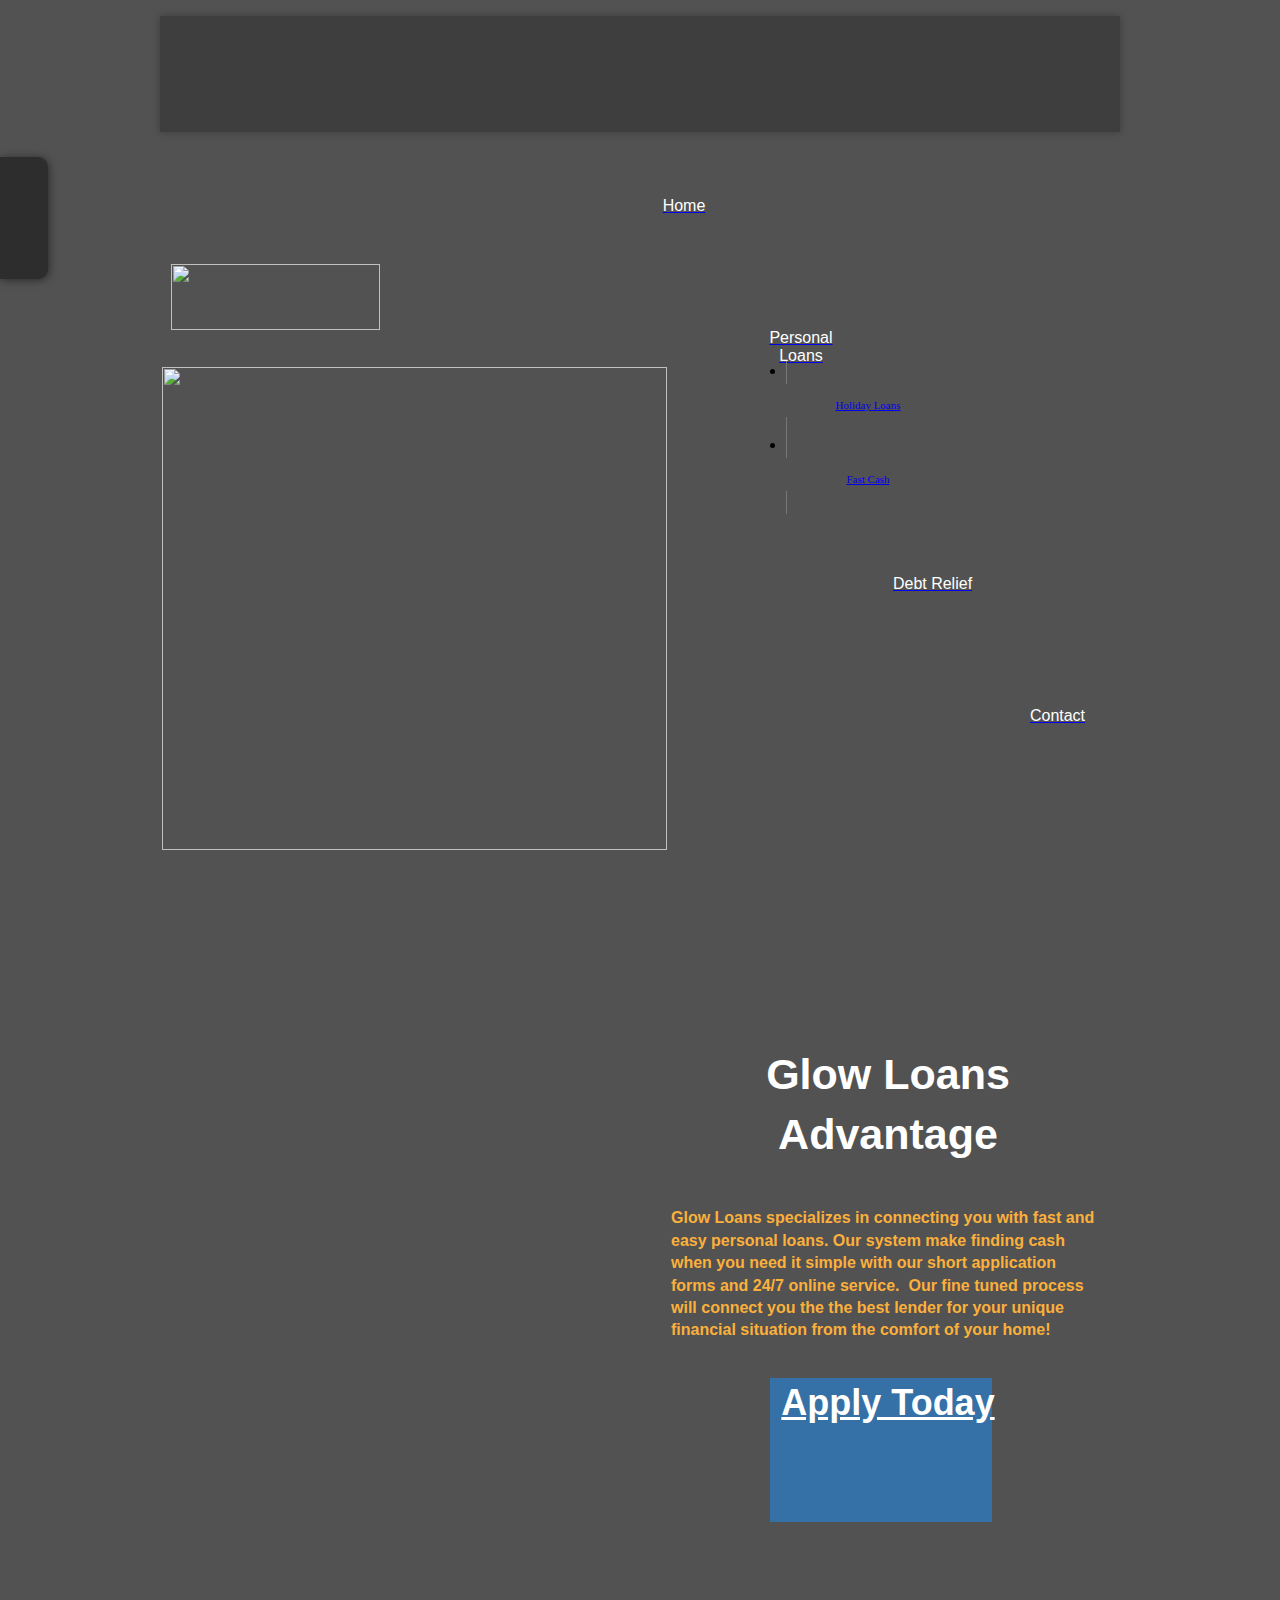
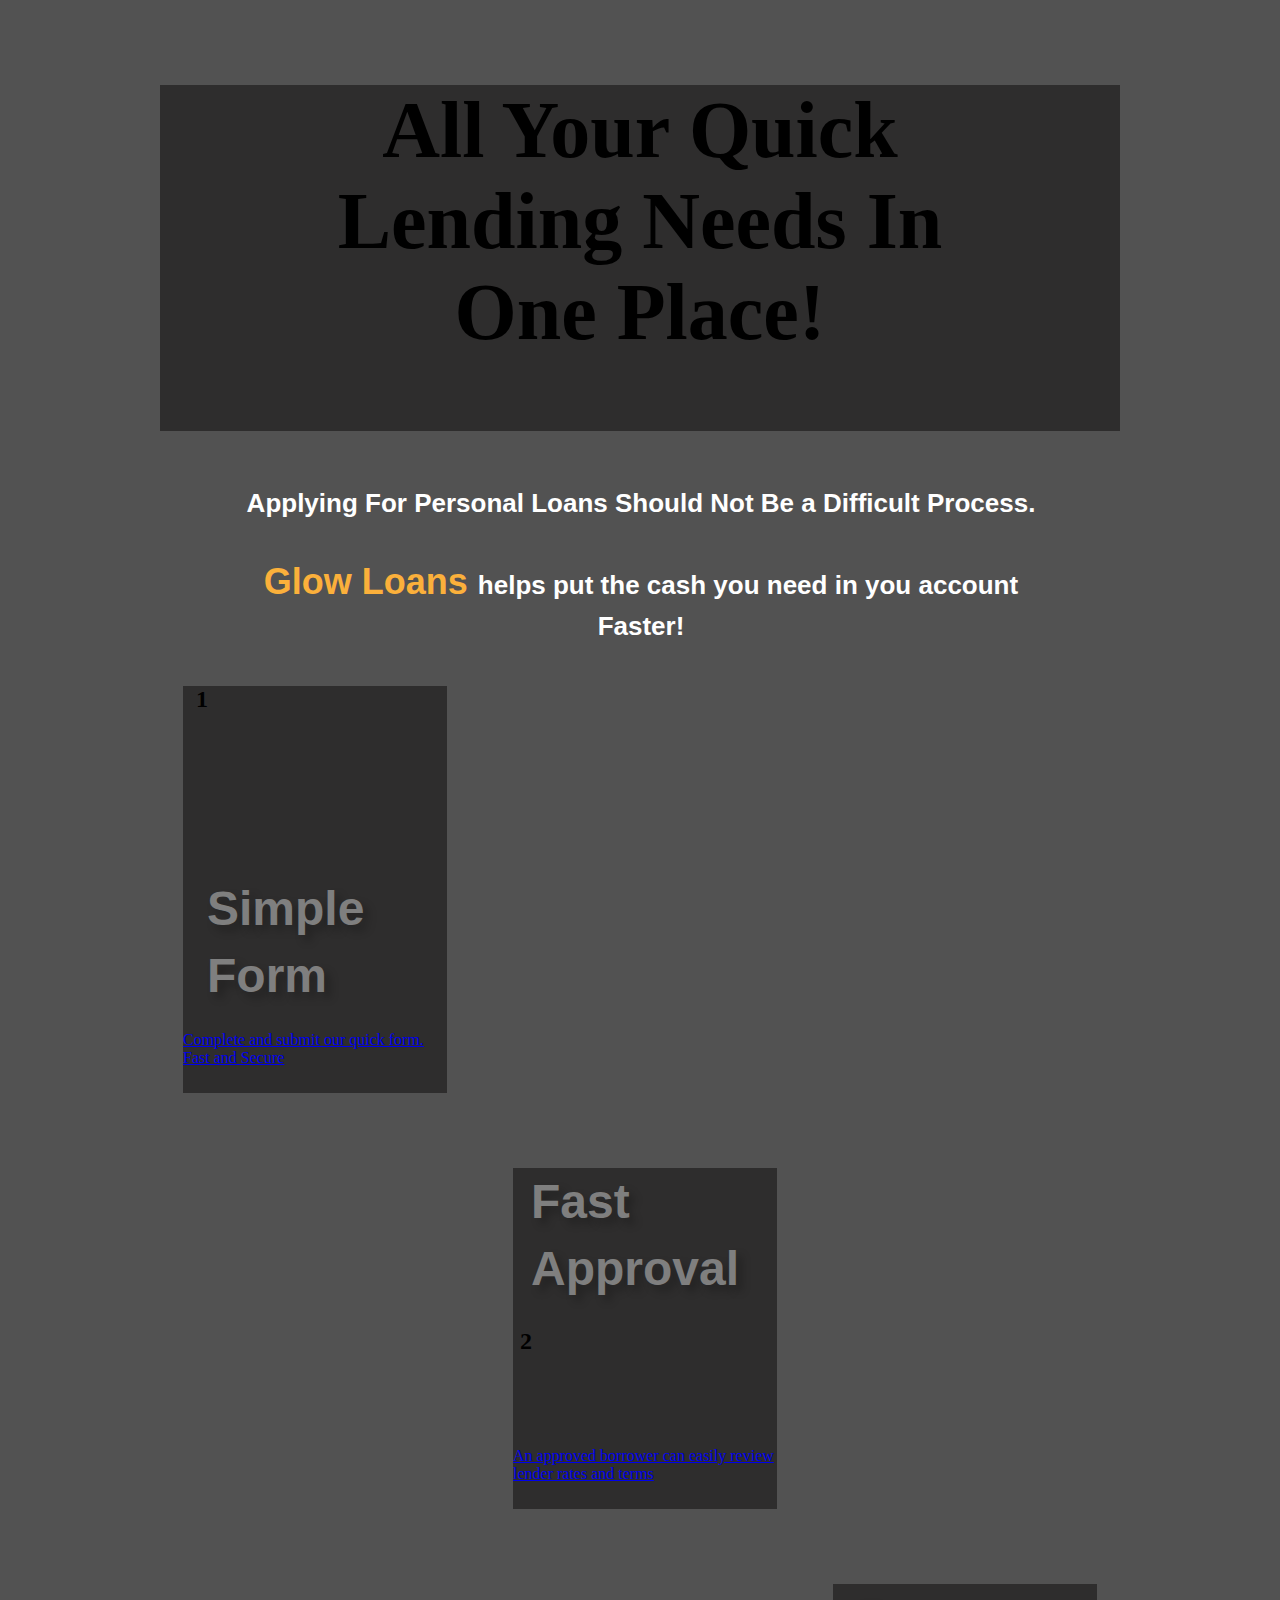
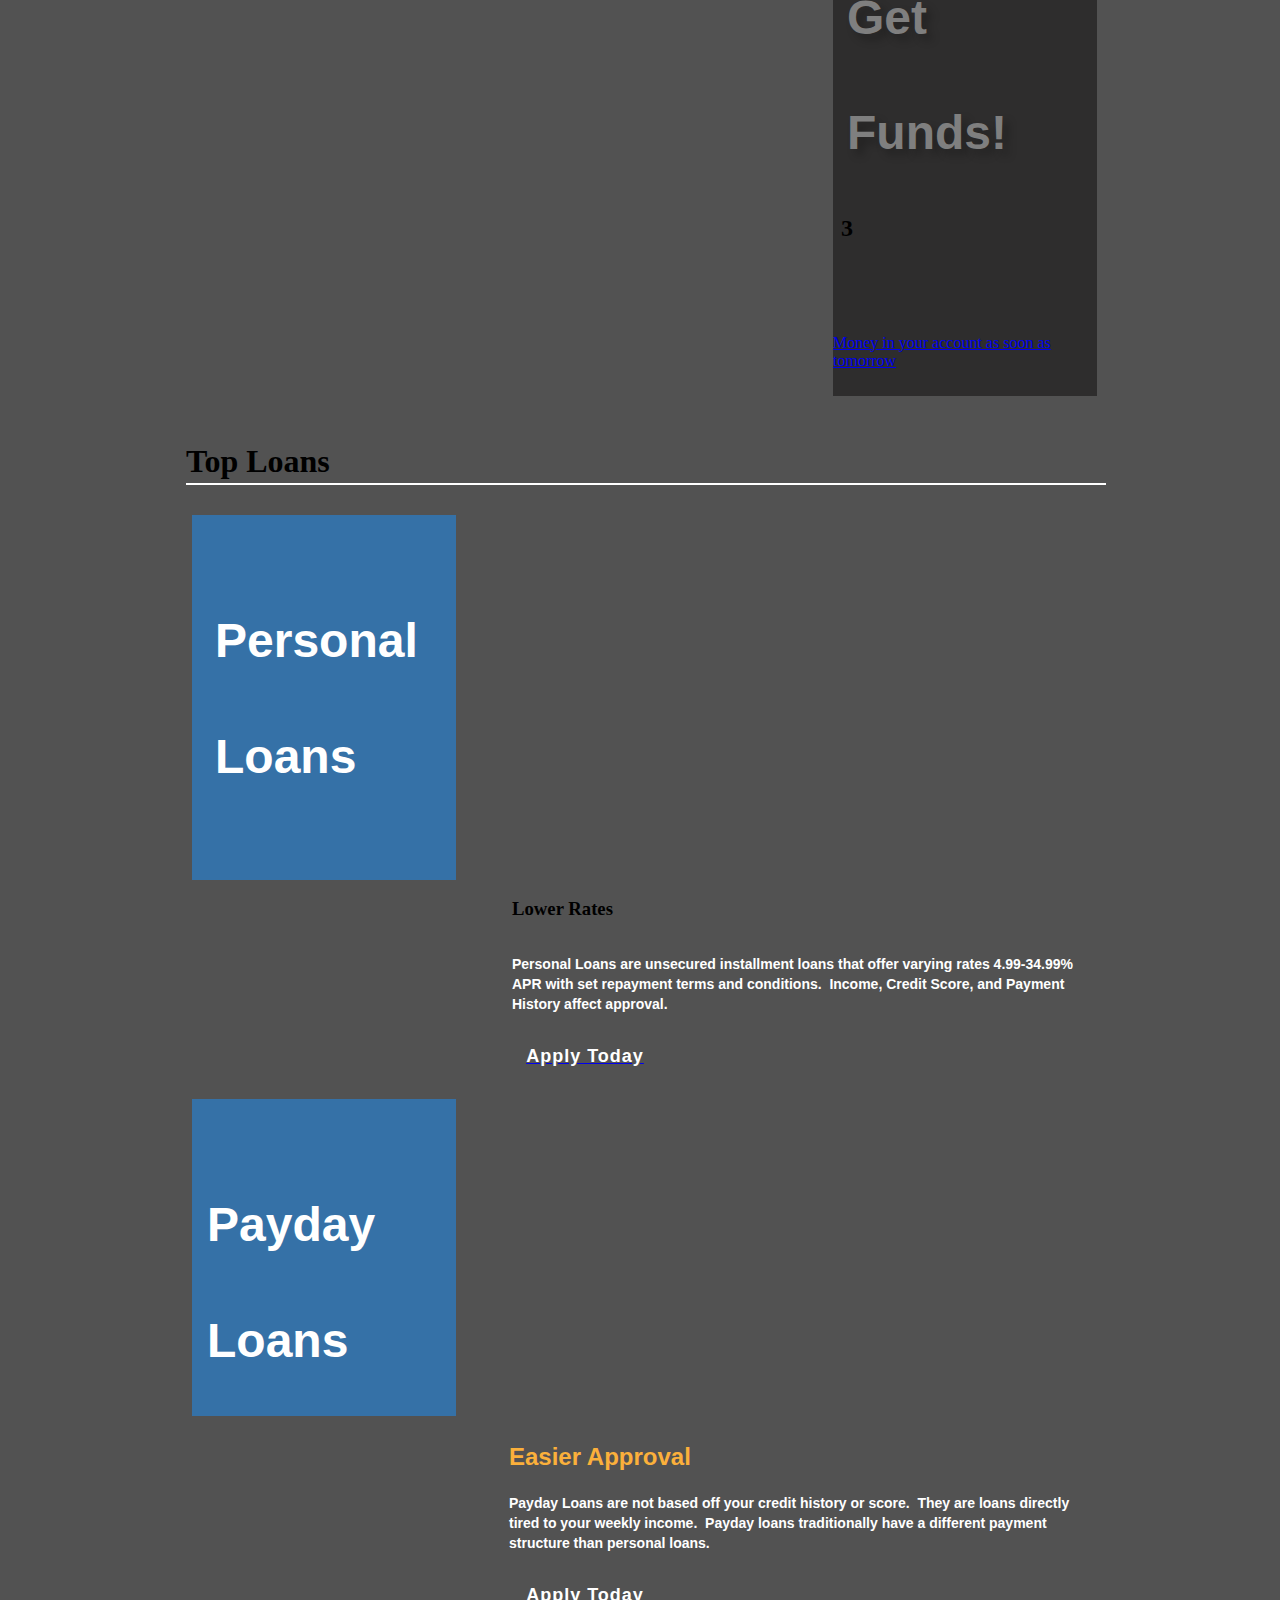
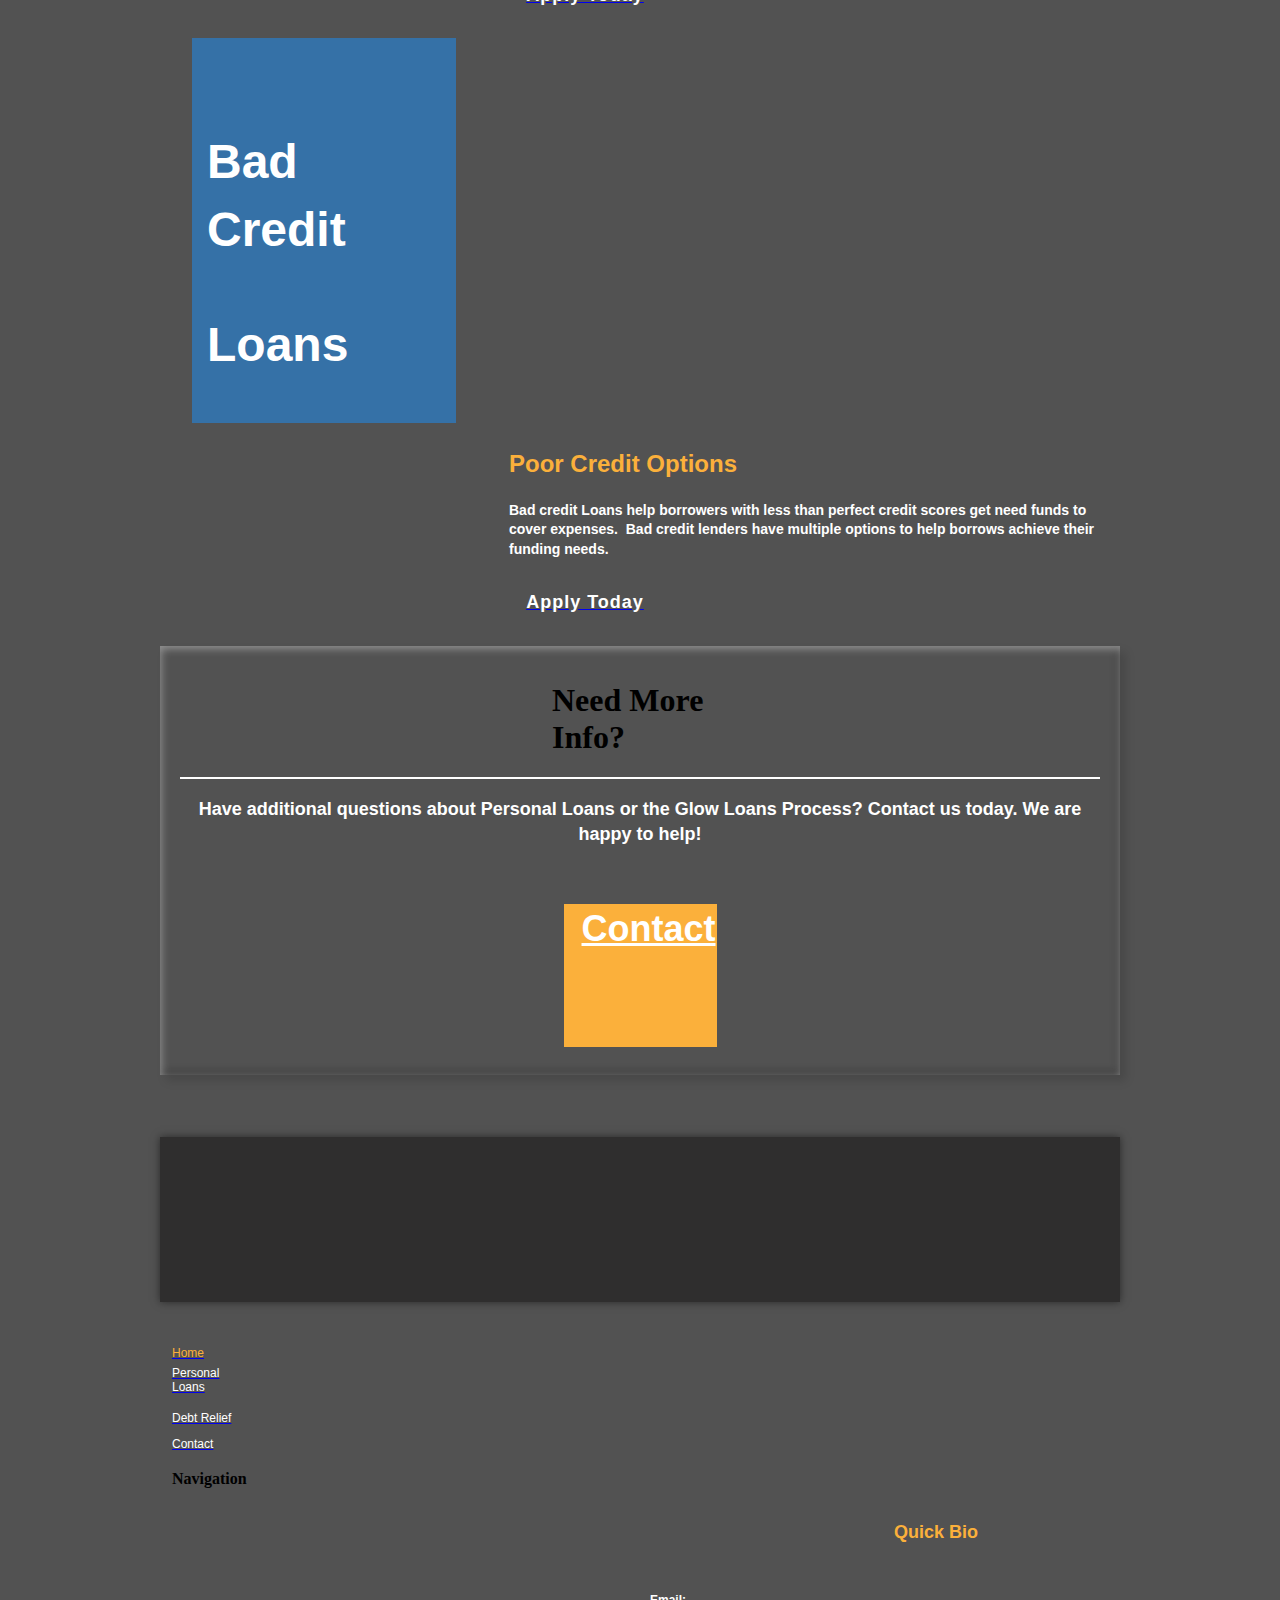
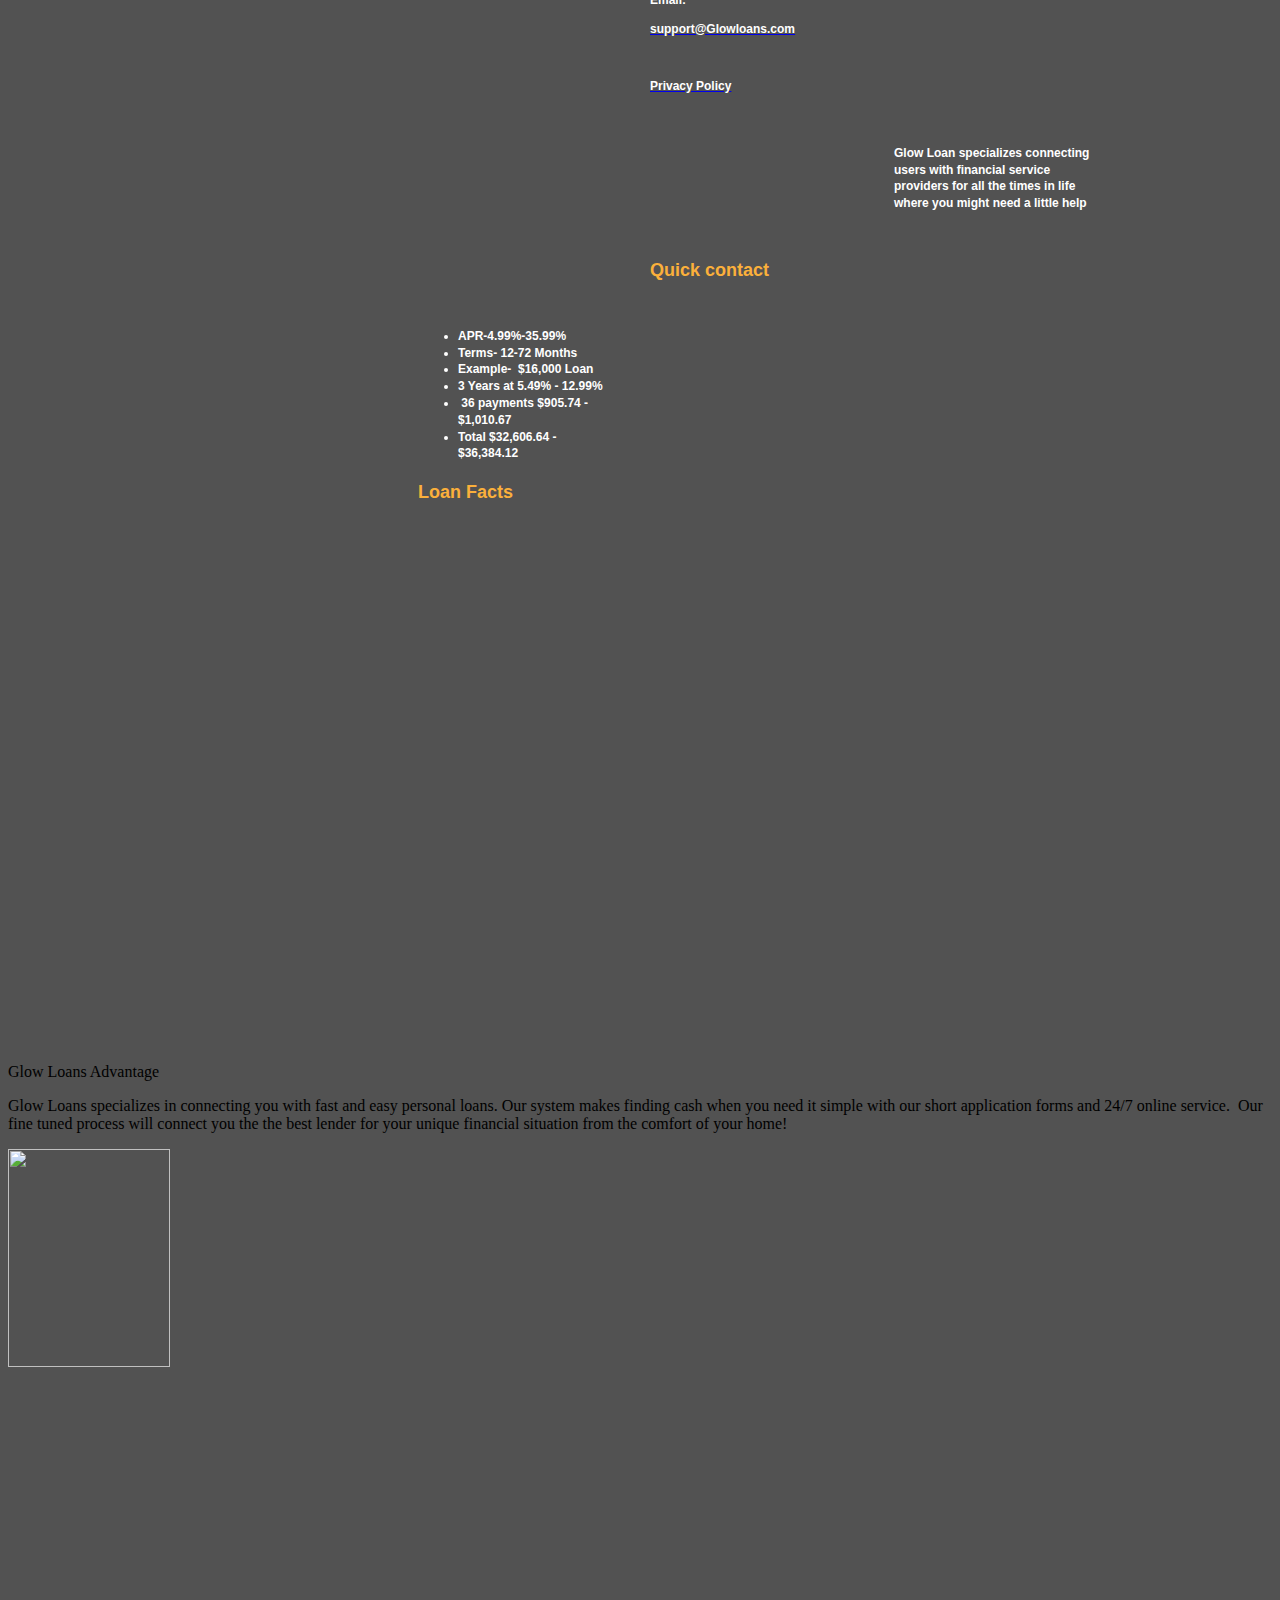
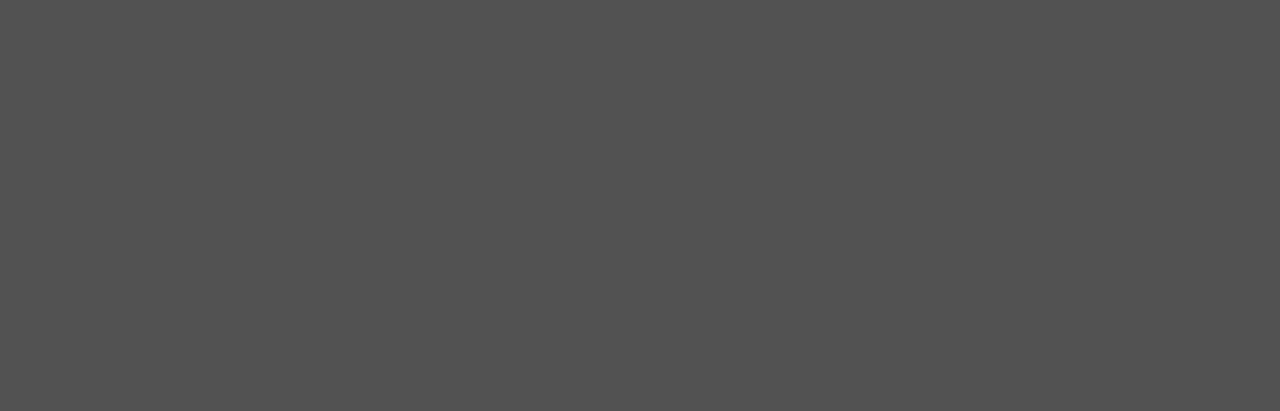
==== commit 3bfdc6a6: "added remarketing tracking" ====
--- a/index.html
+++ b/index.html
@@ -18,13 +18,13 @@
   <title>Glow Loans | Find personal loan lenders at light speed!</title>
   <!-- CSS -->
   <link rel="stylesheet" type="text/css" href="css/site_global.css?crc=3843977379"/>
-  <link rel="stylesheet" type="text/css" href="css/master_a-master.css?crc=479568775"/>
-  <link rel="stylesheet" type="text/css" href="css/index.css?crc=41864317" id="pagesheet"/>
+  <link rel="stylesheet" type="text/css" href="css/master_a-master.css?crc=193212487"/>
+  <link rel="stylesheet" type="text/css" href="css/index.css?crc=455193996" id="pagesheet"/>
   <!-- IE-only CSS -->
   <!--[if lt IE 9]>
   <link rel="stylesheet" type="text/css" href="css/iefonts_index.css?crc=285942772"/>
-  <link rel="stylesheet" type="text/css" href="css/nomq_preview_master_a-master.css?crc=3965277322"/>
-  <link rel="stylesheet" type="text/css" href="css/nomq_index.css?crc=335115588" id="nomq_pagesheet"/>
+  <link rel="stylesheet" type="text/css" href="css/nomq_preview_master_a-master.css?crc=3912250107"/>
+  <link rel="stylesheet" type="text/css" href="css/nomq_index.css?crc=384501609" id="nomq_pagesheet"/>
   <![endif]-->
   <!-- Other scripts -->
   <script type="text/javascript">
@@ -40,6 +40,28 @@
     var _lg_track_init_ = {aid: 6288}
 </script>
 <script type="text/javascript" async="true" src="https://leadapi.net/form/track.js"></script>
+
+<!-- Hotjar Tracking Code for glowloans.com -->
+<script>
+    (function(h,o,t,j,a,r){
+        h.hj=h.hj||function(){(h.hj.q=h.hj.q||[]).push(arguments)};
+        h._hjSettings={hjid:724608,hjsv:6};
+        a=o.getElementsByTagName('head')[0];
+        r=o.createElement('script');r.async=1;
+        r.src=t+h._hjSettings.hjid+j+h._hjSettings.hjsv;
+        a.appendChild(r);
+    })(window,document,'https://static.hotjar.com/c/hotjar-','.js?sv=');
+</script>
+
+<!-- Global site tag (gtag.js) - AdWords: 827280539 -->
+<script async src="https://www.googletagmanager.com/gtag/js?id=AW-827280539"></script>
+<script>
+  window.dataLayer = window.dataLayer || [];
+  function gtag(){dataLayer.push(arguments);}
+  gtag('js', new Date());
+
+  gtag('config', 'AW-827280539');
+</script>
  </head>
  <body>
 
@@ -289,24 +311,24 @@
          <div class="ContainerGroup clearfix" data-col-pos="1" id="u13903" data-sizePolicy="fixed" data-pintopage="page_fixedLeft"><!-- stack box -->
           <div class="Container clearfix grpelem" data-col-pos="0" id="u13904" data-sizePolicy="fixed" data-pintopage="page_fixedLeft"><!-- group -->
            <div class="clearfix grpelem" id="u13941"><!-- group -->
-            <nav class="MenuBar clearfix grpelem" id="menuu13905" data-sizePolicy="fixed" data-pintopage="page_fixedLeft"><!-- vertical box -->
-             <div class="MenuItemContainer clearfix colelem" id="u13906"><!-- horizontal box -->
-              <a class="nonblock nontext MenuItem MenuItemWithSubMenu MuseMenuActive clearfix grpelem" id="u13907" href="index.html"><!-- horizontal box --><div class="MenuItemLabel clearfix grpelem" id="u13910-4" data-sizePolicy="fixed" data-pintopage="page_fixedLeft"><!-- content --><p>Home</p></div></a>
+            <nav class="MenuBar clearfix grpelem" id="menuu13905" data-sizePolicy="fixed" data-pintopage="page_fixedCenter"><!-- horizontal box -->
+             <div class="MenuItemContainer clearfix grpelem" id="u13906"><!-- vertical box -->
+              <a class="nonblock nontext MenuItem MenuItemWithSubMenu MuseMenuActive clearfix colelem" id="u13907" href="index.html"><!-- horizontal box --><div class="MenuItemLabel NoWrap clearfix grpelem" id="u13910-4" data-sizePolicy="fixed" data-pintopage="page_fixedLeft"><!-- content --><p>Home</p></div></a>
              </div>
-             <div class="MenuItemContainer clearfix colelem" id="u50572"><!-- horizontal box -->
-              <a class="nonblock nontext MenuItem MenuItemWithSubMenu clearfix grpelem" id="u50589" href="personal-loans.html"><!-- horizontal box --><div class="MenuItemLabel clearfix grpelem" id="u50592-4" data-sizePolicy="fixed" data-pintopage="page_fixedLeft"><!-- content --><p>Personal Loans</p></div></a>
+             <div class="MenuItemContainer clearfix grpelem" id="u50572"><!-- vertical box -->
+              <a class="nonblock nontext MenuItem MenuItemWithSubMenu clearfix colelem" id="u50589" href="personal-loans.html"><!-- horizontal box --><div class="MenuItemLabel NoWrap clearfix grpelem" id="u50592-4" data-sizePolicy="fixed" data-pintopage="page_fixedLeft"><!-- content --><p>Personal Loans</p></div><div class="grpelem" id="u50591" data-sizePolicy="fixed" data-pintopage="page_fixedLeft"><!-- content --></div></a>
               <div class="SubMenu MenuLevel1 clearfix" id="u50573"><!-- vertical box -->
                <ul class="SubMenuView clearfix colelem" id="u50574"><!-- vertical box -->
-                <li class="MenuItemContainer clearfix colelem" id="u51098"><!-- horizontal box --><a class="nonblock nontext MenuItem MenuItemWithSubMenu clearfix grpelem" id="u51101" href="holiday-loans.html"><!-- horizontal box --><div class="MenuItemLabel clearfix grpelem" id="u51107-4" data-sizePolicy="fixed" data-pintopage="page_fixedLeft"><!-- content --><p>Holiday Loans</p></div></a></li>
-                <li class="MenuItemContainer clearfix colelem" id="u51772"><!-- horizontal box --><a class="nonblock nontext MenuItem MenuItemWithSubMenu clearfix grpelem" id="u51775" href="fast-cash.html"><!-- horizontal box --><div class="MenuItemLabel clearfix grpelem" id="u51778-4" data-sizePolicy="fixed" data-pintopage="page_fixedLeft"><!-- content --><p>Fast Cash</p></div></a></li>
+                <li class="MenuItemContainer clearfix colelem" id="u51098"><!-- horizontal box --><a class="nonblock nontext MenuItem MenuItemWithSubMenu clearfix grpelem" id="u51101" href="holiday-loans.html"><!-- horizontal box --><div class="MenuItemLabel NoWrap clearfix grpelem" id="u51107-4" data-sizePolicy="fixed" data-pintopage="page_fixedLeft"><!-- content --><p>Holiday Loans</p></div></a></li>
+                <li class="MenuItemContainer clearfix colelem" id="u51772"><!-- horizontal box --><a class="nonblock nontext MenuItem MenuItemWithSubMenu clearfix grpelem" id="u51775" href="fast-cash.html"><!-- horizontal box --><div class="MenuItemLabel NoWrap clearfix grpelem" id="u51778-4" data-sizePolicy="fixed" data-pintopage="page_fixedLeft"><!-- content --><p>Fast Cash</p></div></a></li>
                </ul>
               </div>
              </div>
-             <div class="MenuItemContainer clearfix colelem" id="u36440"><!-- horizontal box -->
-              <a class="nonblock nontext MenuItem MenuItemWithSubMenu clearfix grpelem" id="u36441" href="debt-relief.html"><!-- horizontal box --><div class="MenuItemLabel clearfix grpelem" id="u36442-4" data-sizePolicy="fixed" data-pintopage="page_fixedLeft"><!-- content --><p>Debt Relief</p></div></a>
+             <div class="MenuItemContainer clearfix grpelem" id="u36440"><!-- vertical box -->
+              <a class="nonblock nontext MenuItem MenuItemWithSubMenu clearfix colelem" id="u36441" href="debt-relief.html"><!-- horizontal box --><div class="MenuItemLabel NoWrap clearfix grpelem" id="u36442-4" data-sizePolicy="fixed" data-pintopage="page_fixedLeft"><!-- content --><p>Debt Relief</p></div></a>
              </div>
-             <div class="MenuItemContainer clearfix colelem" id="u36482"><!-- horizontal box -->
-              <a class="nonblock nontext MenuItem MenuItemWithSubMenu clearfix grpelem" id="u36485" href="contact.html"><!-- horizontal box --><div class="MenuItemLabel clearfix grpelem" id="u36486-4" data-sizePolicy="fixed" data-pintopage="page_fixedLeft"><!-- content --><p>Contact</p></div></a>
+             <div class="MenuItemContainer clearfix grpelem" id="u36482"><!-- vertical box -->
+              <a class="nonblock nontext MenuItem MenuItemWithSubMenu clearfix colelem" id="u36485" href="contact.html"><!-- horizontal box --><div class="MenuItemLabel NoWrap clearfix grpelem" id="u36486-4" data-sizePolicy="fixed" data-pintopage="page_fixedLeft"><!-- content --><p>Contact</p></div></a>
              </div>
             </nav>
            </div>
--- a/css/master_a-master.css
+++ b/css/master_a-master.css
@@ -1 +1 @@
-.MenuItem{cursor:pointer;}@media (min-width: 426px), print{#u14171-3{box-shadow:0px 0px 8px rgba(0,0,0,0.275);border-color:#000000;background-color:#8C8C8C;background-color:rgba(47,46,46,0.55);-pie-background:rgba(47,46,46,0.55);}#u14201,#u14202{background-color:transparent;}#u14202:hover{background-color:#FBB03B;}#u14202:active{background-color:#6B6B6B;}#u14205-4{border-width:0px;border-color:transparent;background-color:transparent;color:#FFFFFF;text-align:center;font-family:cabin, sans-serif;font-weight:400;}#u50467,#u50468{background-color:transparent;}#u14202.MuseMenuActive,#u50468:hover{background-color:#FBB03B;}#u50468:active{background-color:#6B6B6B;}#u50469-4{border-width:0px;border-color:transparent;background-color:transparent;color:#FFFFFF;text-align:center;font-family:cabin, sans-serif;font-weight:400;}#u50471{opacity:1;-ms-filter:"progid:DXImageTransform.Microsoft.Alpha(Opacity=100)";filter:alpha(opacity=100);background:transparent url("../images/arrowmenudown.png?crc=262559161") no-repeat center center;}#u50468:hover #u50471{background-repeat:no-repeat;background-position:center center;}#u50468:active #u50471{background-repeat:no-repeat;background-position:center center;}#u50468.MuseMenuActive #u50471{background-repeat:no-repeat;background-position:center center;}#u51059{border-style:solid;border-width:1px;border-color:#777777;background-color:#FFFFFF;}#u51059:hover{background-color:#AAAAAA;}#u51065-4{background-color:transparent;font-size:11px;text-align:center;}#u51738{border-style:solid;border-width:1px;border-color:#777777;background-color:#FFFFFF;}#u51738:hover{background-color:#AAAAAA;}#u51059.MuseMenuActive,#u51738.MuseMenuActive{background-color:#666666;}#u51740-4{background-color:transparent;font-size:11px;text-align:center;}#u50472,#u50473,#u51056,#u51737,#u19815,#u19816{background-color:transparent;}#u50468.MuseMenuActive,#u19816:hover{background-color:#FBB03B;}#u19816:active{background-color:#6B6B6B;}#u19819-4{border-width:0px;border-color:transparent;background-color:transparent;color:#FFFFFF;text-align:center;font-family:cabin, sans-serif;font-weight:400;}#u14173,#u14176{background-color:transparent;}#u19816.MuseMenuActive,#u14176:hover{background-color:#FBB03B;}#u14176:active{background-color:#6B6B6B;}#u14176.MuseMenuActive{background-color:#FBB03B;}#u14178-4{border-width:0px;border-color:transparent;background-color:transparent;color:#FFFFFF;text-align:center;font-family:cabin, sans-serif;font-weight:400;}#u14208_img{display:block;vertical-align:top;}#u21228-3{box-shadow:0px 0px 8px rgba(0,0,0,0.5);border-color:#000000;background-color:#2F2E2E;}#menuu14172,#menuu1993{border-width:0px;border-color:transparent;background-color:transparent;}#u5059,#u5062{background-color:transparent;}#u5063-4{border-width:0px;border-color:transparent;background-color:transparent;color:#FFFFFF;font-size:12px;text-align:left;font-family:cabin, sans-serif;font-weight:400;}#u5062:hover #u5063-4 p{color:#FBB03B;visibility:inherit;}#u5062:active #u5063-4 p{color:#FBB03B;visibility:inherit;}#u50431,#u50434{background-color:transparent;}#u50434:hover{border-radius:0px;}#u50436-4{border-width:0px;border-color:transparent;background-color:transparent;color:#FFFFFF;font-size:12px;text-align:left;font-family:cabin, sans-serif;font-weight:400;}#u5062.MuseMenuActive #u5063-4 p,#u50434:hover #u50436-4 p{color:#FBB03B;visibility:inherit;}#u50434:active #u50436-4 p{color:#FBB03B;visibility:inherit;}#u19674,#u19675{background-color:transparent;}#u50434.MuseMenuActive,#u19675:hover{border-radius:0px;}#u19678-4{border-width:0px;border-color:transparent;background-color:transparent;color:#FFFFFF;font-size:12px;text-align:left;font-family:cabin, sans-serif;font-weight:400;}#u50434.MuseMenuActive #u50436-4 p,#u19675:hover #u19678-4 p{color:#FBB03B;visibility:inherit;}#u19675:active #u19678-4 p{color:#FBB03B;visibility:inherit;}#u2044,#u2045{background-color:transparent;}#u19675.MuseMenuActive,#u2045:hover{border-radius:0px;}#u2045.MuseMenuActive{border-radius:0px;}#u2046-4{border-width:0px;border-color:transparent;background-color:transparent;color:#FFFFFF;font-size:12px;text-align:left;font-family:cabin, sans-serif;font-weight:400;}#u14202.MuseMenuActive #u14205-4,#u50468.MuseMenuActive #u50469-4,#u19816.MuseMenuActive #u19819-4,#u14176.MuseMenuActive #u14178-4,#u5062.MuseMenuActive #u5063-4,#u50434.MuseMenuActive #u50436-4,#u19675.MuseMenuActive #u19678-4,#u2045.MuseMenuActive #u2046-4{border-width:0px;border-color:transparent;}#u19675.MuseMenuActive #u19678-4 p,#u2045:hover #u2046-4 p{color:#FBB03B;visibility:inherit;}#u2045:active #u2046-4 p{color:#FBB03B;visibility:inherit;}#u2045.MuseMenuActive #u2046-4 p{color:#FBB03B;visibility:inherit;}#u2051-4{background-color:transparent;}#u2054-3,#u2054-7{color:#FFFFFF;}#u2054-11,#u2055-4,#u21636-15{background-color:transparent;color:#FFFFFF;font-size:12px;line-height:1.4;font-family:cabin, sans-serif;font-weight:700;}#u2053-4,#u2056-4,#u21641-4{background-color:transparent;color:#FBB03B;font-size:18px;line-height:1.4;font-family:cabin, sans-serif;font-weight:700;}}@media (max-width: 425px){#u14167{box-shadow:0px 0px 8px rgba(0,0,0,0.275);border-color:#000000;background-color:#8C8C8C;background-color:rgba(47,46,46,0.55);-pie-background:rgba(47,46,46,0.55);}#u13944_img{display:block;vertical-align:top;}#u13900{border-color:#DEDEDE;opacity:1;-ms-filter:"progid:DXImageTransform.Microsoft.Alpha(Opacity=100)";filter:alpha(opacity=100);background:transparent url("../images/menu%20(2).png?crc=167558204") no-repeat center center;}#u13900:hover{border-color:#999999;opacity:1;-ms-filter:"progid:DXImageTransform.Microsoft.Alpha(Opacity=100)";filter:alpha(opacity=100);background:transparent url("../images/menu%20(2).png?crc=167558204") no-repeat center center;}#u13900:active{border-color:#999999;opacity:1;-ms-filter:"progid:DXImageTransform.Microsoft.Alpha(Opacity=100)";filter:alpha(opacity=100);background:transparent url("../images/menu%20(2).png?crc=167558204") no-repeat center center;}#u13903{border-width:0px;border-color:transparent;background-color:#FDE7C4;background-color:rgba(251,176,59,0.3);-pie-background:rgba(251,176,59,0.3);}#u13941{box-shadow:0px 0px 8px rgba(0,0,0,0.5);border-color:#000000;background-color:#2E2D2D;border-radius:10px 0px 10px 10px ;}#u13904,#menuu13905{border-width:0px;border-color:transparent;background-color:transparent;}#u13907{background-color:#4B4B4B;}#u13907:hover{background-color:#4B4B4B;}#u13907:active{background-color:#FBB03B;}#u13910-4{border-width:0px;border-color:transparent;background-color:transparent;color:#FFFFFF;text-align:center;font-family:cabin, sans-serif;font-weight:400;}#u50589{background-color:#4B4B4B;}#u50589:hover{background-color:#4B4B4B;}#u13907.MuseMenuActive,#u50589:active{background-color:#FBB03B;}#u50592-4{border-width:0px;border-color:transparent;background-color:transparent;color:#FFFFFF;text-align:center;font-family:cabin, sans-serif;font-weight:400;}#u51101{border-style:solid;border-width:1px;border-color:#777777;background-color:#FFFFFF;}#u51101:hover{background-color:#AAAAAA;}#u51107-4{background-color:transparent;font-size:11px;text-align:center;}#u51775{border-style:solid;border-width:1px;border-color:#777777;background-color:#FFFFFF;}#u51775:hover{background-color:#AAAAAA;}#u51101.MuseMenuActive,#u51775.MuseMenuActive{background-color:#666666;}#u51778-4{background-color:transparent;font-size:11px;text-align:center;}#u36441{background-color:#4B4B4B;}#u36441:hover{background-color:#4B4B4B;}#u50589.MuseMenuActive,#u36441:active{background-color:#FBB03B;}#u36442-4{border-width:0px;border-color:transparent;background-color:transparent;color:#FFFFFF;text-align:center;font-family:cabin, sans-serif;font-weight:400;}#u13906,#u50572,#u50573,#u50574,#u51098,#u51772,#u36440,#u36482{background-color:transparent;}#u36485{background-color:#4B4B4B;}#u36485:hover{background-color:#4B4B4B;}#u36441.MuseMenuActive,#u36485:active{background-color:#FBB03B;}#u36485.MuseMenuActive{background-color:#FBB03B;}#u36486-4{border-width:0px;border-color:transparent;background-color:transparent;color:#FFFFFF;text-align:center;font-family:cabin, sans-serif;font-weight:400;}#u13907.MuseMenuActive #u13910-4,#u50589.MuseMenuActive #u50592-4,#u36441.MuseMenuActive #u36442-4,#u36485.MuseMenuActive #u36486-4{border-width:0px;border-color:transparent;}#u13901{border-width:0px;border-color:transparent;background-color:#FBB03B;}#u13901:hover{background-color:#999999;}#u13901:active{background-color:#6B6B6B;}#u13902-4{border-width:0px;border-color:transparent;background-color:transparent;color:#FFFFFF;text-align:center;line-height:1.4;font-family:Georgia, Palatino, Palatino Linotype, Times, Times New Roman, serif;}.PamphletWidget .ThumbGroup .Thumb,.PamphletNextButton,.PamphletPrevButton,.PamphletCloseButton{cursor:pointer;}}+.MenuItem{cursor:pointer;}@media (min-width: 426px), print{#u14171-3{box-shadow:0px 0px 8px rgba(0,0,0,0.275);border-color:#000000;background-color:#8C8C8C;background-color:rgba(47,46,46,0.55);-pie-background:rgba(47,46,46,0.55);}#u14201,#u14202{background-color:transparent;}#u14202:hover{background-color:#FBB03B;}#u14202:active{background-color:#6B6B6B;}#u14205-4{border-width:0px;border-color:transparent;background-color:transparent;text-align:center;color:#FFFFFF;font-family:cabin, sans-serif;font-weight:400;}#u50467,#u50468{background-color:transparent;}#u14202.MuseMenuActive,#u50468:hover{background-color:#FBB03B;}#u50468:active{background-color:#6B6B6B;}#u50469-4{border-width:0px;border-color:transparent;background-color:transparent;text-align:center;color:#FFFFFF;font-family:cabin, sans-serif;font-weight:400;}#u50471{opacity:1;-ms-filter:"progid:DXImageTransform.Microsoft.Alpha(Opacity=100)";filter:alpha(opacity=100);background:transparent url("../images/arrowmenudown.png?crc=262559161") no-repeat center center;}#u50468:hover #u50471{background-repeat:no-repeat;background-position:center center;}#u50468:active #u50471{background-repeat:no-repeat;background-position:center center;}#u50468.MuseMenuActive #u50471{background-repeat:no-repeat;background-position:center center;}#u51059{border-style:solid;border-width:1px;border-color:#777777;background-color:#FFFFFF;}#u51059:hover{background-color:#AAAAAA;}#u51065-4{background-color:transparent;text-align:center;font-size:11px;}#u51738{border-style:solid;border-width:1px;border-color:#777777;background-color:#FFFFFF;}#u51738:hover{background-color:#AAAAAA;}#u51059.MuseMenuActive,#u51738.MuseMenuActive{background-color:#666666;}#u51740-4{background-color:transparent;text-align:center;font-size:11px;}#u50472,#u50473,#u51056,#u51737,#u19815,#u19816{background-color:transparent;}#u50468.MuseMenuActive,#u19816:hover{background-color:#FBB03B;}#u19816:active{background-color:#6B6B6B;}#u19819-4{border-width:0px;border-color:transparent;background-color:transparent;text-align:center;color:#FFFFFF;font-family:cabin, sans-serif;font-weight:400;}#u14173,#u14176{background-color:transparent;}#u19816.MuseMenuActive,#u14176:hover{background-color:#FBB03B;}#u14176:active{background-color:#6B6B6B;}#u14176.MuseMenuActive{background-color:#FBB03B;}#u14178-4{border-width:0px;border-color:transparent;background-color:transparent;text-align:center;color:#FFFFFF;font-family:cabin, sans-serif;font-weight:400;}#u14208_img{display:block;vertical-align:top;}#u21228-3{box-shadow:0px 0px 8px rgba(0,0,0,0.5);border-color:#000000;background-color:#2F2E2E;}#menuu14172,#menuu1993{border-width:0px;border-color:transparent;background-color:transparent;}#u5059,#u5062{background-color:transparent;}#u5063-4{border-width:0px;border-color:transparent;background-color:transparent;text-align:left;font-size:12px;color:#FFFFFF;font-family:cabin, sans-serif;font-weight:400;}#u5062:hover #u5063-4 p{color:#FBB03B;visibility:inherit;}#u5062:active #u5063-4 p{color:#FBB03B;visibility:inherit;}#u50431,#u50434{background-color:transparent;}#u50434:hover{border-radius:0px;}#u50436-4{border-width:0px;border-color:transparent;background-color:transparent;text-align:left;font-size:12px;color:#FFFFFF;font-family:cabin, sans-serif;font-weight:400;}#u5062.MuseMenuActive #u5063-4 p,#u50434:hover #u50436-4 p{color:#FBB03B;visibility:inherit;}#u50434:active #u50436-4 p{color:#FBB03B;visibility:inherit;}#u19674,#u19675{background-color:transparent;}#u50434.MuseMenuActive,#u19675:hover{border-radius:0px;}#u19678-4{border-width:0px;border-color:transparent;background-color:transparent;text-align:left;font-size:12px;color:#FFFFFF;font-family:cabin, sans-serif;font-weight:400;}#u50434.MuseMenuActive #u50436-4 p,#u19675:hover #u19678-4 p{color:#FBB03B;visibility:inherit;}#u19675:active #u19678-4 p{color:#FBB03B;visibility:inherit;}#u2044,#u2045{background-color:transparent;}#u19675.MuseMenuActive,#u2045:hover{border-radius:0px;}#u2045.MuseMenuActive{border-radius:0px;}#u2046-4{border-width:0px;border-color:transparent;background-color:transparent;text-align:left;font-size:12px;color:#FFFFFF;font-family:cabin, sans-serif;font-weight:400;}#u14202.MuseMenuActive #u14205-4,#u50468.MuseMenuActive #u50469-4,#u19816.MuseMenuActive #u19819-4,#u14176.MuseMenuActive #u14178-4,#u5062.MuseMenuActive #u5063-4,#u50434.MuseMenuActive #u50436-4,#u19675.MuseMenuActive #u19678-4,#u2045.MuseMenuActive #u2046-4{border-width:0px;border-color:transparent;}#u19675.MuseMenuActive #u19678-4 p,#u2045:hover #u2046-4 p{color:#FBB03B;visibility:inherit;}#u2045:active #u2046-4 p{color:#FBB03B;visibility:inherit;}#u2045.MuseMenuActive #u2046-4 p{color:#FBB03B;visibility:inherit;}#u2051-4{background-color:transparent;}#u2054-3,#u2054-7{color:#FFFFFF;}#u2054-11,#u2055-4,#u21636-15{background-color:transparent;color:#FFFFFF;line-height:1.4;font-size:12px;font-family:cabin, sans-serif;font-weight:700;}#u2053-4,#u2056-4,#u21641-4{background-color:transparent;color:#FBB03B;line-height:1.4;font-size:18px;font-family:cabin, sans-serif;font-weight:700;}}@media (max-width: 425px){#u14167{box-shadow:0px 0px 8px rgba(0,0,0,0.275);border-color:#000000;background-color:#8C8C8C;background-color:rgba(47,46,46,0.55);-pie-background:rgba(47,46,46,0.55);}#u13944_img{display:block;vertical-align:top;}#u13900{border-color:#DEDEDE;opacity:1;-ms-filter:"progid:DXImageTransform.Microsoft.Alpha(Opacity=100)";filter:alpha(opacity=100);background:transparent url("../images/menu%20(2).png?crc=167558204") no-repeat center center;}#u13900:hover{border-color:#999999;opacity:1;-ms-filter:"progid:DXImageTransform.Microsoft.Alpha(Opacity=100)";filter:alpha(opacity=100);background:transparent url("../images/menu%20(2).png?crc=167558204") no-repeat center center;}#u13900:active{border-color:#999999;opacity:1;-ms-filter:"progid:DXImageTransform.Microsoft.Alpha(Opacity=100)";filter:alpha(opacity=100);background:transparent url("../images/menu%20(2).png?crc=167558204") no-repeat center center;}#u13903{border-width:0px;border-color:transparent;background-color:#FFFFFF;background-color:rgba(255,255,255,0.3);-pie-background:rgba(255,255,255,0.3);}#u13941{box-shadow:0px 0px 8px rgba(0,0,0,0.5);border-color:#000000;background-color:#2E2D2D;border-radius:10px 0px 10px 10px ;}#u13904,#menuu13905{border-width:0px;border-color:transparent;background-color:transparent;}#u13907{background-color:#4B4B4B;}#u13907:hover{background-color:#FBB03B;}#u13907:active{background-color:#FBB03B;}#u13910-4{border-width:0px;border-color:transparent;background-color:transparent;text-align:center;color:#FFFFFF;font-family:cabin, sans-serif;font-weight:400;}#u50589{background-color:#4B4B4B;}#u13907.MuseMenuActive,#u50589:hover{background-color:#FBB03B;}#u50589:active{background-color:#FBB03B;}#u50592-4{border-width:0px;border-color:transparent;background-color:transparent;text-align:center;color:#FFFFFF;font-family:cabin, sans-serif;font-weight:400;}#u50591{opacity:1;-ms-filter:"progid:DXImageTransform.Microsoft.Alpha(Opacity=100)";filter:alpha(opacity=100);background:transparent url("../images/arrowmenudown.png?crc=262559161") no-repeat center center;}#u50589:hover #u50591{background-repeat:no-repeat;background-position:center center;}#u50589:active #u50591{background-repeat:no-repeat;background-position:center center;}#u50589.MuseMenuActive #u50591{background-repeat:no-repeat;background-position:center center;}#u51101{border-style:solid;border-width:1px;border-color:#777777;background-color:#FFFFFF;}#u51101:hover{background-color:#AAAAAA;}#u51107-4{background-color:transparent;text-align:center;font-size:11px;}#u51775{border-style:solid;border-width:1px;border-color:#777777;background-color:#FFFFFF;}#u51775:hover{background-color:#AAAAAA;}#u51101.MuseMenuActive,#u51775.MuseMenuActive{background-color:#666666;}#u51778-4{background-color:transparent;text-align:center;font-size:11px;}#u36441{background-color:#4B4B4B;}#u50589.MuseMenuActive,#u36441:hover{background-color:#FBB03B;}#u36441:active{background-color:#FBB03B;}#u36442-4{border-width:0px;border-color:transparent;background-color:transparent;text-align:center;color:#FFFFFF;font-family:cabin, sans-serif;font-weight:400;}#u13906,#u50572,#u50573,#u50574,#u51098,#u51772,#u36440,#u36482{background-color:transparent;}#u36485{background-color:#4B4B4B;}#u36441.MuseMenuActive,#u36485:hover{background-color:#FBB03B;}#u36485:active{background-color:#FBB03B;}#u36485.MuseMenuActive{background-color:#FBB03B;}#u36486-4{border-width:0px;border-color:transparent;background-color:transparent;text-align:center;color:#FFFFFF;font-family:cabin, sans-serif;font-weight:400;}#u13907.MuseMenuActive #u13910-4,#u50589.MuseMenuActive #u50592-4,#u36441.MuseMenuActive #u36442-4,#u36485.MuseMenuActive #u36486-4{border-width:0px;border-color:transparent;}#u13901{border-width:0px;border-color:transparent;background-color:#FBB03B;}#u13901:hover{background-color:#999999;}#u13901:active{background-color:#6B6B6B;}#u13902-4{border-width:0px;border-color:transparent;background-color:transparent;text-align:center;line-height:1.4;color:#FFFFFF;font-family:Georgia, Palatino, Palatino Linotype, Times, Times New Roman, serif;}.PamphletWidget .ThumbGroup .Thumb,.PamphletNextButton,.PamphletPrevButton,.PamphletCloseButton{cursor:pointer;}}--- a/css/index.css
+++ b/css/index.css
@@ -1 +1 @@
-.version.index{color:#000002;background-color:#7ECC7D;}#page{margin-left:auto;width:100%;border-width:0px;background-image:none;background-color:transparent;margin-right:auto;z-index:1;border-color:#000000;}.html{background:#525252 url("../images/dark_wall.jpg?crc=4145514674") repeat left top scroll;}body{position:relative;}@media (min-width: 426px), print{#muse_css_mq{background-color:#FFFFFF;}#bp_infinity.active{display:block;}#page{min-height:1000px;max-width:960px;}#ppu14171-3{z-index:0;margin-right:-10000px;width:100%;}#pu14171-3{z-index:235;width:100%;}#u14171-3{z-index:235;min-height:116px;position:relative;margin-right:-10000px;width:100%;left:0%;margin-left:0%;}#menuu14172{z-index:238;width:498px;height:116px;position:relative;margin-right:-10000px;left:462px;margin-left:0px;}#u14201{width:124px;min-height:116px;position:relative;margin-right:-10000px;}#u14202{width:124px;padding-bottom:99px;position:relative;}#u14202:hover{width:124px;min-height:0px;margin:0px;}#u14202:active{width:124px;min-height:0px;margin:0px;}#u14205-4{width:124px;min-height:17px;position:relative;margin-right:-10000px;top:49px;}#u14202:hover #u14205-4{padding-top:0px;padding-bottom:0px;min-height:17px;width:124px;margin:0px -10000px 0px 0px;}#u14202:active #u14205-4{padding-top:0px;padding-bottom:0px;min-height:17px;width:124px;margin:0px -10000px 0px 0px;}#u14202.MuseMenuActive #u14205-4{padding-top:0px;padding-bottom:0px;min-height:17px;width:124px;margin:0px -10000px 0px 0px;}#u50467{width:124px;min-height:116px;position:relative;margin-right:-10000px;left:124px;}#u50468{width:124px;padding-bottom:99px;position:relative;}#u14202.MuseMenuActive,#u50468:hover{width:124px;min-height:0px;margin:0px;}#u50468:active{width:124px;min-height:0px;margin:0px;}#u50468.MuseMenuActive{width:124px;min-height:0px;margin:0px;}#u50469-4{width:110px;min-height:17px;position:relative;margin-right:-10000px;top:49px;}#u50468:hover #u50469-4{padding-top:0px;padding-bottom:0px;min-height:17px;width:110px;margin:0px -10000px 0px 0px;}#u50468:active #u50469-4{padding-top:0px;padding-bottom:0px;min-height:17px;width:110px;margin:0px -10000px 0px 0px;}#u50468.MuseMenuActive #u50469-4{padding-top:0px;padding-bottom:0px;min-height:17px;width:110px;margin:0px -10000px 0px 0px;}#u50471{z-index:251;width:14px;height:14px;position:relative;margin-right:-10000px;top:51px;left:110px;}#u50468:hover #u50471{width:14px;height:14px;min-height:0px;margin:0px -10000px 0px 0px;}#u50468:active #u50471{width:14px;height:14px;min-height:0px;margin:0px -10000px 0px 0px;}#u50468.MuseMenuActive #u50471{width:14px;height:14px;min-height:0px;margin:0px -10000px 0px 0px;}#u50472{width:166px;top:116px;}#u51059{width:164px;padding-bottom:4px;position:relative;margin-right:-10000px;}#u51059:hover{width:164px;min-height:0px;margin:0px -10000px 0px 0px;}#u51065-4{width:156px;min-height:13px;padding-left:2px;padding-top:4px;padding-right:2px;position:relative;margin-right:-10000px;top:2px;left:2px;}#u51059:hover #u51065-4{padding-top:4px;padding-bottom:0px;min-height:13px;width:156px;margin:0px -10000px 0px 0px;}#u50473,#u51056,#u51737{width:166px;position:relative;}#u51738{width:164px;padding-bottom:4px;position:relative;margin-right:-10000px;}#u51059.MuseMenuActive,#u51738:hover{width:164px;min-height:0px;margin:0px -10000px 0px 0px;}#u51738.MuseMenuActive{width:164px;min-height:0px;margin:0px -10000px 0px 0px;}#u51740-4{width:156px;min-height:13px;padding-left:2px;padding-top:4px;padding-right:2px;position:relative;margin-right:-10000px;top:2px;left:2px;}#u51059.MuseMenuActive #u51065-4,#u51738:hover #u51740-4{padding-top:4px;padding-bottom:0px;min-height:13px;width:156px;margin:0px -10000px 0px 0px;}#u51738.MuseMenuActive #u51740-4{padding-top:4px;padding-bottom:0px;min-height:13px;width:156px;margin:0px -10000px 0px 0px;}#u19815{width:125px;min-height:116px;position:relative;margin-right:-10000px;left:248px;}#u19816{width:125px;padding-bottom:99px;position:relative;}#u19816:hover{width:125px;min-height:0px;margin:0px;}#u19816:active{width:125px;min-height:0px;margin:0px;}#u19819-4{width:125px;min-height:17px;position:relative;margin-right:-10000px;top:49px;}#u19816:hover #u19819-4{padding-top:0px;padding-bottom:0px;min-height:17px;width:125px;margin:0px -10000px 0px 0px;}#u19816:active #u19819-4{padding-top:0px;padding-bottom:0px;min-height:17px;width:125px;margin:0px -10000px 0px 0px;}#u14173{width:125px;min-height:116px;position:relative;margin-right:-10000px;left:373px;}#u14176{width:125px;padding-bottom:99px;position:relative;}#u19816.MuseMenuActive,#u14176:hover{width:125px;min-height:0px;margin:0px;}#u14176:active{width:125px;min-height:0px;margin:0px;}#u14176.MuseMenuActive{width:125px;min-height:0px;margin:0px;}#u14178-4{width:125px;min-height:17px;position:relative;margin-right:-10000px;top:49px;}#u19816.MuseMenuActive #u19819-4,#u14176:hover #u14178-4{padding-top:0px;padding-bottom:0px;min-height:17px;width:125px;margin:0px -10000px 0px 0px;}#u14176:active #u14178-4{padding-top:0px;padding-bottom:0px;min-height:17px;width:125px;margin:0px -10000px 0px 0px;}#u14176.MuseMenuActive #u14178-4{padding-top:0px;padding-bottom:0px;min-height:17px;width:125px;margin:0px -10000px 0px 0px;}#u14208{z-index:278;position:relative;margin-right:-10000px;width:209px;margin-top:28px;left:11px;margin-left:0px;}#pu4879{z-index:78;width:0.01px;left:0px;margin-left:0px;}#u4879{z-index:78;width:505px;background-color:transparent;position:relative;margin-right:-10000px;margin-top:19px;left:2px;}#u4910{z-index:192;width:960px;background-color:transparent;padding-top:147px;padding-bottom:110.39374999999961px;position:relative;margin-right:-10000px;}#u4907-4{z-index:193;width:434px;min-height:66px;background-color:transparent;color:#FFFFFF;line-height:1.4;font-size:43px;text-align:center;font-family:cabin, sans-serif;font-weight:700;margin-left:511px;position:relative;}#u4913-4{z-index:202;width:427px;min-height:105px;background-color:transparent;color:#FBB03B;text-align:left;line-height:1.4;font-family:cabin, sans-serif;font-weight:700;margin-left:511px;margin-top:25px;position:relative;}#u4903{z-index:197;width:222px;border-color:#000000;background-color:#3571A7;padding-bottom:7px;margin-left:610px;position:relative;}#u4903:hover{background-color:#7F7F7F;width:222px;min-height:0px;margin:0px 0px 0px 610px;}#u4922-4{z-index:198;width:208px;min-height:55px;background-color:transparent;color:#FFFFFF;line-height:1.4;font-size:36px;text-align:center;font-family:cabin, sans-serif;font-weight:700;position:relative;margin-right:-10000px;margin-top:7px;left:7px;}#u4887{z-index:77;width:960px;border-color:#000000;background-color:#2E2D2D;padding-bottom:19px;position:relative;left:0px;margin-left:0px;}#u4916-4{z-index:87;width:760px;min-height:60px;background-color:transparent;font-size:40px;text-align:center;position:relative;margin-right:-10000px;margin-top:20px;left:100px;}#u4923-7{z-index:80;width:836px;min-height:103px;background-color:transparent;text-align:center;line-height:1.4;font-family:cabin, sans-serif;font-weight:700;margin-top:54px;position:relative;left:0px;margin-left:63px;}#u4923-5{font-size:36px;color:#FBB03B;line-height:0px;}#u4923-5 span{line-height:1.4;}#u4923-2,#u4923-4{font-size:26px;color:#FFFFFF;}#pu4904{z-index:91;width:0.01px;margin-top:53px;left:0px;margin-left:23px;}#u4904{z-index:91;width:264px;border-color:#000000;background-color:#2E2D2D;padding-bottom:0px;position:relative;margin-right:-10000px;}#pu4909-4{z-index:122;width:0.01px;margin-left:13px;}#u4909-4{z-index:122;width:180px;min-height:103px;background-color:transparent;position:relative;margin-right:-10000px;}#u4888-4{z-index:150;width:180px;min-height:140px;text-shadow:6px 6px 8px rgba(0,0,0,0.25);box-shadow:none;background-color:transparent;color:#7F7F7F;font-size:48px;line-height:1.4;font-family:cabin, sans-serif;font-weight:700;position:relative;margin-right:-10000px;margin-top:86px;left:11px;}#u4917-4{z-index:98;width:215px;min-height:43px;background-color:transparent;margin-left:24px;margin-top:10px;position:relative;}#u4875{z-index:96;width:264px;border-color:#000000;background-color:#2E2D2D;padding-bottom:0px;position:relative;margin-right:-10000px;left:330px;}#pu4870-4{z-index:154;width:0.01px;margin-left:7px;}#u4870-4{z-index:154;width:236px;min-height:140px;text-shadow:6px 6px 8px rgba(0,0,0,0.25);box-shadow:none;background-color:transparent;color:#FFFFFF;font-size:48px;line-height:1.4;font-family:cabin, sans-serif;font-weight:700;position:relative;margin-right:-10000px;margin-top:86px;left:11px;}#u4870{color:#7F7F7F;}#u4927-4{z-index:164;width:180px;min-height:103px;background-color:transparent;position:relative;margin-right:-10000px;}#u4877-4{z-index:114;width:215px;min-height:43px;background-color:transparent;margin-left:18px;margin-top:10px;position:relative;}#u4892{z-index:97;width:264px;border-color:#000000;background-color:#2E2D2D;padding-bottom:0px;position:relative;margin-right:-10000px;left:650px;}#u4904_position_content,#u4875_position_content,#u4892_position_content{margin-top:-11px;padding-bottom:10px;width:100%;}#pu4869-6{z-index:158;width:0.01px;margin-left:8px;}#u4869-6{z-index:158;width:236px;min-height:140px;text-shadow:6px 6px 8px rgba(0,0,0,0.25);box-shadow:none;background-color:transparent;color:#7F7F7F;font-size:48px;line-height:1.4;font-family:cabin, sans-serif;font-weight:700;position:relative;margin-right:-10000px;margin-top:86px;left:6px;}#u4876-4{z-index:168;width:180px;min-height:103px;background-color:transparent;position:relative;margin-right:-10000px;}#u4897-4{z-index:118;width:215px;min-height:43px;background-color:transparent;margin-left:25px;margin-top:10px;position:relative;}#u4915-4{z-index:176;width:275px;min-height:40px;background-color:transparent;margin-top:47px;position:relative;left:0px;margin-left:26px;}#u4893{z-index:95;width:920px;height:2px;border-color:#000000;background-color:#FFFFFF;position:relative;left:0px;margin-left:26px;}#u4893:hover{background-color:#FBB03B;width:920px;height:2px;min-height:0px;margin:0px 0px 0px 26px;}#pu4929{z-index:92;width:0.01px;margin-top:30px;left:0px;margin-left:32px;}#u4929{z-index:92;width:264px;border-color:#000000;background-color:#3571A7;padding-top:44px;padding-bottom:42px;position:relative;margin-right:-10000px;}#u4929:hover{width:264px;min-height:0px;margin:0px -10000px 0px 0px;}#u4890-4{z-index:126;width:234px;min-height:68px;background-color:transparent;color:#FFFFFF;font-size:48px;line-height:1.4;font-family:cabin, sans-serif;font-weight:700;margin-left:23px;position:relative;}#u4911-4{z-index:138;width:234px;min-height:66px;background-color:transparent;color:#FFFFFF;font-size:48px;line-height:1.4;font-family:cabin, sans-serif;font-weight:700;margin-left:23px;position:relative;}#pu4905-4{z-index:180;width:0.01px;margin-right:-10000px;margin-top:4px;margin-left:317px;}#u4905-4{z-index:180;width:244px;min-height:40px;background-color:transparent;margin-left:3px;position:relative;}#u4928-4{z-index:102;width:562px;min-height:71px;background-color:transparent;color:#FFFFFF;font-size:14px;line-height:1.4;font-family:cabin, sans-serif;font-weight:700;margin-left:3px;margin-top:17px;position:relative;}#buttonu10241{z-index:220;width:152px;height:40px;border-color:#787878;background-color:#FBB03B;border-radius:10px;padding-bottom:10px;margin-top:14px;position:relative;}#buttonu10241:hover{background-color:#84BCDA;width:152px;height:40px;min-height:0px;margin:14px 0px 0px;}#u10242-4{z-index:221;width:120px;min-height:30px;background-color:transparent;font-size:18px;text-align:center;letter-spacing:1px;color:#FFFFFF;line-height:1.4;font-family:cabin, sans-serif;font-weight:700;position:relative;margin-right:-10000px;margin-top:10px;left:16px;}#buttonu10241:hover #u10242-4{padding-top:0px;padding-bottom:0px;min-height:30px;width:120px;margin:10px -10000px 0px 0px;}#buttonu10241:hover #u10242-4 p{color:#FFFFFF;visibility:inherit;}#pu4902{z-index:93;width:0.01px;margin-top:25px;left:0px;margin-left:32px;}#u4902{z-index:93;width:264px;border-color:#000000;background-color:#3571A7;padding-top:44px;padding-bottom:41px;position:relative;margin-right:-10000px;}#u4902:hover{background-color:#3571A7;width:264px;min-height:0px;margin:0px -10000px 0px 0px;}#u4871-4{z-index:130;width:234px;min-height:68px;background-color:transparent;color:#FFFFFF;font-size:48px;line-height:1.4;font-family:cabin, sans-serif;font-weight:700;margin-left:15px;position:relative;}#u4898-4{z-index:142;width:234px;min-height:68px;background-color:transparent;color:#FFFFFF;font-size:48px;line-height:1.4;font-family:cabin, sans-serif;font-weight:700;margin-left:15px;position:relative;}#pu4901-4{z-index:184;width:0.01px;padding-bottom:0px;margin-right:-10000px;margin-left:317px;}#u4901-4{z-index:184;width:244px;min-height:40px;background-color:transparent;color:#FBB03B;font-size:24px;line-height:1.4;font-family:cabin, sans-serif;font-weight:700;position:relative;}#u4896-4{z-index:106;width:581px;min-height:71px;background-color:transparent;color:#FFFFFF;font-size:14px;line-height:1.4;font-family:cabin, sans-serif;font-weight:700;margin-top:14px;position:relative;}#buttonu10247{z-index:225;width:152px;height:40px;border-color:#787878;background-color:#FBB03B;border-radius:10px;padding-bottom:10px;margin-top:13px;position:relative;}#buttonu10247:hover{background-color:#84BCDA;width:152px;height:40px;min-height:0px;margin:13px 0px 0px;}#u10248-4{z-index:226;width:120px;min-height:30px;background-color:transparent;font-size:18px;text-align:center;letter-spacing:1px;color:#FFFFFF;line-height:1.4;font-family:cabin, sans-serif;font-weight:700;position:relative;margin-right:-10000px;margin-top:10px;left:16px;}#buttonu10241.ButtonSelected #u10242-4,#buttonu10247:hover #u10248-4{padding-top:0px;padding-bottom:0px;min-height:30px;width:120px;margin:10px -10000px 0px 0px;}#buttonu10241.ButtonSelected #u10242-4 p,#buttonu10247:hover #u10248-4 p{color:#FFFFFF;visibility:inherit;}#pu4891{z-index:94;width:0.01px;margin-top:25px;left:0px;margin-left:32px;}#u4891{z-index:94;width:264px;border-color:#000000;background-color:#3571A7;padding-top:42px;padding-bottom:42px;position:relative;margin-right:-10000px;}#u4902:active,#u4891:hover{background-color:#3571A7;width:264px;min-height:0px;margin:0px -10000px 0px 0px;}#u4891:active{background-color:#3571A7;width:264px;min-height:0px;margin:0px -10000px 0px 0px;}#u4906-4{z-index:134;width:234px;min-height:66px;background-color:transparent;color:#FFFFFF;font-size:48px;line-height:1.4;font-family:cabin, sans-serif;font-weight:700;margin-left:15px;position:relative;}#u4874-4{z-index:146;width:234px;min-height:70px;background-color:transparent;color:#FFFFFF;font-size:48px;line-height:1.4;font-family:cabin, sans-serif;font-weight:700;margin-left:15px;position:relative;}#pu4883-4{z-index:188;width:0.01px;margin-right:-10000px;margin-left:317px;}#u4883-4{z-index:188;width:244px;min-height:40px;background-color:transparent;color:#FBB03B;font-size:24px;line-height:1.4;font-family:cabin, sans-serif;font-weight:700;position:relative;}#u4889-4{z-index:110;width:588px;min-height:71px;background-color:transparent;color:#FFFFFF;font-size:14px;line-height:1.4;font-family:cabin, sans-serif;font-weight:700;margin-top:14px;position:relative;}#buttonu10253{z-index:230;width:152px;height:40px;border-color:#787878;background-color:#FBB03B;border-radius:10px;padding-bottom:10px;margin-top:15px;position:relative;}#buttonu10253:hover{background-color:#84BCDA;width:152px;height:40px;min-height:0px;margin:15px 0px 0px;}#u10254-4{z-index:231;width:120px;min-height:30px;background-color:transparent;font-size:18px;text-align:center;letter-spacing:1px;color:#FFFFFF;line-height:1.4;font-family:cabin, sans-serif;font-weight:700;position:relative;margin-right:-10000px;margin-top:10px;left:16px;}#buttonu10247.ButtonSelected #u10248-4,#buttonu10253:hover #u10254-4{padding-top:0px;padding-bottom:0px;min-height:30px;width:120px;margin:10px -10000px 0px 0px;}#buttonu10253.ButtonSelected #u10254-4{padding-top:0px;padding-bottom:0px;min-height:30px;width:120px;margin:10px -10000px 0px 0px;}#buttonu10247.ButtonSelected #u10248-4 p,#buttonu10253:hover #u10254-4 p{color:#FFFFFF;visibility:inherit;}#buttonu10253.ButtonSelected #u10254-4 p{color:#FFFFFF;visibility:inherit;}#u6862{z-index:76;width:960px;box-shadow:6px 6px 9px rgba(0,0,0,0.125);background-color:#A8A8A8;background-color:rgba(82,82,82,0.5);padding-top:15px;padding-bottom:28px;margin-top:26px;position:relative;left:0px;margin-left:0px;-pie-background:rgba(82,82,82,0.5);}#u6862::before{content:"";position:absolute;pointer-events:none;top:0px;left:0px;bottom:0px;right:0px;box-shadow:inset 1px 2px 8px rgba(255,255,255,0.5), inset -1px -2px 8px rgba(0,0,0,0.5);}#u5107-4{z-index:207;width:177px;min-height:40px;background-color:transparent;margin-left:392px;position:relative;}#u5106{z-index:206;width:920px;height:2px;border-color:#000000;background-color:#FFFFFF;margin-left:20px;top:-1px;margin-bottom:-1px;position:relative;}#u5106:hover{background-color:#FBB03B;width:920px;height:2px;min-height:0px;margin:0px 0px -1px 20px;}#pu5112-4{z-index:211;width:0.01px;margin-left:20px;margin-top:10px;}#u5112-4{z-index:211;width:920px;min-height:71px;background-color:transparent;color:#FFFFFF;line-height:1.4;font-size:18px;text-align:center;font-family:cabin, sans-serif;font-weight:700;position:relative;margin-right:-10000px;}#u5115{z-index:215;width:153px;border-color:#000000;background-color:#FBB03B;padding-bottom:7px;position:relative;margin-right:-10000px;margin-top:29px;left:384px;}#u5115:hover{background-color:#7F7F7F;width:153px;min-height:0px;margin:29px -10000px 0px 0px;}#u5116-4{z-index:216;width:138px;min-height:55px;background-color:transparent;color:#FFFFFF;line-height:1.4;font-size:36px;text-align:center;font-family:cabin, sans-serif;font-weight:700;position:relative;margin-right:-10000px;margin-top:7px;left:8px;}#pu21228-3{z-index:2;margin-top:62px;width:100%;}#u21228-3{z-index:2;min-height:165px;position:relative;margin-right:-10000px;width:100%;left:0%;margin-left:0%;}#menuu1993{z-index:5;width:61px;height:108px;position:relative;margin-right:-10000px;margin-top:38px;left:12px;margin-left:0px;}#u5062{width:61px;min-height:14px;padding-bottom:13px;position:relative;margin-right:-10000px;}#u5062:hover{width:61px;min-height:14px;margin:0px -10000px 0px 0px;}#u5062:active{width:61px;min-height:14px;margin:0px -10000px 0px 0px;}#u5063-4{width:61px;min-height:14px;position:relative;margin-right:-10000px;top:6px;}#u5062:hover #u5063-4{padding-top:0px;padding-bottom:0px;min-height:14px;width:61px;margin:0px -10000px 0px 0px;}#u5062:active #u5063-4{padding-top:0px;padding-bottom:0px;min-height:14px;width:61px;margin:0px -10000px 0px 0px;}#u50434{width:61px;min-height:27px;position:relative;margin-right:-10000px;}#u50434:hover{width:61px;min-height:27px;margin:0px -10000px 0px 0px;}#u50434:active{width:61px;min-height:27px;margin:0px -10000px 0px 0px;}#u50434.MuseMenuActive{width:61px;min-height:27px;margin:0px -10000px 0px 0px;}#u50436-4{width:61px;min-height:29px;position:relative;margin-bottom:-2px;margin-right:-10000px;}#u50434:hover #u50436-4{padding-top:0px;padding-bottom:0px;min-height:29px;width:61px;margin:0px -10000px -2px 0px;}#u50434:active #u50436-4{padding-top:0px;padding-bottom:0px;min-height:29px;width:61px;margin:0px -10000px -2px 0px;}#u50434.MuseMenuActive #u50436-4{padding-top:0px;padding-bottom:0px;min-height:29px;width:61px;margin:0px -10000px -2px 0px;}#u19675{width:61px;min-height:14px;padding-bottom:13px;position:relative;margin-right:-10000px;}#u5062.MuseMenuActive,#u19675:hover{width:61px;min-height:14px;margin:0px -10000px 0px 0px;}#u19675:active{width:61px;min-height:14px;margin:0px -10000px 0px 0px;}#u19678-4{width:61px;min-height:14px;position:relative;margin-right:-10000px;top:6px;}#u5062.MuseMenuActive #u5063-4,#u19675:hover #u19678-4{padding-top:0px;padding-bottom:0px;min-height:14px;width:61px;margin:0px -10000px 0px 0px;}#u19675:active #u19678-4{padding-top:0px;padding-bottom:0px;min-height:14px;width:61px;margin:0px -10000px 0px 0px;}#u5059,#u50431,#u19674,#u2044{width:61px;position:relative;}#u2045{width:61px;min-height:14px;padding-bottom:13px;position:relative;margin-right:-10000px;}#u19675.MuseMenuActive,#u2045:hover{width:61px;min-height:14px;margin:0px -10000px 0px 0px;}#u2045:active{width:61px;min-height:14px;margin:0px -10000px 0px 0px;}#u2045.MuseMenuActive{width:61px;min-height:14px;margin:0px -10000px 0px 0px;}#u2046-4{width:61px;min-height:14px;position:relative;margin-right:-10000px;top:6px;}#u19675.MuseMenuActive #u19678-4,#u2045:hover #u2046-4{padding-top:0px;padding-bottom:0px;min-height:14px;width:61px;margin:0px -10000px 0px 0px;}#u2045:active #u2046-4{padding-top:0px;padding-bottom:0px;min-height:14px;width:61px;margin:0px -10000px 0px 0px;}#u2045.MuseMenuActive #u2046-4{padding-top:0px;padding-bottom:0px;min-height:14px;width:61px;margin:0px -10000px 0px 0px;}#u2051-4{z-index:30;width:200px;min-height:32px;position:relative;margin-right:-10000px;margin-top:8px;left:12px;margin-left:0px;}#u2053-4{z-index:34;width:200px;min-height:32px;position:relative;margin-right:-10000px;margin-top:8px;left:734px;margin-left:0px;}#u2054-11{z-index:38;width:200px;min-height:113px;position:relative;margin-right:-10000px;margin-top:40px;left:490px;margin-left:0px;}#u2055-4{z-index:49;width:200px;min-height:95px;position:relative;margin-right:-10000px;margin-top:40px;left:734px;margin-left:0px;}#u2056-4{z-index:53;width:200px;min-height:32px;position:relative;margin-right:-10000px;margin-top:8px;left:490px;margin-left:0px;}#u21636-15{z-index:57;width:200px;min-height:113px;position:relative;margin-right:-10000px;margin-top:38px;left:258px;margin-left:0px;}#u21641-4{z-index:72;width:200px;min-height:32px;position:relative;margin-right:-10000px;margin-top:8px;left:258px;margin-left:0px;}#pu4873{z-index:172;width:0.01px;height:0px;padding-bottom:122px;margin-right:-10000px;margin-top:157px;}#u4873{z-index:172;width:48px;height:122px;box-shadow:1px 1px 8px rgba(0,0,0,0.5);border-color:#000000;background-color:#2E2D2D;border-radius:0px 10px 10px 0px ;position:fixed;top:157px;left:0px;}#u4924{z-index:173;width:24px;height:24px;border-color:#000000;opacity:1;-ms-filter:"progid:DXImageTransform.Microsoft.Alpha(Opacity=100)";filter:alpha(opacity=100);position:fixed;top:178px;left:13px;background:transparent url("../images/twitter.jpg?crc=101413345") no-repeat left top;}#u4914{z-index:174;width:24px;height:24px;border-color:#000000;opacity:1;-ms-filter:"progid:DXImageTransform.Microsoft.Alpha(Opacity=100)";filter:alpha(opacity=100);position:fixed;top:209px;left:13px;background:transparent url("../images/facebook.jpg?crc=4118648279") no-repeat left top;}#u4872{z-index:175;width:24px;height:24px;border-color:#000000;opacity:1;-ms-filter:"progid:DXImageTransform.Microsoft.Alpha(Opacity=100)";filter:alpha(opacity=100);position:fixed;top:239px;left:13px;background:transparent url("../images/youtube.jpg?crc=142335572") no-repeat left top;}}@media (max-width: 425px){#muse_css_mq{background-color:#0001a9;}#bp_425.active{display:block;}#page{min-height:547px;padding-bottom:23px;max-width:425px;}#u14167{z-index:97;position:relative;width:100%;}#u13944{z-index:148;margin-bottom:-3px;position:relative;margin-right:-10000px;margin-top:3px;width:52.24%;left:7.3%;}#pamphletu13895{z-index:98;position:relative;margin-right:-10000px;margin-top:9px;width:116.24%;left:-40.95%;}#pamphletu13895_position_content{margin-bottom:-462px;width:100%;}#u13899{z-index:99;position:relative;width:17.82%;margin-left:97.98%;}#u13900{position:absolute;height:52px;width:100%;}#u13900:hover{height:52px;min-height:0px;width:100%;margin:0px 0px 0px 0%;}#u13900:active{height:52px;min-height:0px;width:100%;margin:0px 0px 0px 0%;}#u13900popup{height:52px;margin-right:-10000px;width:100%;}#pu13903{z-index:101;width:0.01px;margin-left:212px;margin-top:39px;}#u13903{position:absolute;width:329px;height:423px;}#u13903popup{z-index:101;width:329px;height:423px;margin-right:-10000px;}#u13904{z-index:102;width:329px;height:335px;padding-bottom:88px;margin-right:-10000px;position:relative;}#u13941{z-index:103;width:237px;padding-bottom:27px;position:relative;margin-right:-10000px;margin-top:45px;left:45px;}#menuu13905{z-index:104;width:184px;height:220px;position:relative;margin-right:-10000px;margin-top:43px;left:27px;}#u13906{width:184px;position:relative;}#u13907{width:184px;min-height:17px;padding-bottom:36px;position:relative;margin-right:-10000px;}#u13907:hover{width:184px;min-height:17px;margin:0px -10000px 0px 0px;}#u13907:active{width:184px;min-height:17px;margin:0px -10000px 0px 0px;}#u13910-4{width:184px;min-height:17px;position:relative;margin-right:-10000px;top:18px;}#u13907:hover #u13910-4{padding-top:0px;padding-bottom:0px;min-height:17px;width:184px;margin:0px -10000px 0px 0px;}#u13907:active #u13910-4{padding-top:0px;padding-bottom:0px;min-height:17px;width:184px;margin:0px -10000px 0px 0px;}#u50589{width:184px;min-height:17px;padding-bottom:36px;position:relative;margin-right:-10000px;}#u13907.MuseMenuActive,#u50589:hover{width:184px;min-height:17px;margin:0px -10000px 0px 0px;}#u50589:active{width:184px;min-height:17px;margin:0px -10000px 0px 0px;}#u50592-4{width:184px;min-height:17px;position:relative;margin-right:-10000px;top:18px;}#u13907.MuseMenuActive #u13910-4,#u50589:hover #u50592-4{padding-top:0px;padding-bottom:0px;min-height:17px;width:184px;margin:0px -10000px 0px 0px;}#u50589:active #u50592-4{padding-top:0px;padding-bottom:0px;min-height:17px;width:184px;margin:0px -10000px 0px 0px;}#u50573{width:85px;left:184px;}#u51101{width:83px;padding-bottom:44px;position:relative;margin-right:-10000px;}#u51101:hover{width:83px;min-height:0px;margin:0px -10000px 0px 0px;}#u51107-4{width:75px;min-height:13px;padding-left:2px;padding-top:4px;padding-right:2px;position:relative;margin-right:-10000px;top:22px;left:2px;}#u51101:hover #u51107-4{padding-top:4px;padding-bottom:0px;min-height:13px;width:75px;margin:0px -10000px 0px 0px;}#u50574,#u51098,#u51772{width:85px;position:relative;}#u51775{width:83px;padding-bottom:44px;position:relative;margin-right:-10000px;}#u51101.MuseMenuActive,#u51775:hover{width:83px;min-height:0px;margin:0px -10000px 0px 0px;}#u51775.MuseMenuActive{width:83px;min-height:0px;margin:0px -10000px 0px 0px;}#u51778-4{width:75px;min-height:13px;padding-left:2px;padding-top:4px;padding-right:2px;position:relative;margin-right:-10000px;top:22px;left:2px;}#u51101.MuseMenuActive #u51107-4,#u51775:hover #u51778-4{padding-top:4px;padding-bottom:0px;min-height:13px;width:75px;margin:0px -10000px 0px 0px;}#u51775.MuseMenuActive #u51778-4{padding-top:4px;padding-bottom:0px;min-height:13px;width:75px;margin:0px -10000px 0px 0px;}#u36441{width:184px;min-height:17px;padding-bottom:37px;position:relative;margin-right:-10000px;}#u50589.MuseMenuActive,#u36441:hover{width:184px;min-height:17px;margin:0px -10000px 0px 0px;}#u36441:active{width:184px;min-height:17px;margin:0px -10000px 0px 0px;}#u36442-4{width:184px;min-height:17px;position:relative;margin-right:-10000px;top:18px;}#u50589.MuseMenuActive #u50592-4,#u36441:hover #u36442-4{padding-top:0px;padding-bottom:0px;min-height:17px;width:184px;margin:0px -10000px 0px 0px;}#u36441:active #u36442-4{padding-top:0px;padding-bottom:0px;min-height:17px;width:184px;margin:0px -10000px 0px 0px;}#u50572,#u36440,#u36482{width:184px;margin-top:2px;position:relative;}#u36485{width:184px;min-height:17px;padding-bottom:37px;position:relative;margin-right:-10000px;}#u36441.MuseMenuActive,#u36485:hover{width:184px;min-height:17px;margin:0px -10000px 0px 0px;}#u36485:active{width:184px;min-height:17px;margin:0px -10000px 0px 0px;}#u36485.MuseMenuActive{width:184px;min-height:17px;margin:0px -10000px 0px 0px;}#u36486-4{width:184px;min-height:17px;position:relative;margin-right:-10000px;top:18px;}#u36441.MuseMenuActive #u36442-4,#u36485:hover #u36486-4{padding-top:0px;padding-bottom:0px;min-height:17px;width:184px;margin:0px -10000px 0px 0px;}#u36485:active #u36486-4{padding-top:0px;padding-bottom:0px;min-height:17px;width:184px;margin:0px -10000px 0px 0px;}#u36485.MuseMenuActive #u36486-4{padding-top:0px;padding-bottom:0px;min-height:17px;width:184px;margin:0px -10000px 0px 0px;}#u13901{position:absolute;width:30px;height:25px;padding-bottom:5px;}#u13901:hover{width:30px;height:25px;min-height:0px;margin:0px;}#u13901:active{width:30px;height:25px;min-height:0px;margin:0px;}#u13902-4{z-index:144;width:20px;min-height:20px;position:relative;margin-right:-10000px;margin-top:5px;left:5px;}#u13901popup{margin-top:44px;margin-left:252px;width:30px;height:30px;margin-right:-10000px;}#pu15415-4{z-index:2;margin-top:17px;width:75.53%;margin-left:12.24%;}#u15415-4{z-index:2;width:321px;min-height:48px;background-color:transparent;color:#FFFFFF;line-height:1.4;font-size:32px;text-align:center;font-family:cabin, sans-serif;font-weight:700;position:relative;margin-right:-10000px;margin-left:50%;left:-161px;}#u15416-4{z-index:6;width:310px;min-height:128px;background-color:transparent;color:#FBB03B;text-align:left;line-height:1.4;font-family:cabin, sans-serif;font-weight:700;position:relative;margin-right:-10000px;margin-top:224px;margin-left:50%;left:-155px;}#u15419{z-index:15;width:162px;background-color:transparent;position:relative;margin-right:-10000px;margin-top:31px;margin-left:50%;left:-81.99999999999999px;}#buttonu15417{z-index:10;width:152px;height:40px;border-color:#787878;background-color:#3571A7;border-radius:10px;padding-bottom:10px;margin-top:9px;position:relative;margin-left:50%;left:-76px;}#buttonu15417:hover{background-color:#84BCDA;width:152px;height:40px;min-height:0px;left:-76px;margin:9px 0px 0px 50%;}#buttonu15417.ButtonSelected{background-color:#3571A7;width:152px;height:40px;min-height:0px;left:-76px;margin:9px 0px 0px 50%;}#u15418-4{z-index:11;width:120px;min-height:30px;background-color:transparent;font-size:18px;text-align:center;letter-spacing:1px;color:#FFFFFF;line-height:1.4;font-family:cabin, sans-serif;font-weight:700;position:relative;margin-right:-10000px;margin-top:10px;left:10.53%;}#buttonu15417:hover #u15418-4{padding-top:0px;padding-bottom:0px;min-height:30px;width:120px;margin:10px -10000px 0px 0%;}#buttonu15417.ButtonSelected #u15418-4{padding-top:0px;padding-bottom:0px;min-height:30px;width:120px;margin:10px -10000px 0px 0%;}#buttonu15417:hover #u15418-4 p{color:#FFFFFF;visibility:inherit;}#accordionu15421{z-index:17;border-color:#7F7F7F;background-color:transparent;margin-top:15px;position:relative;width:100%;}#u15428{z-index:18;background-color:transparent;position:relative;width:100%;}#u15429-5{z-index:19;min-height:46px;border-style:solid;border-color:#FBB03B;background-color:#2E2D2D;padding-top:10px;padding-bottom:10px;position:relative;width:100%;border-width:1px 0px 0px;}#u15429-5:hover{padding-top:10px;padding-bottom:10px;min-height:46px;width:100%;margin:0px 0px 0px 0%;}#u15429-5:active{background-color:#2E2D2D;padding-top:10px;padding-bottom:10px;min-height:46px;width:100%;margin:0px 0px 0px 0%;}#u15429-5.AccordionPanelTabOpen{background-color:#2E2D2D;padding-top:10px;padding-bottom:10px;min-height:46px;width:100%;margin:0px 0px 0px 0%;}#u15429-4{color:#FFFFFF;font-size:24px;line-height:1;font-family:cabin, sans-serif;font-weight:700;margin-left:10px;}#u15430{z-index:24;border-color:#FFFFFF;background-color:transparent;padding-top:9px;padding-bottom:18.149999999999977px;position:relative;width:100%;}#u15431-9{z-index:25;min-height:64px;border-width:0px;border-color:transparent;background-color:transparent;color:#7F7F7F;font-size:20px;line-height:1.4;font-family:cabin, sans-serif;font-weight:700;position:relative;width:80%;margin-left:2.36%;}#buttonu15432{z-index:34;border-color:#787878;background-color:#3571A7;border-radius:10px;padding-bottom:10px;margin-top:11px;position:relative;width:35.77%;margin-left:2.36%;}#buttonu15432:hover{background-color:#84BCDA;min-height:0px;width:35.77%;margin:11px 0px 0px 2.3529411764705883%;}#buttonu15432.ButtonSelected{background-color:#3571A7;min-height:0px;width:35.77%;margin:11px 0px 0px 2.3529411764705883%;}#u15433-4{z-index:35;min-height:30px;background-color:transparent;font-size:18px;text-align:center;letter-spacing:1px;color:#FFFFFF;line-height:1.4;font-family:cabin, sans-serif;font-weight:700;position:relative;margin-right:-10000px;margin-top:10px;width:78.95%;left:10.53%;}#buttonu15432:hover #u15433-4{padding-top:0px;padding-bottom:0px;min-height:30px;width:78.95%;margin:10px -10000px 0px 0%;}#buttonu15417.ButtonSelected #u15418-4 p,#buttonu15432:hover #u15433-4 p{color:#FFFFFF;visibility:inherit;}#u15422{z-index:39;background-color:transparent;position:relative;width:100%;}#u15427-7{z-index:40;min-height:44px;border-style:solid;border-color:#FBB03B;background-color:#2E2D2D;padding-top:10px;padding-bottom:10px;position:relative;width:100%;border-width:1px 0px 0px;}#u15427-7:hover{padding-top:10px;padding-bottom:10px;min-height:44px;width:100%;margin:0px 0px 0px 0%;}#u15427-7:active{background-color:#2E2D2D;padding-top:10px;padding-bottom:10px;min-height:44px;width:100%;margin:0px 0px 0px 0%;}#u15427-7.AccordionPanelTabOpen{background-color:#2E2D2D;padding-top:10px;padding-bottom:10px;min-height:44px;width:100%;margin:0px 0px 0px 0%;}#u15423{z-index:47;border-color:#FFFFFF;background-color:transparent;padding-top:10px;padding-bottom:15.149999999999977px;position:relative;width:100%;}#u15426-10{z-index:48;min-height:60px;border-width:0px;border-color:transparent;background-color:transparent;color:#7F7F7F;font-size:20px;line-height:1.4;font-family:cabin, sans-serif;font-weight:700;position:relative;width:80%;margin-left:2.36%;}#u15431-7 > li:before,#u15426-5 > li:before,#u15426-8 > li:before{content:'-';}#buttonu15424{z-index:58;border-color:#787878;background-color:#3571A7;border-radius:10px;padding-bottom:10px;margin-top:13px;position:relative;width:35.77%;margin-left:2.36%;}#buttonu15424:hover{background-color:#84BCDA;min-height:0px;width:35.77%;margin:13px 0px 0px 2.3529411764705883%;}#buttonu15424.ButtonSelected{background-color:#3571A7;min-height:0px;width:35.77%;margin:13px 0px 0px 2.3529411764705883%;}#u15425-4{z-index:59;min-height:30px;background-color:transparent;font-size:18px;text-align:center;letter-spacing:1px;color:#FFFFFF;line-height:1.4;font-family:cabin, sans-serif;font-weight:700;position:relative;margin-right:-10000px;margin-top:10px;width:78.95%;left:10.53%;}#buttonu15432.ButtonSelected #u15433-4,#buttonu15424:hover #u15425-4{padding-top:0px;padding-bottom:0px;min-height:30px;width:78.95%;margin:10px -10000px 0px 0%;}#buttonu15424.ButtonSelected #u15425-4{padding-top:0px;padding-bottom:0px;min-height:30px;width:78.95%;margin:10px -10000px 0px 0%;}#buttonu15432.ButtonSelected #u15433-4 p,#buttonu15424:hover #u15425-4 p{color:#FFFFFF;visibility:inherit;}#buttonu15424.ButtonSelected #u15425-4 p{color:#FFFFFF;visibility:inherit;}#u15434{z-index:63;background-color:transparent;position:relative;width:100%;}#u15435-5{z-index:64;min-height:48px;border-style:solid;border-color:#FBB03B;background-color:#2E2D2D;padding-top:10px;padding-bottom:10px;position:relative;width:100%;border-width:1px 0px 0px;}#u15435-5:hover{padding-top:10px;padding-bottom:10px;min-height:48px;width:100%;margin:0px 0px 0px 0%;}#u15435-5:active{background-color:#2E2D2D;padding-top:10px;padding-bottom:10px;min-height:48px;width:100%;margin:0px 0px 0px 0%;}#u15435-5.AccordionPanelTabOpen{background-color:#2E2D2D;padding-top:10px;padding-bottom:10px;min-height:48px;width:100%;margin:0px 0px 0px 0%;}#u15429-5.AccordionPanelTabOpen p,#u15429-5.AccordionPanelTabOpen span,#u15427-7.AccordionPanelTabOpen p,#u15427-7.AccordionPanelTabOpen span,#u15435-5.AccordionPanelTabOpen p,#u15435-5.AccordionPanelTabOpen span{color:#FFFFFF;visibility:inherit;font-size:24px;font-family:cabin, sans-serif;font-weight:700;font-style:normal;}#u15427-6,#u15435-4{color:#999999;font-size:24px;line-height:1;font-family:cabin, sans-serif;font-weight:700;margin-left:10px;}#u15427,#u15427-3,#u15435{color:#FFFFFF;}#u15429-2,#u15427-2,#u15427-4,#u15435-2{color:#FBB03B;}#u15436{z-index:69;border-color:#FFFFFF;background-color:transparent;padding-top:10px;padding-bottom:23.100000000000023px;position:relative;width:100%;}#u15438-4{z-index:70;min-height:64px;border-width:0px;border-color:transparent;background-color:transparent;color:#FFFFFF;line-height:1.4;font-size:14px;text-align:center;font-family:cabin, sans-serif;font-weight:700;position:relative;width:80%;margin-left:2.36%;}#pu15437-4{z-index:74;margin-top:10px;width:80%;margin-left:2.59%;}#u15437-4{z-index:74;min-height:22px;border-width:0px;border-color:transparent;background-color:transparent;color:#FBB03B;line-height:1.4;font-family:cabin, sans-serif;font-weight:400;position:relative;margin-right:-10000px;margin-top:2px;width:31.18%;}#u21648-4{z-index:78;min-height:32px;background-color:transparent;color:#FBB03B;font-size:18px;line-height:1.4;font-family:cabin, sans-serif;font-weight:700;position:relative;margin-right:-10000px;width:58.83%;left:41.18%;}#u21647-15{z-index:82;min-height:113px;background-color:transparent;color:#FFFFFF;font-size:12px;line-height:1.4;font-family:cabin, sans-serif;font-weight:700;margin-top:4px;position:relative;width:47.06%;margin-left:35.53%;}.AccordionPanelTab{cursor:pointer;}body{overflow-x:hidden;min-width:320px;}#u13944_img{width:99.55%;}}+.version.index{color:#00001B;background-color:#21B58C;}#page{background-color:transparent;background-image:none;z-index:1;margin-right:auto;border-color:#000000;margin-left:auto;border-width:0px;width:100%;}.html{background:#525252 url("../images/dark_wall.jpg?crc=4145514674") repeat left top scroll;}body{position:relative;}@media (min-width: 426px), print{#muse_css_mq{background-color:#FFFFFF;}#bp_infinity.active{display:block;}#page{min-height:1000px;max-width:960px;}#ppu14171-3{z-index:0;margin-right:-10000px;width:100%;}#pu14171-3{z-index:235;width:100%;}#u14171-3{z-index:235;min-height:116px;position:relative;margin-right:-10000px;width:100%;left:0%;margin-left:0%;}#menuu14172{z-index:238;width:498px;height:116px;position:relative;margin-right:-10000px;left:462px;margin-left:0px;}#u14201{width:124px;min-height:116px;position:relative;margin-right:-10000px;}#u14202{width:124px;padding-bottom:99px;position:relative;}#u14202:hover{width:124px;min-height:0px;margin:0px;}#u14202:active{width:124px;min-height:0px;margin:0px;}#u14205-4{width:124px;min-height:17px;position:relative;margin-right:-10000px;top:49px;}#u14202:hover #u14205-4{padding-top:0px;padding-bottom:0px;min-height:17px;width:124px;margin:0px -10000px 0px 0px;}#u14202:active #u14205-4{padding-top:0px;padding-bottom:0px;min-height:17px;width:124px;margin:0px -10000px 0px 0px;}#u14202.MuseMenuActive #u14205-4{padding-top:0px;padding-bottom:0px;min-height:17px;width:124px;margin:0px -10000px 0px 0px;}#u50467{width:124px;min-height:116px;position:relative;margin-right:-10000px;left:124px;}#u50468{width:124px;padding-bottom:99px;position:relative;}#u14202.MuseMenuActive,#u50468:hover{width:124px;min-height:0px;margin:0px;}#u50468:active{width:124px;min-height:0px;margin:0px;}#u50468.MuseMenuActive{width:124px;min-height:0px;margin:0px;}#u50469-4{width:110px;min-height:17px;position:relative;margin-right:-10000px;top:49px;}#u50468:hover #u50469-4{padding-top:0px;padding-bottom:0px;min-height:17px;width:110px;margin:0px -10000px 0px 0px;}#u50468:active #u50469-4{padding-top:0px;padding-bottom:0px;min-height:17px;width:110px;margin:0px -10000px 0px 0px;}#u50468.MuseMenuActive #u50469-4{padding-top:0px;padding-bottom:0px;min-height:17px;width:110px;margin:0px -10000px 0px 0px;}#u50471{z-index:251;width:14px;height:14px;position:relative;margin-right:-10000px;top:51px;left:110px;}#u50468:hover #u50471{width:14px;height:14px;min-height:0px;margin:0px -10000px 0px 0px;}#u50468:active #u50471{width:14px;height:14px;min-height:0px;margin:0px -10000px 0px 0px;}#u50468.MuseMenuActive #u50471{width:14px;height:14px;min-height:0px;margin:0px -10000px 0px 0px;}#u50472{width:166px;top:116px;}#u51059{width:164px;padding-bottom:4px;position:relative;margin-right:-10000px;}#u51059:hover{width:164px;min-height:0px;margin:0px -10000px 0px 0px;}#u51065-4{width:156px;min-height:13px;padding-left:2px;padding-top:4px;padding-right:2px;position:relative;margin-right:-10000px;top:4px;left:2px;}#u51059:hover #u51065-4{padding-top:4px;padding-bottom:0px;min-height:13px;width:156px;margin:0px -10000px 0px 0px;}#u50473,#u51056,#u51737{width:166px;position:relative;}#u51738{width:164px;padding-bottom:4px;position:relative;margin-right:-10000px;}#u51059.MuseMenuActive,#u51738:hover{width:164px;min-height:0px;margin:0px -10000px 0px 0px;}#u51738.MuseMenuActive{width:164px;min-height:0px;margin:0px -10000px 0px 0px;}#u51740-4{width:156px;min-height:13px;padding-left:2px;padding-top:4px;padding-right:2px;position:relative;margin-right:-10000px;top:4px;left:2px;}#u51059.MuseMenuActive #u51065-4,#u51738:hover #u51740-4{padding-top:4px;padding-bottom:0px;min-height:13px;width:156px;margin:0px -10000px 0px 0px;}#u51738.MuseMenuActive #u51740-4{padding-top:4px;padding-bottom:0px;min-height:13px;width:156px;margin:0px -10000px 0px 0px;}#u19815{width:125px;min-height:116px;position:relative;margin-right:-10000px;left:248px;}#u19816{width:125px;padding-bottom:99px;position:relative;}#u19816:hover{width:125px;min-height:0px;margin:0px;}#u19816:active{width:125px;min-height:0px;margin:0px;}#u19819-4{width:125px;min-height:17px;position:relative;margin-right:-10000px;top:49px;}#u19816:hover #u19819-4{padding-top:0px;padding-bottom:0px;min-height:17px;width:125px;margin:0px -10000px 0px 0px;}#u19816:active #u19819-4{padding-top:0px;padding-bottom:0px;min-height:17px;width:125px;margin:0px -10000px 0px 0px;}#u14173{width:125px;min-height:116px;position:relative;margin-right:-10000px;left:373px;}#u14176{width:125px;padding-bottom:99px;position:relative;}#u19816.MuseMenuActive,#u14176:hover{width:125px;min-height:0px;margin:0px;}#u14176:active{width:125px;min-height:0px;margin:0px;}#u14176.MuseMenuActive{width:125px;min-height:0px;margin:0px;}#u14178-4{width:125px;min-height:17px;position:relative;margin-right:-10000px;top:49px;}#u19816.MuseMenuActive #u19819-4,#u14176:hover #u14178-4{padding-top:0px;padding-bottom:0px;min-height:17px;width:125px;margin:0px -10000px 0px 0px;}#u14176:active #u14178-4{padding-top:0px;padding-bottom:0px;min-height:17px;width:125px;margin:0px -10000px 0px 0px;}#u14176.MuseMenuActive #u14178-4{padding-top:0px;padding-bottom:0px;min-height:17px;width:125px;margin:0px -10000px 0px 0px;}#u14208{z-index:278;position:relative;margin-right:-10000px;width:209px;margin-top:28px;left:11px;margin-left:0px;}#pu4879{z-index:78;width:0.01px;left:0px;margin-left:0px;}#u4879{z-index:78;width:505px;background-color:transparent;position:relative;margin-right:-10000px;margin-top:19px;left:2px;}#u4910{z-index:192;width:960px;background-color:transparent;padding-top:147px;padding-bottom:110.39374999999961px;position:relative;margin-right:-10000px;}#u4907-4{z-index:193;width:434px;min-height:66px;background-color:transparent;text-align:center;font-size:43px;line-height:1.4;color:#FFFFFF;font-family:cabin, sans-serif;font-weight:700;margin-left:511px;position:relative;}#u4913-4{z-index:202;width:427px;min-height:105px;background-color:transparent;text-align:left;line-height:1.4;color:#FBB03B;font-family:cabin, sans-serif;font-weight:700;margin-left:511px;margin-top:25px;position:relative;}#u4903{z-index:197;width:222px;border-color:#000000;background-color:#3571A7;padding-bottom:7px;margin-left:610px;position:relative;}#u4903:hover{background-color:#7F7F7F;width:222px;min-height:0px;margin:0px 0px 0px 610px;}#u4922-4{z-index:198;width:208px;min-height:55px;background-color:transparent;text-align:center;font-size:36px;line-height:1.4;color:#FFFFFF;font-family:cabin, sans-serif;font-weight:700;position:relative;margin-right:-10000px;margin-top:7px;left:7px;}#u4887{z-index:77;width:960px;border-color:#000000;background-color:#2E2D2D;padding-bottom:19px;position:relative;left:0px;margin-left:0px;}#u4916-4{z-index:87;width:760px;min-height:60px;background-color:transparent;text-align:center;font-size:40px;position:relative;margin-right:-10000px;margin-top:20px;left:100px;}#u4923-7{z-index:80;width:836px;min-height:103px;background-color:transparent;text-align:center;line-height:1.4;font-family:cabin, sans-serif;font-weight:700;margin-top:54px;position:relative;left:0px;margin-left:63px;}#u4923-5{font-size:36px;color:#FBB03B;line-height:0px;}#u4923-5 span{line-height:1.4;}#u4923-2,#u4923-4{font-size:26px;color:#FFFFFF;}#pu4904{z-index:91;width:0.01px;margin-top:53px;left:0px;margin-left:23px;}#u4904{z-index:91;width:264px;border-color:#000000;background-color:#2E2D2D;padding-bottom:0px;position:relative;margin-right:-10000px;}#pu4909-4{z-index:122;width:0.01px;margin-left:13px;}#u4909-4{z-index:122;width:180px;min-height:103px;background-color:transparent;position:relative;margin-right:-10000px;}#u4888-4{z-index:150;width:180px;min-height:140px;text-shadow:6px 6px 8px rgba(0,0,0,0.25);box-shadow:none;background-color:transparent;color:#7F7F7F;line-height:1.4;font-size:48px;font-family:cabin, sans-serif;font-weight:700;position:relative;margin-right:-10000px;margin-top:86px;left:11px;}#u4917-4{z-index:98;width:215px;min-height:43px;background-color:transparent;margin-left:24px;margin-top:10px;position:relative;}#u4875{z-index:96;width:264px;border-color:#000000;background-color:#2E2D2D;padding-bottom:0px;position:relative;margin-right:-10000px;left:330px;}#pu4870-4{z-index:154;width:0.01px;margin-left:7px;}#u4870-4{z-index:154;width:236px;min-height:140px;text-shadow:6px 6px 8px rgba(0,0,0,0.25);box-shadow:none;background-color:transparent;color:#FFFFFF;line-height:1.4;font-size:48px;font-family:cabin, sans-serif;font-weight:700;position:relative;margin-right:-10000px;margin-top:86px;left:11px;}#u4870{color:#7F7F7F;}#u4927-4{z-index:164;width:180px;min-height:103px;background-color:transparent;position:relative;margin-right:-10000px;}#u4877-4{z-index:114;width:215px;min-height:43px;background-color:transparent;margin-left:18px;margin-top:10px;position:relative;}#u4892{z-index:97;width:264px;border-color:#000000;background-color:#2E2D2D;padding-bottom:0px;position:relative;margin-right:-10000px;left:650px;}#u4904_position_content,#u4875_position_content,#u4892_position_content{margin-top:-11px;padding-bottom:10px;width:100%;}#pu4869-6{z-index:158;width:0.01px;margin-left:8px;}#u4869-6{z-index:158;width:236px;min-height:140px;text-shadow:6px 6px 8px rgba(0,0,0,0.25);box-shadow:none;background-color:transparent;color:#7F7F7F;line-height:1.4;font-size:48px;font-family:cabin, sans-serif;font-weight:700;position:relative;margin-right:-10000px;margin-top:86px;left:6px;}#u4876-4{z-index:168;width:180px;min-height:103px;background-color:transparent;position:relative;margin-right:-10000px;}#u4897-4{z-index:118;width:215px;min-height:43px;background-color:transparent;margin-left:25px;margin-top:10px;position:relative;}#u4915-4{z-index:176;width:275px;min-height:40px;background-color:transparent;margin-top:47px;position:relative;left:0px;margin-left:26px;}#u4893{z-index:95;width:920px;height:2px;border-color:#000000;background-color:#FFFFFF;position:relative;left:0px;margin-left:26px;}#u4893:hover{background-color:#FBB03B;width:920px;height:2px;min-height:0px;margin:0px 0px 0px 26px;}#pu4929{z-index:92;width:0.01px;margin-top:30px;left:0px;margin-left:32px;}#u4929{z-index:92;width:264px;border-color:#000000;background-color:#3571A7;padding-top:44px;padding-bottom:42px;position:relative;margin-right:-10000px;}#u4929:hover{width:264px;min-height:0px;margin:0px -10000px 0px 0px;}#u4890-4{z-index:126;width:234px;min-height:68px;background-color:transparent;color:#FFFFFF;line-height:1.4;font-size:48px;font-family:cabin, sans-serif;font-weight:700;margin-left:23px;position:relative;}#u4911-4{z-index:138;width:234px;min-height:66px;background-color:transparent;color:#FFFFFF;line-height:1.4;font-size:48px;font-family:cabin, sans-serif;font-weight:700;margin-left:23px;position:relative;}#pu4905-4{z-index:180;width:0.01px;margin-right:-10000px;margin-top:4px;margin-left:317px;}#u4905-4{z-index:180;width:244px;min-height:40px;background-color:transparent;margin-left:3px;position:relative;}#u4928-4{z-index:102;width:562px;min-height:71px;background-color:transparent;color:#FFFFFF;line-height:1.4;font-size:14px;font-family:cabin, sans-serif;font-weight:700;margin-left:3px;margin-top:17px;position:relative;}#buttonu10241{z-index:220;width:152px;height:40px;border-color:#787878;background-color:#FBB03B;border-radius:10px;padding-bottom:10px;margin-top:14px;position:relative;}#buttonu10241:hover{background-color:#84BCDA;width:152px;height:40px;min-height:0px;margin:14px 0px 0px;}#u10242-4{z-index:221;width:120px;min-height:30px;background-color:transparent;text-align:center;font-size:18px;line-height:1.4;color:#FFFFFF;letter-spacing:1px;font-family:cabin, sans-serif;font-weight:700;position:relative;margin-right:-10000px;margin-top:10px;left:16px;}#buttonu10241:hover #u10242-4{padding-top:0px;padding-bottom:0px;min-height:30px;width:120px;margin:10px -10000px 0px 0px;}#buttonu10241:hover #u10242-4 p{color:#FFFFFF;visibility:inherit;}#pu4902{z-index:93;width:0.01px;margin-top:25px;left:0px;margin-left:32px;}#u4902{z-index:93;width:264px;border-color:#000000;background-color:#3571A7;padding-top:44px;padding-bottom:41px;position:relative;margin-right:-10000px;}#u4902:hover{background-color:#3571A7;width:264px;min-height:0px;margin:0px -10000px 0px 0px;}#u4871-4{z-index:130;width:234px;min-height:68px;background-color:transparent;color:#FFFFFF;line-height:1.4;font-size:48px;font-family:cabin, sans-serif;font-weight:700;margin-left:15px;position:relative;}#u4898-4{z-index:142;width:234px;min-height:68px;background-color:transparent;color:#FFFFFF;line-height:1.4;font-size:48px;font-family:cabin, sans-serif;font-weight:700;margin-left:15px;position:relative;}#pu4901-4{z-index:184;width:0.01px;padding-bottom:0px;margin-right:-10000px;margin-left:317px;}#u4901-4{z-index:184;width:244px;min-height:40px;background-color:transparent;color:#FBB03B;line-height:1.4;font-size:24px;font-family:cabin, sans-serif;font-weight:700;position:relative;}#u4896-4{z-index:106;width:581px;min-height:71px;background-color:transparent;color:#FFFFFF;line-height:1.4;font-size:14px;font-family:cabin, sans-serif;font-weight:700;margin-top:14px;position:relative;}#buttonu10247{z-index:225;width:152px;height:40px;border-color:#787878;background-color:#FBB03B;border-radius:10px;padding-bottom:10px;margin-top:13px;position:relative;}#buttonu10247:hover{background-color:#84BCDA;width:152px;height:40px;min-height:0px;margin:13px 0px 0px;}#u10248-4{z-index:226;width:120px;min-height:30px;background-color:transparent;text-align:center;font-size:18px;line-height:1.4;color:#FFFFFF;letter-spacing:1px;font-family:cabin, sans-serif;font-weight:700;position:relative;margin-right:-10000px;margin-top:10px;left:16px;}#buttonu10241.ButtonSelected #u10242-4,#buttonu10247:hover #u10248-4{padding-top:0px;padding-bottom:0px;min-height:30px;width:120px;margin:10px -10000px 0px 0px;}#buttonu10241.ButtonSelected #u10242-4 p,#buttonu10247:hover #u10248-4 p{color:#FFFFFF;visibility:inherit;}#pu4891{z-index:94;width:0.01px;margin-top:25px;left:0px;margin-left:32px;}#u4891{z-index:94;width:264px;border-color:#000000;background-color:#3571A7;padding-top:42px;padding-bottom:42px;position:relative;margin-right:-10000px;}#u4902:active,#u4891:hover{background-color:#3571A7;width:264px;min-height:0px;margin:0px -10000px 0px 0px;}#u4891:active{background-color:#3571A7;width:264px;min-height:0px;margin:0px -10000px 0px 0px;}#u4906-4{z-index:134;width:234px;min-height:66px;background-color:transparent;color:#FFFFFF;line-height:1.4;font-size:48px;font-family:cabin, sans-serif;font-weight:700;margin-left:15px;position:relative;}#u4874-4{z-index:146;width:234px;min-height:70px;background-color:transparent;color:#FFFFFF;line-height:1.4;font-size:48px;font-family:cabin, sans-serif;font-weight:700;margin-left:15px;position:relative;}#pu4883-4{z-index:188;width:0.01px;margin-right:-10000px;margin-left:317px;}#u4883-4{z-index:188;width:244px;min-height:40px;background-color:transparent;color:#FBB03B;line-height:1.4;font-size:24px;font-family:cabin, sans-serif;font-weight:700;position:relative;}#u4889-4{z-index:110;width:588px;min-height:71px;background-color:transparent;color:#FFFFFF;line-height:1.4;font-size:14px;font-family:cabin, sans-serif;font-weight:700;margin-top:14px;position:relative;}#buttonu10253{z-index:230;width:152px;height:40px;border-color:#787878;background-color:#FBB03B;border-radius:10px;padding-bottom:10px;margin-top:15px;position:relative;}#buttonu10253:hover{background-color:#84BCDA;width:152px;height:40px;min-height:0px;margin:15px 0px 0px;}#u10254-4{z-index:231;width:120px;min-height:30px;background-color:transparent;text-align:center;font-size:18px;line-height:1.4;color:#FFFFFF;letter-spacing:1px;font-family:cabin, sans-serif;font-weight:700;position:relative;margin-right:-10000px;margin-top:10px;left:16px;}#buttonu10247.ButtonSelected #u10248-4,#buttonu10253:hover #u10254-4{padding-top:0px;padding-bottom:0px;min-height:30px;width:120px;margin:10px -10000px 0px 0px;}#buttonu10253.ButtonSelected #u10254-4{padding-top:0px;padding-bottom:0px;min-height:30px;width:120px;margin:10px -10000px 0px 0px;}#buttonu10247.ButtonSelected #u10248-4 p,#buttonu10253:hover #u10254-4 p{color:#FFFFFF;visibility:inherit;}#buttonu10253.ButtonSelected #u10254-4 p{color:#FFFFFF;visibility:inherit;}#u6862{z-index:76;width:960px;box-shadow:6px 6px 9px rgba(0,0,0,0.125);background-color:#A8A8A8;background-color:rgba(82,82,82,0.5);padding-top:15px;padding-bottom:28px;margin-top:26px;position:relative;left:0px;margin-left:0px;-pie-background:rgba(82,82,82,0.5);}#u6862::before{content:"";position:absolute;pointer-events:none;top:0px;left:0px;bottom:0px;right:0px;box-shadow:inset 1px 2px 8px rgba(255,255,255,0.5), inset -1px -2px 8px rgba(0,0,0,0.5);}#u5107-4{z-index:207;width:177px;min-height:40px;background-color:transparent;margin-left:392px;position:relative;}#u5106{z-index:206;width:920px;height:2px;border-color:#000000;background-color:#FFFFFF;margin-left:20px;top:-1px;margin-bottom:-1px;position:relative;}#u5106:hover{background-color:#FBB03B;width:920px;height:2px;min-height:0px;margin:0px 0px -1px 20px;}#pu5112-4{z-index:211;width:0.01px;margin-left:20px;margin-top:10px;}#u5112-4{z-index:211;width:920px;min-height:71px;background-color:transparent;text-align:center;font-size:18px;line-height:1.4;color:#FFFFFF;font-family:cabin, sans-serif;font-weight:700;position:relative;margin-right:-10000px;}#u5115{z-index:215;width:153px;border-color:#000000;background-color:#FBB03B;padding-bottom:7px;position:relative;margin-right:-10000px;margin-top:29px;left:384px;}#u5115:hover{background-color:#7F7F7F;width:153px;min-height:0px;margin:29px -10000px 0px 0px;}#u5116-4{z-index:216;width:138px;min-height:55px;background-color:transparent;text-align:center;font-size:36px;line-height:1.4;color:#FFFFFF;font-family:cabin, sans-serif;font-weight:700;position:relative;margin-right:-10000px;margin-top:7px;left:8px;}#pu21228-3{z-index:2;margin-top:62px;width:100%;}#u21228-3{z-index:2;min-height:165px;position:relative;margin-right:-10000px;width:100%;left:0%;margin-left:0%;}#menuu1993{z-index:5;width:61px;height:108px;position:relative;margin-right:-10000px;margin-top:38px;left:12px;margin-left:0px;}#u5062{width:61px;min-height:14px;padding-bottom:13px;position:relative;margin-right:-10000px;}#u5062:hover{width:61px;min-height:14px;margin:0px -10000px 0px 0px;}#u5062:active{width:61px;min-height:14px;margin:0px -10000px 0px 0px;}#u5063-4{width:61px;min-height:14px;position:relative;margin-right:-10000px;top:6px;}#u5062:hover #u5063-4{padding-top:0px;padding-bottom:0px;min-height:14px;width:61px;margin:0px -10000px 0px 0px;}#u5062:active #u5063-4{padding-top:0px;padding-bottom:0px;min-height:14px;width:61px;margin:0px -10000px 0px 0px;}#u50434{width:61px;min-height:27px;position:relative;margin-right:-10000px;}#u50434:hover{width:61px;min-height:27px;margin:0px -10000px 0px 0px;}#u50434:active{width:61px;min-height:27px;margin:0px -10000px 0px 0px;}#u50434.MuseMenuActive{width:61px;min-height:27px;margin:0px -10000px 0px 0px;}#u50436-4{width:61px;min-height:29px;position:relative;margin-bottom:-2px;margin-right:-10000px;}#u50434:hover #u50436-4{padding-top:0px;padding-bottom:0px;min-height:29px;width:61px;margin:0px -10000px -2px 0px;}#u50434:active #u50436-4{padding-top:0px;padding-bottom:0px;min-height:29px;width:61px;margin:0px -10000px -2px 0px;}#u50434.MuseMenuActive #u50436-4{padding-top:0px;padding-bottom:0px;min-height:29px;width:61px;margin:0px -10000px -2px 0px;}#u19675{width:61px;min-height:14px;padding-bottom:13px;position:relative;margin-right:-10000px;}#u5062.MuseMenuActive,#u19675:hover{width:61px;min-height:14px;margin:0px -10000px 0px 0px;}#u19675:active{width:61px;min-height:14px;margin:0px -10000px 0px 0px;}#u19678-4{width:61px;min-height:14px;position:relative;margin-right:-10000px;top:6px;}#u5062.MuseMenuActive #u5063-4,#u19675:hover #u19678-4{padding-top:0px;padding-bottom:0px;min-height:14px;width:61px;margin:0px -10000px 0px 0px;}#u19675:active #u19678-4{padding-top:0px;padding-bottom:0px;min-height:14px;width:61px;margin:0px -10000px 0px 0px;}#u5059,#u50431,#u19674,#u2044{width:61px;position:relative;}#u2045{width:61px;min-height:14px;padding-bottom:13px;position:relative;margin-right:-10000px;}#u19675.MuseMenuActive,#u2045:hover{width:61px;min-height:14px;margin:0px -10000px 0px 0px;}#u2045:active{width:61px;min-height:14px;margin:0px -10000px 0px 0px;}#u2045.MuseMenuActive{width:61px;min-height:14px;margin:0px -10000px 0px 0px;}#u2046-4{width:61px;min-height:14px;position:relative;margin-right:-10000px;top:6px;}#u19675.MuseMenuActive #u19678-4,#u2045:hover #u2046-4{padding-top:0px;padding-bottom:0px;min-height:14px;width:61px;margin:0px -10000px 0px 0px;}#u2045:active #u2046-4{padding-top:0px;padding-bottom:0px;min-height:14px;width:61px;margin:0px -10000px 0px 0px;}#u2045.MuseMenuActive #u2046-4{padding-top:0px;padding-bottom:0px;min-height:14px;width:61px;margin:0px -10000px 0px 0px;}#u2051-4{z-index:30;width:200px;min-height:32px;position:relative;margin-right:-10000px;margin-top:8px;left:12px;margin-left:0px;}#u2053-4{z-index:34;width:200px;min-height:32px;position:relative;margin-right:-10000px;margin-top:8px;left:734px;margin-left:0px;}#u2054-11{z-index:38;width:200px;min-height:113px;position:relative;margin-right:-10000px;margin-top:40px;left:490px;margin-left:0px;}#u2055-4{z-index:49;width:200px;min-height:95px;position:relative;margin-right:-10000px;margin-top:40px;left:734px;margin-left:0px;}#u2056-4{z-index:53;width:200px;min-height:32px;position:relative;margin-right:-10000px;margin-top:8px;left:490px;margin-left:0px;}#u21636-15{z-index:57;width:200px;min-height:113px;position:relative;margin-right:-10000px;margin-top:38px;left:258px;margin-left:0px;}#u21641-4{z-index:72;width:200px;min-height:32px;position:relative;margin-right:-10000px;margin-top:8px;left:258px;margin-left:0px;}#pu4873{z-index:172;width:0.01px;height:0px;padding-bottom:122px;margin-right:-10000px;margin-top:157px;}#u4873{z-index:172;width:48px;height:122px;box-shadow:1px 1px 8px rgba(0,0,0,0.5);border-color:#000000;background-color:#2E2D2D;border-radius:0px 10px 10px 0px ;position:fixed;top:157px;left:0px;}#u4924{z-index:173;width:24px;height:24px;border-color:#000000;opacity:1;-ms-filter:"progid:DXImageTransform.Microsoft.Alpha(Opacity=100)";filter:alpha(opacity=100);position:fixed;top:178px;left:13px;background:transparent url("../images/twitter.jpg?crc=101413345") no-repeat left top;}#u4914{z-index:174;width:24px;height:24px;border-color:#000000;opacity:1;-ms-filter:"progid:DXImageTransform.Microsoft.Alpha(Opacity=100)";filter:alpha(opacity=100);position:fixed;top:209px;left:13px;background:transparent url("../images/facebook.jpg?crc=4118648279") no-repeat left top;}#u4872{z-index:175;width:24px;height:24px;border-color:#000000;opacity:1;-ms-filter:"progid:DXImageTransform.Microsoft.Alpha(Opacity=100)";filter:alpha(opacity=100);position:fixed;top:239px;left:13px;background:transparent url("../images/youtube.jpg?crc=142335572") no-repeat left top;}}@media (max-width: 425px){#muse_css_mq{background-color:#0001a9;}#bp_425.active{display:block;}#page{min-height:547px;padding-bottom:23px;max-width:425px;}#u14167{z-index:97;position:relative;width:100%;}#u13944{z-index:98;margin-bottom:-3px;position:relative;margin-right:-10000px;margin-top:3px;width:52.24%;left:7.3%;}#pamphletu13895{z-index:100;position:relative;margin-right:-10000px;margin-top:9px;width:126.36%;left:-40.95%;}#pamphletu13895_position_content{margin-bottom:-462px;width:100%;}#u13899{z-index:101;position:relative;width:16.39%;margin-left:90.14%;}#u13900{position:absolute;height:52px;width:100%;}#u13900:hover{height:52px;min-height:0px;width:100%;margin:0px 0px 0px 0%;}#u13900:active{height:52px;min-height:0px;width:100%;margin:0px 0px 0px 0%;}#u13900popup{height:52px;margin-right:-10000px;width:100%;}#pu13903{z-index:103;width:0.01px;margin-left:206px;margin-top:39px;}#u13903{position:absolute;width:360px;height:423px;}#u13903popup{z-index:103;width:360px;height:423px;margin-right:-10000px;}#u13904{z-index:104;width:360px;height:156px;padding-bottom:267px;margin-right:-10000px;position:relative;}#u13941{z-index:105;width:317px;padding-bottom:46px;position:relative;margin-right:-10000px;margin-top:11px;margin-left:50%;left:-159px;}#menuu13905{z-index:106;width:309px;height:53px;position:relative;margin-right:-10000px;margin-top:46px;margin-left:50%;left:-155px;}#u13906{width:49px;min-height:53px;position:relative;margin-right:-10000px;}#u13907{width:49px;padding-bottom:36px;position:relative;}#u13907:hover{width:49px;min-height:0px;margin:0px;}#u13907:active{width:49px;min-height:0px;margin:0px;}#u13907.MuseMenuActive{width:49px;min-height:0px;margin:0px;}#u13910-4{width:39px;min-height:17px;position:relative;margin-right:-10000px;top:18px;left:5px;}#u13907:hover #u13910-4{padding-top:0px;padding-bottom:0px;min-height:17px;width:39px;margin:0px -10000px 0px 0px;}#u13907:active #u13910-4{padding-top:0px;padding-bottom:0px;min-height:17px;width:39px;margin:0px -10000px 0px 0px;}#u13907.MuseMenuActive #u13910-4{padding-top:0px;padding-bottom:0px;min-height:17px;width:39px;margin:0px -10000px 0px 0px;}#u50572{width:117px;min-height:53px;position:relative;margin-right:-10000px;left:51px;}#u50589{width:117px;padding-bottom:36px;position:relative;}#u50589:hover{width:117px;min-height:0px;margin:0px;}#u50589:active{width:117px;min-height:0px;margin:0px;}#u50589.MuseMenuActive{width:117px;min-height:0px;margin:0px;}#u50592-4{width:93px;min-height:17px;position:relative;margin-right:-10000px;top:18px;left:5px;}#u50589:hover #u50592-4{padding-top:0px;padding-bottom:0px;min-height:17px;width:93px;margin:0px -10000px 0px 0px;}#u50589:active #u50592-4{padding-top:0px;padding-bottom:0px;min-height:17px;width:93px;margin:0px -10000px 0px 0px;}#u50589.MuseMenuActive #u50592-4{padding-top:0px;padding-bottom:0px;min-height:17px;width:93px;margin:0px -10000px 0px 0px;}#u50591{z-index:119;width:14px;height:14px;position:relative;margin-right:-10000px;top:19px;left:98px;}#u50589:hover #u50591{width:14px;height:14px;min-height:0px;margin:0px -10000px 0px 0px;}#u50589:active #u50591{width:14px;height:14px;min-height:0px;margin:0px -10000px 0px 0px;}#u50589.MuseMenuActive #u50591{width:14px;height:14px;min-height:0px;margin:0px -10000px 0px 0px;}#u50573{width:104px;top:53px;}#u51101{width:102px;padding-bottom:23px;position:relative;margin-right:-10000px;}#u51101:hover{width:102px;min-height:0px;margin:0px -10000px 0px 0px;}#u51107-4{width:72px;min-height:13px;padding-left:2px;padding-top:4px;padding-right:2px;position:relative;margin-right:-10000px;top:11px;left:11px;}#u51101:hover #u51107-4{padding-top:4px;padding-bottom:0px;min-height:13px;width:72px;margin:0px -10000px 0px 0px;}#u51101.MuseMenuActive #u51107-4{padding-top:4px;padding-bottom:0px;min-height:13px;width:72px;margin:0px -10000px 0px 0px;}#u50574,#u51098,#u51772{width:104px;position:relative;}#u51775{width:102px;padding-bottom:24px;position:relative;margin-right:-10000px;}#u51101.MuseMenuActive,#u51775:hover{width:102px;min-height:0px;margin:0px -10000px 0px 0px;}#u51775.MuseMenuActive{width:102px;min-height:0px;margin:0px -10000px 0px 0px;}#u51778-4{width:52px;min-height:13px;padding-left:2px;padding-top:4px;padding-right:2px;position:relative;margin-right:-10000px;top:12px;left:21px;}#u51775:hover #u51778-4{padding-top:4px;padding-bottom:0px;min-height:13px;width:52px;margin:0px -10000px 0px 0px;}#u51775.MuseMenuActive #u51778-4{padding-top:4px;padding-bottom:0px;min-height:13px;width:52px;margin:0px -10000px 0px 0px;}#u36440{width:79px;min-height:53px;position:relative;margin-right:-10000px;left:170px;}#u36441{width:79px;padding-bottom:36px;position:relative;}#u36441:hover{width:79px;min-height:0px;margin:0px;}#u36441:active{width:79px;min-height:0px;margin:0px;}#u36441.MuseMenuActive{width:79px;min-height:0px;margin:0px;}#u36442-4{width:70px;min-height:17px;position:relative;margin-right:-10000px;top:18px;left:4px;}#u36441:hover #u36442-4{padding-top:0px;padding-bottom:0px;min-height:17px;width:70px;margin:0px -10000px 0px 0px;}#u36441:active #u36442-4{padding-top:0px;padding-bottom:0px;min-height:17px;width:70px;margin:0px -10000px 0px 0px;}#u36441.MuseMenuActive #u36442-4{padding-top:0px;padding-bottom:0px;min-height:17px;width:70px;margin:0px -10000px 0px 0px;}#u36482{width:58px;min-height:53px;position:relative;margin-right:-10000px;left:251px;}#u36485{width:58px;padding-bottom:36px;position:relative;}#u36485:hover{width:58px;min-height:0px;margin:0px;}#u36485:active{width:58px;min-height:0px;margin:0px;}#u36485.MuseMenuActive{width:58px;min-height:0px;margin:0px;}#u36486-4{width:49px;min-height:17px;position:relative;margin-right:-10000px;top:18px;left:4px;}#u36485:hover #u36486-4{padding-top:0px;padding-bottom:0px;min-height:17px;width:49px;margin:0px -10000px 0px 0px;}#u36485:active #u36486-4{padding-top:0px;padding-bottom:0px;min-height:17px;width:49px;margin:0px -10000px 0px 0px;}#u36485.MuseMenuActive #u36486-4{padding-top:0px;padding-bottom:0px;min-height:17px;width:49px;margin:0px -10000px 0px 0px;}#u13901{position:absolute;width:30px;height:25px;padding-bottom:5px;}#u13901:hover{width:30px;height:25px;min-height:0px;margin:0px;}#u13901:active{width:30px;height:25px;min-height:0px;margin:0px;}#u13902-4{z-index:147;width:20px;min-height:20px;position:relative;margin-right:-10000px;margin-top:5px;left:5px;}#u13901popup{margin-top:12px;margin-left:301px;width:30px;height:30px;margin-right:-10000px;}#pu15415-4{z-index:2;margin-top:17px;width:75.53%;margin-left:12.24%;}#u15415-4{z-index:2;width:321px;min-height:48px;background-color:transparent;text-align:center;font-size:32px;line-height:1.4;color:#FFFFFF;font-family:cabin, sans-serif;font-weight:700;position:relative;margin-right:-10000px;margin-left:50%;left:-161px;}#u15416-4{z-index:6;width:310px;min-height:128px;background-color:transparent;text-align:left;line-height:1.4;color:#FBB03B;font-family:cabin, sans-serif;font-weight:700;position:relative;margin-right:-10000px;margin-top:224px;margin-left:50%;left:-155px;}#u15419{z-index:15;width:162px;background-color:transparent;position:relative;margin-right:-10000px;margin-top:31px;margin-left:50%;left:-81.99999999999999px;}#buttonu15417{z-index:10;width:152px;height:40px;border-color:#787878;background-color:#3571A7;border-radius:10px;padding-bottom:10px;margin-top:9px;position:relative;margin-left:50%;left:-76px;}#buttonu15417:hover{background-color:#84BCDA;width:152px;height:40px;min-height:0px;left:-76px;margin:9px 0px 0px 50%;}#buttonu15417.ButtonSelected{background-color:#3571A7;width:152px;height:40px;min-height:0px;left:-76px;margin:9px 0px 0px 50%;}#u15418-4{z-index:11;width:120px;min-height:30px;background-color:transparent;text-align:center;font-size:18px;line-height:1.4;color:#FFFFFF;letter-spacing:1px;font-family:cabin, sans-serif;font-weight:700;position:relative;margin-right:-10000px;margin-top:10px;left:10.53%;}#buttonu15417:hover #u15418-4{padding-top:0px;padding-bottom:0px;min-height:30px;width:120px;margin:10px -10000px 0px 0%;}#buttonu15417.ButtonSelected #u15418-4{padding-top:0px;padding-bottom:0px;min-height:30px;width:120px;margin:10px -10000px 0px 0%;}#buttonu15417:hover #u15418-4 p{color:#FFFFFF;visibility:inherit;}#accordionu15421{z-index:17;border-color:#7F7F7F;background-color:transparent;margin-top:15px;position:relative;width:100%;}#u15428{z-index:18;background-color:transparent;position:relative;width:100%;}#u15429-5{z-index:19;min-height:46px;border-style:solid;border-color:#FBB03B;background-color:#2E2D2D;padding-top:10px;padding-bottom:10px;position:relative;width:100%;border-width:1px 0px 0px;}#u15429-5:hover{padding-top:10px;padding-bottom:10px;min-height:46px;width:100%;margin:0px 0px 0px 0%;}#u15429-5:active{background-color:#2E2D2D;padding-top:10px;padding-bottom:10px;min-height:46px;width:100%;margin:0px 0px 0px 0%;}#u15429-5.AccordionPanelTabOpen{background-color:#2E2D2D;padding-top:10px;padding-bottom:10px;min-height:46px;width:100%;margin:0px 0px 0px 0%;}#u15429-4{color:#FFFFFF;line-height:1;font-size:24px;font-family:cabin, sans-serif;font-weight:700;margin-left:10px;}#u15430{z-index:24;border-color:#FFFFFF;background-color:transparent;padding-top:9px;padding-bottom:18.149999999999977px;position:relative;width:100%;}#u15431-9{z-index:25;min-height:64px;border-width:0px;border-color:transparent;background-color:transparent;color:#7F7F7F;line-height:1.4;font-size:20px;font-family:cabin, sans-serif;font-weight:700;position:relative;width:80%;margin-left:2.36%;}#buttonu15432{z-index:34;border-color:#787878;background-color:#3571A7;border-radius:10px;padding-bottom:10px;margin-top:11px;position:relative;width:35.77%;margin-left:2.36%;}#buttonu15432:hover{background-color:#84BCDA;min-height:0px;width:35.77%;margin:11px 0px 0px 2.3529411764705883%;}#buttonu15432.ButtonSelected{background-color:#3571A7;min-height:0px;width:35.77%;margin:11px 0px 0px 2.3529411764705883%;}#u15433-4{z-index:35;min-height:30px;background-color:transparent;text-align:center;font-size:18px;line-height:1.4;color:#FFFFFF;letter-spacing:1px;font-family:cabin, sans-serif;font-weight:700;position:relative;margin-right:-10000px;margin-top:10px;width:78.95%;left:10.53%;}#buttonu15432:hover #u15433-4{padding-top:0px;padding-bottom:0px;min-height:30px;width:78.95%;margin:10px -10000px 0px 0%;}#buttonu15417.ButtonSelected #u15418-4 p,#buttonu15432:hover #u15433-4 p{color:#FFFFFF;visibility:inherit;}#u15422{z-index:39;background-color:transparent;position:relative;width:100%;}#u15427-7{z-index:40;min-height:44px;border-style:solid;border-color:#FBB03B;background-color:#2E2D2D;padding-top:10px;padding-bottom:10px;position:relative;width:100%;border-width:1px 0px 0px;}#u15427-7:hover{padding-top:10px;padding-bottom:10px;min-height:44px;width:100%;margin:0px 0px 0px 0%;}#u15427-7:active{background-color:#2E2D2D;padding-top:10px;padding-bottom:10px;min-height:44px;width:100%;margin:0px 0px 0px 0%;}#u15427-7.AccordionPanelTabOpen{background-color:#2E2D2D;padding-top:10px;padding-bottom:10px;min-height:44px;width:100%;margin:0px 0px 0px 0%;}#u15423{z-index:47;border-color:#FFFFFF;background-color:transparent;padding-top:10px;padding-bottom:15.149999999999977px;position:relative;width:100%;}#u15426-10{z-index:48;min-height:60px;border-width:0px;border-color:transparent;background-color:transparent;color:#7F7F7F;line-height:1.4;font-size:20px;font-family:cabin, sans-serif;font-weight:700;position:relative;width:80%;margin-left:2.36%;}#u15431-7 > li:before,#u15426-5 > li:before,#u15426-8 > li:before{content:'-';}#buttonu15424{z-index:58;border-color:#787878;background-color:#3571A7;border-radius:10px;padding-bottom:10px;margin-top:13px;position:relative;width:35.77%;margin-left:2.36%;}#buttonu15424:hover{background-color:#84BCDA;min-height:0px;width:35.77%;margin:13px 0px 0px 2.3529411764705883%;}#buttonu15424.ButtonSelected{background-color:#3571A7;min-height:0px;width:35.77%;margin:13px 0px 0px 2.3529411764705883%;}#u15425-4{z-index:59;min-height:30px;background-color:transparent;text-align:center;font-size:18px;line-height:1.4;color:#FFFFFF;letter-spacing:1px;font-family:cabin, sans-serif;font-weight:700;position:relative;margin-right:-10000px;margin-top:10px;width:78.95%;left:10.53%;}#buttonu15432.ButtonSelected #u15433-4,#buttonu15424:hover #u15425-4{padding-top:0px;padding-bottom:0px;min-height:30px;width:78.95%;margin:10px -10000px 0px 0%;}#buttonu15424.ButtonSelected #u15425-4{padding-top:0px;padding-bottom:0px;min-height:30px;width:78.95%;margin:10px -10000px 0px 0%;}#buttonu15432.ButtonSelected #u15433-4 p,#buttonu15424:hover #u15425-4 p{color:#FFFFFF;visibility:inherit;}#buttonu15424.ButtonSelected #u15425-4 p{color:#FFFFFF;visibility:inherit;}#u15434{z-index:63;background-color:transparent;position:relative;width:100%;}#u15435-5{z-index:64;min-height:48px;border-style:solid;border-color:#FBB03B;background-color:#2E2D2D;padding-top:10px;padding-bottom:10px;position:relative;width:100%;border-width:1px 0px 0px;}#u15435-5:hover{padding-top:10px;padding-bottom:10px;min-height:48px;width:100%;margin:0px 0px 0px 0%;}#u15435-5:active{background-color:#2E2D2D;padding-top:10px;padding-bottom:10px;min-height:48px;width:100%;margin:0px 0px 0px 0%;}#u15435-5.AccordionPanelTabOpen{background-color:#2E2D2D;padding-top:10px;padding-bottom:10px;min-height:48px;width:100%;margin:0px 0px 0px 0%;}#u15429-5.AccordionPanelTabOpen p,#u15429-5.AccordionPanelTabOpen span,#u15427-7.AccordionPanelTabOpen p,#u15427-7.AccordionPanelTabOpen span,#u15435-5.AccordionPanelTabOpen p,#u15435-5.AccordionPanelTabOpen span{color:#FFFFFF;visibility:inherit;font-size:24px;font-family:cabin, sans-serif;font-weight:700;font-style:normal;}#u15427-6,#u15435-4{color:#999999;line-height:1;font-size:24px;font-family:cabin, sans-serif;font-weight:700;margin-left:10px;}#u15427,#u15427-3,#u15435{color:#FFFFFF;}#u15429-2,#u15427-2,#u15427-4,#u15435-2{color:#FBB03B;}#u15436{z-index:69;border-color:#FFFFFF;background-color:transparent;padding-top:10px;padding-bottom:23.100000000000023px;position:relative;width:100%;}#u15438-4{z-index:70;min-height:64px;border-width:0px;border-color:transparent;background-color:transparent;text-align:center;font-size:14px;line-height:1.4;color:#FFFFFF;font-family:cabin, sans-serif;font-weight:700;position:relative;width:80%;margin-left:2.36%;}#pu15437-4{z-index:74;margin-top:10px;width:80%;margin-left:2.59%;}#u15437-4{z-index:74;min-height:22px;border-width:0px;border-color:transparent;background-color:transparent;color:#FBB03B;line-height:1.4;font-family:cabin, sans-serif;font-weight:400;position:relative;margin-right:-10000px;margin-top:2px;width:31.18%;}#u21648-4{z-index:78;min-height:32px;background-color:transparent;color:#FBB03B;line-height:1.4;font-size:18px;font-family:cabin, sans-serif;font-weight:700;position:relative;margin-right:-10000px;width:58.83%;left:41.18%;}#u21647-15{z-index:82;min-height:113px;background-color:transparent;color:#FFFFFF;line-height:1.4;font-size:12px;font-family:cabin, sans-serif;font-weight:700;margin-top:4px;position:relative;width:47.06%;margin-left:35.53%;}.AccordionPanelTab{cursor:pointer;}body{overflow-x:hidden;min-width:320px;}#u13944_img{width:99.55%;}}--- a/css/nomq_index.css
+++ b/css/nomq_index.css
@@ -1 +1 @@
-#muse_css_mq{background-color:#FFFFFF;}#bp_infinity.active{display:block;}#page{min-height:1000px;max-width:960px;}#ppu14171-3{z-index:0;margin-right:-10000px;width:100%;}#pu14171-3{z-index:235;width:100%;}#u14171-3{z-index:235;min-height:116px;position:relative;margin-right:-10000px;width:100%;left:0%;margin-left:0%;}#menuu14172{z-index:238;width:498px;height:116px;position:relative;margin-right:-10000px;left:462px;margin-left:0px;}#u14201{width:124px;min-height:116px;position:relative;margin-right:-10000px;}#u14202{width:124px;padding-bottom:99px;position:relative;}#u14202:hover{width:124px;min-height:0px;margin:0px;}#u14202:active{width:124px;min-height:0px;margin:0px;}#u14205-4{width:124px;min-height:17px;position:relative;margin-right:-10000px;top:49px;}#u14202:hover #u14205-4{padding-top:0px;padding-bottom:0px;min-height:17px;width:124px;margin:0px -10000px 0px 0px;}#u14202:active #u14205-4{padding-top:0px;padding-bottom:0px;min-height:17px;width:124px;margin:0px -10000px 0px 0px;}#u14202.MuseMenuActive #u14205-4{padding-top:0px;padding-bottom:0px;min-height:17px;width:124px;margin:0px -10000px 0px 0px;}#u50467{width:124px;min-height:116px;position:relative;margin-right:-10000px;left:124px;}#u50468{width:124px;padding-bottom:99px;position:relative;}#u14202.MuseMenuActive,#u50468:hover{width:124px;min-height:0px;margin:0px;}#u50468:active{width:124px;min-height:0px;margin:0px;}#u50468.MuseMenuActive{width:124px;min-height:0px;margin:0px;}#u50469-4{width:110px;min-height:17px;position:relative;margin-right:-10000px;top:49px;}#u50468:hover #u50469-4{padding-top:0px;padding-bottom:0px;min-height:17px;width:110px;margin:0px -10000px 0px 0px;}#u50468:active #u50469-4{padding-top:0px;padding-bottom:0px;min-height:17px;width:110px;margin:0px -10000px 0px 0px;}#u50468.MuseMenuActive #u50469-4{padding-top:0px;padding-bottom:0px;min-height:17px;width:110px;margin:0px -10000px 0px 0px;}#u50471{z-index:251;width:14px;height:14px;position:relative;margin-right:-10000px;top:51px;left:110px;}#u50468:hover #u50471{width:14px;height:14px;min-height:0px;margin:0px -10000px 0px 0px;}#u50468:active #u50471{width:14px;height:14px;min-height:0px;margin:0px -10000px 0px 0px;}#u50468.MuseMenuActive #u50471{width:14px;height:14px;min-height:0px;margin:0px -10000px 0px 0px;}#u50472{width:166px;top:116px;}#u51059{width:164px;padding-bottom:4px;position:relative;margin-right:-10000px;}#u51059:hover{width:164px;min-height:0px;margin:0px -10000px 0px 0px;}#u51065-4{width:156px;min-height:13px;padding-left:2px;padding-top:4px;padding-right:2px;position:relative;margin-right:-10000px;top:2px;left:2px;}#u51059:hover #u51065-4{padding-top:4px;padding-bottom:0px;min-height:13px;width:156px;margin:0px -10000px 0px 0px;}#u50473,#u51056,#u51737{width:166px;position:relative;}#u51738{width:164px;padding-bottom:4px;position:relative;margin-right:-10000px;}#u51059.MuseMenuActive,#u51738:hover{width:164px;min-height:0px;margin:0px -10000px 0px 0px;}#u51738.MuseMenuActive{width:164px;min-height:0px;margin:0px -10000px 0px 0px;}#u51740-4{width:156px;min-height:13px;padding-left:2px;padding-top:4px;padding-right:2px;position:relative;margin-right:-10000px;top:2px;left:2px;}#u51059.MuseMenuActive #u51065-4,#u51738:hover #u51740-4{padding-top:4px;padding-bottom:0px;min-height:13px;width:156px;margin:0px -10000px 0px 0px;}#u51738.MuseMenuActive #u51740-4{padding-top:4px;padding-bottom:0px;min-height:13px;width:156px;margin:0px -10000px 0px 0px;}#u19815{width:125px;min-height:116px;position:relative;margin-right:-10000px;left:248px;}#u19816{width:125px;padding-bottom:99px;position:relative;}#u19816:hover{width:125px;min-height:0px;margin:0px;}#u19816:active{width:125px;min-height:0px;margin:0px;}#u19819-4{width:125px;min-height:17px;position:relative;margin-right:-10000px;top:49px;}#u19816:hover #u19819-4{padding-top:0px;padding-bottom:0px;min-height:17px;width:125px;margin:0px -10000px 0px 0px;}#u19816:active #u19819-4{padding-top:0px;padding-bottom:0px;min-height:17px;width:125px;margin:0px -10000px 0px 0px;}#u14173{width:125px;min-height:116px;position:relative;margin-right:-10000px;left:373px;}#u14176{width:125px;padding-bottom:99px;position:relative;}#u19816.MuseMenuActive,#u14176:hover{width:125px;min-height:0px;margin:0px;}#u14176:active{width:125px;min-height:0px;margin:0px;}#u14176.MuseMenuActive{width:125px;min-height:0px;margin:0px;}#u14178-4{width:125px;min-height:17px;position:relative;margin-right:-10000px;top:49px;}#u19816.MuseMenuActive #u19819-4,#u14176:hover #u14178-4{padding-top:0px;padding-bottom:0px;min-height:17px;width:125px;margin:0px -10000px 0px 0px;}#u14176:active #u14178-4{padding-top:0px;padding-bottom:0px;min-height:17px;width:125px;margin:0px -10000px 0px 0px;}#u14176.MuseMenuActive #u14178-4{padding-top:0px;padding-bottom:0px;min-height:17px;width:125px;margin:0px -10000px 0px 0px;}#u14208{z-index:278;position:relative;margin-right:-10000px;width:209px;margin-top:28px;left:11px;margin-left:0px;}#pu4879{z-index:78;width:0.01px;left:0px;margin-left:0px;}#u4879{z-index:78;width:505px;background-color:transparent;position:relative;margin-right:-10000px;margin-top:19px;left:2px;}#u4910{z-index:192;width:960px;background-color:transparent;padding-top:147px;padding-bottom:110.39374999999961px;position:relative;margin-right:-10000px;}#u4907-4{z-index:193;width:434px;min-height:66px;background-color:transparent;color:#FFFFFF;line-height:1.4;font-size:43px;text-align:center;font-family:cabin, sans-serif;font-weight:700;margin-left:511px;position:relative;}#u4913-4{z-index:202;width:427px;min-height:105px;background-color:transparent;color:#FBB03B;text-align:left;line-height:1.4;font-family:cabin, sans-serif;font-weight:700;margin-left:511px;margin-top:25px;position:relative;}#u4903{z-index:197;width:222px;border-color:#000000;background-color:#3571A7;padding-bottom:7px;margin-left:610px;position:relative;}#u4903:hover{background-color:#7F7F7F;width:222px;min-height:0px;margin:0px 0px 0px 610px;}#u4922-4{z-index:198;width:208px;min-height:55px;background-color:transparent;color:#FFFFFF;line-height:1.4;font-size:36px;text-align:center;font-family:cabin, sans-serif;font-weight:700;position:relative;margin-right:-10000px;margin-top:7px;left:7px;}#u4887{z-index:77;width:960px;border-color:#000000;background-color:#2E2D2D;padding-bottom:19px;position:relative;left:0px;margin-left:0px;}#u4916-4{z-index:87;width:760px;min-height:60px;background-color:transparent;font-size:40px;text-align:center;position:relative;margin-right:-10000px;margin-top:20px;left:100px;}#u4923-7{z-index:80;width:836px;min-height:103px;background-color:transparent;text-align:center;line-height:1.4;font-family:cabin, sans-serif;font-weight:700;margin-top:54px;position:relative;left:0px;margin-left:63px;}#u4923-5{font-size:36px;color:#FBB03B;line-height:0px;}#u4923-5 span{line-height:1.4;}#u4923-2,#u4923-4{font-size:26px;color:#FFFFFF;}#pu4904{z-index:91;width:0.01px;margin-top:53px;left:0px;margin-left:23px;}#u4904{z-index:91;width:264px;border-color:#000000;background-color:#2E2D2D;padding-bottom:0px;position:relative;margin-right:-10000px;}#pu4909-4{z-index:122;width:0.01px;margin-left:13px;}#u4909-4{z-index:122;width:180px;min-height:103px;background-color:transparent;position:relative;margin-right:-10000px;}#u4888-4{z-index:150;width:180px;min-height:140px;text-shadow:6px 6px 8px rgba(0,0,0,0.25);box-shadow:none;background-color:transparent;color:#7F7F7F;font-size:48px;line-height:1.4;font-family:cabin, sans-serif;font-weight:700;position:relative;margin-right:-10000px;margin-top:86px;left:11px;}#u4917-4{z-index:98;width:215px;min-height:43px;background-color:transparent;margin-left:24px;margin-top:10px;position:relative;}#u4875{z-index:96;width:264px;border-color:#000000;background-color:#2E2D2D;padding-bottom:0px;position:relative;margin-right:-10000px;left:330px;}#pu4870-4{z-index:154;width:0.01px;margin-left:7px;}#u4870-4{z-index:154;width:236px;min-height:140px;text-shadow:6px 6px 8px rgba(0,0,0,0.25);box-shadow:none;background-color:transparent;color:#FFFFFF;font-size:48px;line-height:1.4;font-family:cabin, sans-serif;font-weight:700;position:relative;margin-right:-10000px;margin-top:86px;left:11px;}#u4870{color:#7F7F7F;}#u4927-4{z-index:164;width:180px;min-height:103px;background-color:transparent;position:relative;margin-right:-10000px;}#u4877-4{z-index:114;width:215px;min-height:43px;background-color:transparent;margin-left:18px;margin-top:10px;position:relative;}#u4892{z-index:97;width:264px;border-color:#000000;background-color:#2E2D2D;padding-bottom:0px;position:relative;margin-right:-10000px;left:650px;}#u4904_position_content,#u4875_position_content,#u4892_position_content{margin-top:-11px;padding-bottom:10px;width:100%;}#pu4869-6{z-index:158;width:0.01px;margin-left:8px;}#u4869-6{z-index:158;width:236px;min-height:140px;text-shadow:6px 6px 8px rgba(0,0,0,0.25);box-shadow:none;background-color:transparent;color:#7F7F7F;font-size:48px;line-height:1.4;font-family:cabin, sans-serif;font-weight:700;position:relative;margin-right:-10000px;margin-top:86px;left:6px;}#u4876-4{z-index:168;width:180px;min-height:103px;background-color:transparent;position:relative;margin-right:-10000px;}#u4897-4{z-index:118;width:215px;min-height:43px;background-color:transparent;margin-left:25px;margin-top:10px;position:relative;}#u4915-4{z-index:176;width:275px;min-height:40px;background-color:transparent;margin-top:47px;position:relative;left:0px;margin-left:26px;}#u4893{z-index:95;width:920px;height:2px;border-color:#000000;background-color:#FFFFFF;position:relative;left:0px;margin-left:26px;}#u4893:hover{background-color:#FBB03B;width:920px;height:2px;min-height:0px;margin:0px 0px 0px 26px;}#pu4929{z-index:92;width:0.01px;margin-top:30px;left:0px;margin-left:32px;}#u4929{z-index:92;width:264px;border-color:#000000;background-color:#3571A7;padding-top:44px;padding-bottom:42px;position:relative;margin-right:-10000px;}#u4929:hover{width:264px;min-height:0px;margin:0px -10000px 0px 0px;}#u4890-4{z-index:126;width:234px;min-height:68px;background-color:transparent;color:#FFFFFF;font-size:48px;line-height:1.4;font-family:cabin, sans-serif;font-weight:700;margin-left:23px;position:relative;}#u4911-4{z-index:138;width:234px;min-height:66px;background-color:transparent;color:#FFFFFF;font-size:48px;line-height:1.4;font-family:cabin, sans-serif;font-weight:700;margin-left:23px;position:relative;}#pu4905-4{z-index:180;width:0.01px;margin-right:-10000px;margin-top:4px;margin-left:317px;}#u4905-4{z-index:180;width:244px;min-height:40px;background-color:transparent;margin-left:3px;position:relative;}#u4928-4{z-index:102;width:562px;min-height:71px;background-color:transparent;color:#FFFFFF;font-size:14px;line-height:1.4;font-family:cabin, sans-serif;font-weight:700;margin-left:3px;margin-top:17px;position:relative;}#buttonu10241{z-index:220;width:152px;height:40px;border-color:#787878;background-color:#FBB03B;border-radius:10px;padding-bottom:10px;margin-top:14px;position:relative;}#buttonu10241:hover{background-color:#84BCDA;width:152px;height:40px;min-height:0px;margin:14px 0px 0px;}#u10242-4{z-index:221;width:120px;min-height:30px;background-color:transparent;font-size:18px;text-align:center;letter-spacing:1px;color:#FFFFFF;line-height:1.4;font-family:cabin, sans-serif;font-weight:700;position:relative;margin-right:-10000px;margin-top:10px;left:16px;}#buttonu10241:hover #u10242-4{padding-top:0px;padding-bottom:0px;min-height:30px;width:120px;margin:10px -10000px 0px 0px;}#buttonu10241:hover #u10242-4 p{color:#FFFFFF;visibility:inherit;}#pu4902{z-index:93;width:0.01px;margin-top:25px;left:0px;margin-left:32px;}#u4902{z-index:93;width:264px;border-color:#000000;background-color:#3571A7;padding-top:44px;padding-bottom:41px;position:relative;margin-right:-10000px;}#u4902:hover{background-color:#3571A7;width:264px;min-height:0px;margin:0px -10000px 0px 0px;}#u4871-4{z-index:130;width:234px;min-height:68px;background-color:transparent;color:#FFFFFF;font-size:48px;line-height:1.4;font-family:cabin, sans-serif;font-weight:700;margin-left:15px;position:relative;}#u4898-4{z-index:142;width:234px;min-height:68px;background-color:transparent;color:#FFFFFF;font-size:48px;line-height:1.4;font-family:cabin, sans-serif;font-weight:700;margin-left:15px;position:relative;}#pu4901-4{z-index:184;width:0.01px;padding-bottom:0px;margin-right:-10000px;margin-left:317px;}#u4901-4{z-index:184;width:244px;min-height:40px;background-color:transparent;color:#FBB03B;font-size:24px;line-height:1.4;font-family:cabin, sans-serif;font-weight:700;position:relative;}#u4896-4{z-index:106;width:581px;min-height:71px;background-color:transparent;color:#FFFFFF;font-size:14px;line-height:1.4;font-family:cabin, sans-serif;font-weight:700;margin-top:14px;position:relative;}#buttonu10247{z-index:225;width:152px;height:40px;border-color:#787878;background-color:#FBB03B;border-radius:10px;padding-bottom:10px;margin-top:13px;position:relative;}#buttonu10247:hover{background-color:#84BCDA;width:152px;height:40px;min-height:0px;margin:13px 0px 0px;}#u10248-4{z-index:226;width:120px;min-height:30px;background-color:transparent;font-size:18px;text-align:center;letter-spacing:1px;color:#FFFFFF;line-height:1.4;font-family:cabin, sans-serif;font-weight:700;position:relative;margin-right:-10000px;margin-top:10px;left:16px;}#buttonu10241.ButtonSelected #u10242-4,#buttonu10247:hover #u10248-4{padding-top:0px;padding-bottom:0px;min-height:30px;width:120px;margin:10px -10000px 0px 0px;}#buttonu10241.ButtonSelected #u10242-4 p,#buttonu10247:hover #u10248-4 p{color:#FFFFFF;visibility:inherit;}#pu4891{z-index:94;width:0.01px;margin-top:25px;left:0px;margin-left:32px;}#u4891{z-index:94;width:264px;border-color:#000000;background-color:#3571A7;padding-top:42px;padding-bottom:42px;position:relative;margin-right:-10000px;}#u4902:active,#u4891:hover{background-color:#3571A7;width:264px;min-height:0px;margin:0px -10000px 0px 0px;}#u4891:active{background-color:#3571A7;width:264px;min-height:0px;margin:0px -10000px 0px 0px;}#u4906-4{z-index:134;width:234px;min-height:66px;background-color:transparent;color:#FFFFFF;font-size:48px;line-height:1.4;font-family:cabin, sans-serif;font-weight:700;margin-left:15px;position:relative;}#u4874-4{z-index:146;width:234px;min-height:70px;background-color:transparent;color:#FFFFFF;font-size:48px;line-height:1.4;font-family:cabin, sans-serif;font-weight:700;margin-left:15px;position:relative;}#pu4883-4{z-index:188;width:0.01px;margin-right:-10000px;margin-left:317px;}#u4883-4{z-index:188;width:244px;min-height:40px;background-color:transparent;color:#FBB03B;font-size:24px;line-height:1.4;font-family:cabin, sans-serif;font-weight:700;position:relative;}#u4889-4{z-index:110;width:588px;min-height:71px;background-color:transparent;color:#FFFFFF;font-size:14px;line-height:1.4;font-family:cabin, sans-serif;font-weight:700;margin-top:14px;position:relative;}#buttonu10253{z-index:230;width:152px;height:40px;border-color:#787878;background-color:#FBB03B;border-radius:10px;padding-bottom:10px;margin-top:15px;position:relative;}#buttonu10253:hover{background-color:#84BCDA;width:152px;height:40px;min-height:0px;margin:15px 0px 0px;}#u10254-4{z-index:231;width:120px;min-height:30px;background-color:transparent;font-size:18px;text-align:center;letter-spacing:1px;color:#FFFFFF;line-height:1.4;font-family:cabin, sans-serif;font-weight:700;position:relative;margin-right:-10000px;margin-top:10px;left:16px;}#buttonu10247.ButtonSelected #u10248-4,#buttonu10253:hover #u10254-4{padding-top:0px;padding-bottom:0px;min-height:30px;width:120px;margin:10px -10000px 0px 0px;}#buttonu10253.ButtonSelected #u10254-4{padding-top:0px;padding-bottom:0px;min-height:30px;width:120px;margin:10px -10000px 0px 0px;}#buttonu10247.ButtonSelected #u10248-4 p,#buttonu10253:hover #u10254-4 p{color:#FFFFFF;visibility:inherit;}#buttonu10253.ButtonSelected #u10254-4 p{color:#FFFFFF;visibility:inherit;}#u6862{z-index:76;width:960px;box-shadow:6px 6px 9px rgba(0,0,0,0.125);background-color:#A8A8A8;background-color:rgba(82,82,82,0.5);padding-top:15px;padding-bottom:28px;margin-top:26px;position:relative;left:0px;margin-left:0px;-pie-background:rgba(82,82,82,0.5);}#u6862::before{content:"";position:absolute;pointer-events:none;top:0px;left:0px;bottom:0px;right:0px;box-shadow:inset 1px 2px 8px rgba(255,255,255,0.5), inset -1px -2px 8px rgba(0,0,0,0.5);}#u5107-4{z-index:207;width:177px;min-height:40px;background-color:transparent;margin-left:392px;position:relative;}#u5106{z-index:206;width:920px;height:2px;border-color:#000000;background-color:#FFFFFF;margin-left:20px;top:-1px;margin-bottom:-1px;position:relative;}#u5106:hover{background-color:#FBB03B;width:920px;height:2px;min-height:0px;margin:0px 0px -1px 20px;}#pu5112-4{z-index:211;width:0.01px;margin-left:20px;margin-top:10px;}#u5112-4{z-index:211;width:920px;min-height:71px;background-color:transparent;color:#FFFFFF;line-height:1.4;font-size:18px;text-align:center;font-family:cabin, sans-serif;font-weight:700;position:relative;margin-right:-10000px;}#u5115{z-index:215;width:153px;border-color:#000000;background-color:#FBB03B;padding-bottom:7px;position:relative;margin-right:-10000px;margin-top:29px;left:384px;}#u5115:hover{background-color:#7F7F7F;width:153px;min-height:0px;margin:29px -10000px 0px 0px;}#u5116-4{z-index:216;width:138px;min-height:55px;background-color:transparent;color:#FFFFFF;line-height:1.4;font-size:36px;text-align:center;font-family:cabin, sans-serif;font-weight:700;position:relative;margin-right:-10000px;margin-top:7px;left:8px;}#pu21228-3{z-index:2;margin-top:62px;width:100%;}#u21228-3{z-index:2;min-height:165px;position:relative;margin-right:-10000px;width:100%;left:0%;margin-left:0%;}#menuu1993{z-index:5;width:61px;height:108px;position:relative;margin-right:-10000px;margin-top:38px;left:12px;margin-left:0px;}#u5062{width:61px;min-height:14px;padding-bottom:13px;position:relative;margin-right:-10000px;}#u5062:hover{width:61px;min-height:14px;margin:0px -10000px 0px 0px;}#u5062:active{width:61px;min-height:14px;margin:0px -10000px 0px 0px;}#u5063-4{width:61px;min-height:14px;position:relative;margin-right:-10000px;top:6px;}#u5062:hover #u5063-4{padding-top:0px;padding-bottom:0px;min-height:14px;width:61px;margin:0px -10000px 0px 0px;}#u5062:active #u5063-4{padding-top:0px;padding-bottom:0px;min-height:14px;width:61px;margin:0px -10000px 0px 0px;}#u50434{width:61px;min-height:27px;position:relative;margin-right:-10000px;}#u50434:hover{width:61px;min-height:27px;margin:0px -10000px 0px 0px;}#u50434:active{width:61px;min-height:27px;margin:0px -10000px 0px 0px;}#u50434.MuseMenuActive{width:61px;min-height:27px;margin:0px -10000px 0px 0px;}#u50436-4{width:61px;min-height:29px;position:relative;margin-bottom:-2px;margin-right:-10000px;}#u50434:hover #u50436-4{padding-top:0px;padding-bottom:0px;min-height:29px;width:61px;margin:0px -10000px -2px 0px;}#u50434:active #u50436-4{padding-top:0px;padding-bottom:0px;min-height:29px;width:61px;margin:0px -10000px -2px 0px;}#u50434.MuseMenuActive #u50436-4{padding-top:0px;padding-bottom:0px;min-height:29px;width:61px;margin:0px -10000px -2px 0px;}#u19675{width:61px;min-height:14px;padding-bottom:13px;position:relative;margin-right:-10000px;}#u5062.MuseMenuActive,#u19675:hover{width:61px;min-height:14px;margin:0px -10000px 0px 0px;}#u19675:active{width:61px;min-height:14px;margin:0px -10000px 0px 0px;}#u19678-4{width:61px;min-height:14px;position:relative;margin-right:-10000px;top:6px;}#u5062.MuseMenuActive #u5063-4,#u19675:hover #u19678-4{padding-top:0px;padding-bottom:0px;min-height:14px;width:61px;margin:0px -10000px 0px 0px;}#u19675:active #u19678-4{padding-top:0px;padding-bottom:0px;min-height:14px;width:61px;margin:0px -10000px 0px 0px;}#u5059,#u50431,#u19674,#u2044{width:61px;position:relative;}#u2045{width:61px;min-height:14px;padding-bottom:13px;position:relative;margin-right:-10000px;}#u19675.MuseMenuActive,#u2045:hover{width:61px;min-height:14px;margin:0px -10000px 0px 0px;}#u2045:active{width:61px;min-height:14px;margin:0px -10000px 0px 0px;}#u2045.MuseMenuActive{width:61px;min-height:14px;margin:0px -10000px 0px 0px;}#u2046-4{width:61px;min-height:14px;position:relative;margin-right:-10000px;top:6px;}#u19675.MuseMenuActive #u19678-4,#u2045:hover #u2046-4{padding-top:0px;padding-bottom:0px;min-height:14px;width:61px;margin:0px -10000px 0px 0px;}#u2045:active #u2046-4{padding-top:0px;padding-bottom:0px;min-height:14px;width:61px;margin:0px -10000px 0px 0px;}#u2045.MuseMenuActive #u2046-4{padding-top:0px;padding-bottom:0px;min-height:14px;width:61px;margin:0px -10000px 0px 0px;}#u2051-4{z-index:30;width:200px;min-height:32px;position:relative;margin-right:-10000px;margin-top:8px;left:12px;margin-left:0px;}#u2053-4{z-index:34;width:200px;min-height:32px;position:relative;margin-right:-10000px;margin-top:8px;left:734px;margin-left:0px;}#u2054-11{z-index:38;width:200px;min-height:113px;position:relative;margin-right:-10000px;margin-top:40px;left:490px;margin-left:0px;}#u2055-4{z-index:49;width:200px;min-height:95px;position:relative;margin-right:-10000px;margin-top:40px;left:734px;margin-left:0px;}#u2056-4{z-index:53;width:200px;min-height:32px;position:relative;margin-right:-10000px;margin-top:8px;left:490px;margin-left:0px;}#u21636-15{z-index:57;width:200px;min-height:113px;position:relative;margin-right:-10000px;margin-top:38px;left:258px;margin-left:0px;}#u21641-4{z-index:72;width:200px;min-height:32px;position:relative;margin-right:-10000px;margin-top:8px;left:258px;margin-left:0px;}#pu4873{z-index:172;width:0.01px;height:0px;padding-bottom:122px;margin-right:-10000px;margin-top:157px;}#u4873{z-index:172;width:48px;height:122px;box-shadow:1px 1px 8px rgba(0,0,0,0.5);border-color:#000000;background-color:#2E2D2D;border-radius:0px 10px 10px 0px ;position:fixed;top:157px;left:0px;}#u4924{z-index:173;width:24px;height:24px;border-color:#000000;opacity:1;-ms-filter:"progid:DXImageTransform.Microsoft.Alpha(Opacity=100)";filter:alpha(opacity=100);position:fixed;top:178px;left:13px;background:transparent url("../images/twitter.jpg?crc=101413345") no-repeat left top;}#u4914{z-index:174;width:24px;height:24px;border-color:#000000;opacity:1;-ms-filter:"progid:DXImageTransform.Microsoft.Alpha(Opacity=100)";filter:alpha(opacity=100);position:fixed;top:209px;left:13px;background:transparent url("../images/facebook.jpg?crc=4118648279") no-repeat left top;}#u4872{z-index:175;width:24px;height:24px;border-color:#000000;opacity:1;-ms-filter:"progid:DXImageTransform.Microsoft.Alpha(Opacity=100)";filter:alpha(opacity=100);position:fixed;top:239px;left:13px;background:transparent url("../images/youtube.jpg?crc=142335572") no-repeat left top;}+#muse_css_mq{background-color:#FFFFFF;}#bp_infinity.active{display:block;}#page{min-height:1000px;max-width:960px;}#ppu14171-3{z-index:0;margin-right:-10000px;width:100%;}#pu14171-3{z-index:235;width:100%;}#u14171-3{z-index:235;min-height:116px;position:relative;margin-right:-10000px;width:100%;left:0%;margin-left:0%;}#menuu14172{z-index:238;width:498px;height:116px;position:relative;margin-right:-10000px;left:462px;margin-left:0px;}#u14201{width:124px;min-height:116px;position:relative;margin-right:-10000px;}#u14202{width:124px;padding-bottom:99px;position:relative;}#u14202:hover{width:124px;min-height:0px;margin:0px;}#u14202:active{width:124px;min-height:0px;margin:0px;}#u14205-4{width:124px;min-height:17px;position:relative;margin-right:-10000px;top:49px;}#u14202:hover #u14205-4{padding-top:0px;padding-bottom:0px;min-height:17px;width:124px;margin:0px -10000px 0px 0px;}#u14202:active #u14205-4{padding-top:0px;padding-bottom:0px;min-height:17px;width:124px;margin:0px -10000px 0px 0px;}#u14202.MuseMenuActive #u14205-4{padding-top:0px;padding-bottom:0px;min-height:17px;width:124px;margin:0px -10000px 0px 0px;}#u50467{width:124px;min-height:116px;position:relative;margin-right:-10000px;left:124px;}#u50468{width:124px;padding-bottom:99px;position:relative;}#u14202.MuseMenuActive,#u50468:hover{width:124px;min-height:0px;margin:0px;}#u50468:active{width:124px;min-height:0px;margin:0px;}#u50468.MuseMenuActive{width:124px;min-height:0px;margin:0px;}#u50469-4{width:110px;min-height:17px;position:relative;margin-right:-10000px;top:49px;}#u50468:hover #u50469-4{padding-top:0px;padding-bottom:0px;min-height:17px;width:110px;margin:0px -10000px 0px 0px;}#u50468:active #u50469-4{padding-top:0px;padding-bottom:0px;min-height:17px;width:110px;margin:0px -10000px 0px 0px;}#u50468.MuseMenuActive #u50469-4{padding-top:0px;padding-bottom:0px;min-height:17px;width:110px;margin:0px -10000px 0px 0px;}#u50471{z-index:251;width:14px;height:14px;position:relative;margin-right:-10000px;top:51px;left:110px;}#u50468:hover #u50471{width:14px;height:14px;min-height:0px;margin:0px -10000px 0px 0px;}#u50468:active #u50471{width:14px;height:14px;min-height:0px;margin:0px -10000px 0px 0px;}#u50468.MuseMenuActive #u50471{width:14px;height:14px;min-height:0px;margin:0px -10000px 0px 0px;}#u50472{width:166px;top:116px;}#u51059{width:164px;padding-bottom:4px;position:relative;margin-right:-10000px;}#u51059:hover{width:164px;min-height:0px;margin:0px -10000px 0px 0px;}#u51065-4{width:156px;min-height:13px;padding-left:2px;padding-top:4px;padding-right:2px;position:relative;margin-right:-10000px;top:4px;left:2px;}#u51059:hover #u51065-4{padding-top:4px;padding-bottom:0px;min-height:13px;width:156px;margin:0px -10000px 0px 0px;}#u50473,#u51056,#u51737{width:166px;position:relative;}#u51738{width:164px;padding-bottom:4px;position:relative;margin-right:-10000px;}#u51059.MuseMenuActive,#u51738:hover{width:164px;min-height:0px;margin:0px -10000px 0px 0px;}#u51738.MuseMenuActive{width:164px;min-height:0px;margin:0px -10000px 0px 0px;}#u51740-4{width:156px;min-height:13px;padding-left:2px;padding-top:4px;padding-right:2px;position:relative;margin-right:-10000px;top:4px;left:2px;}#u51059.MuseMenuActive #u51065-4,#u51738:hover #u51740-4{padding-top:4px;padding-bottom:0px;min-height:13px;width:156px;margin:0px -10000px 0px 0px;}#u51738.MuseMenuActive #u51740-4{padding-top:4px;padding-bottom:0px;min-height:13px;width:156px;margin:0px -10000px 0px 0px;}#u19815{width:125px;min-height:116px;position:relative;margin-right:-10000px;left:248px;}#u19816{width:125px;padding-bottom:99px;position:relative;}#u19816:hover{width:125px;min-height:0px;margin:0px;}#u19816:active{width:125px;min-height:0px;margin:0px;}#u19819-4{width:125px;min-height:17px;position:relative;margin-right:-10000px;top:49px;}#u19816:hover #u19819-4{padding-top:0px;padding-bottom:0px;min-height:17px;width:125px;margin:0px -10000px 0px 0px;}#u19816:active #u19819-4{padding-top:0px;padding-bottom:0px;min-height:17px;width:125px;margin:0px -10000px 0px 0px;}#u14173{width:125px;min-height:116px;position:relative;margin-right:-10000px;left:373px;}#u14176{width:125px;padding-bottom:99px;position:relative;}#u19816.MuseMenuActive,#u14176:hover{width:125px;min-height:0px;margin:0px;}#u14176:active{width:125px;min-height:0px;margin:0px;}#u14176.MuseMenuActive{width:125px;min-height:0px;margin:0px;}#u14178-4{width:125px;min-height:17px;position:relative;margin-right:-10000px;top:49px;}#u19816.MuseMenuActive #u19819-4,#u14176:hover #u14178-4{padding-top:0px;padding-bottom:0px;min-height:17px;width:125px;margin:0px -10000px 0px 0px;}#u14176:active #u14178-4{padding-top:0px;padding-bottom:0px;min-height:17px;width:125px;margin:0px -10000px 0px 0px;}#u14176.MuseMenuActive #u14178-4{padding-top:0px;padding-bottom:0px;min-height:17px;width:125px;margin:0px -10000px 0px 0px;}#u14208{z-index:278;position:relative;margin-right:-10000px;width:209px;margin-top:28px;left:11px;margin-left:0px;}#pu4879{z-index:78;width:0.01px;left:0px;margin-left:0px;}#u4879{z-index:78;width:505px;background-color:transparent;position:relative;margin-right:-10000px;margin-top:19px;left:2px;}#u4910{z-index:192;width:960px;background-color:transparent;padding-top:147px;padding-bottom:110.39374999999961px;position:relative;margin-right:-10000px;}#u4907-4{z-index:193;width:434px;min-height:66px;background-color:transparent;text-align:center;font-size:43px;line-height:1.4;color:#FFFFFF;font-family:cabin, sans-serif;font-weight:700;margin-left:511px;position:relative;}#u4913-4{z-index:202;width:427px;min-height:105px;background-color:transparent;text-align:left;line-height:1.4;color:#FBB03B;font-family:cabin, sans-serif;font-weight:700;margin-left:511px;margin-top:25px;position:relative;}#u4903{z-index:197;width:222px;border-color:#000000;background-color:#3571A7;padding-bottom:7px;margin-left:610px;position:relative;}#u4903:hover{background-color:#7F7F7F;width:222px;min-height:0px;margin:0px 0px 0px 610px;}#u4922-4{z-index:198;width:208px;min-height:55px;background-color:transparent;text-align:center;font-size:36px;line-height:1.4;color:#FFFFFF;font-family:cabin, sans-serif;font-weight:700;position:relative;margin-right:-10000px;margin-top:7px;left:7px;}#u4887{z-index:77;width:960px;border-color:#000000;background-color:#2E2D2D;padding-bottom:19px;position:relative;left:0px;margin-left:0px;}#u4916-4{z-index:87;width:760px;min-height:60px;background-color:transparent;text-align:center;font-size:40px;position:relative;margin-right:-10000px;margin-top:20px;left:100px;}#u4923-7{z-index:80;width:836px;min-height:103px;background-color:transparent;text-align:center;line-height:1.4;font-family:cabin, sans-serif;font-weight:700;margin-top:54px;position:relative;left:0px;margin-left:63px;}#u4923-5{font-size:36px;color:#FBB03B;line-height:0px;}#u4923-5 span{line-height:1.4;}#u4923-2,#u4923-4{font-size:26px;color:#FFFFFF;}#pu4904{z-index:91;width:0.01px;margin-top:53px;left:0px;margin-left:23px;}#u4904{z-index:91;width:264px;border-color:#000000;background-color:#2E2D2D;padding-bottom:0px;position:relative;margin-right:-10000px;}#pu4909-4{z-index:122;width:0.01px;margin-left:13px;}#u4909-4{z-index:122;width:180px;min-height:103px;background-color:transparent;position:relative;margin-right:-10000px;}#u4888-4{z-index:150;width:180px;min-height:140px;text-shadow:6px 6px 8px rgba(0,0,0,0.25);box-shadow:none;background-color:transparent;color:#7F7F7F;line-height:1.4;font-size:48px;font-family:cabin, sans-serif;font-weight:700;position:relative;margin-right:-10000px;margin-top:86px;left:11px;}#u4917-4{z-index:98;width:215px;min-height:43px;background-color:transparent;margin-left:24px;margin-top:10px;position:relative;}#u4875{z-index:96;width:264px;border-color:#000000;background-color:#2E2D2D;padding-bottom:0px;position:relative;margin-right:-10000px;left:330px;}#pu4870-4{z-index:154;width:0.01px;margin-left:7px;}#u4870-4{z-index:154;width:236px;min-height:140px;text-shadow:6px 6px 8px rgba(0,0,0,0.25);box-shadow:none;background-color:transparent;color:#FFFFFF;line-height:1.4;font-size:48px;font-family:cabin, sans-serif;font-weight:700;position:relative;margin-right:-10000px;margin-top:86px;left:11px;}#u4870{color:#7F7F7F;}#u4927-4{z-index:164;width:180px;min-height:103px;background-color:transparent;position:relative;margin-right:-10000px;}#u4877-4{z-index:114;width:215px;min-height:43px;background-color:transparent;margin-left:18px;margin-top:10px;position:relative;}#u4892{z-index:97;width:264px;border-color:#000000;background-color:#2E2D2D;padding-bottom:0px;position:relative;margin-right:-10000px;left:650px;}#u4904_position_content,#u4875_position_content,#u4892_position_content{margin-top:-11px;padding-bottom:10px;width:100%;}#pu4869-6{z-index:158;width:0.01px;margin-left:8px;}#u4869-6{z-index:158;width:236px;min-height:140px;text-shadow:6px 6px 8px rgba(0,0,0,0.25);box-shadow:none;background-color:transparent;color:#7F7F7F;line-height:1.4;font-size:48px;font-family:cabin, sans-serif;font-weight:700;position:relative;margin-right:-10000px;margin-top:86px;left:6px;}#u4876-4{z-index:168;width:180px;min-height:103px;background-color:transparent;position:relative;margin-right:-10000px;}#u4897-4{z-index:118;width:215px;min-height:43px;background-color:transparent;margin-left:25px;margin-top:10px;position:relative;}#u4915-4{z-index:176;width:275px;min-height:40px;background-color:transparent;margin-top:47px;position:relative;left:0px;margin-left:26px;}#u4893{z-index:95;width:920px;height:2px;border-color:#000000;background-color:#FFFFFF;position:relative;left:0px;margin-left:26px;}#u4893:hover{background-color:#FBB03B;width:920px;height:2px;min-height:0px;margin:0px 0px 0px 26px;}#pu4929{z-index:92;width:0.01px;margin-top:30px;left:0px;margin-left:32px;}#u4929{z-index:92;width:264px;border-color:#000000;background-color:#3571A7;padding-top:44px;padding-bottom:42px;position:relative;margin-right:-10000px;}#u4929:hover{width:264px;min-height:0px;margin:0px -10000px 0px 0px;}#u4890-4{z-index:126;width:234px;min-height:68px;background-color:transparent;color:#FFFFFF;line-height:1.4;font-size:48px;font-family:cabin, sans-serif;font-weight:700;margin-left:23px;position:relative;}#u4911-4{z-index:138;width:234px;min-height:66px;background-color:transparent;color:#FFFFFF;line-height:1.4;font-size:48px;font-family:cabin, sans-serif;font-weight:700;margin-left:23px;position:relative;}#pu4905-4{z-index:180;width:0.01px;margin-right:-10000px;margin-top:4px;margin-left:317px;}#u4905-4{z-index:180;width:244px;min-height:40px;background-color:transparent;margin-left:3px;position:relative;}#u4928-4{z-index:102;width:562px;min-height:71px;background-color:transparent;color:#FFFFFF;line-height:1.4;font-size:14px;font-family:cabin, sans-serif;font-weight:700;margin-left:3px;margin-top:17px;position:relative;}#buttonu10241{z-index:220;width:152px;height:40px;border-color:#787878;background-color:#FBB03B;border-radius:10px;padding-bottom:10px;margin-top:14px;position:relative;}#buttonu10241:hover{background-color:#84BCDA;width:152px;height:40px;min-height:0px;margin:14px 0px 0px;}#u10242-4{z-index:221;width:120px;min-height:30px;background-color:transparent;text-align:center;font-size:18px;line-height:1.4;color:#FFFFFF;letter-spacing:1px;font-family:cabin, sans-serif;font-weight:700;position:relative;margin-right:-10000px;margin-top:10px;left:16px;}#buttonu10241:hover #u10242-4{padding-top:0px;padding-bottom:0px;min-height:30px;width:120px;margin:10px -10000px 0px 0px;}#buttonu10241:hover #u10242-4 p{color:#FFFFFF;visibility:inherit;}#pu4902{z-index:93;width:0.01px;margin-top:25px;left:0px;margin-left:32px;}#u4902{z-index:93;width:264px;border-color:#000000;background-color:#3571A7;padding-top:44px;padding-bottom:41px;position:relative;margin-right:-10000px;}#u4902:hover{background-color:#3571A7;width:264px;min-height:0px;margin:0px -10000px 0px 0px;}#u4871-4{z-index:130;width:234px;min-height:68px;background-color:transparent;color:#FFFFFF;line-height:1.4;font-size:48px;font-family:cabin, sans-serif;font-weight:700;margin-left:15px;position:relative;}#u4898-4{z-index:142;width:234px;min-height:68px;background-color:transparent;color:#FFFFFF;line-height:1.4;font-size:48px;font-family:cabin, sans-serif;font-weight:700;margin-left:15px;position:relative;}#pu4901-4{z-index:184;width:0.01px;padding-bottom:0px;margin-right:-10000px;margin-left:317px;}#u4901-4{z-index:184;width:244px;min-height:40px;background-color:transparent;color:#FBB03B;line-height:1.4;font-size:24px;font-family:cabin, sans-serif;font-weight:700;position:relative;}#u4896-4{z-index:106;width:581px;min-height:71px;background-color:transparent;color:#FFFFFF;line-height:1.4;font-size:14px;font-family:cabin, sans-serif;font-weight:700;margin-top:14px;position:relative;}#buttonu10247{z-index:225;width:152px;height:40px;border-color:#787878;background-color:#FBB03B;border-radius:10px;padding-bottom:10px;margin-top:13px;position:relative;}#buttonu10247:hover{background-color:#84BCDA;width:152px;height:40px;min-height:0px;margin:13px 0px 0px;}#u10248-4{z-index:226;width:120px;min-height:30px;background-color:transparent;text-align:center;font-size:18px;line-height:1.4;color:#FFFFFF;letter-spacing:1px;font-family:cabin, sans-serif;font-weight:700;position:relative;margin-right:-10000px;margin-top:10px;left:16px;}#buttonu10241.ButtonSelected #u10242-4,#buttonu10247:hover #u10248-4{padding-top:0px;padding-bottom:0px;min-height:30px;width:120px;margin:10px -10000px 0px 0px;}#buttonu10241.ButtonSelected #u10242-4 p,#buttonu10247:hover #u10248-4 p{color:#FFFFFF;visibility:inherit;}#pu4891{z-index:94;width:0.01px;margin-top:25px;left:0px;margin-left:32px;}#u4891{z-index:94;width:264px;border-color:#000000;background-color:#3571A7;padding-top:42px;padding-bottom:42px;position:relative;margin-right:-10000px;}#u4902:active,#u4891:hover{background-color:#3571A7;width:264px;min-height:0px;margin:0px -10000px 0px 0px;}#u4891:active{background-color:#3571A7;width:264px;min-height:0px;margin:0px -10000px 0px 0px;}#u4906-4{z-index:134;width:234px;min-height:66px;background-color:transparent;color:#FFFFFF;line-height:1.4;font-size:48px;font-family:cabin, sans-serif;font-weight:700;margin-left:15px;position:relative;}#u4874-4{z-index:146;width:234px;min-height:70px;background-color:transparent;color:#FFFFFF;line-height:1.4;font-size:48px;font-family:cabin, sans-serif;font-weight:700;margin-left:15px;position:relative;}#pu4883-4{z-index:188;width:0.01px;margin-right:-10000px;margin-left:317px;}#u4883-4{z-index:188;width:244px;min-height:40px;background-color:transparent;color:#FBB03B;line-height:1.4;font-size:24px;font-family:cabin, sans-serif;font-weight:700;position:relative;}#u4889-4{z-index:110;width:588px;min-height:71px;background-color:transparent;color:#FFFFFF;line-height:1.4;font-size:14px;font-family:cabin, sans-serif;font-weight:700;margin-top:14px;position:relative;}#buttonu10253{z-index:230;width:152px;height:40px;border-color:#787878;background-color:#FBB03B;border-radius:10px;padding-bottom:10px;margin-top:15px;position:relative;}#buttonu10253:hover{background-color:#84BCDA;width:152px;height:40px;min-height:0px;margin:15px 0px 0px;}#u10254-4{z-index:231;width:120px;min-height:30px;background-color:transparent;text-align:center;font-size:18px;line-height:1.4;color:#FFFFFF;letter-spacing:1px;font-family:cabin, sans-serif;font-weight:700;position:relative;margin-right:-10000px;margin-top:10px;left:16px;}#buttonu10247.ButtonSelected #u10248-4,#buttonu10253:hover #u10254-4{padding-top:0px;padding-bottom:0px;min-height:30px;width:120px;margin:10px -10000px 0px 0px;}#buttonu10253.ButtonSelected #u10254-4{padding-top:0px;padding-bottom:0px;min-height:30px;width:120px;margin:10px -10000px 0px 0px;}#buttonu10247.ButtonSelected #u10248-4 p,#buttonu10253:hover #u10254-4 p{color:#FFFFFF;visibility:inherit;}#buttonu10253.ButtonSelected #u10254-4 p{color:#FFFFFF;visibility:inherit;}#u6862{z-index:76;width:960px;box-shadow:6px 6px 9px rgba(0,0,0,0.125);background-color:#A8A8A8;background-color:rgba(82,82,82,0.5);padding-top:15px;padding-bottom:28px;margin-top:26px;position:relative;left:0px;margin-left:0px;-pie-background:rgba(82,82,82,0.5);}#u6862::before{content:"";position:absolute;pointer-events:none;top:0px;left:0px;bottom:0px;right:0px;box-shadow:inset 1px 2px 8px rgba(255,255,255,0.5), inset -1px -2px 8px rgba(0,0,0,0.5);}#u5107-4{z-index:207;width:177px;min-height:40px;background-color:transparent;margin-left:392px;position:relative;}#u5106{z-index:206;width:920px;height:2px;border-color:#000000;background-color:#FFFFFF;margin-left:20px;top:-1px;margin-bottom:-1px;position:relative;}#u5106:hover{background-color:#FBB03B;width:920px;height:2px;min-height:0px;margin:0px 0px -1px 20px;}#pu5112-4{z-index:211;width:0.01px;margin-left:20px;margin-top:10px;}#u5112-4{z-index:211;width:920px;min-height:71px;background-color:transparent;text-align:center;font-size:18px;line-height:1.4;color:#FFFFFF;font-family:cabin, sans-serif;font-weight:700;position:relative;margin-right:-10000px;}#u5115{z-index:215;width:153px;border-color:#000000;background-color:#FBB03B;padding-bottom:7px;position:relative;margin-right:-10000px;margin-top:29px;left:384px;}#u5115:hover{background-color:#7F7F7F;width:153px;min-height:0px;margin:29px -10000px 0px 0px;}#u5116-4{z-index:216;width:138px;min-height:55px;background-color:transparent;text-align:center;font-size:36px;line-height:1.4;color:#FFFFFF;font-family:cabin, sans-serif;font-weight:700;position:relative;margin-right:-10000px;margin-top:7px;left:8px;}#pu21228-3{z-index:2;margin-top:62px;width:100%;}#u21228-3{z-index:2;min-height:165px;position:relative;margin-right:-10000px;width:100%;left:0%;margin-left:0%;}#menuu1993{z-index:5;width:61px;height:108px;position:relative;margin-right:-10000px;margin-top:38px;left:12px;margin-left:0px;}#u5062{width:61px;min-height:14px;padding-bottom:13px;position:relative;margin-right:-10000px;}#u5062:hover{width:61px;min-height:14px;margin:0px -10000px 0px 0px;}#u5062:active{width:61px;min-height:14px;margin:0px -10000px 0px 0px;}#u5063-4{width:61px;min-height:14px;position:relative;margin-right:-10000px;top:6px;}#u5062:hover #u5063-4{padding-top:0px;padding-bottom:0px;min-height:14px;width:61px;margin:0px -10000px 0px 0px;}#u5062:active #u5063-4{padding-top:0px;padding-bottom:0px;min-height:14px;width:61px;margin:0px -10000px 0px 0px;}#u50434{width:61px;min-height:27px;position:relative;margin-right:-10000px;}#u50434:hover{width:61px;min-height:27px;margin:0px -10000px 0px 0px;}#u50434:active{width:61px;min-height:27px;margin:0px -10000px 0px 0px;}#u50434.MuseMenuActive{width:61px;min-height:27px;margin:0px -10000px 0px 0px;}#u50436-4{width:61px;min-height:29px;position:relative;margin-bottom:-2px;margin-right:-10000px;}#u50434:hover #u50436-4{padding-top:0px;padding-bottom:0px;min-height:29px;width:61px;margin:0px -10000px -2px 0px;}#u50434:active #u50436-4{padding-top:0px;padding-bottom:0px;min-height:29px;width:61px;margin:0px -10000px -2px 0px;}#u50434.MuseMenuActive #u50436-4{padding-top:0px;padding-bottom:0px;min-height:29px;width:61px;margin:0px -10000px -2px 0px;}#u19675{width:61px;min-height:14px;padding-bottom:13px;position:relative;margin-right:-10000px;}#u5062.MuseMenuActive,#u19675:hover{width:61px;min-height:14px;margin:0px -10000px 0px 0px;}#u19675:active{width:61px;min-height:14px;margin:0px -10000px 0px 0px;}#u19678-4{width:61px;min-height:14px;position:relative;margin-right:-10000px;top:6px;}#u5062.MuseMenuActive #u5063-4,#u19675:hover #u19678-4{padding-top:0px;padding-bottom:0px;min-height:14px;width:61px;margin:0px -10000px 0px 0px;}#u19675:active #u19678-4{padding-top:0px;padding-bottom:0px;min-height:14px;width:61px;margin:0px -10000px 0px 0px;}#u5059,#u50431,#u19674,#u2044{width:61px;position:relative;}#u2045{width:61px;min-height:14px;padding-bottom:13px;position:relative;margin-right:-10000px;}#u19675.MuseMenuActive,#u2045:hover{width:61px;min-height:14px;margin:0px -10000px 0px 0px;}#u2045:active{width:61px;min-height:14px;margin:0px -10000px 0px 0px;}#u2045.MuseMenuActive{width:61px;min-height:14px;margin:0px -10000px 0px 0px;}#u2046-4{width:61px;min-height:14px;position:relative;margin-right:-10000px;top:6px;}#u19675.MuseMenuActive #u19678-4,#u2045:hover #u2046-4{padding-top:0px;padding-bottom:0px;min-height:14px;width:61px;margin:0px -10000px 0px 0px;}#u2045:active #u2046-4{padding-top:0px;padding-bottom:0px;min-height:14px;width:61px;margin:0px -10000px 0px 0px;}#u2045.MuseMenuActive #u2046-4{padding-top:0px;padding-bottom:0px;min-height:14px;width:61px;margin:0px -10000px 0px 0px;}#u2051-4{z-index:30;width:200px;min-height:32px;position:relative;margin-right:-10000px;margin-top:8px;left:12px;margin-left:0px;}#u2053-4{z-index:34;width:200px;min-height:32px;position:relative;margin-right:-10000px;margin-top:8px;left:734px;margin-left:0px;}#u2054-11{z-index:38;width:200px;min-height:113px;position:relative;margin-right:-10000px;margin-top:40px;left:490px;margin-left:0px;}#u2055-4{z-index:49;width:200px;min-height:95px;position:relative;margin-right:-10000px;margin-top:40px;left:734px;margin-left:0px;}#u2056-4{z-index:53;width:200px;min-height:32px;position:relative;margin-right:-10000px;margin-top:8px;left:490px;margin-left:0px;}#u21636-15{z-index:57;width:200px;min-height:113px;position:relative;margin-right:-10000px;margin-top:38px;left:258px;margin-left:0px;}#u21641-4{z-index:72;width:200px;min-height:32px;position:relative;margin-right:-10000px;margin-top:8px;left:258px;margin-left:0px;}#pu4873{z-index:172;width:0.01px;height:0px;padding-bottom:122px;margin-right:-10000px;margin-top:157px;}#u4873{z-index:172;width:48px;height:122px;box-shadow:1px 1px 8px rgba(0,0,0,0.5);border-color:#000000;background-color:#2E2D2D;border-radius:0px 10px 10px 0px ;position:fixed;top:157px;left:0px;}#u4924{z-index:173;width:24px;height:24px;border-color:#000000;opacity:1;-ms-filter:"progid:DXImageTransform.Microsoft.Alpha(Opacity=100)";filter:alpha(opacity=100);position:fixed;top:178px;left:13px;background:transparent url("../images/twitter.jpg?crc=101413345") no-repeat left top;}#u4914{z-index:174;width:24px;height:24px;border-color:#000000;opacity:1;-ms-filter:"progid:DXImageTransform.Microsoft.Alpha(Opacity=100)";filter:alpha(opacity=100);position:fixed;top:209px;left:13px;background:transparent url("../images/facebook.jpg?crc=4118648279") no-repeat left top;}#u4872{z-index:175;width:24px;height:24px;border-color:#000000;opacity:1;-ms-filter:"progid:DXImageTransform.Microsoft.Alpha(Opacity=100)";filter:alpha(opacity=100);position:fixed;top:239px;left:13px;background:transparent url("../images/youtube.jpg?crc=142335572") no-repeat left top;}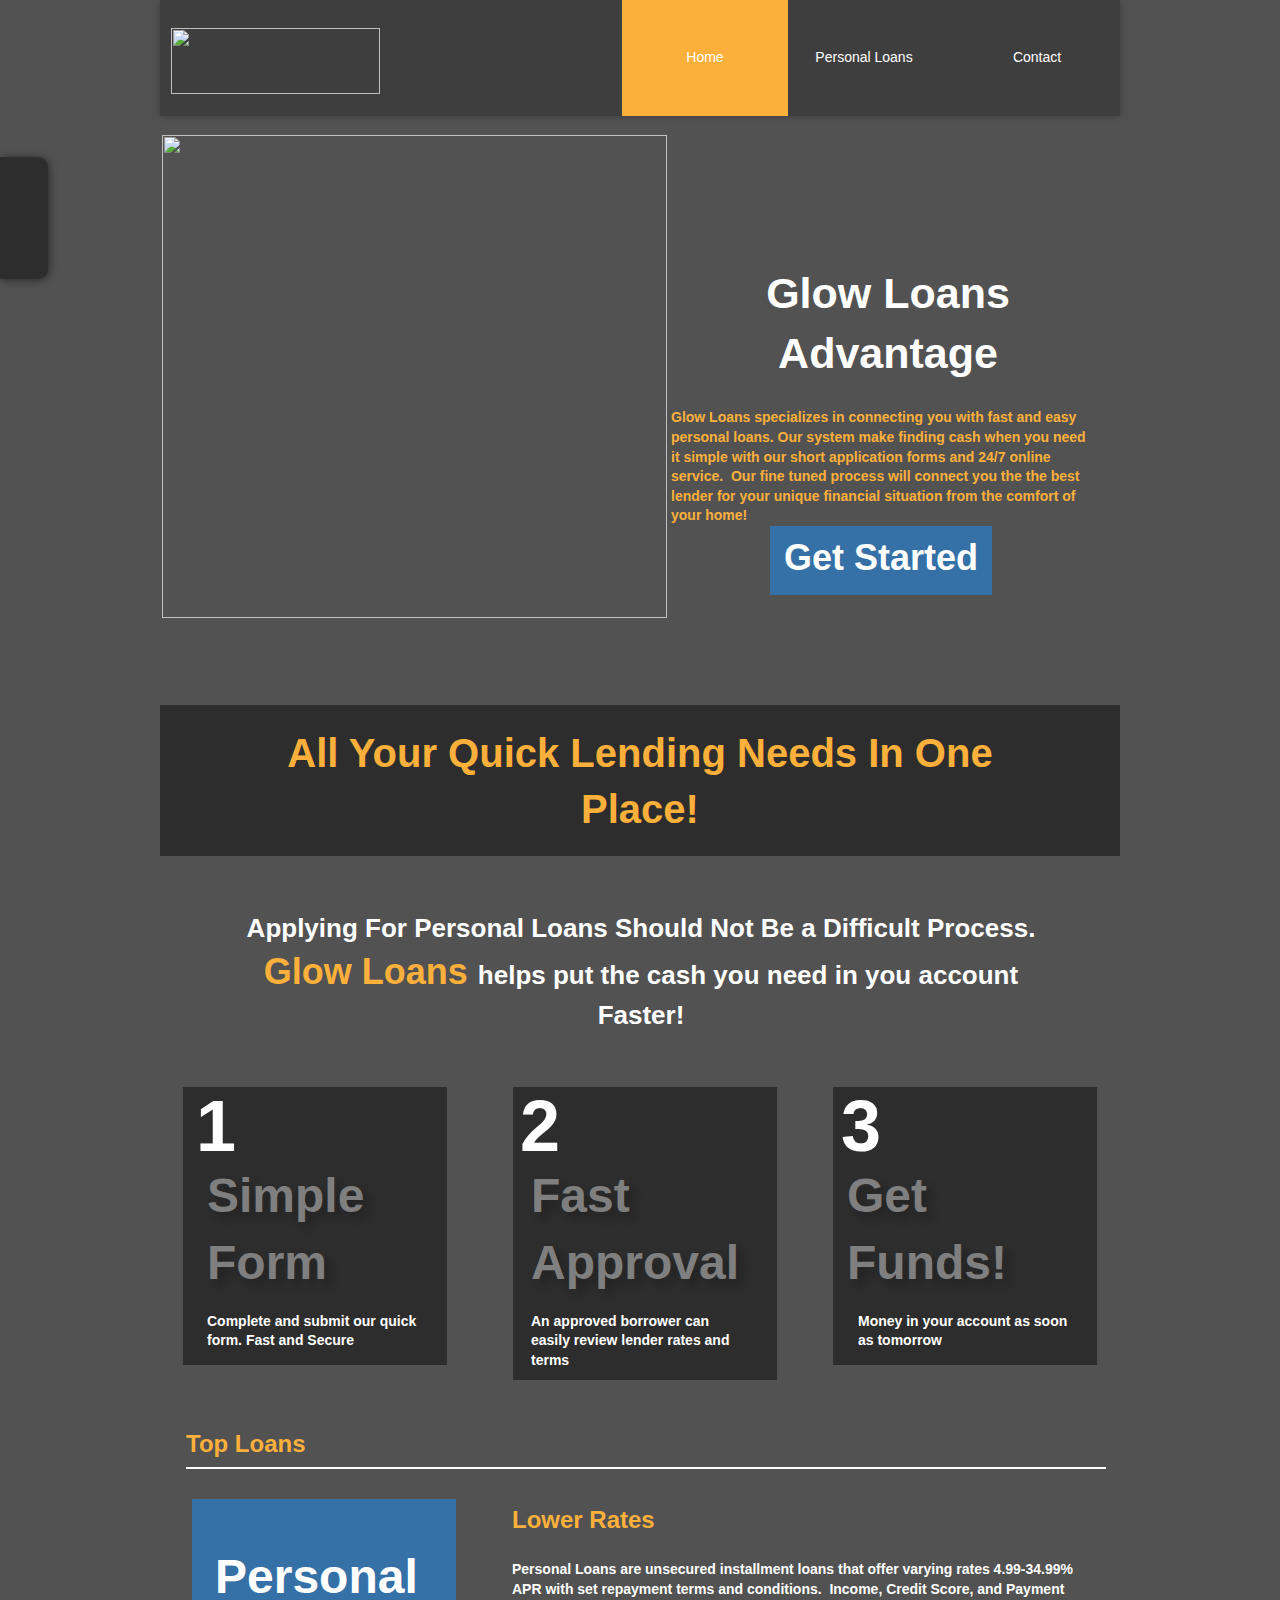
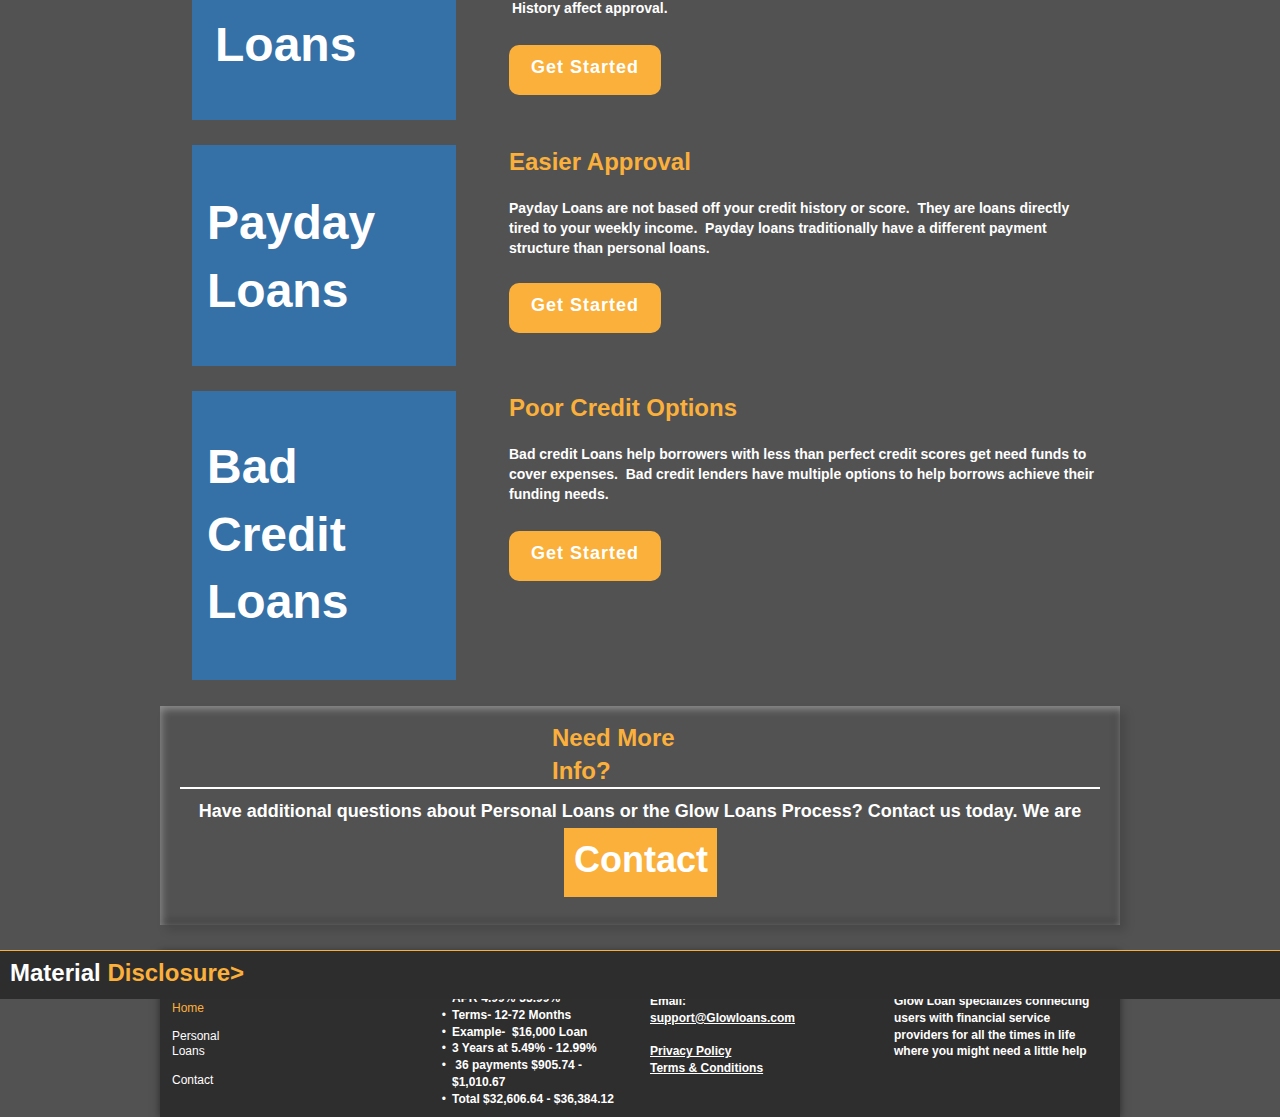
==== commit 0a6fe651: "zp forms" ====
--- a/index.html
+++ b/index.html
@@ -17,14 +17,14 @@
   
   <title>Glow Loans | Find personal loan lenders at light speed!</title>
   <!-- CSS -->
-  <link rel="stylesheet" type="text/css" href="css/site_global.css?crc=3843977379"/>
-  <link rel="stylesheet" type="text/css" href="css/master_a-master.css?crc=193212487"/>
-  <link rel="stylesheet" type="text/css" href="css/index.css?crc=455193996" id="pagesheet"/>
+  <link rel="stylesheet" type="text/css" href="css/site_global.css?crc=461899782"/>
+  <link rel="stylesheet" type="text/css" href="css/master_a-master.css?crc=398675327"/>
+  <link rel="stylesheet" type="text/css" href="css/index.css?crc=117187790" id="pagesheet"/>
   <!-- IE-only CSS -->
   <!--[if lt IE 9]>
   <link rel="stylesheet" type="text/css" href="css/iefonts_index.css?crc=285942772"/>
-  <link rel="stylesheet" type="text/css" href="css/nomq_preview_master_a-master.css?crc=3912250107"/>
-  <link rel="stylesheet" type="text/css" href="css/nomq_index.css?crc=384501609" id="nomq_pagesheet"/>
+  <link rel="stylesheet" type="text/css" href="css/nomq_preview_master_a-master.css?crc=473502579"/>
+  <link rel="stylesheet" type="text/css" href="css/nomq_index.css?crc=502793039" id="nomq_pagesheet"/>
   <![endif]-->
   <!-- Other scripts -->
   <script type="text/javascript">
@@ -62,6 +62,17 @@
 
   gtag('config', 'AW-827280539');
 </script>
+  <!--HTML Widget code-->
+  
+	<script>(function(w,d,s,l,i){w[l]=w[l]||[];w[l].push({'gtm.start':
+	new Date().getTime(),event:'gtm.js'});var f=d.getElementsByTagName(s)[0],
+	j=d.createElement(s),dl=l!='dataLayer'?'&l='+l:'';j.async=true;j.src=
+	'https://www.googletagmanager.com/gtm.js?id='+i+dl;f.parentNode.insertBefore(j,f);
+	})(window,document,'script','dataLayer','GTM-NQWFQPR');</script>
+	
+
+				<style>.js body{visibility:visible!important;}</style>
+			
  </head>
  <body>
 
@@ -85,9 +96,6 @@
          </ul>
         </div>
        </div>
-       <div class="MenuItemContainer clearfix grpelem" id="u19815"><!-- vertical box -->
-        <a class="nonblock nontext MenuItem MenuItemWithSubMenu clearfix colelem" id="u19816" href="debt-relief.html"><!-- horizontal box --><div class="MenuItemLabel NoWrap clearfix grpelem" id="u19819-4" data-sizePolicy="fixed" data-pintopage="page_fixedLeft"><!-- content --><p>Debt Relief</p></div></a>
-       </div>
        <div class="MenuItemContainer clearfix grpelem" id="u14173"><!-- vertical box -->
         <a class="nonblock nontext MenuItem MenuItemWithSubMenu clearfix colelem" id="u14176" href="contact.html"><!-- horizontal box --><div class="MenuItemLabel NoWrap clearfix grpelem" id="u14178-4" data-sizePolicy="fixed" data-pintopage="page_fixedLeft"><!-- content --><p>Contact</p></div></a>
        </div>
@@ -105,9 +113,7 @@
        <div class="clearfix colelem" id="u4913-4" data-sizePolicy="fixed" data-pintopage="page_fixedLeft"><!-- content -->
         <p>Glow Loans specializes in connecting you with fast and easy personal loans. Our system make finding cash when you need it simple with our short application forms and 24/7 online service.&nbsp; Our fine tuned process will connect you the the best lender for your unique financial situation from the comfort of your home!</p>
        </div>
-       <div class="clearfix colelem" id="u4903"><!-- group -->
-        <a class="nonblock nontext clearfix grpelem" id="u4922-4" href="personal-loans-leadsmarket.html" data-sizePolicy="fixed" data-pintopage="page_fixedLeft"><!-- content --><p>Apply Today</p></a>
-       </div>
+       <a class="nonblock nontext clearfix colelem" id="u4903" href="fast-cash.html"><!-- group --><div class="clearfix grpelem" id="u4922-4" data-sizePolicy="fixed" data-pintopage="page_fixedLeft"><!-- content --><p>Get Started</p></div></a>
       </div>
      </div>
      <div class="clearfix colelem" id="u4887"><!-- group -->
@@ -115,9 +121,15 @@
        <h1>All Your Quick Lending Needs In One Place!</h1>
       </div>
      </div>
-     <div class="clearfix colelem" id="u4923-7" data-sizePolicy="fixed" data-pintopage="page_fixedLeft"><!-- content -->
-      <p id="u4923-2">Applying For Personal Loans Should Not Be a Difficult Process.</p>
-      <p id="u4923-5"><span>Glow Loans </span><span id="u4923-4">helps put the cash you need in you account Faster!</span></p>
+     <div class="clearfix colelem" id="pu4923-7"><!-- group -->
+      <div class="clearfix grpelem" id="u4923-7" data-sizePolicy="fixed" data-pintopage="page_fixedLeft"><!-- content -->
+       <p id="u4923-2">Applying For Personal Loans Should Not Be a Difficult Process.</p>
+       <p id="u4923-5"><span>Glow Loans </span><span id="u4923-4">helps put the cash you need in you account Faster!</span></p>
+      </div>
+      <div class="size_fixed grpelem shared_content" id="u57127" data-sizePolicy="fixed" data-pintopage="page_fluidx" data-content-guid="u57127_content"><!-- custom html -->
+       
+
+      </div>
      </div>
      <div class="clearfix colelem" id="pu4904"><!-- group -->
       <div class="clearfix grpelem" id="u4904"><!-- column -->
@@ -181,7 +193,7 @@
        <div class="clearfix colelem" id="u4928-4" data-sizePolicy="fixed" data-pintopage="page_fixedLeft"><!-- content -->
         <p>Personal Loans are unsecured installment loans that offer varying rates 4.99-34.99% APR with set repayment terms and conditions.&nbsp; Income, Credit Score, and Payment History affect approval.</p>
        </div>
-       <a class="nonblock nontext Button rounded-corners clearfix colelem" id="buttonu10241" href="personal-loans-leadsmarket.html" data-sizePolicy="fixed" data-pintopage="page_fixedLeft"><!-- container box --><div class="clearfix grpelem" id="u10242-4" data-sizePolicy="fixed" data-pintopage="page_fixedLeft"><!-- content --><p>Apply Today</p></div></a>
+       <a class="nonblock nontext Button rounded-corners clearfix colelem" id="buttonu10241" href="fast-cash.html" data-sizePolicy="fixed" data-pintopage="page_fixedLeft"><!-- container box --><div class="clearfix grpelem" id="u10242-4" data-sizePolicy="fixed" data-pintopage="page_fixedLeft"><!-- content --><p>Get Started</p></div></a>
       </div>
      </div>
      <div class="clearfix colelem" id="pu4902"><!-- group -->
@@ -200,7 +212,7 @@
        <div class="clearfix colelem" id="u4896-4" data-sizePolicy="fixed" data-pintopage="page_fixedLeft"><!-- content -->
         <p>Payday Loans are not based off your credit history or score.&nbsp; They are loans directly tired to your weekly income.&nbsp; Payday loans traditionally have a different payment structure than personal loans.</p>
        </div>
-       <a class="nonblock nontext Button rounded-corners clearfix colelem" id="buttonu10247" href="personal-loans-leadsmarket.html" data-sizePolicy="fixed" data-pintopage="page_fixedLeft"><!-- container box --><div class="clearfix grpelem" id="u10248-4" data-sizePolicy="fixed" data-pintopage="page_fixedLeft"><!-- content --><p>Apply Today</p></div></a>
+       <a class="nonblock nontext Button rounded-corners clearfix colelem" id="buttonu10247" href="fast-cash.html" data-sizePolicy="fixed" data-pintopage="page_fixedLeft"><!-- container box --><div class="clearfix grpelem" id="u10248-4" data-sizePolicy="fixed" data-pintopage="page_fixedLeft"><!-- content --><p>Get Started</p></div></a>
       </div>
      </div>
      <div class="clearfix colelem" id="pu4891"><!-- group -->
@@ -219,7 +231,7 @@
        <div class="clearfix colelem" id="u4889-4" data-sizePolicy="fixed" data-pintopage="page_fixedLeft"><!-- content -->
         <p>Bad credit Loans help borrowers with less than perfect credit scores get need funds to cover expenses.&nbsp; Bad credit lenders have multiple options to help borrows achieve their funding needs.</p>
        </div>
-       <a class="nonblock nontext Button rounded-corners clearfix colelem" id="buttonu10253" href="personal-loans-leadsmarket.html" data-sizePolicy="fixed" data-pintopage="page_fixedLeft"><!-- container box --><div class="clearfix grpelem" id="u10254-4" data-sizePolicy="fixed" data-pintopage="page_fixedLeft"><!-- content --><p>Apply Today</p></div></a>
+       <a class="nonblock nontext Button rounded-corners clearfix colelem" id="buttonu10253" href="fast-cash.html" data-sizePolicy="fixed" data-pintopage="page_fixedLeft"><!-- container box --><div class="clearfix grpelem" id="u10254-4" data-sizePolicy="fixed" data-pintopage="page_fixedLeft"><!-- content --><p>Get Started</p></div></a>
       </div>
      </div>
      <div class="shadow rgba-background clearfix colelem" id="u6862"><!-- column -->
@@ -236,6 +248,11 @@
        </div>
       </div>
      </div>
+     <div class="browser_width colelem" id="accordionu64333-bw">
+      <ul class="AccordionWidget clearfix" id="accordionu64333"><!-- vertical box -->
+       <li class="AccordionPanel clearfix colelem100" id="u64353"><!-- vertical box --><div class="AccordionPanelTab clearfix colelem100" id="u64358-5" data-muse-temp-textContainer-sizePolicy="true" data-muse-temp-textContainer-pinning="true"><!-- content --><div id="u64358-4"><p>Material <span id="u64358-2">Disclosure&gt;</span></p></div></div><div class="AccordionPanelContent disn clearfix colelem100" id="u64354"><!-- column --><div class="clearfix colelem" id="u64355-17" data-sizePolicy="fixed" data-pintopage="page_fluidx"><!-- content --><p>APR Disclosure.</p><p>Some states have laws limiting the Annual Percentage Rate (APR) that a lender can charge you. APRs for cash advance loans range from 200% and 1386%, APRs for installment loans range from 6.63% to 225%, and APRs for personal loans range from 4.99% to 450% and vary by lender. Loans from a state that has no limiting laws or loans from a bank not governed by state laws may have an even higher APR. The APR is the rate at which your loan accrues interest and is based upon the amount, cost and term of your loan, repayment amounts and timing of payments. Lenders are legally required to show you the APR and other terms of your loan before you execute a loan agreement. APR rates are subject to change.</p><p>&nbsp;</p><p>Material Disclosure.</p><p>The operator of this website is not a lender, loan broker or agent for any lender or loan broker. We are an advertising referral service to qualified participating lenders that may be able to provide amounts between $100 and $1,000 for cash advance loans, up to $5,000 for installment loans, and up to $15,000 for personal loans. Not all lenders can provide these amounts and there is no guarantee that you will be accepted by an independent, participating lender. This service does not constitute an offer or solicitation for loan products which are prohibited by any state law. This is not a solicitation for a particular loan and is not an offer to lend. We do not endorse or charge you for any service or product. Any compensation received is paid by participating lenders and only for advertising services provided. This service and offer are void where prohibited. We do not control and are not responsible for the actions of any lender. We do not have access to the full terms of your loan, including APR. For details, questions or concerns regarding your loan please contact your lender directly. Only your lender can provide you with information about your specific loan terms, their current rates and charges, renewal, payments and the implications for non-payment or skipped payments. The registration information submitted by you on this website will be shared with one or more participating lenders. You are under no obligation to use our service to initiate contact with a lender, apply for credit or any loan product, or accept a loan from a participating lender. Cash transfer times and repayment terms vary between lenders. Repayment terms may be regulated by state and local laws. Some faxing may be required. Be sure to review our FAQs for additional information on issues such as credit and late payment implications. These disclosures are provided to you for information purposes only and should not be considered legal advice. Use of this service is subject to this site’s Terms of Use and Privacy Policy.</p><p>&nbsp;</p><p>Exclusions. Residents of some states may not be eligible for some or all short-term, small-dollar loans. Residents of Arkansas, New York, Vermont and West Virginia are not eligible to use this website or service. The states serviced by this website may change from time to time, without notice.</p><p>&nbsp;</p><p>Credit Implications. The operator of this website does not make any credit decisions. Independent, participating lenders that you might be matched with may perform credit checks with credit reporting bureaus or obtain consumer reports, typically through alternative providers to determine credit worthiness, credit standing and/or credit capacity. By submitting your information, you agree to allow participating lenders to verify your information and check your credit. Loans provided by independent, participating lenders in our network are designed to provide cash to you to be repaid within a short amount of time. The short-term loans are not a solution for long-term debt and credit difficulties. Only borrow an amount that can be repaid on the date of your next pay period. Consider seeking professional advice regarding your financial needs, risks and alternatives to short-term loans. Late Payments of loans may result in additional fees or collection activities, or both. Each lender has their own terms and conditions, please review their policies for further information. Nonpayment of credit could result in collection activities. Each lender has their own terms and conditions, please review their policies for further information. Every lender has its own renewal policy, which may differ from lender to lender. Please review your lender’s renewal policy.</p></div><a class="nonblock nontext Button rounded-corners clearfix colelem" id="buttonu64356" href="fast-cash.html" data-sizePolicy="fixed" data-pintopage="page_fluidx"><!-- container box --><div class="clearfix grpelem" id="u64357-4" data-sizePolicy="fixed" data-pintopage="page_fixedLeft"><!-- content --><p>Get Started</p></div></a></div></li>
+      </ul>
+     </div>
      <div class="clearfix colelem" id="pu21228-3"><!-- group -->
       <div class="clearfix grpelem" id="u21228-3" data-muse-temp-textContainer-sizePolicy="true" data-muse-temp-textContainer-pinning="true"><!-- content -->
        <p>&nbsp;</p>
@@ -247,9 +264,6 @@
        <div class="MenuItemContainer clearfix colelem" id="u50431"><!-- horizontal box -->
         <a class="nonblock nontext MenuItem MenuItemWithSubMenu clearfix grpelem" id="u50434" href="personal-loans.html"><!-- horizontal box --><div class="MenuItemLabel clearfix grpelem" id="u50436-4" data-sizePolicy="fixed" data-pintopage="page_fixedLeft"><!-- content --><p>Personal Loans</p></div></a>
        </div>
-       <div class="MenuItemContainer clearfix colelem" id="u19674"><!-- horizontal box -->
-        <a class="nonblock nontext MenuItem MenuItemWithSubMenu clearfix grpelem" id="u19675" href="debt-relief.html"><!-- horizontal box --><div class="MenuItemLabel clearfix grpelem" id="u19678-4" data-sizePolicy="fixed" data-pintopage="page_fixedLeft"><!-- content --><p>Debt Relief</p></div></a>
-       </div>
        <div class="MenuItemContainer clearfix colelem" id="u2044"><!-- horizontal box -->
         <a class="nonblock nontext MenuItem MenuItemWithSubMenu clearfix grpelem" id="u2045" href="contact.html"><!-- horizontal box --><div class="MenuItemLabel clearfix grpelem" id="u2046-4" data-sizePolicy="fixed" data-pintopage="page_fixedLeft"><!-- content --><p>Contact</p></div></a>
        </div>
@@ -260,11 +274,12 @@
       <div class="clearfix grpelem" id="u2053-4" data-sizePolicy="fixed" data-pintopage="page_fixedLeft"><!-- content -->
        <p>Quick Bio</p>
       </div>
-      <div class="clearfix grpelem" id="u2054-11" data-sizePolicy="fixed" data-pintopage="page_fixedLeft"><!-- content -->
+      <div class="clearfix grpelem" id="u2054-14" data-sizePolicy="fixed" data-pintopage="page_fixedLeft"><!-- content -->
        <p>Email:</p>
        <p><a class="nonblock" href="mailto:support@glowloans.com"><span id="u2054-3">support@Glowloans.com</span></a></p>
        <p>&nbsp;</p>
        <p><a class="nonblock" href="privacy-policy.html"><span id="u2054-7">Privacy Policy</span></a></p>
+       <p><a class="nonblock" href="privacy-policy.html">Terms &amp; Conditions</a></p>
       </div>
       <div class="clearfix grpelem" id="u2055-4" data-sizePolicy="fixed" data-pintopage="page_fixedLeft"><!-- content -->
        <p>Glow Loan specializes connecting users with financial service providers for all the times in life where you might need a little help</p>
@@ -297,78 +312,88 @@
   </div>
   <div class="breakpoint" id="bp_425" data-max-width="425"><!-- responsive breakpoint node -->
    <div class="clearfix borderbox temp_no_id" data-orig-id="page"><!-- column -->
-    <div class="clearfix colelem" id="u14167"><!-- group -->
-     <a class="nonblock nontext MuseLinkActive grpelem" id="u13944" href="index.html"><!-- rasterized frame --><img class="temp_no_img_src" id="u13944_img" alt="" data-orig-src="images/white_logo_transparent_background-u13944.png?crc=4022734747" data-image-width="221" src="images/blank.gif?crc=4208392903"/></a>
-     <div class="PamphletWidget clearfix allow_click_through grpelem" id="pamphletu13895" data-visibility="changed" style="visibility:hidden" data-islightbox="true"><!-- none box -->
-      <div class="position_content widget_invisible" id="pamphletu13895_position_content">
-       <div class="ThumbGroup clearfix colelem" data-col-pos="0" id="u13899"><!-- none box -->
-        <div class="popup_anchor allow_click_through grpelem" data-col-pos="0" id="u13900popup">
-         <div class="Thumb popup_element" data-col-pos="0" id="u13900"><!-- simple frame --></div>
-        </div>
-       </div>
-       <div class="clearfix colelem" id="pu13903"><!-- group -->
-        <div class="popup_anchor allow_click_through grpelem" data-col-pos="1" id="u13903popup" data-lightbox="true">
-         <div class="ContainerGroup clearfix" data-col-pos="1" id="u13903" data-sizePolicy="fixed" data-pintopage="page_fixedLeft"><!-- stack box -->
-          <div class="Container clearfix grpelem" data-col-pos="0" id="u13904" data-sizePolicy="fixed" data-pintopage="page_fixedLeft"><!-- group -->
-           <div class="clearfix grpelem" id="u13941"><!-- group -->
-            <nav class="MenuBar clearfix grpelem" id="menuu13905" data-sizePolicy="fixed" data-pintopage="page_fixedCenter"><!-- horizontal box -->
-             <div class="MenuItemContainer clearfix grpelem" id="u13906"><!-- vertical box -->
-              <a class="nonblock nontext MenuItem MenuItemWithSubMenu MuseMenuActive clearfix colelem" id="u13907" href="index.html"><!-- horizontal box --><div class="MenuItemLabel NoWrap clearfix grpelem" id="u13910-4" data-sizePolicy="fixed" data-pintopage="page_fixedLeft"><!-- content --><p>Home</p></div></a>
-             </div>
-             <div class="MenuItemContainer clearfix grpelem" id="u50572"><!-- vertical box -->
-              <a class="nonblock nontext MenuItem MenuItemWithSubMenu clearfix colelem" id="u50589" href="personal-loans.html"><!-- horizontal box --><div class="MenuItemLabel NoWrap clearfix grpelem" id="u50592-4" data-sizePolicy="fixed" data-pintopage="page_fixedLeft"><!-- content --><p>Personal Loans</p></div><div class="grpelem" id="u50591" data-sizePolicy="fixed" data-pintopage="page_fixedLeft"><!-- content --></div></a>
-              <div class="SubMenu MenuLevel1 clearfix" id="u50573"><!-- vertical box -->
-               <ul class="SubMenuView clearfix colelem" id="u50574"><!-- vertical box -->
-                <li class="MenuItemContainer clearfix colelem" id="u51098"><!-- horizontal box --><a class="nonblock nontext MenuItem MenuItemWithSubMenu clearfix grpelem" id="u51101" href="holiday-loans.html"><!-- horizontal box --><div class="MenuItemLabel NoWrap clearfix grpelem" id="u51107-4" data-sizePolicy="fixed" data-pintopage="page_fixedLeft"><!-- content --><p>Holiday Loans</p></div></a></li>
-                <li class="MenuItemContainer clearfix colelem" id="u51772"><!-- horizontal box --><a class="nonblock nontext MenuItem MenuItemWithSubMenu clearfix grpelem" id="u51775" href="fast-cash.html"><!-- horizontal box --><div class="MenuItemLabel NoWrap clearfix grpelem" id="u51778-4" data-sizePolicy="fixed" data-pintopage="page_fixedLeft"><!-- content --><p>Fast Cash</p></div></a></li>
-               </ul>
+    <div class="position_content" id="page_position_content">
+     <div class="clearfix colelem" id="u14167"><!-- group -->
+      <a class="nonblock nontext MuseLinkActive grpelem" id="u13944" href="index.html"><!-- rasterized frame --><img class="temp_no_img_src" id="u13944_img" alt="" data-orig-src="images/white_logo_transparent_background-u13944.png?crc=4022734747" data-image-width="221" src="images/blank.gif?crc=4208392903"/></a>
+      <div class="PamphletWidget clearfix allow_click_through grpelem" id="pamphletu13895" data-visibility="changed" style="visibility:hidden" data-islightbox="true"><!-- none box -->
+       <div class="position_content widget_invisible" id="pamphletu13895_position_content">
+        <div class="ThumbGroup clearfix colelem" data-col-pos="0" id="u13899"><!-- none box -->
+         <div class="popup_anchor allow_click_through grpelem" data-col-pos="0" id="u13900popup">
+          <div class="Thumb popup_element" data-col-pos="0" id="u13900"><!-- simple frame --></div>
+         </div>
+        </div>
+        <div class="clearfix colelem" id="pu13903"><!-- group -->
+         <div class="popup_anchor allow_click_through grpelem" data-col-pos="1" id="u13903popup" data-lightbox="true">
+          <div class="ContainerGroup clearfix" data-col-pos="1" id="u13903" data-sizePolicy="fixed" data-pintopage="page_fixedLeft"><!-- stack box -->
+           <div class="Container clearfix grpelem" data-col-pos="0" id="u13904" data-sizePolicy="fixed" data-pintopage="page_fixedLeft"><!-- group -->
+            <div class="clearfix grpelem" id="u13941"><!-- group -->
+             <nav class="MenuBar clearfix grpelem" id="menuu13905" data-sizePolicy="fixed" data-pintopage="page_fixedCenter"><!-- horizontal box -->
+              <div class="MenuItemContainer clearfix grpelem" id="u13906"><!-- vertical box -->
+               <a class="nonblock nontext MenuItem MenuItemWithSubMenu MuseMenuActive clearfix colelem" id="u13907" href="index.html"><!-- horizontal box --><div class="MenuItemLabel NoWrap clearfix grpelem" id="u13910-4" data-sizePolicy="fixed" data-pintopage="page_fixedLeft"><!-- content --><p>Home</p></div></a>
               </div>
-             </div>
-             <div class="MenuItemContainer clearfix grpelem" id="u36440"><!-- vertical box -->
-              <a class="nonblock nontext MenuItem MenuItemWithSubMenu clearfix colelem" id="u36441" href="debt-relief.html"><!-- horizontal box --><div class="MenuItemLabel NoWrap clearfix grpelem" id="u36442-4" data-sizePolicy="fixed" data-pintopage="page_fixedLeft"><!-- content --><p>Debt Relief</p></div></a>
-             </div>
-             <div class="MenuItemContainer clearfix grpelem" id="u36482"><!-- vertical box -->
-              <a class="nonblock nontext MenuItem MenuItemWithSubMenu clearfix colelem" id="u36485" href="contact.html"><!-- horizontal box --><div class="MenuItemLabel NoWrap clearfix grpelem" id="u36486-4" data-sizePolicy="fixed" data-pintopage="page_fixedLeft"><!-- content --><p>Contact</p></div></a>
-             </div>
-            </nav>
+              <div class="MenuItemContainer clearfix grpelem" id="u50572"><!-- vertical box -->
+               <a class="nonblock nontext MenuItem MenuItemWithSubMenu clearfix colelem" id="u50589" href="personal-loans.html"><!-- horizontal box --><div class="MenuItemLabel NoWrap clearfix grpelem" id="u50592-4" data-sizePolicy="fixed" data-pintopage="page_fixedLeft"><!-- content --><p>Personal Loans</p></div><div class="grpelem" id="u50591" data-sizePolicy="fixed" data-pintopage="page_fixedLeft"><!-- content --></div></a>
+               <div class="SubMenu MenuLevel1 clearfix" id="u50573"><!-- vertical box -->
+                <ul class="SubMenuView clearfix colelem" id="u50574"><!-- vertical box -->
+                 <li class="MenuItemContainer clearfix colelem" id="u51098"><!-- horizontal box --><a class="nonblock nontext MenuItem MenuItemWithSubMenu clearfix grpelem" id="u51101" href="holiday-loans.html"><!-- horizontal box --><div class="MenuItemLabel NoWrap clearfix grpelem" id="u51107-4" data-sizePolicy="fixed" data-pintopage="page_fixedLeft"><!-- content --><p>Holiday Loans</p></div></a></li>
+                 <li class="MenuItemContainer clearfix colelem" id="u51772"><!-- horizontal box --><a class="nonblock nontext MenuItem MenuItemWithSubMenu clearfix grpelem" id="u51775" href="fast-cash.html"><!-- horizontal box --><div class="MenuItemLabel NoWrap clearfix grpelem" id="u51778-4" data-sizePolicy="fixed" data-pintopage="page_fixedLeft"><!-- content --><p>Fast Cash</p></div></a></li>
+                </ul>
+               </div>
+              </div>
+              <div class="MenuItemContainer clearfix grpelem" id="u36482"><!-- vertical box -->
+               <a class="nonblock nontext MenuItem MenuItemWithSubMenu clearfix colelem" id="u36485" href="contact.html"><!-- horizontal box --><div class="MenuItemLabel NoWrap clearfix grpelem" id="u36486-4" data-sizePolicy="fixed" data-pintopage="page_fixedLeft"><!-- content --><p>Contact</p></div></a>
+              </div>
+             </nav>
+            </div>
            </div>
           </div>
          </div>
-        </div>
-        <div class="popup_anchor allow_click_through grpelem" data-col-pos="4" id="u13901popup">
-         <div class="PamphletCloseButton PamphletLightboxPart popup_element clearfix" data-col-pos="4" id="u13901" data-sizePolicy="fixed" data-pintopage="page_fixedLeft"><!-- group -->
-          <div class="clearfix grpelem" id="u13902-4" data-sizePolicy="fixed" data-pintopage="page_fixedLeft"><!-- content -->
-           <p>x</p>
+         <div class="popup_anchor allow_click_through grpelem" data-col-pos="4" id="u13901popup">
+          <div class="PamphletCloseButton PamphletLightboxPart popup_element clearfix" data-col-pos="4" id="u13901" data-sizePolicy="fixed" data-pintopage="page_fixedLeft"><!-- group -->
+           <div class="clearfix grpelem" id="u13902-4" data-sizePolicy="fixed" data-pintopage="page_fixedLeft"><!-- content -->
+            <p>x</p>
+           </div>
           </div>
          </div>
         </div>
        </div>
       </div>
      </div>
+     <div class="clearfix colelem" id="pu15415-4"><!-- group -->
+      <div class="clearfix grpelem" id="u15415-4" data-sizePolicy="fixed" data-pintopage="page_fixedCenter"><!-- content -->
+       <p>Glow Loans Advantage</p>
+      </div>
+      <div class="clearfix grpelem" id="u15416-4" data-sizePolicy="fixed" data-pintopage="page_fixedCenter"><!-- content -->
+       <p>Glow Loans specializes in connecting you with fast and easy personal loans. Our system makes finding cash when you need it simple with our short application forms and 24/7 online service.&nbsp; Our fine tuned process will connect you the the best lender for your unique financial situation from the comfort of your home!</p>
+      </div>
+      <a class="nonblock nontext Button rounded-corners clearfix grpelem" id="buttonu15417" href="fast-cash.html" data-visibility="changed" style="visibility:hidden" data-sizePolicy="fixed" data-pintopage="page_fixedCenter"><!-- container box --><div class="clearfix grpelem" id="u15418-4" data-sizePolicy="fixed" data-pintopage="page_fluidx"><!-- content --><p>Get Started</p></div></a>
+      <div class="clip_frame grpelem" id="u15419" data-sizePolicy="fixed" data-pintopage="page_fixedCenter"><!-- image -->
+       <img class="block temp_no_img_src" id="u15419_img" data-orig-src="images/glow%20loans%20bulb%20163x218.png?crc=3856505209" alt="" width="162" height="218" src="images/blank.gif?crc=4208392903"/>
+      </div>
+      <span class="size_fixed grpelem placeholder" data-placeholder-for="u57127_content"><!-- placeholder node --></span>
+     </div>
+     <ul class="AccordionWidget clearfix colelem" id="accordionu15421" data-visibility="changed" style="visibility:hidden"><!-- vertical box -->
+      <li class="AccordionPanel clearfix colelem" id="u15428"><!-- vertical box --><div class="AccordionPanelTab borderbox clearfix colelem" id="u15429-5" data-muse-temp-textContainer-sizePolicy="true" data-muse-temp-textContainer-pinning="true"><!-- content --><div id="u15429-4"><p>Steps To Your New <span id="u15429-2">Loan&gt;</span></p></div></div><div class="AccordionPanelContent disn clearfix colelem" id="u15430"><!-- column --><div class="clearfix colelem" id="u15431-9" data-muse-temp-textContainer-sizePolicy="true" data-muse-temp-textContainer-pinning="true"><!-- content --><ul class="list0 nls-None" id="u15431-7"><li>Simple Form</li><li>Fast Approval</li><li>Get Funds</li></ul></div><a class="nonblock nontext Button rounded-corners clearfix colelem" id="buttonu15432" href="fast-cash.html" data-visibility="changed" style="visibility:hidden"><!-- container box --><div class="clearfix grpelem" id="u15433-4" data-muse-temp-textContainer-sizePolicy="true" data-muse-temp-textContainer-pinning="true"><!-- content --><p>Get Started</p></div></a></div></li>
+      <li class="AccordionPanel clearfix colelem" id="u15422"><!-- vertical box --><div class="AccordionPanelTab borderbox clearfix colelem" id="u15427-7" data-muse-temp-textContainer-sizePolicy="true" data-muse-temp-textContainer-pinning="true"><!-- content --><div id="u15427-6"><p><span id="u15427">Popular </span><span id="u15427-2">Loan</span><span id="u15427-3"> Types</span><span id="u15427-4">&gt;</span></p></div></div><div class="AccordionPanelContent disn clearfix colelem" id="u15423"><!-- column --><div class="clearfix colelem" id="u15426-10" data-muse-temp-textContainer-sizePolicy="true" data-muse-temp-textContainer-pinning="true"><!-- content --><ul class="list0 nls-None" id="u15426-5"><li>Personal Loan</li><li>Payday Loan</li></ul><ul class="list0 nls-None" id="u15426-8"><li>Bad Credit Loan</li></ul></div><a class="nonblock nontext Button rounded-corners clearfix colelem" id="buttonu15424" href="fast-cash.html" data-visibility="changed" style="visibility:hidden"><!-- container box --><div class="clearfix grpelem" id="u15425-4" data-muse-temp-textContainer-sizePolicy="true" data-muse-temp-textContainer-pinning="true"><!-- content --><p>Get Started</p></div></a></div></li>
+      <li class="AccordionPanel clearfix colelem" id="u15434"><!-- vertical box --><div class="AccordionPanelTab borderbox clearfix colelem" id="u15435-5" data-muse-temp-textContainer-sizePolicy="true" data-muse-temp-textContainer-pinning="true"><!-- content --><div id="u15435-4"><p><span id="u15435">Need More Info?</span><span id="u15435-2">&gt;</span></p></div></div><div class="AccordionPanelContent disn clearfix colelem" id="u15436"><!-- column --><div class="clearfix colelem" id="u15438-4" data-muse-temp-textContainer-sizePolicy="true" data-muse-temp-textContainer-pinning="true"><!-- content --><p>Have questions about Personal Loans or the Glow Loans Process? Contact us today. We are happy to help!</p></div><div class="clearfix colelem" id="pu15437-4"><!-- group --><div class="clearfix grpelem" id="u15437-4" data-muse-temp-textContainer-sizePolicy="true" data-muse-temp-textContainer-pinning="true"><!-- content --><p>Contact...</p></div><div class="clearfix grpelem" id="u21648-4" data-muse-temp-textContainer-sizePolicy="true" data-muse-temp-textContainer-pinning="true"><!-- content --><p>Loan Facts</p></div></div><div class="clearfix colelem" id="u21647-15" data-muse-temp-textContainer-sizePolicy="true" data-muse-temp-textContainer-pinning="true"><!-- content --><ul class="list0 nls-None" id="u21647-13"><li>APR-4.99%-35.99%</li><li>Terms- 12-72 Months</li><li>Example-&nbsp; $16,000 Loan</li><li>3 Years at 5.49% - 12.99%</li><li>&nbsp;36 payments $905.74 - $1,010.67</li><li>Total $32,606.64 - $36,384.12</li></ul></div></div></li>
+      <li class="AccordionPanel clearfix colelem" id="u64145"><!-- vertical box --><div class="AccordionPanelTab borderbox clearfix colelem" id="u64151-5" data-muse-temp-textContainer-sizePolicy="true" data-muse-temp-textContainer-pinning="true"><!-- content --><div id="u64151-4"><p>Material <span id="u64151-2">Disclosure&gt;</span></p></div></div><div class="AccordionPanelContent disn clearfix colelem" id="u64146"><!-- column --><div class="clearfix colelem" id="u64173-17" data-muse-temp-textContainer-sizePolicy="true" data-muse-temp-textContainer-pinning="true"><!-- content --><p>APR Disclosure.</p><p>Some states have laws limiting the Annual Percentage Rate (APR) that a lender can charge you. APRs for cash advance loans range from 200% and 1386%, APRs for installment loans range from 6.63% to 225%, and APRs for personal loans range from 4.99% to 450% and vary by lender. Loans from a state that has no limiting laws or loans from a bank not governed by state laws may have an even higher APR. The APR is the rate at which your loan accrues interest and is based upon the amount, cost and term of your loan, repayment amounts and timing of payments. Lenders are legally required to show you the APR and other terms of your loan before you execute a loan agreement. APR rates are subject to change.</p><p>&nbsp;</p><p>Material Disclosure.</p><p>The operator of this website is not a lender, loan broker or agent for any lender or loan broker. We are an advertising referral service to qualified participating lenders that may be able to provide amounts between $100 and $1,000 for cash advance loans, up to $5,000 for installment loans, and up to $15,000 for personal loans. Not all lenders can provide these amounts and there is no guarantee that you will be accepted by an independent, participating lender. This service does not constitute an offer or solicitation for loan products which are prohibited by any state law. This is not a solicitation for a particular loan and is not an offer to lend. We do not endorse or charge you for any service or product. Any compensation received is paid by participating lenders and only for advertising services provided. This service and offer are void where prohibited. We do not control and are not responsible for the actions of any lender. We do not have access to the full terms of your loan, including APR. For details, questions or concerns regarding your loan please contact your lender directly. Only your lender can provide you with information about your specific loan terms, their current rates and charges, renewal, payments and the implications for non-payment or skipped payments. The registration information submitted by you on this website will be shared with one or more participating lenders. You are under no obligation to use our service to initiate contact with a lender, apply for credit or any loan product, or accept a loan from a participating lender. Cash transfer times and repayment terms vary between lenders. Repayment terms may be regulated by state and local laws. Some faxing may be required. Be sure to review our FAQs for additional information on issues such as credit and late payment implications. These disclosures are provided to you for information purposes only and should not be considered legal advice. Use of this service is subject to this site’s Terms of Use and Privacy Policy.</p><p>&nbsp;</p><p>Exclusions. Residents of some states may not be eligible for some or all short-term, small-dollar loans. Residents of Arkansas, New York, Vermont and West Virginia are not eligible to use this website or service. The states serviced by this website may change from time to time, without notice.</p><p>&nbsp;</p><p>Credit Implications. The operator of this website does not make any credit decisions. Independent, participating lenders that you might be matched with may perform credit checks with credit reporting bureaus or obtain consumer reports, typically through alternative providers to determine credit worthiness, credit standing and/or credit capacity. By submitting your information, you agree to allow participating lenders to verify your information and check your credit. Loans provided by independent, participating lenders in our network are designed to provide cash to you to be repaid within a short amount of time. The short-term loans are not a solution for long-term debt and credit difficulties. Only borrow an amount that can be repaid on the date of your next pay period. Consider seeking professional advice regarding your financial needs, risks and alternatives to short-term loans. Late Payments of loans may result in additional fees or collection activities, or both. Each lender has their own terms and conditions, please review their policies for further information. Nonpayment of credit could result in collection activities. Each lender has their own terms and conditions, please review their policies for further information. Every lender has its own renewal policy, which may differ from lender to lender. Please review your lender’s renewal policy.</p></div><a class="nonblock nontext Button rounded-corners clearfix colelem" id="buttonu64178" href="fast-cash.html" data-visibility="changed" style="visibility:hidden"><!-- container box --><div class="clearfix grpelem" id="u64179-4" data-muse-temp-textContainer-sizePolicy="true" data-muse-temp-textContainer-pinning="true"><!-- content --><p>Get Started</p></div></a></div></li>
+     </ul>
+     <div class="clearfix colelem" id="pu64464-7"><!-- group -->
+      <div class="clearfix grpelem" id="u64464-7" data-muse-temp-textContainer-sizePolicy="true" data-muse-temp-textContainer-pinning="true"><!-- content -->
+       <p><a class="nonblock" href="privacy-policy.html"><span id="u64464">Privacy Policy</span><span id="u64464-2">&nbsp;&nbsp;&nbsp;&nbsp; </span>Terms &amp; Conditions</a></p>
+      </div>
+      <div class="grpelem" id="u64468"><!-- simple frame --></div>
+     </div>
     </div>
-    <div class="clearfix colelem" id="pu15415-4"><!-- group -->
-     <div class="clearfix grpelem" id="u15415-4" data-sizePolicy="fixed" data-pintopage="page_fixedCenter" data-leftAdjustmentDoneBy="pu15415-4"><!-- content -->
-      <p>Glow Loans Advantage</p>
-     </div>
-     <div class="clearfix grpelem" id="u15416-4" data-sizePolicy="fixed" data-pintopage="page_fixedCenter" data-leftAdjustmentDoneBy="pu15415-4"><!-- content -->
-      <p>Glow Loans specializes in connecting you with fast and easy personal loans. Our system makes finding cash when you need it simple with our short application forms and 24/7 online service.&nbsp; Our fine tuned process will connect you the the best lender for your unique financial situation from the comfort of your home!</p>
-     </div>
-     <div class="clip_frame grpelem" id="u15419" data-sizePolicy="fixed" data-pintopage="page_fixedCenter" data-leftAdjustmentDoneBy="pu15415-4"><!-- image -->
-      <img class="block temp_no_img_src" id="u15419_img" data-orig-src="images/glow%20loans%20bulb%20163x218.png?crc=3856505209" alt="" width="162" height="218" src="images/blank.gif?crc=4208392903"/>
-     </div>
-    </div>
-    <div class="Button rounded-corners clearfix colelem" id="buttonu15417" data-visibility="changed" style="visibility:hidden" data-sizePolicy="fixed" data-pintopage="page_fixedCenter"><!-- container box -->
-     <div class="clearfix grpelem" id="u15418-4" data-sizePolicy="fixed" data-pintopage="page_fluidx"><!-- content -->
-      <p>Apply Today</p>
-     </div>
-    </div>
-    <ul class="AccordionWidget clearfix colelem" id="accordionu15421" data-visibility="changed" style="visibility:hidden"><!-- vertical box -->
-     <li class="AccordionPanel clearfix colelem" id="u15428"><!-- vertical box --><div class="AccordionPanelTab borderbox clearfix colelem" id="u15429-5" data-muse-temp-textContainer-sizePolicy="true" data-muse-temp-textContainer-pinning="true"><!-- content --><div id="u15429-4"><p>Steps To Your New <span id="u15429-2">Loan&gt;</span></p></div></div><div class="AccordionPanelContent disn clearfix colelem" id="u15430"><!-- column --><div class="clearfix colelem" id="u15431-9" data-muse-temp-textContainer-sizePolicy="true" data-muse-temp-textContainer-pinning="true"><!-- content --><ul class="list0 nls-None" id="u15431-7"><li>Simple Form</li><li>Fast Approval</li><li>Get Funds</li></ul></div><div class="Button rounded-corners clearfix colelem" id="buttonu15432" data-visibility="changed" style="visibility:hidden"><!-- container box --><div class="clearfix grpelem" id="u15433-4" data-muse-temp-textContainer-sizePolicy="true" data-muse-temp-textContainer-pinning="true"><!-- content --><p>Apply Today</p></div></div></div></li>
-     <li class="AccordionPanel clearfix colelem" id="u15422"><!-- vertical box --><div class="AccordionPanelTab borderbox clearfix colelem" id="u15427-7" data-muse-temp-textContainer-sizePolicy="true" data-muse-temp-textContainer-pinning="true"><!-- content --><div id="u15427-6"><p><span id="u15427">Popular </span><span id="u15427-2">Loan</span><span id="u15427-3"> Types</span><span id="u15427-4">&gt;</span></p></div></div><div class="AccordionPanelContent disn clearfix colelem" id="u15423"><!-- column --><div class="clearfix colelem" id="u15426-10" data-muse-temp-textContainer-sizePolicy="true" data-muse-temp-textContainer-pinning="true"><!-- content --><ul class="list0 nls-None" id="u15426-5"><li>Personal Loan</li><li>Payday Loan</li></ul><ul class="list0 nls-None" id="u15426-8"><li>Bad Credit Loan</li></ul></div><div class="Button rounded-corners clearfix colelem" id="buttonu15424" data-visibility="changed" style="visibility:hidden"><!-- container box --><div class="clearfix grpelem" id="u15425-4" data-muse-temp-textContainer-sizePolicy="true" data-muse-temp-textContainer-pinning="true"><!-- content --><p>Apply Today</p></div></div></div></li>
-     <li class="AccordionPanel clearfix colelem" id="u15434"><!-- vertical box --><div class="AccordionPanelTab borderbox clearfix colelem" id="u15435-5" data-muse-temp-textContainer-sizePolicy="true" data-muse-temp-textContainer-pinning="true"><!-- content --><div id="u15435-4"><p><span id="u15435">Need More Info?</span><span id="u15435-2">&gt;</span></p></div></div><div class="AccordionPanelContent disn clearfix colelem" id="u15436"><!-- column --><div class="clearfix colelem" id="u15438-4" data-muse-temp-textContainer-sizePolicy="true" data-muse-temp-textContainer-pinning="true"><!-- content --><p>Have questions about Personal Loans or the Glow Loans Process? Contact us today. We are happy to help!</p></div><div class="clearfix colelem" id="pu15437-4"><!-- group --><div class="clearfix grpelem" id="u15437-4" data-muse-temp-textContainer-sizePolicy="true" data-muse-temp-textContainer-pinning="true"><!-- content --><p>Contact...</p></div><div class="clearfix grpelem" id="u21648-4" data-muse-temp-textContainer-sizePolicy="true" data-muse-temp-textContainer-pinning="true"><!-- content --><p>Loan Facts</p></div></div><div class="clearfix colelem" id="u21647-15" data-muse-temp-textContainer-sizePolicy="true" data-muse-temp-textContainer-pinning="true"><!-- content --><ul class="list0 nls-None" id="u21647-13"><li>APR-4.99%-35.99%</li><li>Terms- 12-72 Months</li><li>Example-&nbsp; $16,000 Loan</li><li>3 Years at 5.49% - 12.99%</li><li>&nbsp;36 payments $905.74 - $1,010.67</li><li>Total $32,606.64 - $36,384.12</li></ul></div></div></li>
-    </ul>
    </div>
   </div>
+  <!-- JS includes -->
+  <script type="text/javascript">
+   if (document.location.protocol != 'https:') document.write('\x3Cscript src="http://musecdn2.businesscatalyst.com/scripts/4.0/jquery-1.8.3.min.js" type="text/javascript">\x3C/script>');
+</script>
+  <script type="text/javascript">
+   window.jQuery || document.write('\x3Cscript src="scripts/jquery-1.8.3.min.js?crc=209076791" type="text/javascript">\x3C/script>');
+</script>
   <!-- Other scripts -->
   <script type="text/javascript">
    // Decide weather to suppress missing file error or not based on preference setting
@@ -380,13 +405,16 @@
 l[1]:null,l=l&&l[2]?l[2]:null;switch(l.toLowerCase()){case "css":k=k.replace(/\W/gi,"_").replace(/^([^a-z])/gi,"_$1");f.className+=" "+k;k=a(c(f,"color"));l=a(c(f,"backgroundColor"));k!=0||l!=0?(Muse.assets.required.splice(h,1),"undefined"!=typeof b[i]&&(k!=b[i]>>>24||l!=(b[i]&16777215))&&Muse.assets.outOfDate.push(i)):h++;f.className="version";break;case "js":h++;break;default:throw Error("Unsupported file type: "+l);}}d?d().jquery!="1.8.3"&&Muse.assets.outOfDate.push("jquery-1.8.3.min.js"):Muse.assets.required.push("jquery-1.8.3.min.js");
 f.parentNode.removeChild(f);if(Muse.assets.outOfDate.length||Muse.assets.required.length)f="Some files on the server may be missing or incorrect. Clear browser cache and try again. If the problem persists please contact website author.",g&&Muse.assets.outOfDate.length&&(f+="\nOut of date: "+Muse.assets.outOfDate.join(",")),g&&Muse.assets.required.length&&(f+="\nMissing: "+Muse.assets.required.join(",")),suppressMissingFileError?(f+="\nUse SuppressMissingFileError key in AppPrefs.xml to show missing file error pop up.",console.log(f)):alert(f)};location&&location.search&&location.search.match&&location.search.match(/muse_debug/gi)?
 setTimeout(function(){g(!0)},5E3):g()}};
-var muse_init=function(){require.config({baseUrl:""});require(["jquery","museutils","whatinput","jquery.musemenu","jquery.watch","webpro","musewpslideshow","jquery.museoverlay","touchswipe","musewpdisclosure","jquery.museresponsive"],function(d){var $ = d;$(document).ready(function(){try{
+var muse_init=function(){require.config({baseUrl:""});require(["jquery","museutils","whatinput","jquery.musemenu","webpro","musewpdisclosure","jquery.watch","musewpslideshow","jquery.museoverlay","touchswipe","jquery.museresponsive"],function(d){var $ = d;$(document).ready(function(){try{
 window.Muse.assets.check($);/* body */
 Muse.Utils.transformMarkupToFixBrowserProblemsPreInit();/* body */
 Muse.Utils.prepHyperlinks(false);/* body */
+Muse.Utils.resizeHeight('.browser_width');/* resize height */
+Muse.Utils.requestAnimationFrame(function() { $('body').addClass('initialized'); });/* mark body as initialized */
 Muse.Utils.resizeHeight('.popup_anchor.allow_click_through');/* resize height */
 Muse.Utils.makeButtonsVisibleAfterSettingMinWidth();/* body */
 Muse.Utils.initWidget('.MenuBar', ['#bp_infinity', '#bp_425'], function(elem) { return $(elem).museMenu(); });/* unifiedNavBar */
+Muse.Utils.initWidget('#accordionu64333', ['#bp_infinity'], function(elem) { return new WebPro.Widget.Accordion(elem, {canCloseAll:true,defaultIndex:-1}); });/* #accordionu64333 */
 Muse.Utils.initWidget('#pamphletu13895', ['#bp_425'], function(elem) { return new WebPro.Widget.ContentSlideShow(elem, {contentLayout_runtime:'lightbox',event:'click',deactivationEvent:'none',autoPlay:false,displayInterval:3000,transitionStyle:'fading',transitionDuration:500,hideAllContentsFirst:false,shuffle:false,enableSwipe:true,resumeAutoplay:false,resumeAutoplayInterval:3000,playOnce:false,autoActivate_runtime:false,isResponsive:true}); });/* #pamphletu13895 */
 Muse.Utils.initWidget('#accordionu15421', ['#bp_425'], function(elem) { return new WebPro.Widget.Accordion(elem, {canCloseAll:true,defaultIndex:-1}); });/* #accordionu15421 */
 $( '.breakpoint' ).registerBreakpoint();/* Register breakpoints */
@@ -396,5 +424,11 @@
 </script>
   <!-- RequireJS script -->
   <script src="scripts/require.js?crc=4157109226" type="text/javascript" async data-main="scripts/museconfig.js?crc=4153641093" onload="if (requirejs) requirejs.onError = function(requireType, requireModule) { if (requireType && requireType.toString && requireType.toString().indexOf && 0 <= requireType.toString().indexOf('#scripterror')) window.Muse.assets.check(); }" onerror="window.Muse.assets.check();"></script>
+  
+  <!--HTML Widget code-->
+  
+	<noscript><iframe src="https://www.googletagmanager.com/ns.html?id=GTM-NQWFQPR"
+height="0" width="0" style="display:none;visibility:hidden"></iframe></noscript>
+	
    </body>
 </html>
--- a/css/site_global.css
+++ b/css/site_global.css
@@ -0,0 +1 @@
+html{min-height:100%;min-width:100%;-ms-text-size-adjust:none;}body,div,dl,dt,dd,ul,ol,li,nav,h1,h2,h3,h4,h5,h6,pre,code,form,fieldset,legend,input,button,textarea,p,blockquote,th,td,a{margin:0px;padding:0px;border-width:0px;border-style:solid;border-color:transparent;-webkit-transform-origin:left top;-ms-transform-origin:left top;-o-transform-origin:left top;transform-origin:left top;background-repeat:no-repeat;}button.submit-btn{-moz-box-sizing:content-box;-webkit-box-sizing:content-box;box-sizing:content-box;}.transition{-webkit-transition-property:background-image,background-position,background-color,border-color,border-radius,color,font-size,font-style,font-weight,letter-spacing,line-height,text-align,box-shadow,text-shadow,opacity;transition-property:background-image,background-position,background-color,border-color,border-radius,color,font-size,font-style,font-weight,letter-spacing,line-height,text-align,box-shadow,text-shadow,opacity;}.transition *{-webkit-transition:inherit;transition:inherit;}table{border-collapse:collapse;border-spacing:0px;}fieldset,img{border:0px;border-style:solid;-webkit-transform-origin:left top;-ms-transform-origin:left top;-o-transform-origin:left top;transform-origin:left top;}address,caption,cite,code,dfn,em,strong,th,var,optgroup{font-style:inherit;font-weight:inherit;}del,ins{text-decoration:none;}li{list-style:none;}caption,th{text-align:left;}h1,h2,h3,h4,h5,h6{font-size:100%;font-weight:inherit;}input,button,textarea,select,optgroup,option{font-family:inherit;font-size:inherit;font-style:inherit;font-weight:inherit;}.form-grp input,.form-grp textarea{-webkit-appearance:none;-webkit-border-radius:0;}body{font-family:Arial, Helvetica Neue, Helvetica, sans-serif;text-align:left;font-size:14px;line-height:1.2;word-wrap:break-word;text-rendering:optimizeLegibility;-moz-font-feature-settings:'liga';-ms-font-feature-settings:'liga';-webkit-font-feature-settings:'liga';font-feature-settings:'liga';}a:link{color:#FFFFFF;text-decoration:underline;}a:visited{color:#FFFFFF;text-decoration:underline;}a:hover{color:#FFFFFF;text-decoration:underline;}a:active{color:#FFFFFF;text-decoration:underline;}a.nontext{color:black;text-decoration:none;font-style:normal;font-weight:normal;}.test a:link{color:#FFFFFF;text-decoration:underline;}.test a:visited{color:#FFFFFF;text-decoration:underline;}.test a:hover{color:#FFFFFF;text-decoration:underline;}.test a:active{color:#FFFFFF;text-decoration:underline;}.normal_text{color:#000000;direction:ltr;font-family:Arial, Helvetica Neue, Helvetica, sans-serif;font-size:14px;font-style:normal;font-weight:normal;letter-spacing:0px;line-height:1.2;text-align:left;text-decoration:none;text-indent:0px;text-transform:none;vertical-align:0px;padding:0px;}.heading1-white{color:#FFFFFF;font-family:cabin, sans-serif;font-size:40px;font-weight:700;line-height:1.4;padding:0px;}.heading2-WE{color:#FFFFFF;font-family:cabin, sans-serif;font-size:72px;font-weight:700;line-height:1.4;padding:0px;}.heading1-yellow,.heading3,.heading2-about{color:#FBB03B;font-family:cabin, sans-serif;font-size:24px;font-weight:700;line-height:1.4;padding:0px;}.heading1-news{color:#FBB03B;font-family:cabin, sans-serif;font-size:30px;font-weight:700;line-height:1.4;padding:0px;}.news-date{color:#7F7F7F;font-family:cabin, sans-serif;font-size:14px;font-weight:700;line-height:1.4;padding:0px;}.bodytext,.bodytext-news{color:#FFFFFF;font-family:cabin, sans-serif;font-size:14px;font-weight:700;line-height:1.4;padding:0px;}.phone-bodytext-orange{color:#FBB03B;font-family:cabin, sans-serif;font-size:12px;font-weight:700;line-height:1.4;text-align:right;padding:0px;}.phone-accordian-bodytext{color:#999999;font-family:cabin, sans-serif;font-size:14px;font-weight:400;line-height:1.4;padding:0px;}.Paragraph-Style{color:#FFFFFF;font-family:cabin, sans-serif;font-size:18px;font-weight:700;line-height:1.4;text-align:center;padding:0px;}.phone-bodytext-white{color:#FFFFFF;font-family:cabin, sans-serif;font-size:12px;font-weight:700;line-height:1.4;padding:0px;}.footerheading4,.phone-heading3{color:#FBB03B;font-family:cabin, sans-serif;font-size:18px;font-weight:700;line-height:1.4;padding:0px;}.phone-services-key-points{color:#FBB03B;font-family:cabin, sans-serif;font-size:14px;font-weight:700;line-height:1.4;padding:0px;}.phone-heading2-news{color:#FBB03B;font-family:cabin, sans-serif;font-size:20px;font-weight:700;line-height:1.4;padding:0px;}.phone-news-date{color:#7F7F7F;font-family:cabin, sans-serif;font-size:10px;font-weight:700;line-height:1.4;padding:0px;}.Character-Style{color:#FFFFFF;font-family:cabin, sans-serif;font-weight:700;}.list0 li:before{position:absolute;right:100%;letter-spacing:0px;text-decoration:none;font-weight:normal;font-style:normal;}.rtl-list li:before{right:auto;left:100%;}.nls-None > li:before,.nls-None .list3 > li:before,.nls-None .list6 > li:before{margin-right:6px;content:'•';}.nls-None .list1 > li:before,.nls-None .list4 > li:before,.nls-None .list7 > li:before{margin-right:6px;content:'○';}.nls-None,.nls-None .list1,.nls-None .list2,.nls-None .list3,.nls-None .list4,.nls-None .list5,.nls-None .list6,.nls-None .list7,.nls-None .list8{padding-left:34px;}.nls-None.rtl-list,.nls-None .list1.rtl-list,.nls-None .list2.rtl-list,.nls-None .list3.rtl-list,.nls-None .list4.rtl-list,.nls-None .list5.rtl-list,.nls-None .list6.rtl-list,.nls-None .list7.rtl-list,.nls-None .list8.rtl-list{padding-left:0px;padding-right:34px;}.nls-None .list2 > li:before,.nls-None .list5 > li:before,.nls-None .list8 > li:before{margin-right:6px;content:'-';}.nls-None.rtl-list > li:before,.nls-None .list1.rtl-list > li:before,.nls-None .list2.rtl-list > li:before,.nls-None .list3.rtl-list > li:before,.nls-None .list4.rtl-list > li:before,.nls-None .list5.rtl-list > li:before,.nls-None .list6.rtl-list > li:before,.nls-None .list7.rtl-list > li:before,.nls-None .list8.rtl-list > li:before{margin-right:0px;margin-left:6px;}.TabbedPanelsTab{white-space:nowrap;}.MenuBar .MenuBarView,.MenuBar .SubMenuView{display:block;list-style:none;}.MenuBar .SubMenu{display:none;position:absolute;}.NoWrap{white-space:nowrap;word-wrap:normal;}.rootelem{margin-left:auto;margin-right:auto;}.colelem{display:inline;float:left;clear:both;}.clearfix:after{content:"\0020";visibility:hidden;display:block;height:0px;clear:both;}*:first-child+html .clearfix{zoom:1;}.clip_frame{overflow:hidden;}.popup_anchor{position:relative;width:0px;height:0px;}.allow_click_through *{pointer-events:auto;}.popup_element{z-index:100000;}.svg{display:block;vertical-align:top;}span.wrap{content:'';clear:left;display:block;}span.actAsInlineDiv{display:inline-block;}.position_content,.excludeFromNormalFlow{float:left;}.preload_images{position:absolute;overflow:hidden;left:-9999px;top:-9999px;height:1px;width:1px;}.preload{height:1px;width:1px;}.animateStates{-webkit-transition:0.3s ease-in-out;-moz-transition:0.3s ease-in-out;-o-transition:0.3s ease-in-out;transition:0.3s ease-in-out;}[data-whatinput="mouse"] *:focus,[data-whatinput="touch"] *:focus,input:focus,textarea:focus{outline:none;}textarea{resize:none;overflow:auto;}.allow_click_through,.fld-prompt{pointer-events:none;}.wrapped-input{position:absolute;top:0px;left:0px;background:transparent;border:none;}.submit-btn{z-index:50000;cursor:pointer;}.anchor_item{width:22px;height:18px;}.MenuBar .SubMenuVisible,.MenuBarVertical .SubMenuVisible,.MenuBar .SubMenu .SubMenuVisible,.popup_element.Active,span.actAsPara,.actAsDiv,a.nonblock.nontext,img.block{display:block;}.widget_invisible,.js .invi,.js .mse_pre_init{visibility:hidden;}.ose_ei{visibility:hidden;z-index:0;}.no_vert_scroll{overflow-y:hidden;}.always_vert_scroll{overflow-y:scroll;}.always_horz_scroll{overflow-x:scroll;}.fullscreen{overflow:hidden;left:0px;top:0px;position:fixed;height:100%;width:100%;-moz-box-sizing:border-box;-webkit-box-sizing:border-box;-ms-box-sizing:border-box;box-sizing:border-box;}.fullwidth{position:absolute;}.borderbox{-moz-box-sizing:border-box;-webkit-box-sizing:border-box;-ms-box-sizing:border-box;box-sizing:border-box;}.scroll_wrapper{position:absolute;overflow:auto;left:0px;right:0px;top:0px;bottom:0px;padding-top:0px;padding-bottom:0px;margin-top:0px;margin-bottom:0px;}.browser_width > *{position:absolute;left:0px;right:0px;}.grpelem,.accordion_wrapper{display:inline;float:left;}.fld-checkbox input[type=checkbox],.fld-radiobutton input[type=radio]{position:absolute;overflow:hidden;clip:rect(0px, 0px, 0px, 0px);height:1px;width:1px;margin:-1px;padding:0px;border:0px;}.fld-checkbox input[type=checkbox] + label,.fld-radiobutton input[type=radio] + label{display:inline-block;background-repeat:no-repeat;cursor:pointer;float:left;width:100%;height:100%;}.pointer_cursor,.fld-recaptcha-mode,.fld-recaptcha-refresh,.fld-recaptcha-help{cursor:pointer;}p,h1,h2,h3,h4,h5,h6,ol,ul,span.actAsPara{max-height:1000000px;}.superscript{vertical-align:super;font-size:66%;line-height:0px;}.subscript{vertical-align:sub;font-size:66%;line-height:0px;}.horizontalSlideShow{-ms-touch-action:pan-y;touch-action:pan-y;}.verticalSlideShow{-ms-touch-action:pan-x;touch-action:pan-x;}.colelem100,.verticalspacer{clear:both;}.list0 li,.MenuBar .MenuItemContainer,.SlideShowContentPanel .fullscreen img,.css_verticalspacer .verticalspacer{position:relative;}.popup_element.Inactive,.js .disn,.js .an_invi,.hidden,.breakpoint{display:none;}#muse_css_mq{position:absolute;display:none;background-color:#FFFFFE;}.fluid_height_spacer{width:0.01px;}.muse_check_css{display:none;position:fixed;}@media screen and (-webkit-min-device-pixel-ratio:0){body{text-rendering:auto;}}--- a/css/master_a-master.css
+++ b/css/master_a-master.css
@@ -1 +1 @@
-.MenuItem{cursor:pointer;}@media (min-width: 426px), print{#u14171-3{box-shadow:0px 0px 8px rgba(0,0,0,0.275);border-color:#000000;background-color:#8C8C8C;background-color:rgba(47,46,46,0.55);-pie-background:rgba(47,46,46,0.55);}#u14201,#u14202{background-color:transparent;}#u14202:hover{background-color:#FBB03B;}#u14202:active{background-color:#6B6B6B;}#u14205-4{border-width:0px;border-color:transparent;background-color:transparent;text-align:center;color:#FFFFFF;font-family:cabin, sans-serif;font-weight:400;}#u50467,#u50468{background-color:transparent;}#u14202.MuseMenuActive,#u50468:hover{background-color:#FBB03B;}#u50468:active{background-color:#6B6B6B;}#u50469-4{border-width:0px;border-color:transparent;background-color:transparent;text-align:center;color:#FFFFFF;font-family:cabin, sans-serif;font-weight:400;}#u50471{opacity:1;-ms-filter:"progid:DXImageTransform.Microsoft.Alpha(Opacity=100)";filter:alpha(opacity=100);background:transparent url("../images/arrowmenudown.png?crc=262559161") no-repeat center center;}#u50468:hover #u50471{background-repeat:no-repeat;background-position:center center;}#u50468:active #u50471{background-repeat:no-repeat;background-position:center center;}#u50468.MuseMenuActive #u50471{background-repeat:no-repeat;background-position:center center;}#u51059{border-style:solid;border-width:1px;border-color:#777777;background-color:#FFFFFF;}#u51059:hover{background-color:#AAAAAA;}#u51065-4{background-color:transparent;text-align:center;font-size:11px;}#u51738{border-style:solid;border-width:1px;border-color:#777777;background-color:#FFFFFF;}#u51738:hover{background-color:#AAAAAA;}#u51059.MuseMenuActive,#u51738.MuseMenuActive{background-color:#666666;}#u51740-4{background-color:transparent;text-align:center;font-size:11px;}#u50472,#u50473,#u51056,#u51737,#u19815,#u19816{background-color:transparent;}#u50468.MuseMenuActive,#u19816:hover{background-color:#FBB03B;}#u19816:active{background-color:#6B6B6B;}#u19819-4{border-width:0px;border-color:transparent;background-color:transparent;text-align:center;color:#FFFFFF;font-family:cabin, sans-serif;font-weight:400;}#u14173,#u14176{background-color:transparent;}#u19816.MuseMenuActive,#u14176:hover{background-color:#FBB03B;}#u14176:active{background-color:#6B6B6B;}#u14176.MuseMenuActive{background-color:#FBB03B;}#u14178-4{border-width:0px;border-color:transparent;background-color:transparent;text-align:center;color:#FFFFFF;font-family:cabin, sans-serif;font-weight:400;}#u14208_img{display:block;vertical-align:top;}#u21228-3{box-shadow:0px 0px 8px rgba(0,0,0,0.5);border-color:#000000;background-color:#2F2E2E;}#menuu14172,#menuu1993{border-width:0px;border-color:transparent;background-color:transparent;}#u5059,#u5062{background-color:transparent;}#u5063-4{border-width:0px;border-color:transparent;background-color:transparent;text-align:left;font-size:12px;color:#FFFFFF;font-family:cabin, sans-serif;font-weight:400;}#u5062:hover #u5063-4 p{color:#FBB03B;visibility:inherit;}#u5062:active #u5063-4 p{color:#FBB03B;visibility:inherit;}#u50431,#u50434{background-color:transparent;}#u50434:hover{border-radius:0px;}#u50436-4{border-width:0px;border-color:transparent;background-color:transparent;text-align:left;font-size:12px;color:#FFFFFF;font-family:cabin, sans-serif;font-weight:400;}#u5062.MuseMenuActive #u5063-4 p,#u50434:hover #u50436-4 p{color:#FBB03B;visibility:inherit;}#u50434:active #u50436-4 p{color:#FBB03B;visibility:inherit;}#u19674,#u19675{background-color:transparent;}#u50434.MuseMenuActive,#u19675:hover{border-radius:0px;}#u19678-4{border-width:0px;border-color:transparent;background-color:transparent;text-align:left;font-size:12px;color:#FFFFFF;font-family:cabin, sans-serif;font-weight:400;}#u50434.MuseMenuActive #u50436-4 p,#u19675:hover #u19678-4 p{color:#FBB03B;visibility:inherit;}#u19675:active #u19678-4 p{color:#FBB03B;visibility:inherit;}#u2044,#u2045{background-color:transparent;}#u19675.MuseMenuActive,#u2045:hover{border-radius:0px;}#u2045.MuseMenuActive{border-radius:0px;}#u2046-4{border-width:0px;border-color:transparent;background-color:transparent;text-align:left;font-size:12px;color:#FFFFFF;font-family:cabin, sans-serif;font-weight:400;}#u14202.MuseMenuActive #u14205-4,#u50468.MuseMenuActive #u50469-4,#u19816.MuseMenuActive #u19819-4,#u14176.MuseMenuActive #u14178-4,#u5062.MuseMenuActive #u5063-4,#u50434.MuseMenuActive #u50436-4,#u19675.MuseMenuActive #u19678-4,#u2045.MuseMenuActive #u2046-4{border-width:0px;border-color:transparent;}#u19675.MuseMenuActive #u19678-4 p,#u2045:hover #u2046-4 p{color:#FBB03B;visibility:inherit;}#u2045:active #u2046-4 p{color:#FBB03B;visibility:inherit;}#u2045.MuseMenuActive #u2046-4 p{color:#FBB03B;visibility:inherit;}#u2051-4{background-color:transparent;}#u2054-3,#u2054-7{color:#FFFFFF;}#u2054-11,#u2055-4,#u21636-15{background-color:transparent;color:#FFFFFF;line-height:1.4;font-size:12px;font-family:cabin, sans-serif;font-weight:700;}#u2053-4,#u2056-4,#u21641-4{background-color:transparent;color:#FBB03B;line-height:1.4;font-size:18px;font-family:cabin, sans-serif;font-weight:700;}}@media (max-width: 425px){#u14167{box-shadow:0px 0px 8px rgba(0,0,0,0.275);border-color:#000000;background-color:#8C8C8C;background-color:rgba(47,46,46,0.55);-pie-background:rgba(47,46,46,0.55);}#u13944_img{display:block;vertical-align:top;}#u13900{border-color:#DEDEDE;opacity:1;-ms-filter:"progid:DXImageTransform.Microsoft.Alpha(Opacity=100)";filter:alpha(opacity=100);background:transparent url("../images/menu%20(2).png?crc=167558204") no-repeat center center;}#u13900:hover{border-color:#999999;opacity:1;-ms-filter:"progid:DXImageTransform.Microsoft.Alpha(Opacity=100)";filter:alpha(opacity=100);background:transparent url("../images/menu%20(2).png?crc=167558204") no-repeat center center;}#u13900:active{border-color:#999999;opacity:1;-ms-filter:"progid:DXImageTransform.Microsoft.Alpha(Opacity=100)";filter:alpha(opacity=100);background:transparent url("../images/menu%20(2).png?crc=167558204") no-repeat center center;}#u13903{border-width:0px;border-color:transparent;background-color:#FFFFFF;background-color:rgba(255,255,255,0.3);-pie-background:rgba(255,255,255,0.3);}#u13941{box-shadow:0px 0px 8px rgba(0,0,0,0.5);border-color:#000000;background-color:#2E2D2D;border-radius:10px 0px 10px 10px ;}#u13904,#menuu13905{border-width:0px;border-color:transparent;background-color:transparent;}#u13907{background-color:#4B4B4B;}#u13907:hover{background-color:#FBB03B;}#u13907:active{background-color:#FBB03B;}#u13910-4{border-width:0px;border-color:transparent;background-color:transparent;text-align:center;color:#FFFFFF;font-family:cabin, sans-serif;font-weight:400;}#u50589{background-color:#4B4B4B;}#u13907.MuseMenuActive,#u50589:hover{background-color:#FBB03B;}#u50589:active{background-color:#FBB03B;}#u50592-4{border-width:0px;border-color:transparent;background-color:transparent;text-align:center;color:#FFFFFF;font-family:cabin, sans-serif;font-weight:400;}#u50591{opacity:1;-ms-filter:"progid:DXImageTransform.Microsoft.Alpha(Opacity=100)";filter:alpha(opacity=100);background:transparent url("../images/arrowmenudown.png?crc=262559161") no-repeat center center;}#u50589:hover #u50591{background-repeat:no-repeat;background-position:center center;}#u50589:active #u50591{background-repeat:no-repeat;background-position:center center;}#u50589.MuseMenuActive #u50591{background-repeat:no-repeat;background-position:center center;}#u51101{border-style:solid;border-width:1px;border-color:#777777;background-color:#FFFFFF;}#u51101:hover{background-color:#AAAAAA;}#u51107-4{background-color:transparent;text-align:center;font-size:11px;}#u51775{border-style:solid;border-width:1px;border-color:#777777;background-color:#FFFFFF;}#u51775:hover{background-color:#AAAAAA;}#u51101.MuseMenuActive,#u51775.MuseMenuActive{background-color:#666666;}#u51778-4{background-color:transparent;text-align:center;font-size:11px;}#u36441{background-color:#4B4B4B;}#u50589.MuseMenuActive,#u36441:hover{background-color:#FBB03B;}#u36441:active{background-color:#FBB03B;}#u36442-4{border-width:0px;border-color:transparent;background-color:transparent;text-align:center;color:#FFFFFF;font-family:cabin, sans-serif;font-weight:400;}#u13906,#u50572,#u50573,#u50574,#u51098,#u51772,#u36440,#u36482{background-color:transparent;}#u36485{background-color:#4B4B4B;}#u36441.MuseMenuActive,#u36485:hover{background-color:#FBB03B;}#u36485:active{background-color:#FBB03B;}#u36485.MuseMenuActive{background-color:#FBB03B;}#u36486-4{border-width:0px;border-color:transparent;background-color:transparent;text-align:center;color:#FFFFFF;font-family:cabin, sans-serif;font-weight:400;}#u13907.MuseMenuActive #u13910-4,#u50589.MuseMenuActive #u50592-4,#u36441.MuseMenuActive #u36442-4,#u36485.MuseMenuActive #u36486-4{border-width:0px;border-color:transparent;}#u13901{border-width:0px;border-color:transparent;background-color:#FBB03B;}#u13901:hover{background-color:#999999;}#u13901:active{background-color:#6B6B6B;}#u13902-4{border-width:0px;border-color:transparent;background-color:transparent;text-align:center;line-height:1.4;color:#FFFFFF;font-family:Georgia, Palatino, Palatino Linotype, Times, Times New Roman, serif;}.PamphletWidget .ThumbGroup .Thumb,.PamphletNextButton,.PamphletPrevButton,.PamphletCloseButton{cursor:pointer;}}+.MenuItem{cursor:pointer;}#u57127{opacity:0;background-color:transparent;-ms-filter:"progid:DXImageTransform.Microsoft.Alpha(Opacity=0)";filter:alpha(opacity=0);border-width:0px;border-color:transparent;}@media (min-width: 426px), print{#u14171-3{box-shadow:0px 0px 8px rgba(0,0,0,0.275);border-color:#000000;background-color:#8C8C8C;background-color:rgba(47,46,46,0.55);-pie-background:rgba(47,46,46,0.55);}#u14201,#u14202{background-color:transparent;}#u14202:hover{background-color:#FBB03B;}#u14202:active{background-color:#6B6B6B;}#u14205-4{border-width:0px;border-color:transparent;background-color:transparent;text-align:center;color:#FFFFFF;font-family:cabin, sans-serif;font-weight:400;}#u50467,#u50468{background-color:transparent;}#u14202.MuseMenuActive,#u50468:hover{background-color:#FBB03B;}#u50468:active{background-color:#6B6B6B;}#u50469-4{border-width:0px;border-color:transparent;background-color:transparent;text-align:center;color:#FFFFFF;font-family:cabin, sans-serif;font-weight:400;}#u50471{opacity:1;-ms-filter:"progid:DXImageTransform.Microsoft.Alpha(Opacity=100)";filter:alpha(opacity=100);background:transparent url("../images/arrowmenudown.png?crc=262559161") no-repeat center center;}#u50468:hover #u50471{background-repeat:no-repeat;background-position:center center;}#u50468:active #u50471{background-repeat:no-repeat;background-position:center center;}#u50468.MuseMenuActive #u50471{background-repeat:no-repeat;background-position:center center;}#u51059{border-style:solid;border-width:1px;border-color:#777777;background-color:#FFFFFF;}#u51059:hover{background-color:#AAAAAA;}#u51065-4{background-color:transparent;text-align:center;font-size:11px;}#u51738{border-style:solid;border-width:1px;border-color:#777777;background-color:#FFFFFF;}#u51738:hover{background-color:#AAAAAA;}#u51059.MuseMenuActive,#u51738.MuseMenuActive{background-color:#666666;}#u51740-4{background-color:transparent;text-align:center;font-size:11px;}#u50472,#u50473,#u51056,#u51737,#u14173,#u14176{background-color:transparent;}#u50468.MuseMenuActive,#u14176:hover{background-color:#FBB03B;}#u14176:active{background-color:#6B6B6B;}#u14176.MuseMenuActive{background-color:#FBB03B;}#u14178-4{border-width:0px;border-color:transparent;background-color:transparent;text-align:center;color:#FFFFFF;font-family:cabin, sans-serif;font-weight:400;}#u14208_img{display:block;vertical-align:top;}#u21228-3{box-shadow:0px 0px 8px rgba(0,0,0,0.5);border-color:#000000;background-color:#2F2E2E;}#menuu14172,#menuu1993{border-width:0px;border-color:transparent;background-color:transparent;}#u5059,#u5062{background-color:transparent;}#u5063-4{border-width:0px;border-color:transparent;background-color:transparent;text-align:left;font-size:12px;color:#FFFFFF;font-family:cabin, sans-serif;font-weight:400;}#u5062:hover #u5063-4 p{color:#FBB03B;visibility:inherit;}#u5062:active #u5063-4 p{color:#FBB03B;visibility:inherit;}#u50431,#u50434{background-color:transparent;}#u50434:hover{border-radius:0px;}#u50436-4{border-width:0px;border-color:transparent;background-color:transparent;text-align:left;font-size:12px;color:#FFFFFF;font-family:cabin, sans-serif;font-weight:400;}#u5062.MuseMenuActive #u5063-4 p,#u50434:hover #u50436-4 p{color:#FBB03B;visibility:inherit;}#u50434:active #u50436-4 p{color:#FBB03B;visibility:inherit;}#u2044,#u2045{background-color:transparent;}#u50434.MuseMenuActive,#u2045:hover{border-radius:0px;}#u2045.MuseMenuActive{border-radius:0px;}#u2046-4{border-width:0px;border-color:transparent;background-color:transparent;text-align:left;font-size:12px;color:#FFFFFF;font-family:cabin, sans-serif;font-weight:400;}#u14202.MuseMenuActive #u14205-4,#u50468.MuseMenuActive #u50469-4,#u14176.MuseMenuActive #u14178-4,#u5062.MuseMenuActive #u5063-4,#u50434.MuseMenuActive #u50436-4,#u2045.MuseMenuActive #u2046-4{border-width:0px;border-color:transparent;}#u50434.MuseMenuActive #u50436-4 p,#u2045:hover #u2046-4 p{color:#FBB03B;visibility:inherit;}#u2045:active #u2046-4 p{color:#FBB03B;visibility:inherit;}#u2045.MuseMenuActive #u2046-4 p{color:#FBB03B;visibility:inherit;}#u2051-4{background-color:transparent;}#u2054-3,#u2054-7{color:#FFFFFF;}#u2054-14,#u2055-4,#u21636-15{background-color:transparent;line-height:1.4;color:#FFFFFF;font-size:12px;font-family:cabin, sans-serif;font-weight:700;}#u2053-4,#u2056-4,#u21641-4{background-color:transparent;line-height:1.4;color:#FBB03B;font-size:18px;font-family:cabin, sans-serif;font-weight:700;}}@media (max-width: 425px){#u14167{box-shadow:0px 0px 8px rgba(0,0,0,0.275);border-color:#000000;background-color:#8C8C8C;background-color:rgba(47,46,46,0.55);-pie-background:rgba(47,46,46,0.55);}#u13944_img{display:block;vertical-align:top;}#u13900{border-color:#DEDEDE;opacity:1;-ms-filter:"progid:DXImageTransform.Microsoft.Alpha(Opacity=100)";filter:alpha(opacity=100);background:transparent url("../images/menu%20(2).png?crc=167558204") no-repeat center center;}#u13900:hover{border-color:#999999;opacity:1;-ms-filter:"progid:DXImageTransform.Microsoft.Alpha(Opacity=100)";filter:alpha(opacity=100);background:transparent url("../images/menu%20(2).png?crc=167558204") no-repeat center center;}#u13900:active{border-color:#999999;opacity:1;-ms-filter:"progid:DXImageTransform.Microsoft.Alpha(Opacity=100)";filter:alpha(opacity=100);background:transparent url("../images/menu%20(2).png?crc=167558204") no-repeat center center;}#u13903{border-width:0px;border-color:transparent;background-color:#FFFFFF;background-color:rgba(255,255,255,0.3);-pie-background:rgba(255,255,255,0.3);}#u13941{box-shadow:0px 0px 8px rgba(0,0,0,0.5);border-color:#000000;background-color:#2E2D2D;border-radius:10px 0px 10px 10px ;}#u13904,#menuu13905{border-width:0px;border-color:transparent;background-color:transparent;}#u13907{background-color:#4B4B4B;}#u13907:hover{background-color:#FBB03B;}#u13907:active{background-color:#FBB03B;}#u13910-4{border-width:0px;border-color:transparent;background-color:transparent;text-align:center;color:#FFFFFF;font-family:cabin, sans-serif;font-weight:400;}#u50589{background-color:#4B4B4B;}#u13907.MuseMenuActive,#u50589:hover{background-color:#FBB03B;}#u50589:active{background-color:#FBB03B;}#u50592-4{border-width:0px;border-color:transparent;background-color:transparent;text-align:center;color:#FFFFFF;font-family:cabin, sans-serif;font-weight:400;}#u50591{opacity:1;-ms-filter:"progid:DXImageTransform.Microsoft.Alpha(Opacity=100)";filter:alpha(opacity=100);background:transparent url("../images/arrowmenudown.png?crc=262559161") no-repeat center center;}#u50589:hover #u50591{background-repeat:no-repeat;background-position:center center;}#u50589:active #u50591{background-repeat:no-repeat;background-position:center center;}#u50589.MuseMenuActive #u50591{background-repeat:no-repeat;background-position:center center;}#u51101{border-style:solid;border-width:1px;border-color:#777777;background-color:#FFFFFF;}#u51101:hover{background-color:#AAAAAA;}#u51107-4{background-color:transparent;text-align:center;font-size:11px;}#u51775{border-style:solid;border-width:1px;border-color:#777777;background-color:#FFFFFF;}#u51775:hover{background-color:#AAAAAA;}#u51101.MuseMenuActive,#u51775.MuseMenuActive{background-color:#666666;}#u51778-4{background-color:transparent;text-align:center;font-size:11px;}#u13906,#u50572,#u50573,#u50574,#u51098,#u51772,#u36482{background-color:transparent;}#u36485{background-color:#4B4B4B;}#u50589.MuseMenuActive,#u36485:hover{background-color:#FBB03B;}#u36485:active{background-color:#FBB03B;}#u36485.MuseMenuActive{background-color:#FBB03B;}#u36486-4{border-width:0px;border-color:transparent;background-color:transparent;text-align:center;color:#FFFFFF;font-family:cabin, sans-serif;font-weight:400;}#u13907.MuseMenuActive #u13910-4,#u50589.MuseMenuActive #u50592-4,#u36485.MuseMenuActive #u36486-4{border-width:0px;border-color:transparent;}#u13901{border-width:0px;border-color:transparent;background-color:#FBB03B;}#u13901:hover{background-color:#999999;}#u13901:active{background-color:#6B6B6B;}#u13902-4{border-width:0px;border-color:transparent;background-color:transparent;line-height:1.4;text-align:center;color:#FFFFFF;font-family:Georgia, Palatino, Palatino Linotype, Times, Times New Roman, serif;}.PamphletWidget .ThumbGroup .Thumb,.PamphletNextButton,.PamphletPrevButton,.PamphletCloseButton{cursor:pointer;}#u64464-7{background-color:transparent;line-height:1.4;color:#FFFFFF;font-size:12px;font-family:cabin, sans-serif;font-weight:700;}#u64464{color:#FFFFFF;}#u64464-2{text-decoration:none;color:#FFFFFF;}#u64468{box-shadow:0px 0px 8px rgba(0,0,0,0.275);border-color:#000000;background-color:#8C8C8C;background-color:rgba(47,46,46,0.55);-pie-background:rgba(47,46,46,0.55);}}--- a/css/index.css
+++ b/css/index.css
@@ -1 +1 @@
-.version.index{color:#00001B;background-color:#21B58C;}#page{background-color:transparent;background-image:none;z-index:1;margin-right:auto;border-color:#000000;margin-left:auto;border-width:0px;width:100%;}.html{background:#525252 url("../images/dark_wall.jpg?crc=4145514674") repeat left top scroll;}body{position:relative;}@media (min-width: 426px), print{#muse_css_mq{background-color:#FFFFFF;}#bp_infinity.active{display:block;}#page{min-height:1000px;max-width:960px;}#ppu14171-3{z-index:0;margin-right:-10000px;width:100%;}#pu14171-3{z-index:235;width:100%;}#u14171-3{z-index:235;min-height:116px;position:relative;margin-right:-10000px;width:100%;left:0%;margin-left:0%;}#menuu14172{z-index:238;width:498px;height:116px;position:relative;margin-right:-10000px;left:462px;margin-left:0px;}#u14201{width:124px;min-height:116px;position:relative;margin-right:-10000px;}#u14202{width:124px;padding-bottom:99px;position:relative;}#u14202:hover{width:124px;min-height:0px;margin:0px;}#u14202:active{width:124px;min-height:0px;margin:0px;}#u14205-4{width:124px;min-height:17px;position:relative;margin-right:-10000px;top:49px;}#u14202:hover #u14205-4{padding-top:0px;padding-bottom:0px;min-height:17px;width:124px;margin:0px -10000px 0px 0px;}#u14202:active #u14205-4{padding-top:0px;padding-bottom:0px;min-height:17px;width:124px;margin:0px -10000px 0px 0px;}#u14202.MuseMenuActive #u14205-4{padding-top:0px;padding-bottom:0px;min-height:17px;width:124px;margin:0px -10000px 0px 0px;}#u50467{width:124px;min-height:116px;position:relative;margin-right:-10000px;left:124px;}#u50468{width:124px;padding-bottom:99px;position:relative;}#u14202.MuseMenuActive,#u50468:hover{width:124px;min-height:0px;margin:0px;}#u50468:active{width:124px;min-height:0px;margin:0px;}#u50468.MuseMenuActive{width:124px;min-height:0px;margin:0px;}#u50469-4{width:110px;min-height:17px;position:relative;margin-right:-10000px;top:49px;}#u50468:hover #u50469-4{padding-top:0px;padding-bottom:0px;min-height:17px;width:110px;margin:0px -10000px 0px 0px;}#u50468:active #u50469-4{padding-top:0px;padding-bottom:0px;min-height:17px;width:110px;margin:0px -10000px 0px 0px;}#u50468.MuseMenuActive #u50469-4{padding-top:0px;padding-bottom:0px;min-height:17px;width:110px;margin:0px -10000px 0px 0px;}#u50471{z-index:251;width:14px;height:14px;position:relative;margin-right:-10000px;top:51px;left:110px;}#u50468:hover #u50471{width:14px;height:14px;min-height:0px;margin:0px -10000px 0px 0px;}#u50468:active #u50471{width:14px;height:14px;min-height:0px;margin:0px -10000px 0px 0px;}#u50468.MuseMenuActive #u50471{width:14px;height:14px;min-height:0px;margin:0px -10000px 0px 0px;}#u50472{width:166px;top:116px;}#u51059{width:164px;padding-bottom:4px;position:relative;margin-right:-10000px;}#u51059:hover{width:164px;min-height:0px;margin:0px -10000px 0px 0px;}#u51065-4{width:156px;min-height:13px;padding-left:2px;padding-top:4px;padding-right:2px;position:relative;margin-right:-10000px;top:4px;left:2px;}#u51059:hover #u51065-4{padding-top:4px;padding-bottom:0px;min-height:13px;width:156px;margin:0px -10000px 0px 0px;}#u50473,#u51056,#u51737{width:166px;position:relative;}#u51738{width:164px;padding-bottom:4px;position:relative;margin-right:-10000px;}#u51059.MuseMenuActive,#u51738:hover{width:164px;min-height:0px;margin:0px -10000px 0px 0px;}#u51738.MuseMenuActive{width:164px;min-height:0px;margin:0px -10000px 0px 0px;}#u51740-4{width:156px;min-height:13px;padding-left:2px;padding-top:4px;padding-right:2px;position:relative;margin-right:-10000px;top:4px;left:2px;}#u51059.MuseMenuActive #u51065-4,#u51738:hover #u51740-4{padding-top:4px;padding-bottom:0px;min-height:13px;width:156px;margin:0px -10000px 0px 0px;}#u51738.MuseMenuActive #u51740-4{padding-top:4px;padding-bottom:0px;min-height:13px;width:156px;margin:0px -10000px 0px 0px;}#u19815{width:125px;min-height:116px;position:relative;margin-right:-10000px;left:248px;}#u19816{width:125px;padding-bottom:99px;position:relative;}#u19816:hover{width:125px;min-height:0px;margin:0px;}#u19816:active{width:125px;min-height:0px;margin:0px;}#u19819-4{width:125px;min-height:17px;position:relative;margin-right:-10000px;top:49px;}#u19816:hover #u19819-4{padding-top:0px;padding-bottom:0px;min-height:17px;width:125px;margin:0px -10000px 0px 0px;}#u19816:active #u19819-4{padding-top:0px;padding-bottom:0px;min-height:17px;width:125px;margin:0px -10000px 0px 0px;}#u14173{width:125px;min-height:116px;position:relative;margin-right:-10000px;left:373px;}#u14176{width:125px;padding-bottom:99px;position:relative;}#u19816.MuseMenuActive,#u14176:hover{width:125px;min-height:0px;margin:0px;}#u14176:active{width:125px;min-height:0px;margin:0px;}#u14176.MuseMenuActive{width:125px;min-height:0px;margin:0px;}#u14178-4{width:125px;min-height:17px;position:relative;margin-right:-10000px;top:49px;}#u19816.MuseMenuActive #u19819-4,#u14176:hover #u14178-4{padding-top:0px;padding-bottom:0px;min-height:17px;width:125px;margin:0px -10000px 0px 0px;}#u14176:active #u14178-4{padding-top:0px;padding-bottom:0px;min-height:17px;width:125px;margin:0px -10000px 0px 0px;}#u14176.MuseMenuActive #u14178-4{padding-top:0px;padding-bottom:0px;min-height:17px;width:125px;margin:0px -10000px 0px 0px;}#u14208{z-index:278;position:relative;margin-right:-10000px;width:209px;margin-top:28px;left:11px;margin-left:0px;}#pu4879{z-index:78;width:0.01px;left:0px;margin-left:0px;}#u4879{z-index:78;width:505px;background-color:transparent;position:relative;margin-right:-10000px;margin-top:19px;left:2px;}#u4910{z-index:192;width:960px;background-color:transparent;padding-top:147px;padding-bottom:110.39374999999961px;position:relative;margin-right:-10000px;}#u4907-4{z-index:193;width:434px;min-height:66px;background-color:transparent;text-align:center;font-size:43px;line-height:1.4;color:#FFFFFF;font-family:cabin, sans-serif;font-weight:700;margin-left:511px;position:relative;}#u4913-4{z-index:202;width:427px;min-height:105px;background-color:transparent;text-align:left;line-height:1.4;color:#FBB03B;font-family:cabin, sans-serif;font-weight:700;margin-left:511px;margin-top:25px;position:relative;}#u4903{z-index:197;width:222px;border-color:#000000;background-color:#3571A7;padding-bottom:7px;margin-left:610px;position:relative;}#u4903:hover{background-color:#7F7F7F;width:222px;min-height:0px;margin:0px 0px 0px 610px;}#u4922-4{z-index:198;width:208px;min-height:55px;background-color:transparent;text-align:center;font-size:36px;line-height:1.4;color:#FFFFFF;font-family:cabin, sans-serif;font-weight:700;position:relative;margin-right:-10000px;margin-top:7px;left:7px;}#u4887{z-index:77;width:960px;border-color:#000000;background-color:#2E2D2D;padding-bottom:19px;position:relative;left:0px;margin-left:0px;}#u4916-4{z-index:87;width:760px;min-height:60px;background-color:transparent;text-align:center;font-size:40px;position:relative;margin-right:-10000px;margin-top:20px;left:100px;}#u4923-7{z-index:80;width:836px;min-height:103px;background-color:transparent;text-align:center;line-height:1.4;font-family:cabin, sans-serif;font-weight:700;margin-top:54px;position:relative;left:0px;margin-left:63px;}#u4923-5{font-size:36px;color:#FBB03B;line-height:0px;}#u4923-5 span{line-height:1.4;}#u4923-2,#u4923-4{font-size:26px;color:#FFFFFF;}#pu4904{z-index:91;width:0.01px;margin-top:53px;left:0px;margin-left:23px;}#u4904{z-index:91;width:264px;border-color:#000000;background-color:#2E2D2D;padding-bottom:0px;position:relative;margin-right:-10000px;}#pu4909-4{z-index:122;width:0.01px;margin-left:13px;}#u4909-4{z-index:122;width:180px;min-height:103px;background-color:transparent;position:relative;margin-right:-10000px;}#u4888-4{z-index:150;width:180px;min-height:140px;text-shadow:6px 6px 8px rgba(0,0,0,0.25);box-shadow:none;background-color:transparent;color:#7F7F7F;line-height:1.4;font-size:48px;font-family:cabin, sans-serif;font-weight:700;position:relative;margin-right:-10000px;margin-top:86px;left:11px;}#u4917-4{z-index:98;width:215px;min-height:43px;background-color:transparent;margin-left:24px;margin-top:10px;position:relative;}#u4875{z-index:96;width:264px;border-color:#000000;background-color:#2E2D2D;padding-bottom:0px;position:relative;margin-right:-10000px;left:330px;}#pu4870-4{z-index:154;width:0.01px;margin-left:7px;}#u4870-4{z-index:154;width:236px;min-height:140px;text-shadow:6px 6px 8px rgba(0,0,0,0.25);box-shadow:none;background-color:transparent;color:#FFFFFF;line-height:1.4;font-size:48px;font-family:cabin, sans-serif;font-weight:700;position:relative;margin-right:-10000px;margin-top:86px;left:11px;}#u4870{color:#7F7F7F;}#u4927-4{z-index:164;width:180px;min-height:103px;background-color:transparent;position:relative;margin-right:-10000px;}#u4877-4{z-index:114;width:215px;min-height:43px;background-color:transparent;margin-left:18px;margin-top:10px;position:relative;}#u4892{z-index:97;width:264px;border-color:#000000;background-color:#2E2D2D;padding-bottom:0px;position:relative;margin-right:-10000px;left:650px;}#u4904_position_content,#u4875_position_content,#u4892_position_content{margin-top:-11px;padding-bottom:10px;width:100%;}#pu4869-6{z-index:158;width:0.01px;margin-left:8px;}#u4869-6{z-index:158;width:236px;min-height:140px;text-shadow:6px 6px 8px rgba(0,0,0,0.25);box-shadow:none;background-color:transparent;color:#7F7F7F;line-height:1.4;font-size:48px;font-family:cabin, sans-serif;font-weight:700;position:relative;margin-right:-10000px;margin-top:86px;left:6px;}#u4876-4{z-index:168;width:180px;min-height:103px;background-color:transparent;position:relative;margin-right:-10000px;}#u4897-4{z-index:118;width:215px;min-height:43px;background-color:transparent;margin-left:25px;margin-top:10px;position:relative;}#u4915-4{z-index:176;width:275px;min-height:40px;background-color:transparent;margin-top:47px;position:relative;left:0px;margin-left:26px;}#u4893{z-index:95;width:920px;height:2px;border-color:#000000;background-color:#FFFFFF;position:relative;left:0px;margin-left:26px;}#u4893:hover{background-color:#FBB03B;width:920px;height:2px;min-height:0px;margin:0px 0px 0px 26px;}#pu4929{z-index:92;width:0.01px;margin-top:30px;left:0px;margin-left:32px;}#u4929{z-index:92;width:264px;border-color:#000000;background-color:#3571A7;padding-top:44px;padding-bottom:42px;position:relative;margin-right:-10000px;}#u4929:hover{width:264px;min-height:0px;margin:0px -10000px 0px 0px;}#u4890-4{z-index:126;width:234px;min-height:68px;background-color:transparent;color:#FFFFFF;line-height:1.4;font-size:48px;font-family:cabin, sans-serif;font-weight:700;margin-left:23px;position:relative;}#u4911-4{z-index:138;width:234px;min-height:66px;background-color:transparent;color:#FFFFFF;line-height:1.4;font-size:48px;font-family:cabin, sans-serif;font-weight:700;margin-left:23px;position:relative;}#pu4905-4{z-index:180;width:0.01px;margin-right:-10000px;margin-top:4px;margin-left:317px;}#u4905-4{z-index:180;width:244px;min-height:40px;background-color:transparent;margin-left:3px;position:relative;}#u4928-4{z-index:102;width:562px;min-height:71px;background-color:transparent;color:#FFFFFF;line-height:1.4;font-size:14px;font-family:cabin, sans-serif;font-weight:700;margin-left:3px;margin-top:17px;position:relative;}#buttonu10241{z-index:220;width:152px;height:40px;border-color:#787878;background-color:#FBB03B;border-radius:10px;padding-bottom:10px;margin-top:14px;position:relative;}#buttonu10241:hover{background-color:#84BCDA;width:152px;height:40px;min-height:0px;margin:14px 0px 0px;}#u10242-4{z-index:221;width:120px;min-height:30px;background-color:transparent;text-align:center;font-size:18px;line-height:1.4;color:#FFFFFF;letter-spacing:1px;font-family:cabin, sans-serif;font-weight:700;position:relative;margin-right:-10000px;margin-top:10px;left:16px;}#buttonu10241:hover #u10242-4{padding-top:0px;padding-bottom:0px;min-height:30px;width:120px;margin:10px -10000px 0px 0px;}#buttonu10241:hover #u10242-4 p{color:#FFFFFF;visibility:inherit;}#pu4902{z-index:93;width:0.01px;margin-top:25px;left:0px;margin-left:32px;}#u4902{z-index:93;width:264px;border-color:#000000;background-color:#3571A7;padding-top:44px;padding-bottom:41px;position:relative;margin-right:-10000px;}#u4902:hover{background-color:#3571A7;width:264px;min-height:0px;margin:0px -10000px 0px 0px;}#u4871-4{z-index:130;width:234px;min-height:68px;background-color:transparent;color:#FFFFFF;line-height:1.4;font-size:48px;font-family:cabin, sans-serif;font-weight:700;margin-left:15px;position:relative;}#u4898-4{z-index:142;width:234px;min-height:68px;background-color:transparent;color:#FFFFFF;line-height:1.4;font-size:48px;font-family:cabin, sans-serif;font-weight:700;margin-left:15px;position:relative;}#pu4901-4{z-index:184;width:0.01px;padding-bottom:0px;margin-right:-10000px;margin-left:317px;}#u4901-4{z-index:184;width:244px;min-height:40px;background-color:transparent;color:#FBB03B;line-height:1.4;font-size:24px;font-family:cabin, sans-serif;font-weight:700;position:relative;}#u4896-4{z-index:106;width:581px;min-height:71px;background-color:transparent;color:#FFFFFF;line-height:1.4;font-size:14px;font-family:cabin, sans-serif;font-weight:700;margin-top:14px;position:relative;}#buttonu10247{z-index:225;width:152px;height:40px;border-color:#787878;background-color:#FBB03B;border-radius:10px;padding-bottom:10px;margin-top:13px;position:relative;}#buttonu10247:hover{background-color:#84BCDA;width:152px;height:40px;min-height:0px;margin:13px 0px 0px;}#u10248-4{z-index:226;width:120px;min-height:30px;background-color:transparent;text-align:center;font-size:18px;line-height:1.4;color:#FFFFFF;letter-spacing:1px;font-family:cabin, sans-serif;font-weight:700;position:relative;margin-right:-10000px;margin-top:10px;left:16px;}#buttonu10241.ButtonSelected #u10242-4,#buttonu10247:hover #u10248-4{padding-top:0px;padding-bottom:0px;min-height:30px;width:120px;margin:10px -10000px 0px 0px;}#buttonu10241.ButtonSelected #u10242-4 p,#buttonu10247:hover #u10248-4 p{color:#FFFFFF;visibility:inherit;}#pu4891{z-index:94;width:0.01px;margin-top:25px;left:0px;margin-left:32px;}#u4891{z-index:94;width:264px;border-color:#000000;background-color:#3571A7;padding-top:42px;padding-bottom:42px;position:relative;margin-right:-10000px;}#u4902:active,#u4891:hover{background-color:#3571A7;width:264px;min-height:0px;margin:0px -10000px 0px 0px;}#u4891:active{background-color:#3571A7;width:264px;min-height:0px;margin:0px -10000px 0px 0px;}#u4906-4{z-index:134;width:234px;min-height:66px;background-color:transparent;color:#FFFFFF;line-height:1.4;font-size:48px;font-family:cabin, sans-serif;font-weight:700;margin-left:15px;position:relative;}#u4874-4{z-index:146;width:234px;min-height:70px;background-color:transparent;color:#FFFFFF;line-height:1.4;font-size:48px;font-family:cabin, sans-serif;font-weight:700;margin-left:15px;position:relative;}#pu4883-4{z-index:188;width:0.01px;margin-right:-10000px;margin-left:317px;}#u4883-4{z-index:188;width:244px;min-height:40px;background-color:transparent;color:#FBB03B;line-height:1.4;font-size:24px;font-family:cabin, sans-serif;font-weight:700;position:relative;}#u4889-4{z-index:110;width:588px;min-height:71px;background-color:transparent;color:#FFFFFF;line-height:1.4;font-size:14px;font-family:cabin, sans-serif;font-weight:700;margin-top:14px;position:relative;}#buttonu10253{z-index:230;width:152px;height:40px;border-color:#787878;background-color:#FBB03B;border-radius:10px;padding-bottom:10px;margin-top:15px;position:relative;}#buttonu10253:hover{background-color:#84BCDA;width:152px;height:40px;min-height:0px;margin:15px 0px 0px;}#u10254-4{z-index:231;width:120px;min-height:30px;background-color:transparent;text-align:center;font-size:18px;line-height:1.4;color:#FFFFFF;letter-spacing:1px;font-family:cabin, sans-serif;font-weight:700;position:relative;margin-right:-10000px;margin-top:10px;left:16px;}#buttonu10247.ButtonSelected #u10248-4,#buttonu10253:hover #u10254-4{padding-top:0px;padding-bottom:0px;min-height:30px;width:120px;margin:10px -10000px 0px 0px;}#buttonu10253.ButtonSelected #u10254-4{padding-top:0px;padding-bottom:0px;min-height:30px;width:120px;margin:10px -10000px 0px 0px;}#buttonu10247.ButtonSelected #u10248-4 p,#buttonu10253:hover #u10254-4 p{color:#FFFFFF;visibility:inherit;}#buttonu10253.ButtonSelected #u10254-4 p{color:#FFFFFF;visibility:inherit;}#u6862{z-index:76;width:960px;box-shadow:6px 6px 9px rgba(0,0,0,0.125);background-color:#A8A8A8;background-color:rgba(82,82,82,0.5);padding-top:15px;padding-bottom:28px;margin-top:26px;position:relative;left:0px;margin-left:0px;-pie-background:rgba(82,82,82,0.5);}#u6862::before{content:"";position:absolute;pointer-events:none;top:0px;left:0px;bottom:0px;right:0px;box-shadow:inset 1px 2px 8px rgba(255,255,255,0.5), inset -1px -2px 8px rgba(0,0,0,0.5);}#u5107-4{z-index:207;width:177px;min-height:40px;background-color:transparent;margin-left:392px;position:relative;}#u5106{z-index:206;width:920px;height:2px;border-color:#000000;background-color:#FFFFFF;margin-left:20px;top:-1px;margin-bottom:-1px;position:relative;}#u5106:hover{background-color:#FBB03B;width:920px;height:2px;min-height:0px;margin:0px 0px -1px 20px;}#pu5112-4{z-index:211;width:0.01px;margin-left:20px;margin-top:10px;}#u5112-4{z-index:211;width:920px;min-height:71px;background-color:transparent;text-align:center;font-size:18px;line-height:1.4;color:#FFFFFF;font-family:cabin, sans-serif;font-weight:700;position:relative;margin-right:-10000px;}#u5115{z-index:215;width:153px;border-color:#000000;background-color:#FBB03B;padding-bottom:7px;position:relative;margin-right:-10000px;margin-top:29px;left:384px;}#u5115:hover{background-color:#7F7F7F;width:153px;min-height:0px;margin:29px -10000px 0px 0px;}#u5116-4{z-index:216;width:138px;min-height:55px;background-color:transparent;text-align:center;font-size:36px;line-height:1.4;color:#FFFFFF;font-family:cabin, sans-serif;font-weight:700;position:relative;margin-right:-10000px;margin-top:7px;left:8px;}#pu21228-3{z-index:2;margin-top:62px;width:100%;}#u21228-3{z-index:2;min-height:165px;position:relative;margin-right:-10000px;width:100%;left:0%;margin-left:0%;}#menuu1993{z-index:5;width:61px;height:108px;position:relative;margin-right:-10000px;margin-top:38px;left:12px;margin-left:0px;}#u5062{width:61px;min-height:14px;padding-bottom:13px;position:relative;margin-right:-10000px;}#u5062:hover{width:61px;min-height:14px;margin:0px -10000px 0px 0px;}#u5062:active{width:61px;min-height:14px;margin:0px -10000px 0px 0px;}#u5063-4{width:61px;min-height:14px;position:relative;margin-right:-10000px;top:6px;}#u5062:hover #u5063-4{padding-top:0px;padding-bottom:0px;min-height:14px;width:61px;margin:0px -10000px 0px 0px;}#u5062:active #u5063-4{padding-top:0px;padding-bottom:0px;min-height:14px;width:61px;margin:0px -10000px 0px 0px;}#u50434{width:61px;min-height:27px;position:relative;margin-right:-10000px;}#u50434:hover{width:61px;min-height:27px;margin:0px -10000px 0px 0px;}#u50434:active{width:61px;min-height:27px;margin:0px -10000px 0px 0px;}#u50434.MuseMenuActive{width:61px;min-height:27px;margin:0px -10000px 0px 0px;}#u50436-4{width:61px;min-height:29px;position:relative;margin-bottom:-2px;margin-right:-10000px;}#u50434:hover #u50436-4{padding-top:0px;padding-bottom:0px;min-height:29px;width:61px;margin:0px -10000px -2px 0px;}#u50434:active #u50436-4{padding-top:0px;padding-bottom:0px;min-height:29px;width:61px;margin:0px -10000px -2px 0px;}#u50434.MuseMenuActive #u50436-4{padding-top:0px;padding-bottom:0px;min-height:29px;width:61px;margin:0px -10000px -2px 0px;}#u19675{width:61px;min-height:14px;padding-bottom:13px;position:relative;margin-right:-10000px;}#u5062.MuseMenuActive,#u19675:hover{width:61px;min-height:14px;margin:0px -10000px 0px 0px;}#u19675:active{width:61px;min-height:14px;margin:0px -10000px 0px 0px;}#u19678-4{width:61px;min-height:14px;position:relative;margin-right:-10000px;top:6px;}#u5062.MuseMenuActive #u5063-4,#u19675:hover #u19678-4{padding-top:0px;padding-bottom:0px;min-height:14px;width:61px;margin:0px -10000px 0px 0px;}#u19675:active #u19678-4{padding-top:0px;padding-bottom:0px;min-height:14px;width:61px;margin:0px -10000px 0px 0px;}#u5059,#u50431,#u19674,#u2044{width:61px;position:relative;}#u2045{width:61px;min-height:14px;padding-bottom:13px;position:relative;margin-right:-10000px;}#u19675.MuseMenuActive,#u2045:hover{width:61px;min-height:14px;margin:0px -10000px 0px 0px;}#u2045:active{width:61px;min-height:14px;margin:0px -10000px 0px 0px;}#u2045.MuseMenuActive{width:61px;min-height:14px;margin:0px -10000px 0px 0px;}#u2046-4{width:61px;min-height:14px;position:relative;margin-right:-10000px;top:6px;}#u19675.MuseMenuActive #u19678-4,#u2045:hover #u2046-4{padding-top:0px;padding-bottom:0px;min-height:14px;width:61px;margin:0px -10000px 0px 0px;}#u2045:active #u2046-4{padding-top:0px;padding-bottom:0px;min-height:14px;width:61px;margin:0px -10000px 0px 0px;}#u2045.MuseMenuActive #u2046-4{padding-top:0px;padding-bottom:0px;min-height:14px;width:61px;margin:0px -10000px 0px 0px;}#u2051-4{z-index:30;width:200px;min-height:32px;position:relative;margin-right:-10000px;margin-top:8px;left:12px;margin-left:0px;}#u2053-4{z-index:34;width:200px;min-height:32px;position:relative;margin-right:-10000px;margin-top:8px;left:734px;margin-left:0px;}#u2054-11{z-index:38;width:200px;min-height:113px;position:relative;margin-right:-10000px;margin-top:40px;left:490px;margin-left:0px;}#u2055-4{z-index:49;width:200px;min-height:95px;position:relative;margin-right:-10000px;margin-top:40px;left:734px;margin-left:0px;}#u2056-4{z-index:53;width:200px;min-height:32px;position:relative;margin-right:-10000px;margin-top:8px;left:490px;margin-left:0px;}#u21636-15{z-index:57;width:200px;min-height:113px;position:relative;margin-right:-10000px;margin-top:38px;left:258px;margin-left:0px;}#u21641-4{z-index:72;width:200px;min-height:32px;position:relative;margin-right:-10000px;margin-top:8px;left:258px;margin-left:0px;}#pu4873{z-index:172;width:0.01px;height:0px;padding-bottom:122px;margin-right:-10000px;margin-top:157px;}#u4873{z-index:172;width:48px;height:122px;box-shadow:1px 1px 8px rgba(0,0,0,0.5);border-color:#000000;background-color:#2E2D2D;border-radius:0px 10px 10px 0px ;position:fixed;top:157px;left:0px;}#u4924{z-index:173;width:24px;height:24px;border-color:#000000;opacity:1;-ms-filter:"progid:DXImageTransform.Microsoft.Alpha(Opacity=100)";filter:alpha(opacity=100);position:fixed;top:178px;left:13px;background:transparent url("../images/twitter.jpg?crc=101413345") no-repeat left top;}#u4914{z-index:174;width:24px;height:24px;border-color:#000000;opacity:1;-ms-filter:"progid:DXImageTransform.Microsoft.Alpha(Opacity=100)";filter:alpha(opacity=100);position:fixed;top:209px;left:13px;background:transparent url("../images/facebook.jpg?crc=4118648279") no-repeat left top;}#u4872{z-index:175;width:24px;height:24px;border-color:#000000;opacity:1;-ms-filter:"progid:DXImageTransform.Microsoft.Alpha(Opacity=100)";filter:alpha(opacity=100);position:fixed;top:239px;left:13px;background:transparent url("../images/youtube.jpg?crc=142335572") no-repeat left top;}}@media (max-width: 425px){#muse_css_mq{background-color:#0001a9;}#bp_425.active{display:block;}#page{min-height:547px;padding-bottom:23px;max-width:425px;}#u14167{z-index:97;position:relative;width:100%;}#u13944{z-index:98;margin-bottom:-3px;position:relative;margin-right:-10000px;margin-top:3px;width:52.24%;left:7.3%;}#pamphletu13895{z-index:100;position:relative;margin-right:-10000px;margin-top:9px;width:126.36%;left:-40.95%;}#pamphletu13895_position_content{margin-bottom:-462px;width:100%;}#u13899{z-index:101;position:relative;width:16.39%;margin-left:90.14%;}#u13900{position:absolute;height:52px;width:100%;}#u13900:hover{height:52px;min-height:0px;width:100%;margin:0px 0px 0px 0%;}#u13900:active{height:52px;min-height:0px;width:100%;margin:0px 0px 0px 0%;}#u13900popup{height:52px;margin-right:-10000px;width:100%;}#pu13903{z-index:103;width:0.01px;margin-left:206px;margin-top:39px;}#u13903{position:absolute;width:360px;height:423px;}#u13903popup{z-index:103;width:360px;height:423px;margin-right:-10000px;}#u13904{z-index:104;width:360px;height:156px;padding-bottom:267px;margin-right:-10000px;position:relative;}#u13941{z-index:105;width:317px;padding-bottom:46px;position:relative;margin-right:-10000px;margin-top:11px;margin-left:50%;left:-159px;}#menuu13905{z-index:106;width:309px;height:53px;position:relative;margin-right:-10000px;margin-top:46px;margin-left:50%;left:-155px;}#u13906{width:49px;min-height:53px;position:relative;margin-right:-10000px;}#u13907{width:49px;padding-bottom:36px;position:relative;}#u13907:hover{width:49px;min-height:0px;margin:0px;}#u13907:active{width:49px;min-height:0px;margin:0px;}#u13907.MuseMenuActive{width:49px;min-height:0px;margin:0px;}#u13910-4{width:39px;min-height:17px;position:relative;margin-right:-10000px;top:18px;left:5px;}#u13907:hover #u13910-4{padding-top:0px;padding-bottom:0px;min-height:17px;width:39px;margin:0px -10000px 0px 0px;}#u13907:active #u13910-4{padding-top:0px;padding-bottom:0px;min-height:17px;width:39px;margin:0px -10000px 0px 0px;}#u13907.MuseMenuActive #u13910-4{padding-top:0px;padding-bottom:0px;min-height:17px;width:39px;margin:0px -10000px 0px 0px;}#u50572{width:117px;min-height:53px;position:relative;margin-right:-10000px;left:51px;}#u50589{width:117px;padding-bottom:36px;position:relative;}#u50589:hover{width:117px;min-height:0px;margin:0px;}#u50589:active{width:117px;min-height:0px;margin:0px;}#u50589.MuseMenuActive{width:117px;min-height:0px;margin:0px;}#u50592-4{width:93px;min-height:17px;position:relative;margin-right:-10000px;top:18px;left:5px;}#u50589:hover #u50592-4{padding-top:0px;padding-bottom:0px;min-height:17px;width:93px;margin:0px -10000px 0px 0px;}#u50589:active #u50592-4{padding-top:0px;padding-bottom:0px;min-height:17px;width:93px;margin:0px -10000px 0px 0px;}#u50589.MuseMenuActive #u50592-4{padding-top:0px;padding-bottom:0px;min-height:17px;width:93px;margin:0px -10000px 0px 0px;}#u50591{z-index:119;width:14px;height:14px;position:relative;margin-right:-10000px;top:19px;left:98px;}#u50589:hover #u50591{width:14px;height:14px;min-height:0px;margin:0px -10000px 0px 0px;}#u50589:active #u50591{width:14px;height:14px;min-height:0px;margin:0px -10000px 0px 0px;}#u50589.MuseMenuActive #u50591{width:14px;height:14px;min-height:0px;margin:0px -10000px 0px 0px;}#u50573{width:104px;top:53px;}#u51101{width:102px;padding-bottom:23px;position:relative;margin-right:-10000px;}#u51101:hover{width:102px;min-height:0px;margin:0px -10000px 0px 0px;}#u51107-4{width:72px;min-height:13px;padding-left:2px;padding-top:4px;padding-right:2px;position:relative;margin-right:-10000px;top:11px;left:11px;}#u51101:hover #u51107-4{padding-top:4px;padding-bottom:0px;min-height:13px;width:72px;margin:0px -10000px 0px 0px;}#u51101.MuseMenuActive #u51107-4{padding-top:4px;padding-bottom:0px;min-height:13px;width:72px;margin:0px -10000px 0px 0px;}#u50574,#u51098,#u51772{width:104px;position:relative;}#u51775{width:102px;padding-bottom:24px;position:relative;margin-right:-10000px;}#u51101.MuseMenuActive,#u51775:hover{width:102px;min-height:0px;margin:0px -10000px 0px 0px;}#u51775.MuseMenuActive{width:102px;min-height:0px;margin:0px -10000px 0px 0px;}#u51778-4{width:52px;min-height:13px;padding-left:2px;padding-top:4px;padding-right:2px;position:relative;margin-right:-10000px;top:12px;left:21px;}#u51775:hover #u51778-4{padding-top:4px;padding-bottom:0px;min-height:13px;width:52px;margin:0px -10000px 0px 0px;}#u51775.MuseMenuActive #u51778-4{padding-top:4px;padding-bottom:0px;min-height:13px;width:52px;margin:0px -10000px 0px 0px;}#u36440{width:79px;min-height:53px;position:relative;margin-right:-10000px;left:170px;}#u36441{width:79px;padding-bottom:36px;position:relative;}#u36441:hover{width:79px;min-height:0px;margin:0px;}#u36441:active{width:79px;min-height:0px;margin:0px;}#u36441.MuseMenuActive{width:79px;min-height:0px;margin:0px;}#u36442-4{width:70px;min-height:17px;position:relative;margin-right:-10000px;top:18px;left:4px;}#u36441:hover #u36442-4{padding-top:0px;padding-bottom:0px;min-height:17px;width:70px;margin:0px -10000px 0px 0px;}#u36441:active #u36442-4{padding-top:0px;padding-bottom:0px;min-height:17px;width:70px;margin:0px -10000px 0px 0px;}#u36441.MuseMenuActive #u36442-4{padding-top:0px;padding-bottom:0px;min-height:17px;width:70px;margin:0px -10000px 0px 0px;}#u36482{width:58px;min-height:53px;position:relative;margin-right:-10000px;left:251px;}#u36485{width:58px;padding-bottom:36px;position:relative;}#u36485:hover{width:58px;min-height:0px;margin:0px;}#u36485:active{width:58px;min-height:0px;margin:0px;}#u36485.MuseMenuActive{width:58px;min-height:0px;margin:0px;}#u36486-4{width:49px;min-height:17px;position:relative;margin-right:-10000px;top:18px;left:4px;}#u36485:hover #u36486-4{padding-top:0px;padding-bottom:0px;min-height:17px;width:49px;margin:0px -10000px 0px 0px;}#u36485:active #u36486-4{padding-top:0px;padding-bottom:0px;min-height:17px;width:49px;margin:0px -10000px 0px 0px;}#u36485.MuseMenuActive #u36486-4{padding-top:0px;padding-bottom:0px;min-height:17px;width:49px;margin:0px -10000px 0px 0px;}#u13901{position:absolute;width:30px;height:25px;padding-bottom:5px;}#u13901:hover{width:30px;height:25px;min-height:0px;margin:0px;}#u13901:active{width:30px;height:25px;min-height:0px;margin:0px;}#u13902-4{z-index:147;width:20px;min-height:20px;position:relative;margin-right:-10000px;margin-top:5px;left:5px;}#u13901popup{margin-top:12px;margin-left:301px;width:30px;height:30px;margin-right:-10000px;}#pu15415-4{z-index:2;margin-top:17px;width:75.53%;margin-left:12.24%;}#u15415-4{z-index:2;width:321px;min-height:48px;background-color:transparent;text-align:center;font-size:32px;line-height:1.4;color:#FFFFFF;font-family:cabin, sans-serif;font-weight:700;position:relative;margin-right:-10000px;margin-left:50%;left:-161px;}#u15416-4{z-index:6;width:310px;min-height:128px;background-color:transparent;text-align:left;line-height:1.4;color:#FBB03B;font-family:cabin, sans-serif;font-weight:700;position:relative;margin-right:-10000px;margin-top:224px;margin-left:50%;left:-155px;}#u15419{z-index:15;width:162px;background-color:transparent;position:relative;margin-right:-10000px;margin-top:31px;margin-left:50%;left:-81.99999999999999px;}#buttonu15417{z-index:10;width:152px;height:40px;border-color:#787878;background-color:#3571A7;border-radius:10px;padding-bottom:10px;margin-top:9px;position:relative;margin-left:50%;left:-76px;}#buttonu15417:hover{background-color:#84BCDA;width:152px;height:40px;min-height:0px;left:-76px;margin:9px 0px 0px 50%;}#buttonu15417.ButtonSelected{background-color:#3571A7;width:152px;height:40px;min-height:0px;left:-76px;margin:9px 0px 0px 50%;}#u15418-4{z-index:11;width:120px;min-height:30px;background-color:transparent;text-align:center;font-size:18px;line-height:1.4;color:#FFFFFF;letter-spacing:1px;font-family:cabin, sans-serif;font-weight:700;position:relative;margin-right:-10000px;margin-top:10px;left:10.53%;}#buttonu15417:hover #u15418-4{padding-top:0px;padding-bottom:0px;min-height:30px;width:120px;margin:10px -10000px 0px 0%;}#buttonu15417.ButtonSelected #u15418-4{padding-top:0px;padding-bottom:0px;min-height:30px;width:120px;margin:10px -10000px 0px 0%;}#buttonu15417:hover #u15418-4 p{color:#FFFFFF;visibility:inherit;}#accordionu15421{z-index:17;border-color:#7F7F7F;background-color:transparent;margin-top:15px;position:relative;width:100%;}#u15428{z-index:18;background-color:transparent;position:relative;width:100%;}#u15429-5{z-index:19;min-height:46px;border-style:solid;border-color:#FBB03B;background-color:#2E2D2D;padding-top:10px;padding-bottom:10px;position:relative;width:100%;border-width:1px 0px 0px;}#u15429-5:hover{padding-top:10px;padding-bottom:10px;min-height:46px;width:100%;margin:0px 0px 0px 0%;}#u15429-5:active{background-color:#2E2D2D;padding-top:10px;padding-bottom:10px;min-height:46px;width:100%;margin:0px 0px 0px 0%;}#u15429-5.AccordionPanelTabOpen{background-color:#2E2D2D;padding-top:10px;padding-bottom:10px;min-height:46px;width:100%;margin:0px 0px 0px 0%;}#u15429-4{color:#FFFFFF;line-height:1;font-size:24px;font-family:cabin, sans-serif;font-weight:700;margin-left:10px;}#u15430{z-index:24;border-color:#FFFFFF;background-color:transparent;padding-top:9px;padding-bottom:18.149999999999977px;position:relative;width:100%;}#u15431-9{z-index:25;min-height:64px;border-width:0px;border-color:transparent;background-color:transparent;color:#7F7F7F;line-height:1.4;font-size:20px;font-family:cabin, sans-serif;font-weight:700;position:relative;width:80%;margin-left:2.36%;}#buttonu15432{z-index:34;border-color:#787878;background-color:#3571A7;border-radius:10px;padding-bottom:10px;margin-top:11px;position:relative;width:35.77%;margin-left:2.36%;}#buttonu15432:hover{background-color:#84BCDA;min-height:0px;width:35.77%;margin:11px 0px 0px 2.3529411764705883%;}#buttonu15432.ButtonSelected{background-color:#3571A7;min-height:0px;width:35.77%;margin:11px 0px 0px 2.3529411764705883%;}#u15433-4{z-index:35;min-height:30px;background-color:transparent;text-align:center;font-size:18px;line-height:1.4;color:#FFFFFF;letter-spacing:1px;font-family:cabin, sans-serif;font-weight:700;position:relative;margin-right:-10000px;margin-top:10px;width:78.95%;left:10.53%;}#buttonu15432:hover #u15433-4{padding-top:0px;padding-bottom:0px;min-height:30px;width:78.95%;margin:10px -10000px 0px 0%;}#buttonu15417.ButtonSelected #u15418-4 p,#buttonu15432:hover #u15433-4 p{color:#FFFFFF;visibility:inherit;}#u15422{z-index:39;background-color:transparent;position:relative;width:100%;}#u15427-7{z-index:40;min-height:44px;border-style:solid;border-color:#FBB03B;background-color:#2E2D2D;padding-top:10px;padding-bottom:10px;position:relative;width:100%;border-width:1px 0px 0px;}#u15427-7:hover{padding-top:10px;padding-bottom:10px;min-height:44px;width:100%;margin:0px 0px 0px 0%;}#u15427-7:active{background-color:#2E2D2D;padding-top:10px;padding-bottom:10px;min-height:44px;width:100%;margin:0px 0px 0px 0%;}#u15427-7.AccordionPanelTabOpen{background-color:#2E2D2D;padding-top:10px;padding-bottom:10px;min-height:44px;width:100%;margin:0px 0px 0px 0%;}#u15423{z-index:47;border-color:#FFFFFF;background-color:transparent;padding-top:10px;padding-bottom:15.149999999999977px;position:relative;width:100%;}#u15426-10{z-index:48;min-height:60px;border-width:0px;border-color:transparent;background-color:transparent;color:#7F7F7F;line-height:1.4;font-size:20px;font-family:cabin, sans-serif;font-weight:700;position:relative;width:80%;margin-left:2.36%;}#u15431-7 > li:before,#u15426-5 > li:before,#u15426-8 > li:before{content:'-';}#buttonu15424{z-index:58;border-color:#787878;background-color:#3571A7;border-radius:10px;padding-bottom:10px;margin-top:13px;position:relative;width:35.77%;margin-left:2.36%;}#buttonu15424:hover{background-color:#84BCDA;min-height:0px;width:35.77%;margin:13px 0px 0px 2.3529411764705883%;}#buttonu15424.ButtonSelected{background-color:#3571A7;min-height:0px;width:35.77%;margin:13px 0px 0px 2.3529411764705883%;}#u15425-4{z-index:59;min-height:30px;background-color:transparent;text-align:center;font-size:18px;line-height:1.4;color:#FFFFFF;letter-spacing:1px;font-family:cabin, sans-serif;font-weight:700;position:relative;margin-right:-10000px;margin-top:10px;width:78.95%;left:10.53%;}#buttonu15432.ButtonSelected #u15433-4,#buttonu15424:hover #u15425-4{padding-top:0px;padding-bottom:0px;min-height:30px;width:78.95%;margin:10px -10000px 0px 0%;}#buttonu15424.ButtonSelected #u15425-4{padding-top:0px;padding-bottom:0px;min-height:30px;width:78.95%;margin:10px -10000px 0px 0%;}#buttonu15432.ButtonSelected #u15433-4 p,#buttonu15424:hover #u15425-4 p{color:#FFFFFF;visibility:inherit;}#buttonu15424.ButtonSelected #u15425-4 p{color:#FFFFFF;visibility:inherit;}#u15434{z-index:63;background-color:transparent;position:relative;width:100%;}#u15435-5{z-index:64;min-height:48px;border-style:solid;border-color:#FBB03B;background-color:#2E2D2D;padding-top:10px;padding-bottom:10px;position:relative;width:100%;border-width:1px 0px 0px;}#u15435-5:hover{padding-top:10px;padding-bottom:10px;min-height:48px;width:100%;margin:0px 0px 0px 0%;}#u15435-5:active{background-color:#2E2D2D;padding-top:10px;padding-bottom:10px;min-height:48px;width:100%;margin:0px 0px 0px 0%;}#u15435-5.AccordionPanelTabOpen{background-color:#2E2D2D;padding-top:10px;padding-bottom:10px;min-height:48px;width:100%;margin:0px 0px 0px 0%;}#u15429-5.AccordionPanelTabOpen p,#u15429-5.AccordionPanelTabOpen span,#u15427-7.AccordionPanelTabOpen p,#u15427-7.AccordionPanelTabOpen span,#u15435-5.AccordionPanelTabOpen p,#u15435-5.AccordionPanelTabOpen span{color:#FFFFFF;visibility:inherit;font-size:24px;font-family:cabin, sans-serif;font-weight:700;font-style:normal;}#u15427-6,#u15435-4{color:#999999;line-height:1;font-size:24px;font-family:cabin, sans-serif;font-weight:700;margin-left:10px;}#u15427,#u15427-3,#u15435{color:#FFFFFF;}#u15429-2,#u15427-2,#u15427-4,#u15435-2{color:#FBB03B;}#u15436{z-index:69;border-color:#FFFFFF;background-color:transparent;padding-top:10px;padding-bottom:23.100000000000023px;position:relative;width:100%;}#u15438-4{z-index:70;min-height:64px;border-width:0px;border-color:transparent;background-color:transparent;text-align:center;font-size:14px;line-height:1.4;color:#FFFFFF;font-family:cabin, sans-serif;font-weight:700;position:relative;width:80%;margin-left:2.36%;}#pu15437-4{z-index:74;margin-top:10px;width:80%;margin-left:2.59%;}#u15437-4{z-index:74;min-height:22px;border-width:0px;border-color:transparent;background-color:transparent;color:#FBB03B;line-height:1.4;font-family:cabin, sans-serif;font-weight:400;position:relative;margin-right:-10000px;margin-top:2px;width:31.18%;}#u21648-4{z-index:78;min-height:32px;background-color:transparent;color:#FBB03B;line-height:1.4;font-size:18px;font-family:cabin, sans-serif;font-weight:700;position:relative;margin-right:-10000px;width:58.83%;left:41.18%;}#u21647-15{z-index:82;min-height:113px;background-color:transparent;color:#FFFFFF;line-height:1.4;font-size:12px;font-family:cabin, sans-serif;font-weight:700;margin-top:4px;position:relative;width:47.06%;margin-left:35.53%;}.AccordionPanelTab{cursor:pointer;}body{overflow-x:hidden;min-width:320px;}#u13944_img{width:99.55%;}}+.version.index{color:#000006;background-color:#FC24CE;}.js body{visibility:hidden;}.js body.initialized{visibility:visible;}#page{margin-left:auto;z-index:1;margin-right:auto;background-color:transparent;background-image:none;width:100%;border-width:0px;border-color:#000000;}#u57127{width:201px;min-height:90px;position:relative;margin-right:-10000px;}.AccordionPanelTab{cursor:pointer;}.html{background:#525252 url("../images/dark_wall.jpg?crc=4145514674") repeat left top scroll;}body{position:relative;}@media (min-width: 426px), print{#muse_css_mq{background-color:#FFFFFF;}#bp_infinity.active{display:block;}#page{min-height:1000px;max-width:960px;}#ppu14171-3{z-index:0;padding-bottom:0px;margin-right:-10000px;width:100%;}#pu14171-3{z-index:263;width:100%;}#u14171-3{z-index:263;min-height:116px;position:relative;margin-right:-10000px;width:100%;left:0%;margin-left:0%;}#menuu14172{z-index:266;width:498px;height:116px;position:relative;margin-right:-10000px;left:462px;margin-left:0px;}#u14201{width:166px;min-height:116px;position:relative;margin-right:-10000px;}#u14202{width:166px;padding-bottom:99px;position:relative;}#u14202:hover{width:166px;min-height:0px;margin:0px;}#u14202:active{width:166px;min-height:0px;margin:0px;}#u14205-4{width:166px;min-height:17px;position:relative;margin-right:-10000px;top:49px;}#u14202:hover #u14205-4{padding-top:0px;padding-bottom:0px;min-height:17px;width:166px;margin:0px -10000px 0px 0px;}#u14202:active #u14205-4{padding-top:0px;padding-bottom:0px;min-height:17px;width:166px;margin:0px -10000px 0px 0px;}#u50467{width:166px;min-height:116px;position:relative;margin-right:-10000px;left:166px;}#u50468{width:166px;padding-bottom:99px;position:relative;}#u14202.MuseMenuActive,#u50468:hover{width:166px;min-height:0px;margin:0px;}#u50468:active{width:166px;min-height:0px;margin:0px;}#u50469-4{width:152px;min-height:17px;position:relative;margin-right:-10000px;top:49px;}#u50468:hover #u50469-4{padding-top:0px;padding-bottom:0px;min-height:17px;width:152px;margin:0px -10000px 0px 0px;}#u50468:active #u50469-4{padding-top:0px;padding-bottom:0px;min-height:17px;width:152px;margin:0px -10000px 0px 0px;}#u50468.MuseMenuActive #u50469-4{padding-top:0px;padding-bottom:0px;min-height:17px;width:152px;margin:0px -10000px 0px 0px;}#u50471{z-index:279;width:14px;height:14px;position:relative;margin-right:-10000px;top:51px;left:152px;}#u50468:hover #u50471{width:14px;height:14px;min-height:0px;margin:0px -10000px 0px 0px;}#u50468:active #u50471{width:14px;height:14px;min-height:0px;margin:0px -10000px 0px 0px;}#u50468.MuseMenuActive #u50471{width:14px;height:14px;min-height:0px;margin:0px -10000px 0px 0px;}#u50472{width:166px;top:116px;}#u51059{width:164px;padding-bottom:4px;position:relative;margin-right:-10000px;}#u51059:hover{width:164px;min-height:0px;margin:0px -10000px 0px 0px;}#u51065-4{width:156px;min-height:13px;padding-left:2px;padding-top:4px;padding-right:2px;position:relative;margin-right:-10000px;top:2px;left:2px;}#u51059:hover #u51065-4{padding-top:4px;padding-bottom:0px;min-height:13px;width:156px;margin:0px -10000px 0px 0px;}#u50473,#u51056,#u51737{width:166px;position:relative;}#u51738{width:164px;padding-bottom:4px;position:relative;margin-right:-10000px;}#u51059.MuseMenuActive,#u51738:hover{width:164px;min-height:0px;margin:0px -10000px 0px 0px;}#u51738.MuseMenuActive{width:164px;min-height:0px;margin:0px -10000px 0px 0px;}#u51740-4{width:156px;min-height:13px;padding-left:2px;padding-top:4px;padding-right:2px;position:relative;margin-right:-10000px;top:2px;left:2px;}#u51059.MuseMenuActive #u51065-4,#u51738:hover #u51740-4{padding-top:4px;padding-bottom:0px;min-height:13px;width:156px;margin:0px -10000px 0px 0px;}#u51738.MuseMenuActive #u51740-4{padding-top:4px;padding-bottom:0px;min-height:13px;width:156px;margin:0px -10000px 0px 0px;}#u14173{width:166px;min-height:116px;position:relative;margin-right:-10000px;left:332px;}#u14176{width:166px;padding-bottom:99px;position:relative;}#u50468.MuseMenuActive,#u14176:hover{width:166px;min-height:0px;margin:0px;}#u14176:active{width:166px;min-height:0px;margin:0px;}#u14176.MuseMenuActive{width:166px;min-height:0px;margin:0px;}#u14178-4{width:166px;min-height:17px;position:relative;margin-right:-10000px;top:49px;}#u14202.MuseMenuActive #u14205-4,#u14176:hover #u14178-4{padding-top:0px;padding-bottom:0px;min-height:17px;width:166px;margin:0px -10000px 0px 0px;}#u14176:active #u14178-4{padding-top:0px;padding-bottom:0px;min-height:17px;width:166px;margin:0px -10000px 0px 0px;}#u14176.MuseMenuActive #u14178-4{padding-top:0px;padding-bottom:0px;min-height:17px;width:166px;margin:0px -10000px 0px 0px;}#u14208{z-index:300;position:relative;margin-right:-10000px;width:209px;margin-top:28px;left:11px;margin-left:0px;}#pu4879{z-index:75;width:0.01px;left:0px;margin-left:0px;}#u4879{z-index:75;width:505px;background-color:transparent;position:relative;margin-right:-10000px;margin-top:19px;left:2px;}#u4910{z-index:189;width:960px;background-color:transparent;padding-top:147px;padding-bottom:110.39374999999961px;position:relative;margin-right:-10000px;}#u4907-4{z-index:190;width:434px;min-height:66px;background-color:transparent;line-height:1.4;text-align:center;font-size:43px;color:#FFFFFF;font-family:cabin, sans-serif;font-weight:700;margin-left:511px;position:relative;}#u4913-4{z-index:199;width:427px;min-height:105px;background-color:transparent;line-height:1.4;text-align:left;color:#FBB03B;font-family:cabin, sans-serif;font-weight:700;margin-left:511px;margin-top:25px;position:relative;}#u4903{z-index:194;width:222px;border-color:#000000;background-color:#3571A7;padding-bottom:7px;margin-left:610px;position:relative;}#u4903:hover{background-color:#7F7F7F;width:222px;min-height:0px;margin:0px 0px 0px 610px;}#u4922-4{z-index:195;width:208px;min-height:55px;background-color:transparent;line-height:1.4;text-align:center;font-size:36px;color:#FFFFFF;font-family:cabin, sans-serif;font-weight:700;position:relative;margin-right:-10000px;margin-top:7px;left:7px;}#u4887{z-index:74;width:960px;border-color:#000000;background-color:#2E2D2D;padding-bottom:19px;position:relative;left:0px;margin-left:0px;}#u4916-4{z-index:84;width:760px;min-height:60px;background-color:transparent;text-align:center;font-size:40px;position:relative;margin-right:-10000px;margin-top:20px;left:100px;}#pu4923-7{z-index:77;margin-top:-4px;width:87.09%;}#u4923-7{z-index:77;width:836px;min-height:103px;background-color:transparent;text-align:center;line-height:1.4;font-family:cabin, sans-serif;font-weight:700;position:relative;margin-right:-10000px;margin-top:58px;left:0px;margin-left:63px;}#u4923-5{font-size:36px;color:#FBB03B;line-height:0px;}#u4923-5 span{line-height:1.4;}#u4923-2,#u4923-4{font-size:26px;color:#FFFFFF;}#u57127{z-index:262;left:37.92%;margin-left:7.54%;}#pu4904{z-index:88;width:0.01px;margin-top:53px;left:0px;margin-left:23px;}#u4904{z-index:88;width:264px;border-color:#000000;background-color:#2E2D2D;padding-bottom:0px;position:relative;margin-right:-10000px;}#pu4909-4{z-index:119;width:0.01px;margin-left:13px;}#u4909-4{z-index:119;width:180px;min-height:103px;background-color:transparent;position:relative;margin-right:-10000px;}#u4888-4{z-index:147;width:180px;min-height:140px;text-shadow:6px 6px 8px rgba(0,0,0,0.25);box-shadow:none;background-color:transparent;line-height:1.4;color:#7F7F7F;font-size:48px;font-family:cabin, sans-serif;font-weight:700;position:relative;margin-right:-10000px;margin-top:86px;left:11px;}#u4917-4{z-index:95;width:215px;min-height:43px;background-color:transparent;margin-left:24px;margin-top:10px;position:relative;}#u4875{z-index:93;width:264px;border-color:#000000;background-color:#2E2D2D;padding-bottom:0px;position:relative;margin-right:-10000px;left:330px;}#pu4870-4{z-index:151;width:0.01px;margin-left:7px;}#u4870-4{z-index:151;width:236px;min-height:140px;text-shadow:6px 6px 8px rgba(0,0,0,0.25);box-shadow:none;background-color:transparent;line-height:1.4;color:#FFFFFF;font-size:48px;font-family:cabin, sans-serif;font-weight:700;position:relative;margin-right:-10000px;margin-top:86px;left:11px;}#u4870{color:#7F7F7F;}#u4927-4{z-index:161;width:180px;min-height:103px;background-color:transparent;position:relative;margin-right:-10000px;}#u4877-4{z-index:111;width:215px;min-height:43px;background-color:transparent;margin-left:18px;margin-top:10px;position:relative;}#u4892{z-index:94;width:264px;border-color:#000000;background-color:#2E2D2D;padding-bottom:0px;position:relative;margin-right:-10000px;left:650px;}#u4904_position_content,#u4875_position_content,#u4892_position_content{margin-top:-11px;padding-bottom:10px;width:100%;}#pu4869-6{z-index:155;width:0.01px;margin-left:8px;}#u4869-6{z-index:155;width:236px;min-height:140px;text-shadow:6px 6px 8px rgba(0,0,0,0.25);box-shadow:none;background-color:transparent;line-height:1.4;color:#7F7F7F;font-size:48px;font-family:cabin, sans-serif;font-weight:700;position:relative;margin-right:-10000px;margin-top:86px;left:6px;}#u4876-4{z-index:165;width:180px;min-height:103px;background-color:transparent;position:relative;margin-right:-10000px;}#u4897-4{z-index:115;width:215px;min-height:43px;background-color:transparent;margin-left:25px;margin-top:10px;position:relative;}#u4915-4{z-index:173;width:275px;min-height:40px;background-color:transparent;margin-top:47px;position:relative;left:0px;margin-left:26px;}#u4893{z-index:92;width:920px;height:2px;border-color:#000000;background-color:#FFFFFF;position:relative;left:0px;margin-left:26px;}#u4893:hover{background-color:#FBB03B;width:920px;height:2px;min-height:0px;margin:0px 0px 0px 26px;}#pu4929{z-index:89;width:0.01px;margin-top:30px;left:0px;margin-left:32px;}#u4929{z-index:89;width:264px;border-color:#000000;background-color:#3571A7;padding-top:44px;padding-bottom:42px;position:relative;margin-right:-10000px;}#u4929:hover{width:264px;min-height:0px;margin:0px -10000px 0px 0px;}#u4890-4{z-index:123;width:234px;min-height:68px;background-color:transparent;line-height:1.4;color:#FFFFFF;font-size:48px;font-family:cabin, sans-serif;font-weight:700;margin-left:23px;position:relative;}#u4911-4{z-index:135;width:234px;min-height:66px;background-color:transparent;line-height:1.4;color:#FFFFFF;font-size:48px;font-family:cabin, sans-serif;font-weight:700;margin-left:23px;position:relative;}#pu4905-4{z-index:177;width:0.01px;margin-right:-10000px;margin-top:4px;margin-left:317px;}#u4905-4{z-index:177;width:244px;min-height:40px;background-color:transparent;margin-left:3px;position:relative;}#u4928-4{z-index:99;width:562px;min-height:71px;background-color:transparent;line-height:1.4;color:#FFFFFF;font-size:14px;font-family:cabin, sans-serif;font-weight:700;margin-left:3px;margin-top:17px;position:relative;}#buttonu10241{z-index:217;width:152px;height:40px;border-color:#787878;background-color:#FBB03B;border-radius:10px;padding-bottom:10px;margin-top:14px;position:relative;}#buttonu10241:hover{background-color:#84BCDA;width:152px;height:40px;min-height:0px;margin:14px 0px 0px;}#u10242-4{z-index:218;width:120px;min-height:30px;background-color:transparent;text-align:center;font-size:18px;line-height:1.4;color:#FFFFFF;letter-spacing:1px;font-family:cabin, sans-serif;font-weight:700;position:relative;margin-right:-10000px;margin-top:10px;left:16px;}#buttonu10241:hover #u10242-4{padding-top:0px;padding-bottom:0px;min-height:30px;width:120px;margin:10px -10000px 0px 0px;}#buttonu10241:hover #u10242-4 p{color:#FFFFFF;visibility:inherit;}#pu4902{z-index:90;width:0.01px;margin-top:25px;left:0px;margin-left:32px;}#u4902{z-index:90;width:264px;border-color:#000000;background-color:#3571A7;padding-top:44px;padding-bottom:41px;position:relative;margin-right:-10000px;}#u4902:hover{background-color:#3571A7;width:264px;min-height:0px;margin:0px -10000px 0px 0px;}#u4871-4{z-index:127;width:234px;min-height:68px;background-color:transparent;line-height:1.4;color:#FFFFFF;font-size:48px;font-family:cabin, sans-serif;font-weight:700;margin-left:15px;position:relative;}#u4898-4{z-index:139;width:234px;min-height:68px;background-color:transparent;line-height:1.4;color:#FFFFFF;font-size:48px;font-family:cabin, sans-serif;font-weight:700;margin-left:15px;position:relative;}#pu4901-4{z-index:181;width:0.01px;padding-bottom:0px;margin-right:-10000px;margin-left:317px;}#u4901-4{z-index:181;width:244px;min-height:40px;background-color:transparent;line-height:1.4;color:#FBB03B;font-size:24px;font-family:cabin, sans-serif;font-weight:700;position:relative;}#u4896-4{z-index:103;width:581px;min-height:71px;background-color:transparent;line-height:1.4;color:#FFFFFF;font-size:14px;font-family:cabin, sans-serif;font-weight:700;margin-top:14px;position:relative;}#buttonu10247{z-index:222;width:152px;height:40px;border-color:#787878;background-color:#FBB03B;border-radius:10px;padding-bottom:10px;margin-top:13px;position:relative;}#buttonu10247:hover{background-color:#84BCDA;width:152px;height:40px;min-height:0px;margin:13px 0px 0px;}#u10248-4{z-index:223;width:120px;min-height:30px;background-color:transparent;text-align:center;font-size:18px;line-height:1.4;color:#FFFFFF;letter-spacing:1px;font-family:cabin, sans-serif;font-weight:700;position:relative;margin-right:-10000px;margin-top:10px;left:16px;}#buttonu10241.ButtonSelected #u10242-4,#buttonu10247:hover #u10248-4{padding-top:0px;padding-bottom:0px;min-height:30px;width:120px;margin:10px -10000px 0px 0px;}#buttonu10241.ButtonSelected #u10242-4 p,#buttonu10247:hover #u10248-4 p{color:#FFFFFF;visibility:inherit;}#pu4891{z-index:91;width:0.01px;margin-top:25px;left:0px;margin-left:32px;}#u4891{z-index:91;width:264px;border-color:#000000;background-color:#3571A7;padding-top:42px;padding-bottom:42px;position:relative;margin-right:-10000px;}#u4902:active,#u4891:hover{background-color:#3571A7;width:264px;min-height:0px;margin:0px -10000px 0px 0px;}#u4891:active{background-color:#3571A7;width:264px;min-height:0px;margin:0px -10000px 0px 0px;}#u4906-4{z-index:131;width:234px;min-height:66px;background-color:transparent;line-height:1.4;color:#FFFFFF;font-size:48px;font-family:cabin, sans-serif;font-weight:700;margin-left:15px;position:relative;}#u4874-4{z-index:143;width:234px;min-height:70px;background-color:transparent;line-height:1.4;color:#FFFFFF;font-size:48px;font-family:cabin, sans-serif;font-weight:700;margin-left:15px;position:relative;}#pu4883-4{z-index:185;width:0.01px;margin-right:-10000px;margin-left:317px;}#u4883-4{z-index:185;width:244px;min-height:40px;background-color:transparent;line-height:1.4;color:#FBB03B;font-size:24px;font-family:cabin, sans-serif;font-weight:700;position:relative;}#u4889-4{z-index:107;width:588px;min-height:71px;background-color:transparent;line-height:1.4;color:#FFFFFF;font-size:14px;font-family:cabin, sans-serif;font-weight:700;margin-top:14px;position:relative;}#buttonu10253{z-index:227;width:152px;height:40px;border-color:#787878;background-color:#FBB03B;border-radius:10px;padding-bottom:10px;margin-top:15px;position:relative;}#buttonu10253:hover{background-color:#84BCDA;width:152px;height:40px;min-height:0px;margin:15px 0px 0px;}#u10254-4{z-index:228;width:120px;min-height:30px;background-color:transparent;text-align:center;font-size:18px;line-height:1.4;color:#FFFFFF;letter-spacing:1px;font-family:cabin, sans-serif;font-weight:700;position:relative;margin-right:-10000px;margin-top:10px;left:16px;}#buttonu10247.ButtonSelected #u10248-4,#buttonu10253:hover #u10254-4{padding-top:0px;padding-bottom:0px;min-height:30px;width:120px;margin:10px -10000px 0px 0px;}#buttonu10247.ButtonSelected #u10248-4 p,#buttonu10253:hover #u10254-4 p{color:#FFFFFF;visibility:inherit;}#u6862{z-index:73;width:960px;box-shadow:6px 6px 9px rgba(0,0,0,0.125);background-color:#A8A8A8;background-color:rgba(82,82,82,0.5);padding-top:15px;padding-bottom:28px;margin-top:26px;position:relative;left:0px;margin-left:0px;-pie-background:rgba(82,82,82,0.5);}#u6862::before{content:"";position:absolute;pointer-events:none;top:0px;left:0px;bottom:0px;right:0px;box-shadow:inset 1px 2px 8px rgba(255,255,255,0.5), inset -1px -2px 8px rgba(0,0,0,0.5);}#u5107-4{z-index:204;width:177px;min-height:40px;background-color:transparent;margin-left:392px;position:relative;}#u5106{z-index:203;width:920px;height:2px;border-color:#000000;background-color:#FFFFFF;margin-left:20px;top:-1px;margin-bottom:-1px;position:relative;}#u5106:hover{background-color:#FBB03B;width:920px;height:2px;min-height:0px;margin:0px 0px -1px 20px;}#pu5112-4{z-index:208;width:0.01px;margin-left:20px;margin-top:10px;}#u5112-4{z-index:208;width:920px;min-height:71px;background-color:transparent;line-height:1.4;text-align:center;font-size:18px;color:#FFFFFF;font-family:cabin, sans-serif;font-weight:700;position:relative;margin-right:-10000px;}#u5115{z-index:212;width:153px;border-color:#000000;background-color:#FBB03B;padding-bottom:7px;position:relative;margin-right:-10000px;margin-top:29px;left:384px;}#u5115:hover{background-color:#7F7F7F;width:153px;min-height:0px;margin:29px -10000px 0px 0px;}#u5116-4{z-index:213;width:138px;min-height:55px;background-color:transparent;line-height:1.4;text-align:center;font-size:36px;color:#FFFFFF;font-family:cabin, sans-serif;font-weight:700;position:relative;margin-right:-10000px;margin-top:7px;left:8px;}#accordionu64333{z-index:232;border-color:#7F7F7F;background-color:transparent;}#u64353{z-index:233;background-color:transparent;}#u64358-5{z-index:234;min-height:28px;border-style:solid;border-color:#FBB03B;background-color:#2E2D2D;padding-top:10px;padding-bottom:10px;border-width:1px 0px 0px;}#u64358-5:hover{padding-top:10px;padding-bottom:10px;min-height:28px;margin:0px 0px 0px 0%;}#u64358-5:active{background-color:#2E2D2D;padding-top:10px;padding-bottom:10px;min-height:28px;margin:0px 0px 0px 0%;}#u64358-5.AccordionPanelTabOpen{background-color:#2E2D2D;padding-top:10px;padding-bottom:10px;min-height:28px;margin:0px 0px 0px 0%;}#u64358-5.AccordionPanelTabOpen p,#u64358-5.AccordionPanelTabOpen span{color:#FFFFFF;visibility:inherit;font-size:24px;font-family:cabin, sans-serif;font-weight:700;font-style:normal;}#u64358-4{line-height:1;color:#FFFFFF;font-size:24px;font-family:cabin, sans-serif;font-weight:700;margin-left:10px;}#u64358-2{color:#FBB03B;}#u64354{z-index:239;border-color:#FFFFFF;background-color:transparent;padding-top:33px;padding-bottom:32.350000000000364px;}#u64355-17{z-index:240;width:912px;background-color:transparent;line-height:1.4;color:#FFFFFF;font-size:16px;font-family:cabin, sans-serif;font-weight:700;position:relative;margin-left:2.09%;}#buttonu64356{z-index:257;width:152px;height:40px;border-color:#787878;background-color:#3571A7;border-radius:10px;padding-bottom:10px;margin-top:23px;position:relative;margin-left:42.09%;}#buttonu64356:hover{background-color:#84BCDA;width:152px;height:40px;min-height:0px;margin:23px 0px 0px 42.083333333333336%;}#u64357-4{z-index:258;width:120px;min-height:30px;background-color:transparent;text-align:center;font-size:18px;line-height:1.4;color:#FFFFFF;letter-spacing:1px;font-family:cabin, sans-serif;font-weight:700;position:relative;margin-right:-10000px;margin-top:10px;left:16px;}#buttonu10253.ButtonSelected #u10254-4,#buttonu64356:hover #u64357-4{padding-top:0px;padding-bottom:0px;min-height:30px;width:120px;margin:10px -10000px 0px 0px;}#buttonu64356.ButtonSelected #u64357-4{padding-top:0px;padding-bottom:0px;min-height:30px;width:120px;margin:10px -10000px 0px 0px;}#buttonu10253.ButtonSelected #u10254-4 p,#buttonu64356:hover #u64357-4 p{color:#FFFFFF;visibility:inherit;}#buttonu64356.ButtonSelected #u64357-4 p{color:#FFFFFF;visibility:inherit;}#accordionu64333-bw{z-index:232;margin-top:25px;left:0px;margin-left:0px;}#pu21228-3{z-index:2;margin-top:2px;width:100%;}#u21228-3{z-index:2;min-height:165px;position:relative;margin-right:-10000px;width:100%;left:0%;margin-left:0%;}#menuu1993{z-index:5;width:61px;height:108px;position:relative;margin-right:-10000px;margin-top:38px;left:12px;margin-left:0px;}#u5062{width:61px;min-height:14px;padding-bottom:22px;position:relative;margin-right:-10000px;}#u5062:hover{width:61px;min-height:14px;margin:0px -10000px 0px 0px;}#u5062:active{width:61px;min-height:14px;margin:0px -10000px 0px 0px;}#u5063-4{width:61px;min-height:14px;position:relative;margin-right:-10000px;top:11px;}#u5062:hover #u5063-4{padding-top:0px;padding-bottom:0px;min-height:14px;width:61px;margin:0px -10000px 0px 0px;}#u5062:active #u5063-4{padding-top:0px;padding-bottom:0px;min-height:14px;width:61px;margin:0px -10000px 0px 0px;}#u50434{width:61px;min-height:29px;padding-bottom:7px;position:relative;margin-right:-10000px;}#u50434:hover{width:61px;min-height:29px;margin:0px -10000px 0px 0px;}#u50434:active{width:61px;min-height:29px;margin:0px -10000px 0px 0px;}#u50434.MuseMenuActive{width:61px;min-height:29px;margin:0px -10000px 0px 0px;}#u50436-4{width:61px;min-height:29px;position:relative;margin-right:-10000px;top:3px;}#u50434:hover #u50436-4{padding-top:0px;padding-bottom:0px;min-height:29px;width:61px;margin:0px -10000px 0px 0px;}#u50434:active #u50436-4{padding-top:0px;padding-bottom:0px;min-height:29px;width:61px;margin:0px -10000px 0px 0px;}#u50434.MuseMenuActive #u50436-4{padding-top:0px;padding-bottom:0px;min-height:29px;width:61px;margin:0px -10000px 0px 0px;}#u5059,#u50431,#u2044{width:61px;position:relative;}#u2045{width:61px;min-height:14px;padding-bottom:22px;position:relative;margin-right:-10000px;}#u5062.MuseMenuActive,#u2045:hover{width:61px;min-height:14px;margin:0px -10000px 0px 0px;}#u2045:active{width:61px;min-height:14px;margin:0px -10000px 0px 0px;}#u2045.MuseMenuActive{width:61px;min-height:14px;margin:0px -10000px 0px 0px;}#u2046-4{width:61px;min-height:14px;position:relative;margin-right:-10000px;top:11px;}#u5062.MuseMenuActive #u5063-4,#u2045:hover #u2046-4{padding-top:0px;padding-bottom:0px;min-height:14px;width:61px;margin:0px -10000px 0px 0px;}#u2045:active #u2046-4{padding-top:0px;padding-bottom:0px;min-height:14px;width:61px;margin:0px -10000px 0px 0px;}#u2045.MuseMenuActive #u2046-4{padding-top:0px;padding-bottom:0px;min-height:14px;width:61px;margin:0px -10000px 0px 0px;}#u2051-4{z-index:24;width:200px;min-height:32px;position:relative;margin-right:-10000px;margin-top:9px;left:12px;margin-left:0px;}#u2053-4{z-index:28;width:200px;min-height:32px;position:relative;margin-right:-10000px;margin-top:9px;left:734px;margin-left:0px;}#u2054-14{z-index:32;width:200px;min-height:113px;position:relative;margin-right:-10000px;margin-top:41px;left:490px;margin-left:0px;}#u2055-4{z-index:46;width:200px;min-height:95px;position:relative;margin-right:-10000px;margin-top:41px;left:734px;margin-left:0px;}#u2056-4{z-index:50;width:200px;min-height:32px;position:relative;margin-right:-10000px;margin-top:9px;left:490px;margin-left:0px;}#u21636-15{z-index:54;width:200px;min-height:113px;position:relative;margin-right:-10000px;margin-top:38px;left:258px;margin-left:0px;}#u21641-4{z-index:69;width:200px;min-height:32px;position:relative;margin-right:-10000px;margin-top:9px;left:258px;margin-left:0px;}#pu4873{z-index:169;width:0.01px;height:0px;padding-bottom:122px;margin-right:-10000px;margin-top:157px;}#u4873{z-index:169;width:48px;height:122px;box-shadow:1px 1px 8px rgba(0,0,0,0.5);border-color:#000000;background-color:#2E2D2D;border-radius:0px 10px 10px 0px ;position:fixed;top:157px;left:0px;}#u4924{z-index:170;width:24px;height:24px;border-color:#000000;opacity:1;-ms-filter:"progid:DXImageTransform.Microsoft.Alpha(Opacity=100)";filter:alpha(opacity=100);position:fixed;top:178px;left:13px;background:transparent url("../images/twitter.jpg?crc=101413345") no-repeat left top;}#u4914{z-index:171;width:24px;height:24px;border-color:#000000;opacity:1;-ms-filter:"progid:DXImageTransform.Microsoft.Alpha(Opacity=100)";filter:alpha(opacity=100);position:fixed;top:209px;left:13px;background:transparent url("../images/facebook.jpg?crc=4118648279") no-repeat left top;}#u4872{z-index:172;width:24px;height:24px;border-color:#000000;opacity:1;-ms-filter:"progid:DXImageTransform.Microsoft.Alpha(Opacity=100)";filter:alpha(opacity=100);position:fixed;top:239px;left:13px;background:transparent url("../images/youtube.jpg?crc=142335572") no-repeat left top;}}@media (max-width: 425px){#muse_css_mq{background-color:#0001a9;}#bp_425.active{display:block;}#page{min-height:570px;max-width:425px;}#page_position_content{width:100%;}#u14167{z-index:135;position:relative;width:100%;}#u13944{z-index:136;margin-bottom:-3px;position:relative;margin-right:-10000px;margin-top:3px;width:52.24%;left:7.3%;}#pamphletu13895{z-index:138;position:relative;margin-right:-10000px;margin-top:9px;width:126.36%;left:-40.95%;}#pamphletu13895_position_content{margin-bottom:-462px;width:100%;}#u13899{z-index:139;position:relative;width:16.39%;margin-left:90.14%;}#u13900{position:absolute;height:52px;width:100%;}#u13900:hover{height:52px;min-height:0px;width:100%;margin:0px 0px 0px 0%;}#u13900:active{height:52px;min-height:0px;width:100%;margin:0px 0px 0px 0%;}#u13900popup{height:52px;margin-right:-10000px;width:100%;}#pu13903{z-index:141;width:0.01px;margin-left:206px;margin-top:39px;}#u13903{position:absolute;width:487px;height:423px;}#u13903popup{z-index:141;width:487px;height:423px;margin-right:-10000px;}#u13904{z-index:142;width:487px;height:156px;padding-bottom:267px;margin-right:-10000px;position:relative;}#u13941{z-index:143;width:317px;padding-bottom:46px;position:relative;margin-right:-10000px;margin-top:11px;margin-left:50%;left:-223px;}#menuu13905{z-index:144;width:228px;height:53px;position:relative;margin-right:-10000px;margin-top:46px;margin-left:50%;left:-155px;}#u13906{width:49px;min-height:53px;position:relative;margin-right:-10000px;}#u13907{width:49px;padding-bottom:36px;position:relative;}#u13907:hover{width:49px;min-height:0px;margin:0px;}#u13907:active{width:49px;min-height:0px;margin:0px;}#u13907.MuseMenuActive{width:49px;min-height:0px;margin:0px;}#u13910-4{width:39px;min-height:17px;position:relative;margin-right:-10000px;top:18px;left:5px;}#u13907:hover #u13910-4{padding-top:0px;padding-bottom:0px;min-height:17px;width:39px;margin:0px -10000px 0px 0px;}#u13907:active #u13910-4{padding-top:0px;padding-bottom:0px;min-height:17px;width:39px;margin:0px -10000px 0px 0px;}#u13907.MuseMenuActive #u13910-4{padding-top:0px;padding-bottom:0px;min-height:17px;width:39px;margin:0px -10000px 0px 0px;}#u50572{width:117px;min-height:53px;position:relative;margin-right:-10000px;left:51px;}#u50589{width:117px;padding-bottom:36px;position:relative;}#u50589:hover{width:117px;min-height:0px;margin:0px;}#u50589:active{width:117px;min-height:0px;margin:0px;}#u50589.MuseMenuActive{width:117px;min-height:0px;margin:0px;}#u50592-4{width:93px;min-height:17px;position:relative;margin-right:-10000px;top:18px;left:5px;}#u50589:hover #u50592-4{padding-top:0px;padding-bottom:0px;min-height:17px;width:93px;margin:0px -10000px 0px 0px;}#u50589:active #u50592-4{padding-top:0px;padding-bottom:0px;min-height:17px;width:93px;margin:0px -10000px 0px 0px;}#u50589.MuseMenuActive #u50592-4{padding-top:0px;padding-bottom:0px;min-height:17px;width:93px;margin:0px -10000px 0px 0px;}#u50591{z-index:157;width:14px;height:14px;position:relative;margin-right:-10000px;top:19px;left:98px;}#u50589:hover #u50591{width:14px;height:14px;min-height:0px;margin:0px -10000px 0px 0px;}#u50589:active #u50591{width:14px;height:14px;min-height:0px;margin:0px -10000px 0px 0px;}#u50589.MuseMenuActive #u50591{width:14px;height:14px;min-height:0px;margin:0px -10000px 0px 0px;}#u50573{width:110px;top:53px;}#u51101{width:108px;padding-bottom:23px;position:relative;margin-right:-10000px;}#u51101:hover{width:108px;min-height:0px;margin:0px -10000px 0px 0px;}#u51107-4{width:72px;min-height:13px;padding-left:2px;padding-top:4px;padding-right:2px;position:relative;margin-right:-10000px;top:11px;left:14px;}#u51101:hover #u51107-4{padding-top:4px;padding-bottom:0px;min-height:13px;width:72px;margin:0px -10000px 0px 0px;}#u51101.MuseMenuActive #u51107-4{padding-top:4px;padding-bottom:0px;min-height:13px;width:72px;margin:0px -10000px 0px 0px;}#u50574,#u51098,#u51772{width:110px;position:relative;}#u51775{width:108px;padding-bottom:24px;position:relative;margin-right:-10000px;}#u51101.MuseMenuActive,#u51775:hover{width:108px;min-height:0px;margin:0px -10000px 0px 0px;}#u51775.MuseMenuActive{width:108px;min-height:0px;margin:0px -10000px 0px 0px;}#u51778-4{width:52px;min-height:13px;padding-left:2px;padding-top:4px;padding-right:2px;position:relative;margin-right:-10000px;top:12px;left:24px;}#u51775:hover #u51778-4{padding-top:4px;padding-bottom:0px;min-height:13px;width:52px;margin:0px -10000px 0px 0px;}#u51775.MuseMenuActive #u51778-4{padding-top:4px;padding-bottom:0px;min-height:13px;width:52px;margin:0px -10000px 0px 0px;}#u36482{width:58px;min-height:53px;position:relative;margin-right:-10000px;left:170px;}#u36485{width:58px;padding-bottom:36px;position:relative;}#u36485:hover{width:58px;min-height:0px;margin:0px;}#u36485:active{width:58px;min-height:0px;margin:0px;}#u36485.MuseMenuActive{width:58px;min-height:0px;margin:0px;}#u36486-4{width:49px;min-height:17px;position:relative;margin-right:-10000px;top:18px;left:4px;}#u36485:hover #u36486-4{padding-top:0px;padding-bottom:0px;min-height:17px;width:49px;margin:0px -10000px 0px 0px;}#u36485:active #u36486-4{padding-top:0px;padding-bottom:0px;min-height:17px;width:49px;margin:0px -10000px 0px 0px;}#u36485.MuseMenuActive #u36486-4{padding-top:0px;padding-bottom:0px;min-height:17px;width:49px;margin:0px -10000px 0px 0px;}#u13901{position:absolute;width:30px;height:25px;padding-bottom:5px;}#u13901:hover{width:30px;height:25px;min-height:0px;margin:0px;}#u13901:active{width:30px;height:25px;min-height:0px;margin:0px;}#u13902-4{z-index:179;width:20px;min-height:20px;position:relative;margin-right:-10000px;margin-top:5px;left:5px;}#u13901popup{margin-top:12px;margin-left:301px;width:30px;height:30px;margin-right:-10000px;}#pu15415-4{z-index:9;margin-top:17px;width:75.53%;}#u15415-4{z-index:9;width:321px;min-height:48px;background-color:transparent;line-height:1.4;text-align:center;font-size:32px;color:#FFFFFF;font-family:cabin, sans-serif;font-weight:700;position:relative;margin-right:-10000px;margin-left:66.2%;left:-161px;}#u15416-4{z-index:13;width:310px;min-height:128px;background-color:transparent;line-height:1.4;text-align:left;color:#FBB03B;font-family:cabin, sans-serif;font-weight:700;position:relative;margin-right:-10000px;margin-top:224px;margin-left:66.2%;left:-155px;}#buttonu15417{z-index:17;width:152px;height:40px;border-color:#787878;background-color:#3571A7;border-radius:10px;padding-bottom:10px;position:relative;margin-right:-10000px;margin-top:370px;margin-left:66.2%;left:-76px;}#buttonu15417:hover{background-color:#84BCDA;width:152px;height:40px;min-height:0px;left:-76px;margin:370px -10000px 0px 66.19937697244751%;}#u15418-4{z-index:18;width:120px;min-height:30px;background-color:transparent;text-align:center;font-size:18px;line-height:1.4;color:#FFFFFF;letter-spacing:1px;font-family:cabin, sans-serif;font-weight:700;position:relative;margin-right:-10000px;margin-top:10px;left:10.53%;}#buttonu15417:hover #u15418-4{padding-top:0px;padding-bottom:0px;min-height:30px;width:120px;margin:10px -10000px 0px 0%;}#buttonu15417.ButtonSelected #u15418-4{padding-top:0px;padding-bottom:0px;min-height:30px;width:120px;margin:10px -10000px 0px 0%;}#buttonu15417:hover #u15418-4 p{color:#FFFFFF;visibility:inherit;}#u15419{z-index:22;width:162px;background-color:transparent;position:relative;margin-right:-10000px;margin-top:31px;margin-left:66.2%;left:-82px;}#u57127{z-index:133;margin-top:338px;left:17.76%;margin-left:16.2%;}#accordionu15421{z-index:24;border-color:#7F7F7F;background-color:transparent;margin-top:24px;position:relative;width:100%;margin-left:0.48%;}#u15428{z-index:25;background-color:transparent;position:relative;width:100%;}#u15429-5{z-index:26;min-height:46px;border-style:solid;border-color:#FBB03B;background-color:#2E2D2D;padding-top:10px;padding-bottom:10px;position:relative;width:100%;border-width:1px 0px 0px;}#u15429-5:hover{padding-top:10px;padding-bottom:10px;min-height:46px;width:100%;margin:0px 0px 0px 0%;}#u15429-5:active{background-color:#2E2D2D;padding-top:10px;padding-bottom:10px;min-height:46px;width:100%;margin:0px 0px 0px 0%;}#u15429-5.AccordionPanelTabOpen{background-color:#2E2D2D;padding-top:10px;padding-bottom:10px;min-height:46px;width:100%;margin:0px 0px 0px 0%;}#u15430{z-index:31;border-color:#FFFFFF;background-color:transparent;padding-top:9px;padding-bottom:18.149999999999977px;position:relative;width:100%;}#u15431-9{z-index:32;min-height:64px;border-width:0px;border-color:transparent;background-color:transparent;line-height:1.4;color:#7F7F7F;font-size:20px;font-family:cabin, sans-serif;font-weight:700;position:relative;width:80%;margin-left:2.36%;}#buttonu15432{z-index:41;border-color:#787878;background-color:#3571A7;border-radius:10px;padding-bottom:10px;margin-top:11px;position:relative;width:35.77%;margin-left:2.36%;}#buttonu15432:hover{background-color:#84BCDA;min-height:0px;width:35.77%;margin:11px 0px 0px 2.3529411764705883%;}#u15433-4{z-index:42;min-height:30px;background-color:transparent;text-align:center;font-size:18px;line-height:1.4;color:#FFFFFF;letter-spacing:1px;font-family:cabin, sans-serif;font-weight:700;position:relative;margin-right:-10000px;margin-top:10px;width:78.95%;left:10.53%;}#buttonu15432:hover #u15433-4{padding-top:0px;padding-bottom:0px;min-height:30px;width:78.95%;margin:10px -10000px 0px 0%;}#buttonu15417.ButtonSelected #u15418-4 p,#buttonu15432:hover #u15433-4 p{color:#FFFFFF;visibility:inherit;}#u15422{z-index:46;background-color:transparent;position:relative;width:100%;}#u15427-7{z-index:47;min-height:44px;border-style:solid;border-color:#FBB03B;background-color:#2E2D2D;padding-top:10px;padding-bottom:10px;position:relative;width:100%;border-width:1px 0px 0px;}#u15427-7:hover{padding-top:10px;padding-bottom:10px;min-height:44px;width:100%;margin:0px 0px 0px 0%;}#u15427-7:active{background-color:#2E2D2D;padding-top:10px;padding-bottom:10px;min-height:44px;width:100%;margin:0px 0px 0px 0%;}#u15427-7.AccordionPanelTabOpen{background-color:#2E2D2D;padding-top:10px;padding-bottom:10px;min-height:44px;width:100%;margin:0px 0px 0px 0%;}#u15423{z-index:54;border-color:#FFFFFF;background-color:transparent;padding-top:10px;padding-bottom:15.149999999999977px;position:relative;width:100%;}#u15426-10{z-index:55;min-height:60px;border-width:0px;border-color:transparent;background-color:transparent;line-height:1.4;color:#7F7F7F;font-size:20px;font-family:cabin, sans-serif;font-weight:700;position:relative;width:80%;margin-left:2.36%;}#u15431-7 > li:before,#u15426-5 > li:before,#u15426-8 > li:before{content:'-';}#buttonu15424{z-index:65;border-color:#787878;background-color:#3571A7;border-radius:10px;padding-bottom:10px;margin-top:13px;position:relative;width:35.77%;margin-left:2.36%;}#buttonu15424:hover{background-color:#84BCDA;min-height:0px;width:35.77%;margin:13px 0px 0px 2.3529411764705883%;}#u15425-4{z-index:66;min-height:30px;background-color:transparent;text-align:center;font-size:18px;line-height:1.4;color:#FFFFFF;letter-spacing:1px;font-family:cabin, sans-serif;font-weight:700;position:relative;margin-right:-10000px;margin-top:10px;width:78.95%;left:10.53%;}#buttonu15432.ButtonSelected #u15433-4,#buttonu15424:hover #u15425-4{padding-top:0px;padding-bottom:0px;min-height:30px;width:78.95%;margin:10px -10000px 0px 0%;}#buttonu15432.ButtonSelected #u15433-4 p,#buttonu15424:hover #u15425-4 p{color:#FFFFFF;visibility:inherit;}#u15434{z-index:70;background-color:transparent;position:relative;width:100%;}#u15435-5{z-index:71;min-height:48px;border-style:solid;border-color:#FBB03B;background-color:#2E2D2D;padding-top:10px;padding-bottom:10px;position:relative;width:100%;border-width:1px 0px 0px;}#u15435-5:hover{padding-top:10px;padding-bottom:10px;min-height:48px;width:100%;margin:0px 0px 0px 0%;}#u15435-5:active{background-color:#2E2D2D;padding-top:10px;padding-bottom:10px;min-height:48px;width:100%;margin:0px 0px 0px 0%;}#u15427-6,#u15435-4{line-height:1;color:#999999;font-size:24px;font-family:cabin, sans-serif;font-weight:700;margin-left:10px;}#u15427,#u15427-3,#u15435{color:#FFFFFF;}#u15436{z-index:76;border-color:#FFFFFF;background-color:transparent;padding-top:10px;padding-bottom:23.100000000000023px;position:relative;width:100%;}#u15438-4{z-index:77;min-height:64px;border-width:0px;border-color:transparent;background-color:transparent;line-height:1.4;text-align:center;font-size:14px;color:#FFFFFF;font-family:cabin, sans-serif;font-weight:700;position:relative;width:80%;margin-left:2.36%;}#pu15437-4{z-index:81;margin-top:10px;width:80%;margin-left:2.59%;}#u15437-4{z-index:81;min-height:22px;border-width:0px;border-color:transparent;background-color:transparent;line-height:1.4;color:#FBB03B;font-family:cabin, sans-serif;font-weight:400;position:relative;margin-right:-10000px;margin-top:2px;width:31.18%;}#u21648-4{z-index:85;min-height:32px;background-color:transparent;line-height:1.4;color:#FBB03B;font-size:18px;font-family:cabin, sans-serif;font-weight:700;position:relative;margin-right:-10000px;width:58.83%;left:41.18%;}#u21647-15{z-index:89;min-height:113px;background-color:transparent;line-height:1.4;color:#FFFFFF;font-size:12px;font-family:cabin, sans-serif;font-weight:700;margin-top:4px;position:relative;width:47.06%;margin-left:35.53%;}#u64145{z-index:104;background-color:transparent;position:relative;width:100%;}#u64151-5{z-index:105;min-height:48px;border-style:solid;border-color:#FBB03B;background-color:#2E2D2D;padding-top:10px;padding-bottom:10px;position:relative;width:100%;border-width:1px 0px 0px;}#u64151-5:hover{padding-top:10px;padding-bottom:10px;min-height:48px;width:100%;margin:0px 0px 0px 0%;}#u15435-5.AccordionPanelTabOpen,#u64151-5:active{background-color:#2E2D2D;padding-top:10px;padding-bottom:10px;min-height:48px;width:100%;margin:0px 0px 0px 0%;}#u64151-5.AccordionPanelTabOpen{background-color:#2E2D2D;padding-top:10px;padding-bottom:10px;min-height:48px;width:100%;margin:0px 0px 0px 0%;}#u15429-5.AccordionPanelTabOpen p,#u15429-5.AccordionPanelTabOpen span,#u15427-7.AccordionPanelTabOpen p,#u15427-7.AccordionPanelTabOpen span,#u15435-5.AccordionPanelTabOpen p,#u15435-5.AccordionPanelTabOpen span,#u64151-5.AccordionPanelTabOpen p,#u64151-5.AccordionPanelTabOpen span{color:#FFFFFF;visibility:inherit;font-size:24px;font-family:cabin, sans-serif;font-weight:700;font-style:normal;}#u15429-4,#u64151-4{line-height:1;color:#FFFFFF;font-size:24px;font-family:cabin, sans-serif;font-weight:700;margin-left:10px;}#u15429-2,#u15427-2,#u15427-4,#u15435-2,#u64151-2{color:#FBB03B;}#u64146{z-index:110;border-color:#FFFFFF;background-color:transparent;padding-bottom:12.481172750000042px;position:relative;width:100%;}#u64173-17{z-index:111;background-color:transparent;line-height:1.4;color:#FFFFFF;font-size:16px;font-family:cabin, sans-serif;font-weight:700;position:relative;width:88.95%;margin-left:9.89%;}#buttonu64178{z-index:128;border-color:#787878;background-color:#3571A7;border-radius:10px;padding-bottom:10px;margin-top:11px;position:relative;width:35.77%;margin-left:9.89%;}#buttonu64178:hover{background-color:#84BCDA;min-height:0px;width:35.77%;margin:11px 0px 0px 9.88235294117647%;}#u64179-4{z-index:129;min-height:30px;background-color:transparent;text-align:center;font-size:18px;line-height:1.4;color:#FFFFFF;letter-spacing:1px;font-family:cabin, sans-serif;font-weight:700;position:relative;margin-right:-10000px;margin-top:10px;width:78.95%;left:10.53%;}#buttonu15424.ButtonSelected #u15425-4,#buttonu64178:hover #u64179-4{padding-top:0px;padding-bottom:0px;min-height:30px;width:78.95%;margin:10px -10000px 0px 0%;}#buttonu64178.ButtonSelected #u64179-4{padding-top:0px;padding-bottom:0px;min-height:30px;width:78.95%;margin:10px -10000px 0px 0%;}#buttonu15424.ButtonSelected #u15425-4 p,#buttonu64178:hover #u64179-4 p{color:#FFFFFF;visibility:inherit;}#buttonu64178.ButtonSelected #u64179-4 p{color:#FFFFFF;visibility:inherit;}#pu64464-7{z-index:2;margin-top:2px;width:100%;}#u64464-7{z-index:2;position:relative;margin-right:-10000px;margin-top:2px;width:44.95%;left:27.53%;}#u64468{z-index:134;height:21px;position:relative;margin-right:-10000px;width:100%;}body{overflow-x:hidden;min-width:320px;}#u13944_img{width:99.55%;}}--- a/css/nomq_preview_master_a-master.css
+++ b/css/nomq_preview_master_a-master.css
@@ -1 +1 @@
-#u14171-3{box-shadow:0px 0px 8px rgba(0,0,0,0.275);border-color:#000000;background-color:#8C8C8C;background-color:rgba(47,46,46,0.55);-pie-background:rgba(47,46,46,0.55);}#u14201,#u14202{background-color:transparent;}#u14202:hover{background-color:#FBB03B;}#u14202:active{background-color:#6B6B6B;}#u14205-4{border-width:0px;border-color:transparent;background-color:transparent;color:#FFFFFF;text-align:center;font-family:cabin, sans-serif;font-weight:400;}#u50467,#u50468{background-color:transparent;}#u14202.MuseMenuActive,#u50468:hover{background-color:#FBB03B;}#u50468:active{background-color:#6B6B6B;}#u50469-4{border-width:0px;border-color:transparent;background-color:transparent;color:#FFFFFF;text-align:center;font-family:cabin, sans-serif;font-weight:400;}#u50471{opacity:1;-ms-filter:"progid:DXImageTransform.Microsoft.Alpha(Opacity=100)";filter:alpha(opacity=100);background:transparent url("../images/arrowmenudown.png?crc=262559161") no-repeat center center;}#u50468:hover #u50471{background-repeat:no-repeat;background-position:center center;}#u50468:active #u50471{background-repeat:no-repeat;background-position:center center;}#u50468.MuseMenuActive #u50471{background-repeat:no-repeat;background-position:center center;}#u51059{border-style:solid;border-width:1px;border-color:#777777;background-color:#FFFFFF;}#u51059:hover{background-color:#AAAAAA;}#u51065-4{background-color:transparent;font-size:11px;text-align:center;}#u51738{border-style:solid;border-width:1px;border-color:#777777;background-color:#FFFFFF;}#u51738:hover{background-color:#AAAAAA;}#u51059.MuseMenuActive,#u51738.MuseMenuActive{background-color:#666666;}#u51740-4{background-color:transparent;font-size:11px;text-align:center;}#u50472,#u50473,#u51056,#u51737,#u19815,#u19816{background-color:transparent;}#u50468.MuseMenuActive,#u19816:hover{background-color:#FBB03B;}#u19816:active{background-color:#6B6B6B;}#u19819-4{border-width:0px;border-color:transparent;background-color:transparent;color:#FFFFFF;text-align:center;font-family:cabin, sans-serif;font-weight:400;}#u14173,#u14176{background-color:transparent;}#u19816.MuseMenuActive,#u14176:hover{background-color:#FBB03B;}#u14176:active{background-color:#6B6B6B;}#u14176.MuseMenuActive{background-color:#FBB03B;}#u14178-4{border-width:0px;border-color:transparent;background-color:transparent;color:#FFFFFF;text-align:center;font-family:cabin, sans-serif;font-weight:400;}#u14208_img{display:block;vertical-align:top;}#u21228-3{box-shadow:0px 0px 8px rgba(0,0,0,0.5);border-color:#000000;background-color:#2F2E2E;}#menuu14172,#menuu1993{border-width:0px;border-color:transparent;background-color:transparent;}#u5059,#u5062{background-color:transparent;}#u5063-4{border-width:0px;border-color:transparent;background-color:transparent;color:#FFFFFF;font-size:12px;text-align:left;font-family:cabin, sans-serif;font-weight:400;}#u5062:hover #u5063-4 p{color:#FBB03B;visibility:inherit;}#u5062:active #u5063-4 p{color:#FBB03B;visibility:inherit;}#u50431,#u50434{background-color:transparent;}#u50434:hover{border-radius:0px;}#u50436-4{border-width:0px;border-color:transparent;background-color:transparent;color:#FFFFFF;font-size:12px;text-align:left;font-family:cabin, sans-serif;font-weight:400;}#u5062.MuseMenuActive #u5063-4 p,#u50434:hover #u50436-4 p{color:#FBB03B;visibility:inherit;}#u50434:active #u50436-4 p{color:#FBB03B;visibility:inherit;}#u19674,#u19675{background-color:transparent;}#u50434.MuseMenuActive,#u19675:hover{border-radius:0px;}#u19678-4{border-width:0px;border-color:transparent;background-color:transparent;color:#FFFFFF;font-size:12px;text-align:left;font-family:cabin, sans-serif;font-weight:400;}#u50434.MuseMenuActive #u50436-4 p,#u19675:hover #u19678-4 p{color:#FBB03B;visibility:inherit;}#u19675:active #u19678-4 p{color:#FBB03B;visibility:inherit;}#u2044,#u2045{background-color:transparent;}#u19675.MuseMenuActive,#u2045:hover{border-radius:0px;}#u2045.MuseMenuActive{border-radius:0px;}#u2046-4{border-width:0px;border-color:transparent;background-color:transparent;color:#FFFFFF;font-size:12px;text-align:left;font-family:cabin, sans-serif;font-weight:400;}#u14202.MuseMenuActive #u14205-4,#u50468.MuseMenuActive #u50469-4,#u19816.MuseMenuActive #u19819-4,#u14176.MuseMenuActive #u14178-4,#u5062.MuseMenuActive #u5063-4,#u50434.MuseMenuActive #u50436-4,#u19675.MuseMenuActive #u19678-4,#u2045.MuseMenuActive #u2046-4{border-width:0px;border-color:transparent;}#u19675.MuseMenuActive #u19678-4 p,#u2045:hover #u2046-4 p{color:#FBB03B;visibility:inherit;}#u2045:active #u2046-4 p{color:#FBB03B;visibility:inherit;}#u2045.MuseMenuActive #u2046-4 p{color:#FBB03B;visibility:inherit;}#u2051-4{background-color:transparent;}#u2054-3,#u2054-7{color:#FFFFFF;}#u2054-11,#u2055-4,#u21636-15{background-color:transparent;color:#FFFFFF;font-size:12px;line-height:1.4;font-family:cabin, sans-serif;font-weight:700;}#u2053-4,#u2056-4,#u21641-4{background-color:transparent;color:#FBB03B;font-size:18px;line-height:1.4;font-family:cabin, sans-serif;font-weight:700;}+#u14171-3{box-shadow:0px 0px 8px rgba(0,0,0,0.275);border-color:#000000;background-color:#8C8C8C;background-color:rgba(47,46,46,0.55);-pie-background:rgba(47,46,46,0.55);}#u14201,#u14202{background-color:transparent;}#u14202:hover{background-color:#FBB03B;}#u14202:active{background-color:#6B6B6B;}#u14205-4{border-width:0px;border-color:transparent;background-color:transparent;text-align:center;color:#FFFFFF;font-family:cabin, sans-serif;font-weight:400;}#u50467,#u50468{background-color:transparent;}#u14202.MuseMenuActive,#u50468:hover{background-color:#FBB03B;}#u50468:active{background-color:#6B6B6B;}#u50469-4{border-width:0px;border-color:transparent;background-color:transparent;text-align:center;color:#FFFFFF;font-family:cabin, sans-serif;font-weight:400;}#u50471{opacity:1;-ms-filter:"progid:DXImageTransform.Microsoft.Alpha(Opacity=100)";filter:alpha(opacity=100);background:transparent url("../images/arrowmenudown.png?crc=262559161") no-repeat center center;}#u50468:hover #u50471{background-repeat:no-repeat;background-position:center center;}#u50468:active #u50471{background-repeat:no-repeat;background-position:center center;}#u50468.MuseMenuActive #u50471{background-repeat:no-repeat;background-position:center center;}#u51059{border-style:solid;border-width:1px;border-color:#777777;background-color:#FFFFFF;}#u51059:hover{background-color:#AAAAAA;}#u51065-4{background-color:transparent;text-align:center;font-size:11px;}#u51738{border-style:solid;border-width:1px;border-color:#777777;background-color:#FFFFFF;}#u51738:hover{background-color:#AAAAAA;}#u51059.MuseMenuActive,#u51738.MuseMenuActive{background-color:#666666;}#u51740-4{background-color:transparent;text-align:center;font-size:11px;}#u50472,#u50473,#u51056,#u51737,#u14173,#u14176{background-color:transparent;}#u50468.MuseMenuActive,#u14176:hover{background-color:#FBB03B;}#u14176:active{background-color:#6B6B6B;}#u14176.MuseMenuActive{background-color:#FBB03B;}#u14178-4{border-width:0px;border-color:transparent;background-color:transparent;text-align:center;color:#FFFFFF;font-family:cabin, sans-serif;font-weight:400;}#u14208_img{display:block;vertical-align:top;}#u21228-3{box-shadow:0px 0px 8px rgba(0,0,0,0.5);border-color:#000000;background-color:#2F2E2E;}#menuu14172,#menuu1993{border-width:0px;border-color:transparent;background-color:transparent;}#u5059,#u5062{background-color:transparent;}#u5063-4{border-width:0px;border-color:transparent;background-color:transparent;text-align:left;font-size:12px;color:#FFFFFF;font-family:cabin, sans-serif;font-weight:400;}#u5062:hover #u5063-4 p{color:#FBB03B;visibility:inherit;}#u5062:active #u5063-4 p{color:#FBB03B;visibility:inherit;}#u50431,#u50434{background-color:transparent;}#u50434:hover{border-radius:0px;}#u50436-4{border-width:0px;border-color:transparent;background-color:transparent;text-align:left;font-size:12px;color:#FFFFFF;font-family:cabin, sans-serif;font-weight:400;}#u5062.MuseMenuActive #u5063-4 p,#u50434:hover #u50436-4 p{color:#FBB03B;visibility:inherit;}#u50434:active #u50436-4 p{color:#FBB03B;visibility:inherit;}#u2044,#u2045{background-color:transparent;}#u50434.MuseMenuActive,#u2045:hover{border-radius:0px;}#u2045.MuseMenuActive{border-radius:0px;}#u2046-4{border-width:0px;border-color:transparent;background-color:transparent;text-align:left;font-size:12px;color:#FFFFFF;font-family:cabin, sans-serif;font-weight:400;}#u14202.MuseMenuActive #u14205-4,#u50468.MuseMenuActive #u50469-4,#u14176.MuseMenuActive #u14178-4,#u5062.MuseMenuActive #u5063-4,#u50434.MuseMenuActive #u50436-4,#u2045.MuseMenuActive #u2046-4{border-width:0px;border-color:transparent;}#u50434.MuseMenuActive #u50436-4 p,#u2045:hover #u2046-4 p{color:#FBB03B;visibility:inherit;}#u2045:active #u2046-4 p{color:#FBB03B;visibility:inherit;}#u2045.MuseMenuActive #u2046-4 p{color:#FBB03B;visibility:inherit;}#u2051-4{background-color:transparent;}#u2054-3,#u2054-7{color:#FFFFFF;}#u2054-14,#u2055-4,#u21636-15{background-color:transparent;line-height:1.4;color:#FFFFFF;font-size:12px;font-family:cabin, sans-serif;font-weight:700;}#u2053-4,#u2056-4,#u21641-4{background-color:transparent;line-height:1.4;color:#FBB03B;font-size:18px;font-family:cabin, sans-serif;font-weight:700;}--- a/css/nomq_index.css
+++ b/css/nomq_index.css
@@ -1 +1 @@
-#muse_css_mq{background-color:#FFFFFF;}#bp_infinity.active{display:block;}#page{min-height:1000px;max-width:960px;}#ppu14171-3{z-index:0;margin-right:-10000px;width:100%;}#pu14171-3{z-index:235;width:100%;}#u14171-3{z-index:235;min-height:116px;position:relative;margin-right:-10000px;width:100%;left:0%;margin-left:0%;}#menuu14172{z-index:238;width:498px;height:116px;position:relative;margin-right:-10000px;left:462px;margin-left:0px;}#u14201{width:124px;min-height:116px;position:relative;margin-right:-10000px;}#u14202{width:124px;padding-bottom:99px;position:relative;}#u14202:hover{width:124px;min-height:0px;margin:0px;}#u14202:active{width:124px;min-height:0px;margin:0px;}#u14205-4{width:124px;min-height:17px;position:relative;margin-right:-10000px;top:49px;}#u14202:hover #u14205-4{padding-top:0px;padding-bottom:0px;min-height:17px;width:124px;margin:0px -10000px 0px 0px;}#u14202:active #u14205-4{padding-top:0px;padding-bottom:0px;min-height:17px;width:124px;margin:0px -10000px 0px 0px;}#u14202.MuseMenuActive #u14205-4{padding-top:0px;padding-bottom:0px;min-height:17px;width:124px;margin:0px -10000px 0px 0px;}#u50467{width:124px;min-height:116px;position:relative;margin-right:-10000px;left:124px;}#u50468{width:124px;padding-bottom:99px;position:relative;}#u14202.MuseMenuActive,#u50468:hover{width:124px;min-height:0px;margin:0px;}#u50468:active{width:124px;min-height:0px;margin:0px;}#u50468.MuseMenuActive{width:124px;min-height:0px;margin:0px;}#u50469-4{width:110px;min-height:17px;position:relative;margin-right:-10000px;top:49px;}#u50468:hover #u50469-4{padding-top:0px;padding-bottom:0px;min-height:17px;width:110px;margin:0px -10000px 0px 0px;}#u50468:active #u50469-4{padding-top:0px;padding-bottom:0px;min-height:17px;width:110px;margin:0px -10000px 0px 0px;}#u50468.MuseMenuActive #u50469-4{padding-top:0px;padding-bottom:0px;min-height:17px;width:110px;margin:0px -10000px 0px 0px;}#u50471{z-index:251;width:14px;height:14px;position:relative;margin-right:-10000px;top:51px;left:110px;}#u50468:hover #u50471{width:14px;height:14px;min-height:0px;margin:0px -10000px 0px 0px;}#u50468:active #u50471{width:14px;height:14px;min-height:0px;margin:0px -10000px 0px 0px;}#u50468.MuseMenuActive #u50471{width:14px;height:14px;min-height:0px;margin:0px -10000px 0px 0px;}#u50472{width:166px;top:116px;}#u51059{width:164px;padding-bottom:4px;position:relative;margin-right:-10000px;}#u51059:hover{width:164px;min-height:0px;margin:0px -10000px 0px 0px;}#u51065-4{width:156px;min-height:13px;padding-left:2px;padding-top:4px;padding-right:2px;position:relative;margin-right:-10000px;top:4px;left:2px;}#u51059:hover #u51065-4{padding-top:4px;padding-bottom:0px;min-height:13px;width:156px;margin:0px -10000px 0px 0px;}#u50473,#u51056,#u51737{width:166px;position:relative;}#u51738{width:164px;padding-bottom:4px;position:relative;margin-right:-10000px;}#u51059.MuseMenuActive,#u51738:hover{width:164px;min-height:0px;margin:0px -10000px 0px 0px;}#u51738.MuseMenuActive{width:164px;min-height:0px;margin:0px -10000px 0px 0px;}#u51740-4{width:156px;min-height:13px;padding-left:2px;padding-top:4px;padding-right:2px;position:relative;margin-right:-10000px;top:4px;left:2px;}#u51059.MuseMenuActive #u51065-4,#u51738:hover #u51740-4{padding-top:4px;padding-bottom:0px;min-height:13px;width:156px;margin:0px -10000px 0px 0px;}#u51738.MuseMenuActive #u51740-4{padding-top:4px;padding-bottom:0px;min-height:13px;width:156px;margin:0px -10000px 0px 0px;}#u19815{width:125px;min-height:116px;position:relative;margin-right:-10000px;left:248px;}#u19816{width:125px;padding-bottom:99px;position:relative;}#u19816:hover{width:125px;min-height:0px;margin:0px;}#u19816:active{width:125px;min-height:0px;margin:0px;}#u19819-4{width:125px;min-height:17px;position:relative;margin-right:-10000px;top:49px;}#u19816:hover #u19819-4{padding-top:0px;padding-bottom:0px;min-height:17px;width:125px;margin:0px -10000px 0px 0px;}#u19816:active #u19819-4{padding-top:0px;padding-bottom:0px;min-height:17px;width:125px;margin:0px -10000px 0px 0px;}#u14173{width:125px;min-height:116px;position:relative;margin-right:-10000px;left:373px;}#u14176{width:125px;padding-bottom:99px;position:relative;}#u19816.MuseMenuActive,#u14176:hover{width:125px;min-height:0px;margin:0px;}#u14176:active{width:125px;min-height:0px;margin:0px;}#u14176.MuseMenuActive{width:125px;min-height:0px;margin:0px;}#u14178-4{width:125px;min-height:17px;position:relative;margin-right:-10000px;top:49px;}#u19816.MuseMenuActive #u19819-4,#u14176:hover #u14178-4{padding-top:0px;padding-bottom:0px;min-height:17px;width:125px;margin:0px -10000px 0px 0px;}#u14176:active #u14178-4{padding-top:0px;padding-bottom:0px;min-height:17px;width:125px;margin:0px -10000px 0px 0px;}#u14176.MuseMenuActive #u14178-4{padding-top:0px;padding-bottom:0px;min-height:17px;width:125px;margin:0px -10000px 0px 0px;}#u14208{z-index:278;position:relative;margin-right:-10000px;width:209px;margin-top:28px;left:11px;margin-left:0px;}#pu4879{z-index:78;width:0.01px;left:0px;margin-left:0px;}#u4879{z-index:78;width:505px;background-color:transparent;position:relative;margin-right:-10000px;margin-top:19px;left:2px;}#u4910{z-index:192;width:960px;background-color:transparent;padding-top:147px;padding-bottom:110.39374999999961px;position:relative;margin-right:-10000px;}#u4907-4{z-index:193;width:434px;min-height:66px;background-color:transparent;text-align:center;font-size:43px;line-height:1.4;color:#FFFFFF;font-family:cabin, sans-serif;font-weight:700;margin-left:511px;position:relative;}#u4913-4{z-index:202;width:427px;min-height:105px;background-color:transparent;text-align:left;line-height:1.4;color:#FBB03B;font-family:cabin, sans-serif;font-weight:700;margin-left:511px;margin-top:25px;position:relative;}#u4903{z-index:197;width:222px;border-color:#000000;background-color:#3571A7;padding-bottom:7px;margin-left:610px;position:relative;}#u4903:hover{background-color:#7F7F7F;width:222px;min-height:0px;margin:0px 0px 0px 610px;}#u4922-4{z-index:198;width:208px;min-height:55px;background-color:transparent;text-align:center;font-size:36px;line-height:1.4;color:#FFFFFF;font-family:cabin, sans-serif;font-weight:700;position:relative;margin-right:-10000px;margin-top:7px;left:7px;}#u4887{z-index:77;width:960px;border-color:#000000;background-color:#2E2D2D;padding-bottom:19px;position:relative;left:0px;margin-left:0px;}#u4916-4{z-index:87;width:760px;min-height:60px;background-color:transparent;text-align:center;font-size:40px;position:relative;margin-right:-10000px;margin-top:20px;left:100px;}#u4923-7{z-index:80;width:836px;min-height:103px;background-color:transparent;text-align:center;line-height:1.4;font-family:cabin, sans-serif;font-weight:700;margin-top:54px;position:relative;left:0px;margin-left:63px;}#u4923-5{font-size:36px;color:#FBB03B;line-height:0px;}#u4923-5 span{line-height:1.4;}#u4923-2,#u4923-4{font-size:26px;color:#FFFFFF;}#pu4904{z-index:91;width:0.01px;margin-top:53px;left:0px;margin-left:23px;}#u4904{z-index:91;width:264px;border-color:#000000;background-color:#2E2D2D;padding-bottom:0px;position:relative;margin-right:-10000px;}#pu4909-4{z-index:122;width:0.01px;margin-left:13px;}#u4909-4{z-index:122;width:180px;min-height:103px;background-color:transparent;position:relative;margin-right:-10000px;}#u4888-4{z-index:150;width:180px;min-height:140px;text-shadow:6px 6px 8px rgba(0,0,0,0.25);box-shadow:none;background-color:transparent;color:#7F7F7F;line-height:1.4;font-size:48px;font-family:cabin, sans-serif;font-weight:700;position:relative;margin-right:-10000px;margin-top:86px;left:11px;}#u4917-4{z-index:98;width:215px;min-height:43px;background-color:transparent;margin-left:24px;margin-top:10px;position:relative;}#u4875{z-index:96;width:264px;border-color:#000000;background-color:#2E2D2D;padding-bottom:0px;position:relative;margin-right:-10000px;left:330px;}#pu4870-4{z-index:154;width:0.01px;margin-left:7px;}#u4870-4{z-index:154;width:236px;min-height:140px;text-shadow:6px 6px 8px rgba(0,0,0,0.25);box-shadow:none;background-color:transparent;color:#FFFFFF;line-height:1.4;font-size:48px;font-family:cabin, sans-serif;font-weight:700;position:relative;margin-right:-10000px;margin-top:86px;left:11px;}#u4870{color:#7F7F7F;}#u4927-4{z-index:164;width:180px;min-height:103px;background-color:transparent;position:relative;margin-right:-10000px;}#u4877-4{z-index:114;width:215px;min-height:43px;background-color:transparent;margin-left:18px;margin-top:10px;position:relative;}#u4892{z-index:97;width:264px;border-color:#000000;background-color:#2E2D2D;padding-bottom:0px;position:relative;margin-right:-10000px;left:650px;}#u4904_position_content,#u4875_position_content,#u4892_position_content{margin-top:-11px;padding-bottom:10px;width:100%;}#pu4869-6{z-index:158;width:0.01px;margin-left:8px;}#u4869-6{z-index:158;width:236px;min-height:140px;text-shadow:6px 6px 8px rgba(0,0,0,0.25);box-shadow:none;background-color:transparent;color:#7F7F7F;line-height:1.4;font-size:48px;font-family:cabin, sans-serif;font-weight:700;position:relative;margin-right:-10000px;margin-top:86px;left:6px;}#u4876-4{z-index:168;width:180px;min-height:103px;background-color:transparent;position:relative;margin-right:-10000px;}#u4897-4{z-index:118;width:215px;min-height:43px;background-color:transparent;margin-left:25px;margin-top:10px;position:relative;}#u4915-4{z-index:176;width:275px;min-height:40px;background-color:transparent;margin-top:47px;position:relative;left:0px;margin-left:26px;}#u4893{z-index:95;width:920px;height:2px;border-color:#000000;background-color:#FFFFFF;position:relative;left:0px;margin-left:26px;}#u4893:hover{background-color:#FBB03B;width:920px;height:2px;min-height:0px;margin:0px 0px 0px 26px;}#pu4929{z-index:92;width:0.01px;margin-top:30px;left:0px;margin-left:32px;}#u4929{z-index:92;width:264px;border-color:#000000;background-color:#3571A7;padding-top:44px;padding-bottom:42px;position:relative;margin-right:-10000px;}#u4929:hover{width:264px;min-height:0px;margin:0px -10000px 0px 0px;}#u4890-4{z-index:126;width:234px;min-height:68px;background-color:transparent;color:#FFFFFF;line-height:1.4;font-size:48px;font-family:cabin, sans-serif;font-weight:700;margin-left:23px;position:relative;}#u4911-4{z-index:138;width:234px;min-height:66px;background-color:transparent;color:#FFFFFF;line-height:1.4;font-size:48px;font-family:cabin, sans-serif;font-weight:700;margin-left:23px;position:relative;}#pu4905-4{z-index:180;width:0.01px;margin-right:-10000px;margin-top:4px;margin-left:317px;}#u4905-4{z-index:180;width:244px;min-height:40px;background-color:transparent;margin-left:3px;position:relative;}#u4928-4{z-index:102;width:562px;min-height:71px;background-color:transparent;color:#FFFFFF;line-height:1.4;font-size:14px;font-family:cabin, sans-serif;font-weight:700;margin-left:3px;margin-top:17px;position:relative;}#buttonu10241{z-index:220;width:152px;height:40px;border-color:#787878;background-color:#FBB03B;border-radius:10px;padding-bottom:10px;margin-top:14px;position:relative;}#buttonu10241:hover{background-color:#84BCDA;width:152px;height:40px;min-height:0px;margin:14px 0px 0px;}#u10242-4{z-index:221;width:120px;min-height:30px;background-color:transparent;text-align:center;font-size:18px;line-height:1.4;color:#FFFFFF;letter-spacing:1px;font-family:cabin, sans-serif;font-weight:700;position:relative;margin-right:-10000px;margin-top:10px;left:16px;}#buttonu10241:hover #u10242-4{padding-top:0px;padding-bottom:0px;min-height:30px;width:120px;margin:10px -10000px 0px 0px;}#buttonu10241:hover #u10242-4 p{color:#FFFFFF;visibility:inherit;}#pu4902{z-index:93;width:0.01px;margin-top:25px;left:0px;margin-left:32px;}#u4902{z-index:93;width:264px;border-color:#000000;background-color:#3571A7;padding-top:44px;padding-bottom:41px;position:relative;margin-right:-10000px;}#u4902:hover{background-color:#3571A7;width:264px;min-height:0px;margin:0px -10000px 0px 0px;}#u4871-4{z-index:130;width:234px;min-height:68px;background-color:transparent;color:#FFFFFF;line-height:1.4;font-size:48px;font-family:cabin, sans-serif;font-weight:700;margin-left:15px;position:relative;}#u4898-4{z-index:142;width:234px;min-height:68px;background-color:transparent;color:#FFFFFF;line-height:1.4;font-size:48px;font-family:cabin, sans-serif;font-weight:700;margin-left:15px;position:relative;}#pu4901-4{z-index:184;width:0.01px;padding-bottom:0px;margin-right:-10000px;margin-left:317px;}#u4901-4{z-index:184;width:244px;min-height:40px;background-color:transparent;color:#FBB03B;line-height:1.4;font-size:24px;font-family:cabin, sans-serif;font-weight:700;position:relative;}#u4896-4{z-index:106;width:581px;min-height:71px;background-color:transparent;color:#FFFFFF;line-height:1.4;font-size:14px;font-family:cabin, sans-serif;font-weight:700;margin-top:14px;position:relative;}#buttonu10247{z-index:225;width:152px;height:40px;border-color:#787878;background-color:#FBB03B;border-radius:10px;padding-bottom:10px;margin-top:13px;position:relative;}#buttonu10247:hover{background-color:#84BCDA;width:152px;height:40px;min-height:0px;margin:13px 0px 0px;}#u10248-4{z-index:226;width:120px;min-height:30px;background-color:transparent;text-align:center;font-size:18px;line-height:1.4;color:#FFFFFF;letter-spacing:1px;font-family:cabin, sans-serif;font-weight:700;position:relative;margin-right:-10000px;margin-top:10px;left:16px;}#buttonu10241.ButtonSelected #u10242-4,#buttonu10247:hover #u10248-4{padding-top:0px;padding-bottom:0px;min-height:30px;width:120px;margin:10px -10000px 0px 0px;}#buttonu10241.ButtonSelected #u10242-4 p,#buttonu10247:hover #u10248-4 p{color:#FFFFFF;visibility:inherit;}#pu4891{z-index:94;width:0.01px;margin-top:25px;left:0px;margin-left:32px;}#u4891{z-index:94;width:264px;border-color:#000000;background-color:#3571A7;padding-top:42px;padding-bottom:42px;position:relative;margin-right:-10000px;}#u4902:active,#u4891:hover{background-color:#3571A7;width:264px;min-height:0px;margin:0px -10000px 0px 0px;}#u4891:active{background-color:#3571A7;width:264px;min-height:0px;margin:0px -10000px 0px 0px;}#u4906-4{z-index:134;width:234px;min-height:66px;background-color:transparent;color:#FFFFFF;line-height:1.4;font-size:48px;font-family:cabin, sans-serif;font-weight:700;margin-left:15px;position:relative;}#u4874-4{z-index:146;width:234px;min-height:70px;background-color:transparent;color:#FFFFFF;line-height:1.4;font-size:48px;font-family:cabin, sans-serif;font-weight:700;margin-left:15px;position:relative;}#pu4883-4{z-index:188;width:0.01px;margin-right:-10000px;margin-left:317px;}#u4883-4{z-index:188;width:244px;min-height:40px;background-color:transparent;color:#FBB03B;line-height:1.4;font-size:24px;font-family:cabin, sans-serif;font-weight:700;position:relative;}#u4889-4{z-index:110;width:588px;min-height:71px;background-color:transparent;color:#FFFFFF;line-height:1.4;font-size:14px;font-family:cabin, sans-serif;font-weight:700;margin-top:14px;position:relative;}#buttonu10253{z-index:230;width:152px;height:40px;border-color:#787878;background-color:#FBB03B;border-radius:10px;padding-bottom:10px;margin-top:15px;position:relative;}#buttonu10253:hover{background-color:#84BCDA;width:152px;height:40px;min-height:0px;margin:15px 0px 0px;}#u10254-4{z-index:231;width:120px;min-height:30px;background-color:transparent;text-align:center;font-size:18px;line-height:1.4;color:#FFFFFF;letter-spacing:1px;font-family:cabin, sans-serif;font-weight:700;position:relative;margin-right:-10000px;margin-top:10px;left:16px;}#buttonu10247.ButtonSelected #u10248-4,#buttonu10253:hover #u10254-4{padding-top:0px;padding-bottom:0px;min-height:30px;width:120px;margin:10px -10000px 0px 0px;}#buttonu10253.ButtonSelected #u10254-4{padding-top:0px;padding-bottom:0px;min-height:30px;width:120px;margin:10px -10000px 0px 0px;}#buttonu10247.ButtonSelected #u10248-4 p,#buttonu10253:hover #u10254-4 p{color:#FFFFFF;visibility:inherit;}#buttonu10253.ButtonSelected #u10254-4 p{color:#FFFFFF;visibility:inherit;}#u6862{z-index:76;width:960px;box-shadow:6px 6px 9px rgba(0,0,0,0.125);background-color:#A8A8A8;background-color:rgba(82,82,82,0.5);padding-top:15px;padding-bottom:28px;margin-top:26px;position:relative;left:0px;margin-left:0px;-pie-background:rgba(82,82,82,0.5);}#u6862::before{content:"";position:absolute;pointer-events:none;top:0px;left:0px;bottom:0px;right:0px;box-shadow:inset 1px 2px 8px rgba(255,255,255,0.5), inset -1px -2px 8px rgba(0,0,0,0.5);}#u5107-4{z-index:207;width:177px;min-height:40px;background-color:transparent;margin-left:392px;position:relative;}#u5106{z-index:206;width:920px;height:2px;border-color:#000000;background-color:#FFFFFF;margin-left:20px;top:-1px;margin-bottom:-1px;position:relative;}#u5106:hover{background-color:#FBB03B;width:920px;height:2px;min-height:0px;margin:0px 0px -1px 20px;}#pu5112-4{z-index:211;width:0.01px;margin-left:20px;margin-top:10px;}#u5112-4{z-index:211;width:920px;min-height:71px;background-color:transparent;text-align:center;font-size:18px;line-height:1.4;color:#FFFFFF;font-family:cabin, sans-serif;font-weight:700;position:relative;margin-right:-10000px;}#u5115{z-index:215;width:153px;border-color:#000000;background-color:#FBB03B;padding-bottom:7px;position:relative;margin-right:-10000px;margin-top:29px;left:384px;}#u5115:hover{background-color:#7F7F7F;width:153px;min-height:0px;margin:29px -10000px 0px 0px;}#u5116-4{z-index:216;width:138px;min-height:55px;background-color:transparent;text-align:center;font-size:36px;line-height:1.4;color:#FFFFFF;font-family:cabin, sans-serif;font-weight:700;position:relative;margin-right:-10000px;margin-top:7px;left:8px;}#pu21228-3{z-index:2;margin-top:62px;width:100%;}#u21228-3{z-index:2;min-height:165px;position:relative;margin-right:-10000px;width:100%;left:0%;margin-left:0%;}#menuu1993{z-index:5;width:61px;height:108px;position:relative;margin-right:-10000px;margin-top:38px;left:12px;margin-left:0px;}#u5062{width:61px;min-height:14px;padding-bottom:13px;position:relative;margin-right:-10000px;}#u5062:hover{width:61px;min-height:14px;margin:0px -10000px 0px 0px;}#u5062:active{width:61px;min-height:14px;margin:0px -10000px 0px 0px;}#u5063-4{width:61px;min-height:14px;position:relative;margin-right:-10000px;top:6px;}#u5062:hover #u5063-4{padding-top:0px;padding-bottom:0px;min-height:14px;width:61px;margin:0px -10000px 0px 0px;}#u5062:active #u5063-4{padding-top:0px;padding-bottom:0px;min-height:14px;width:61px;margin:0px -10000px 0px 0px;}#u50434{width:61px;min-height:27px;position:relative;margin-right:-10000px;}#u50434:hover{width:61px;min-height:27px;margin:0px -10000px 0px 0px;}#u50434:active{width:61px;min-height:27px;margin:0px -10000px 0px 0px;}#u50434.MuseMenuActive{width:61px;min-height:27px;margin:0px -10000px 0px 0px;}#u50436-4{width:61px;min-height:29px;position:relative;margin-bottom:-2px;margin-right:-10000px;}#u50434:hover #u50436-4{padding-top:0px;padding-bottom:0px;min-height:29px;width:61px;margin:0px -10000px -2px 0px;}#u50434:active #u50436-4{padding-top:0px;padding-bottom:0px;min-height:29px;width:61px;margin:0px -10000px -2px 0px;}#u50434.MuseMenuActive #u50436-4{padding-top:0px;padding-bottom:0px;min-height:29px;width:61px;margin:0px -10000px -2px 0px;}#u19675{width:61px;min-height:14px;padding-bottom:13px;position:relative;margin-right:-10000px;}#u5062.MuseMenuActive,#u19675:hover{width:61px;min-height:14px;margin:0px -10000px 0px 0px;}#u19675:active{width:61px;min-height:14px;margin:0px -10000px 0px 0px;}#u19678-4{width:61px;min-height:14px;position:relative;margin-right:-10000px;top:6px;}#u5062.MuseMenuActive #u5063-4,#u19675:hover #u19678-4{padding-top:0px;padding-bottom:0px;min-height:14px;width:61px;margin:0px -10000px 0px 0px;}#u19675:active #u19678-4{padding-top:0px;padding-bottom:0px;min-height:14px;width:61px;margin:0px -10000px 0px 0px;}#u5059,#u50431,#u19674,#u2044{width:61px;position:relative;}#u2045{width:61px;min-height:14px;padding-bottom:13px;position:relative;margin-right:-10000px;}#u19675.MuseMenuActive,#u2045:hover{width:61px;min-height:14px;margin:0px -10000px 0px 0px;}#u2045:active{width:61px;min-height:14px;margin:0px -10000px 0px 0px;}#u2045.MuseMenuActive{width:61px;min-height:14px;margin:0px -10000px 0px 0px;}#u2046-4{width:61px;min-height:14px;position:relative;margin-right:-10000px;top:6px;}#u19675.MuseMenuActive #u19678-4,#u2045:hover #u2046-4{padding-top:0px;padding-bottom:0px;min-height:14px;width:61px;margin:0px -10000px 0px 0px;}#u2045:active #u2046-4{padding-top:0px;padding-bottom:0px;min-height:14px;width:61px;margin:0px -10000px 0px 0px;}#u2045.MuseMenuActive #u2046-4{padding-top:0px;padding-bottom:0px;min-height:14px;width:61px;margin:0px -10000px 0px 0px;}#u2051-4{z-index:30;width:200px;min-height:32px;position:relative;margin-right:-10000px;margin-top:8px;left:12px;margin-left:0px;}#u2053-4{z-index:34;width:200px;min-height:32px;position:relative;margin-right:-10000px;margin-top:8px;left:734px;margin-left:0px;}#u2054-11{z-index:38;width:200px;min-height:113px;position:relative;margin-right:-10000px;margin-top:40px;left:490px;margin-left:0px;}#u2055-4{z-index:49;width:200px;min-height:95px;position:relative;margin-right:-10000px;margin-top:40px;left:734px;margin-left:0px;}#u2056-4{z-index:53;width:200px;min-height:32px;position:relative;margin-right:-10000px;margin-top:8px;left:490px;margin-left:0px;}#u21636-15{z-index:57;width:200px;min-height:113px;position:relative;margin-right:-10000px;margin-top:38px;left:258px;margin-left:0px;}#u21641-4{z-index:72;width:200px;min-height:32px;position:relative;margin-right:-10000px;margin-top:8px;left:258px;margin-left:0px;}#pu4873{z-index:172;width:0.01px;height:0px;padding-bottom:122px;margin-right:-10000px;margin-top:157px;}#u4873{z-index:172;width:48px;height:122px;box-shadow:1px 1px 8px rgba(0,0,0,0.5);border-color:#000000;background-color:#2E2D2D;border-radius:0px 10px 10px 0px ;position:fixed;top:157px;left:0px;}#u4924{z-index:173;width:24px;height:24px;border-color:#000000;opacity:1;-ms-filter:"progid:DXImageTransform.Microsoft.Alpha(Opacity=100)";filter:alpha(opacity=100);position:fixed;top:178px;left:13px;background:transparent url("../images/twitter.jpg?crc=101413345") no-repeat left top;}#u4914{z-index:174;width:24px;height:24px;border-color:#000000;opacity:1;-ms-filter:"progid:DXImageTransform.Microsoft.Alpha(Opacity=100)";filter:alpha(opacity=100);position:fixed;top:209px;left:13px;background:transparent url("../images/facebook.jpg?crc=4118648279") no-repeat left top;}#u4872{z-index:175;width:24px;height:24px;border-color:#000000;opacity:1;-ms-filter:"progid:DXImageTransform.Microsoft.Alpha(Opacity=100)";filter:alpha(opacity=100);position:fixed;top:239px;left:13px;background:transparent url("../images/youtube.jpg?crc=142335572") no-repeat left top;}+#muse_css_mq{background-color:#FFFFFF;}#bp_infinity.active{display:block;}#page{min-height:1000px;max-width:960px;}#ppu14171-3{z-index:0;padding-bottom:0px;margin-right:-10000px;width:100%;}#pu14171-3{z-index:263;width:100%;}#u14171-3{z-index:263;min-height:116px;position:relative;margin-right:-10000px;width:100%;left:0%;margin-left:0%;}#menuu14172{z-index:266;width:498px;height:116px;position:relative;margin-right:-10000px;left:462px;margin-left:0px;}#u14201{width:166px;min-height:116px;position:relative;margin-right:-10000px;}#u14202{width:166px;padding-bottom:99px;position:relative;}#u14202:hover{width:166px;min-height:0px;margin:0px;}#u14202:active{width:166px;min-height:0px;margin:0px;}#u14205-4{width:166px;min-height:17px;position:relative;margin-right:-10000px;top:49px;}#u14202:hover #u14205-4{padding-top:0px;padding-bottom:0px;min-height:17px;width:166px;margin:0px -10000px 0px 0px;}#u14202:active #u14205-4{padding-top:0px;padding-bottom:0px;min-height:17px;width:166px;margin:0px -10000px 0px 0px;}#u50467{width:166px;min-height:116px;position:relative;margin-right:-10000px;left:166px;}#u50468{width:166px;padding-bottom:99px;position:relative;}#u14202.MuseMenuActive,#u50468:hover{width:166px;min-height:0px;margin:0px;}#u50468:active{width:166px;min-height:0px;margin:0px;}#u50469-4{width:152px;min-height:17px;position:relative;margin-right:-10000px;top:49px;}#u50468:hover #u50469-4{padding-top:0px;padding-bottom:0px;min-height:17px;width:152px;margin:0px -10000px 0px 0px;}#u50468:active #u50469-4{padding-top:0px;padding-bottom:0px;min-height:17px;width:152px;margin:0px -10000px 0px 0px;}#u50468.MuseMenuActive #u50469-4{padding-top:0px;padding-bottom:0px;min-height:17px;width:152px;margin:0px -10000px 0px 0px;}#u50471{z-index:279;width:14px;height:14px;position:relative;margin-right:-10000px;top:51px;left:152px;}#u50468:hover #u50471{width:14px;height:14px;min-height:0px;margin:0px -10000px 0px 0px;}#u50468:active #u50471{width:14px;height:14px;min-height:0px;margin:0px -10000px 0px 0px;}#u50468.MuseMenuActive #u50471{width:14px;height:14px;min-height:0px;margin:0px -10000px 0px 0px;}#u50472{width:166px;top:116px;}#u51059{width:164px;padding-bottom:4px;position:relative;margin-right:-10000px;}#u51059:hover{width:164px;min-height:0px;margin:0px -10000px 0px 0px;}#u51065-4{width:156px;min-height:13px;padding-left:2px;padding-top:4px;padding-right:2px;position:relative;margin-right:-10000px;top:2px;left:2px;}#u51059:hover #u51065-4{padding-top:4px;padding-bottom:0px;min-height:13px;width:156px;margin:0px -10000px 0px 0px;}#u50473,#u51056,#u51737{width:166px;position:relative;}#u51738{width:164px;padding-bottom:4px;position:relative;margin-right:-10000px;}#u51059.MuseMenuActive,#u51738:hover{width:164px;min-height:0px;margin:0px -10000px 0px 0px;}#u51738.MuseMenuActive{width:164px;min-height:0px;margin:0px -10000px 0px 0px;}#u51740-4{width:156px;min-height:13px;padding-left:2px;padding-top:4px;padding-right:2px;position:relative;margin-right:-10000px;top:2px;left:2px;}#u51059.MuseMenuActive #u51065-4,#u51738:hover #u51740-4{padding-top:4px;padding-bottom:0px;min-height:13px;width:156px;margin:0px -10000px 0px 0px;}#u51738.MuseMenuActive #u51740-4{padding-top:4px;padding-bottom:0px;min-height:13px;width:156px;margin:0px -10000px 0px 0px;}#u14173{width:166px;min-height:116px;position:relative;margin-right:-10000px;left:332px;}#u14176{width:166px;padding-bottom:99px;position:relative;}#u50468.MuseMenuActive,#u14176:hover{width:166px;min-height:0px;margin:0px;}#u14176:active{width:166px;min-height:0px;margin:0px;}#u14176.MuseMenuActive{width:166px;min-height:0px;margin:0px;}#u14178-4{width:166px;min-height:17px;position:relative;margin-right:-10000px;top:49px;}#u14202.MuseMenuActive #u14205-4,#u14176:hover #u14178-4{padding-top:0px;padding-bottom:0px;min-height:17px;width:166px;margin:0px -10000px 0px 0px;}#u14176:active #u14178-4{padding-top:0px;padding-bottom:0px;min-height:17px;width:166px;margin:0px -10000px 0px 0px;}#u14176.MuseMenuActive #u14178-4{padding-top:0px;padding-bottom:0px;min-height:17px;width:166px;margin:0px -10000px 0px 0px;}#u14208{z-index:300;position:relative;margin-right:-10000px;width:209px;margin-top:28px;left:11px;margin-left:0px;}#pu4879{z-index:75;width:0.01px;left:0px;margin-left:0px;}#u4879{z-index:75;width:505px;background-color:transparent;position:relative;margin-right:-10000px;margin-top:19px;left:2px;}#u4910{z-index:189;width:960px;background-color:transparent;padding-top:147px;padding-bottom:110.39374999999961px;position:relative;margin-right:-10000px;}#u4907-4{z-index:190;width:434px;min-height:66px;background-color:transparent;line-height:1.4;text-align:center;font-size:43px;color:#FFFFFF;font-family:cabin, sans-serif;font-weight:700;margin-left:511px;position:relative;}#u4913-4{z-index:199;width:427px;min-height:105px;background-color:transparent;line-height:1.4;text-align:left;color:#FBB03B;font-family:cabin, sans-serif;font-weight:700;margin-left:511px;margin-top:25px;position:relative;}#u4903{z-index:194;width:222px;border-color:#000000;background-color:#3571A7;padding-bottom:7px;margin-left:610px;position:relative;}#u4903:hover{background-color:#7F7F7F;width:222px;min-height:0px;margin:0px 0px 0px 610px;}#u4922-4{z-index:195;width:208px;min-height:55px;background-color:transparent;line-height:1.4;text-align:center;font-size:36px;color:#FFFFFF;font-family:cabin, sans-serif;font-weight:700;position:relative;margin-right:-10000px;margin-top:7px;left:7px;}#u4887{z-index:74;width:960px;border-color:#000000;background-color:#2E2D2D;padding-bottom:19px;position:relative;left:0px;margin-left:0px;}#u4916-4{z-index:84;width:760px;min-height:60px;background-color:transparent;text-align:center;font-size:40px;position:relative;margin-right:-10000px;margin-top:20px;left:100px;}#pu4923-7{z-index:77;margin-top:-4px;width:87.09%;}#u4923-7{z-index:77;width:836px;min-height:103px;background-color:transparent;text-align:center;line-height:1.4;font-family:cabin, sans-serif;font-weight:700;position:relative;margin-right:-10000px;margin-top:58px;left:0px;margin-left:63px;}#u4923-5{font-size:36px;color:#FBB03B;line-height:0px;}#u4923-5 span{line-height:1.4;}#u4923-2,#u4923-4{font-size:26px;color:#FFFFFF;}#u57127{z-index:262;left:37.92%;margin-left:7.54%;}#pu4904{z-index:88;width:0.01px;margin-top:53px;left:0px;margin-left:23px;}#u4904{z-index:88;width:264px;border-color:#000000;background-color:#2E2D2D;padding-bottom:0px;position:relative;margin-right:-10000px;}#pu4909-4{z-index:119;width:0.01px;margin-left:13px;}#u4909-4{z-index:119;width:180px;min-height:103px;background-color:transparent;position:relative;margin-right:-10000px;}#u4888-4{z-index:147;width:180px;min-height:140px;text-shadow:6px 6px 8px rgba(0,0,0,0.25);box-shadow:none;background-color:transparent;line-height:1.4;color:#7F7F7F;font-size:48px;font-family:cabin, sans-serif;font-weight:700;position:relative;margin-right:-10000px;margin-top:86px;left:11px;}#u4917-4{z-index:95;width:215px;min-height:43px;background-color:transparent;margin-left:24px;margin-top:10px;position:relative;}#u4875{z-index:93;width:264px;border-color:#000000;background-color:#2E2D2D;padding-bottom:0px;position:relative;margin-right:-10000px;left:330px;}#pu4870-4{z-index:151;width:0.01px;margin-left:7px;}#u4870-4{z-index:151;width:236px;min-height:140px;text-shadow:6px 6px 8px rgba(0,0,0,0.25);box-shadow:none;background-color:transparent;line-height:1.4;color:#FFFFFF;font-size:48px;font-family:cabin, sans-serif;font-weight:700;position:relative;margin-right:-10000px;margin-top:86px;left:11px;}#u4870{color:#7F7F7F;}#u4927-4{z-index:161;width:180px;min-height:103px;background-color:transparent;position:relative;margin-right:-10000px;}#u4877-4{z-index:111;width:215px;min-height:43px;background-color:transparent;margin-left:18px;margin-top:10px;position:relative;}#u4892{z-index:94;width:264px;border-color:#000000;background-color:#2E2D2D;padding-bottom:0px;position:relative;margin-right:-10000px;left:650px;}#u4904_position_content,#u4875_position_content,#u4892_position_content{margin-top:-11px;padding-bottom:10px;width:100%;}#pu4869-6{z-index:155;width:0.01px;margin-left:8px;}#u4869-6{z-index:155;width:236px;min-height:140px;text-shadow:6px 6px 8px rgba(0,0,0,0.25);box-shadow:none;background-color:transparent;line-height:1.4;color:#7F7F7F;font-size:48px;font-family:cabin, sans-serif;font-weight:700;position:relative;margin-right:-10000px;margin-top:86px;left:6px;}#u4876-4{z-index:165;width:180px;min-height:103px;background-color:transparent;position:relative;margin-right:-10000px;}#u4897-4{z-index:115;width:215px;min-height:43px;background-color:transparent;margin-left:25px;margin-top:10px;position:relative;}#u4915-4{z-index:173;width:275px;min-height:40px;background-color:transparent;margin-top:47px;position:relative;left:0px;margin-left:26px;}#u4893{z-index:92;width:920px;height:2px;border-color:#000000;background-color:#FFFFFF;position:relative;left:0px;margin-left:26px;}#u4893:hover{background-color:#FBB03B;width:920px;height:2px;min-height:0px;margin:0px 0px 0px 26px;}#pu4929{z-index:89;width:0.01px;margin-top:30px;left:0px;margin-left:32px;}#u4929{z-index:89;width:264px;border-color:#000000;background-color:#3571A7;padding-top:44px;padding-bottom:42px;position:relative;margin-right:-10000px;}#u4929:hover{width:264px;min-height:0px;margin:0px -10000px 0px 0px;}#u4890-4{z-index:123;width:234px;min-height:68px;background-color:transparent;line-height:1.4;color:#FFFFFF;font-size:48px;font-family:cabin, sans-serif;font-weight:700;margin-left:23px;position:relative;}#u4911-4{z-index:135;width:234px;min-height:66px;background-color:transparent;line-height:1.4;color:#FFFFFF;font-size:48px;font-family:cabin, sans-serif;font-weight:700;margin-left:23px;position:relative;}#pu4905-4{z-index:177;width:0.01px;margin-right:-10000px;margin-top:4px;margin-left:317px;}#u4905-4{z-index:177;width:244px;min-height:40px;background-color:transparent;margin-left:3px;position:relative;}#u4928-4{z-index:99;width:562px;min-height:71px;background-color:transparent;line-height:1.4;color:#FFFFFF;font-size:14px;font-family:cabin, sans-serif;font-weight:700;margin-left:3px;margin-top:17px;position:relative;}#buttonu10241{z-index:217;width:152px;height:40px;border-color:#787878;background-color:#FBB03B;border-radius:10px;padding-bottom:10px;margin-top:14px;position:relative;}#buttonu10241:hover{background-color:#84BCDA;width:152px;height:40px;min-height:0px;margin:14px 0px 0px;}#u10242-4{z-index:218;width:120px;min-height:30px;background-color:transparent;text-align:center;font-size:18px;line-height:1.4;color:#FFFFFF;letter-spacing:1px;font-family:cabin, sans-serif;font-weight:700;position:relative;margin-right:-10000px;margin-top:10px;left:16px;}#buttonu10241:hover #u10242-4{padding-top:0px;padding-bottom:0px;min-height:30px;width:120px;margin:10px -10000px 0px 0px;}#buttonu10241:hover #u10242-4 p{color:#FFFFFF;visibility:inherit;}#pu4902{z-index:90;width:0.01px;margin-top:25px;left:0px;margin-left:32px;}#u4902{z-index:90;width:264px;border-color:#000000;background-color:#3571A7;padding-top:44px;padding-bottom:41px;position:relative;margin-right:-10000px;}#u4902:hover{background-color:#3571A7;width:264px;min-height:0px;margin:0px -10000px 0px 0px;}#u4871-4{z-index:127;width:234px;min-height:68px;background-color:transparent;line-height:1.4;color:#FFFFFF;font-size:48px;font-family:cabin, sans-serif;font-weight:700;margin-left:15px;position:relative;}#u4898-4{z-index:139;width:234px;min-height:68px;background-color:transparent;line-height:1.4;color:#FFFFFF;font-size:48px;font-family:cabin, sans-serif;font-weight:700;margin-left:15px;position:relative;}#pu4901-4{z-index:181;width:0.01px;padding-bottom:0px;margin-right:-10000px;margin-left:317px;}#u4901-4{z-index:181;width:244px;min-height:40px;background-color:transparent;line-height:1.4;color:#FBB03B;font-size:24px;font-family:cabin, sans-serif;font-weight:700;position:relative;}#u4896-4{z-index:103;width:581px;min-height:71px;background-color:transparent;line-height:1.4;color:#FFFFFF;font-size:14px;font-family:cabin, sans-serif;font-weight:700;margin-top:14px;position:relative;}#buttonu10247{z-index:222;width:152px;height:40px;border-color:#787878;background-color:#FBB03B;border-radius:10px;padding-bottom:10px;margin-top:13px;position:relative;}#buttonu10247:hover{background-color:#84BCDA;width:152px;height:40px;min-height:0px;margin:13px 0px 0px;}#u10248-4{z-index:223;width:120px;min-height:30px;background-color:transparent;text-align:center;font-size:18px;line-height:1.4;color:#FFFFFF;letter-spacing:1px;font-family:cabin, sans-serif;font-weight:700;position:relative;margin-right:-10000px;margin-top:10px;left:16px;}#buttonu10241.ButtonSelected #u10242-4,#buttonu10247:hover #u10248-4{padding-top:0px;padding-bottom:0px;min-height:30px;width:120px;margin:10px -10000px 0px 0px;}#buttonu10241.ButtonSelected #u10242-4 p,#buttonu10247:hover #u10248-4 p{color:#FFFFFF;visibility:inherit;}#pu4891{z-index:91;width:0.01px;margin-top:25px;left:0px;margin-left:32px;}#u4891{z-index:91;width:264px;border-color:#000000;background-color:#3571A7;padding-top:42px;padding-bottom:42px;position:relative;margin-right:-10000px;}#u4902:active,#u4891:hover{background-color:#3571A7;width:264px;min-height:0px;margin:0px -10000px 0px 0px;}#u4891:active{background-color:#3571A7;width:264px;min-height:0px;margin:0px -10000px 0px 0px;}#u4906-4{z-index:131;width:234px;min-height:66px;background-color:transparent;line-height:1.4;color:#FFFFFF;font-size:48px;font-family:cabin, sans-serif;font-weight:700;margin-left:15px;position:relative;}#u4874-4{z-index:143;width:234px;min-height:70px;background-color:transparent;line-height:1.4;color:#FFFFFF;font-size:48px;font-family:cabin, sans-serif;font-weight:700;margin-left:15px;position:relative;}#pu4883-4{z-index:185;width:0.01px;margin-right:-10000px;margin-left:317px;}#u4883-4{z-index:185;width:244px;min-height:40px;background-color:transparent;line-height:1.4;color:#FBB03B;font-size:24px;font-family:cabin, sans-serif;font-weight:700;position:relative;}#u4889-4{z-index:107;width:588px;min-height:71px;background-color:transparent;line-height:1.4;color:#FFFFFF;font-size:14px;font-family:cabin, sans-serif;font-weight:700;margin-top:14px;position:relative;}#buttonu10253{z-index:227;width:152px;height:40px;border-color:#787878;background-color:#FBB03B;border-radius:10px;padding-bottom:10px;margin-top:15px;position:relative;}#buttonu10253:hover{background-color:#84BCDA;width:152px;height:40px;min-height:0px;margin:15px 0px 0px;}#u10254-4{z-index:228;width:120px;min-height:30px;background-color:transparent;text-align:center;font-size:18px;line-height:1.4;color:#FFFFFF;letter-spacing:1px;font-family:cabin, sans-serif;font-weight:700;position:relative;margin-right:-10000px;margin-top:10px;left:16px;}#buttonu10247.ButtonSelected #u10248-4,#buttonu10253:hover #u10254-4{padding-top:0px;padding-bottom:0px;min-height:30px;width:120px;margin:10px -10000px 0px 0px;}#buttonu10247.ButtonSelected #u10248-4 p,#buttonu10253:hover #u10254-4 p{color:#FFFFFF;visibility:inherit;}#u6862{z-index:73;width:960px;box-shadow:6px 6px 9px rgba(0,0,0,0.125);background-color:#A8A8A8;background-color:rgba(82,82,82,0.5);padding-top:15px;padding-bottom:28px;margin-top:26px;position:relative;left:0px;margin-left:0px;-pie-background:rgba(82,82,82,0.5);}#u6862::before{content:"";position:absolute;pointer-events:none;top:0px;left:0px;bottom:0px;right:0px;box-shadow:inset 1px 2px 8px rgba(255,255,255,0.5), inset -1px -2px 8px rgba(0,0,0,0.5);}#u5107-4{z-index:204;width:177px;min-height:40px;background-color:transparent;margin-left:392px;position:relative;}#u5106{z-index:203;width:920px;height:2px;border-color:#000000;background-color:#FFFFFF;margin-left:20px;top:-1px;margin-bottom:-1px;position:relative;}#u5106:hover{background-color:#FBB03B;width:920px;height:2px;min-height:0px;margin:0px 0px -1px 20px;}#pu5112-4{z-index:208;width:0.01px;margin-left:20px;margin-top:10px;}#u5112-4{z-index:208;width:920px;min-height:71px;background-color:transparent;line-height:1.4;text-align:center;font-size:18px;color:#FFFFFF;font-family:cabin, sans-serif;font-weight:700;position:relative;margin-right:-10000px;}#u5115{z-index:212;width:153px;border-color:#000000;background-color:#FBB03B;padding-bottom:7px;position:relative;margin-right:-10000px;margin-top:29px;left:384px;}#u5115:hover{background-color:#7F7F7F;width:153px;min-height:0px;margin:29px -10000px 0px 0px;}#u5116-4{z-index:213;width:138px;min-height:55px;background-color:transparent;line-height:1.4;text-align:center;font-size:36px;color:#FFFFFF;font-family:cabin, sans-serif;font-weight:700;position:relative;margin-right:-10000px;margin-top:7px;left:8px;}#accordionu64333{z-index:232;border-color:#7F7F7F;background-color:transparent;}#u64353{z-index:233;background-color:transparent;}#u64358-5{z-index:234;min-height:28px;border-style:solid;border-color:#FBB03B;background-color:#2E2D2D;padding-top:10px;padding-bottom:10px;border-width:1px 0px 0px;}#u64358-5:hover{padding-top:10px;padding-bottom:10px;min-height:28px;margin:0px 0px 0px 0%;}#u64358-5:active{background-color:#2E2D2D;padding-top:10px;padding-bottom:10px;min-height:28px;margin:0px 0px 0px 0%;}#u64358-5.AccordionPanelTabOpen{background-color:#2E2D2D;padding-top:10px;padding-bottom:10px;min-height:28px;margin:0px 0px 0px 0%;}#u64358-5.AccordionPanelTabOpen p,#u64358-5.AccordionPanelTabOpen span{color:#FFFFFF;visibility:inherit;font-size:24px;font-family:cabin, sans-serif;font-weight:700;font-style:normal;}#u64358-4{line-height:1;color:#FFFFFF;font-size:24px;font-family:cabin, sans-serif;font-weight:700;margin-left:10px;}#u64358-2{color:#FBB03B;}#u64354{z-index:239;border-color:#FFFFFF;background-color:transparent;padding-top:33px;padding-bottom:32.350000000000364px;}#u64355-17{z-index:240;width:912px;background-color:transparent;line-height:1.4;color:#FFFFFF;font-size:16px;font-family:cabin, sans-serif;font-weight:700;position:relative;margin-left:2.09%;}#buttonu64356{z-index:257;width:152px;height:40px;border-color:#787878;background-color:#3571A7;border-radius:10px;padding-bottom:10px;margin-top:23px;position:relative;margin-left:42.09%;}#buttonu64356:hover{background-color:#84BCDA;width:152px;height:40px;min-height:0px;margin:23px 0px 0px 42.083333333333336%;}#u64357-4{z-index:258;width:120px;min-height:30px;background-color:transparent;text-align:center;font-size:18px;line-height:1.4;color:#FFFFFF;letter-spacing:1px;font-family:cabin, sans-serif;font-weight:700;position:relative;margin-right:-10000px;margin-top:10px;left:16px;}#buttonu10253.ButtonSelected #u10254-4,#buttonu64356:hover #u64357-4{padding-top:0px;padding-bottom:0px;min-height:30px;width:120px;margin:10px -10000px 0px 0px;}#buttonu64356.ButtonSelected #u64357-4{padding-top:0px;padding-bottom:0px;min-height:30px;width:120px;margin:10px -10000px 0px 0px;}#buttonu10253.ButtonSelected #u10254-4 p,#buttonu64356:hover #u64357-4 p{color:#FFFFFF;visibility:inherit;}#buttonu64356.ButtonSelected #u64357-4 p{color:#FFFFFF;visibility:inherit;}#accordionu64333-bw{z-index:232;margin-top:25px;left:0px;margin-left:0px;}#pu21228-3{z-index:2;margin-top:2px;width:100%;}#u21228-3{z-index:2;min-height:165px;position:relative;margin-right:-10000px;width:100%;left:0%;margin-left:0%;}#menuu1993{z-index:5;width:61px;height:108px;position:relative;margin-right:-10000px;margin-top:38px;left:12px;margin-left:0px;}#u5062{width:61px;min-height:14px;padding-bottom:22px;position:relative;margin-right:-10000px;}#u5062:hover{width:61px;min-height:14px;margin:0px -10000px 0px 0px;}#u5062:active{width:61px;min-height:14px;margin:0px -10000px 0px 0px;}#u5063-4{width:61px;min-height:14px;position:relative;margin-right:-10000px;top:11px;}#u5062:hover #u5063-4{padding-top:0px;padding-bottom:0px;min-height:14px;width:61px;margin:0px -10000px 0px 0px;}#u5062:active #u5063-4{padding-top:0px;padding-bottom:0px;min-height:14px;width:61px;margin:0px -10000px 0px 0px;}#u50434{width:61px;min-height:29px;padding-bottom:7px;position:relative;margin-right:-10000px;}#u50434:hover{width:61px;min-height:29px;margin:0px -10000px 0px 0px;}#u50434:active{width:61px;min-height:29px;margin:0px -10000px 0px 0px;}#u50434.MuseMenuActive{width:61px;min-height:29px;margin:0px -10000px 0px 0px;}#u50436-4{width:61px;min-height:29px;position:relative;margin-right:-10000px;top:3px;}#u50434:hover #u50436-4{padding-top:0px;padding-bottom:0px;min-height:29px;width:61px;margin:0px -10000px 0px 0px;}#u50434:active #u50436-4{padding-top:0px;padding-bottom:0px;min-height:29px;width:61px;margin:0px -10000px 0px 0px;}#u50434.MuseMenuActive #u50436-4{padding-top:0px;padding-bottom:0px;min-height:29px;width:61px;margin:0px -10000px 0px 0px;}#u5059,#u50431,#u2044{width:61px;position:relative;}#u2045{width:61px;min-height:14px;padding-bottom:22px;position:relative;margin-right:-10000px;}#u5062.MuseMenuActive,#u2045:hover{width:61px;min-height:14px;margin:0px -10000px 0px 0px;}#u2045:active{width:61px;min-height:14px;margin:0px -10000px 0px 0px;}#u2045.MuseMenuActive{width:61px;min-height:14px;margin:0px -10000px 0px 0px;}#u2046-4{width:61px;min-height:14px;position:relative;margin-right:-10000px;top:11px;}#u5062.MuseMenuActive #u5063-4,#u2045:hover #u2046-4{padding-top:0px;padding-bottom:0px;min-height:14px;width:61px;margin:0px -10000px 0px 0px;}#u2045:active #u2046-4{padding-top:0px;padding-bottom:0px;min-height:14px;width:61px;margin:0px -10000px 0px 0px;}#u2045.MuseMenuActive #u2046-4{padding-top:0px;padding-bottom:0px;min-height:14px;width:61px;margin:0px -10000px 0px 0px;}#u2051-4{z-index:24;width:200px;min-height:32px;position:relative;margin-right:-10000px;margin-top:9px;left:12px;margin-left:0px;}#u2053-4{z-index:28;width:200px;min-height:32px;position:relative;margin-right:-10000px;margin-top:9px;left:734px;margin-left:0px;}#u2054-14{z-index:32;width:200px;min-height:113px;position:relative;margin-right:-10000px;margin-top:41px;left:490px;margin-left:0px;}#u2055-4{z-index:46;width:200px;min-height:95px;position:relative;margin-right:-10000px;margin-top:41px;left:734px;margin-left:0px;}#u2056-4{z-index:50;width:200px;min-height:32px;position:relative;margin-right:-10000px;margin-top:9px;left:490px;margin-left:0px;}#u21636-15{z-index:54;width:200px;min-height:113px;position:relative;margin-right:-10000px;margin-top:38px;left:258px;margin-left:0px;}#u21641-4{z-index:69;width:200px;min-height:32px;position:relative;margin-right:-10000px;margin-top:9px;left:258px;margin-left:0px;}#pu4873{z-index:169;width:0.01px;height:0px;padding-bottom:122px;margin-right:-10000px;margin-top:157px;}#u4873{z-index:169;width:48px;height:122px;box-shadow:1px 1px 8px rgba(0,0,0,0.5);border-color:#000000;background-color:#2E2D2D;border-radius:0px 10px 10px 0px ;position:fixed;top:157px;left:0px;}#u4924{z-index:170;width:24px;height:24px;border-color:#000000;opacity:1;-ms-filter:"progid:DXImageTransform.Microsoft.Alpha(Opacity=100)";filter:alpha(opacity=100);position:fixed;top:178px;left:13px;background:transparent url("../images/twitter.jpg?crc=101413345") no-repeat left top;}#u4914{z-index:171;width:24px;height:24px;border-color:#000000;opacity:1;-ms-filter:"progid:DXImageTransform.Microsoft.Alpha(Opacity=100)";filter:alpha(opacity=100);position:fixed;top:209px;left:13px;background:transparent url("../images/facebook.jpg?crc=4118648279") no-repeat left top;}#u4872{z-index:172;width:24px;height:24px;border-color:#000000;opacity:1;-ms-filter:"progid:DXImageTransform.Microsoft.Alpha(Opacity=100)";filter:alpha(opacity=100);position:fixed;top:239px;left:13px;background:transparent url("../images/youtube.jpg?crc=142335572") no-repeat left top;}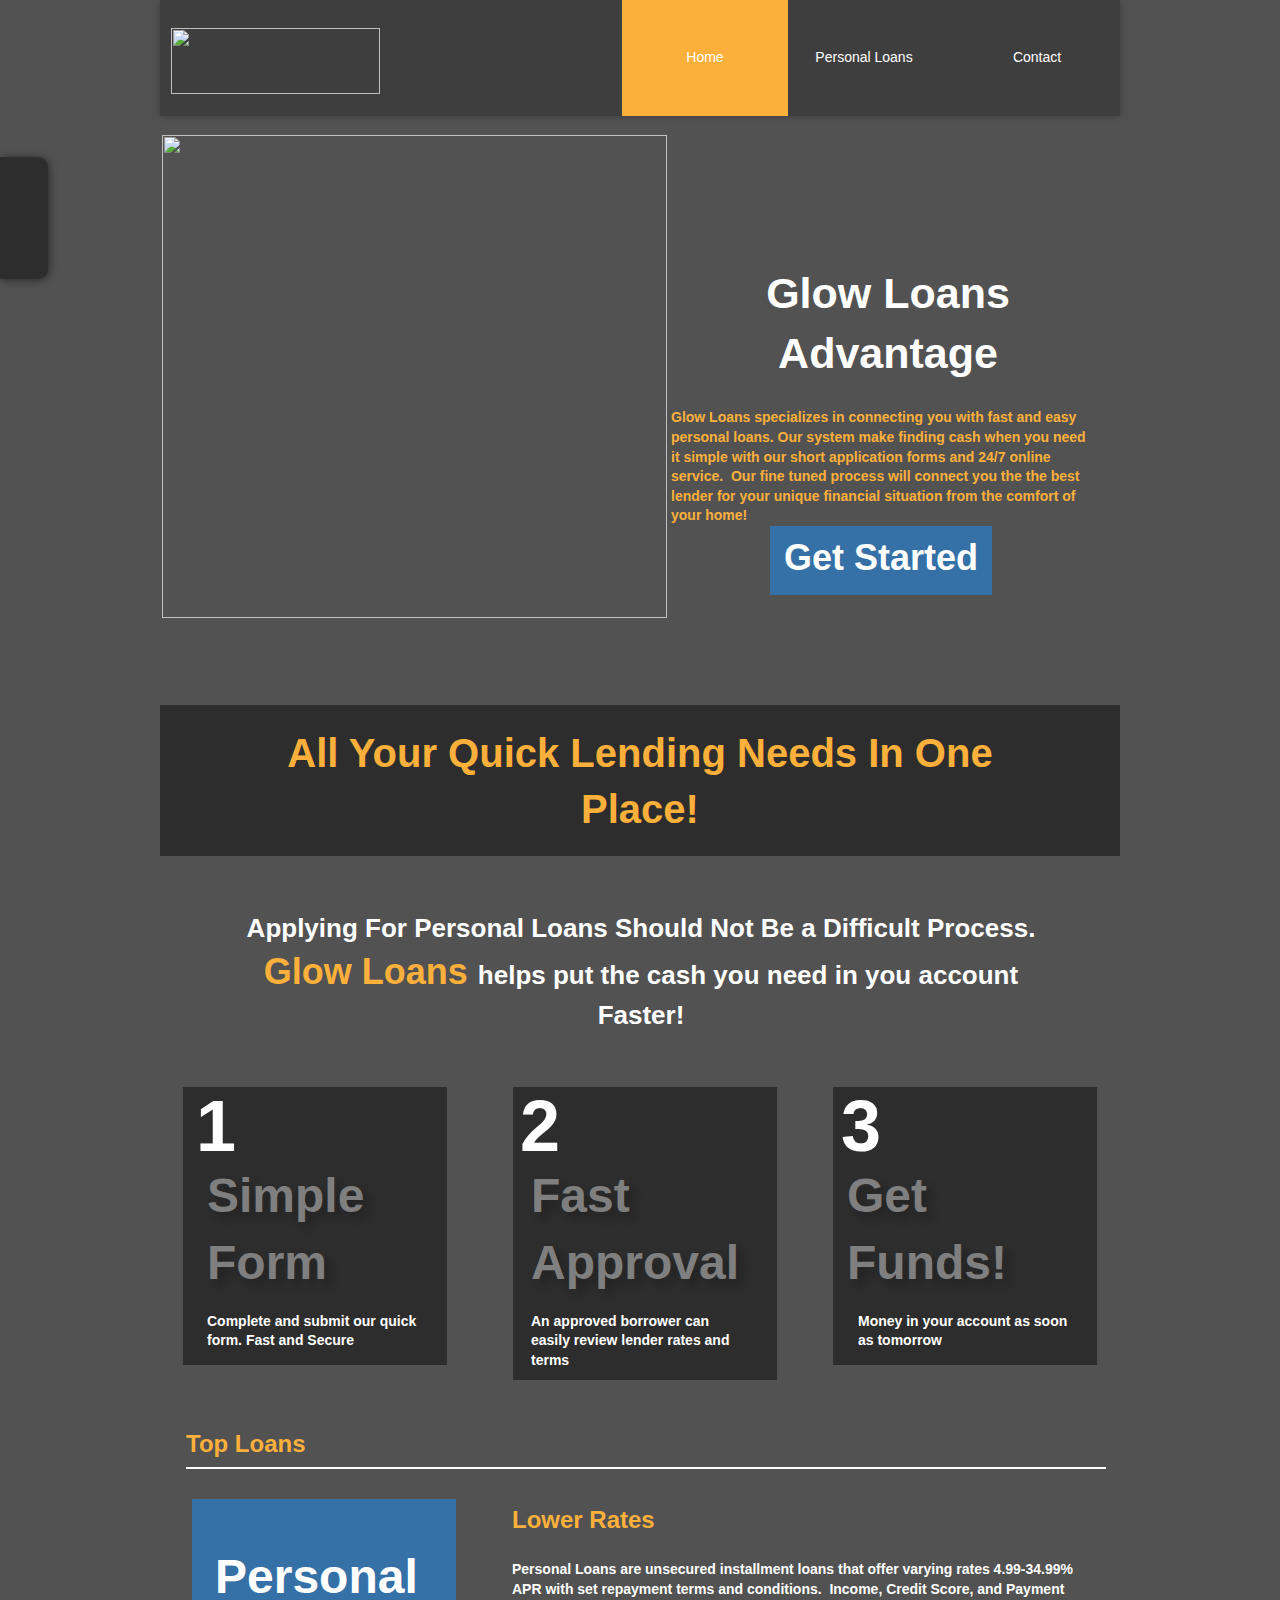
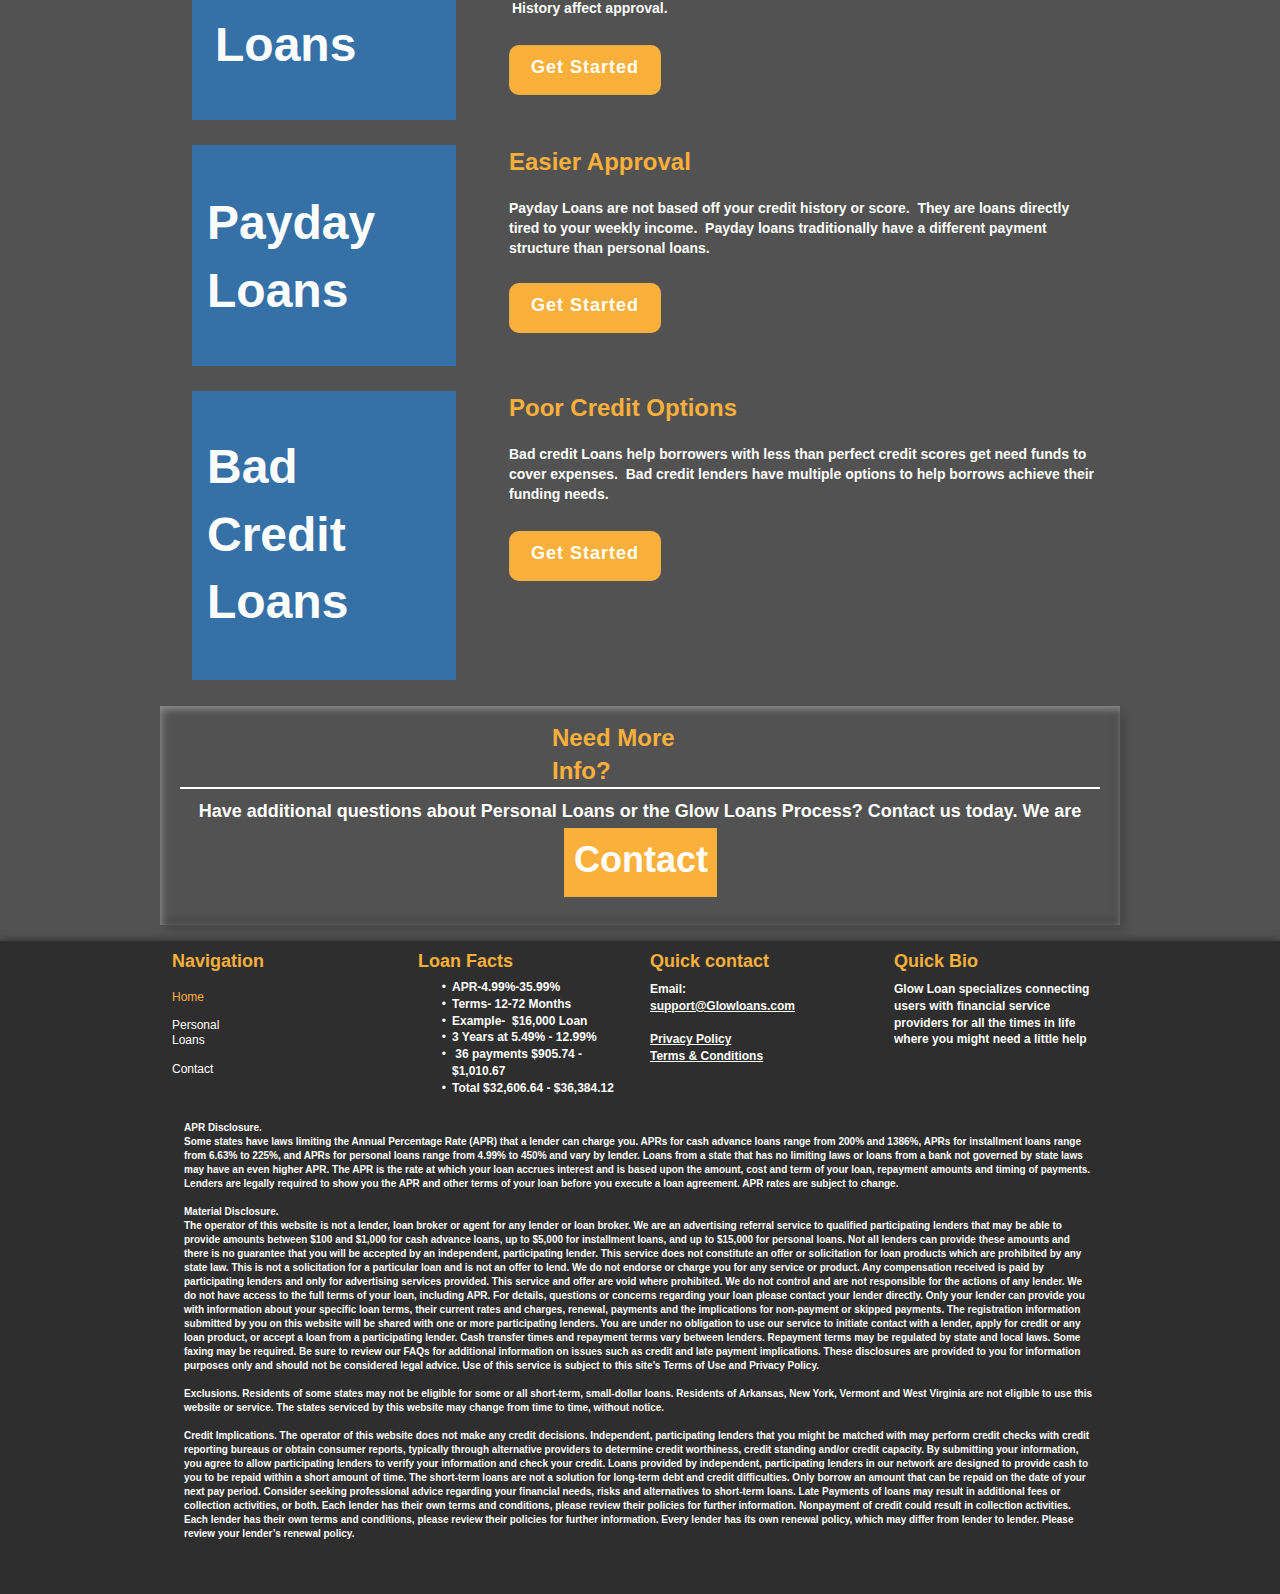
==== commit b1a63804: "analytics" ====
--- a/index.html
+++ b/index.html
@@ -17,14 +17,14 @@
   
   <title>Glow Loans | Find personal loan lenders at light speed!</title>
   <!-- CSS -->
-  <link rel="stylesheet" type="text/css" href="css/site_global.css?crc=461899782"/>
-  <link rel="stylesheet" type="text/css" href="css/master_a-master.css?crc=398675327"/>
-  <link rel="stylesheet" type="text/css" href="css/index.css?crc=117187790" id="pagesheet"/>
+  <link rel="stylesheet" type="text/css" href="css/site_global.css?crc=27548315"/>
+  <link rel="stylesheet" type="text/css" href="css/master_a-master.css?crc=4083385101"/>
+  <link rel="stylesheet" type="text/css" href="css/index.css?crc=436385164" id="pagesheet"/>
   <!-- IE-only CSS -->
   <!--[if lt IE 9]>
   <link rel="stylesheet" type="text/css" href="css/iefonts_index.css?crc=285942772"/>
-  <link rel="stylesheet" type="text/css" href="css/nomq_preview_master_a-master.css?crc=473502579"/>
-  <link rel="stylesheet" type="text/css" href="css/nomq_index.css?crc=502793039" id="nomq_pagesheet"/>
+  <link rel="stylesheet" type="text/css" href="css/nomq_preview_master_a-master.css?crc=466970390"/>
+  <link rel="stylesheet" type="text/css" href="css/nomq_index.css?crc=527834751" id="nomq_pagesheet"/>
   <![endif]-->
   <!-- Other scripts -->
   <script type="text/javascript">
@@ -36,12 +36,7 @@
   <script src="scripts/html5shiv.js?crc=4241844378" type="text/javascript"></script>
   <![endif]-->
     <!--custom head HTML-->
-  <script type="text/javascript">
-    var _lg_track_init_ = {aid: 6288}
-</script>
-<script type="text/javascript" async="true" src="https://leadapi.net/form/track.js"></script>
-
-<!-- Hotjar Tracking Code for glowloans.com -->
+  <!-- Hotjar Tracking Code for glowloans.com -->
 <script>
     (function(h,o,t,j,a,r){
         h.hj=h.hj||function(){(h.hj.q=h.hj.q||[]).push(arguments)};
@@ -53,14 +48,14 @@
     })(window,document,'https://static.hotjar.com/c/hotjar-','.js?sv=');
 </script>
 
-<!-- Global site tag (gtag.js) - AdWords: 827280539 -->
-<script async src="https://www.googletagmanager.com/gtag/js?id=AW-827280539"></script>
+<!-- Global site tag (gtag.js) - Google Analytics -->
+<script async src="https://www.googletagmanager.com/gtag/js?id=UA-109130191-1"></script>
 <script>
   window.dataLayer = window.dataLayer || [];
   function gtag(){dataLayer.push(arguments);}
   gtag('js', new Date());
 
-  gtag('config', 'AW-827280539');
+  gtag('config', 'UA-109130191-1');
 </script>
   <!--HTML Widget code-->
   
@@ -248,14 +243,11 @@
        </div>
       </div>
      </div>
-     <div class="browser_width colelem" id="accordionu64333-bw">
-      <ul class="AccordionWidget clearfix" id="accordionu64333"><!-- vertical box -->
-       <li class="AccordionPanel clearfix colelem100" id="u64353"><!-- vertical box --><div class="AccordionPanelTab clearfix colelem100" id="u64358-5" data-muse-temp-textContainer-sizePolicy="true" data-muse-temp-textContainer-pinning="true"><!-- content --><div id="u64358-4"><p>Material <span id="u64358-2">Disclosure&gt;</span></p></div></div><div class="AccordionPanelContent disn clearfix colelem100" id="u64354"><!-- column --><div class="clearfix colelem" id="u64355-17" data-sizePolicy="fixed" data-pintopage="page_fluidx"><!-- content --><p>APR Disclosure.</p><p>Some states have laws limiting the Annual Percentage Rate (APR) that a lender can charge you. APRs for cash advance loans range from 200% and 1386%, APRs for installment loans range from 6.63% to 225%, and APRs for personal loans range from 4.99% to 450% and vary by lender. Loans from a state that has no limiting laws or loans from a bank not governed by state laws may have an even higher APR. The APR is the rate at which your loan accrues interest and is based upon the amount, cost and term of your loan, repayment amounts and timing of payments. Lenders are legally required to show you the APR and other terms of your loan before you execute a loan agreement. APR rates are subject to change.</p><p>&nbsp;</p><p>Material Disclosure.</p><p>The operator of this website is not a lender, loan broker or agent for any lender or loan broker. We are an advertising referral service to qualified participating lenders that may be able to provide amounts between $100 and $1,000 for cash advance loans, up to $5,000 for installment loans, and up to $15,000 for personal loans. Not all lenders can provide these amounts and there is no guarantee that you will be accepted by an independent, participating lender. This service does not constitute an offer or solicitation for loan products which are prohibited by any state law. This is not a solicitation for a particular loan and is not an offer to lend. We do not endorse or charge you for any service or product. Any compensation received is paid by participating lenders and only for advertising services provided. This service and offer are void where prohibited. We do not control and are not responsible for the actions of any lender. We do not have access to the full terms of your loan, including APR. For details, questions or concerns regarding your loan please contact your lender directly. Only your lender can provide you with information about your specific loan terms, their current rates and charges, renewal, payments and the implications for non-payment or skipped payments. The registration information submitted by you on this website will be shared with one or more participating lenders. You are under no obligation to use our service to initiate contact with a lender, apply for credit or any loan product, or accept a loan from a participating lender. Cash transfer times and repayment terms vary between lenders. Repayment terms may be regulated by state and local laws. Some faxing may be required. Be sure to review our FAQs for additional information on issues such as credit and late payment implications. These disclosures are provided to you for information purposes only and should not be considered legal advice. Use of this service is subject to this site’s Terms of Use and Privacy Policy.</p><p>&nbsp;</p><p>Exclusions. Residents of some states may not be eligible for some or all short-term, small-dollar loans. Residents of Arkansas, New York, Vermont and West Virginia are not eligible to use this website or service. The states serviced by this website may change from time to time, without notice.</p><p>&nbsp;</p><p>Credit Implications. The operator of this website does not make any credit decisions. Independent, participating lenders that you might be matched with may perform credit checks with credit reporting bureaus or obtain consumer reports, typically through alternative providers to determine credit worthiness, credit standing and/or credit capacity. By submitting your information, you agree to allow participating lenders to verify your information and check your credit. Loans provided by independent, participating lenders in our network are designed to provide cash to you to be repaid within a short amount of time. The short-term loans are not a solution for long-term debt and credit difficulties. Only borrow an amount that can be repaid on the date of your next pay period. Consider seeking professional advice regarding your financial needs, risks and alternatives to short-term loans. Late Payments of loans may result in additional fees or collection activities, or both. Each lender has their own terms and conditions, please review their policies for further information. Nonpayment of credit could result in collection activities. Each lender has their own terms and conditions, please review their policies for further information. Every lender has its own renewal policy, which may differ from lender to lender. Please review your lender’s renewal policy.</p></div><a class="nonblock nontext Button rounded-corners clearfix colelem" id="buttonu64356" href="fast-cash.html" data-sizePolicy="fixed" data-pintopage="page_fluidx"><!-- container box --><div class="clearfix grpelem" id="u64357-4" data-sizePolicy="fixed" data-pintopage="page_fixedLeft"><!-- content --><p>Get Started</p></div></a></div></li>
-      </ul>
-     </div>
      <div class="clearfix colelem" id="pu21228-3"><!-- group -->
-      <div class="clearfix grpelem" id="u21228-3" data-muse-temp-textContainer-sizePolicy="true" data-muse-temp-textContainer-pinning="true"><!-- content -->
-       <p>&nbsp;</p>
+      <div class="browser_width grpelem" id="u21228-3-bw">
+       <div class="clearfix" id="u21228-3" data-muse-temp-textContainer-sizePolicy="true" data-muse-temp-textContainer-pinning="true"><!-- content -->
+        <p>&nbsp;</p>
+       </div>
       </div>
       <nav class="MenuBar clearfix grpelem" id="menuu1993" data-sizePolicy="fixed" data-pintopage="page_fixedLeft"><!-- vertical box -->
        <div class="MenuItemContainer clearfix colelem" id="u5059"><!-- horizontal box -->
@@ -299,6 +291,17 @@
       </div>
       <div class="clearfix grpelem" id="u21641-4" data-sizePolicy="fixed" data-pintopage="page_fixedLeft"><!-- content -->
        <p>Loan Facts</p>
+      </div>
+      <div class="clearfix grpelem" id="u67348-17" data-sizePolicy="fixed" data-pintopage="page_fixedLeft"><!-- content -->
+       <p class="shared_content" data-content-guid="u67348-17_0_content">APR Disclosure.</p>
+       <p class="shared_content" data-content-guid="u67348-17_1_content">Some states have laws limiting the Annual Percentage Rate (APR) that a lender can charge you. APRs for cash advance loans range from 200% and 1386%, APRs for installment loans range from 6.63% to 225%, and APRs for personal loans range from 4.99% to 450% and vary by lender. Loans from a state that has no limiting laws or loans from a bank not governed by state laws may have an even higher APR. The APR is the rate at which your loan accrues interest and is based upon the amount, cost and term of your loan, repayment amounts and timing of payments. Lenders are legally required to show you the APR and other terms of your loan before you execute a loan agreement. APR rates are subject to change.</p>
+       <p class="shared_content" data-content-guid="u67348-17_2_content">&nbsp;</p>
+       <p class="shared_content" data-content-guid="u67348-17_3_content">Material Disclosure.</p>
+       <p class="shared_content" data-content-guid="u67348-17_4_content">The operator of this website is not a lender, loan broker or agent for any lender or loan broker. We are an advertising referral service to qualified participating lenders that may be able to provide amounts between $100 and $1,000 for cash advance loans, up to $5,000 for installment loans, and up to $15,000 for personal loans. Not all lenders can provide these amounts and there is no guarantee that you will be accepted by an independent, participating lender. This service does not constitute an offer or solicitation for loan products which are prohibited by any state law. This is not a solicitation for a particular loan and is not an offer to lend. We do not endorse or charge you for any service or product. Any compensation received is paid by participating lenders and only for advertising services provided. This service and offer are void where prohibited. We do not control and are not responsible for the actions of any lender. We do not have access to the full terms of your loan, including APR. For details, questions or concerns regarding your loan please contact your lender directly. Only your lender can provide you with information about your specific loan terms, their current rates and charges, renewal, payments and the implications for non-payment or skipped payments. The registration information submitted by you on this website will be shared with one or more participating lenders. You are under no obligation to use our service to initiate contact with a lender, apply for credit or any loan product, or accept a loan from a participating lender. Cash transfer times and repayment terms vary between lenders. Repayment terms may be regulated by state and local laws. Some faxing may be required. Be sure to review our FAQs for additional information on issues such as credit and late payment implications. These disclosures are provided to you for information purposes only and should not be considered legal advice. Use of this service is subject to this site’s Terms of Use and Privacy Policy.</p>
+       <p class="shared_content" data-content-guid="u67348-17_5_content">&nbsp;</p>
+       <p class="shared_content" data-content-guid="u67348-17_6_content">Exclusions. Residents of some states may not be eligible for some or all short-term, small-dollar loans. Residents of Arkansas, New York, Vermont and West Virginia are not eligible to use this website or service. The states serviced by this website may change from time to time, without notice.</p>
+       <p class="shared_content" data-content-guid="u67348-17_7_content">&nbsp;</p>
+       <p class="shared_content" data-content-guid="u67348-17_8_content">Credit Implications. The operator of this website does not make any credit decisions. Independent, participating lenders that you might be matched with may perform credit checks with credit reporting bureaus or obtain consumer reports, typically through alternative providers to determine credit worthiness, credit standing and/or credit capacity. By submitting your information, you agree to allow participating lenders to verify your information and check your credit. Loans provided by independent, participating lenders in our network are designed to provide cash to you to be repaid within a short amount of time. The short-term loans are not a solution for long-term debt and credit difficulties. Only borrow an amount that can be repaid on the date of your next pay period. Consider seeking professional advice regarding your financial needs, risks and alternatives to short-term loans. Late Payments of loans may result in additional fees or collection activities, or both. Each lender has their own terms and conditions, please review their policies for further information. Nonpayment of credit could result in collection activities. Each lender has their own terms and conditions, please review their policies for further information. Every lender has its own renewal policy, which may differ from lender to lender. Please review your lender’s renewal policy.</p>
       </div>
      </div>
     </div>
@@ -378,7 +381,18 @@
       <li class="AccordionPanel clearfix colelem" id="u15434"><!-- vertical box --><div class="AccordionPanelTab borderbox clearfix colelem" id="u15435-5" data-muse-temp-textContainer-sizePolicy="true" data-muse-temp-textContainer-pinning="true"><!-- content --><div id="u15435-4"><p><span id="u15435">Need More Info?</span><span id="u15435-2">&gt;</span></p></div></div><div class="AccordionPanelContent disn clearfix colelem" id="u15436"><!-- column --><div class="clearfix colelem" id="u15438-4" data-muse-temp-textContainer-sizePolicy="true" data-muse-temp-textContainer-pinning="true"><!-- content --><p>Have questions about Personal Loans or the Glow Loans Process? Contact us today. We are happy to help!</p></div><div class="clearfix colelem" id="pu15437-4"><!-- group --><div class="clearfix grpelem" id="u15437-4" data-muse-temp-textContainer-sizePolicy="true" data-muse-temp-textContainer-pinning="true"><!-- content --><p>Contact...</p></div><div class="clearfix grpelem" id="u21648-4" data-muse-temp-textContainer-sizePolicy="true" data-muse-temp-textContainer-pinning="true"><!-- content --><p>Loan Facts</p></div></div><div class="clearfix colelem" id="u21647-15" data-muse-temp-textContainer-sizePolicy="true" data-muse-temp-textContainer-pinning="true"><!-- content --><ul class="list0 nls-None" id="u21647-13"><li>APR-4.99%-35.99%</li><li>Terms- 12-72 Months</li><li>Example-&nbsp; $16,000 Loan</li><li>3 Years at 5.49% - 12.99%</li><li>&nbsp;36 payments $905.74 - $1,010.67</li><li>Total $32,606.64 - $36,384.12</li></ul></div></div></li>
       <li class="AccordionPanel clearfix colelem" id="u64145"><!-- vertical box --><div class="AccordionPanelTab borderbox clearfix colelem" id="u64151-5" data-muse-temp-textContainer-sizePolicy="true" data-muse-temp-textContainer-pinning="true"><!-- content --><div id="u64151-4"><p>Material <span id="u64151-2">Disclosure&gt;</span></p></div></div><div class="AccordionPanelContent disn clearfix colelem" id="u64146"><!-- column --><div class="clearfix colelem" id="u64173-17" data-muse-temp-textContainer-sizePolicy="true" data-muse-temp-textContainer-pinning="true"><!-- content --><p>APR Disclosure.</p><p>Some states have laws limiting the Annual Percentage Rate (APR) that a lender can charge you. APRs for cash advance loans range from 200% and 1386%, APRs for installment loans range from 6.63% to 225%, and APRs for personal loans range from 4.99% to 450% and vary by lender. Loans from a state that has no limiting laws or loans from a bank not governed by state laws may have an even higher APR. The APR is the rate at which your loan accrues interest and is based upon the amount, cost and term of your loan, repayment amounts and timing of payments. Lenders are legally required to show you the APR and other terms of your loan before you execute a loan agreement. APR rates are subject to change.</p><p>&nbsp;</p><p>Material Disclosure.</p><p>The operator of this website is not a lender, loan broker or agent for any lender or loan broker. We are an advertising referral service to qualified participating lenders that may be able to provide amounts between $100 and $1,000 for cash advance loans, up to $5,000 for installment loans, and up to $15,000 for personal loans. Not all lenders can provide these amounts and there is no guarantee that you will be accepted by an independent, participating lender. This service does not constitute an offer or solicitation for loan products which are prohibited by any state law. This is not a solicitation for a particular loan and is not an offer to lend. We do not endorse or charge you for any service or product. Any compensation received is paid by participating lenders and only for advertising services provided. This service and offer are void where prohibited. We do not control and are not responsible for the actions of any lender. We do not have access to the full terms of your loan, including APR. For details, questions or concerns regarding your loan please contact your lender directly. Only your lender can provide you with information about your specific loan terms, their current rates and charges, renewal, payments and the implications for non-payment or skipped payments. The registration information submitted by you on this website will be shared with one or more participating lenders. You are under no obligation to use our service to initiate contact with a lender, apply for credit or any loan product, or accept a loan from a participating lender. Cash transfer times and repayment terms vary between lenders. Repayment terms may be regulated by state and local laws. Some faxing may be required. Be sure to review our FAQs for additional information on issues such as credit and late payment implications. These disclosures are provided to you for information purposes only and should not be considered legal advice. Use of this service is subject to this site’s Terms of Use and Privacy Policy.</p><p>&nbsp;</p><p>Exclusions. Residents of some states may not be eligible for some or all short-term, small-dollar loans. Residents of Arkansas, New York, Vermont and West Virginia are not eligible to use this website or service. The states serviced by this website may change from time to time, without notice.</p><p>&nbsp;</p><p>Credit Implications. The operator of this website does not make any credit decisions. Independent, participating lenders that you might be matched with may perform credit checks with credit reporting bureaus or obtain consumer reports, typically through alternative providers to determine credit worthiness, credit standing and/or credit capacity. By submitting your information, you agree to allow participating lenders to verify your information and check your credit. Loans provided by independent, participating lenders in our network are designed to provide cash to you to be repaid within a short amount of time. The short-term loans are not a solution for long-term debt and credit difficulties. Only borrow an amount that can be repaid on the date of your next pay period. Consider seeking professional advice regarding your financial needs, risks and alternatives to short-term loans. Late Payments of loans may result in additional fees or collection activities, or both. Each lender has their own terms and conditions, please review their policies for further information. Nonpayment of credit could result in collection activities. Each lender has their own terms and conditions, please review their policies for further information. Every lender has its own renewal policy, which may differ from lender to lender. Please review your lender’s renewal policy.</p></div><a class="nonblock nontext Button rounded-corners clearfix colelem" id="buttonu64178" href="fast-cash.html" data-visibility="changed" style="visibility:hidden"><!-- container box --><div class="clearfix grpelem" id="u64179-4" data-muse-temp-textContainer-sizePolicy="true" data-muse-temp-textContainer-pinning="true"><!-- content --><p>Get Started</p></div></a></div></li>
      </ul>
-     <div class="clearfix colelem" id="pu64464-7"><!-- group -->
+     <div class="clearfix colelem" id="pu67348-17"><!-- group -->
+      <div class="clearfix grpelem temp_no_id" data-muse-temp-textContainer-sizePolicy="true" data-muse-temp-textContainer-pinning="true" data-orig-id="u67348-17"><!-- content -->
+       <span class="placeholder" data-placeholder-for="u67348-17_0_content"><!-- placeholder node --></span>
+       <span class="placeholder" data-placeholder-for="u67348-17_1_content"><!-- placeholder node --></span>
+       <span class="placeholder" data-placeholder-for="u67348-17_2_content"><!-- placeholder node --></span>
+       <span class="placeholder" data-placeholder-for="u67348-17_3_content"><!-- placeholder node --></span>
+       <span class="placeholder" data-placeholder-for="u67348-17_4_content"><!-- placeholder node --></span>
+       <span class="placeholder" data-placeholder-for="u67348-17_5_content"><!-- placeholder node --></span>
+       <span class="placeholder" data-placeholder-for="u67348-17_6_content"><!-- placeholder node --></span>
+       <span class="placeholder" data-placeholder-for="u67348-17_7_content"><!-- placeholder node --></span>
+       <span class="placeholder" data-placeholder-for="u67348-17_8_content"><!-- placeholder node --></span>
+      </div>
       <div class="clearfix grpelem" id="u64464-7" data-muse-temp-textContainer-sizePolicy="true" data-muse-temp-textContainer-pinning="true"><!-- content -->
        <p><a class="nonblock" href="privacy-policy.html"><span id="u64464">Privacy Policy</span><span id="u64464-2">&nbsp;&nbsp;&nbsp;&nbsp; </span>Terms &amp; Conditions</a></p>
       </div>
@@ -405,7 +419,7 @@
 l[1]:null,l=l&&l[2]?l[2]:null;switch(l.toLowerCase()){case "css":k=k.replace(/\W/gi,"_").replace(/^([^a-z])/gi,"_$1");f.className+=" "+k;k=a(c(f,"color"));l=a(c(f,"backgroundColor"));k!=0||l!=0?(Muse.assets.required.splice(h,1),"undefined"!=typeof b[i]&&(k!=b[i]>>>24||l!=(b[i]&16777215))&&Muse.assets.outOfDate.push(i)):h++;f.className="version";break;case "js":h++;break;default:throw Error("Unsupported file type: "+l);}}d?d().jquery!="1.8.3"&&Muse.assets.outOfDate.push("jquery-1.8.3.min.js"):Muse.assets.required.push("jquery-1.8.3.min.js");
 f.parentNode.removeChild(f);if(Muse.assets.outOfDate.length||Muse.assets.required.length)f="Some files on the server may be missing or incorrect. Clear browser cache and try again. If the problem persists please contact website author.",g&&Muse.assets.outOfDate.length&&(f+="\nOut of date: "+Muse.assets.outOfDate.join(",")),g&&Muse.assets.required.length&&(f+="\nMissing: "+Muse.assets.required.join(",")),suppressMissingFileError?(f+="\nUse SuppressMissingFileError key in AppPrefs.xml to show missing file error pop up.",console.log(f)):alert(f)};location&&location.search&&location.search.match&&location.search.match(/muse_debug/gi)?
 setTimeout(function(){g(!0)},5E3):g()}};
-var muse_init=function(){require.config({baseUrl:""});require(["jquery","museutils","whatinput","jquery.musemenu","webpro","musewpdisclosure","jquery.watch","musewpslideshow","jquery.museoverlay","touchswipe","jquery.museresponsive"],function(d){var $ = d;$(document).ready(function(){try{
+var muse_init=function(){require.config({baseUrl:""});require(["jquery","museutils","whatinput","jquery.musemenu","jquery.watch","webpro","musewpslideshow","jquery.museoverlay","touchswipe","musewpdisclosure","jquery.museresponsive"],function(d){var $ = d;$(document).ready(function(){try{
 window.Muse.assets.check($);/* body */
 Muse.Utils.transformMarkupToFixBrowserProblemsPreInit();/* body */
 Muse.Utils.prepHyperlinks(false);/* body */
@@ -414,7 +428,6 @@
 Muse.Utils.resizeHeight('.popup_anchor.allow_click_through');/* resize height */
 Muse.Utils.makeButtonsVisibleAfterSettingMinWidth();/* body */
 Muse.Utils.initWidget('.MenuBar', ['#bp_infinity', '#bp_425'], function(elem) { return $(elem).museMenu(); });/* unifiedNavBar */
-Muse.Utils.initWidget('#accordionu64333', ['#bp_infinity'], function(elem) { return new WebPro.Widget.Accordion(elem, {canCloseAll:true,defaultIndex:-1}); });/* #accordionu64333 */
 Muse.Utils.initWidget('#pamphletu13895', ['#bp_425'], function(elem) { return new WebPro.Widget.ContentSlideShow(elem, {contentLayout_runtime:'lightbox',event:'click',deactivationEvent:'none',autoPlay:false,displayInterval:3000,transitionStyle:'fading',transitionDuration:500,hideAllContentsFirst:false,shuffle:false,enableSwipe:true,resumeAutoplay:false,resumeAutoplayInterval:3000,playOnce:false,autoActivate_runtime:false,isResponsive:true}); });/* #pamphletu13895 */
 Muse.Utils.initWidget('#accordionu15421', ['#bp_425'], function(elem) { return new WebPro.Widget.Accordion(elem, {canCloseAll:true,defaultIndex:-1}); });/* #accordionu15421 */
 $( '.breakpoint' ).registerBreakpoint();/* Register breakpoints */
--- a/css/master_a-master.css
+++ b/css/master_a-master.css
@@ -1 +1 @@
-.MenuItem{cursor:pointer;}#u57127{opacity:0;background-color:transparent;-ms-filter:"progid:DXImageTransform.Microsoft.Alpha(Opacity=0)";filter:alpha(opacity=0);border-width:0px;border-color:transparent;}@media (min-width: 426px), print{#u14171-3{box-shadow:0px 0px 8px rgba(0,0,0,0.275);border-color:#000000;background-color:#8C8C8C;background-color:rgba(47,46,46,0.55);-pie-background:rgba(47,46,46,0.55);}#u14201,#u14202{background-color:transparent;}#u14202:hover{background-color:#FBB03B;}#u14202:active{background-color:#6B6B6B;}#u14205-4{border-width:0px;border-color:transparent;background-color:transparent;text-align:center;color:#FFFFFF;font-family:cabin, sans-serif;font-weight:400;}#u50467,#u50468{background-color:transparent;}#u14202.MuseMenuActive,#u50468:hover{background-color:#FBB03B;}#u50468:active{background-color:#6B6B6B;}#u50469-4{border-width:0px;border-color:transparent;background-color:transparent;text-align:center;color:#FFFFFF;font-family:cabin, sans-serif;font-weight:400;}#u50471{opacity:1;-ms-filter:"progid:DXImageTransform.Microsoft.Alpha(Opacity=100)";filter:alpha(opacity=100);background:transparent url("../images/arrowmenudown.png?crc=262559161") no-repeat center center;}#u50468:hover #u50471{background-repeat:no-repeat;background-position:center center;}#u50468:active #u50471{background-repeat:no-repeat;background-position:center center;}#u50468.MuseMenuActive #u50471{background-repeat:no-repeat;background-position:center center;}#u51059{border-style:solid;border-width:1px;border-color:#777777;background-color:#FFFFFF;}#u51059:hover{background-color:#AAAAAA;}#u51065-4{background-color:transparent;text-align:center;font-size:11px;}#u51738{border-style:solid;border-width:1px;border-color:#777777;background-color:#FFFFFF;}#u51738:hover{background-color:#AAAAAA;}#u51059.MuseMenuActive,#u51738.MuseMenuActive{background-color:#666666;}#u51740-4{background-color:transparent;text-align:center;font-size:11px;}#u50472,#u50473,#u51056,#u51737,#u14173,#u14176{background-color:transparent;}#u50468.MuseMenuActive,#u14176:hover{background-color:#FBB03B;}#u14176:active{background-color:#6B6B6B;}#u14176.MuseMenuActive{background-color:#FBB03B;}#u14178-4{border-width:0px;border-color:transparent;background-color:transparent;text-align:center;color:#FFFFFF;font-family:cabin, sans-serif;font-weight:400;}#u14208_img{display:block;vertical-align:top;}#u21228-3{box-shadow:0px 0px 8px rgba(0,0,0,0.5);border-color:#000000;background-color:#2F2E2E;}#menuu14172,#menuu1993{border-width:0px;border-color:transparent;background-color:transparent;}#u5059,#u5062{background-color:transparent;}#u5063-4{border-width:0px;border-color:transparent;background-color:transparent;text-align:left;font-size:12px;color:#FFFFFF;font-family:cabin, sans-serif;font-weight:400;}#u5062:hover #u5063-4 p{color:#FBB03B;visibility:inherit;}#u5062:active #u5063-4 p{color:#FBB03B;visibility:inherit;}#u50431,#u50434{background-color:transparent;}#u50434:hover{border-radius:0px;}#u50436-4{border-width:0px;border-color:transparent;background-color:transparent;text-align:left;font-size:12px;color:#FFFFFF;font-family:cabin, sans-serif;font-weight:400;}#u5062.MuseMenuActive #u5063-4 p,#u50434:hover #u50436-4 p{color:#FBB03B;visibility:inherit;}#u50434:active #u50436-4 p{color:#FBB03B;visibility:inherit;}#u2044,#u2045{background-color:transparent;}#u50434.MuseMenuActive,#u2045:hover{border-radius:0px;}#u2045.MuseMenuActive{border-radius:0px;}#u2046-4{border-width:0px;border-color:transparent;background-color:transparent;text-align:left;font-size:12px;color:#FFFFFF;font-family:cabin, sans-serif;font-weight:400;}#u14202.MuseMenuActive #u14205-4,#u50468.MuseMenuActive #u50469-4,#u14176.MuseMenuActive #u14178-4,#u5062.MuseMenuActive #u5063-4,#u50434.MuseMenuActive #u50436-4,#u2045.MuseMenuActive #u2046-4{border-width:0px;border-color:transparent;}#u50434.MuseMenuActive #u50436-4 p,#u2045:hover #u2046-4 p{color:#FBB03B;visibility:inherit;}#u2045:active #u2046-4 p{color:#FBB03B;visibility:inherit;}#u2045.MuseMenuActive #u2046-4 p{color:#FBB03B;visibility:inherit;}#u2051-4{background-color:transparent;}#u2054-3,#u2054-7{color:#FFFFFF;}#u2054-14,#u2055-4,#u21636-15{background-color:transparent;line-height:1.4;color:#FFFFFF;font-size:12px;font-family:cabin, sans-serif;font-weight:700;}#u2053-4,#u2056-4,#u21641-4{background-color:transparent;line-height:1.4;color:#FBB03B;font-size:18px;font-family:cabin, sans-serif;font-weight:700;}}@media (max-width: 425px){#u14167{box-shadow:0px 0px 8px rgba(0,0,0,0.275);border-color:#000000;background-color:#8C8C8C;background-color:rgba(47,46,46,0.55);-pie-background:rgba(47,46,46,0.55);}#u13944_img{display:block;vertical-align:top;}#u13900{border-color:#DEDEDE;opacity:1;-ms-filter:"progid:DXImageTransform.Microsoft.Alpha(Opacity=100)";filter:alpha(opacity=100);background:transparent url("../images/menu%20(2).png?crc=167558204") no-repeat center center;}#u13900:hover{border-color:#999999;opacity:1;-ms-filter:"progid:DXImageTransform.Microsoft.Alpha(Opacity=100)";filter:alpha(opacity=100);background:transparent url("../images/menu%20(2).png?crc=167558204") no-repeat center center;}#u13900:active{border-color:#999999;opacity:1;-ms-filter:"progid:DXImageTransform.Microsoft.Alpha(Opacity=100)";filter:alpha(opacity=100);background:transparent url("../images/menu%20(2).png?crc=167558204") no-repeat center center;}#u13903{border-width:0px;border-color:transparent;background-color:#FFFFFF;background-color:rgba(255,255,255,0.3);-pie-background:rgba(255,255,255,0.3);}#u13941{box-shadow:0px 0px 8px rgba(0,0,0,0.5);border-color:#000000;background-color:#2E2D2D;border-radius:10px 0px 10px 10px ;}#u13904,#menuu13905{border-width:0px;border-color:transparent;background-color:transparent;}#u13907{background-color:#4B4B4B;}#u13907:hover{background-color:#FBB03B;}#u13907:active{background-color:#FBB03B;}#u13910-4{border-width:0px;border-color:transparent;background-color:transparent;text-align:center;color:#FFFFFF;font-family:cabin, sans-serif;font-weight:400;}#u50589{background-color:#4B4B4B;}#u13907.MuseMenuActive,#u50589:hover{background-color:#FBB03B;}#u50589:active{background-color:#FBB03B;}#u50592-4{border-width:0px;border-color:transparent;background-color:transparent;text-align:center;color:#FFFFFF;font-family:cabin, sans-serif;font-weight:400;}#u50591{opacity:1;-ms-filter:"progid:DXImageTransform.Microsoft.Alpha(Opacity=100)";filter:alpha(opacity=100);background:transparent url("../images/arrowmenudown.png?crc=262559161") no-repeat center center;}#u50589:hover #u50591{background-repeat:no-repeat;background-position:center center;}#u50589:active #u50591{background-repeat:no-repeat;background-position:center center;}#u50589.MuseMenuActive #u50591{background-repeat:no-repeat;background-position:center center;}#u51101{border-style:solid;border-width:1px;border-color:#777777;background-color:#FFFFFF;}#u51101:hover{background-color:#AAAAAA;}#u51107-4{background-color:transparent;text-align:center;font-size:11px;}#u51775{border-style:solid;border-width:1px;border-color:#777777;background-color:#FFFFFF;}#u51775:hover{background-color:#AAAAAA;}#u51101.MuseMenuActive,#u51775.MuseMenuActive{background-color:#666666;}#u51778-4{background-color:transparent;text-align:center;font-size:11px;}#u13906,#u50572,#u50573,#u50574,#u51098,#u51772,#u36482{background-color:transparent;}#u36485{background-color:#4B4B4B;}#u50589.MuseMenuActive,#u36485:hover{background-color:#FBB03B;}#u36485:active{background-color:#FBB03B;}#u36485.MuseMenuActive{background-color:#FBB03B;}#u36486-4{border-width:0px;border-color:transparent;background-color:transparent;text-align:center;color:#FFFFFF;font-family:cabin, sans-serif;font-weight:400;}#u13907.MuseMenuActive #u13910-4,#u50589.MuseMenuActive #u50592-4,#u36485.MuseMenuActive #u36486-4{border-width:0px;border-color:transparent;}#u13901{border-width:0px;border-color:transparent;background-color:#FBB03B;}#u13901:hover{background-color:#999999;}#u13901:active{background-color:#6B6B6B;}#u13902-4{border-width:0px;border-color:transparent;background-color:transparent;line-height:1.4;text-align:center;color:#FFFFFF;font-family:Georgia, Palatino, Palatino Linotype, Times, Times New Roman, serif;}.PamphletWidget .ThumbGroup .Thumb,.PamphletNextButton,.PamphletPrevButton,.PamphletCloseButton{cursor:pointer;}#u64464-7{background-color:transparent;line-height:1.4;color:#FFFFFF;font-size:12px;font-family:cabin, sans-serif;font-weight:700;}#u64464{color:#FFFFFF;}#u64464-2{text-decoration:none;color:#FFFFFF;}#u64468{box-shadow:0px 0px 8px rgba(0,0,0,0.275);border-color:#000000;background-color:#8C8C8C;background-color:rgba(47,46,46,0.55);-pie-background:rgba(47,46,46,0.55);}}+.MenuItem{cursor:pointer;}#u57127{border-color:transparent;-ms-filter:"progid:DXImageTransform.Microsoft.Alpha(Opacity=0)";border-width:0px;background-color:transparent;filter:alpha(opacity=0);opacity:0;}#u67348-17{font-family:cabin, sans-serif;line-height:1.4;font-size:10px;background-color:transparent;color:#FFFFFF;font-weight:700;}@media (min-width: 426px), print{#u14171-3{box-shadow:0px 0px 8px rgba(0,0,0,0.275);border-color:#000000;background-color:#8C8C8C;background-color:rgba(47,46,46,0.55);-pie-background:rgba(47,46,46,0.55);}#u14201,#u14202{background-color:transparent;}#u14202:hover{background-color:#FBB03B;}#u14202:active{background-color:#6B6B6B;}#u14205-4{border-width:0px;border-color:transparent;background-color:transparent;text-align:center;color:#FFFFFF;font-family:cabin, sans-serif;font-weight:400;}#u50467,#u50468{background-color:transparent;}#u14202.MuseMenuActive,#u50468:hover{background-color:#FBB03B;}#u50468:active{background-color:#6B6B6B;}#u50469-4{border-width:0px;border-color:transparent;background-color:transparent;text-align:center;color:#FFFFFF;font-family:cabin, sans-serif;font-weight:400;}#u50471{opacity:1;-ms-filter:"progid:DXImageTransform.Microsoft.Alpha(Opacity=100)";filter:alpha(opacity=100);background:transparent url("../images/arrowmenudown.png?crc=262559161") no-repeat center center;}#u50468:hover #u50471{background-repeat:no-repeat;background-position:center center;}#u50468:active #u50471{background-repeat:no-repeat;background-position:center center;}#u50468.MuseMenuActive #u50471{background-repeat:no-repeat;background-position:center center;}#u51059{border-style:solid;border-width:1px;border-color:#777777;background-color:#FFFFFF;}#u51059:hover{background-color:#AAAAAA;}#u51065-4{background-color:transparent;text-align:center;font-size:11px;}#u51738{border-style:solid;border-width:1px;border-color:#777777;background-color:#FFFFFF;}#u51738:hover{background-color:#AAAAAA;}#u51059.MuseMenuActive,#u51738.MuseMenuActive{background-color:#666666;}#u51740-4{background-color:transparent;text-align:center;font-size:11px;}#u50472,#u50473,#u51056,#u51737,#u14173,#u14176{background-color:transparent;}#u50468.MuseMenuActive,#u14176:hover{background-color:#FBB03B;}#u14176:active{background-color:#6B6B6B;}#u14176.MuseMenuActive{background-color:#FBB03B;}#u14178-4{border-width:0px;border-color:transparent;background-color:transparent;text-align:center;color:#FFFFFF;font-family:cabin, sans-serif;font-weight:400;}#u14208_img{display:block;vertical-align:top;}#u21228-3{box-shadow:0px 0px 8px rgba(0,0,0,0.5);border-color:#000000;background-color:#2F2E2E;}#menuu14172,#menuu1993{border-width:0px;border-color:transparent;background-color:transparent;}#u5059,#u5062{background-color:transparent;}#u5063-4{border-width:0px;border-color:transparent;background-color:transparent;text-align:left;font-size:12px;color:#FFFFFF;font-family:cabin, sans-serif;font-weight:400;}#u5062:hover #u5063-4 p{color:#FBB03B;visibility:inherit;}#u5062:active #u5063-4 p{color:#FBB03B;visibility:inherit;}#u50431,#u50434{background-color:transparent;}#u50434:hover{border-radius:0px;}#u50436-4{border-width:0px;border-color:transparent;background-color:transparent;text-align:left;font-size:12px;color:#FFFFFF;font-family:cabin, sans-serif;font-weight:400;}#u5062.MuseMenuActive #u5063-4 p,#u50434:hover #u50436-4 p{color:#FBB03B;visibility:inherit;}#u50434:active #u50436-4 p{color:#FBB03B;visibility:inherit;}#u2044,#u2045{background-color:transparent;}#u50434.MuseMenuActive,#u2045:hover{border-radius:0px;}#u2045.MuseMenuActive{border-radius:0px;}#u2046-4{border-width:0px;border-color:transparent;background-color:transparent;text-align:left;font-size:12px;color:#FFFFFF;font-family:cabin, sans-serif;font-weight:400;}#u14202.MuseMenuActive #u14205-4,#u50468.MuseMenuActive #u50469-4,#u14176.MuseMenuActive #u14178-4,#u5062.MuseMenuActive #u5063-4,#u50434.MuseMenuActive #u50436-4,#u2045.MuseMenuActive #u2046-4{border-width:0px;border-color:transparent;}#u50434.MuseMenuActive #u50436-4 p,#u2045:hover #u2046-4 p{color:#FBB03B;visibility:inherit;}#u2045:active #u2046-4 p{color:#FBB03B;visibility:inherit;}#u2045.MuseMenuActive #u2046-4 p{color:#FBB03B;visibility:inherit;}#u2051-4{background-color:transparent;}#u2054-3,#u2054-7{color:#FFFFFF;}#u2054-14,#u2055-4,#u21636-15{background-color:transparent;line-height:1.4;font-size:12px;color:#FFFFFF;font-family:cabin, sans-serif;font-weight:700;}#u2053-4,#u2056-4,#u21641-4{background-color:transparent;line-height:1.4;font-size:18px;color:#FBB03B;font-family:cabin, sans-serif;font-weight:700;}}@media (max-width: 425px){#u14167{box-shadow:0px 0px 8px rgba(0,0,0,0.275);border-color:#000000;background-color:#8C8C8C;background-color:rgba(47,46,46,0.55);-pie-background:rgba(47,46,46,0.55);}#u13944_img{display:block;vertical-align:top;}#u13900{border-color:#DEDEDE;opacity:1;-ms-filter:"progid:DXImageTransform.Microsoft.Alpha(Opacity=100)";filter:alpha(opacity=100);background:transparent url("../images/menu%20(2).png?crc=167558204") no-repeat center center;}#u13900:hover{border-color:#999999;opacity:1;-ms-filter:"progid:DXImageTransform.Microsoft.Alpha(Opacity=100)";filter:alpha(opacity=100);background:transparent url("../images/menu%20(2).png?crc=167558204") no-repeat center center;}#u13900:active{border-color:#999999;opacity:1;-ms-filter:"progid:DXImageTransform.Microsoft.Alpha(Opacity=100)";filter:alpha(opacity=100);background:transparent url("../images/menu%20(2).png?crc=167558204") no-repeat center center;}#u13903{border-width:0px;border-color:transparent;background-color:#FFFFFF;background-color:rgba(255,255,255,0.3);-pie-background:rgba(255,255,255,0.3);}#u13941{box-shadow:0px 0px 8px rgba(0,0,0,0.5);border-color:#000000;background-color:#2E2D2D;border-radius:10px 0px 10px 10px ;}#u13904,#menuu13905{border-width:0px;border-color:transparent;background-color:transparent;}#u13907{background-color:#4B4B4B;}#u13907:hover{background-color:#FBB03B;}#u13907:active{background-color:#FBB03B;}#u13910-4{border-width:0px;border-color:transparent;background-color:transparent;text-align:center;color:#FFFFFF;font-family:cabin, sans-serif;font-weight:400;}#u50589{background-color:#4B4B4B;}#u13907.MuseMenuActive,#u50589:hover{background-color:#FBB03B;}#u50589:active{background-color:#FBB03B;}#u50592-4{border-width:0px;border-color:transparent;background-color:transparent;text-align:center;color:#FFFFFF;font-family:cabin, sans-serif;font-weight:400;}#u50591{opacity:1;-ms-filter:"progid:DXImageTransform.Microsoft.Alpha(Opacity=100)";filter:alpha(opacity=100);background:transparent url("../images/arrowmenudown.png?crc=262559161") no-repeat center center;}#u50589:hover #u50591{background-repeat:no-repeat;background-position:center center;}#u50589:active #u50591{background-repeat:no-repeat;background-position:center center;}#u50589.MuseMenuActive #u50591{background-repeat:no-repeat;background-position:center center;}#u51101{border-style:solid;border-width:1px;border-color:#777777;background-color:#FFFFFF;}#u51101:hover{background-color:#AAAAAA;}#u51107-4{background-color:transparent;text-align:center;font-size:11px;}#u51775{border-style:solid;border-width:1px;border-color:#777777;background-color:#FFFFFF;}#u51775:hover{background-color:#AAAAAA;}#u51101.MuseMenuActive,#u51775.MuseMenuActive{background-color:#666666;}#u51778-4{background-color:transparent;text-align:center;font-size:11px;}#u13906,#u50572,#u50573,#u50574,#u51098,#u51772,#u36482{background-color:transparent;}#u36485{background-color:#4B4B4B;}#u50589.MuseMenuActive,#u36485:hover{background-color:#FBB03B;}#u36485:active{background-color:#FBB03B;}#u36485.MuseMenuActive{background-color:#FBB03B;}#u36486-4{border-width:0px;border-color:transparent;background-color:transparent;text-align:center;color:#FFFFFF;font-family:cabin, sans-serif;font-weight:400;}#u13907.MuseMenuActive #u13910-4,#u50589.MuseMenuActive #u50592-4,#u36485.MuseMenuActive #u36486-4{border-width:0px;border-color:transparent;}#u13901{border-width:0px;border-color:transparent;background-color:#FBB03B;}#u13901:hover{background-color:#999999;}#u13901:active{background-color:#6B6B6B;}#u13902-4{border-width:0px;border-color:transparent;background-color:transparent;line-height:1.4;text-align:center;color:#FFFFFF;font-family:Georgia, Palatino, Palatino Linotype, Times, Times New Roman, serif;}.PamphletWidget .ThumbGroup .Thumb,.PamphletNextButton,.PamphletPrevButton,.PamphletCloseButton{cursor:pointer;}#u64464-7{background-color:transparent;line-height:1.4;font-size:12px;color:#FFFFFF;font-family:cabin, sans-serif;font-weight:700;}#u64464{color:#FFFFFF;}#u64464-2{text-decoration:none;color:#FFFFFF;}#u64468{box-shadow:0px 0px 8px rgba(0,0,0,0.275);border-color:#000000;background-color:#8C8C8C;background-color:rgba(47,46,46,0.55);-pie-background:rgba(47,46,46,0.55);}}--- a/css/index.css
+++ b/css/index.css
@@ -1 +1 @@
-.version.index{color:#000006;background-color:#FC24CE;}.js body{visibility:hidden;}.js body.initialized{visibility:visible;}#page{margin-left:auto;z-index:1;margin-right:auto;background-color:transparent;background-image:none;width:100%;border-width:0px;border-color:#000000;}#u57127{width:201px;min-height:90px;position:relative;margin-right:-10000px;}.AccordionPanelTab{cursor:pointer;}.html{background:#525252 url("../images/dark_wall.jpg?crc=4145514674") repeat left top scroll;}body{position:relative;}@media (min-width: 426px), print{#muse_css_mq{background-color:#FFFFFF;}#bp_infinity.active{display:block;}#page{min-height:1000px;max-width:960px;}#ppu14171-3{z-index:0;padding-bottom:0px;margin-right:-10000px;width:100%;}#pu14171-3{z-index:263;width:100%;}#u14171-3{z-index:263;min-height:116px;position:relative;margin-right:-10000px;width:100%;left:0%;margin-left:0%;}#menuu14172{z-index:266;width:498px;height:116px;position:relative;margin-right:-10000px;left:462px;margin-left:0px;}#u14201{width:166px;min-height:116px;position:relative;margin-right:-10000px;}#u14202{width:166px;padding-bottom:99px;position:relative;}#u14202:hover{width:166px;min-height:0px;margin:0px;}#u14202:active{width:166px;min-height:0px;margin:0px;}#u14205-4{width:166px;min-height:17px;position:relative;margin-right:-10000px;top:49px;}#u14202:hover #u14205-4{padding-top:0px;padding-bottom:0px;min-height:17px;width:166px;margin:0px -10000px 0px 0px;}#u14202:active #u14205-4{padding-top:0px;padding-bottom:0px;min-height:17px;width:166px;margin:0px -10000px 0px 0px;}#u50467{width:166px;min-height:116px;position:relative;margin-right:-10000px;left:166px;}#u50468{width:166px;padding-bottom:99px;position:relative;}#u14202.MuseMenuActive,#u50468:hover{width:166px;min-height:0px;margin:0px;}#u50468:active{width:166px;min-height:0px;margin:0px;}#u50469-4{width:152px;min-height:17px;position:relative;margin-right:-10000px;top:49px;}#u50468:hover #u50469-4{padding-top:0px;padding-bottom:0px;min-height:17px;width:152px;margin:0px -10000px 0px 0px;}#u50468:active #u50469-4{padding-top:0px;padding-bottom:0px;min-height:17px;width:152px;margin:0px -10000px 0px 0px;}#u50468.MuseMenuActive #u50469-4{padding-top:0px;padding-bottom:0px;min-height:17px;width:152px;margin:0px -10000px 0px 0px;}#u50471{z-index:279;width:14px;height:14px;position:relative;margin-right:-10000px;top:51px;left:152px;}#u50468:hover #u50471{width:14px;height:14px;min-height:0px;margin:0px -10000px 0px 0px;}#u50468:active #u50471{width:14px;height:14px;min-height:0px;margin:0px -10000px 0px 0px;}#u50468.MuseMenuActive #u50471{width:14px;height:14px;min-height:0px;margin:0px -10000px 0px 0px;}#u50472{width:166px;top:116px;}#u51059{width:164px;padding-bottom:4px;position:relative;margin-right:-10000px;}#u51059:hover{width:164px;min-height:0px;margin:0px -10000px 0px 0px;}#u51065-4{width:156px;min-height:13px;padding-left:2px;padding-top:4px;padding-right:2px;position:relative;margin-right:-10000px;top:2px;left:2px;}#u51059:hover #u51065-4{padding-top:4px;padding-bottom:0px;min-height:13px;width:156px;margin:0px -10000px 0px 0px;}#u50473,#u51056,#u51737{width:166px;position:relative;}#u51738{width:164px;padding-bottom:4px;position:relative;margin-right:-10000px;}#u51059.MuseMenuActive,#u51738:hover{width:164px;min-height:0px;margin:0px -10000px 0px 0px;}#u51738.MuseMenuActive{width:164px;min-height:0px;margin:0px -10000px 0px 0px;}#u51740-4{width:156px;min-height:13px;padding-left:2px;padding-top:4px;padding-right:2px;position:relative;margin-right:-10000px;top:2px;left:2px;}#u51059.MuseMenuActive #u51065-4,#u51738:hover #u51740-4{padding-top:4px;padding-bottom:0px;min-height:13px;width:156px;margin:0px -10000px 0px 0px;}#u51738.MuseMenuActive #u51740-4{padding-top:4px;padding-bottom:0px;min-height:13px;width:156px;margin:0px -10000px 0px 0px;}#u14173{width:166px;min-height:116px;position:relative;margin-right:-10000px;left:332px;}#u14176{width:166px;padding-bottom:99px;position:relative;}#u50468.MuseMenuActive,#u14176:hover{width:166px;min-height:0px;margin:0px;}#u14176:active{width:166px;min-height:0px;margin:0px;}#u14176.MuseMenuActive{width:166px;min-height:0px;margin:0px;}#u14178-4{width:166px;min-height:17px;position:relative;margin-right:-10000px;top:49px;}#u14202.MuseMenuActive #u14205-4,#u14176:hover #u14178-4{padding-top:0px;padding-bottom:0px;min-height:17px;width:166px;margin:0px -10000px 0px 0px;}#u14176:active #u14178-4{padding-top:0px;padding-bottom:0px;min-height:17px;width:166px;margin:0px -10000px 0px 0px;}#u14176.MuseMenuActive #u14178-4{padding-top:0px;padding-bottom:0px;min-height:17px;width:166px;margin:0px -10000px 0px 0px;}#u14208{z-index:300;position:relative;margin-right:-10000px;width:209px;margin-top:28px;left:11px;margin-left:0px;}#pu4879{z-index:75;width:0.01px;left:0px;margin-left:0px;}#u4879{z-index:75;width:505px;background-color:transparent;position:relative;margin-right:-10000px;margin-top:19px;left:2px;}#u4910{z-index:189;width:960px;background-color:transparent;padding-top:147px;padding-bottom:110.39374999999961px;position:relative;margin-right:-10000px;}#u4907-4{z-index:190;width:434px;min-height:66px;background-color:transparent;line-height:1.4;text-align:center;font-size:43px;color:#FFFFFF;font-family:cabin, sans-serif;font-weight:700;margin-left:511px;position:relative;}#u4913-4{z-index:199;width:427px;min-height:105px;background-color:transparent;line-height:1.4;text-align:left;color:#FBB03B;font-family:cabin, sans-serif;font-weight:700;margin-left:511px;margin-top:25px;position:relative;}#u4903{z-index:194;width:222px;border-color:#000000;background-color:#3571A7;padding-bottom:7px;margin-left:610px;position:relative;}#u4903:hover{background-color:#7F7F7F;width:222px;min-height:0px;margin:0px 0px 0px 610px;}#u4922-4{z-index:195;width:208px;min-height:55px;background-color:transparent;line-height:1.4;text-align:center;font-size:36px;color:#FFFFFF;font-family:cabin, sans-serif;font-weight:700;position:relative;margin-right:-10000px;margin-top:7px;left:7px;}#u4887{z-index:74;width:960px;border-color:#000000;background-color:#2E2D2D;padding-bottom:19px;position:relative;left:0px;margin-left:0px;}#u4916-4{z-index:84;width:760px;min-height:60px;background-color:transparent;text-align:center;font-size:40px;position:relative;margin-right:-10000px;margin-top:20px;left:100px;}#pu4923-7{z-index:77;margin-top:-4px;width:87.09%;}#u4923-7{z-index:77;width:836px;min-height:103px;background-color:transparent;text-align:center;line-height:1.4;font-family:cabin, sans-serif;font-weight:700;position:relative;margin-right:-10000px;margin-top:58px;left:0px;margin-left:63px;}#u4923-5{font-size:36px;color:#FBB03B;line-height:0px;}#u4923-5 span{line-height:1.4;}#u4923-2,#u4923-4{font-size:26px;color:#FFFFFF;}#u57127{z-index:262;left:37.92%;margin-left:7.54%;}#pu4904{z-index:88;width:0.01px;margin-top:53px;left:0px;margin-left:23px;}#u4904{z-index:88;width:264px;border-color:#000000;background-color:#2E2D2D;padding-bottom:0px;position:relative;margin-right:-10000px;}#pu4909-4{z-index:119;width:0.01px;margin-left:13px;}#u4909-4{z-index:119;width:180px;min-height:103px;background-color:transparent;position:relative;margin-right:-10000px;}#u4888-4{z-index:147;width:180px;min-height:140px;text-shadow:6px 6px 8px rgba(0,0,0,0.25);box-shadow:none;background-color:transparent;line-height:1.4;color:#7F7F7F;font-size:48px;font-family:cabin, sans-serif;font-weight:700;position:relative;margin-right:-10000px;margin-top:86px;left:11px;}#u4917-4{z-index:95;width:215px;min-height:43px;background-color:transparent;margin-left:24px;margin-top:10px;position:relative;}#u4875{z-index:93;width:264px;border-color:#000000;background-color:#2E2D2D;padding-bottom:0px;position:relative;margin-right:-10000px;left:330px;}#pu4870-4{z-index:151;width:0.01px;margin-left:7px;}#u4870-4{z-index:151;width:236px;min-height:140px;text-shadow:6px 6px 8px rgba(0,0,0,0.25);box-shadow:none;background-color:transparent;line-height:1.4;color:#FFFFFF;font-size:48px;font-family:cabin, sans-serif;font-weight:700;position:relative;margin-right:-10000px;margin-top:86px;left:11px;}#u4870{color:#7F7F7F;}#u4927-4{z-index:161;width:180px;min-height:103px;background-color:transparent;position:relative;margin-right:-10000px;}#u4877-4{z-index:111;width:215px;min-height:43px;background-color:transparent;margin-left:18px;margin-top:10px;position:relative;}#u4892{z-index:94;width:264px;border-color:#000000;background-color:#2E2D2D;padding-bottom:0px;position:relative;margin-right:-10000px;left:650px;}#u4904_position_content,#u4875_position_content,#u4892_position_content{margin-top:-11px;padding-bottom:10px;width:100%;}#pu4869-6{z-index:155;width:0.01px;margin-left:8px;}#u4869-6{z-index:155;width:236px;min-height:140px;text-shadow:6px 6px 8px rgba(0,0,0,0.25);box-shadow:none;background-color:transparent;line-height:1.4;color:#7F7F7F;font-size:48px;font-family:cabin, sans-serif;font-weight:700;position:relative;margin-right:-10000px;margin-top:86px;left:6px;}#u4876-4{z-index:165;width:180px;min-height:103px;background-color:transparent;position:relative;margin-right:-10000px;}#u4897-4{z-index:115;width:215px;min-height:43px;background-color:transparent;margin-left:25px;margin-top:10px;position:relative;}#u4915-4{z-index:173;width:275px;min-height:40px;background-color:transparent;margin-top:47px;position:relative;left:0px;margin-left:26px;}#u4893{z-index:92;width:920px;height:2px;border-color:#000000;background-color:#FFFFFF;position:relative;left:0px;margin-left:26px;}#u4893:hover{background-color:#FBB03B;width:920px;height:2px;min-height:0px;margin:0px 0px 0px 26px;}#pu4929{z-index:89;width:0.01px;margin-top:30px;left:0px;margin-left:32px;}#u4929{z-index:89;width:264px;border-color:#000000;background-color:#3571A7;padding-top:44px;padding-bottom:42px;position:relative;margin-right:-10000px;}#u4929:hover{width:264px;min-height:0px;margin:0px -10000px 0px 0px;}#u4890-4{z-index:123;width:234px;min-height:68px;background-color:transparent;line-height:1.4;color:#FFFFFF;font-size:48px;font-family:cabin, sans-serif;font-weight:700;margin-left:23px;position:relative;}#u4911-4{z-index:135;width:234px;min-height:66px;background-color:transparent;line-height:1.4;color:#FFFFFF;font-size:48px;font-family:cabin, sans-serif;font-weight:700;margin-left:23px;position:relative;}#pu4905-4{z-index:177;width:0.01px;margin-right:-10000px;margin-top:4px;margin-left:317px;}#u4905-4{z-index:177;width:244px;min-height:40px;background-color:transparent;margin-left:3px;position:relative;}#u4928-4{z-index:99;width:562px;min-height:71px;background-color:transparent;line-height:1.4;color:#FFFFFF;font-size:14px;font-family:cabin, sans-serif;font-weight:700;margin-left:3px;margin-top:17px;position:relative;}#buttonu10241{z-index:217;width:152px;height:40px;border-color:#787878;background-color:#FBB03B;border-radius:10px;padding-bottom:10px;margin-top:14px;position:relative;}#buttonu10241:hover{background-color:#84BCDA;width:152px;height:40px;min-height:0px;margin:14px 0px 0px;}#u10242-4{z-index:218;width:120px;min-height:30px;background-color:transparent;text-align:center;font-size:18px;line-height:1.4;color:#FFFFFF;letter-spacing:1px;font-family:cabin, sans-serif;font-weight:700;position:relative;margin-right:-10000px;margin-top:10px;left:16px;}#buttonu10241:hover #u10242-4{padding-top:0px;padding-bottom:0px;min-height:30px;width:120px;margin:10px -10000px 0px 0px;}#buttonu10241:hover #u10242-4 p{color:#FFFFFF;visibility:inherit;}#pu4902{z-index:90;width:0.01px;margin-top:25px;left:0px;margin-left:32px;}#u4902{z-index:90;width:264px;border-color:#000000;background-color:#3571A7;padding-top:44px;padding-bottom:41px;position:relative;margin-right:-10000px;}#u4902:hover{background-color:#3571A7;width:264px;min-height:0px;margin:0px -10000px 0px 0px;}#u4871-4{z-index:127;width:234px;min-height:68px;background-color:transparent;line-height:1.4;color:#FFFFFF;font-size:48px;font-family:cabin, sans-serif;font-weight:700;margin-left:15px;position:relative;}#u4898-4{z-index:139;width:234px;min-height:68px;background-color:transparent;line-height:1.4;color:#FFFFFF;font-size:48px;font-family:cabin, sans-serif;font-weight:700;margin-left:15px;position:relative;}#pu4901-4{z-index:181;width:0.01px;padding-bottom:0px;margin-right:-10000px;margin-left:317px;}#u4901-4{z-index:181;width:244px;min-height:40px;background-color:transparent;line-height:1.4;color:#FBB03B;font-size:24px;font-family:cabin, sans-serif;font-weight:700;position:relative;}#u4896-4{z-index:103;width:581px;min-height:71px;background-color:transparent;line-height:1.4;color:#FFFFFF;font-size:14px;font-family:cabin, sans-serif;font-weight:700;margin-top:14px;position:relative;}#buttonu10247{z-index:222;width:152px;height:40px;border-color:#787878;background-color:#FBB03B;border-radius:10px;padding-bottom:10px;margin-top:13px;position:relative;}#buttonu10247:hover{background-color:#84BCDA;width:152px;height:40px;min-height:0px;margin:13px 0px 0px;}#u10248-4{z-index:223;width:120px;min-height:30px;background-color:transparent;text-align:center;font-size:18px;line-height:1.4;color:#FFFFFF;letter-spacing:1px;font-family:cabin, sans-serif;font-weight:700;position:relative;margin-right:-10000px;margin-top:10px;left:16px;}#buttonu10241.ButtonSelected #u10242-4,#buttonu10247:hover #u10248-4{padding-top:0px;padding-bottom:0px;min-height:30px;width:120px;margin:10px -10000px 0px 0px;}#buttonu10241.ButtonSelected #u10242-4 p,#buttonu10247:hover #u10248-4 p{color:#FFFFFF;visibility:inherit;}#pu4891{z-index:91;width:0.01px;margin-top:25px;left:0px;margin-left:32px;}#u4891{z-index:91;width:264px;border-color:#000000;background-color:#3571A7;padding-top:42px;padding-bottom:42px;position:relative;margin-right:-10000px;}#u4902:active,#u4891:hover{background-color:#3571A7;width:264px;min-height:0px;margin:0px -10000px 0px 0px;}#u4891:active{background-color:#3571A7;width:264px;min-height:0px;margin:0px -10000px 0px 0px;}#u4906-4{z-index:131;width:234px;min-height:66px;background-color:transparent;line-height:1.4;color:#FFFFFF;font-size:48px;font-family:cabin, sans-serif;font-weight:700;margin-left:15px;position:relative;}#u4874-4{z-index:143;width:234px;min-height:70px;background-color:transparent;line-height:1.4;color:#FFFFFF;font-size:48px;font-family:cabin, sans-serif;font-weight:700;margin-left:15px;position:relative;}#pu4883-4{z-index:185;width:0.01px;margin-right:-10000px;margin-left:317px;}#u4883-4{z-index:185;width:244px;min-height:40px;background-color:transparent;line-height:1.4;color:#FBB03B;font-size:24px;font-family:cabin, sans-serif;font-weight:700;position:relative;}#u4889-4{z-index:107;width:588px;min-height:71px;background-color:transparent;line-height:1.4;color:#FFFFFF;font-size:14px;font-family:cabin, sans-serif;font-weight:700;margin-top:14px;position:relative;}#buttonu10253{z-index:227;width:152px;height:40px;border-color:#787878;background-color:#FBB03B;border-radius:10px;padding-bottom:10px;margin-top:15px;position:relative;}#buttonu10253:hover{background-color:#84BCDA;width:152px;height:40px;min-height:0px;margin:15px 0px 0px;}#u10254-4{z-index:228;width:120px;min-height:30px;background-color:transparent;text-align:center;font-size:18px;line-height:1.4;color:#FFFFFF;letter-spacing:1px;font-family:cabin, sans-serif;font-weight:700;position:relative;margin-right:-10000px;margin-top:10px;left:16px;}#buttonu10247.ButtonSelected #u10248-4,#buttonu10253:hover #u10254-4{padding-top:0px;padding-bottom:0px;min-height:30px;width:120px;margin:10px -10000px 0px 0px;}#buttonu10247.ButtonSelected #u10248-4 p,#buttonu10253:hover #u10254-4 p{color:#FFFFFF;visibility:inherit;}#u6862{z-index:73;width:960px;box-shadow:6px 6px 9px rgba(0,0,0,0.125);background-color:#A8A8A8;background-color:rgba(82,82,82,0.5);padding-top:15px;padding-bottom:28px;margin-top:26px;position:relative;left:0px;margin-left:0px;-pie-background:rgba(82,82,82,0.5);}#u6862::before{content:"";position:absolute;pointer-events:none;top:0px;left:0px;bottom:0px;right:0px;box-shadow:inset 1px 2px 8px rgba(255,255,255,0.5), inset -1px -2px 8px rgba(0,0,0,0.5);}#u5107-4{z-index:204;width:177px;min-height:40px;background-color:transparent;margin-left:392px;position:relative;}#u5106{z-index:203;width:920px;height:2px;border-color:#000000;background-color:#FFFFFF;margin-left:20px;top:-1px;margin-bottom:-1px;position:relative;}#u5106:hover{background-color:#FBB03B;width:920px;height:2px;min-height:0px;margin:0px 0px -1px 20px;}#pu5112-4{z-index:208;width:0.01px;margin-left:20px;margin-top:10px;}#u5112-4{z-index:208;width:920px;min-height:71px;background-color:transparent;line-height:1.4;text-align:center;font-size:18px;color:#FFFFFF;font-family:cabin, sans-serif;font-weight:700;position:relative;margin-right:-10000px;}#u5115{z-index:212;width:153px;border-color:#000000;background-color:#FBB03B;padding-bottom:7px;position:relative;margin-right:-10000px;margin-top:29px;left:384px;}#u5115:hover{background-color:#7F7F7F;width:153px;min-height:0px;margin:29px -10000px 0px 0px;}#u5116-4{z-index:213;width:138px;min-height:55px;background-color:transparent;line-height:1.4;text-align:center;font-size:36px;color:#FFFFFF;font-family:cabin, sans-serif;font-weight:700;position:relative;margin-right:-10000px;margin-top:7px;left:8px;}#accordionu64333{z-index:232;border-color:#7F7F7F;background-color:transparent;}#u64353{z-index:233;background-color:transparent;}#u64358-5{z-index:234;min-height:28px;border-style:solid;border-color:#FBB03B;background-color:#2E2D2D;padding-top:10px;padding-bottom:10px;border-width:1px 0px 0px;}#u64358-5:hover{padding-top:10px;padding-bottom:10px;min-height:28px;margin:0px 0px 0px 0%;}#u64358-5:active{background-color:#2E2D2D;padding-top:10px;padding-bottom:10px;min-height:28px;margin:0px 0px 0px 0%;}#u64358-5.AccordionPanelTabOpen{background-color:#2E2D2D;padding-top:10px;padding-bottom:10px;min-height:28px;margin:0px 0px 0px 0%;}#u64358-5.AccordionPanelTabOpen p,#u64358-5.AccordionPanelTabOpen span{color:#FFFFFF;visibility:inherit;font-size:24px;font-family:cabin, sans-serif;font-weight:700;font-style:normal;}#u64358-4{line-height:1;color:#FFFFFF;font-size:24px;font-family:cabin, sans-serif;font-weight:700;margin-left:10px;}#u64358-2{color:#FBB03B;}#u64354{z-index:239;border-color:#FFFFFF;background-color:transparent;padding-top:33px;padding-bottom:32.350000000000364px;}#u64355-17{z-index:240;width:912px;background-color:transparent;line-height:1.4;color:#FFFFFF;font-size:16px;font-family:cabin, sans-serif;font-weight:700;position:relative;margin-left:2.09%;}#buttonu64356{z-index:257;width:152px;height:40px;border-color:#787878;background-color:#3571A7;border-radius:10px;padding-bottom:10px;margin-top:23px;position:relative;margin-left:42.09%;}#buttonu64356:hover{background-color:#84BCDA;width:152px;height:40px;min-height:0px;margin:23px 0px 0px 42.083333333333336%;}#u64357-4{z-index:258;width:120px;min-height:30px;background-color:transparent;text-align:center;font-size:18px;line-height:1.4;color:#FFFFFF;letter-spacing:1px;font-family:cabin, sans-serif;font-weight:700;position:relative;margin-right:-10000px;margin-top:10px;left:16px;}#buttonu10253.ButtonSelected #u10254-4,#buttonu64356:hover #u64357-4{padding-top:0px;padding-bottom:0px;min-height:30px;width:120px;margin:10px -10000px 0px 0px;}#buttonu64356.ButtonSelected #u64357-4{padding-top:0px;padding-bottom:0px;min-height:30px;width:120px;margin:10px -10000px 0px 0px;}#buttonu10253.ButtonSelected #u10254-4 p,#buttonu64356:hover #u64357-4 p{color:#FFFFFF;visibility:inherit;}#buttonu64356.ButtonSelected #u64357-4 p{color:#FFFFFF;visibility:inherit;}#accordionu64333-bw{z-index:232;margin-top:25px;left:0px;margin-left:0px;}#pu21228-3{z-index:2;margin-top:2px;width:100%;}#u21228-3{z-index:2;min-height:165px;position:relative;margin-right:-10000px;width:100%;left:0%;margin-left:0%;}#menuu1993{z-index:5;width:61px;height:108px;position:relative;margin-right:-10000px;margin-top:38px;left:12px;margin-left:0px;}#u5062{width:61px;min-height:14px;padding-bottom:22px;position:relative;margin-right:-10000px;}#u5062:hover{width:61px;min-height:14px;margin:0px -10000px 0px 0px;}#u5062:active{width:61px;min-height:14px;margin:0px -10000px 0px 0px;}#u5063-4{width:61px;min-height:14px;position:relative;margin-right:-10000px;top:11px;}#u5062:hover #u5063-4{padding-top:0px;padding-bottom:0px;min-height:14px;width:61px;margin:0px -10000px 0px 0px;}#u5062:active #u5063-4{padding-top:0px;padding-bottom:0px;min-height:14px;width:61px;margin:0px -10000px 0px 0px;}#u50434{width:61px;min-height:29px;padding-bottom:7px;position:relative;margin-right:-10000px;}#u50434:hover{width:61px;min-height:29px;margin:0px -10000px 0px 0px;}#u50434:active{width:61px;min-height:29px;margin:0px -10000px 0px 0px;}#u50434.MuseMenuActive{width:61px;min-height:29px;margin:0px -10000px 0px 0px;}#u50436-4{width:61px;min-height:29px;position:relative;margin-right:-10000px;top:3px;}#u50434:hover #u50436-4{padding-top:0px;padding-bottom:0px;min-height:29px;width:61px;margin:0px -10000px 0px 0px;}#u50434:active #u50436-4{padding-top:0px;padding-bottom:0px;min-height:29px;width:61px;margin:0px -10000px 0px 0px;}#u50434.MuseMenuActive #u50436-4{padding-top:0px;padding-bottom:0px;min-height:29px;width:61px;margin:0px -10000px 0px 0px;}#u5059,#u50431,#u2044{width:61px;position:relative;}#u2045{width:61px;min-height:14px;padding-bottom:22px;position:relative;margin-right:-10000px;}#u5062.MuseMenuActive,#u2045:hover{width:61px;min-height:14px;margin:0px -10000px 0px 0px;}#u2045:active{width:61px;min-height:14px;margin:0px -10000px 0px 0px;}#u2045.MuseMenuActive{width:61px;min-height:14px;margin:0px -10000px 0px 0px;}#u2046-4{width:61px;min-height:14px;position:relative;margin-right:-10000px;top:11px;}#u5062.MuseMenuActive #u5063-4,#u2045:hover #u2046-4{padding-top:0px;padding-bottom:0px;min-height:14px;width:61px;margin:0px -10000px 0px 0px;}#u2045:active #u2046-4{padding-top:0px;padding-bottom:0px;min-height:14px;width:61px;margin:0px -10000px 0px 0px;}#u2045.MuseMenuActive #u2046-4{padding-top:0px;padding-bottom:0px;min-height:14px;width:61px;margin:0px -10000px 0px 0px;}#u2051-4{z-index:24;width:200px;min-height:32px;position:relative;margin-right:-10000px;margin-top:9px;left:12px;margin-left:0px;}#u2053-4{z-index:28;width:200px;min-height:32px;position:relative;margin-right:-10000px;margin-top:9px;left:734px;margin-left:0px;}#u2054-14{z-index:32;width:200px;min-height:113px;position:relative;margin-right:-10000px;margin-top:41px;left:490px;margin-left:0px;}#u2055-4{z-index:46;width:200px;min-height:95px;position:relative;margin-right:-10000px;margin-top:41px;left:734px;margin-left:0px;}#u2056-4{z-index:50;width:200px;min-height:32px;position:relative;margin-right:-10000px;margin-top:9px;left:490px;margin-left:0px;}#u21636-15{z-index:54;width:200px;min-height:113px;position:relative;margin-right:-10000px;margin-top:38px;left:258px;margin-left:0px;}#u21641-4{z-index:69;width:200px;min-height:32px;position:relative;margin-right:-10000px;margin-top:9px;left:258px;margin-left:0px;}#pu4873{z-index:169;width:0.01px;height:0px;padding-bottom:122px;margin-right:-10000px;margin-top:157px;}#u4873{z-index:169;width:48px;height:122px;box-shadow:1px 1px 8px rgba(0,0,0,0.5);border-color:#000000;background-color:#2E2D2D;border-radius:0px 10px 10px 0px ;position:fixed;top:157px;left:0px;}#u4924{z-index:170;width:24px;height:24px;border-color:#000000;opacity:1;-ms-filter:"progid:DXImageTransform.Microsoft.Alpha(Opacity=100)";filter:alpha(opacity=100);position:fixed;top:178px;left:13px;background:transparent url("../images/twitter.jpg?crc=101413345") no-repeat left top;}#u4914{z-index:171;width:24px;height:24px;border-color:#000000;opacity:1;-ms-filter:"progid:DXImageTransform.Microsoft.Alpha(Opacity=100)";filter:alpha(opacity=100);position:fixed;top:209px;left:13px;background:transparent url("../images/facebook.jpg?crc=4118648279") no-repeat left top;}#u4872{z-index:172;width:24px;height:24px;border-color:#000000;opacity:1;-ms-filter:"progid:DXImageTransform.Microsoft.Alpha(Opacity=100)";filter:alpha(opacity=100);position:fixed;top:239px;left:13px;background:transparent url("../images/youtube.jpg?crc=142335572") no-repeat left top;}}@media (max-width: 425px){#muse_css_mq{background-color:#0001a9;}#bp_425.active{display:block;}#page{min-height:570px;max-width:425px;}#page_position_content{width:100%;}#u14167{z-index:135;position:relative;width:100%;}#u13944{z-index:136;margin-bottom:-3px;position:relative;margin-right:-10000px;margin-top:3px;width:52.24%;left:7.3%;}#pamphletu13895{z-index:138;position:relative;margin-right:-10000px;margin-top:9px;width:126.36%;left:-40.95%;}#pamphletu13895_position_content{margin-bottom:-462px;width:100%;}#u13899{z-index:139;position:relative;width:16.39%;margin-left:90.14%;}#u13900{position:absolute;height:52px;width:100%;}#u13900:hover{height:52px;min-height:0px;width:100%;margin:0px 0px 0px 0%;}#u13900:active{height:52px;min-height:0px;width:100%;margin:0px 0px 0px 0%;}#u13900popup{height:52px;margin-right:-10000px;width:100%;}#pu13903{z-index:141;width:0.01px;margin-left:206px;margin-top:39px;}#u13903{position:absolute;width:487px;height:423px;}#u13903popup{z-index:141;width:487px;height:423px;margin-right:-10000px;}#u13904{z-index:142;width:487px;height:156px;padding-bottom:267px;margin-right:-10000px;position:relative;}#u13941{z-index:143;width:317px;padding-bottom:46px;position:relative;margin-right:-10000px;margin-top:11px;margin-left:50%;left:-223px;}#menuu13905{z-index:144;width:228px;height:53px;position:relative;margin-right:-10000px;margin-top:46px;margin-left:50%;left:-155px;}#u13906{width:49px;min-height:53px;position:relative;margin-right:-10000px;}#u13907{width:49px;padding-bottom:36px;position:relative;}#u13907:hover{width:49px;min-height:0px;margin:0px;}#u13907:active{width:49px;min-height:0px;margin:0px;}#u13907.MuseMenuActive{width:49px;min-height:0px;margin:0px;}#u13910-4{width:39px;min-height:17px;position:relative;margin-right:-10000px;top:18px;left:5px;}#u13907:hover #u13910-4{padding-top:0px;padding-bottom:0px;min-height:17px;width:39px;margin:0px -10000px 0px 0px;}#u13907:active #u13910-4{padding-top:0px;padding-bottom:0px;min-height:17px;width:39px;margin:0px -10000px 0px 0px;}#u13907.MuseMenuActive #u13910-4{padding-top:0px;padding-bottom:0px;min-height:17px;width:39px;margin:0px -10000px 0px 0px;}#u50572{width:117px;min-height:53px;position:relative;margin-right:-10000px;left:51px;}#u50589{width:117px;padding-bottom:36px;position:relative;}#u50589:hover{width:117px;min-height:0px;margin:0px;}#u50589:active{width:117px;min-height:0px;margin:0px;}#u50589.MuseMenuActive{width:117px;min-height:0px;margin:0px;}#u50592-4{width:93px;min-height:17px;position:relative;margin-right:-10000px;top:18px;left:5px;}#u50589:hover #u50592-4{padding-top:0px;padding-bottom:0px;min-height:17px;width:93px;margin:0px -10000px 0px 0px;}#u50589:active #u50592-4{padding-top:0px;padding-bottom:0px;min-height:17px;width:93px;margin:0px -10000px 0px 0px;}#u50589.MuseMenuActive #u50592-4{padding-top:0px;padding-bottom:0px;min-height:17px;width:93px;margin:0px -10000px 0px 0px;}#u50591{z-index:157;width:14px;height:14px;position:relative;margin-right:-10000px;top:19px;left:98px;}#u50589:hover #u50591{width:14px;height:14px;min-height:0px;margin:0px -10000px 0px 0px;}#u50589:active #u50591{width:14px;height:14px;min-height:0px;margin:0px -10000px 0px 0px;}#u50589.MuseMenuActive #u50591{width:14px;height:14px;min-height:0px;margin:0px -10000px 0px 0px;}#u50573{width:110px;top:53px;}#u51101{width:108px;padding-bottom:23px;position:relative;margin-right:-10000px;}#u51101:hover{width:108px;min-height:0px;margin:0px -10000px 0px 0px;}#u51107-4{width:72px;min-height:13px;padding-left:2px;padding-top:4px;padding-right:2px;position:relative;margin-right:-10000px;top:11px;left:14px;}#u51101:hover #u51107-4{padding-top:4px;padding-bottom:0px;min-height:13px;width:72px;margin:0px -10000px 0px 0px;}#u51101.MuseMenuActive #u51107-4{padding-top:4px;padding-bottom:0px;min-height:13px;width:72px;margin:0px -10000px 0px 0px;}#u50574,#u51098,#u51772{width:110px;position:relative;}#u51775{width:108px;padding-bottom:24px;position:relative;margin-right:-10000px;}#u51101.MuseMenuActive,#u51775:hover{width:108px;min-height:0px;margin:0px -10000px 0px 0px;}#u51775.MuseMenuActive{width:108px;min-height:0px;margin:0px -10000px 0px 0px;}#u51778-4{width:52px;min-height:13px;padding-left:2px;padding-top:4px;padding-right:2px;position:relative;margin-right:-10000px;top:12px;left:24px;}#u51775:hover #u51778-4{padding-top:4px;padding-bottom:0px;min-height:13px;width:52px;margin:0px -10000px 0px 0px;}#u51775.MuseMenuActive #u51778-4{padding-top:4px;padding-bottom:0px;min-height:13px;width:52px;margin:0px -10000px 0px 0px;}#u36482{width:58px;min-height:53px;position:relative;margin-right:-10000px;left:170px;}#u36485{width:58px;padding-bottom:36px;position:relative;}#u36485:hover{width:58px;min-height:0px;margin:0px;}#u36485:active{width:58px;min-height:0px;margin:0px;}#u36485.MuseMenuActive{width:58px;min-height:0px;margin:0px;}#u36486-4{width:49px;min-height:17px;position:relative;margin-right:-10000px;top:18px;left:4px;}#u36485:hover #u36486-4{padding-top:0px;padding-bottom:0px;min-height:17px;width:49px;margin:0px -10000px 0px 0px;}#u36485:active #u36486-4{padding-top:0px;padding-bottom:0px;min-height:17px;width:49px;margin:0px -10000px 0px 0px;}#u36485.MuseMenuActive #u36486-4{padding-top:0px;padding-bottom:0px;min-height:17px;width:49px;margin:0px -10000px 0px 0px;}#u13901{position:absolute;width:30px;height:25px;padding-bottom:5px;}#u13901:hover{width:30px;height:25px;min-height:0px;margin:0px;}#u13901:active{width:30px;height:25px;min-height:0px;margin:0px;}#u13902-4{z-index:179;width:20px;min-height:20px;position:relative;margin-right:-10000px;margin-top:5px;left:5px;}#u13901popup{margin-top:12px;margin-left:301px;width:30px;height:30px;margin-right:-10000px;}#pu15415-4{z-index:9;margin-top:17px;width:75.53%;}#u15415-4{z-index:9;width:321px;min-height:48px;background-color:transparent;line-height:1.4;text-align:center;font-size:32px;color:#FFFFFF;font-family:cabin, sans-serif;font-weight:700;position:relative;margin-right:-10000px;margin-left:66.2%;left:-161px;}#u15416-4{z-index:13;width:310px;min-height:128px;background-color:transparent;line-height:1.4;text-align:left;color:#FBB03B;font-family:cabin, sans-serif;font-weight:700;position:relative;margin-right:-10000px;margin-top:224px;margin-left:66.2%;left:-155px;}#buttonu15417{z-index:17;width:152px;height:40px;border-color:#787878;background-color:#3571A7;border-radius:10px;padding-bottom:10px;position:relative;margin-right:-10000px;margin-top:370px;margin-left:66.2%;left:-76px;}#buttonu15417:hover{background-color:#84BCDA;width:152px;height:40px;min-height:0px;left:-76px;margin:370px -10000px 0px 66.19937697244751%;}#u15418-4{z-index:18;width:120px;min-height:30px;background-color:transparent;text-align:center;font-size:18px;line-height:1.4;color:#FFFFFF;letter-spacing:1px;font-family:cabin, sans-serif;font-weight:700;position:relative;margin-right:-10000px;margin-top:10px;left:10.53%;}#buttonu15417:hover #u15418-4{padding-top:0px;padding-bottom:0px;min-height:30px;width:120px;margin:10px -10000px 0px 0%;}#buttonu15417.ButtonSelected #u15418-4{padding-top:0px;padding-bottom:0px;min-height:30px;width:120px;margin:10px -10000px 0px 0%;}#buttonu15417:hover #u15418-4 p{color:#FFFFFF;visibility:inherit;}#u15419{z-index:22;width:162px;background-color:transparent;position:relative;margin-right:-10000px;margin-top:31px;margin-left:66.2%;left:-82px;}#u57127{z-index:133;margin-top:338px;left:17.76%;margin-left:16.2%;}#accordionu15421{z-index:24;border-color:#7F7F7F;background-color:transparent;margin-top:24px;position:relative;width:100%;margin-left:0.48%;}#u15428{z-index:25;background-color:transparent;position:relative;width:100%;}#u15429-5{z-index:26;min-height:46px;border-style:solid;border-color:#FBB03B;background-color:#2E2D2D;padding-top:10px;padding-bottom:10px;position:relative;width:100%;border-width:1px 0px 0px;}#u15429-5:hover{padding-top:10px;padding-bottom:10px;min-height:46px;width:100%;margin:0px 0px 0px 0%;}#u15429-5:active{background-color:#2E2D2D;padding-top:10px;padding-bottom:10px;min-height:46px;width:100%;margin:0px 0px 0px 0%;}#u15429-5.AccordionPanelTabOpen{background-color:#2E2D2D;padding-top:10px;padding-bottom:10px;min-height:46px;width:100%;margin:0px 0px 0px 0%;}#u15430{z-index:31;border-color:#FFFFFF;background-color:transparent;padding-top:9px;padding-bottom:18.149999999999977px;position:relative;width:100%;}#u15431-9{z-index:32;min-height:64px;border-width:0px;border-color:transparent;background-color:transparent;line-height:1.4;color:#7F7F7F;font-size:20px;font-family:cabin, sans-serif;font-weight:700;position:relative;width:80%;margin-left:2.36%;}#buttonu15432{z-index:41;border-color:#787878;background-color:#3571A7;border-radius:10px;padding-bottom:10px;margin-top:11px;position:relative;width:35.77%;margin-left:2.36%;}#buttonu15432:hover{background-color:#84BCDA;min-height:0px;width:35.77%;margin:11px 0px 0px 2.3529411764705883%;}#u15433-4{z-index:42;min-height:30px;background-color:transparent;text-align:center;font-size:18px;line-height:1.4;color:#FFFFFF;letter-spacing:1px;font-family:cabin, sans-serif;font-weight:700;position:relative;margin-right:-10000px;margin-top:10px;width:78.95%;left:10.53%;}#buttonu15432:hover #u15433-4{padding-top:0px;padding-bottom:0px;min-height:30px;width:78.95%;margin:10px -10000px 0px 0%;}#buttonu15417.ButtonSelected #u15418-4 p,#buttonu15432:hover #u15433-4 p{color:#FFFFFF;visibility:inherit;}#u15422{z-index:46;background-color:transparent;position:relative;width:100%;}#u15427-7{z-index:47;min-height:44px;border-style:solid;border-color:#FBB03B;background-color:#2E2D2D;padding-top:10px;padding-bottom:10px;position:relative;width:100%;border-width:1px 0px 0px;}#u15427-7:hover{padding-top:10px;padding-bottom:10px;min-height:44px;width:100%;margin:0px 0px 0px 0%;}#u15427-7:active{background-color:#2E2D2D;padding-top:10px;padding-bottom:10px;min-height:44px;width:100%;margin:0px 0px 0px 0%;}#u15427-7.AccordionPanelTabOpen{background-color:#2E2D2D;padding-top:10px;padding-bottom:10px;min-height:44px;width:100%;margin:0px 0px 0px 0%;}#u15423{z-index:54;border-color:#FFFFFF;background-color:transparent;padding-top:10px;padding-bottom:15.149999999999977px;position:relative;width:100%;}#u15426-10{z-index:55;min-height:60px;border-width:0px;border-color:transparent;background-color:transparent;line-height:1.4;color:#7F7F7F;font-size:20px;font-family:cabin, sans-serif;font-weight:700;position:relative;width:80%;margin-left:2.36%;}#u15431-7 > li:before,#u15426-5 > li:before,#u15426-8 > li:before{content:'-';}#buttonu15424{z-index:65;border-color:#787878;background-color:#3571A7;border-radius:10px;padding-bottom:10px;margin-top:13px;position:relative;width:35.77%;margin-left:2.36%;}#buttonu15424:hover{background-color:#84BCDA;min-height:0px;width:35.77%;margin:13px 0px 0px 2.3529411764705883%;}#u15425-4{z-index:66;min-height:30px;background-color:transparent;text-align:center;font-size:18px;line-height:1.4;color:#FFFFFF;letter-spacing:1px;font-family:cabin, sans-serif;font-weight:700;position:relative;margin-right:-10000px;margin-top:10px;width:78.95%;left:10.53%;}#buttonu15432.ButtonSelected #u15433-4,#buttonu15424:hover #u15425-4{padding-top:0px;padding-bottom:0px;min-height:30px;width:78.95%;margin:10px -10000px 0px 0%;}#buttonu15432.ButtonSelected #u15433-4 p,#buttonu15424:hover #u15425-4 p{color:#FFFFFF;visibility:inherit;}#u15434{z-index:70;background-color:transparent;position:relative;width:100%;}#u15435-5{z-index:71;min-height:48px;border-style:solid;border-color:#FBB03B;background-color:#2E2D2D;padding-top:10px;padding-bottom:10px;position:relative;width:100%;border-width:1px 0px 0px;}#u15435-5:hover{padding-top:10px;padding-bottom:10px;min-height:48px;width:100%;margin:0px 0px 0px 0%;}#u15435-5:active{background-color:#2E2D2D;padding-top:10px;padding-bottom:10px;min-height:48px;width:100%;margin:0px 0px 0px 0%;}#u15427-6,#u15435-4{line-height:1;color:#999999;font-size:24px;font-family:cabin, sans-serif;font-weight:700;margin-left:10px;}#u15427,#u15427-3,#u15435{color:#FFFFFF;}#u15436{z-index:76;border-color:#FFFFFF;background-color:transparent;padding-top:10px;padding-bottom:23.100000000000023px;position:relative;width:100%;}#u15438-4{z-index:77;min-height:64px;border-width:0px;border-color:transparent;background-color:transparent;line-height:1.4;text-align:center;font-size:14px;color:#FFFFFF;font-family:cabin, sans-serif;font-weight:700;position:relative;width:80%;margin-left:2.36%;}#pu15437-4{z-index:81;margin-top:10px;width:80%;margin-left:2.59%;}#u15437-4{z-index:81;min-height:22px;border-width:0px;border-color:transparent;background-color:transparent;line-height:1.4;color:#FBB03B;font-family:cabin, sans-serif;font-weight:400;position:relative;margin-right:-10000px;margin-top:2px;width:31.18%;}#u21648-4{z-index:85;min-height:32px;background-color:transparent;line-height:1.4;color:#FBB03B;font-size:18px;font-family:cabin, sans-serif;font-weight:700;position:relative;margin-right:-10000px;width:58.83%;left:41.18%;}#u21647-15{z-index:89;min-height:113px;background-color:transparent;line-height:1.4;color:#FFFFFF;font-size:12px;font-family:cabin, sans-serif;font-weight:700;margin-top:4px;position:relative;width:47.06%;margin-left:35.53%;}#u64145{z-index:104;background-color:transparent;position:relative;width:100%;}#u64151-5{z-index:105;min-height:48px;border-style:solid;border-color:#FBB03B;background-color:#2E2D2D;padding-top:10px;padding-bottom:10px;position:relative;width:100%;border-width:1px 0px 0px;}#u64151-5:hover{padding-top:10px;padding-bottom:10px;min-height:48px;width:100%;margin:0px 0px 0px 0%;}#u15435-5.AccordionPanelTabOpen,#u64151-5:active{background-color:#2E2D2D;padding-top:10px;padding-bottom:10px;min-height:48px;width:100%;margin:0px 0px 0px 0%;}#u64151-5.AccordionPanelTabOpen{background-color:#2E2D2D;padding-top:10px;padding-bottom:10px;min-height:48px;width:100%;margin:0px 0px 0px 0%;}#u15429-5.AccordionPanelTabOpen p,#u15429-5.AccordionPanelTabOpen span,#u15427-7.AccordionPanelTabOpen p,#u15427-7.AccordionPanelTabOpen span,#u15435-5.AccordionPanelTabOpen p,#u15435-5.AccordionPanelTabOpen span,#u64151-5.AccordionPanelTabOpen p,#u64151-5.AccordionPanelTabOpen span{color:#FFFFFF;visibility:inherit;font-size:24px;font-family:cabin, sans-serif;font-weight:700;font-style:normal;}#u15429-4,#u64151-4{line-height:1;color:#FFFFFF;font-size:24px;font-family:cabin, sans-serif;font-weight:700;margin-left:10px;}#u15429-2,#u15427-2,#u15427-4,#u15435-2,#u64151-2{color:#FBB03B;}#u64146{z-index:110;border-color:#FFFFFF;background-color:transparent;padding-bottom:12.481172750000042px;position:relative;width:100%;}#u64173-17{z-index:111;background-color:transparent;line-height:1.4;color:#FFFFFF;font-size:16px;font-family:cabin, sans-serif;font-weight:700;position:relative;width:88.95%;margin-left:9.89%;}#buttonu64178{z-index:128;border-color:#787878;background-color:#3571A7;border-radius:10px;padding-bottom:10px;margin-top:11px;position:relative;width:35.77%;margin-left:9.89%;}#buttonu64178:hover{background-color:#84BCDA;min-height:0px;width:35.77%;margin:11px 0px 0px 9.88235294117647%;}#u64179-4{z-index:129;min-height:30px;background-color:transparent;text-align:center;font-size:18px;line-height:1.4;color:#FFFFFF;letter-spacing:1px;font-family:cabin, sans-serif;font-weight:700;position:relative;margin-right:-10000px;margin-top:10px;width:78.95%;left:10.53%;}#buttonu15424.ButtonSelected #u15425-4,#buttonu64178:hover #u64179-4{padding-top:0px;padding-bottom:0px;min-height:30px;width:78.95%;margin:10px -10000px 0px 0%;}#buttonu64178.ButtonSelected #u64179-4{padding-top:0px;padding-bottom:0px;min-height:30px;width:78.95%;margin:10px -10000px 0px 0%;}#buttonu15424.ButtonSelected #u15425-4 p,#buttonu64178:hover #u64179-4 p{color:#FFFFFF;visibility:inherit;}#buttonu64178.ButtonSelected #u64179-4 p{color:#FFFFFF;visibility:inherit;}#pu64464-7{z-index:2;margin-top:2px;width:100%;}#u64464-7{z-index:2;position:relative;margin-right:-10000px;margin-top:2px;width:44.95%;left:27.53%;}#u64468{z-index:134;height:21px;position:relative;margin-right:-10000px;width:100%;}body{overflow-x:hidden;min-width:320px;}#u13944_img{width:99.55%;}}+.version.index{color:#00001A;background-color:#02B58C;}.js body{visibility:hidden;}.js body.initialized{visibility:visible;}#page{border-color:#000000;z-index:1;background-image:none;margin-left:auto;background-color:transparent;margin-right:auto;width:100%;border-width:0px;}#u57127{min-height:90px;margin-right:-10000px;position:relative;width:201px;}#u67348-17{margin-right:-10000px;position:relative;}.html{background:#525252 url("../images/dark_wall.jpg?crc=4145514674") repeat left top scroll;}body{position:relative;}@media (min-width: 426px), print{#muse_css_mq{background-color:#FFFFFF;}#bp_infinity.active{display:block;}#page{min-height:1478px;max-width:960px;}#ppu14171-3{z-index:0;margin-bottom:-10px;margin-right:-10000px;width:100%;}#pu14171-3{z-index:250;width:100%;}#u14171-3{z-index:250;min-height:116px;position:relative;margin-right:-10000px;width:100%;left:0%;margin-left:0%;}#menuu14172{z-index:253;width:498px;height:116px;position:relative;margin-right:-10000px;left:462px;margin-left:0px;}#u14201{width:166px;min-height:116px;position:relative;margin-right:-10000px;}#u14202{width:166px;padding-bottom:99px;position:relative;}#u14202:hover{width:166px;min-height:0px;margin:0px;}#u14202:active{width:166px;min-height:0px;margin:0px;}#u14205-4{width:166px;min-height:17px;position:relative;margin-right:-10000px;top:49px;}#u14202:hover #u14205-4{padding-top:0px;padding-bottom:0px;min-height:17px;width:166px;margin:0px -10000px 0px 0px;}#u14202:active #u14205-4{padding-top:0px;padding-bottom:0px;min-height:17px;width:166px;margin:0px -10000px 0px 0px;}#u50467{width:166px;min-height:116px;position:relative;margin-right:-10000px;left:166px;}#u50468{width:166px;padding-bottom:99px;position:relative;}#u14202.MuseMenuActive,#u50468:hover{width:166px;min-height:0px;margin:0px;}#u50468:active{width:166px;min-height:0px;margin:0px;}#u50469-4{width:152px;min-height:17px;position:relative;margin-right:-10000px;top:49px;}#u50468:hover #u50469-4{padding-top:0px;padding-bottom:0px;min-height:17px;width:152px;margin:0px -10000px 0px 0px;}#u50468:active #u50469-4{padding-top:0px;padding-bottom:0px;min-height:17px;width:152px;margin:0px -10000px 0px 0px;}#u50468.MuseMenuActive #u50469-4{padding-top:0px;padding-bottom:0px;min-height:17px;width:152px;margin:0px -10000px 0px 0px;}#u50471{z-index:266;width:14px;height:14px;position:relative;margin-right:-10000px;top:51px;left:152px;}#u50468:hover #u50471{width:14px;height:14px;min-height:0px;margin:0px -10000px 0px 0px;}#u50468:active #u50471{width:14px;height:14px;min-height:0px;margin:0px -10000px 0px 0px;}#u50468.MuseMenuActive #u50471{width:14px;height:14px;min-height:0px;margin:0px -10000px 0px 0px;}#u50472{width:166px;top:116px;}#u51059{width:164px;padding-bottom:4px;position:relative;margin-right:-10000px;}#u51059:hover{width:164px;min-height:0px;margin:0px -10000px 0px 0px;}#u51065-4{width:156px;min-height:13px;padding-left:2px;padding-top:4px;padding-right:2px;position:relative;margin-right:-10000px;top:2px;left:2px;}#u51059:hover #u51065-4{padding-top:4px;padding-bottom:0px;min-height:13px;width:156px;margin:0px -10000px 0px 0px;}#u50473,#u51056,#u51737{width:166px;position:relative;}#u51738{width:164px;padding-bottom:4px;position:relative;margin-right:-10000px;}#u51059.MuseMenuActive,#u51738:hover{width:164px;min-height:0px;margin:0px -10000px 0px 0px;}#u51738.MuseMenuActive{width:164px;min-height:0px;margin:0px -10000px 0px 0px;}#u51740-4{width:156px;min-height:13px;padding-left:2px;padding-top:4px;padding-right:2px;position:relative;margin-right:-10000px;top:2px;left:2px;}#u51059.MuseMenuActive #u51065-4,#u51738:hover #u51740-4{padding-top:4px;padding-bottom:0px;min-height:13px;width:156px;margin:0px -10000px 0px 0px;}#u51738.MuseMenuActive #u51740-4{padding-top:4px;padding-bottom:0px;min-height:13px;width:156px;margin:0px -10000px 0px 0px;}#u14173{width:166px;min-height:116px;position:relative;margin-right:-10000px;left:332px;}#u14176{width:166px;padding-bottom:99px;position:relative;}#u50468.MuseMenuActive,#u14176:hover{width:166px;min-height:0px;margin:0px;}#u14176:active{width:166px;min-height:0px;margin:0px;}#u14176.MuseMenuActive{width:166px;min-height:0px;margin:0px;}#u14178-4{width:166px;min-height:17px;position:relative;margin-right:-10000px;top:49px;}#u14202.MuseMenuActive #u14205-4,#u14176:hover #u14178-4{padding-top:0px;padding-bottom:0px;min-height:17px;width:166px;margin:0px -10000px 0px 0px;}#u14176:active #u14178-4{padding-top:0px;padding-bottom:0px;min-height:17px;width:166px;margin:0px -10000px 0px 0px;}#u14176.MuseMenuActive #u14178-4{padding-top:0px;padding-bottom:0px;min-height:17px;width:166px;margin:0px -10000px 0px 0px;}#u14208{z-index:287;position:relative;margin-right:-10000px;width:209px;margin-top:28px;left:11px;margin-left:0px;}#pu4879{z-index:92;width:0.01px;left:0px;margin-left:0px;}#u4879{z-index:92;width:505px;background-color:transparent;position:relative;margin-right:-10000px;margin-top:19px;left:2px;}#u4910{z-index:206;width:960px;background-color:transparent;padding-top:147px;padding-bottom:110.39374999999961px;position:relative;margin-right:-10000px;}#u4907-4{z-index:207;width:434px;min-height:66px;background-color:transparent;line-height:1.4;text-align:center;font-size:43px;color:#FFFFFF;font-family:cabin, sans-serif;font-weight:700;margin-left:511px;position:relative;}#u4913-4{z-index:216;width:427px;min-height:105px;background-color:transparent;line-height:1.4;text-align:left;color:#FBB03B;font-family:cabin, sans-serif;font-weight:700;margin-left:511px;margin-top:25px;position:relative;}#u4903{z-index:211;width:222px;border-color:#000000;background-color:#3571A7;padding-bottom:7px;margin-left:610px;position:relative;}#u4903:hover{background-color:#7F7F7F;width:222px;min-height:0px;margin:0px 0px 0px 610px;}#u4922-4{z-index:212;width:208px;min-height:55px;background-color:transparent;line-height:1.4;text-align:center;font-size:36px;color:#FFFFFF;font-family:cabin, sans-serif;font-weight:700;position:relative;margin-right:-10000px;margin-top:7px;left:7px;}#u4887{z-index:91;width:960px;border-color:#000000;background-color:#2E2D2D;padding-bottom:19px;position:relative;left:0px;margin-left:0px;}#u4916-4{z-index:101;width:760px;min-height:60px;background-color:transparent;text-align:center;font-size:40px;position:relative;margin-right:-10000px;margin-top:20px;left:100px;}#pu4923-7{z-index:94;margin-top:-4px;width:87.09%;}#u4923-7{z-index:94;width:836px;min-height:103px;background-color:transparent;text-align:center;line-height:1.4;font-family:cabin, sans-serif;font-weight:700;position:relative;margin-right:-10000px;margin-top:58px;left:0px;margin-left:63px;}#u4923-5{font-size:36px;color:#FBB03B;line-height:0px;}#u4923-5 span{line-height:1.4;}#u4923-2,#u4923-4{font-size:26px;color:#FFFFFF;}#u57127{z-index:249;left:37.92%;margin-left:7.54%;}#pu4904{z-index:105;width:0.01px;margin-top:53px;left:0px;margin-left:23px;}#u4904{z-index:105;width:264px;border-color:#000000;background-color:#2E2D2D;padding-bottom:0px;position:relative;margin-right:-10000px;}#pu4909-4{z-index:136;width:0.01px;margin-left:13px;}#u4909-4{z-index:136;width:180px;min-height:103px;background-color:transparent;position:relative;margin-right:-10000px;}#u4888-4{z-index:164;width:180px;min-height:140px;text-shadow:6px 6px 8px rgba(0,0,0,0.25);box-shadow:none;background-color:transparent;line-height:1.4;font-size:48px;color:#7F7F7F;font-family:cabin, sans-serif;font-weight:700;position:relative;margin-right:-10000px;margin-top:86px;left:11px;}#u4917-4{z-index:112;width:215px;min-height:43px;background-color:transparent;margin-left:24px;margin-top:10px;position:relative;}#u4875{z-index:110;width:264px;border-color:#000000;background-color:#2E2D2D;padding-bottom:0px;position:relative;margin-right:-10000px;left:330px;}#pu4870-4{z-index:168;width:0.01px;margin-left:7px;}#u4870-4{z-index:168;width:236px;min-height:140px;text-shadow:6px 6px 8px rgba(0,0,0,0.25);box-shadow:none;background-color:transparent;line-height:1.4;font-size:48px;color:#FFFFFF;font-family:cabin, sans-serif;font-weight:700;position:relative;margin-right:-10000px;margin-top:86px;left:11px;}#u4870{color:#7F7F7F;}#u4927-4{z-index:178;width:180px;min-height:103px;background-color:transparent;position:relative;margin-right:-10000px;}#u4877-4{z-index:128;width:215px;min-height:43px;background-color:transparent;margin-left:18px;margin-top:10px;position:relative;}#u4892{z-index:111;width:264px;border-color:#000000;background-color:#2E2D2D;padding-bottom:0px;position:relative;margin-right:-10000px;left:650px;}#u4904_position_content,#u4875_position_content,#u4892_position_content{margin-top:-11px;padding-bottom:10px;width:100%;}#pu4869-6{z-index:172;width:0.01px;margin-left:8px;}#u4869-6{z-index:172;width:236px;min-height:140px;text-shadow:6px 6px 8px rgba(0,0,0,0.25);box-shadow:none;background-color:transparent;line-height:1.4;font-size:48px;color:#7F7F7F;font-family:cabin, sans-serif;font-weight:700;position:relative;margin-right:-10000px;margin-top:86px;left:6px;}#u4876-4{z-index:182;width:180px;min-height:103px;background-color:transparent;position:relative;margin-right:-10000px;}#u4897-4{z-index:132;width:215px;min-height:43px;background-color:transparent;margin-left:25px;margin-top:10px;position:relative;}#u4915-4{z-index:190;width:275px;min-height:40px;background-color:transparent;margin-top:47px;position:relative;left:0px;margin-left:26px;}#u4893{z-index:109;width:920px;height:2px;border-color:#000000;background-color:#FFFFFF;position:relative;left:0px;margin-left:26px;}#u4893:hover{background-color:#FBB03B;width:920px;height:2px;min-height:0px;margin:0px 0px 0px 26px;}#pu4929{z-index:106;width:0.01px;margin-top:30px;left:0px;margin-left:32px;}#u4929{z-index:106;width:264px;border-color:#000000;background-color:#3571A7;padding-top:44px;padding-bottom:42px;position:relative;margin-right:-10000px;}#u4929:hover{width:264px;min-height:0px;margin:0px -10000px 0px 0px;}#u4890-4{z-index:140;width:234px;min-height:68px;background-color:transparent;line-height:1.4;font-size:48px;color:#FFFFFF;font-family:cabin, sans-serif;font-weight:700;margin-left:23px;position:relative;}#u4911-4{z-index:152;width:234px;min-height:66px;background-color:transparent;line-height:1.4;font-size:48px;color:#FFFFFF;font-family:cabin, sans-serif;font-weight:700;margin-left:23px;position:relative;}#pu4905-4{z-index:194;width:0.01px;margin-right:-10000px;margin-top:4px;margin-left:317px;}#u4905-4{z-index:194;width:244px;min-height:40px;background-color:transparent;margin-left:3px;position:relative;}#u4928-4{z-index:116;width:562px;min-height:71px;background-color:transparent;line-height:1.4;font-size:14px;color:#FFFFFF;font-family:cabin, sans-serif;font-weight:700;margin-left:3px;margin-top:17px;position:relative;}#buttonu10241{z-index:234;width:152px;height:40px;border-color:#787878;background-color:#FBB03B;border-radius:10px;padding-bottom:10px;margin-top:14px;position:relative;}#buttonu10241:hover{background-color:#84BCDA;width:152px;height:40px;min-height:0px;margin:14px 0px 0px;}#u10242-4{z-index:235;width:120px;min-height:30px;background-color:transparent;text-align:center;font-size:18px;line-height:1.4;color:#FFFFFF;letter-spacing:1px;font-family:cabin, sans-serif;font-weight:700;position:relative;margin-right:-10000px;margin-top:10px;left:16px;}#buttonu10241:hover #u10242-4{padding-top:0px;padding-bottom:0px;min-height:30px;width:120px;margin:10px -10000px 0px 0px;}#buttonu10241:hover #u10242-4 p{color:#FFFFFF;visibility:inherit;}#pu4902{z-index:107;width:0.01px;margin-top:25px;left:0px;margin-left:32px;}#u4902{z-index:107;width:264px;border-color:#000000;background-color:#3571A7;padding-top:44px;padding-bottom:41px;position:relative;margin-right:-10000px;}#u4902:hover{background-color:#3571A7;width:264px;min-height:0px;margin:0px -10000px 0px 0px;}#u4871-4{z-index:144;width:234px;min-height:68px;background-color:transparent;line-height:1.4;font-size:48px;color:#FFFFFF;font-family:cabin, sans-serif;font-weight:700;margin-left:15px;position:relative;}#u4898-4{z-index:156;width:234px;min-height:68px;background-color:transparent;line-height:1.4;font-size:48px;color:#FFFFFF;font-family:cabin, sans-serif;font-weight:700;margin-left:15px;position:relative;}#pu4901-4{z-index:198;width:0.01px;padding-bottom:0px;margin-right:-10000px;margin-left:317px;}#u4901-4{z-index:198;width:244px;min-height:40px;background-color:transparent;line-height:1.4;font-size:24px;color:#FBB03B;font-family:cabin, sans-serif;font-weight:700;position:relative;}#u4896-4{z-index:120;width:581px;min-height:71px;background-color:transparent;line-height:1.4;font-size:14px;color:#FFFFFF;font-family:cabin, sans-serif;font-weight:700;margin-top:14px;position:relative;}#buttonu10247{z-index:239;width:152px;height:40px;border-color:#787878;background-color:#FBB03B;border-radius:10px;padding-bottom:10px;margin-top:13px;position:relative;}#buttonu10247:hover{background-color:#84BCDA;width:152px;height:40px;min-height:0px;margin:13px 0px 0px;}#u10248-4{z-index:240;width:120px;min-height:30px;background-color:transparent;text-align:center;font-size:18px;line-height:1.4;color:#FFFFFF;letter-spacing:1px;font-family:cabin, sans-serif;font-weight:700;position:relative;margin-right:-10000px;margin-top:10px;left:16px;}#buttonu10241.ButtonSelected #u10242-4,#buttonu10247:hover #u10248-4{padding-top:0px;padding-bottom:0px;min-height:30px;width:120px;margin:10px -10000px 0px 0px;}#buttonu10241.ButtonSelected #u10242-4 p,#buttonu10247:hover #u10248-4 p{color:#FFFFFF;visibility:inherit;}#pu4891{z-index:108;width:0.01px;margin-top:25px;left:0px;margin-left:32px;}#u4891{z-index:108;width:264px;border-color:#000000;background-color:#3571A7;padding-top:42px;padding-bottom:42px;position:relative;margin-right:-10000px;}#u4902:active,#u4891:hover{background-color:#3571A7;width:264px;min-height:0px;margin:0px -10000px 0px 0px;}#u4891:active{background-color:#3571A7;width:264px;min-height:0px;margin:0px -10000px 0px 0px;}#u4906-4{z-index:148;width:234px;min-height:66px;background-color:transparent;line-height:1.4;font-size:48px;color:#FFFFFF;font-family:cabin, sans-serif;font-weight:700;margin-left:15px;position:relative;}#u4874-4{z-index:160;width:234px;min-height:70px;background-color:transparent;line-height:1.4;font-size:48px;color:#FFFFFF;font-family:cabin, sans-serif;font-weight:700;margin-left:15px;position:relative;}#pu4883-4{z-index:202;width:0.01px;margin-right:-10000px;margin-left:317px;}#u4883-4{z-index:202;width:244px;min-height:40px;background-color:transparent;line-height:1.4;font-size:24px;color:#FBB03B;font-family:cabin, sans-serif;font-weight:700;position:relative;}#u4889-4{z-index:124;width:588px;min-height:71px;background-color:transparent;line-height:1.4;font-size:14px;color:#FFFFFF;font-family:cabin, sans-serif;font-weight:700;margin-top:14px;position:relative;}#buttonu10253{z-index:244;width:152px;height:40px;border-color:#787878;background-color:#FBB03B;border-radius:10px;padding-bottom:10px;margin-top:15px;position:relative;}#buttonu10253:hover{background-color:#84BCDA;width:152px;height:40px;min-height:0px;margin:15px 0px 0px;}#u10254-4{z-index:245;width:120px;min-height:30px;background-color:transparent;text-align:center;font-size:18px;line-height:1.4;color:#FFFFFF;letter-spacing:1px;font-family:cabin, sans-serif;font-weight:700;position:relative;margin-right:-10000px;margin-top:10px;left:16px;}#buttonu10247.ButtonSelected #u10248-4,#buttonu10253:hover #u10254-4{padding-top:0px;padding-bottom:0px;min-height:30px;width:120px;margin:10px -10000px 0px 0px;}#buttonu10253.ButtonSelected #u10254-4{padding-top:0px;padding-bottom:0px;min-height:30px;width:120px;margin:10px -10000px 0px 0px;}#buttonu10247.ButtonSelected #u10248-4 p,#buttonu10253:hover #u10254-4 p{color:#FFFFFF;visibility:inherit;}#buttonu10253.ButtonSelected #u10254-4 p{color:#FFFFFF;visibility:inherit;}#u6862{z-index:90;width:960px;box-shadow:6px 6px 9px rgba(0,0,0,0.125);background-color:#A8A8A8;background-color:rgba(82,82,82,0.5);padding-top:15px;padding-bottom:28px;margin-top:26px;position:relative;left:0px;margin-left:0px;-pie-background:rgba(82,82,82,0.5);}#u6862::before{content:"";position:absolute;pointer-events:none;top:0px;left:0px;bottom:0px;right:0px;box-shadow:inset 1px 2px 8px rgba(255,255,255,0.5), inset -1px -2px 8px rgba(0,0,0,0.5);}#u5107-4{z-index:221;width:177px;min-height:40px;background-color:transparent;margin-left:392px;position:relative;}#u5106{z-index:220;width:920px;height:2px;border-color:#000000;background-color:#FFFFFF;margin-left:20px;top:-1px;margin-bottom:-1px;position:relative;}#u5106:hover{background-color:#FBB03B;width:920px;height:2px;min-height:0px;margin:0px 0px -1px 20px;}#pu5112-4{z-index:225;width:0.01px;margin-left:20px;margin-top:10px;}#u5112-4{z-index:225;width:920px;min-height:71px;background-color:transparent;line-height:1.4;text-align:center;font-size:18px;color:#FFFFFF;font-family:cabin, sans-serif;font-weight:700;position:relative;margin-right:-10000px;}#u5115{z-index:229;width:153px;border-color:#000000;background-color:#FBB03B;padding-bottom:7px;position:relative;margin-right:-10000px;margin-top:29px;left:384px;}#u5115:hover{background-color:#7F7F7F;width:153px;min-height:0px;margin:29px -10000px 0px 0px;}#u5116-4{z-index:230;width:138px;min-height:55px;background-color:transparent;line-height:1.4;text-align:center;font-size:36px;color:#FFFFFF;font-family:cabin, sans-serif;font-weight:700;position:relative;margin-right:-10000px;margin-top:7px;left:8px;}#pu21228-3{z-index:2;width:0.01px;margin-top:16px;left:0px;margin-left:0px;}#u21228-3,#u21228-3-bw{z-index:2;min-height:653px;}#menuu1993{z-index:5;width:61px;height:108px;position:relative;margin-right:-10000px;margin-top:38px;left:12px;}#u5062{width:61px;min-height:14px;padding-bottom:22px;position:relative;margin-right:-10000px;}#u5062:hover{width:61px;min-height:14px;margin:0px -10000px 0px 0px;}#u5062:active{width:61px;min-height:14px;margin:0px -10000px 0px 0px;}#u5063-4{width:61px;min-height:14px;position:relative;margin-right:-10000px;top:11px;}#u5062:hover #u5063-4{padding-top:0px;padding-bottom:0px;min-height:14px;width:61px;margin:0px -10000px 0px 0px;}#u5062:active #u5063-4{padding-top:0px;padding-bottom:0px;min-height:14px;width:61px;margin:0px -10000px 0px 0px;}#u50434{width:61px;min-height:29px;padding-bottom:7px;position:relative;margin-right:-10000px;}#u50434:hover{width:61px;min-height:29px;margin:0px -10000px 0px 0px;}#u50434:active{width:61px;min-height:29px;margin:0px -10000px 0px 0px;}#u50434.MuseMenuActive{width:61px;min-height:29px;margin:0px -10000px 0px 0px;}#u50436-4{width:61px;min-height:29px;position:relative;margin-right:-10000px;top:3px;}#u50434:hover #u50436-4{padding-top:0px;padding-bottom:0px;min-height:29px;width:61px;margin:0px -10000px 0px 0px;}#u50434:active #u50436-4{padding-top:0px;padding-bottom:0px;min-height:29px;width:61px;margin:0px -10000px 0px 0px;}#u50434.MuseMenuActive #u50436-4{padding-top:0px;padding-bottom:0px;min-height:29px;width:61px;margin:0px -10000px 0px 0px;}#u5059,#u50431,#u2044{width:61px;position:relative;}#u2045{width:61px;min-height:14px;padding-bottom:22px;position:relative;margin-right:-10000px;}#u5062.MuseMenuActive,#u2045:hover{width:61px;min-height:14px;margin:0px -10000px 0px 0px;}#u2045:active{width:61px;min-height:14px;margin:0px -10000px 0px 0px;}#u2045.MuseMenuActive{width:61px;min-height:14px;margin:0px -10000px 0px 0px;}#u2046-4{width:61px;min-height:14px;position:relative;margin-right:-10000px;top:11px;}#u5062.MuseMenuActive #u5063-4,#u2045:hover #u2046-4{padding-top:0px;padding-bottom:0px;min-height:14px;width:61px;margin:0px -10000px 0px 0px;}#u2045:active #u2046-4{padding-top:0px;padding-bottom:0px;min-height:14px;width:61px;margin:0px -10000px 0px 0px;}#u2045.MuseMenuActive #u2046-4{padding-top:0px;padding-bottom:0px;min-height:14px;width:61px;margin:0px -10000px 0px 0px;}#u2051-4{z-index:24;width:200px;min-height:32px;position:relative;margin-right:-10000px;margin-top:8px;left:12px;}#u2053-4{z-index:28;width:200px;min-height:32px;position:relative;margin-right:-10000px;margin-top:8px;left:734px;}#u2054-14{z-index:32;width:200px;min-height:113px;position:relative;margin-right:-10000px;margin-top:40px;left:490px;}#u2055-4{z-index:46;width:200px;min-height:95px;position:relative;margin-right:-10000px;margin-top:40px;left:734px;}#u2056-4{z-index:50;width:200px;min-height:32px;position:relative;margin-right:-10000px;margin-top:8px;left:490px;}#u21636-15{z-index:54;width:200px;min-height:113px;position:relative;margin-right:-10000px;margin-top:38px;left:258px;}#u21641-4{z-index:69;width:200px;min-height:32px;position:relative;margin-right:-10000px;margin-top:8px;left:258px;}#u67348-17{z-index:73;width:912px;margin-top:180px;left:24px;}#pu4873{z-index:186;width:0.01px;height:0px;padding-bottom:122px;margin-right:-10000px;margin-top:157px;}#u4873{z-index:186;width:48px;height:122px;box-shadow:1px 1px 8px rgba(0,0,0,0.5);border-color:#000000;background-color:#2E2D2D;border-radius:0px 10px 10px 0px ;position:fixed;top:157px;left:0px;}#u4924{z-index:187;width:24px;height:24px;border-color:#000000;opacity:1;-ms-filter:"progid:DXImageTransform.Microsoft.Alpha(Opacity=100)";filter:alpha(opacity=100);position:fixed;top:178px;left:13px;background:transparent url("../images/twitter.jpg?crc=101413345") no-repeat left top;}#u4914{z-index:188;width:24px;height:24px;border-color:#000000;opacity:1;-ms-filter:"progid:DXImageTransform.Microsoft.Alpha(Opacity=100)";filter:alpha(opacity=100);position:fixed;top:209px;left:13px;background:transparent url("../images/facebook.jpg?crc=4118648279") no-repeat left top;}#u4872{z-index:189;width:24px;height:24px;border-color:#000000;opacity:1;-ms-filter:"progid:DXImageTransform.Microsoft.Alpha(Opacity=100)";filter:alpha(opacity=100);position:fixed;top:239px;left:13px;background:transparent url("../images/youtube.jpg?crc=142335572") no-repeat left top;}body{padding-bottom:10px;}}@media (max-width: 425px){#muse_css_mq{background-color:#0001a9;}#bp_425.active{display:block;}#page{min-height:1421px;max-width:425px;}#page_position_content{width:100%;}#u14167{z-index:152;position:relative;width:100%;}#u13944{z-index:153;margin-bottom:-3px;position:relative;margin-right:-10000px;margin-top:3px;width:52.24%;left:7.3%;}#pamphletu13895{z-index:155;position:relative;margin-right:-10000px;margin-top:9px;width:126.36%;left:-40.95%;}#pamphletu13895_position_content{margin-bottom:-462px;width:100%;}#u13899{z-index:156;position:relative;width:16.39%;margin-left:90.14%;}#u13900{position:absolute;height:52px;width:100%;}#u13900:hover{height:52px;min-height:0px;width:100%;margin:0px 0px 0px 0%;}#u13900:active{height:52px;min-height:0px;width:100%;margin:0px 0px 0px 0%;}#u13900popup{height:52px;margin-right:-10000px;width:100%;}#pu13903{z-index:158;width:0.01px;margin-left:206px;margin-top:39px;}#u13903{position:absolute;width:487px;height:423px;}#u13903popup{z-index:158;width:487px;height:423px;margin-right:-10000px;}#u13904{z-index:159;width:487px;height:156px;padding-bottom:267px;margin-right:-10000px;position:relative;}#u13941{z-index:160;width:317px;padding-bottom:46px;position:relative;margin-right:-10000px;margin-top:11px;margin-left:50%;left:-223px;}#menuu13905{z-index:161;width:228px;height:53px;position:relative;margin-right:-10000px;margin-top:46px;margin-left:50%;left:-155px;}#u13906{width:49px;min-height:53px;position:relative;margin-right:-10000px;}#u13907{width:49px;padding-bottom:36px;position:relative;}#u13907:hover{width:49px;min-height:0px;margin:0px;}#u13907:active{width:49px;min-height:0px;margin:0px;}#u13907.MuseMenuActive{width:49px;min-height:0px;margin:0px;}#u13910-4{width:39px;min-height:17px;position:relative;margin-right:-10000px;top:18px;left:5px;}#u13907:hover #u13910-4{padding-top:0px;padding-bottom:0px;min-height:17px;width:39px;margin:0px -10000px 0px 0px;}#u13907:active #u13910-4{padding-top:0px;padding-bottom:0px;min-height:17px;width:39px;margin:0px -10000px 0px 0px;}#u13907.MuseMenuActive #u13910-4{padding-top:0px;padding-bottom:0px;min-height:17px;width:39px;margin:0px -10000px 0px 0px;}#u50572{width:117px;min-height:53px;position:relative;margin-right:-10000px;left:51px;}#u50589{width:117px;padding-bottom:36px;position:relative;}#u50589:hover{width:117px;min-height:0px;margin:0px;}#u50589:active{width:117px;min-height:0px;margin:0px;}#u50589.MuseMenuActive{width:117px;min-height:0px;margin:0px;}#u50592-4{width:93px;min-height:17px;position:relative;margin-right:-10000px;top:18px;left:5px;}#u50589:hover #u50592-4{padding-top:0px;padding-bottom:0px;min-height:17px;width:93px;margin:0px -10000px 0px 0px;}#u50589:active #u50592-4{padding-top:0px;padding-bottom:0px;min-height:17px;width:93px;margin:0px -10000px 0px 0px;}#u50589.MuseMenuActive #u50592-4{padding-top:0px;padding-bottom:0px;min-height:17px;width:93px;margin:0px -10000px 0px 0px;}#u50591{z-index:174;width:14px;height:14px;position:relative;margin-right:-10000px;top:19px;left:98px;}#u50589:hover #u50591{width:14px;height:14px;min-height:0px;margin:0px -10000px 0px 0px;}#u50589:active #u50591{width:14px;height:14px;min-height:0px;margin:0px -10000px 0px 0px;}#u50589.MuseMenuActive #u50591{width:14px;height:14px;min-height:0px;margin:0px -10000px 0px 0px;}#u50573{width:110px;top:53px;}#u51101{width:108px;padding-bottom:23px;position:relative;margin-right:-10000px;}#u51101:hover{width:108px;min-height:0px;margin:0px -10000px 0px 0px;}#u51107-4{width:72px;min-height:13px;padding-left:2px;padding-top:4px;padding-right:2px;position:relative;margin-right:-10000px;top:11px;left:14px;}#u51101:hover #u51107-4{padding-top:4px;padding-bottom:0px;min-height:13px;width:72px;margin:0px -10000px 0px 0px;}#u51101.MuseMenuActive #u51107-4{padding-top:4px;padding-bottom:0px;min-height:13px;width:72px;margin:0px -10000px 0px 0px;}#u50574,#u51098,#u51772{width:110px;position:relative;}#u51775{width:108px;padding-bottom:24px;position:relative;margin-right:-10000px;}#u51101.MuseMenuActive,#u51775:hover{width:108px;min-height:0px;margin:0px -10000px 0px 0px;}#u51775.MuseMenuActive{width:108px;min-height:0px;margin:0px -10000px 0px 0px;}#u51778-4{width:52px;min-height:13px;padding-left:2px;padding-top:4px;padding-right:2px;position:relative;margin-right:-10000px;top:12px;left:24px;}#u51775:hover #u51778-4{padding-top:4px;padding-bottom:0px;min-height:13px;width:52px;margin:0px -10000px 0px 0px;}#u51775.MuseMenuActive #u51778-4{padding-top:4px;padding-bottom:0px;min-height:13px;width:52px;margin:0px -10000px 0px 0px;}#u36482{width:58px;min-height:53px;position:relative;margin-right:-10000px;left:170px;}#u36485{width:58px;padding-bottom:36px;position:relative;}#u36485:hover{width:58px;min-height:0px;margin:0px;}#u36485:active{width:58px;min-height:0px;margin:0px;}#u36485.MuseMenuActive{width:58px;min-height:0px;margin:0px;}#u36486-4{width:49px;min-height:17px;position:relative;margin-right:-10000px;top:18px;left:4px;}#u36485:hover #u36486-4{padding-top:0px;padding-bottom:0px;min-height:17px;width:49px;margin:0px -10000px 0px 0px;}#u36485:active #u36486-4{padding-top:0px;padding-bottom:0px;min-height:17px;width:49px;margin:0px -10000px 0px 0px;}#u36485.MuseMenuActive #u36486-4{padding-top:0px;padding-bottom:0px;min-height:17px;width:49px;margin:0px -10000px 0px 0px;}#u13901{position:absolute;width:30px;height:25px;padding-bottom:5px;}#u13901:hover{width:30px;height:25px;min-height:0px;margin:0px;}#u13901:active{width:30px;height:25px;min-height:0px;margin:0px;}#u13902-4{z-index:196;width:20px;min-height:20px;position:relative;margin-right:-10000px;margin-top:5px;left:5px;}#u13901popup{margin-top:12px;margin-left:301px;width:30px;height:30px;margin-right:-10000px;}#pu15415-4{z-index:26;margin-top:17px;width:75.53%;}#u15415-4{z-index:26;width:321px;min-height:48px;background-color:transparent;line-height:1.4;text-align:center;font-size:32px;color:#FFFFFF;font-family:cabin, sans-serif;font-weight:700;position:relative;margin-right:-10000px;margin-left:66.2%;left:-161px;}#u15416-4{z-index:30;width:310px;min-height:128px;background-color:transparent;line-height:1.4;text-align:left;color:#FBB03B;font-family:cabin, sans-serif;font-weight:700;position:relative;margin-right:-10000px;margin-top:224px;margin-left:66.2%;left:-155px;}#buttonu15417{z-index:34;width:152px;height:40px;border-color:#787878;background-color:#3571A7;border-radius:10px;padding-bottom:10px;position:relative;margin-right:-10000px;margin-top:370px;margin-left:66.2%;left:-76px;}#buttonu15417:hover{background-color:#84BCDA;width:152px;height:40px;min-height:0px;left:-76px;margin:370px -10000px 0px 66.19937697244751%;}#u15418-4{z-index:35;width:120px;min-height:30px;background-color:transparent;text-align:center;font-size:18px;line-height:1.4;color:#FFFFFF;letter-spacing:1px;font-family:cabin, sans-serif;font-weight:700;position:relative;margin-right:-10000px;margin-top:10px;left:10.53%;}#buttonu15417:hover #u15418-4{padding-top:0px;padding-bottom:0px;min-height:30px;width:120px;margin:10px -10000px 0px 0%;}#buttonu15417.ButtonSelected #u15418-4{padding-top:0px;padding-bottom:0px;min-height:30px;width:120px;margin:10px -10000px 0px 0%;}#buttonu15417:hover #u15418-4 p{color:#FFFFFF;visibility:inherit;}#u15419{z-index:39;width:162px;background-color:transparent;position:relative;margin-right:-10000px;margin-top:31px;margin-left:66.2%;left:-82px;}#u57127{z-index:150;margin-top:338px;left:17.76%;margin-left:16.2%;}#accordionu15421{z-index:41;border-color:#7F7F7F;background-color:transparent;margin-top:24px;position:relative;width:100%;margin-left:0.48%;}#u15428{z-index:42;background-color:transparent;position:relative;width:100%;}#u15429-5{z-index:43;min-height:46px;border-style:solid;border-color:#FBB03B;background-color:#2E2D2D;padding-top:10px;padding-bottom:10px;position:relative;width:100%;border-width:1px 0px 0px;}#u15429-5:hover{padding-top:10px;padding-bottom:10px;min-height:46px;width:100%;margin:0px 0px 0px 0%;}#u15429-5:active{background-color:#2E2D2D;padding-top:10px;padding-bottom:10px;min-height:46px;width:100%;margin:0px 0px 0px 0%;}#u15429-5.AccordionPanelTabOpen{background-color:#2E2D2D;padding-top:10px;padding-bottom:10px;min-height:46px;width:100%;margin:0px 0px 0px 0%;}#u15430{z-index:48;border-color:#FFFFFF;background-color:transparent;padding-top:9px;padding-bottom:18.149999999999977px;position:relative;width:100%;}#u15431-9{z-index:49;min-height:64px;border-width:0px;border-color:transparent;background-color:transparent;line-height:1.4;font-size:20px;color:#7F7F7F;font-family:cabin, sans-serif;font-weight:700;position:relative;width:80%;margin-left:2.36%;}#buttonu15432{z-index:58;border-color:#787878;background-color:#3571A7;border-radius:10px;padding-bottom:10px;margin-top:11px;position:relative;width:35.77%;margin-left:2.36%;}#buttonu15432:hover{background-color:#84BCDA;min-height:0px;width:35.77%;margin:11px 0px 0px 2.3529411764705883%;}#u15433-4{z-index:59;min-height:30px;background-color:transparent;text-align:center;font-size:18px;line-height:1.4;color:#FFFFFF;letter-spacing:1px;font-family:cabin, sans-serif;font-weight:700;position:relative;margin-right:-10000px;margin-top:10px;width:78.95%;left:10.53%;}#buttonu15432:hover #u15433-4{padding-top:0px;padding-bottom:0px;min-height:30px;width:78.95%;margin:10px -10000px 0px 0%;}#buttonu15417.ButtonSelected #u15418-4 p,#buttonu15432:hover #u15433-4 p{color:#FFFFFF;visibility:inherit;}#u15422{z-index:63;background-color:transparent;position:relative;width:100%;}#u15427-7{z-index:64;min-height:44px;border-style:solid;border-color:#FBB03B;background-color:#2E2D2D;padding-top:10px;padding-bottom:10px;position:relative;width:100%;border-width:1px 0px 0px;}#u15427-7:hover{padding-top:10px;padding-bottom:10px;min-height:44px;width:100%;margin:0px 0px 0px 0%;}#u15427-7:active{background-color:#2E2D2D;padding-top:10px;padding-bottom:10px;min-height:44px;width:100%;margin:0px 0px 0px 0%;}#u15427-7.AccordionPanelTabOpen{background-color:#2E2D2D;padding-top:10px;padding-bottom:10px;min-height:44px;width:100%;margin:0px 0px 0px 0%;}#u15423{z-index:71;border-color:#FFFFFF;background-color:transparent;padding-top:10px;padding-bottom:15.149999999999977px;position:relative;width:100%;}#u15426-10{z-index:72;min-height:60px;border-width:0px;border-color:transparent;background-color:transparent;line-height:1.4;font-size:20px;color:#7F7F7F;font-family:cabin, sans-serif;font-weight:700;position:relative;width:80%;margin-left:2.36%;}#u15431-7 > li:before,#u15426-5 > li:before,#u15426-8 > li:before{content:'-';}#buttonu15424{z-index:82;border-color:#787878;background-color:#3571A7;border-radius:10px;padding-bottom:10px;margin-top:13px;position:relative;width:35.77%;margin-left:2.36%;}#buttonu15424:hover{background-color:#84BCDA;min-height:0px;width:35.77%;margin:13px 0px 0px 2.3529411764705883%;}#u15425-4{z-index:83;min-height:30px;background-color:transparent;text-align:center;font-size:18px;line-height:1.4;color:#FFFFFF;letter-spacing:1px;font-family:cabin, sans-serif;font-weight:700;position:relative;margin-right:-10000px;margin-top:10px;width:78.95%;left:10.53%;}#buttonu15432.ButtonSelected #u15433-4,#buttonu15424:hover #u15425-4{padding-top:0px;padding-bottom:0px;min-height:30px;width:78.95%;margin:10px -10000px 0px 0%;}#buttonu15432.ButtonSelected #u15433-4 p,#buttonu15424:hover #u15425-4 p{color:#FFFFFF;visibility:inherit;}#u15434{z-index:87;background-color:transparent;position:relative;width:100%;}#u15435-5{z-index:88;min-height:48px;border-style:solid;border-color:#FBB03B;background-color:#2E2D2D;padding-top:10px;padding-bottom:10px;position:relative;width:100%;border-width:1px 0px 0px;}#u15435-5:hover{padding-top:10px;padding-bottom:10px;min-height:48px;width:100%;margin:0px 0px 0px 0%;}#u15435-5:active{background-color:#2E2D2D;padding-top:10px;padding-bottom:10px;min-height:48px;width:100%;margin:0px 0px 0px 0%;}#u15427-6,#u15435-4{line-height:1;font-size:24px;color:#999999;font-family:cabin, sans-serif;font-weight:700;margin-left:10px;}#u15427,#u15427-3,#u15435{color:#FFFFFF;}#u15436{z-index:93;border-color:#FFFFFF;background-color:transparent;padding-top:10px;padding-bottom:23.100000000000023px;position:relative;width:100%;}#u15438-4{z-index:94;min-height:64px;border-width:0px;border-color:transparent;background-color:transparent;line-height:1.4;text-align:center;font-size:14px;color:#FFFFFF;font-family:cabin, sans-serif;font-weight:700;position:relative;width:80%;margin-left:2.36%;}#pu15437-4{z-index:98;margin-top:10px;width:80%;margin-left:2.59%;}#u15437-4{z-index:98;min-height:22px;border-width:0px;border-color:transparent;background-color:transparent;line-height:1.4;color:#FBB03B;font-family:cabin, sans-serif;font-weight:400;position:relative;margin-right:-10000px;margin-top:2px;width:31.18%;}#u21648-4{z-index:102;min-height:32px;background-color:transparent;line-height:1.4;font-size:18px;color:#FBB03B;font-family:cabin, sans-serif;font-weight:700;position:relative;margin-right:-10000px;width:58.83%;left:41.18%;}#u21647-15{z-index:106;min-height:113px;background-color:transparent;line-height:1.4;font-size:12px;color:#FFFFFF;font-family:cabin, sans-serif;font-weight:700;margin-top:4px;position:relative;width:47.06%;margin-left:35.53%;}#u64145{z-index:121;background-color:transparent;position:relative;width:100%;}#u64151-5{z-index:122;min-height:48px;border-style:solid;border-color:#FBB03B;background-color:#2E2D2D;padding-top:10px;padding-bottom:10px;position:relative;width:100%;border-width:1px 0px 0px;}#u64151-5:hover{padding-top:10px;padding-bottom:10px;min-height:48px;width:100%;margin:0px 0px 0px 0%;}#u15435-5.AccordionPanelTabOpen,#u64151-5:active{background-color:#2E2D2D;padding-top:10px;padding-bottom:10px;min-height:48px;width:100%;margin:0px 0px 0px 0%;}#u64151-5.AccordionPanelTabOpen{background-color:#2E2D2D;padding-top:10px;padding-bottom:10px;min-height:48px;width:100%;margin:0px 0px 0px 0%;}#u15429-5.AccordionPanelTabOpen p,#u15429-5.AccordionPanelTabOpen span,#u15427-7.AccordionPanelTabOpen p,#u15427-7.AccordionPanelTabOpen span,#u15435-5.AccordionPanelTabOpen p,#u15435-5.AccordionPanelTabOpen span,#u64151-5.AccordionPanelTabOpen p,#u64151-5.AccordionPanelTabOpen span{color:#FFFFFF;visibility:inherit;font-size:24px;font-family:cabin, sans-serif;font-weight:700;font-style:normal;}#u15429-4,#u64151-4{line-height:1;font-size:24px;color:#FFFFFF;font-family:cabin, sans-serif;font-weight:700;margin-left:10px;}#u15429-2,#u15427-2,#u15427-4,#u15435-2,#u64151-2{color:#FBB03B;}#u64146{z-index:127;border-color:#FFFFFF;background-color:transparent;padding-bottom:12.481172750000042px;position:relative;width:100%;}#u64173-17{z-index:128;background-color:transparent;line-height:1.4;font-size:16px;color:#FFFFFF;font-family:cabin, sans-serif;font-weight:700;position:relative;width:88.95%;margin-left:9.89%;}#buttonu64178{z-index:145;border-color:#787878;background-color:#3571A7;border-radius:10px;padding-bottom:10px;margin-top:11px;position:relative;width:35.77%;margin-left:9.89%;}#buttonu64178:hover{background-color:#84BCDA;min-height:0px;width:35.77%;margin:11px 0px 0px 9.88235294117647%;}#u64179-4{z-index:146;min-height:30px;background-color:transparent;text-align:center;font-size:18px;line-height:1.4;color:#FFFFFF;letter-spacing:1px;font-family:cabin, sans-serif;font-weight:700;position:relative;margin-right:-10000px;margin-top:10px;width:78.95%;left:10.53%;}#buttonu15424.ButtonSelected #u15425-4,#buttonu64178:hover #u64179-4{padding-top:0px;padding-bottom:0px;min-height:30px;width:78.95%;margin:10px -10000px 0px 0%;}#buttonu64178.ButtonSelected #u64179-4{padding-top:0px;padding-bottom:0px;min-height:30px;width:78.95%;margin:10px -10000px 0px 0%;}#buttonu15424.ButtonSelected #u15425-4 p,#buttonu64178:hover #u64179-4 p{color:#FFFFFF;visibility:inherit;}#buttonu64178.ButtonSelected #u64179-4 p{color:#FFFFFF;visibility:inherit;}.AccordionPanelTab{cursor:pointer;}#pu67348-17{z-index:2;margin-top:-1px;width:100%;}#u67348-17{z-index:2;margin-top:34px;width:88.95%;left:5.65%;}#u64464-7{z-index:19;position:relative;margin-right:-10000px;margin-top:2px;width:44.95%;left:27.53%;}#u64468{z-index:151;height:872px;position:relative;margin-right:-10000px;width:100%;}body{overflow-x:hidden;min-width:320px;}#u13944_img{width:99.55%;}}